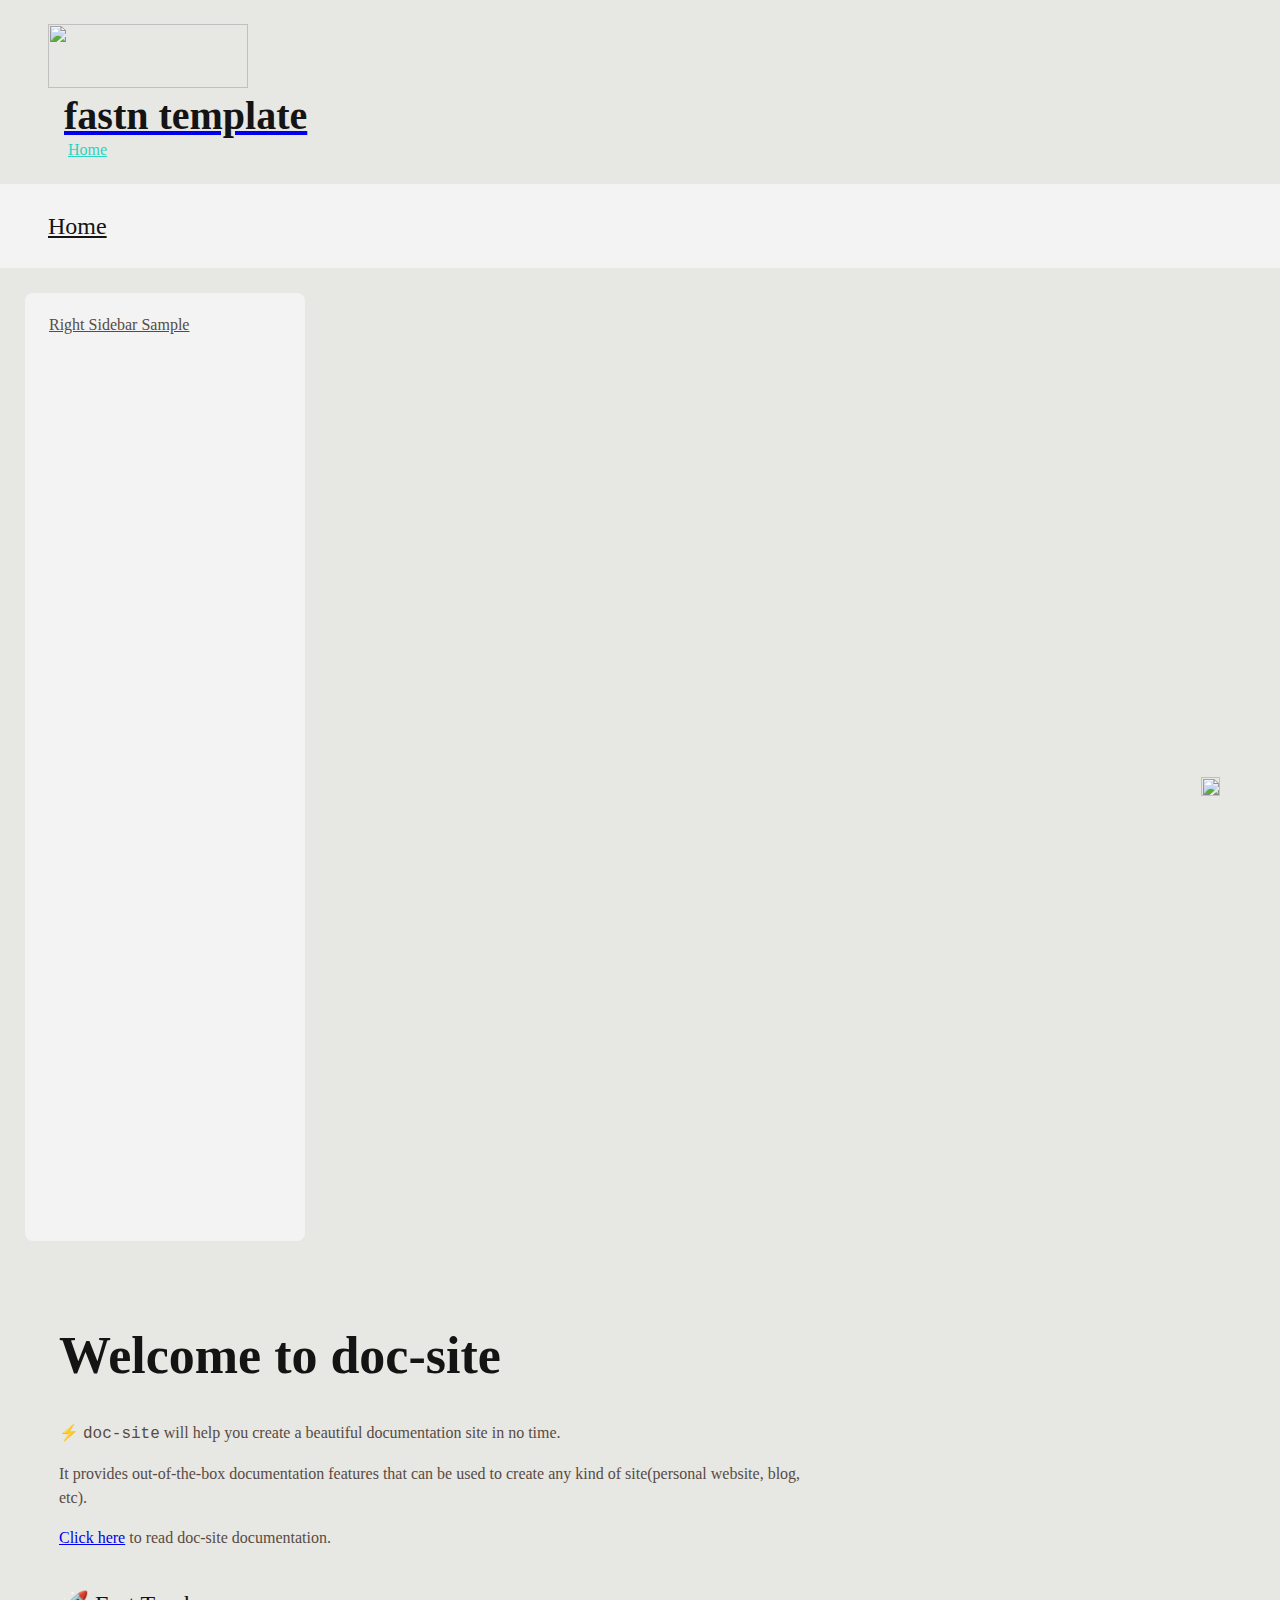
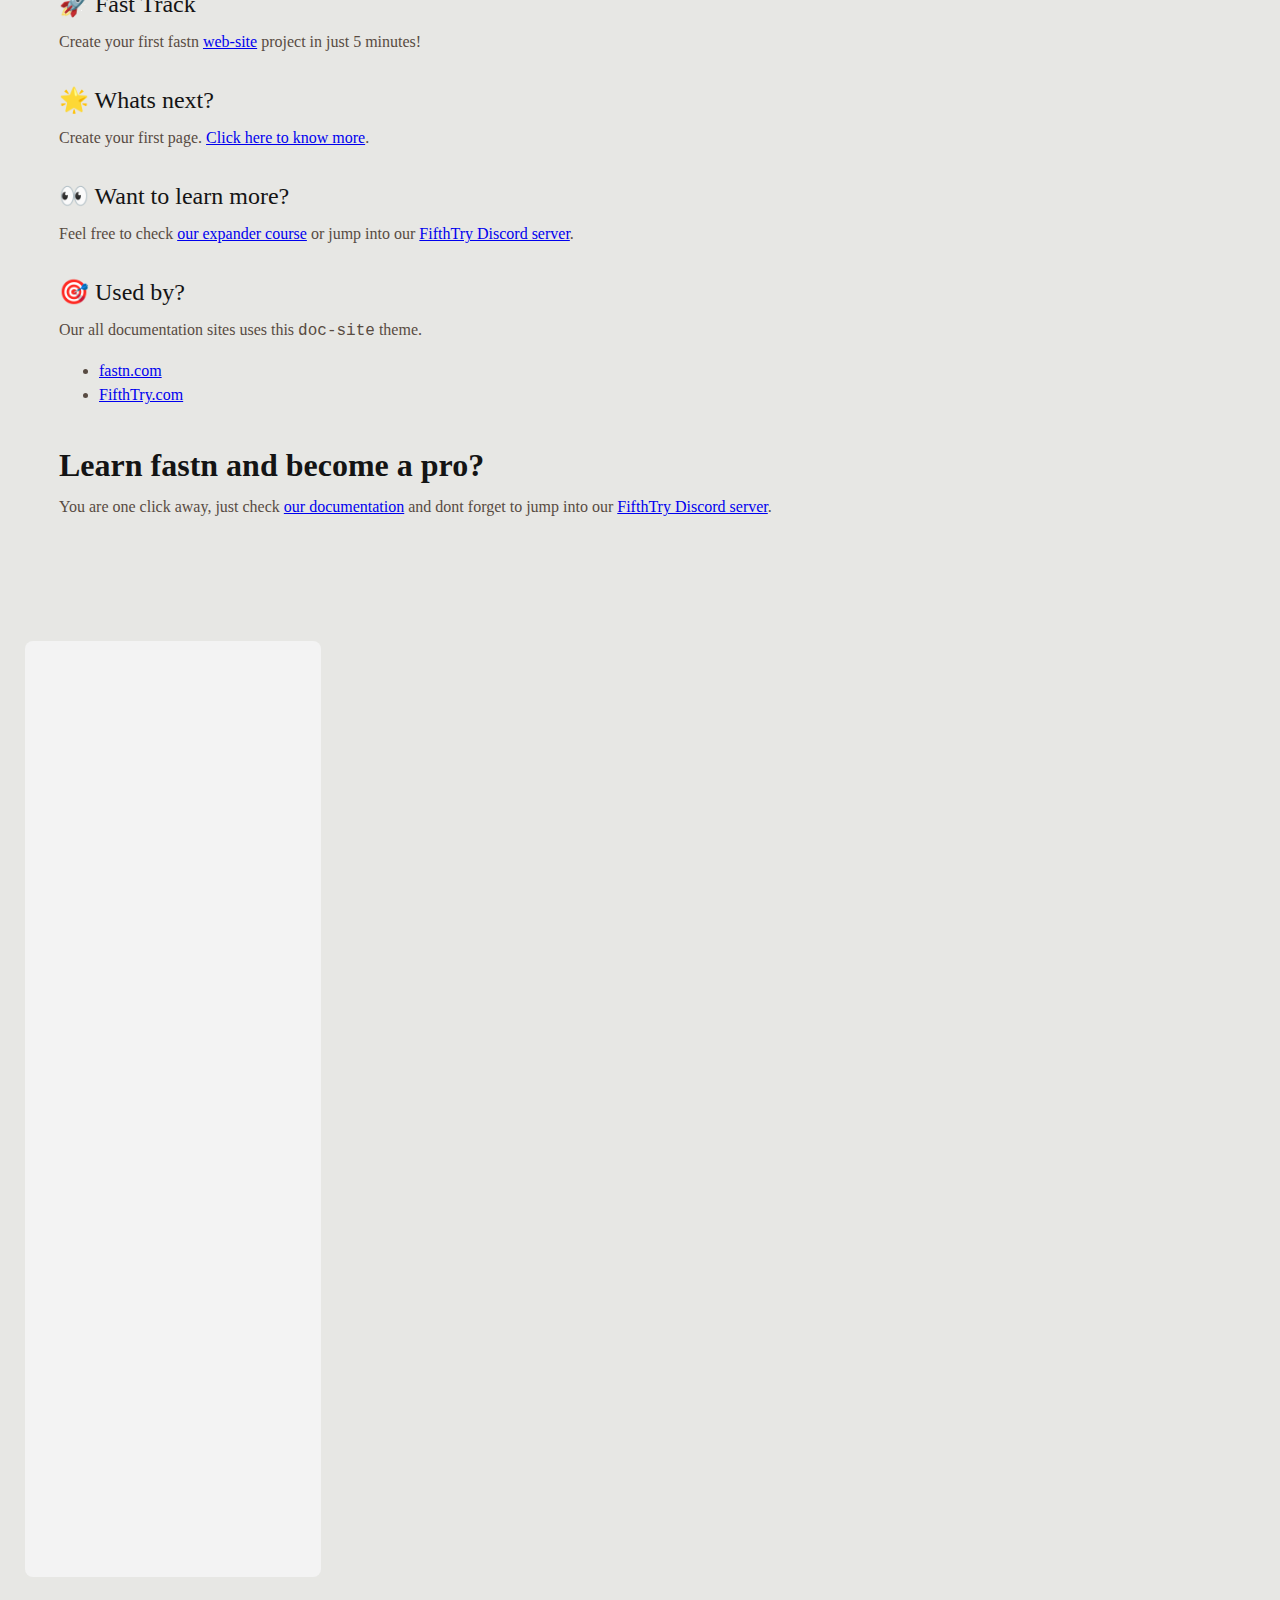
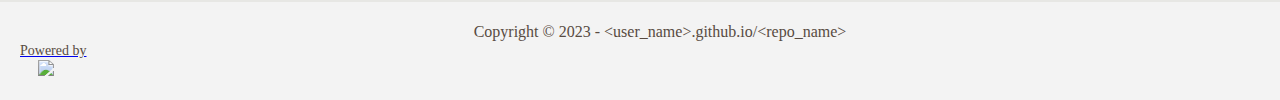
==== index.html @ 5b2f930d "deploy: 1764d8431e257601cda72645f70e20fc70ffe8d2" ====
<!DOCTYPE html>
<html lang="en" style="height: 100%;">
<head>
<meta charset="UTF-8"><base href="/card/">
<meta name="viewport" content="width=device-width, initial-scale=1, maximum-scale=1, user-scalable=0"><meta property="og:title" content="Welcome to doc-site"><meta name="twitter:title" content="Welcome to doc-site">
<title>Welcome to doc-site</title>
<link rel="shortcut icon" href="/-/<user_name>.github.io/<repo_name>/favicon.ico" type="image/x-icon">
<script type="ftd" id="ftd-data">
{
"<user_name>.github.io/<repo_name>/FASTN/ds#page:banner:0": [],
"<user_name>.github.io/<repo_name>/FASTN/ds#page:body:0": "⚡️ `doc-site` will help you create a beautiful documentation site in no time.\n\nIt provides out-of-the-box documentation features that can be used to create any\nkind of site(personal website, blog, etc).\n\n[Click here](https://fastn-community.github.io/doc-site/) to read doc-site\ndocumentation.",
"<user_name>.github.io/<repo_name>/FASTN/ds#page:footer:0": [],
"<user_name>.github.io/<repo_name>/FASTN/ds#page:full-width:0": false,
"<user_name>.github.io/<repo_name>/FASTN/ds#page:github-icon:0": false,
"<user_name>.github.io/<repo_name>/FASTN/ds#page:right-sidebar:0": [],
"<user_name>.github.io/<repo_name>/FASTN/ds#page:show-banner:0": true,
"<user_name>.github.io/<repo_name>/FASTN/ds#page:show-footer:0": true,
"<user_name>.github.io/<repo_name>/FASTN/ds#page:sidebar:0": true,
"<user_name>.github.io/<repo_name>/FASTN/ds#page:site-name:0": "fastn template",
"<user_name>.github.io/<repo_name>/FASTN/ds#page:title:0": "Welcome to doc-site",
"<user_name>.github.io/<repo_name>/FASTN/ds#page:wrapper:0": [],
"<user_name>.github.io/<repo_name>/FASTN/ds#site-logo": {
"dark": "-/<user_name>.github.io/<repo_name>/assets/ipsum-logo-dark.svg",
"light": "-/<user_name>.github.io/<repo_name>/assets/ipsum-logo.svg"
},
"<user_name>.github.io/<repo_name>/assets#files.assets.ipsum-logo.svg": {
"dark": "-/<user_name>.github.io/<repo_name>/assets/ipsum-logo-dark.svg",
"light": "-/<user_name>.github.io/<repo_name>/assets/ipsum-logo.svg"
},
"fastn-community.github.io/app-switcher/assets#files.images.FTD.svg": {
"dark": "-/fastn-community.github.io/app-switcher/images/FTD.svg",
"light": "-/fastn-community.github.io/app-switcher/images/FTD.svg"
},
"fastn-community.github.io/app-switcher/assets#files.images.app-switcher-mobile.svg": {
"dark": "-/fastn-community.github.io/app-switcher/images/app-switcher-mobile.svg",
"light": "-/fastn-community.github.io/app-switcher/images/app-switcher-mobile.svg"
},
"fastn-community.github.io/app-switcher/assets#files.images.cross.svg": {
"dark": "-/fastn-community.github.io/app-switcher/images/cross.svg",
"light": "-/fastn-community.github.io/app-switcher/images/cross.svg"
},
"fastn-community.github.io/dark-mode-switcher/assets#files.static.dark-mode-active-dark.png": {
"dark": "-/fastn-community.github.io/dark-mode-switcher/static/dark-mode-active-dark.png",
"light": "-/fastn-community.github.io/dark-mode-switcher/static/dark-mode-active-dark.png"
},
"fastn-community.github.io/dark-mode-switcher/assets#files.static.light-mode-active.png": {
"dark": "-/fastn-community.github.io/dark-mode-switcher/static/light-mode-active-dark.png",
"light": "-/fastn-community.github.io/dark-mode-switcher/static/light-mode-active.png"
},
"fastn-community.github.io/dark-mode-switcher/assets#files.static.system-mode-active.png": {
"dark": "-/fastn-community.github.io/dark-mode-switcher/static/system-mode-active-dark.png",
"light": "-/fastn-community.github.io/dark-mode-switcher/static/system-mode-active.png"
},
"fastn-community.github.io/doc-site#doc-page-desktop:login-btn-txt:0,0,2": "Login",
"fastn-community.github.io/doc-site#doc-page-mobile:extra:0,0,3": [],
"fastn-community.github.io/doc-site#light-green": {
"dark": "#0DCEAB",
"light": "#0DCEAB"
},
"fastn-community.github.io/doc-site#page:about-text-url:0": "/",
"fastn-community.github.io/doc-site#page:about-text:0": "About this page",
"fastn-community.github.io/doc-site#page:edit-text-url:0": "/",
"fastn-community.github.io/doc-site#page:edit-text:0": "Edit This Page",
"fastn-community.github.io/doc-site#page:github-text-url:0": "/",
"fastn-community.github.io/doc-site#page:github-text:0": "{green: Sign in} to access Editing Tools",
"fastn-community.github.io/doc-site#page:open-right-sidebar-info:0": false,
"fastn-community.github.io/doc-site#page:wrapper:0": [],
"fastn-community.github.io/doc-site#right-sidebar-background": {
"dark": "#262626",
"light": "#262626"
},
"fastn-community.github.io/doc-site#toc-instance:hover:0,0,2,2,0,0": false,
"fastn-community.github.io/doc-site#toc-instance:toc-clone:0,0,2,2,0,0": {
"bury": false,
"children": [],
"is-active": false,
"is-disabled": false,
"is-heading": false,
"is-open": false,
"title": "Right Sidebar Sample",
"url": "sidebar/"
},
"fastn-community.github.io/doc-site/FASTN/ds#fastn-logo": {
"dark": "https://fastn.com/-/fastn.com/images/fastn-dark.svg",
"light": "https://fastn.com/-/fastn.com/images/fastn.svg"
},
"fastn-community.github.io/doc-site/assets#files.static.brand-logo.svg": {
"dark": "-/fastn-community.github.io/doc-site/static/brand-logo.svg",
"light": "-/fastn-community.github.io/doc-site/static/brand-logo.svg"
},
"fastn-community.github.io/doc-site/assets#files.static.cross-dark.svg": {
"dark": "-/fastn-community.github.io/doc-site/static/cross-dark.svg",
"light": "-/fastn-community.github.io/doc-site/static/cross-dark.svg"
},
"fastn-community.github.io/doc-site/assets#files.static.cross.svg": {
"dark": "-/fastn-community.github.io/doc-site/static/cross-dark.svg",
"light": "-/fastn-community.github.io/doc-site/static/cross.svg"
},
"fastn-community.github.io/doc-site/assets#files.static.editor-icon.svg": {
"dark": "-/fastn-community.github.io/doc-site/static/editor-icon.svg",
"light": "-/fastn-community.github.io/doc-site/static/editor-icon.svg"
},
"fastn-community.github.io/doc-site/assets#files.static.header.hamburger-dark.svg": {
"dark": "-/fastn-community.github.io/doc-site/static/header/hamburger-dark.svg",
"light": "-/fastn-community.github.io/doc-site/static/header/hamburger-dark.svg"
},
"fastn-community.github.io/doc-site/assets#files.static.header.hamburger.svg": {
"dark": "-/fastn-community.github.io/doc-site/static/header/hamburger-dark.svg",
"light": "-/fastn-community.github.io/doc-site/static/header/hamburger.svg"
},
"fastn-community.github.io/doc-site/assets#files.static.info-icon.svg": {
"dark": "-/fastn-community.github.io/doc-site/static/info-icon.svg",
"light": "-/fastn-community.github.io/doc-site/static/info-icon.svg"
},
"fastn-community.github.io/doc-site/common#apps": {
"items": [],
"len": 0
},
"fastn-community.github.io/doc-site/common#brand-caption": "FifthTry",
"fastn-community.github.io/doc-site/common#brand-site-logo": {
"dark": "https://www.fifthtry.com/-/fifthtry.com/images/dummy-site-logo.png",
"light": "https://www.fifthtry.com/-/fifthtry.com/images/dummy-site-logo.png"
},
"fastn-community.github.io/doc-site/common#brand-site-name": "FifthTry",
"fastn-community.github.io/doc-site/common#brand-site-url": "/",
"fastn-community.github.io/doc-site/common#is-reader": false,
"fastn-community.github.io/doc-site/common#itemlist": [
{
"is-last": false,
"title": "About",
"url": "https://github.com/FifthTry"
},
{
"is-last": false,
"title": "Terms",
"url": "https://fifthtry.com/terms/"
},
{
"is-last": false,
"title": "Privacy",
"url": "https://fifthtry.com/privacy/"
},
{
"is-last": true,
"title": "Blog",
"url": "https://fifthtry.com/blog/"
}
],
"fastn-community.github.io/doc-site/common#login-button": false,
"fastn-community.github.io/doc-site/common#login-url": "/",
"fastn-community.github.io/doc-site/common#logo-height": 64,
"fastn-community.github.io/doc-site/common#logo-width": 200,
"fastn-community.github.io/doc-site/common#parent-brand": true,
"fastn-community.github.io/doc-site/common#sections": [],
"fastn-community.github.io/doc-site/common#show-floater": false,
"fastn-community.github.io/doc-site/common#show-footer": true,
"fastn-community.github.io/doc-site/common#site-logo": {
"dark": "null",
"light": "null"
},
"fastn-community.github.io/doc-site/common#site-url": "index.html",
"fastn-community.github.io/doc-site/common#sitemap": {
"current-section": {
"bury": false,
"children": [],
"is-active": true,
"is-disabled": false,
"is-heading": false,
"is-open": true,
"title": "Home",
"url": "index.html"
},
"sections": [
{
"bury": false,
"children": [],
"is-active": true,
"is-disabled": false,
"is-heading": false,
"is-open": true,
"title": "Home",
"url": "index.html"
}
],
"subsections": [],
"toc": [
{
"bury": false,
"children": [],
"is-active": false,
"is-disabled": false,
"is-heading": false,
"is-open": false,
"title": "Right Sidebar Sample",
"url": "sidebar/"
}
]
},
"fastn-community.github.io/doc-site/common#wall-message": "Please, login via clicking on below button",
"fastn-community.github.io/footer#fastn-footer:copyright:0,0,5,0": "Copyright © 2023 - <user_name>.github.io/<repo_name>",
"fastn-community.github.io/footer#fastn-footer:powered-by-link:0,0,5,0": "https://fastn.com/",
"fastn-community.github.io/footer#fastn-footer:powered-by-text:0,0,5,0": "Powered by",
"fastn-community.github.io/footer#fastn-logo": {
"dark": "https://fastn.com/-/fastn.com/images/fastn-dark.svg",
"light": "https://fastn.com/-/fastn.com/images/fastn.svg"
},
"fastn-community.github.io/header#footer-list": [],
"fastn-community.github.io/header#header-desktop:extra:0,0,2,1,2": [],
"fastn-community.github.io/header#header-item-mobile:open:0,0,2,1,1,1,0": false,
"fastn-community.github.io/header#header-item-mobile:open:0,0,3,1,1,1,0": false,
"fastn-community.github.io/header#header-item:open:0,0,2,1,2,0,0,1,0": false,
"fastn-community.github.io/header#header-toc-item-mobile-view:open:0,0,3,1,3,3,2,0,0": false,
"fastn-community.github.io/header#header:current-url:0,0,3,1": "/",
"fastn-community.github.io/header#header:footer-nav:0,0,2,1": [],
"fastn-community.github.io/header#header:footer-nav:0,0,3,1": [],
"fastn-community.github.io/header#header:full-width:0,0,2,1": true,
"fastn-community.github.io/header#header:full-width:0,0,3,1": true,
"fastn-community.github.io/header#header:login-btn-txt:0,0,3,1": "Login",
"fastn-community.github.io/header#header:login-btn-url:0,0,2,1": "index.html",
"fastn-community.github.io/header#header:login-btn-url:0,0,3,1": "index.html",
"fastn-community.github.io/header#header:login-button:0,0,3,1": false,
"fastn-community.github.io/header#header:parent-brand:0,0,2,1": false,
"fastn-community.github.io/header#header:products:0,0,2,1": [],
"fastn-community.github.io/header#header:products:0,0,3,1": [],
"fastn-community.github.io/header#header:show-section:0,0,2,1": false,
"fastn-community.github.io/header#header:show-section:0,0,3,1": false,
"fastn-community.github.io/header#header:sidebar-open:0,0,2,1": false,
"fastn-community.github.io/header#header:sidebar-open:0,0,3,1": false,
"fastn-community.github.io/header#header:width:0,0,2,1": "100",
"fastn-community.github.io/header#header:width:0,0,3,1": "100",
"fastn-community.github.io/header/assets#files.static.down-arrow-dark.svg": {
"dark": "-/fastn-community.github.io/header/static/down-arrow-dark.svg",
"light": "-/fastn-community.github.io/header/static/down-arrow-dark.svg"
},
"fastn-community.github.io/header/assets#files.static.header.cross.svg": {
"dark": "-/fastn-community.github.io/header/static/header/cross-dark.svg",
"light": "-/fastn-community.github.io/header/static/header/cross.svg"
},
"fastn-community.github.io/header/assets#files.static.header.hamburger-dark.svg": {
"dark": "-/fastn-community.github.io/header/static/header/hamburger-dark.svg",
"light": "-/fastn-community.github.io/header/static/header/hamburger-dark.svg"
},
"fastn-community.github.io/header/assets#files.static.icon-github.svg": {
"dark": "-/fastn-community.github.io/header/static/icon-github-dark.svg",
"light": "-/fastn-community.github.io/header/static/icon-github.svg"
},
"fastn-community.github.io/header/assets#files.static.up-arrow-dark.svg": {
"dark": "-/fastn-community.github.io/header/static/up-arrow-dark.svg",
"light": "-/fastn-community.github.io/header/static/up-arrow-dark.svg"
},
"fastn-community.github.io/roboto-font/assets#fonts": {
"Roboto": "fastn-community-github-io-roboto-font-Roboto"
},
"fastn-community.github.io/roboto-typography#blockquote": {
"desktop": {
"font-family": "fastn-community-github-io-roboto-font-Roboto",
"letter-spacing": "0px",
"line-height": "16px",
"size": "14px",
"weight": 400
},
"mobile": {
"font-family": "fastn-community-github-io-roboto-font-Roboto",
"letter-spacing": "0px",
"line-height": "16px",
"size": "14px",
"weight": 400
}
},
"fastn-community.github.io/roboto-typography#blockquote-desktop": {
"font-family": "fastn-community-github-io-roboto-font-Roboto",
"letter-spacing": "0px",
"line-height": "16px",
"size": "14px",
"weight": 400
},
"fastn-community.github.io/roboto-typography#blockquote-mobile": {
"font-family": "fastn-community-github-io-roboto-font-Roboto",
"letter-spacing": "0px",
"line-height": "16px",
"size": "14px",
"weight": 400
},
"fastn-community.github.io/roboto-typography#button-large": {
"desktop": {
"font-family": "fastn-community-github-io-roboto-font-Roboto",
"letter-spacing": "0px",
"line-height": "24px",
"size": "18px",
"weight": 700
},
"mobile": {
"font-family": "fastn-community-github-io-roboto-font-Roboto",
"letter-spacing": "0px",
"line-height": "24px",
"size": "18px",
"weight": 700
}
},
"fastn-community.github.io/roboto-typography#button-large-desktop": {
"font-family": "fastn-community-github-io-roboto-font-Roboto",
"letter-spacing": "0px",
"line-height": "24px",
"size": "18px",
"weight": 700
},
"fastn-community.github.io/roboto-typography#button-large-mobile": {
"font-family": "fastn-community-github-io-roboto-font-Roboto",
"letter-spacing": "0px",
"line-height": "24px",
"size": "18px",
"weight": 700
},
"fastn-community.github.io/roboto-typography#button-medium": {
"desktop": {
"font-family": "fastn-community-github-io-roboto-font-Roboto",
"letter-spacing": "0px",
"line-height": "21px",
"size": "16px",
"weight": 700
},
"mobile": {
"font-family": "fastn-community-github-io-roboto-font-Roboto",
"letter-spacing": "0px",
"line-height": "21px",
"size": "16px",
"weight": 400
}
},
"fastn-community.github.io/roboto-typography#button-medium-desktop": {
"font-family": "fastn-community-github-io-roboto-font-Roboto",
"letter-spacing": "0px",
"line-height": "21px",
"size": "16px",
"weight": 700
},
"fastn-community.github.io/roboto-typography#button-medium-mobile": {
"font-family": "fastn-community-github-io-roboto-font-Roboto",
"letter-spacing": "0px",
"line-height": "21px",
"size": "16px",
"weight": 400
},
"fastn-community.github.io/roboto-typography#button-small": {
"desktop": {
"font-family": "fastn-community-github-io-roboto-font-Roboto",
"letter-spacing": "0px",
"line-height": "19px",
"size": "14px",
"weight": 700
},
"mobile": {
"font-family": "fastn-community-github-io-roboto-font-Roboto",
"letter-spacing": "0px",
"line-height": "19px",
"size": "14px",
"weight": 400
}
},
"fastn-community.github.io/roboto-typography#button-small-desktop": {
"font-family": "fastn-community-github-io-roboto-font-Roboto",
"letter-spacing": "0px",
"line-height": "19px",
"size": "14px",
"weight": 700
},
"fastn-community.github.io/roboto-typography#button-small-mobile": {
"font-family": "fastn-community-github-io-roboto-font-Roboto",
"letter-spacing": "0px",
"line-height": "19px",
"size": "14px",
"weight": 400
},
"fastn-community.github.io/roboto-typography#copy-large": {
"desktop": {
"font-family": "fastn-community-github-io-roboto-font-Roboto",
"letter-spacing": "0px",
"line-height": "28px",
"size": "20px",
"weight": 400
},
"mobile": {
"font-family": "fastn-community-github-io-roboto-font-Roboto",
"letter-spacing": "0px",
"line-height": "28px",
"size": "20px",
"weight": 400
}
},
"fastn-community.github.io/roboto-typography#copy-large-desktop": {
"font-family": "fastn-community-github-io-roboto-font-Roboto",
"letter-spacing": "0px",
"line-height": "28px",
"size": "20px",
"weight": 400
},
"fastn-community.github.io/roboto-typography#copy-large-mobile": {
"font-family": "fastn-community-github-io-roboto-font-Roboto",
"letter-spacing": "0px",
"line-height": "28px",
"size": "20px",
"weight": 400
},
"fastn-community.github.io/roboto-typography#copy-regular": {
"desktop": {
"font-family": "fastn-community-github-io-roboto-font-Roboto",
"letter-spacing": "0px",
"line-height": "24px",
"size": "16px",
"weight": 400
},
"mobile": {
"font-family": "fastn-community-github-io-roboto-font-Roboto",
"letter-spacing": "0px",
"line-height": "24px",
"size": "16px",
"weight": 400
}
},
"fastn-community.github.io/roboto-typography#copy-regular-desktop": {
"font-family": "fastn-community-github-io-roboto-font-Roboto",
"letter-spacing": "0px",
"line-height": "24px",
"size": "16px",
"weight": 400
},
"fastn-community.github.io/roboto-typography#copy-regular-mobile": {
"font-family": "fastn-community-github-io-roboto-font-Roboto",
"letter-spacing": "0px",
"line-height": "24px",
"size": "16px",
"weight": 400
},
"fastn-community.github.io/roboto-typography#copy-small": {
"desktop": {
"font-family": "fastn-community-github-io-roboto-font-Roboto",
"letter-spacing": "0px",
"line-height": "20px",
"size": "16px",
"weight": 400
},
"mobile": {
"font-family": "fastn-community-github-io-roboto-font-Roboto",
"letter-spacing": "0px",
"line-height": "20px",
"size": "16px",
"weight": 400
}
},
"fastn-community.github.io/roboto-typography#copy-small-desktop": {
"font-family": "fastn-community-github-io-roboto-font-Roboto",
"letter-spacing": "0px",
"line-height": "20px",
"size": "16px",
"weight": 400
},
"fastn-community.github.io/roboto-typography#copy-small-mobile": {
"font-family": "fastn-community-github-io-roboto-font-Roboto",
"letter-spacing": "0px",
"line-height": "20px",
"size": "16px",
"weight": 400
},
"fastn-community.github.io/roboto-typography#fine-print": {
"desktop": {
"font-family": "fastn-community-github-io-roboto-font-Roboto",
"letter-spacing": "0px",
"line-height": "18px",
"size": "14px",
"weight": 400
},
"mobile": {
"font-family": "fastn-community-github-io-roboto-font-Roboto",
"letter-spacing": "0px",
"line-height": "18px",
"size": "14px",
"weight": 400
}
},
"fastn-community.github.io/roboto-typography#fine-print-desktop": {
"font-family": "fastn-community-github-io-roboto-font-Roboto",
"letter-spacing": "0px",
"line-height": "18px",
"size": "14px",
"weight": 400
},
"fastn-community.github.io/roboto-typography#fine-print-mobile": {
"font-family": "fastn-community-github-io-roboto-font-Roboto",
"letter-spacing": "0px",
"line-height": "18px",
"size": "14px",
"weight": 400
},
"fastn-community.github.io/roboto-typography#heading-hero": {
"desktop": {
"font-family": "fastn-community-github-io-roboto-font-Roboto",
"letter-spacing": "0px",
"line-height": "60px",
"size": "52px",
"weight": 700
},
"mobile": {
"font-family": "fastn-community-github-io-roboto-font-Roboto",
"letter-spacing": "0px",
"line-height": "60px",
"size": "52px",
"weight": 700
}
},
"fastn-community.github.io/roboto-typography#heading-hero-desktop": {
"font-family": "fastn-community-github-io-roboto-font-Roboto",
"letter-spacing": "0px",
"line-height": "60px",
"size": "52px",
"weight": 700
},
"fastn-community.github.io/roboto-typography#heading-hero-mobile": {
"font-family": "fastn-community-github-io-roboto-font-Roboto",
"letter-spacing": "0px",
"line-height": "60px",
"size": "52px",
"weight": 700
},
"fastn-community.github.io/roboto-typography#heading-large": {
"desktop": {
"font-family": "fastn-community-github-io-roboto-font-Roboto",
"letter-spacing": "0px",
"line-height": "48px",
"size": "40px",
"weight": 700
},
"mobile": {
"font-family": "fastn-community-github-io-roboto-font-Roboto",
"letter-spacing": "0px",
"line-height": "48px",
"size": "40px",
"weight": 700
}
},
"fastn-community.github.io/roboto-typography#heading-large-desktop": {
"font-family": "fastn-community-github-io-roboto-font-Roboto",
"letter-spacing": "0px",
"line-height": "48px",
"size": "40px",
"weight": 700
},
"fastn-community.github.io/roboto-typography#heading-large-mobile": {
"font-family": "fastn-community-github-io-roboto-font-Roboto",
"letter-spacing": "0px",
"line-height": "48px",
"size": "40px",
"weight": 700
},
"fastn-community.github.io/roboto-typography#heading-medium": {
"desktop": {
"font-family": "fastn-community-github-io-roboto-font-Roboto",
"letter-spacing": "0px",
"line-height": "44px",
"size": "32px",
"weight": 600
},
"mobile": {
"font-family": "fastn-community-github-io-roboto-font-Roboto",
"letter-spacing": "0px",
"line-height": "44px",
"size": "32px",
"weight": 600
}
},
"fastn-community.github.io/roboto-typography#heading-medium-desktop": {
"font-family": "fastn-community-github-io-roboto-font-Roboto",
"letter-spacing": "0px",
"line-height": "44px",
"size": "32px",
"weight": 600
},
"fastn-community.github.io/roboto-typography#heading-medium-mobile": {
"font-family": "fastn-community-github-io-roboto-font-Roboto",
"letter-spacing": "0px",
"line-height": "44px",
"size": "32px",
"weight": 600
},
"fastn-community.github.io/roboto-typography#heading-small": {
"desktop": {
"font-family": "fastn-community-github-io-roboto-font-Roboto",
"letter-spacing": "0px",
"line-height": "36px",
"size": "24px",
"weight": 500
},
"mobile": {
"font-family": "fastn-community-github-io-roboto-font-Roboto",
"letter-spacing": "0px",
"line-height": "36px",
"size": "24px",
"weight": 500
}
},
"fastn-community.github.io/roboto-typography#heading-small-desktop": {
"font-family": "fastn-community-github-io-roboto-font-Roboto",
"letter-spacing": "0px",
"line-height": "36px",
"size": "24px",
"weight": 500
},
"fastn-community.github.io/roboto-typography#heading-small-mobile": {
"font-family": "fastn-community-github-io-roboto-font-Roboto",
"letter-spacing": "0px",
"line-height": "36px",
"size": "24px",
"weight": 500
},
"fastn-community.github.io/roboto-typography#heading-tiny": {
"desktop": {
"font-family": "fastn-community-github-io-roboto-font-Roboto",
"letter-spacing": "0px",
"line-height": "26px",
"size": "18px",
"weight": 500
},
"mobile": {
"font-family": "fastn-community-github-io-roboto-font-Roboto",
"letter-spacing": "0px",
"line-height": "26px",
"size": "18px",
"weight": 500
}
},
"fastn-community.github.io/roboto-typography#heading-tiny-desktop": {
"font-family": "fastn-community-github-io-roboto-font-Roboto",
"letter-spacing": "0px",
"line-height": "26px",
"size": "18px",
"weight": 500
},
"fastn-community.github.io/roboto-typography#heading-tiny-mobile": {
"font-family": "fastn-community-github-io-roboto-font-Roboto",
"letter-spacing": "0px",
"line-height": "26px",
"size": "18px",
"weight": 500
},
"fastn-community.github.io/roboto-typography#label-large": {
"desktop": {
"font-family": "fastn-community-github-io-roboto-font-Roboto",
"letter-spacing": "0px",
"line-height": "22px",
"size": "16px",
"weight": 400
},
"mobile": {
"font-family": "fastn-community-github-io-roboto-font-Roboto",
"letter-spacing": "0px",
"line-height": "22px",
"size": "16px",
"weight": 400
}
},
"fastn-community.github.io/roboto-typography#label-large-desktop": {
"font-family": "fastn-community-github-io-roboto-font-Roboto",
"letter-spacing": "0px",
"line-height": "22px",
"size": "16px",
"weight": 400
},
"fastn-community.github.io/roboto-typography#label-large-mobile": {
"font-family": "fastn-community-github-io-roboto-font-Roboto",
"letter-spacing": "0px",
"line-height": "22px",
"size": "16px",
"weight": 400
},
"fastn-community.github.io/roboto-typography#label-small": {
"desktop": {
"font-family": "fastn-community-github-io-roboto-font-Roboto",
"letter-spacing": "0px",
"line-height": "16px",
"size": "14px",
"weight": 400
},
"mobile": {
"font-family": "fastn-community-github-io-roboto-font-Roboto",
"letter-spacing": "0px",
"line-height": "16px",
"size": "14px",
"weight": 400
}
},
"fastn-community.github.io/roboto-typography#label-small-desktop": {
"font-family": "fastn-community-github-io-roboto-font-Roboto",
"letter-spacing": "0px",
"line-height": "16px",
"size": "14px",
"weight": 400
},
"fastn-community.github.io/roboto-typography#label-small-mobile": {
"font-family": "fastn-community-github-io-roboto-font-Roboto",
"letter-spacing": "0px",
"line-height": "16px",
"size": "14px",
"weight": 400
},
"fastn-community.github.io/roboto-typography#link": {
"desktop": {
"font-family": "fastn-community-github-io-roboto-font-Roboto",
"letter-spacing": "0px",
"line-height": "19px",
"size": "14px",
"weight": 700
},
"mobile": {
"font-family": "fastn-community-github-io-roboto-font-Roboto",
"letter-spacing": "0px",
"line-height": "19px",
"size": "14px",
"weight": 400
}
},
"fastn-community.github.io/roboto-typography#link-desktop": {
"font-family": "fastn-community-github-io-roboto-font-Roboto",
"letter-spacing": "0px",
"line-height": "19px",
"size": "14px",
"weight": 700
},
"fastn-community.github.io/roboto-typography#link-mobile": {
"font-family": "fastn-community-github-io-roboto-font-Roboto",
"letter-spacing": "0px",
"line-height": "19px",
"size": "14px",
"weight": 400
},
"fastn-community.github.io/roboto-typography#source-code": {
"desktop": {
"font-family": "fastn-community-github-io-roboto-font-Roboto",
"letter-spacing": "0px",
"line-height": "16px",
"size": "14px",
"weight": 400
},
"mobile": {
"font-family": "fastn-community-github-io-roboto-font-Roboto",
"letter-spacing": "0px",
"line-height": "16px",
"size": "14px",
"weight": 400
}
},
"fastn-community.github.io/roboto-typography#source-code-desktop": {
"font-family": "fastn-community-github-io-roboto-font-Roboto",
"letter-spacing": "0px",
"line-height": "16px",
"size": "14px",
"weight": 400
},
"fastn-community.github.io/roboto-typography#source-code-mobile": {
"font-family": "fastn-community-github-io-roboto-font-Roboto",
"letter-spacing": "0px",
"line-height": "16px",
"size": "14px",
"weight": 400
},
"fastn-community.github.io/roboto-typography#types": {
"blockquote": {
"desktop": {
"font-family": "fastn-community-github-io-roboto-font-Roboto",
"letter-spacing": "0px",
"line-height": "16px",
"size": "14px",
"weight": 400
},
"mobile": {
"font-family": "fastn-community-github-io-roboto-font-Roboto",
"letter-spacing": "0px",
"line-height": "16px",
"size": "14px",
"weight": 400
}
},
"button-large": {
"desktop": {
"font-family": "fastn-community-github-io-roboto-font-Roboto",
"letter-spacing": "0px",
"line-height": "24px",
"size": "18px",
"weight": 700
},
"mobile": {
"font-family": "fastn-community-github-io-roboto-font-Roboto",
"letter-spacing": "0px",
"line-height": "24px",
"size": "18px",
"weight": 700
}
},
"button-medium": {
"desktop": {
"font-family": "fastn-community-github-io-roboto-font-Roboto",
"letter-spacing": "0px",
"line-height": "21px",
"size": "16px",
"weight": 700
},
"mobile": {
"font-family": "fastn-community-github-io-roboto-font-Roboto",
"letter-spacing": "0px",
"line-height": "21px",
"size": "16px",
"weight": 400
}
},
"button-small": {
"desktop": {
"font-family": "fastn-community-github-io-roboto-font-Roboto",
"letter-spacing": "0px",
"line-height": "19px",
"size": "14px",
"weight": 700
},
"mobile": {
"font-family": "fastn-community-github-io-roboto-font-Roboto",
"letter-spacing": "0px",
"line-height": "19px",
"size": "14px",
"weight": 400
}
},
"copy-large": {
"desktop": {
"font-family": "fastn-community-github-io-roboto-font-Roboto",
"letter-spacing": "0px",
"line-height": "28px",
"size": "20px",
"weight": 400
},
"mobile": {
"font-family": "fastn-community-github-io-roboto-font-Roboto",
"letter-spacing": "0px",
"line-height": "28px",
"size": "20px",
"weight": 400
}
},
"copy-regular": {
"desktop": {
"font-family": "fastn-community-github-io-roboto-font-Roboto",
"letter-spacing": "0px",
"line-height": "24px",
"size": "16px",
"weight": 400
},
"mobile": {
"font-family": "fastn-community-github-io-roboto-font-Roboto",
"letter-spacing": "0px",
"line-height": "24px",
"size": "16px",
"weight": 400
}
},
"copy-small": {
"desktop": {
"font-family": "fastn-community-github-io-roboto-font-Roboto",
"letter-spacing": "0px",
"line-height": "20px",
"size": "16px",
"weight": 400
},
"mobile": {
"font-family": "fastn-community-github-io-roboto-font-Roboto",
"letter-spacing": "0px",
"line-height": "20px",
"size": "16px",
"weight": 400
}
},
"fine-print": {
"desktop": {
"font-family": "fastn-community-github-io-roboto-font-Roboto",
"letter-spacing": "0px",
"line-height": "18px",
"size": "14px",
"weight": 400
},
"mobile": {
"font-family": "fastn-community-github-io-roboto-font-Roboto",
"letter-spacing": "0px",
"line-height": "18px",
"size": "14px",
"weight": 400
}
},
"heading-hero": {
"desktop": {
"font-family": "fastn-community-github-io-roboto-font-Roboto",
"letter-spacing": "0px",
"line-height": "60px",
"size": "52px",
"weight": 700
},
"mobile": {
"font-family": "fastn-community-github-io-roboto-font-Roboto",
"letter-spacing": "0px",
"line-height": "60px",
"size": "52px",
"weight": 700
}
},
"heading-large": {
"desktop": {
"font-family": "fastn-community-github-io-roboto-font-Roboto",
"letter-spacing": "0px",
"line-height": "48px",
"size": "40px",
"weight": 700
},
"mobile": {
"font-family": "fastn-community-github-io-roboto-font-Roboto",
"letter-spacing": "0px",
"line-height": "48px",
"size": "40px",
"weight": 700
}
},
"heading-medium": {
"desktop": {
"font-family": "fastn-community-github-io-roboto-font-Roboto",
"letter-spacing": "0px",
"line-height": "44px",
"size": "32px",
"weight": 600
},
"mobile": {
"font-family": "fastn-community-github-io-roboto-font-Roboto",
"letter-spacing": "0px",
"line-height": "44px",
"size": "32px",
"weight": 600
}
},
"heading-small": {
"desktop": {
"font-family": "fastn-community-github-io-roboto-font-Roboto",
"letter-spacing": "0px",
"line-height": "36px",
"size": "24px",
"weight": 500
},
"mobile": {
"font-family": "fastn-community-github-io-roboto-font-Roboto",
"letter-spacing": "0px",
"line-height": "36px",
"size": "24px",
"weight": 500
}
},
"heading-tiny": {
"desktop": {
"font-family": "fastn-community-github-io-roboto-font-Roboto",
"letter-spacing": "0px",
"line-height": "26px",
"size": "18px",
"weight": 500
},
"mobile": {
"font-family": "fastn-community-github-io-roboto-font-Roboto",
"letter-spacing": "0px",
"line-height": "26px",
"size": "18px",
"weight": 500
}
},
"label-large": {
"desktop": {
"font-family": "fastn-community-github-io-roboto-font-Roboto",
"letter-spacing": "0px",
"line-height": "22px",
"size": "16px",
"weight": 400
},
"mobile": {
"font-family": "fastn-community-github-io-roboto-font-Roboto",
"letter-spacing": "0px",
"line-height": "22px",
"size": "16px",
"weight": 400
}
},
"label-small": {
"desktop": {
"font-family": "fastn-community-github-io-roboto-font-Roboto",
"letter-spacing": "0px",
"line-height": "16px",
"size": "14px",
"weight": 400
},
"mobile": {
"font-family": "fastn-community-github-io-roboto-font-Roboto",
"letter-spacing": "0px",
"line-height": "16px",
"size": "14px",
"weight": 400
}
},
"link": {
"desktop": {
"font-family": "fastn-community-github-io-roboto-font-Roboto",
"letter-spacing": "0px",
"line-height": "19px",
"size": "14px",
"weight": 700
},
"mobile": {
"font-family": "fastn-community-github-io-roboto-font-Roboto",
"letter-spacing": "0px",
"line-height": "19px",
"size": "14px",
"weight": 400
}
},
"source-code": {
"desktop": {
"font-family": "fastn-community-github-io-roboto-font-Roboto",
"letter-spacing": "0px",
"line-height": "16px",
"size": "14px",
"weight": 400
},
"mobile": {
"font-family": "fastn-community-github-io-roboto-font-Roboto",
"letter-spacing": "0px",
"line-height": "16px",
"size": "14px",
"weight": 400
}
}
},
"fastn-community.github.io/typography#h2:body:0,0,2,2,1,2,1,0,4": "You are one click away, just check [our documentation](https://fastn.com/) and \ndont forget to jump into our [FifthTry Discord server](https://discord.gg/bucrdvptYd).",
"fastn-community.github.io/typography#h2:body:0,0,3,2,1,1,0,4": "You are one click away, just check [our documentation](https://fastn.com/) and \ndont forget to jump into our [FifthTry Discord server](https://discord.gg/bucrdvptYd).",
"fastn-community.github.io/typography#h2:title:0,0,2,2,1,2,1,0,4": "Learn fastn and become a pro?",
"fastn-community.github.io/typography#h2:title:0,0,3,2,1,1,0,4": "Learn fastn and become a pro?",
"fastn-community.github.io/typography#h3:body:0,0,2,2,1,2,1,0,0": "Create your first fastn [web-site](https://fastn.com/expander/hello-world/-/build/) \nproject in just 5 minutes!",
"fastn-community.github.io/typography#h3:body:0,0,2,2,1,2,1,0,1": "Create your first page. \n[Click here to know more](https://fastn-community.github.io/doc-site/page/).",
"fastn-community.github.io/typography#h3:body:0,0,2,2,1,2,1,0,2": "Feel free to check [our expander course](https://fastn.com/expander/) or jump\ninto our [FifthTry Discord server](https://discord.gg/bucrdvptYd).",
"fastn-community.github.io/typography#h3:body:0,0,2,2,1,2,1,0,3": "Our all documentation sites uses this `doc-site` theme.\n\n- [fastn.com](https://fastn.com/home/)\n- [FifthTry.com](https://www.fifthtry.com/)",
"fastn-community.github.io/typography#h3:body:0,0,3,2,1,1,0,0": "Create your first fastn [web-site](https://fastn.com/expander/hello-world/-/build/) \nproject in just 5 minutes!",
"fastn-community.github.io/typography#h3:body:0,0,3,2,1,1,0,1": "Create your first page. \n[Click here to know more](https://fastn-community.github.io/doc-site/page/).",
"fastn-community.github.io/typography#h3:body:0,0,3,2,1,1,0,2": "Feel free to check [our expander course](https://fastn.com/expander/) or jump\ninto our [FifthTry Discord server](https://discord.gg/bucrdvptYd).",
"fastn-community.github.io/typography#h3:body:0,0,3,2,1,1,0,3": "Our all documentation sites uses this `doc-site` theme.\n\n- [fastn.com](https://fastn.com/home/)\n- [FifthTry.com](https://www.fifthtry.com/)",
"fastn-community.github.io/typography#h3:title:0,0,2,2,1,2,1,0,0": "🚀 Fast Track",
"fastn-community.github.io/typography#h3:title:0,0,2,2,1,2,1,0,1": "🌟 Whats next?",
"fastn-community.github.io/typography#h3:title:0,0,2,2,1,2,1,0,2": "👀 Want to learn more?",
"fastn-community.github.io/typography#h3:title:0,0,2,2,1,2,1,0,3": "🎯 Used by?",
"fastn-community.github.io/typography#h3:title:0,0,3,2,1,1,0,0": "🚀 Fast Track",
"fastn-community.github.io/typography#h3:title:0,0,3,2,1,1,0,1": "🌟 Whats next?",
"fastn-community.github.io/typography#h3:title:0,0,3,2,1,1,0,2": "👀 Want to learn more?",
"fastn-community.github.io/typography#h3:title:0,0,3,2,1,1,0,3": "🎯 Used by?",
"fifthtry.github.io/product-switcher#current-product": 1,
"fifthtry.github.io/product-switcher#shadow-color": {
"dark": "rgba(45, 212, 191, 0.2)",
"light": "rgba(45, 212, 191, 0.2)"
},
"fifthtry.github.io/product-switcher#switcher:mouse-events:0,0,2,1,1,0,0,1,0": false,
"fifthtry.github.io/product-switcher#switcher:mouse-events:0,0,2,1,2,0,0,0,2,0": false,
"fifthtry.github.io/product-switcher#switcher:on-left:0,0,2,1,1,0,0,1,0": true,
"fifthtry.github.io/product-switcher#switcher:on-left:0,0,2,1,2,0,0,0,2,0": true,
"fifthtry.github.io/product-switcher#var-current-product": 1,
"fifthtry.github.io/product-switcher/assets#files.assets.images.down-arrow.svg": {
"dark": "-/fifthtry.github.io/product-switcher/assets/images/down-arrow.svg",
"light": "-/fifthtry.github.io/product-switcher/assets/images/down-arrow.svg"
},
"ftd#breakpoint-width": {
"mobile": 768
},
"ftd#dark-mode": false,
"ftd#default-colors": {
"accent": {
"primary": {
"dark": "#2dd4bf",
"light": "#2dd4bf"
},
"secondary": {
"dark": "#4fb2df",
"light": "#4fb2df"
},
"tertiary": {
"dark": "#c5cbd7",
"light": "#c5cbd7"
}
},
"background": {
"base": {
"dark": "#18181b",
"light": "#e7e7e4"
},
"code": {
"dark": "#21222C",
"light": "#F5F5F5"
},
"overlay": {
"dark": "rgba(0, 0, 0, 0.8)",
"light": "rgba(0, 0, 0, 0.8)"
},
"step-1": {
"dark": "#141414",
"light": "#f3f3f3"
},
"step-2": {
"dark": "#585656",
"light": "#c9cece"
}
},
"border": {
"dark": "#434547",
"light": "#434547"
},
"border-strong": {
"dark": "#919192",
"light": "#919192"
},
"cta-danger": {
"base": {
"dark": "#1C1B1F",
"light": "#1C1B1F"
},
"border": {
"dark": "#1C1B1F",
"light": "#1C1B1F"
},
"border-disabled": {
"dark": "#feffff",
"light": "#feffff"
},
"disabled": {
"dark": "#1C1B1F",
"light": "#1C1B1F"
},
"focused": {
"dark": "#1C1B1F",
"light": "#1C1B1F"
},
"hover": {
"dark": "#1C1B1F",
"light": "#1C1B1F"
},
"pressed": {
"dark": "#1C1B1F",
"light": "#1C1B1F"
},
"text": {
"dark": "#1C1B1F",
"light": "#1C1B1F"
},
"text-disabled": {
"dark": "#feffff",
"light": "#feffff"
}
},
"cta-primary": {
"base": {
"dark": "#2dd4bf",
"light": "#2dd4bf"
},
"border": {
"dark": "#2b8074",
"light": "#2b8074"
},
"border-disabled": {
"dark": "#65b693",
"light": "#65b693"
},
"disabled": {
"dark": "rgba(44, 201, 181, 0.1)",
"light": "rgba(44, 201, 181, 0.1)"
},
"focused": {
"dark": "#2cbfac",
"light": "#2cbfac"
},
"hover": {
"dark": "#2c9f90",
"light": "#2c9f90"
},
"pressed": {
"dark": "#2cc9b5",
"light": "#2cc9b5"
},
"text": {
"dark": "#feffff",
"light": "#feffff"
},
"text-disabled": {
"dark": "#65b693",
"light": "#65b693"
}
},
"cta-secondary": {
"base": {
"dark": "#4fb2df",
"light": "#4fb2df"
},
"border": {
"dark": "#209fdb",
"light": "#209fdb"
},
"border-disabled": {
"dark": "#65b693",
"light": "#65b693"
},
"disabled": {
"dark": "rgba(79, 178, 223, 0.1)",
"light": "rgba(79, 178, 223, 0.1)"
},
"focused": {
"dark": "#4fb1df",
"light": "#4fb1df"
},
"hover": {
"dark": "#40afe1",
"light": "#40afe1"
},
"pressed": {
"dark": "#4fb2df",
"light": "#4fb2df"
},
"text": {
"dark": "#ffffff",
"light": "#584b42"
},
"text-disabled": {
"dark": "#65b693",
"light": "#65b693"
}
},
"cta-tertiary": {
"base": {
"dark": "#556375",
"light": "#556375"
},
"border": {
"dark": "#e2e4e7",
"light": "#e2e4e7"
},
"border-disabled": {
"dark": "#65b693",
"light": "#65b693"
},
"disabled": {
"dark": "rgba(85, 99, 117, 0.1)",
"light": "rgba(85, 99, 117, 0.1)"
},
"focused": {
"dark": "#e0e2e6",
"light": "#e0e2e6"
},
"hover": {
"dark": "#c7cbd1",
"light": "#c7cbd1"
},
"pressed": {
"dark": "#3b4047",
"light": "#3b4047"
},
"text": {
"dark": "#ffffff",
"light": "#ffffff"
},
"text-disabled": {
"dark": "#65b693",
"light": "#65b693"
}
},
"custom": {
"eight": {
"dark": "#d554b3",
"light": "#d554b3"
},
"five": {
"dark": "#eb57be",
"light": "#eb57be"
},
"four": {
"dark": "#7a65c7",
"light": "#7a65c7"
},
"nine": {
"dark": "#ec8943",
"light": "#ec8943"
},
"one": {
"dark": "#ed753a",
"light": "#ed753a"
},
"seven": {
"dark": "#7564be",
"light": "#7564be"
},
"six": {
"dark": "#ef8dd6",
"light": "#ef8dd6"
},
"ten": {
"dark": "#da7a4a",
"light": "#da7a4a"
},
"three": {
"dark": "#8fdcf8",
"light": "#8fdcf8"
},
"two": {
"dark": "#f3db5f",
"light": "#f3db5f"
}
},
"error": {
"base": {
"dark": "#311b1f",
"light": "#f5bdbb"
},
"border": {
"dark": "#df2b2b",
"light": "#df2b2b"
},
"text": {
"dark": "#c62a21",
"light": "#c62a21"
}
},
"info": {
"base": {
"dark": "#15223a",
"light": "#c4edfd"
},
"border": {
"dark": "#205694",
"light": "#205694"
},
"text": {
"dark": "#1f6feb",
"light": "#205694"
}
},
"scrim": {
"dark": "#007f9b",
"light": "#007f9b"
},
"shadow": {
"dark": "#007f9b",
"light": "#007f9b"
},
"success": {
"base": {
"dark": "#405508ad",
"light": "#e3f0c4"
},
"border": {
"dark": "#3d741f",
"light": "#3d741f"
},
"text": {
"dark": "#479f16",
"light": "#467b28"
}
},
"text": {
"dark": "#a8a29e",
"light": "#584b42"
},
"text-strong": {
"dark": "#ffffff",
"light": "#141414"
},
"warning": {
"base": {
"dark": "#544607a3",
"light": "#fbefba"
},
"border": {
"dark": "#966220",
"light": "#966220"
},
"text": {
"dark": "#d07f19",
"light": "#966220"
}
}
},
"ftd#default-types": {
"blockquote": {
"desktop": {
"font-family": "sans-serif",
"line-height": "21px",
"size": "16px",
"weight": 400
},
"mobile": {
"font-family": "sans-serif",
"line-height": "21px",
"size": "16px",
"weight": 400
}
},
"button-large": {
"desktop": {
"font-family": "sans-serif",
"line-height": "24px",
"size": "18px",
"weight": 400
},
"mobile": {
"font-family": "sans-serif",
"line-height": "24px",
"size": "18px",
"weight": 400
}
},
"button-medium": {
"desktop": {
"font-family": "sans-serif",
"line-height": "21px",
"size": "16px",
"weight": 400
},
"mobile": {
"font-family": "sans-serif",
"line-height": "21px",
"size": "16px",
"weight": 400
}
},
"button-small": {
"desktop": {
"font-family": "sans-serif",
"line-height": "19px",
"size": "14px",
"weight": 400
},
"mobile": {
"font-family": "sans-serif",
"line-height": "19px",
"size": "14px",
"weight": 400
}
},
"copy-large": {
"desktop": {
"font-family": "sans-serif",
"line-height": "34px",
"size": "22px",
"weight": 400
},
"mobile": {
"font-family": "sans-serif",
"line-height": "28px",
"size": "18px",
"weight": 400
}
},
"copy-regular": {
"desktop": {
"font-family": "sans-serif",
"line-height": "30px",
"size": "18px",
"weight": 400
},
"mobile": {
"font-family": "sans-serif",
"line-height": "24px",
"size": "16px",
"weight": 400
}
},
"copy-small": {
"desktop": {
"font-family": "sans-serif",
"line-height": "24px",
"size": "14px",
"weight": 400
},
"mobile": {
"font-family": "sans-serif",
"line-height": "16px",
"size": "12px",
"weight": 400
}
},
"fine-print": {
"desktop": {
"font-family": "sans-serif",
"line-height": "16px",
"size": "12px",
"weight": 400
},
"mobile": {
"font-family": "sans-serif",
"line-height": "16px",
"size": "12px",
"weight": 400
}
},
"heading-hero": {
"desktop": {
"font-family": "sans-serif",
"line-height": "104px",
"size": "80px",
"weight": 400
},
"mobile": {
"font-family": "sans-serif",
"line-height": "64px",
"size": "48px",
"weight": 400
}
},
"heading-large": {
"desktop": {
"font-family": "sans-serif",
"line-height": "65px",
"size": "50px",
"weight": 400
},
"mobile": {
"font-family": "sans-serif",
"line-height": "54px",
"size": "36px",
"weight": 400
}
},
"heading-medium": {
"desktop": {
"font-family": "sans-serif",
"line-height": "57px",
"size": "38px",
"weight": 400
},
"mobile": {
"font-family": "sans-serif",
"line-height": "40px",
"size": "26px",
"weight": 400
}
},
"heading-small": {
"desktop": {
"font-family": "sans-serif",
"line-height": "31px",
"size": "24px",
"weight": 400
},
"mobile": {
"font-family": "sans-serif",
"line-height": "29px",
"size": "22px",
"weight": 400
}
},
"heading-tiny": {
"desktop": {
"font-family": "sans-serif",
"line-height": "26px",
"size": "20px",
"weight": 400
},
"mobile": {
"font-family": "sans-serif",
"line-height": "24px",
"size": "18px",
"weight": 400
}
},
"label-large": {
"desktop": {
"font-family": "sans-serif",
"line-height": "19px",
"size": "14px",
"weight": 400
},
"mobile": {
"font-family": "sans-serif",
"line-height": "19px",
"size": "14px",
"weight": 400
}
},
"label-small": {
"desktop": {
"font-family": "sans-serif",
"line-height": "16px",
"size": "12px",
"weight": 400
},
"mobile": {
"font-family": "sans-serif",
"line-height": "16px",
"size": "12px",
"weight": 400
}
},
"link": {
"desktop": {
"font-family": "sans-serif",
"line-height": "19px",
"size": "14px",
"weight": 400
},
"mobile": {
"font-family": "sans-serif",
"line-height": "19px",
"size": "14px",
"weight": 400
}
},
"source-code": {
"desktop": {
"font-family": "sans-serif",
"line-height": "30px",
"size": "18px",
"weight": 400
},
"mobile": {
"font-family": "sans-serif",
"line-height": "21px",
"size": "16px",
"weight": 400
}
}
},
"ftd#device": "desktop",
"ftd#follow-system-dark-mode": true,
"ftd#font-code": "sans-serif",
"ftd#font-copy": "sans-serif",
"ftd#font-display": "sans-serif",
"ftd#system-dark-mode": false
}
</script>
<script type="ftd" id="ftd-external-children">
{}
</script>
<script>
document.addEventListener("click", function(event) {
if (document.querySelector(`[data-id="0,0,2,1,1,1,0:main"]`).style.display !== "none" && !document.querySelector(`[data-id="0,0,2,1,1,1,0:main"]`).contains(event.target)) {
window.ftd.handle_event(event, 'main', '[{"name":"ftd__set_bool___main","values":[["a",{"mutable":true,"reference":"fastn-community.github.io/header#header-item-mobile:open:0,0,2,1,1,1,0"}],["v",false]]}]', this)
}

if (document.querySelector(`[data-id="0,0,2,1,2,0,0,1,0:main"]`).style.display !== "none" && !document.querySelector(`[data-id="0,0,2,1,2,0,0,1,0:main"]`).contains(event.target)) {
window.ftd.handle_event(event, 'main', '[{"name":"ftd__set_bool___main","values":[["a",{"mutable":true,"reference":"fastn-community.github.io/header#header-item:open:0,0,2,1,2,0,0,1,0"}],["v",false]]}]', this)
}

if (document.querySelector(`[data-id="0,0,3,1,1,1,0:main"]`).style.display !== "none" && !document.querySelector(`[data-id="0,0,3,1,1,1,0:main"]`).contains(event.target)) {
window.ftd.handle_event(event, 'main', '[{"name":"ftd__set_bool___main","values":[["a",{"mutable":true,"reference":"fastn-community.github.io/header#header-item-mobile:open:0,0,3,1,1,1,0"}],["v",false]]}]', this)
}

if (document.querySelector(`[data-id="0,0,3,1,3:main"]`).style.display !== "none" && !document.querySelector(`[data-id="0,0,3,1,3:main"]`).contains(event.target)) {
window.ftd.handle_event(event, 'main', '[{"name":"ftd__set_bool___main","values":[["a",{"mutable":true,"reference":"fastn-community.github.io/header#header:show-section:0,0,3,1"}],["v",false]]}]', this)
}

if (document.querySelector(`[data-id="0,0,3,1,3,3,2,0,0:main"]`).style.display !== "none" && !document.querySelector(`[data-id="0,0,3,1,3,3,2,0,0:main"]`).contains(event.target)) {
window.ftd.handle_event(event, 'main', '[{"name":"ftd__set_bool___main","values":[["a",{"mutable":true,"reference":"fastn-community.github.io/header#header-toc-item-mobile-view:open:0,0,3,1,3,3,2,0,0"}],["v",false]]}]', this)
}
});
</script>
<style>

</style>
<link rel="stylesheet" href="default-BBB9F56ACFBB97EFBF601B6A5E9CDEF148268141BD4E30A75B8FC829905D7B79.css">


</head>
<body style="height: 100%; margin: 0;">

<div data-id="main" style="height: 100%; width: 100%" class="ft_common ft_column"><div data-id="0,0:main" style="background-color: rgba(231,231,228,1); width: 100%" class="ft_common ft_column"><div data-id="0,0,0:main" style="align-items: center; justify-content: center; width: 100%" class="ft_common ft_column"></div><div data-id="0,0,1:main" style="" class="ft_common ft_column"></div><div data-id="0,0,2:main" style="width: 100%" class="ft_common ft_column"><div data-id="0,0,2,1:main" style="width: 100%" class="ft_common ft_column"><div data-id="0,0,2,1,0:main" style="background-color: rgba(0,0,0,0.8); display: none; height: calc(100vh); width: 100%; z-index: 10" class="ft_common ft_column"><div data-id="0,0,2,1,0,0:main" onclick="window.ftd.handle_event(event, 'main', '[{&quot;name&quot;:&quot;ftd__toggle___main&quot;,&quot;values&quot;:[[&quot;a&quot;,{&quot;mutable&quot;:true,&quot;reference&quot;:&quot;fastn-community.github.io/header#header:sidebar-open:0,0,2,1&quot;}]]}]', this)" style="background-color: rgba(0,0,0,0.8); bottom: 0px; cursor: pointer; display: none; left: 0px; position: fixed; right: 0px; top: 0px; z-index: 1" class="ft_common ft_column"><img data-id="0,0,2,1,0,0,0:main" src="-/fastn-community.github.io/header/static/header/cross.svg" style="height: 24px; position: fixed; right: 16px; top: 20px; width: fit-content" class="ft_common"></img></div></div><div data-id="0,0,2,1,1:main" style="background-color: rgba(243,243,243,1); display: none; height: calc(100vh - 0px); left: 0px; overflow-y: auto; padding-left: 24px; padding-right: 24px; padding-top: 20px; position: fixed; top: 0px; width: calc(100% - 48px); z-index: 14" class="ft_common ft_column"><div data-id="0,0,2,1,1,0:main" style="align-items: center; justify-content: center; width: 100%" class="ft_common ft_row"><div data-id="0,0,2,1,1,0,0:main" style="border-bottom-width: 1px; border-color: rgba(67,69,71,1); padding-bottom: 24px; width: 100%" class="ft_common ft_column"><div data-id="0,0,2,1,1,0,0,0:main" style="" class="ft_common ft_column"><div data-id="0,0,2,1,1,0,0,0,1:main" style="height: 38px" class="ft_common ft_column"><img data-id="0,0,2,1,1,0,0,0,1,0:main" src="-/<user_name>.github.io/<repo_name>/assets/ipsum-logo.svg" style="height: 44px" class="ft_common"></img></div></div><div data-id="0,0,2,1,1,0,0,1:main" style="padding-top: 24px" class="ft_common ft_row"></div></div></div><div data-id="0,0,2,1,1,1:main" style="border-color: rgba(67,69,71,1); padding-bottom: 24px; width: 100%" class="ft_common ft_column"><div data-id="0,0,2,1,1,1,0:main" onclick="window.ftd.handle_event(event, 'main', '[{&quot;name&quot;:&quot;ftd__toggle___main&quot;,&quot;values&quot;:[[&quot;a&quot;,{&quot;mutable&quot;:true,&quot;reference&quot;:&quot;fastn-community.github.io/header#header-item-mobile:open:0,0,2,1,1,1,0&quot;}]]}]', this)" style="align-self: start; cursor: pointer; width: 100%" class="ft_common ft_column"><div data-id="0,0,2,1,1,1,0,0:main" style="width: 100%" class="ft_common ft_row"><a data-id="0,0,2,1,1,1,0,0,0:main" href="index.html" onclick="window.ftd.handle_event(event, 'main', '[{&quot;name&quot;:&quot;ftd__set_bool___main&quot;,&quot;values&quot;:[[&quot;a&quot;,{&quot;mutable&quot;:true,&quot;reference&quot;:&quot;fastn-community.github.io/header#header:show-section:0,0,2,1&quot;}],[&quot;v&quot;,true]]}]', this)" style="color: rgba(45,212,191,1); cursor: pointer; font-family: fastn-community-github-io-roboto-font-Roboto; font-size: 16px; font-weight: 400; letter-spacing: 0px; line-height: 24px; padding-top: 24px" class="ft_common ft_md">Home</a><div data-id="0,0,2,1,1,1,0,0,1:main" style="padding-bottom: 15px" class="ft_common ft_column"></div></div></div></div><div data-id="0,0,2,1,1,4:main" style="padding-bottom: 24px; padding-top: 24px; width: 100%" class="ft_common ft_column"></div></div><div data-id="0,0,2,1,2:main" style="align-items: center; background-color: rgba(231,231,228,1); justify-content: center; width: 100%" class="ft_common ft_column"><div data-id="0,0,2,1,2,0:main" style="width: 100%" class="ft_common ft_column"><div data-id="0,0,2,1,2,0,0:main" style="padding-bottom: 24px; padding-left: 48px; padding-right: 48px; padding-top: 24px; width: 100%" class="ft_common ft_row"><div data-id="0,0,2,1,2,0,0,0:main" style="align-self: start; width: 100%" class="ft_common ft_row"><div data-id="0,0,2,1,2,0,0,0,0:main" style="" class="ft_common ft_column"></div><a data-id="0,0,2,1,2,0,0,0,1:main" href="index.html" style="align-items: center; justify-content: center" class="ft_common ft_row"><img data-id="0,0,2,1,2,0,0,0,1,0:main" src="-/<user_name>.github.io/<repo_name>/assets/ipsum-logo.svg" style="height: 64px; width: 200px" class="ft_common"></img><div data-id="0,0,2,1,2,0,0,0,1,1:main" style="align-self: center; color: rgba(20,20,20,1); font-family: fastn-community-github-io-roboto-font-Roboto; font-size: 40px; font-weight: 700; letter-spacing: 0px; line-height: 48px; margin-left: 16px; white-space: nowrap" class="ft_common ft_md">fastn template</div></a><div data-id="0,0,2,1,2,0,0,0,2:main" style="border-color: rgba(67,69,71,1); border-left-width: 1px; margin-left: 20px; padding-left: 20px; width: 100%" class="ft_common ft_row"></div></div><div data-id="0,0,2,1,2,0,0,1:main" style="align-self: center" class="ft_common ft_row"><div data-id="0,0,2,1,2,0,0,1,0:main" onclick="window.ftd.handle_event(event, 'main', '[{&quot;name&quot;:&quot;ftd__toggle___main&quot;,&quot;values&quot;:[[&quot;a&quot;,{&quot;mutable&quot;:true,&quot;reference&quot;:&quot;fastn-community.github.io/header#header-item:open:0,0,2,1,2,0,0,1,0&quot;}]]}]', this)" style="align-self: center; cursor: pointer" class="ft_common ft_row"><a data-id="0,0,2,1,2,0,0,1,0,0:main" href="index.html" style="color: rgba(45,212,191,1); font-family: fastn-community-github-io-roboto-font-Roboto; font-size: 16px; font-weight: 400; letter-spacing: 0px; line-height: 20px; margin-left: 10px; padding-left: 10px; white-space: nowrap" class="ft_common ft_md">Home</a></div></div></div><div data-id="0,0,2,1,2,0,1:main" style="background-color: rgba(243,243,243,1); padding-bottom: 24px; padding-left: 48px; padding-right: 48px; padding-top: 24px; width: 100%" class="ft_common ft_row"><div data-id="0,0,2,1,2,0,1,0:main" style="align-self: start; width: 100%" class="ft_common ft_row"><div data-id="0,0,2,1,2,0,1,0,0:main" style="width: 100%" class="ft_common ft_column"><a data-id="0,0,2,1,2,0,1,0,0,0:main" href="index.html" style="color: rgba(20,20,20,1); font-family: fastn-community-github-io-roboto-font-Roboto; font-size: 24px; font-weight: 500; letter-spacing: 0px; line-height: 36px; padding-bottom: 8px" class="ft_common ft_md">Home</a><div data-id="0,0,2,1,2,0,1,0,0,1:main" style="width: 100%" class="ft_common ft_row"></div></div></div><div data-id="0,0,2,1,2,0,1,1:main" style="align-self: center; width: fit-content" class="ft_common ft_row"><div data-id="0,0,2,1,2,0,1,1,0:main" style="align-self: end; width: 100%" class="ft_common ft_row"></div></div></div></div></div></div><div data-id="0,0,2,2:main" style="gap: 10px; padding-left: 25px; padding-right: 25px; width: 100%" class="ft_common ft_row"><div data-id="0,0,2,2,0:main" style="align-items: start; background-color: rgba(243,243,243,1); border-radius: 8px; height: 100vh; justify-content: start; left: 24px; margin-bottom: 25px; margin-top: 25px; min-height: calc(100vh - 0px); min-width: 20%; overflow-y: auto; padding-bottom: 32px; padding-left: 12px; padding-right: 12px; padding-top: 16px; position: sticky; top: 0px; width: 20%" class="ft_common ft_column"><div data-id="0,0,2,2,0,0:main" style="width: 100%" class="ft_common ft_column"><div data-id="0,0,2,2,0,0,0:main" style="border-radius: 4px; gap: 24px; margin-bottom: 6px; padding-bottom: 6px; padding-left: 12px; padding-right: 12px; padding-top: 6px; width: 100%" class="ft_common ft_row"><a data-id="0,0,2,2,0,0,0,1:main" href="sidebar/" onmouseenter="window.ftd.handle_event(event, 'main', '[{&quot;name&quot;:&quot;ftd__set_bool___main&quot;,&quot;values&quot;:[[&quot;a&quot;,{&quot;mutable&quot;:true,&quot;reference&quot;:&quot;fastn-community.github.io/doc-site#toc-instance:hover:0,0,2,2,0,0&quot;}],[&quot;v&quot;,true]]}]', this)" onmouseleave="window.ftd.handle_event(event, 'main', '[{&quot;name&quot;:&quot;ftd__set_bool___main&quot;,&quot;values&quot;:[[&quot;a&quot;,{&quot;mutable&quot;:true,&quot;reference&quot;:&quot;fastn-community.github.io/doc-site#toc-instance:hover:0,0,2,2,0,0&quot;}],[&quot;v&quot;,false]]}]', this)" style="color: rgba(88,75,66,1); font-family: fastn-community-github-io-roboto-font-Roboto; font-size: 16px; font-weight: 400; letter-spacing: 0px; line-height: 20px; width: 100%" class="ft_common ft_md">Right Sidebar Sample</a></div><div data-id="0,0,2,2,0,0,1:main" style="margin-left: 12px; padding-left: 10px; padding-top: 0rem" class="ft_common ft_column"></div></div></div><div data-id="0,0,2,2,1:main" style="align-items: start; justify-content: start; min-height: calc(100vh); padding-bottom: 25px; padding-left: 34px; padding-right: 34px; padding-top: 25px; width: 60%" class="ft_common ft_column"><h1 data-id="0,0,2,2,1,0:main" id="welcome-to-doc-site" style="color: rgba(20,20,20,1); font-family: fastn-community-github-io-roboto-font-Roboto; font-size: 52px; font-weight: 700; letter-spacing: 0px; line-height: 60px" class="ft_common ft_md">Welcome to doc-site</h1><div data-id="0,0,2,2,1,2:main" style="gap: 0.8em; margin-top: 24px; width: 100%" class="ft_common ft_column"><div data-id="0,0,2,2,1,2,0:main" style="color: rgba(88,75,66,1); font-family: fastn-community-github-io-roboto-font-Roboto; font-size: 16px; font-weight: 400; letter-spacing: 0px; line-height: 24px; width: 100%" class="ft_common ft_md"><p>⚡️ <code>doc-site</code> will help you create a beautiful documentation site in no time.</p> <p>It provides out-of-the-box documentation features that can be used to create any kind of site(personal website, blog, etc).</p> <a href="https://fastn-community.github.io/doc-site/">Click here</a> to read doc-site documentation.</div><div data-id="0,0,2,2,1,2,1:main" style="gap: 24px; margin-top: 32px; width: 100%" class="ft_common ft_column"><div data-id="0,0,2,2,1,2,1,0:main" style="gap: 0.8em; width: 100%" class="ft_common ft_column"><div data-id="0,0,2,2,1,2,1,0,0:main" style="width: 100%" class="ft_common ft_column"><h3 data-id="0,0,2,2,1,2,1,0,0,0:main" id="rocket-fast-track" style="color: rgba(20,20,20,1); font-family: fastn-community-github-io-roboto-font-Roboto; font-size: 24px; font-weight: 500; letter-spacing: 0px; line-height: 36px; margin-bottom: 0.5rem; padding-top: 0.17em; width: 100%" class="ft_common ft_md">🚀 Fast Track</h3><div data-id="0,0,2,2,1,2,1,0,0,1:main" style="color: rgba(88,75,66,1); font-family: fastn-community-github-io-roboto-font-Roboto; font-size: 16px; font-weight: 400; letter-spacing: 0px; line-height: 24px; width: 100%" class="ft_common ft_md">Create your first fastn <a href="https://fastn.com/expander/hello-world/-/build/">web-site</a> project in just 5 minutes!</div><div data-id="0,0,2,2,1,2,1,0,0,2:main" style="width: 100%" class="ft_common ft_column"></div></div><div data-id="0,0,2,2,1,2,1,0,1:main" style="width: 100%" class="ft_common ft_column"><h3 data-id="0,0,2,2,1,2,1,0,1,0:main" id="star2-whats-next" style="color: rgba(20,20,20,1); font-family: fastn-community-github-io-roboto-font-Roboto; font-size: 24px; font-weight: 500; letter-spacing: 0px; line-height: 36px; margin-bottom: 0.5rem; padding-top: 0.17em; width: 100%" class="ft_common ft_md">🌟 Whats next?</h3><div data-id="0,0,2,2,1,2,1,0,1,1:main" style="color: rgba(88,75,66,1); font-family: fastn-community-github-io-roboto-font-Roboto; font-size: 16px; font-weight: 400; letter-spacing: 0px; line-height: 24px; width: 100%" class="ft_common ft_md">Create your first page. <a href="https://fastn-community.github.io/doc-site/page/">Click here to know more</a>.</div><div data-id="0,0,2,2,1,2,1,0,1,2:main" style="width: 100%" class="ft_common ft_column"></div></div><div data-id="0,0,2,2,1,2,1,0,2:main" style="width: 100%" class="ft_common ft_column"><h3 data-id="0,0,2,2,1,2,1,0,2,0:main" id="rolli-want-to-learn-more" style="color: rgba(20,20,20,1); font-family: fastn-community-github-io-roboto-font-Roboto; font-size: 24px; font-weight: 500; letter-spacing: 0px; line-height: 36px; margin-bottom: 0.5rem; padding-top: 0.17em; width: 100%" class="ft_common ft_md">👀 Want to learn more?</h3><div data-id="0,0,2,2,1,2,1,0,2,1:main" style="color: rgba(88,75,66,1); font-family: fastn-community-github-io-roboto-font-Roboto; font-size: 16px; font-weight: 400; letter-spacing: 0px; line-height: 24px; width: 100%" class="ft_common ft_md">Feel free to check <a href="https://fastn.com/expander/">our expander course</a> or jump into our <a href="https://discord.gg/bucrdvptYd">FifthTry Discord server</a>.</div><div data-id="0,0,2,2,1,2,1,0,2,2:main" style="width: 100%" class="ft_common ft_column"></div></div><div data-id="0,0,2,2,1,2,1,0,3:main" style="width: 100%" class="ft_common ft_column"><h3 data-id="0,0,2,2,1,2,1,0,3,0:main" id="dart-used-by" style="color: rgba(20,20,20,1); font-family: fastn-community-github-io-roboto-font-Roboto; font-size: 24px; font-weight: 500; letter-spacing: 0px; line-height: 36px; margin-bottom: 0.5rem; padding-top: 0.17em; width: 100%" class="ft_common ft_md">🎯 Used by?</h3><div data-id="0,0,2,2,1,2,1,0,3,1:main" style="color: rgba(88,75,66,1); font-family: fastn-community-github-io-roboto-font-Roboto; font-size: 16px; font-weight: 400; letter-spacing: 0px; line-height: 24px; width: 100%" class="ft_common ft_md">Our all documentation sites uses this <code>doc-site</code> theme. <ul> <li><a href="https://fastn.com/home/">fastn.com</a></li> <li><a href="https://www.fifthtry.com/">FifthTry.com</a></li> </ul></div><div data-id="0,0,2,2,1,2,1,0,3,2:main" style="width: 100%" class="ft_common ft_column"></div></div><div data-id="0,0,2,2,1,2,1,0,4:main" style="width: 100%" class="ft_common ft_column"><h2 data-id="0,0,2,2,1,2,1,0,4,0:main" id="learn-fastn-and-become-a-pro" style="color: rgba(20,20,20,1); font-family: fastn-community-github-io-roboto-font-Roboto; font-size: 32px; font-weight: 600; letter-spacing: 0px; line-height: 44px; margin-bottom: 0.5rem; padding-top: 0.3em; width: 100%" class="ft_common ft_md">Learn fastn and become a pro?</h2><div data-id="0,0,2,2,1,2,1,0,4,1:main" style="color: rgba(88,75,66,1); font-family: fastn-community-github-io-roboto-font-Roboto; font-size: 16px; font-weight: 400; letter-spacing: 0px; line-height: 24px; width: 100%" class="ft_common ft_md">You are one click away, just check <a href="https://fastn.com/">our documentation</a> and dont forget to jump into our <a href="https://discord.gg/bucrdvptYd">FifthTry Discord server</a>.</div><div data-id="0,0,2,2,1,2,1,0,4,2:main" style="width: 100%" class="ft_common ft_column"></div></div></div></div></div></div><div data-id="0,0,2,2,2:main" style="height: 100%; min-width: 20%; width: 20%" class="ft_common ft_column"><div data-id="0,0,2,2,2,0:main" style="align-items: end; background-color: rgba(243,243,243,1); border-radius: 8px; height: 100vh; justify-content: start; margin-bottom: 25px; margin-right: 12px; margin-top: 25px; min-height: calc(100vh - 0px); min-width: 100%; overflow-y: auto; padding-bottom: 32px; padding-left: 24px; padding-right: 16px; padding-top: 4px; position: sticky; right: 0px; top: 0px; width: 100%; z-index: 999" class="ft_common ft_column"></div></div></div></div><div data-id="0,0,3:main" style="background-color: rgba(231,231,228,1); display: none; width: 100%" class="ft_common ft_column"><div data-id="0,0,3,0:main" style="" class="ft_common ft_column"></div><div data-id="0,0,3,1:main" style="width: 100%" class="ft_common ft_column"><div data-id="0,0,3,1,0:main" style="background-color: rgba(0,0,0,0.8); display: none; height: calc(100vh); width: 100%; z-index: 10" class="ft_common ft_column"><div data-id="0,0,3,1,0,0:main" onclick="window.ftd.handle_event(event, 'main', '[{&quot;name&quot;:&quot;ftd__toggle___main&quot;,&quot;values&quot;:[[&quot;a&quot;,{&quot;mutable&quot;:true,&quot;reference&quot;:&quot;fastn-community.github.io/header#header:sidebar-open:0,0,3,1&quot;}]]}]', this)" style="background-color: rgba(0,0,0,0.8); bottom: 0px; cursor: pointer; display: none; left: 0px; position: fixed; right: 0px; top: 0px; z-index: 1" class="ft_common ft_column"><img data-id="0,0,3,1,0,0,0:main" src="-/fastn-community.github.io/header/static/header/cross.svg" style="height: 24px; position: fixed; right: 16px; top: 20px; width: fit-content" class="ft_common"></img></div></div><div data-id="0,0,3,1,1:main" style="background-color: rgba(243,243,243,1); display: none; height: calc(100vh - 0px); left: 0px; overflow-y: auto; padding-left: 24px; padding-right: 24px; padding-top: 20px; position: fixed; top: 0px; width: calc(100% - 48px); z-index: 14" class="ft_common ft_column"><div data-id="0,0,3,1,1,0:main" style="align-items: center; justify-content: center; width: 100%" class="ft_common ft_row"></div><div data-id="0,0,3,1,1,1:main" style="border-color: rgba(67,69,71,1); padding-bottom: 24px; width: 100%" class="ft_common ft_column"><div data-id="0,0,3,1,1,1,0:main" onclick="window.ftd.handle_event(event, 'main', '[{&quot;name&quot;:&quot;ftd__toggle___main&quot;,&quot;values&quot;:[[&quot;a&quot;,{&quot;mutable&quot;:true,&quot;reference&quot;:&quot;fastn-community.github.io/header#header-item-mobile:open:0,0,3,1,1,1,0&quot;}]]}]', this)" style="align-self: start; cursor: pointer; width: 100%" class="ft_common ft_column"><div data-id="0,0,3,1,1,1,0,0:main" style="width: 100%" class="ft_common ft_row"><a data-id="0,0,3,1,1,1,0,0,0:main" href="index.html" onclick="window.ftd.handle_event(event, 'main', '[{&quot;name&quot;:&quot;ftd__set_bool___main&quot;,&quot;values&quot;:[[&quot;a&quot;,{&quot;mutable&quot;:true,&quot;reference&quot;:&quot;fastn-community.github.io/header#header:show-section:0,0,3,1&quot;}],[&quot;v&quot;,true]]}]', this)" style="color: rgba(45,212,191,1); cursor: pointer; font-family: fastn-community-github-io-roboto-font-Roboto; font-size: 16px; font-weight: 400; letter-spacing: 0px; line-height: 24px; padding-top: 24px" class="ft_common ft_md">Home</a><div data-id="0,0,3,1,1,1,0,0,1:main" style="padding-bottom: 15px" class="ft_common ft_column"></div></div></div></div></div><div data-id="0,0,3,1,3:main" style="background-color: rgba(243,243,243,1); width: 100%" class="ft_common ft_column"><div data-id="0,0,3,1,3,0:main" style="align-items: center; justify-content: center; padding-bottom: 16px; padding-left: 16px; padding-right: 16px; padding-top: 16px; width: 100%" class="ft_common ft_row"><div data-id="0,0,3,1,3,0,0:main" style="" class="ft_common ft_column"></div><div data-id="0,0,3,1,3,0,1:main" style="gap: 16px; width: 100%" class="ft_common ft_row"><img data-id="0,0,3,1,3,0,1,0:main" src="-/fastn-community.github.io/doc-site/static/header/hamburger.svg" onclick="window.ftd.handle_event(event, 'main', '[{&quot;name&quot;:&quot;ftd__toggle___main&quot;,&quot;values&quot;:[[&quot;a&quot;,{&quot;mutable&quot;:true,&quot;reference&quot;:&quot;fastn-community.github.io/header#header:sidebar-open:0,0,3,1&quot;}]]}]', this)" style="align-self: center; cursor: pointer; width: 24px" class="ft_common"></img><div data-id="0,0,3,1,3,0,1,2:main" style="align-self: center; color: rgba(20,20,20,1); font-family: fastn-community-github-io-roboto-font-Roboto; font-size: 32px; font-weight: 600; letter-spacing: 0px; line-height: 44px; white-space: nowrap" class="ft_common ft_md">fastn template</div></div></div><div data-id="0,0,3,1,3,1:main" style="background-color: rgba(243,243,243,1); width: 100%" class="ft_common ft_row"></div><div data-id="0,0,3,1,3,2:main" style="width: 100%" class="ft_common ft_row"><div data-id="0,0,3,1,3,2,0:main" style="align-self: start" class="ft_common ft_row"><a data-id="0,0,3,1,3,2,0,0:main" href="index.html" style="background-color: rgba(85,99,117,1); color: rgba(255,255,255,1); font-family: fastn-community-github-io-roboto-font-Roboto; font-size: 14px; font-weight: 400; letter-spacing: 0px; line-height: 16px; padding-bottom: 8px; padding-left: 8px; padding-right: 8px; padding-top: 8px; white-space: nowrap; width: 100%" class="ft_common ft_md">Home</a></div><div data-id="0,0,3,1,3,2,1:main" style="gap: 8px; overflow-x: auto; padding-top: 8px; width: 100%" class="ft_common ft_row"></div></div><div data-id="0,0,3,1,3,3:main" onclick="window.ftd.handle_event(event, 'main', '[{&quot;name&quot;:&quot;ftd__toggle___main&quot;,&quot;values&quot;:[[&quot;a&quot;,{&quot;mutable&quot;:true,&quot;reference&quot;:&quot;fastn-community.github.io/header#header:show-section:0,0,3,1&quot;}]]}]', this)" style="background-color: rgba(201,206,206,1); cursor: pointer; padding-left: 20px; padding-right: 20px; position: relative; width: 100%" class="ft_common ft_row"><div data-id="0,0,3,1,3,3,0:main" style="gap: 4px; padding-bottom: 16px; padding-top: 16px; width: 100%" class="ft_common ft_row"><div data-id="0,0,3,1,3,3,0,1:main" style="color: rgba(20,20,20,1); font-family: fastn-community-github-io-roboto-font-Roboto; font-size: 14px; font-weight: 400; letter-spacing: 0px; line-height: 16px; white-space: nowrap" class="ft_common ft_md">Menu</div></div><div data-id="0,0,3,1,3,3,1:main" style="align-self: end; height: 100%" class="ft_common ft_row"><div data-id="0,0,3,1,3,3,1,0:main" style="align-self: center; width: 100%" class="ft_common ft_row"><img data-id="0,0,3,1,3,3,1,0,0:main" src="-/fastn-community.github.io/header/static/down-arrow-dark.svg" style="height: fit-content; width: 12px" class="ft_common"></img><img data-id="0,0,3,1,3,3,1,0,1:main" src="-/fastn-community.github.io/header/static/up-arrow-dark.svg" style="display: none; width: 12px" class="ft_common"></img></div></div><div data-id="0,0,3,1,3,3,2:main" style="background-color: rgba(201,206,206,1); display: none; left: 0px; max-height: 300px; overflow-y: auto; position: absolute; top: 48px; width: 100%; z-index: 999" class="ft_common ft_column"><div data-id="0,0,3,1,3,3,2,0:main" style="gap: 8px; overflow-x: auto; padding-bottom: 12px; padding-left: 24px; padding-right: 24px; padding-top: 12px; width: 100%" class="ft_common ft_column"><div data-id="0,0,3,1,3,3,2,0,0:main" onclick="window.ftd.handle_event(event, 'main', '[{&quot;name&quot;:&quot;ftd__toggle___main&quot;,&quot;values&quot;:[[&quot;a&quot;,{&quot;mutable&quot;:true,&quot;reference&quot;:&quot;fastn-community.github.io/header#header-toc-item-mobile-view:open:0,0,3,1,3,3,2,0,0&quot;}]]}]', this)" style="cursor: pointer" class="ft_common ft_column"><div data-id="0,0,3,1,3,3,2,0,0,0:main" style="width: 100%" class="ft_common ft_row"><a data-id="0,0,3,1,3,3,2,0,0,0,0:main" href="sidebar/" style="color: rgba(88,75,66,1); font-family: fastn-community-github-io-roboto-font-Roboto; font-size: 16px; font-weight: 400; letter-spacing: 0px; line-height: 20px; margin-left: 10px; padding-left: 10px; white-space: nowrap" class="ft_common ft_md">Right Sidebar Sample</a></div></div></div></div></div></div></div><div data-id="0,0,3,2:main" style="min-height: calc(100vh); padding-bottom: 24px; padding-left: 24px; padding-right: 24px; padding-top: 24px; position: relative; width: 100%" class="ft_common ft_column"><div data-id="0,0,3,2,0:main" style="width: 100%" class="ft_common ft_column"><div data-id="0,0,3,2,0,0:main" style="width: 100%" class="ft_common ft_row"><div data-id="0,0,3,2,0,0,0:main" style="width: 100%" class="ft_common ft_column"><h1 data-id="0,0,3,2,0,0,0,0:main" id="welcome-to-doc-site" style="border-bottom-width: 1px; border-color: rgba(67,69,71,1); color: rgba(20,20,20,1); font-family: fastn-community-github-io-roboto-font-Roboto; font-size: 52px; font-weight: 700; letter-spacing: 0px; line-height: 60px; margin-bottom: 0.5rem; width: 100%" class="ft_common ft_md">Welcome to doc-site</h1><div data-id="0,0,3,2,0,0,0,2:main" style="width: 100%" class="ft_common ft_column"></div></div><div data-id="0,0,3,2,0,0,1:main" style="align-items: center; justify-content: center; padding-top: 8px" class="ft_common ft_column"><img data-id="0,0,3,2,0,0,1,0:main" src="-/fastn-community.github.io/doc-site/static/info-icon.svg" onclick="window.ftd.handle_event(event, 'main', '[{&quot;name&quot;:&quot;ftd__toggle___main&quot;,&quot;values&quot;:[[&quot;a&quot;,{&quot;mutable&quot;:true,&quot;reference&quot;:&quot;fastn-community.github.io/doc-site#page:open-right-sidebar-info:0&quot;}]]}]', this)" style="cursor: pointer; width: 36px" class="ft_common"></img></div></div></div><div data-id="0,0,3,2,1:main" style="width: 100%" class="ft_common ft_column"><div data-id="0,0,3,2,1,0:main" style="color: rgba(88,75,66,1); font-family: fastn-community-github-io-roboto-font-Roboto; font-size: 16px; font-weight: 400; letter-spacing: 0px; line-height: 24px; width: 100%" class="ft_common ft_md"><p>⚡️ <code>doc-site</code> will help you create a beautiful documentation site in no time.</p> <p>It provides out-of-the-box documentation features that can be used to create any kind of site(personal website, blog, etc).</p> <a href="https://fastn-community.github.io/doc-site/">Click here</a> to read doc-site documentation.</div><div data-id="0,0,3,2,1,1:main" style="gap: 32px; width: 100%" class="ft_common ft_column"><div data-id="0,0,3,2,1,1,0:main" style="gap: 0.8em; width: 100%" class="ft_common ft_column"><div data-id="0,0,3,2,1,1,0,0:main" style="width: 100%" class="ft_common ft_column"><h3 data-id="0,0,3,2,1,1,0,0,0:main" id="rocket-fast-track" style="color: rgba(20,20,20,1); font-family: fastn-community-github-io-roboto-font-Roboto; font-size: 24px; font-weight: 500; letter-spacing: 0px; line-height: 36px; margin-bottom: 0.5rem; padding-top: 0.17em; width: 100%" class="ft_common ft_md">🚀 Fast Track</h3><div data-id="0,0,3,2,1,1,0,0,1:main" style="color: rgba(88,75,66,1); font-family: fastn-community-github-io-roboto-font-Roboto; font-size: 16px; font-weight: 400; letter-spacing: 0px; line-height: 24px; width: 100%" class="ft_common ft_md">Create your first fastn <a href="https://fastn.com/expander/hello-world/-/build/">web-site</a> project in just 5 minutes!</div><div data-id="0,0,3,2,1,1,0,0,2:main" style="width: 100%" class="ft_common ft_column"></div></div><div data-id="0,0,3,2,1,1,0,1:main" style="width: 100%" class="ft_common ft_column"><h3 data-id="0,0,3,2,1,1,0,1,0:main" id="star2-whats-next" style="color: rgba(20,20,20,1); font-family: fastn-community-github-io-roboto-font-Roboto; font-size: 24px; font-weight: 500; letter-spacing: 0px; line-height: 36px; margin-bottom: 0.5rem; padding-top: 0.17em; width: 100%" class="ft_common ft_md">🌟 Whats next?</h3><div data-id="0,0,3,2,1,1,0,1,1:main" style="color: rgba(88,75,66,1); font-family: fastn-community-github-io-roboto-font-Roboto; font-size: 16px; font-weight: 400; letter-spacing: 0px; line-height: 24px; width: 100%" class="ft_common ft_md">Create your first page. <a href="https://fastn-community.github.io/doc-site/page/">Click here to know more</a>.</div><div data-id="0,0,3,2,1,1,0,1,2:main" style="width: 100%" class="ft_common ft_column"></div></div><div data-id="0,0,3,2,1,1,0,2:main" style="width: 100%" class="ft_common ft_column"><h3 data-id="0,0,3,2,1,1,0,2,0:main" id="rolli-want-to-learn-more" style="color: rgba(20,20,20,1); font-family: fastn-community-github-io-roboto-font-Roboto; font-size: 24px; font-weight: 500; letter-spacing: 0px; line-height: 36px; margin-bottom: 0.5rem; padding-top: 0.17em; width: 100%" class="ft_common ft_md">👀 Want to learn more?</h3><div data-id="0,0,3,2,1,1,0,2,1:main" style="color: rgba(88,75,66,1); font-family: fastn-community-github-io-roboto-font-Roboto; font-size: 16px; font-weight: 400; letter-spacing: 0px; line-height: 24px; width: 100%" class="ft_common ft_md">Feel free to check <a href="https://fastn.com/expander/">our expander course</a> or jump into our <a href="https://discord.gg/bucrdvptYd">FifthTry Discord server</a>.</div><div data-id="0,0,3,2,1,1,0,2,2:main" style="width: 100%" class="ft_common ft_column"></div></div><div data-id="0,0,3,2,1,1,0,3:main" style="width: 100%" class="ft_common ft_column"><h3 data-id="0,0,3,2,1,1,0,3,0:main" id="dart-used-by" style="color: rgba(20,20,20,1); font-family: fastn-community-github-io-roboto-font-Roboto; font-size: 24px; font-weight: 500; letter-spacing: 0px; line-height: 36px; margin-bottom: 0.5rem; padding-top: 0.17em; width: 100%" class="ft_common ft_md">🎯 Used by?</h3><div data-id="0,0,3,2,1,1,0,3,1:main" style="color: rgba(88,75,66,1); font-family: fastn-community-github-io-roboto-font-Roboto; font-size: 16px; font-weight: 400; letter-spacing: 0px; line-height: 24px; width: 100%" class="ft_common ft_md">Our all documentation sites uses this <code>doc-site</code> theme. <ul> <li><a href="https://fastn.com/home/">fastn.com</a></li> <li><a href="https://www.fifthtry.com/">FifthTry.com</a></li> </ul></div><div data-id="0,0,3,2,1,1,0,3,2:main" style="width: 100%" class="ft_common ft_column"></div></div><div data-id="0,0,3,2,1,1,0,4:main" style="width: 100%" class="ft_common ft_column"><h2 data-id="0,0,3,2,1,1,0,4,0:main" id="learn-fastn-and-become-a-pro" style="color: rgba(20,20,20,1); font-family: fastn-community-github-io-roboto-font-Roboto; font-size: 32px; font-weight: 600; letter-spacing: 0px; line-height: 44px; margin-bottom: 0.5rem; padding-top: 0.3em; width: 100%" class="ft_common ft_md">Learn fastn and become a pro?</h2><div data-id="0,0,3,2,1,1,0,4,1:main" style="color: rgba(88,75,66,1); font-family: fastn-community-github-io-roboto-font-Roboto; font-size: 16px; font-weight: 400; letter-spacing: 0px; line-height: 24px; width: 100%" class="ft_common ft_md">You are one click away, just check <a href="https://fastn.com/">our documentation</a> and dont forget to jump into our <a href="https://discord.gg/bucrdvptYd">FifthTry Discord server</a>.</div><div data-id="0,0,3,2,1,1,0,4,2:main" style="width: 100%" class="ft_common ft_column"></div></div></div></div></div><div data-id="0,0,3,2,2:main" onclick="window.ftd.handle_event(event, 'main', '[{&quot;name&quot;:&quot;ftd__set_bool___main&quot;,&quot;values&quot;:[[&quot;a&quot;,{&quot;mutable&quot;:true,&quot;reference&quot;:&quot;fastn-community.github.io/doc-site#page:open-right-sidebar-info:0&quot;}],[&quot;v&quot;,false]]}]', this)" style="background-color: rgba(0,0,0,0.8); bottom: 0px; cursor: pointer; display: none; height: calc(100% - 0px); left: 0px; position: absolute; right: 0px; top: 0px; width: 100%; z-index: 1" class="ft_common ft_column"><img data-id="0,0,3,2,2,0:main" src="-/fastn-community.github.io/doc-site/static/cross-dark.svg" onclick="window.ftd.handle_event(event, 'main', '[{&quot;name&quot;:&quot;ftd__toggle___main&quot;,&quot;values&quot;:[[&quot;a&quot;,{&quot;mutable&quot;:true,&quot;reference&quot;:&quot;fastn-community.github.io/doc-site#page:open-right-sidebar-info:0&quot;}]]}]', this)" style="cursor: pointer; height: 24px; margin-left: 12px; margin-top: 20px; width: auto" class="ft_common"></img></div><div data-id="0,0,3,2,3:main" style="align-items: end; background-color: rgba(243,243,243,1); display: none; height: calc(100% - 0px); justify-content: start; overflow-y: auto; padding-left: 24px; padding-right: 24px; position: absolute; right: 0px; top: 0px; width: calc(100% - 48px); z-index: 999" class="ft_common ft_column"></div></div></div><div data-id="0,0,4:main" style="background-color: rgba(231,231,228,1); border-bottom-width: 1px; border-color: rgba(67,69,71,1); border-left-width: 1px; border-radius: 4px; border-right-width: 1px; border-top-width: 1px; bottom: 90px; padding: 10px; position: fixed; right: 50px; z-index: 99999999999999" class="ft_common ft_row"><div data-id="0,0,4,0:main" onclick="window.ftd.handle_event(event, 'main', '[{&quot;name&quot;:&quot;ftd__enable_light_mode___main&quot;,&quot;values&quot;:[]}]', this)" style="cursor: pointer" class="ft_common ft_row"><img data-id="0,0,4,0,0:main" src="-/fastn-community.github.io/dark-mode-switcher/static/system-mode-active.png" style="align-self: center; height: 19px; width: 19px" class="ft_common"></img></div><div data-id="0,0,4,1:main" onclick="window.ftd.handle_event(event, 'main', '[{&quot;name&quot;:&quot;ftd__enable_dark_mode___main&quot;,&quot;values&quot;:[]}]', this)" style="cursor: pointer; display: none" class="ft_common ft_row"><img data-id="0,0,4,1,0:main" src="-/fastn-community.github.io/dark-mode-switcher/static/light-mode-active.png" style="align-self: center; height: 19px; width: 19px" class="ft_common"></img></div><div data-id="0,0,4,2:main" onclick="window.ftd.handle_event(event, 'main', '[{&quot;name&quot;:&quot;ftd__enable_system_mode___main&quot;,&quot;values&quot;:[]}]', this)" style="cursor: pointer; display: none" class="ft_common ft_row"><img data-id="0,0,4,2,0:main" src="-/fastn-community.github.io/dark-mode-switcher/static/dark-mode-active-dark.png" style="align-self: center; height: 19px; width: 19px" class="ft_common"></img></div></div><div data-id="0,0,5:main" style="align-items: center; justify-content: center; width: 100%" class="ft_common ft_column"><div data-id="0,0,5,0:main" style="align-items: center; align-self: center; background-color: rgba(243,243,243,1); justify-content: center; width: 100%" class="ft_common ft_column"><div data-id="0,0,5,0,0:main" style="align-items: center; border-color: rgba(67,69,71,1); border-top-width: 1px; justify-content: center; padding-bottom: 20px; padding-left: 20px; padding-right: 20px; padding-top: 20px; width: 100%" class="ft_common ft_row"><div data-id="0,0,5,0,0,0:main" style="width: 100%" class="ft_common ft_row"><div data-id="0,0,5,0,0,0,0:main" style="color: rgba(88,75,66,1); font-family: fastn-community-github-io-roboto-font-Roboto; font-size: 16px; font-weight: 400; letter-spacing: 0px; line-height: 20px; text-align: center; white-space: nowrap" class="ft_common ft_md">Copyright © 2023 - &lt;user_name&gt;.github.io/&lt;repo_name&gt;</div></div><div data-id="0,0,5,0,0,1:main" style="align-self: end" class="ft_common ft_row"><a data-id="0,0,5,0,0,1,0:main" href="https://fastn.com/" style="" class="ft_common ft_column"><div data-id="0,0,5,0,0,1,0,0:main" style="color: rgba(88,75,66,1); font-family: fastn-community-github-io-roboto-font-Roboto; font-size: 14px; font-weight: 400; letter-spacing: 0px; line-height: 18px" class="ft_common ft_md">Powered by</div><img data-id="0,0,5,0,0,1,0,1:main" src="https://fastn.com/-/fastn.com/images/fastn.svg" style="height: 28px; margin-left: 18px; max-width: 120px" class="ft_common"></img></a></div></div></div></div></div></div><style>












@font-face { unicode-range: U+0460-052F, U+1C80-1C88, U+20B4, U+2DE0-2DFF, U+A640-A69F, U+FE2E-FE2F;
font-style: italic;
font-weight: 100;
src: url(-/fastn-community.github.io/roboto-font/static/Roboto-100-italic-cyrillic-ext.woff2) format('woff2');
font-family: fastn-community-github-io-roboto-font-Roboto }
@font-face { unicode-range: U+0400-045F, U+0490-0491, U+04B0-04B1, U+2116;
font-style: italic;
font-weight: 100;
src: url(-/fastn-community.github.io/roboto-font/static/Roboto-100-italic-cyrillic.woff2) format('woff2');
font-family: fastn-community-github-io-roboto-font-Roboto }
@font-face { unicode-range: U+1F00-1FFF;
font-style: italic;
font-weight: 100;
src: url(-/fastn-community.github.io/roboto-font/static/Roboto-100-italic-greek-ext.woff2) format('woff2');
font-family: fastn-community-github-io-roboto-font-Roboto }
@font-face { unicode-range: U+0370-03FF;
font-style: italic;
font-weight: 100;
src: url(-/fastn-community.github.io/roboto-font/static/Roboto-100-italic-greek.woff2) format('woff2');
font-family: fastn-community-github-io-roboto-font-Roboto }
@font-face { unicode-range: U+0102-0103, U+0110-0111, U+0128-0129, U+0168-0169, U+01A0-01A1, U+01AF-01B0, U+1EA0-1EF9, U+20AB;
font-style: italic;
font-weight: 100;
src: url(-/fastn-community.github.io/roboto-font/static/Roboto-100-italic-vietnamese.woff2) format('woff2');
font-family: fastn-community-github-io-roboto-font-Roboto }
@font-face { unicode-range: U+0100-024F, U+0259, U+1E00-1EFF, U+2020, U+20A0-20AB, U+20AD-20CF, U+2113, U+2C60-2C7F, U+A720-A7FF;
font-style: italic;
font-weight: 100;
src: url(-/fastn-community.github.io/roboto-font/static/Roboto-100-italic-latin-ext.woff2) format('woff2');
font-family: fastn-community-github-io-roboto-font-Roboto }
@font-face { unicode-range: U+0000-00FF, U+0131, U+0152-0153, U+02BB-02BC, U+02C6, U+02DA, U+02DC, U+2000-206F, U+2074, U+20AC, U+2122, U+2191, U+2193, U+2212, U+2215, U+FEFF, U+FFFD;
font-style: italic;
font-weight: 100;
src: url(-/fastn-community.github.io/roboto-font/static/Roboto-100-italic-latin.woff2) format('woff2');
font-family: fastn-community-github-io-roboto-font-Roboto }
@font-face { unicode-range: U+0460-052F, U+1C80-1C88, U+20B4, U+2DE0-2DFF, U+A640-A69F, U+FE2E-FE2F;
font-style: italic;
font-weight: 300;
src: url(-/fastn-community.github.io/roboto-font/static/Roboto-300-italic-cyrillic-ext.woff2) format('woff2');
font-family: fastn-community-github-io-roboto-font-Roboto }
@font-face { unicode-range: U+0400-045F, U+0490-0491, U+04B0-04B1, U+2116;
font-style: italic;
font-weight: 300;
src: url(-/fastn-community.github.io/roboto-font/static/Roboto-300-italic-cyrillic.woff2) format('woff2');
font-family: fastn-community-github-io-roboto-font-Roboto }
@font-face { unicode-range: U+1F00-1FFF;
font-style: italic;
font-weight: 300;
src: url(-/fastn-community.github.io/roboto-font/static/Roboto-300-italic-greek-ext.woff2) format('woff2');
font-family: fastn-community-github-io-roboto-font-Roboto }
@font-face { unicode-range: U+0370-03FF;
font-style: italic;
font-weight: 300;
src: url(-/fastn-community.github.io/roboto-font/static/Roboto-300-italic-greek.woff2) format('woff2');
font-family: fastn-community-github-io-roboto-font-Roboto }
@font-face { unicode-range: U+0102-0103, U+0110-0111, U+0128-0129, U+0168-0169, U+01A0-01A1, U+01AF-01B0, U+1EA0-1EF9, U+20AB;
font-style: italic;
font-weight: 300;
src: url(-/fastn-community.github.io/roboto-font/static/Roboto-300-italic-vietnamese.woff2) format('woff2');
font-family: fastn-community-github-io-roboto-font-Roboto }
@font-face { unicode-range: U+0100-024F, U+0259, U+1E00-1EFF, U+2020, U+20A0-20AB, U+20AD-20CF, U+2113, U+2C60-2C7F, U+A720-A7FF;
font-style: italic;
font-weight: 300;
src: url(-/fastn-community.github.io/roboto-font/static/Roboto-300-italic-latin-ext.woff2) format('woff2');
font-family: fastn-community-github-io-roboto-font-Roboto }
@font-face { unicode-range: U+0000-00FF, U+0131, U+0152-0153, U+02BB-02BC, U+02C6, U+02DA, U+02DC, U+2000-206F, U+2074, U+20AC, U+2122, U+2191, U+2193, U+2212, U+2215, U+FEFF, U+FFFD;
font-style: italic;
font-weight: 300;
src: url(-/fastn-community.github.io/roboto-font/static/Roboto-300-italic-latin.woff2) format('woff2');
font-family: fastn-community-github-io-roboto-font-Roboto }
@font-face { unicode-range: U+0460-052F, U+1C80-1C88, U+20B4, U+2DE0-2DFF, U+A640-A69F, U+FE2E-FE2F;
font-style: italic;
font-weight: 400;
src: url(-/fastn-community.github.io/roboto-font/static/Roboto-400-italic-cyrillic-ext.woff2) format('woff2');
font-family: fastn-community-github-io-roboto-font-Roboto }
@font-face { unicode-range: U+0400-045F, U+0490-0491, U+04B0-04B1, U+2116;
font-style: italic;
font-weight: 400;
src: url(-/fastn-community.github.io/roboto-font/static/Roboto-400-italic-cyrillic.woff2) format('woff2');
font-family: fastn-community-github-io-roboto-font-Roboto }
@font-face { unicode-range: U+1F00-1FFF;
font-style: italic;
font-weight: 400;
src: url(-/fastn-community.github.io/roboto-font/static/Roboto-400-italic-greek-ext.woff2) format('woff2');
font-family: fastn-community-github-io-roboto-font-Roboto }
@font-face { unicode-range: U+0370-03FF;
font-style: italic;
font-weight: 400;
src: url(-/fastn-community.github.io/roboto-font/static/Roboto-400-italic-greek.woff2) format('woff2');
font-family: fastn-community-github-io-roboto-font-Roboto }
@font-face { unicode-range: U+0102-0103, U+0110-0111, U+0128-0129, U+0168-0169, U+01A0-01A1, U+01AF-01B0, U+1EA0-1EF9, U+20AB;
font-style: italic;
font-weight: 400;
src: url(-/fastn-community.github.io/roboto-font/static/Roboto-400-italic-vietnamese.woff2) format('woff2');
font-family: fastn-community-github-io-roboto-font-Roboto }
@font-face { unicode-range: U+0100-024F, U+0259, U+1E00-1EFF, U+2020, U+20A0-20AB, U+20AD-20CF, U+2113, U+2C60-2C7F, U+A720-A7FF;
font-style: italic;
font-weight: 400;
src: url(-/fastn-community.github.io/roboto-font/static/Roboto-400-italic-latin-ext.woff2) format('woff2');
font-family: fastn-community-github-io-roboto-font-Roboto }
@font-face { unicode-range: U+0000-00FF, U+0131, U+0152-0153, U+02BB-02BC, U+02C6, U+02DA, U+02DC, U+2000-206F, U+2074, U+20AC, U+2122, U+2191, U+2193, U+2212, U+2215, U+FEFF, U+FFFD;
font-style: italic;
font-weight: 400;
src: url(-/fastn-community.github.io/roboto-font/static/Roboto-400-italic-latin.woff2) format('woff2');
font-family: fastn-community-github-io-roboto-font-Roboto }
@font-face { unicode-range: U+0460-052F, U+1C80-1C88, U+20B4, U+2DE0-2DFF, U+A640-A69F, U+FE2E-FE2F;
font-style: italic;
font-weight: 500;
src: url(-/fastn-community.github.io/roboto-font/static/Roboto-500-italic-cyrillic-ext.woff2) format('woff2');
font-family: fastn-community-github-io-roboto-font-Roboto }
@font-face { unicode-range: U+0400-045F, U+0490-0491, U+04B0-04B1, U+2116;
font-style: italic;
font-weight: 500;
src: url(-/fastn-community.github.io/roboto-font/static/Roboto-500-italic-cyrillic.woff2) format('woff2');
font-family: fastn-community-github-io-roboto-font-Roboto }
@font-face { unicode-range: U+1F00-1FFF;
font-style: italic;
font-weight: 500;
src: url(-/fastn-community.github.io/roboto-font/static/Roboto-500-italic-greek-ext.woff2) format('woff2');
font-family: fastn-community-github-io-roboto-font-Roboto }
@font-face { unicode-range: U+0370-03FF;
font-style: italic;
font-weight: 500;
src: url(-/fastn-community.github.io/roboto-font/static/Roboto-500-italic-greek.woff2) format('woff2');
font-family: fastn-community-github-io-roboto-font-Roboto }
@font-face { unicode-range: U+0102-0103, U+0110-0111, U+0128-0129, U+0168-0169, U+01A0-01A1, U+01AF-01B0, U+1EA0-1EF9, U+20AB;
font-style: italic;
font-weight: 500;
src: url(-/fastn-community.github.io/roboto-font/static/Roboto-500-italic-vietnamese.woff2) format('woff2');
font-family: fastn-community-github-io-roboto-font-Roboto }
@font-face { unicode-range: U+0100-024F, U+0259, U+1E00-1EFF, U+2020, U+20A0-20AB, U+20AD-20CF, U+2113, U+2C60-2C7F, U+A720-A7FF;
font-style: italic;
font-weight: 500;
src: url(-/fastn-community.github.io/roboto-font/static/Roboto-500-italic-latin-ext.woff2) format('woff2');
font-family: fastn-community-github-io-roboto-font-Roboto }
@font-face { unicode-range: U+0000-00FF, U+0131, U+0152-0153, U+02BB-02BC, U+02C6, U+02DA, U+02DC, U+2000-206F, U+2074, U+20AC, U+2122, U+2191, U+2193, U+2212, U+2215, U+FEFF, U+FFFD;
font-style: italic;
font-weight: 500;
src: url(-/fastn-community.github.io/roboto-font/static/Roboto-500-italic-latin.woff2) format('woff2');
font-family: fastn-community-github-io-roboto-font-Roboto }
@font-face { unicode-range: U+0460-052F, U+1C80-1C88, U+20B4, U+2DE0-2DFF, U+A640-A69F, U+FE2E-FE2F;
font-style: italic;
font-weight: 700;
src: url(-/fastn-community.github.io/roboto-font/static/Roboto-700-italic-cyrillic-ext.woff2) format('woff2');
font-family: fastn-community-github-io-roboto-font-Roboto }
@font-face { unicode-range: U+0400-045F, U+0490-0491, U+04B0-04B1, U+2116;
font-style: italic;
font-weight: 700;
src: url(-/fastn-community.github.io/roboto-font/static/Roboto-700-italic-cyrillic.woff2) format('woff2');
font-family: fastn-community-github-io-roboto-font-Roboto }
@font-face { unicode-range: U+1F00-1FFF;
font-style: italic;
font-weight: 700;
src: url(-/fastn-community.github.io/roboto-font/static/Roboto-700-italic-greek-ext.woff2) format('woff2');
font-family: fastn-community-github-io-roboto-font-Roboto }
@font-face { unicode-range: U+0370-03FF;
font-style: italic;
font-weight: 700;
src: url(-/fastn-community.github.io/roboto-font/static/Roboto-700-italic-greek.woff2) format('woff2');
font-family: fastn-community-github-io-roboto-font-Roboto }
@font-face { unicode-range: U+0102-0103, U+0110-0111, U+0128-0129, U+0168-0169, U+01A0-01A1, U+01AF-01B0, U+1EA0-1EF9, U+20AB;
font-style: italic;
font-weight: 700;
src: url(-/fastn-community.github.io/roboto-font/static/Roboto-700-italic-vietnamese.woff2) format('woff2');
font-family: fastn-community-github-io-roboto-font-Roboto }
@font-face { unicode-range: U+0100-024F, U+0259, U+1E00-1EFF, U+2020, U+20A0-20AB, U+20AD-20CF, U+2113, U+2C60-2C7F, U+A720-A7FF;
font-style: italic;
font-weight: 700;
src: url(-/fastn-community.github.io/roboto-font/static/Roboto-700-italic-latin-ext.woff2) format('woff2');
font-family: fastn-community-github-io-roboto-font-Roboto }
@font-face { unicode-range: U+0000-00FF, U+0131, U+0152-0153, U+02BB-02BC, U+02C6, U+02DA, U+02DC, U+2000-206F, U+2074, U+20AC, U+2122, U+2191, U+2193, U+2212, U+2215, U+FEFF, U+FFFD;
font-style: italic;
font-weight: 700;
src: url(-/fastn-community.github.io/roboto-font/static/Roboto-700-italic-latin.woff2) format('woff2');
font-family: fastn-community-github-io-roboto-font-Roboto }
@font-face { unicode-range: U+0460-052F, U+1C80-1C88, U+20B4, U+2DE0-2DFF, U+A640-A69F, U+FE2E-FE2F;
font-style: italic;
font-weight: 900;
src: url(-/fastn-community.github.io/roboto-font/static/Roboto-900-italic-cyrillic-ext.woff2) format('woff2');
font-family: fastn-community-github-io-roboto-font-Roboto }
@font-face { unicode-range: U+0400-045F, U+0490-0491, U+04B0-04B1, U+2116;
font-style: italic;
font-weight: 900;
src: url(-/fastn-community.github.io/roboto-font/static/Roboto-900-italic-cyrillic.woff2) format('woff2');
font-family: fastn-community-github-io-roboto-font-Roboto }
@font-face { unicode-range: U+1F00-1FFF;
font-style: italic;
font-weight: 900;
src: url(-/fastn-community.github.io/roboto-font/static/Roboto-900-italic-greek-ext.woff2) format('woff2');
font-family: fastn-community-github-io-roboto-font-Roboto }
@font-face { unicode-range: U+0370-03FF;
font-style: italic;
font-weight: 900;
src: url(-/fastn-community.github.io/roboto-font/static/Roboto-900-italic-greek.woff2) format('woff2');
font-family: fastn-community-github-io-roboto-font-Roboto }
@font-face { unicode-range: U+0102-0103, U+0110-0111, U+0128-0129, U+0168-0169, U+01A0-01A1, U+01AF-01B0, U+1EA0-1EF9, U+20AB;
font-style: italic;
font-weight: 900;
src: url(-/fastn-community.github.io/roboto-font/static/Roboto-900-italic-vietnamese.woff2) format('woff2');
font-family: fastn-community-github-io-roboto-font-Roboto }
@font-face { unicode-range: U+0100-024F, U+0259, U+1E00-1EFF, U+2020, U+20A0-20AB, U+20AD-20CF, U+2113, U+2C60-2C7F, U+A720-A7FF;
font-style: italic;
font-weight: 900;
src: url(-/fastn-community.github.io/roboto-font/static/Roboto-900-italic-latin-ext.woff2) format('woff2');
font-family: fastn-community-github-io-roboto-font-Roboto }
@font-face { unicode-range: U+0000-00FF, U+0131, U+0152-0153, U+02BB-02BC, U+02C6, U+02DA, U+02DC, U+2000-206F, U+2074, U+20AC, U+2122, U+2191, U+2193, U+2212, U+2215, U+FEFF, U+FFFD;
font-style: italic;
font-weight: 900;
src: url(-/fastn-community.github.io/roboto-font/static/Roboto-900-italic-latin.woff2) format('woff2');
font-family: fastn-community-github-io-roboto-font-Roboto }
@font-face { unicode-range: U+0460-052F, U+1C80-1C88, U+20B4, U+2DE0-2DFF, U+A640-A69F, U+FE2E-FE2F;
font-style: normal;
font-weight: 100;
src: url(-/fastn-community.github.io/roboto-font/static/Roboto-100-normal-cyrillic-ext.woff2) format('woff2');
font-family: fastn-community-github-io-roboto-font-Roboto }
@font-face { unicode-range: U+0400-045F, U+0490-0491, U+04B0-04B1, U+2116;
font-style: normal;
font-weight: 100;
src: url(-/fastn-community.github.io/roboto-font/static/Roboto-100-normal-cyrillic.woff2) format('woff2');
font-family: fastn-community-github-io-roboto-font-Roboto }
@font-face { unicode-range: U+1F00-1FFF;
font-style: normal;
font-weight: 100;
src: url(-/fastn-community.github.io/roboto-font/static/Roboto-100-normal-greek-ext.woff2) format('woff2');
font-family: fastn-community-github-io-roboto-font-Roboto }
@font-face { unicode-range: U+0370-03FF;
font-style: normal;
font-weight: 100;
src: url(-/fastn-community.github.io/roboto-font/static/Roboto-100-normal-greek.woff2) format('woff2');
font-family: fastn-community-github-io-roboto-font-Roboto }
@font-face { unicode-range: U+0102-0103, U+0110-0111, U+0128-0129, U+0168-0169, U+01A0-01A1, U+01AF-01B0, U+1EA0-1EF9, U+20AB;
font-style: normal;
font-weight: 100;
src: url(-/fastn-community.github.io/roboto-font/static/Roboto-100-normal-vietnamese.woff2) format('woff2');
font-family: fastn-community-github-io-roboto-font-Roboto }
@font-face { unicode-range: U+0100-024F, U+0259, U+1E00-1EFF, U+2020, U+20A0-20AB, U+20AD-20CF, U+2113, U+2C60-2C7F, U+A720-A7FF;
font-style: normal;
font-weight: 100;
src: url(-/fastn-community.github.io/roboto-font/static/Roboto-100-normal-latin-ext.woff2) format('woff2');
font-family: fastn-community-github-io-roboto-font-Roboto }
@font-face { unicode-range: U+0000-00FF, U+0131, U+0152-0153, U+02BB-02BC, U+02C6, U+02DA, U+02DC, U+2000-206F, U+2074, U+20AC, U+2122, U+2191, U+2193, U+2212, U+2215, U+FEFF, U+FFFD;
font-style: normal;
font-weight: 100;
src: url(-/fastn-community.github.io/roboto-font/static/Roboto-100-normal-latin.woff2) format('woff2');
font-family: fastn-community-github-io-roboto-font-Roboto }
@font-face { unicode-range: U+0460-052F, U+1C80-1C88, U+20B4, U+2DE0-2DFF, U+A640-A69F, U+FE2E-FE2F;
font-style: normal;
font-weight: 300;
src: url(-/fastn-community.github.io/roboto-font/static/Roboto-300-normal-cyrillic-ext.woff2) format('woff2');
font-family: fastn-community-github-io-roboto-font-Roboto }
@font-face { unicode-range: U+0400-045F, U+0490-0491, U+04B0-04B1, U+2116;
font-style: normal;
font-weight: 300;
src: url(-/fastn-community.github.io/roboto-font/static/Roboto-300-normal-cyrillic.woff2) format('woff2');
font-family: fastn-community-github-io-roboto-font-Roboto }
@font-face { unicode-range: U+1F00-1FFF;
font-style: normal;
font-weight: 300;
src: url(-/fastn-community.github.io/roboto-font/static/Roboto-300-normal-greek-ext.woff2) format('woff2');
font-family: fastn-community-github-io-roboto-font-Roboto }
@font-face { unicode-range: U+0370-03FF;
font-style: normal;
font-weight: 300;
src: url(-/fastn-community.github.io/roboto-font/static/Roboto-300-normal-greek.woff2) format('woff2');
font-family: fastn-community-github-io-roboto-font-Roboto }
@font-face { unicode-range: U+0102-0103, U+0110-0111, U+0128-0129, U+0168-0169, U+01A0-01A1, U+01AF-01B0, U+1EA0-1EF9, U+20AB;
font-style: normal;
font-weight: 300;
src: url(-/fastn-community.github.io/roboto-font/static/Roboto-300-normal-vietnamese.woff2) format('woff2');
font-family: fastn-community-github-io-roboto-font-Roboto }
@font-face { unicode-range: U+0100-024F, U+0259, U+1E00-1EFF, U+2020, U+20A0-20AB, U+20AD-20CF, U+2113, U+2C60-2C7F, U+A720-A7FF;
font-style: normal;
font-weight: 300;
src: url(-/fastn-community.github.io/roboto-font/static/Roboto-300-normal-latin-ext.woff2) format('woff2');
font-family: fastn-community-github-io-roboto-font-Roboto }
@font-face { unicode-range: U+0000-00FF, U+0131, U+0152-0153, U+02BB-02BC, U+02C6, U+02DA, U+02DC, U+2000-206F, U+2074, U+20AC, U+2122, U+2191, U+2193, U+2212, U+2215, U+FEFF, U+FFFD;
font-style: normal;
font-weight: 300;
src: url(-/fastn-community.github.io/roboto-font/static/Roboto-300-normal-latin.woff2) format('woff2');
font-family: fastn-community-github-io-roboto-font-Roboto }
@font-face { unicode-range: U+0460-052F, U+1C80-1C88, U+20B4, U+2DE0-2DFF, U+A640-A69F, U+FE2E-FE2F;
font-style: normal;
font-weight: 400;
src: url(-/fastn-community.github.io/roboto-font/static/Roboto-400-normal-cyrillic-ext.woff2) format('woff2');
font-family: fastn-community-github-io-roboto-font-Roboto }
@font-face { unicode-range: U+0400-045F, U+0490-0491, U+04B0-04B1, U+2116;
font-style: normal;
font-weight: 400;
src: url(-/fastn-community.github.io/roboto-font/static/Roboto-400-normal-cyrillic.woff2) format('woff2');
font-family: fastn-community-github-io-roboto-font-Roboto }
@font-face { unicode-range: U+1F00-1FFF;
font-style: normal;
font-weight: 400;
src: url(-/fastn-community.github.io/roboto-font/static/Roboto-400-normal-greek-ext.woff2) format('woff2');
font-family: fastn-community-github-io-roboto-font-Roboto }
@font-face { unicode-range: U+0370-03FF;
font-style: normal;
font-weight: 400;
src: url(-/fastn-community.github.io/roboto-font/static/Roboto-400-normal-greek.woff2) format('woff2');
font-family: fastn-community-github-io-roboto-font-Roboto }
@font-face { unicode-range: U+0102-0103, U+0110-0111, U+0128-0129, U+0168-0169, U+01A0-01A1, U+01AF-01B0, U+1EA0-1EF9, U+20AB;
font-style: normal;
font-weight: 400;
src: url(-/fastn-community.github.io/roboto-font/static/Roboto-400-normal-vietnamese.woff2) format('woff2');
font-family: fastn-community-github-io-roboto-font-Roboto }
@font-face { unicode-range: U+0100-024F, U+0259, U+1E00-1EFF, U+2020, U+20A0-20AB, U+20AD-20CF, U+2113, U+2C60-2C7F, U+A720-A7FF;
font-style: normal;
font-weight: 400;
src: url(-/fastn-community.github.io/roboto-font/static/Roboto-400-normal-latin-ext.woff2) format('woff2');
font-family: fastn-community-github-io-roboto-font-Roboto }
@font-face { unicode-range: U+0000-00FF, U+0131, U+0152-0153, U+02BB-02BC, U+02C6, U+02DA, U+02DC, U+2000-206F, U+2074, U+20AC, U+2122, U+2191, U+2193, U+2212, U+2215, U+FEFF, U+FFFD;
font-style: normal;
font-weight: 400;
src: url(-/fastn-community.github.io/roboto-font/static/Roboto-400-normal-latin.woff2) format('woff2');
font-family: fastn-community-github-io-roboto-font-Roboto }
@font-face { unicode-range: U+0460-052F, U+1C80-1C88, U+20B4, U+2DE0-2DFF, U+A640-A69F, U+FE2E-FE2F;
font-style: normal;
font-weight: 500;
src: url(-/fastn-community.github.io/roboto-font/static/Roboto-500-normal-cyrillic-ext.woff2) format('woff2');
font-family: fastn-community-github-io-roboto-font-Roboto }
@font-face { unicode-range: U+0400-045F, U+0490-0491, U+04B0-04B1, U+2116;
font-style: normal;
font-weight: 500;
src: url(-/fastn-community.github.io/roboto-font/static/Roboto-500-normal-cyrillic.woff2) format('woff2');
font-family: fastn-community-github-io-roboto-font-Roboto }
@font-face { unicode-range: U+1F00-1FFF;
font-style: normal;
font-weight: 500;
src: url(-/fastn-community.github.io/roboto-font/static/Roboto-500-normal-greek-ext.woff2) format('woff2');
font-family: fastn-community-github-io-roboto-font-Roboto }
@font-face { unicode-range: U+0370-03FF;
font-style: normal;
font-weight: 500;
src: url(-/fastn-community.github.io/roboto-font/static/Roboto-500-normal-greek.woff2) format('woff2');
font-family: fastn-community-github-io-roboto-font-Roboto }
@font-face { unicode-range: U+0102-0103, U+0110-0111, U+0128-0129, U+0168-0169, U+01A0-01A1, U+01AF-01B0, U+1EA0-1EF9, U+20AB;
font-style: normal;
font-weight: 500;
src: url(-/fastn-community.github.io/roboto-font/static/Roboto-500-normal-vietnamese.woff2) format('woff2');
font-family: fastn-community-github-io-roboto-font-Roboto }
@font-face { unicode-range: U+0100-024F, U+0259, U+1E00-1EFF, U+2020, U+20A0-20AB, U+20AD-20CF, U+2113, U+2C60-2C7F, U+A720-A7FF;
font-style: normal;
font-weight: 500;
src: url(-/fastn-community.github.io/roboto-font/static/Roboto-500-normal-latin-ext.woff2) format('woff2');
font-family: fastn-community-github-io-roboto-font-Roboto }
@font-face { unicode-range: U+0000-00FF, U+0131, U+0152-0153, U+02BB-02BC, U+02C6, U+02DA, U+02DC, U+2000-206F, U+2074, U+20AC, U+2122, U+2191, U+2193, U+2212, U+2215, U+FEFF, U+FFFD;
font-style: normal;
font-weight: 500;
src: url(-/fastn-community.github.io/roboto-font/static/Roboto-500-normal-latin.woff2) format('woff2');
font-family: fastn-community-github-io-roboto-font-Roboto }
@font-face { unicode-range: U+0460-052F, U+1C80-1C88, U+20B4, U+2DE0-2DFF, U+A640-A69F, U+FE2E-FE2F;
font-style: normal;
font-weight: 700;
src: url(-/fastn-community.github.io/roboto-font/static/Roboto-700-normal-cyrillic-ext.woff2) format('woff2');
font-family: fastn-community-github-io-roboto-font-Roboto }
@font-face { unicode-range: U+0400-045F, U+0490-0491, U+04B0-04B1, U+2116;
font-style: normal;
font-weight: 700;
src: url(-/fastn-community.github.io/roboto-font/static/Roboto-700-normal-cyrillic.woff2) format('woff2');
font-family: fastn-community-github-io-roboto-font-Roboto }
@font-face { unicode-range: U+1F00-1FFF;
font-style: normal;
font-weight: 700;
src: url(-/fastn-community.github.io/roboto-font/static/Roboto-700-normal-greek-ext.woff2) format('woff2');
font-family: fastn-community-github-io-roboto-font-Roboto }
@font-face { unicode-range: U+0370-03FF;
font-style: normal;
font-weight: 700;
src: url(-/fastn-community.github.io/roboto-font/static/Roboto-700-normal-greek.woff2) format('woff2');
font-family: fastn-community-github-io-roboto-font-Roboto }
@font-face { unicode-range: U+0102-0103, U+0110-0111, U+0128-0129, U+0168-0169, U+01A0-01A1, U+01AF-01B0, U+1EA0-1EF9, U+20AB;
font-style: normal;
font-weight: 700;
src: url(-/fastn-community.github.io/roboto-font/static/Roboto-700-normal-vietnamese.woff2) format('woff2');
font-family: fastn-community-github-io-roboto-font-Roboto }
@font-face { unicode-range: U+0100-024F, U+0259, U+1E00-1EFF, U+2020, U+20A0-20AB, U+20AD-20CF, U+2113, U+2C60-2C7F, U+A720-A7FF;
font-style: normal;
font-weight: 700;
src: url(-/fastn-community.github.io/roboto-font/static/Roboto-700-normal-latin-ext.woff2) format('woff2');
font-family: fastn-community-github-io-roboto-font-Roboto }
@font-face { unicode-range: U+0000-00FF, U+0131, U+0152-0153, U+02BB-02BC, U+02C6, U+02DA, U+02DC, U+2000-206F, U+2074, U+20AC, U+2122, U+2191, U+2193, U+2212, U+2215, U+FEFF, U+FFFD;
font-style: normal;
font-weight: 700;
src: url(-/fastn-community.github.io/roboto-font/static/Roboto-700-normal-latin.woff2) format('woff2');
font-family: fastn-community-github-io-roboto-font-Roboto }
@font-face { unicode-range: U+0460-052F, U+1C80-1C88, U+20B4, U+2DE0-2DFF, U+A640-A69F, U+FE2E-FE2F;
font-style: normal;
font-weight: 900;
src: url(-/fastn-community.github.io/roboto-font/static/Roboto-900-normal-cyrillic-ext.woff2) format('woff2');
font-family: fastn-community-github-io-roboto-font-Roboto }
@font-face { unicode-range: U+0400-045F, U+0490-0491, U+04B0-04B1, U+2116;
font-style: normal;
font-weight: 900;
src: url(-/fastn-community.github.io/roboto-font/static/Roboto-900-normal-cyrillic.woff2) format('woff2');
font-family: fastn-community-github-io-roboto-font-Roboto }
@font-face { unicode-range: U+1F00-1FFF;
font-style: normal;
font-weight: 900;
src: url(-/fastn-community.github.io/roboto-font/static/Roboto-900-normal-greek-ext.woff2) format('woff2');
font-family: fastn-community-github-io-roboto-font-Roboto }
@font-face { unicode-range: U+0370-03FF;
font-style: normal;
font-weight: 900;
src: url(-/fastn-community.github.io/roboto-font/static/Roboto-900-normal-greek.woff2) format('woff2');
font-family: fastn-community-github-io-roboto-font-Roboto }
@font-face { unicode-range: U+0102-0103, U+0110-0111, U+0128-0129, U+0168-0169, U+01A0-01A1, U+01AF-01B0, U+1EA0-1EF9, U+20AB;
font-style: normal;
font-weight: 900;
src: url(-/fastn-community.github.io/roboto-font/static/Roboto-900-normal-vietnamese.woff2) format('woff2');
font-family: fastn-community-github-io-roboto-font-Roboto }
@font-face { unicode-range: U+0100-024F, U+0259, U+1E00-1EFF, U+2020, U+20A0-20AB, U+20AD-20CF, U+2113, U+2C60-2C7F, U+A720-A7FF;
font-style: normal;
font-weight: 900;
src: url(-/fastn-community.github.io/roboto-font/static/Roboto-900-normal-latin-ext.woff2) format('woff2');
font-family: fastn-community-github-io-roboto-font-Roboto }
@font-face { unicode-range: U+0000-00FF, U+0131, U+0152-0153, U+02BB-02BC, U+02C6, U+02DA, U+02DC, U+2000-206F, U+2074, U+20AC, U+2122, U+2191, U+2193, U+2212, U+2215, U+FEFF, U+FFFD;
font-style: normal;
font-weight: 900;
src: url(-/fastn-community.github.io/roboto-font/static/Roboto-900-normal-latin.woff2) format('woff2');
font-family: fastn-community-github-io-roboto-font-Roboto }




</style>

<script src="default-16B35F3EF16177CA033B4AF7493B9CD88C7C2A82ED139627EC57DF9664EB0595.js"></script>
<script>


function ftd__clean_code___main(a,lang,args,data,id){
return (ftd.clean_code(a,lang,args,data,id));
}



function ftd__copy_to_clipboard___main(a,args,data,id){
return (ftd.copy_to_clipboard(a,args,data,id));
}



function ftd__enable_dark_mode___main(args,data,id){
return (enable_dark_mode(args,data,id));
}



function ftd__enable_light_mode___main(args,data,id){
return (enable_light_mode(args,data,id));
}



function ftd__enable_system_mode___main(args,data,id){
return (enable_system_mode(args,data,id));
}



function ftd__fire_rive___main(rive,input,args,data,id){
return (ftd.fire_rive(rive,input,args,data,id));
}



function ftd__increment___main(a,args,data,id){
return (a.value += 1);
}



function ftd__increment_by___main(a,v,args,data,id){
return (a.value += v);
}



function ftd__pause_rive___main(rive,input,args,data,id){
return (ftd.pause_rive(rive,input,args,data,id));
}



function ftd__play_rive___main(rive,input,args,data,id){
return (ftd.play_rive(rive,input,args,data,id));
}



function ftd__set_bool___main(a,v,args,data,id){
a.value = v
}



function ftd__set_integer___main(a,v,args,data,id){
a.value = v
}



function ftd__set_rive_boolean___main(rive,input,value,args,data,id){
return (ftd.set_rive_boolean(rive,input,value,args,data,id));
}



function ftd__set_rive_integer___main(rive,input,value,args,data,id){
return (ftd.set_rive_integer(rive,input,value,args,data,id));
}



function ftd__set_string___main(a,v,args,data,id){
a.value = v
}



function ftd__toggle___main(a,args,data,id){
a.value = !a.value
}



function ftd__toggle_play_rive___main(rive,input,args,data,id){
return (ftd.toggle_play_rive(rive,input,args,data,id));
}



function ftd__toggle_rive_boolean___main(rive,input,args,data,id){
return (ftd.toggle_rive_boolean(rive,input,args,data,id));
}


window.node_change_main = {};
window.node_change_main["document__title"] = function(data) {
if(function(){
return (resolve_reference("<user_name>.github.io/<repo_name>/FASTN/ds#page:document-title:0", data)!=null);
}()){
document.title = resolve_reference("<user_name>.github.io/<repo_name>/FASTN/ds#page:document-title:0", data);
}
else {document.title = resolve_reference("<user_name>.github.io/<repo_name>/FASTN/ds#page:title:0", data);}
}

window.node_change_main["og_document__title"] = function(data) {
if(function(){
return (resolve_reference("<user_name>.github.io/<repo_name>/FASTN/ds#page:document-title:0", data)!=null);
}()){
eval(`let ti = document.head.querySelector('meta[property="og:title"]');if (!!ti) { ti.content = {0}; }`.format(JSON.stringify(resolve_reference("<user_name>.github.io/<repo_name>/FASTN/ds#page:document-title:0", data))))
}
else {eval(`let ti = document.head.querySelector('meta[property="og:title"]');if (!!ti) { ti.content = {0}; }`.format(JSON.stringify(resolve_reference("<user_name>.github.io/<repo_name>/FASTN/ds#page:title:0", data))))}
}

window.node_change_main["twitter_document__title"] = function(data) {
if(function(){
return (resolve_reference("<user_name>.github.io/<repo_name>/FASTN/ds#page:document-title:0", data)!=null);
}()){
eval(`let ti = document.head.querySelector('meta[name="twitter:title"]');if (!!ti) { ti.content = {0}; }`.format(JSON.stringify(resolve_reference("<user_name>.github.io/<repo_name>/FASTN/ds#page:document-title:0", data))))
}
else {eval(`let ti = document.head.querySelector('meta[name="twitter:title"]');if (!!ti) { ti.content = {0}; }`.format(JSON.stringify(resolve_reference("<user_name>.github.io/<repo_name>/FASTN/ds#page:title:0", data))))}
}

window.node_change_main["document__description"] = function(data) {
eval(`let ti = document.head.querySelector('meta[name="description"]');if (!!ti) { ti.content = {0}; }`.format(JSON.stringify(resolve_reference("<user_name>.github.io/<repo_name>/FASTN/ds#page:document-description:0", data))))
}

window.node_change_main["og_document__description"] = function(data) {
eval(`let ti = document.head.querySelector('meta[property="og:description"]');if (!!ti) { ti.content = {0}; }`.format(JSON.stringify(resolve_reference("<user_name>.github.io/<repo_name>/FASTN/ds#page:document-description:0", data))))
}

window.node_change_main["twitter_document__description"] = function(data) {
eval(`let ti = document.head.querySelector('meta[name="twitter:description"]');if (!!ti) { ti.content = {0}; }`.format(JSON.stringify(resolve_reference("<user_name>.github.io/<repo_name>/FASTN/ds#page:document-description:0", data))))
}

window.node_change_main["og_document__image"] = function(data) {
eval(`let ti = document.head.querySelector('meta[property="og:image"]');if (!!ti) { ti.content = {0}; }`.format(JSON.stringify(eval(`
let c = {0};
if (typeof c === 'object' && !!c && "src" in c) {c.src} else {c}
`.format(JSON.stringify(resolve_reference("<user_name>.github.io/<repo_name>/FASTN/ds#page:document-image:0", data)))))))
}

window.node_change_main["twitter_document__image"] = function(data) {
eval(`let ti = document.head.querySelector('meta[property="twitter:image"]'); if (!!ti) { ti.content = {0}; }`.format(JSON.stringify(eval(`
let c = {0};
if (typeof c === 'object' && !!c && "src" in c) {c.src} else {c}
`.format(JSON.stringify(resolve_reference("<user_name>.github.io/<repo_name>/FASTN/ds#page:document-image:0", data)))))))
}

window.node_change_main["0,0:main__background-color"] = function(data) {
if(!data["ftd#dark-mode"]){
document.querySelector(`[data-id="0,0:main"]`).style["background-color"] = eval(`window.ftd.dependencies.eval_background_color({0}, data)`.format(JSON.stringify(resolve_reference("ftd#default-colors.background.base", data).light)));
}
else {document.querySelector(`[data-id="0,0:main"]`).style["background-color"] = eval(`window.ftd.dependencies.eval_background_color({0}, data)`.format(JSON.stringify(resolve_reference("ftd#default-colors.background.base", data).dark)));}
}

window.node_change_main["0,0:main__background-image"] = function(data) {
if(!data["ftd#dark-mode"]){
document.querySelector(`[data-id="0,0:main"]`).style["background-image"] = eval(`window.ftd.dependencies.eval_background_image({0}, data)`.format(JSON.stringify(resolve_reference("ftd#default-colors.background.base", data).light)));
}
else {document.querySelector(`[data-id="0,0:main"]`).style["background-image"] = eval(`window.ftd.dependencies.eval_background_image({0}, data)`.format(JSON.stringify(resolve_reference("ftd#default-colors.background.base", data).dark)));}
}

window.node_change_main["0,0:main__background-position"] = function(data) {
if(!data["ftd#dark-mode"]){
document.querySelector(`[data-id="0,0:main"]`).style["background-position"] = eval(`window.ftd.dependencies.eval_background_position({0})`.format(JSON.stringify(resolve_reference("ftd#default-colors.background.base", data).light)));
}
else {document.querySelector(`[data-id="0,0:main"]`).style["background-position"] = eval(`window.ftd.dependencies.eval_background_position({0})`.format(JSON.stringify(resolve_reference("ftd#default-colors.background.base", data).dark)));}
}

window.node_change_main["0,0:main__background-repeat"] = function(data) {
if(!data["ftd#dark-mode"]){
document.querySelector(`[data-id="0,0:main"]`).style["background-repeat"] = eval(`window.ftd.dependencies.eval_background_repeat({0})`.format(JSON.stringify(resolve_reference("ftd#default-colors.background.base", data).light)));
}
else {document.querySelector(`[data-id="0,0:main"]`).style["background-repeat"] = eval(`window.ftd.dependencies.eval_background_repeat({0})`.format(JSON.stringify(resolve_reference("ftd#default-colors.background.base", data).dark)));}
}

window.node_change_main["0,0:main__background-size"] = function(data) {
if(!data["ftd#dark-mode"]){
document.querySelector(`[data-id="0,0:main"]`).style["background-size"] = eval(`window.ftd.dependencies.eval_background_size({0})`.format(JSON.stringify(resolve_reference("ftd#default-colors.background.base", data).light)));
}
else {document.querySelector(`[data-id="0,0:main"]`).style["background-size"] = eval(`window.ftd.dependencies.eval_background_size({0})`.format(JSON.stringify(resolve_reference("ftd#default-colors.background.base", data).dark)));}
}

window.node_change_main["0,0,0:main__display"] = function(data) {
if(function(){
return resolve_reference("<user_name>.github.io/<repo_name>/FASTN/ds#page:show-banner:0", data);
}()){
document.querySelector(`[data-id="0,0,0:main"]`).style["display"] = "flex";
}
else {document.querySelector(`[data-id="0,0,0:main"]`).style["display"] = "none";}
}
window.node_change_main["0,0,2:main__display"] = function(data) {
if(function(){
return (resolve_reference("ftd#device", data)=="desktop");
}()){
document.querySelector(`[data-id="0,0,2:main"]`).style["display"] = "flex";window.ftd.utils.remove_extra_from_id("0,0,2:main");
}
else {document.querySelector(`[data-id="0,0,2:main"]`).style["display"] = "none";window.ftd.utils.add_extra_in_id("0,0,2:main");}
}

window.node_change_main["0,0,2,1,0:main__display"] = function(data) {
if(function(){
return resolve_reference("fastn-community.github.io/header#header:sidebar-open:0,0,2,1", data);
}()){
document.querySelector(`[data-id="0,0,2,1,0:main"]`).style["display"] = "flex";
}
else {document.querySelector(`[data-id="0,0,2,1,0:main"]`).style["display"] = "none";}
}

window.node_change_main["0,0,2,1,0:main__background-color"] = function(data) {
if(!data["ftd#dark-mode"]){
document.querySelector(`[data-id="0,0,2,1,0:main"]`).style["background-color"] = eval(`window.ftd.dependencies.eval_background_color({0}, data)`.format(JSON.stringify(resolve_reference("ftd#default-colors.background.overlay", data).light)));
}
else {document.querySelector(`[data-id="0,0,2,1,0:main"]`).style["background-color"] = eval(`window.ftd.dependencies.eval_background_color({0}, data)`.format(JSON.stringify(resolve_reference("ftd#default-colors.background.overlay", data).dark)));}
}

window.node_change_main["0,0,2,1,0:main__background-image"] = function(data) {
if(!data["ftd#dark-mode"]){
document.querySelector(`[data-id="0,0,2,1,0:main"]`).style["background-image"] = eval(`window.ftd.dependencies.eval_background_image({0}, data)`.format(JSON.stringify(resolve_reference("ftd#default-colors.background.overlay", data).light)));
}
else {document.querySelector(`[data-id="0,0,2,1,0:main"]`).style["background-image"] = eval(`window.ftd.dependencies.eval_background_image({0}, data)`.format(JSON.stringify(resolve_reference("ftd#default-colors.background.overlay", data).dark)));}
}

window.node_change_main["0,0,2,1,0:main__background-position"] = function(data) {
if(!data["ftd#dark-mode"]){
document.querySelector(`[data-id="0,0,2,1,0:main"]`).style["background-position"] = eval(`window.ftd.dependencies.eval_background_position({0})`.format(JSON.stringify(resolve_reference("ftd#default-colors.background.overlay", data).light)));
}
else {document.querySelector(`[data-id="0,0,2,1,0:main"]`).style["background-position"] = eval(`window.ftd.dependencies.eval_background_position({0})`.format(JSON.stringify(resolve_reference("ftd#default-colors.background.overlay", data).dark)));}
}

window.node_change_main["0,0,2,1,0:main__background-repeat"] = function(data) {
if(!data["ftd#dark-mode"]){
document.querySelector(`[data-id="0,0,2,1,0:main"]`).style["background-repeat"] = eval(`window.ftd.dependencies.eval_background_repeat({0})`.format(JSON.stringify(resolve_reference("ftd#default-colors.background.overlay", data).light)));
}
else {document.querySelector(`[data-id="0,0,2,1,0:main"]`).style["background-repeat"] = eval(`window.ftd.dependencies.eval_background_repeat({0})`.format(JSON.stringify(resolve_reference("ftd#default-colors.background.overlay", data).dark)));}
}

window.node_change_main["0,0,2,1,0:main__background-size"] = function(data) {
if(!data["ftd#dark-mode"]){
document.querySelector(`[data-id="0,0,2,1,0:main"]`).style["background-size"] = eval(`window.ftd.dependencies.eval_background_size({0})`.format(JSON.stringify(resolve_reference("ftd#default-colors.background.overlay", data).light)));
}
else {document.querySelector(`[data-id="0,0,2,1,0:main"]`).style["background-size"] = eval(`window.ftd.dependencies.eval_background_size({0})`.format(JSON.stringify(resolve_reference("ftd#default-colors.background.overlay", data).dark)));}
}

window.node_change_main["0,0,2,1,0,0:main__display"] = function(data) {
if(function(){
return resolve_reference("fastn-community.github.io/header#header:sidebar-open:0,0,2,1", data);
}()){
document.querySelector(`[data-id="0,0,2,1,0,0:main"]`).style["display"] = "flex";
}
else {document.querySelector(`[data-id="0,0,2,1,0,0:main"]`).style["display"] = "none";}
}

window.node_change_main["0,0,2,1,0,0:main__background-color"] = function(data) {
if(!data["ftd#dark-mode"]){
document.querySelector(`[data-id="0,0,2,1,0,0:main"]`).style["background-color"] = eval(`window.ftd.dependencies.eval_background_color({0}, data)`.format(JSON.stringify(resolve_reference("ftd#default-colors.background.overlay", data).light)));
}
else {document.querySelector(`[data-id="0,0,2,1,0,0:main"]`).style["background-color"] = eval(`window.ftd.dependencies.eval_background_color({0}, data)`.format(JSON.stringify(resolve_reference("ftd#default-colors.background.overlay", data).dark)));}
}

window.node_change_main["0,0,2,1,0,0:main__background-image"] = function(data) {
if(!data["ftd#dark-mode"]){
document.querySelector(`[data-id="0,0,2,1,0,0:main"]`).style["background-image"] = eval(`window.ftd.dependencies.eval_background_image({0}, data)`.format(JSON.stringify(resolve_reference("ftd#default-colors.background.overlay", data).light)));
}
else {document.querySelector(`[data-id="0,0,2,1,0,0:main"]`).style["background-image"] = eval(`window.ftd.dependencies.eval_background_image({0}, data)`.format(JSON.stringify(resolve_reference("ftd#default-colors.background.overlay", data).dark)));}
}

window.node_change_main["0,0,2,1,0,0:main__background-position"] = function(data) {
if(!data["ftd#dark-mode"]){
document.querySelector(`[data-id="0,0,2,1,0,0:main"]`).style["background-position"] = eval(`window.ftd.dependencies.eval_background_position({0})`.format(JSON.stringify(resolve_reference("ftd#default-colors.background.overlay", data).light)));
}
else {document.querySelector(`[data-id="0,0,2,1,0,0:main"]`).style["background-position"] = eval(`window.ftd.dependencies.eval_background_position({0})`.format(JSON.stringify(resolve_reference("ftd#default-colors.background.overlay", data).dark)));}
}

window.node_change_main["0,0,2,1,0,0:main__background-repeat"] = function(data) {
if(!data["ftd#dark-mode"]){
document.querySelector(`[data-id="0,0,2,1,0,0:main"]`).style["background-repeat"] = eval(`window.ftd.dependencies.eval_background_repeat({0})`.format(JSON.stringify(resolve_reference("ftd#default-colors.background.overlay", data).light)));
}
else {document.querySelector(`[data-id="0,0,2,1,0,0:main"]`).style["background-repeat"] = eval(`window.ftd.dependencies.eval_background_repeat({0})`.format(JSON.stringify(resolve_reference("ftd#default-colors.background.overlay", data).dark)));}
}

window.node_change_main["0,0,2,1,0,0:main__background-size"] = function(data) {
if(!data["ftd#dark-mode"]){
document.querySelector(`[data-id="0,0,2,1,0,0:main"]`).style["background-size"] = eval(`window.ftd.dependencies.eval_background_size({0})`.format(JSON.stringify(resolve_reference("ftd#default-colors.background.overlay", data).light)));
}
else {document.querySelector(`[data-id="0,0,2,1,0,0:main"]`).style["background-size"] = eval(`window.ftd.dependencies.eval_background_size({0})`.format(JSON.stringify(resolve_reference("ftd#default-colors.background.overlay", data).dark)));}
}

window.node_change_main["0,0,2,1,0,0,0:main__src"] = function(data) {
if(!data["ftd#dark-mode"]){
document.querySelector(`[data-id="0,0,2,1,0,0,0:main"]`).setAttribute("src", resolve_reference("fastn-community.github.io/header/assets#files.static.header.cross.svg", data).light);
}
else {document.querySelector(`[data-id="0,0,2,1,0,0,0:main"]`).setAttribute("src", resolve_reference("fastn-community.github.io/header/assets#files.static.header.cross.svg", data).dark);}


if (document.querySelector(`[data-id="0,0,2,1,0,0,0:main"]`).getAttribute("src") == "REMOVE-KEY"){
document.querySelector(`[data-id="0,0,2,1,0,0,0:main"]`).removeAttribute("src");
}
}
window.node_change_main["0,0,2,1,1:main__display"] = function(data) {
if(function(){
return resolve_reference("fastn-community.github.io/header#header:sidebar-open:0,0,2,1", data);
}()){
document.querySelector(`[data-id="0,0,2,1,1:main"]`).style["display"] = "flex";
}
else {document.querySelector(`[data-id="0,0,2,1,1:main"]`).style["display"] = "none";}
}

window.node_change_main["0,0,2,1,1:main__background-color"] = function(data) {
if(!data["ftd#dark-mode"]){
document.querySelector(`[data-id="0,0,2,1,1:main"]`).style["background-color"] = eval(`window.ftd.dependencies.eval_background_color({0}, data)`.format(JSON.stringify(resolve_reference("ftd#default-colors.background.step-1", data).light)));
}
else {document.querySelector(`[data-id="0,0,2,1,1:main"]`).style["background-color"] = eval(`window.ftd.dependencies.eval_background_color({0}, data)`.format(JSON.stringify(resolve_reference("ftd#default-colors.background.step-1", data).dark)));}
}

window.node_change_main["0,0,2,1,1:main__background-image"] = function(data) {
if(!data["ftd#dark-mode"]){
document.querySelector(`[data-id="0,0,2,1,1:main"]`).style["background-image"] = eval(`window.ftd.dependencies.eval_background_image({0}, data)`.format(JSON.stringify(resolve_reference("ftd#default-colors.background.step-1", data).light)));
}
else {document.querySelector(`[data-id="0,0,2,1,1:main"]`).style["background-image"] = eval(`window.ftd.dependencies.eval_background_image({0}, data)`.format(JSON.stringify(resolve_reference("ftd#default-colors.background.step-1", data).dark)));}
}

window.node_change_main["0,0,2,1,1:main__background-position"] = function(data) {
if(!data["ftd#dark-mode"]){
document.querySelector(`[data-id="0,0,2,1,1:main"]`).style["background-position"] = eval(`window.ftd.dependencies.eval_background_position({0})`.format(JSON.stringify(resolve_reference("ftd#default-colors.background.step-1", data).light)));
}
else {document.querySelector(`[data-id="0,0,2,1,1:main"]`).style["background-position"] = eval(`window.ftd.dependencies.eval_background_position({0})`.format(JSON.stringify(resolve_reference("ftd#default-colors.background.step-1", data).dark)));}
}

window.node_change_main["0,0,2,1,1:main__background-repeat"] = function(data) {
if(!data["ftd#dark-mode"]){
document.querySelector(`[data-id="0,0,2,1,1:main"]`).style["background-repeat"] = eval(`window.ftd.dependencies.eval_background_repeat({0})`.format(JSON.stringify(resolve_reference("ftd#default-colors.background.step-1", data).light)));
}
else {document.querySelector(`[data-id="0,0,2,1,1:main"]`).style["background-repeat"] = eval(`window.ftd.dependencies.eval_background_repeat({0})`.format(JSON.stringify(resolve_reference("ftd#default-colors.background.step-1", data).dark)));}
}

window.node_change_main["0,0,2,1,1:main__background-size"] = function(data) {
if(!data["ftd#dark-mode"]){
document.querySelector(`[data-id="0,0,2,1,1:main"]`).style["background-size"] = eval(`window.ftd.dependencies.eval_background_size({0})`.format(JSON.stringify(resolve_reference("ftd#default-colors.background.step-1", data).light)));
}
else {document.querySelector(`[data-id="0,0,2,1,1:main"]`).style["background-size"] = eval(`window.ftd.dependencies.eval_background_size({0})`.format(JSON.stringify(resolve_reference("ftd#default-colors.background.step-1", data).dark)));}
}

window.node_change_main["0,0,2,1,1,0,0:main__display"] = function(data) {
if(function(){
return (!resolve_reference("fastn-community.github.io/header#header:parent-brand:0,0,2,1", data));
}()){
document.querySelector(`[data-id="0,0,2,1,1,0,0:main"]`).style["display"] = "flex";
}
else {document.querySelector(`[data-id="0,0,2,1,1,0,0:main"]`).style["display"] = "none";}
}

window.node_change_main["0,0,2,1,1,0,0:main__border-color"] = function(data) {
if(!data["ftd#dark-mode"]){
document.querySelector(`[data-id="0,0,2,1,1,0,0:main"]`).style["border-color"] = resolve_reference("ftd#default-colors.border", data).light;
}
else {document.querySelector(`[data-id="0,0,2,1,1,0,0:main"]`).style["border-color"] = resolve_reference("ftd#default-colors.border", data).dark;}
}

window.node_change_main["0,0,2,1,1,0,0,0:main__display"] = function(data) {
if(function(){
return (!resolve_reference("fastn-community.github.io/header#header:parent-brand:0,0,2,1", data));
}()){
document.querySelector(`[data-id="0,0,2,1,1,0,0,0:main"]`).style["display"] = "flex";
}
else {document.querySelector(`[data-id="0,0,2,1,1,0,0,0:main"]`).style["display"] = "none";}
}

window.node_change_main["0,0,2,1,1,0,0,0,1:main__display"] = function(data) {
if(function(){
return (resolve_reference("<user_name>.github.io/<repo_name>/FASTN/ds#site-logo", data)!=null);
}()){
document.querySelector(`[data-id="0,0,2,1,1,0,0,0,1:main"]`).style["display"] = "flex";
}
else {document.querySelector(`[data-id="0,0,2,1,1,0,0,0,1:main"]`).style["display"] = "none";}
}

window.node_change_main["0,0,2,1,1,0,0,0,1,0:main__src"] = function(data) {
if(!data["ftd#dark-mode"]){
document.querySelector(`[data-id="0,0,2,1,1,0,0,0,1,0:main"]`).setAttribute("src", resolve_reference("<user_name>.github.io/<repo_name>/FASTN/ds#site-logo", data).light);
}
else {document.querySelector(`[data-id="0,0,2,1,1,0,0,0,1,0:main"]`).setAttribute("src", resolve_reference("<user_name>.github.io/<repo_name>/FASTN/ds#site-logo", data).dark);}


if (document.querySelector(`[data-id="0,0,2,1,1,0,0,0,1,0:main"]`).getAttribute("src") == "REMOVE-KEY"){
document.querySelector(`[data-id="0,0,2,1,1,0,0,0,1,0:main"]`).removeAttribute("src");
}
}
window.node_change_main["0,0,2,1,1,1:main__display"] = function(data) {
if(function(){
return (!ftd.is_empty(resolve_reference("fastn-community.github.io/doc-site/common#sitemap.sections", data)));
}()){
document.querySelector(`[data-id="0,0,2,1,1,1:main"]`).style["display"] = "flex";
}
else {document.querySelector(`[data-id="0,0,2,1,1,1:main"]`).style["display"] = "none";}
}

window.node_change_main["0,0,2,1,1,1:main__border-bottom-width"] = function(data) {
if(function(){
return resolve_reference("fastn-community.github.io/doc-site/common#login-button", data);
}()){
document.querySelector(`[data-id="0,0,2,1,1,1:main"]`).style["border-bottom-width"] = `{0}px`.format(JSON.stringify(1));
}
else { document.querySelector(`[data-id="0,0,2,1,1,1:main"]`).style["border-bottom-width"] = null }
}

window.node_change_main["0,0,2,1,1,1:main__border-color"] = function(data) {
if(!data["ftd#dark-mode"]){
document.querySelector(`[data-id="0,0,2,1,1,1:main"]`).style["border-color"] = resolve_reference("ftd#default-colors.border", data).light;
}
else {document.querySelector(`[data-id="0,0,2,1,1,1:main"]`).style["border-color"] = resolve_reference("ftd#default-colors.border", data).dark;}
}

window.node_change_main["0,0,2,1,1,1,0,0,0:main__text"] = function(data) {
document.querySelector(`[data-id="0,0,2,1,1,1,0,0,0:main"]`).innerHTML = resolve_reference("fastn-community.github.io/doc-site/common#sitemap.sections.0.title", data);
}

window.node_change_main["0,0,2,1,1,1,0,0,0:main__href"] = function(data) {
document.querySelector(`[data-id="0,0,2,1,1,1,0,0,0:main"]`).setAttribute("href", resolve_reference("fastn-community.github.io/doc-site/common#sitemap.sections.0.url", data));

if (document.querySelector(`[data-id="0,0,2,1,1,1,0,0,0:main"]`).getAttribute("href") == "REMOVE-KEY"){
document.querySelector(`[data-id="0,0,2,1,1,1,0,0,0:main"]`).removeAttribute("href");
}
}

window.node_change_main["0,0,2,1,1,1,0,0,0:main__color"] = function(data) {
if(function(){
return resolve_reference("fastn-community.github.io/doc-site/common#sitemap.sections.0.is-active", data);
}()){
if(!data["ftd#dark-mode"]){
document.querySelector(`[data-id="0,0,2,1,1,1,0,0,0:main"]`).style["color"] = resolve_reference("ftd#default-colors.cta-primary.base", data).light;
}
else {document.querySelector(`[data-id="0,0,2,1,1,1,0,0,0:main"]`).style["color"] = resolve_reference("ftd#default-colors.cta-primary.base", data).dark;}
}
else {if(!data["ftd#dark-mode"]){
document.querySelector(`[data-id="0,0,2,1,1,1,0,0,0:main"]`).style["color"] = resolve_reference("ftd#default-colors.text-strong", data).light;
}
else {document.querySelector(`[data-id="0,0,2,1,1,1,0,0,0:main"]`).style["color"] = resolve_reference("ftd#default-colors.text-strong", data).dark;}
}
}
window.node_change_main["0,0,2,1,1,1,0,0,1:main__display"] = function(data) {
if(function(){
return (ftd.is_empty(resolve_reference("fastn-community.github.io/doc-site/common#sitemap.sections.0.children", data)));
}()){
document.querySelector(`[data-id="0,0,2,1,1,1,0,0,1:main"]`).style["display"] = "flex";
}
else {document.querySelector(`[data-id="0,0,2,1,1,1,0,0,1:main"]`).style["display"] = "none";}
}
window.node_change_main["0,0,2,1,1,4:main__display"] = function(data) {
if(function(){
return (!resolve_reference("fastn-community.github.io/header#header:parent-brand:0,0,2,1", data));
}()){
document.querySelector(`[data-id="0,0,2,1,1,4:main"]`).style["display"] = "flex";
}
else {document.querySelector(`[data-id="0,0,2,1,1,4:main"]`).style["display"] = "none";}
}
window.node_change_main["0,0,2,1,2:main__background-color"] = function(data) {
if(!data["ftd#dark-mode"]){
document.querySelector(`[data-id="0,0,2,1,2:main"]`).style["background-color"] = eval(`window.ftd.dependencies.eval_background_color({0}, data)`.format(JSON.stringify(resolve_reference("ftd#default-colors.background.base", data).light)));
}
else {document.querySelector(`[data-id="0,0,2,1,2:main"]`).style["background-color"] = eval(`window.ftd.dependencies.eval_background_color({0}, data)`.format(JSON.stringify(resolve_reference("ftd#default-colors.background.base", data).dark)));}
}

window.node_change_main["0,0,2,1,2:main__background-image"] = function(data) {
if(!data["ftd#dark-mode"]){
document.querySelector(`[data-id="0,0,2,1,2:main"]`).style["background-image"] = eval(`window.ftd.dependencies.eval_background_image({0}, data)`.format(JSON.stringify(resolve_reference("ftd#default-colors.background.base", data).light)));
}
else {document.querySelector(`[data-id="0,0,2,1,2:main"]`).style["background-image"] = eval(`window.ftd.dependencies.eval_background_image({0}, data)`.format(JSON.stringify(resolve_reference("ftd#default-colors.background.base", data).dark)));}
}

window.node_change_main["0,0,2,1,2:main__background-position"] = function(data) {
if(!data["ftd#dark-mode"]){
document.querySelector(`[data-id="0,0,2,1,2:main"]`).style["background-position"] = eval(`window.ftd.dependencies.eval_background_position({0})`.format(JSON.stringify(resolve_reference("ftd#default-colors.background.base", data).light)));
}
else {document.querySelector(`[data-id="0,0,2,1,2:main"]`).style["background-position"] = eval(`window.ftd.dependencies.eval_background_position({0})`.format(JSON.stringify(resolve_reference("ftd#default-colors.background.base", data).dark)));}
}

window.node_change_main["0,0,2,1,2:main__background-repeat"] = function(data) {
if(!data["ftd#dark-mode"]){
document.querySelector(`[data-id="0,0,2,1,2:main"]`).style["background-repeat"] = eval(`window.ftd.dependencies.eval_background_repeat({0})`.format(JSON.stringify(resolve_reference("ftd#default-colors.background.base", data).light)));
}
else {document.querySelector(`[data-id="0,0,2,1,2:main"]`).style["background-repeat"] = eval(`window.ftd.dependencies.eval_background_repeat({0})`.format(JSON.stringify(resolve_reference("ftd#default-colors.background.base", data).dark)));}
}

window.node_change_main["0,0,2,1,2:main__background-size"] = function(data) {
if(!data["ftd#dark-mode"]){
document.querySelector(`[data-id="0,0,2,1,2:main"]`).style["background-size"] = eval(`window.ftd.dependencies.eval_background_size({0})`.format(JSON.stringify(resolve_reference("ftd#default-colors.background.base", data).light)));
}
else {document.querySelector(`[data-id="0,0,2,1,2:main"]`).style["background-size"] = eval(`window.ftd.dependencies.eval_background_size({0})`.format(JSON.stringify(resolve_reference("ftd#default-colors.background.base", data).dark)));}
}

window.node_change_main["0,0,2,1,2,0:main__max-width"] = function(data) {
if(function(){
return (!resolve_reference("fastn-community.github.io/header#header:full-width:0,0,2,1", data));
}()){
document.querySelector(`[data-id="0,0,2,1,2,0:main"]`).style["max-width"] = resolve_reference("fastn-community.github.io/header#header:max-width:0,0,2,1", data);
}
else { document.querySelector(`[data-id="0,0,2,1,2,0:main"]`).style["max-width"] = null }
}

window.node_change_main["0,0,2,1,2,0,0,0,0:main__display"] = function(data) {
if(function(){
return (!resolve_reference("fastn-community.github.io/header#header:parent-brand:0,0,2,1", data));
}()){
document.querySelector(`[data-id="0,0,2,1,2,0,0,0,0:main"]`).style["display"] = "flex";
}
else {document.querySelector(`[data-id="0,0,2,1,2,0,0,0,0:main"]`).style["display"] = "none";}
}
window.node_change_main["0,0,2,1,2,0,0,0,1:main__href"] = function(data) {
document.querySelector(`[data-id="0,0,2,1,2,0,0,0,1:main"]`).setAttribute("href", resolve_reference("fastn-community.github.io/doc-site/common#site-url", data));

if (document.querySelector(`[data-id="0,0,2,1,2,0,0,0,1:main"]`).getAttribute("href") == "REMOVE-KEY"){
document.querySelector(`[data-id="0,0,2,1,2,0,0,0,1:main"]`).removeAttribute("href");
}
}

window.node_change_main["0,0,2,1,2,0,0,0,1,0:main__display"] = function(data) {
if(function(){
return (resolve_reference("<user_name>.github.io/<repo_name>/FASTN/ds#site-logo", data)!=null);
}()){
document.querySelector(`[data-id="0,0,2,1,2,0,0,0,1,0:main"]`).style["display"] = "block";
}
else {document.querySelector(`[data-id="0,0,2,1,2,0,0,0,1,0:main"]`).style["display"] = "none";}
}

window.node_change_main["0,0,2,1,2,0,0,0,1,0:main__src"] = function(data) {
if(!data["ftd#dark-mode"]){
document.querySelector(`[data-id="0,0,2,1,2,0,0,0,1,0:main"]`).setAttribute("src", resolve_reference("<user_name>.github.io/<repo_name>/FASTN/ds#site-logo", data).light);
}
else {document.querySelector(`[data-id="0,0,2,1,2,0,0,0,1,0:main"]`).setAttribute("src", resolve_reference("<user_name>.github.io/<repo_name>/FASTN/ds#site-logo", data).dark);}


if (document.querySelector(`[data-id="0,0,2,1,2,0,0,0,1,0:main"]`).getAttribute("src") == "REMOVE-KEY"){
document.querySelector(`[data-id="0,0,2,1,2,0,0,0,1,0:main"]`).removeAttribute("src");
}
}

window.node_change_main["0,0,2,1,2,0,0,0,1,0:main__height"] = function(data) {
document.querySelector(`[data-id="0,0,2,1,2,0,0,0,1,0:main"]`).style["height"] = eval(`{0}`.format(JSON.stringify(`{0}px`.format(JSON.stringify(resolve_reference("fastn-community.github.io/doc-site/common#logo-height", data))))));
}

window.node_change_main["0,0,2,1,2,0,0,0,1,0:main__width"] = function(data) {
document.querySelector(`[data-id="0,0,2,1,2,0,0,0,1,0:main"]`).style["width"] = eval(`{0}`.format(JSON.stringify(`{0}px`.format(JSON.stringify(resolve_reference("fastn-community.github.io/doc-site/common#logo-width", data))))));
}
window.node_change_main["0,0,2,1,2,0,0,0,1,1:main__display"] = function(data) {
if(function(){
return (resolve_reference("<user_name>.github.io/<repo_name>/FASTN/ds#page:site-name:0", data)!=null);
}()){
document.querySelector(`[data-id="0,0,2,1,2,0,0,0,1,1:main"]`).style["display"] = "block";
}
else {document.querySelector(`[data-id="0,0,2,1,2,0,0,0,1,1:main"]`).style["display"] = "none";}
}

window.node_change_main["0,0,2,1,2,0,0,0,1,1:main__text"] = function(data) {
document.querySelector(`[data-id="0,0,2,1,2,0,0,0,1,1:main"]`).innerHTML = resolve_reference("<user_name>.github.io/<repo_name>/FASTN/ds#page:site-name:0", data);
}

window.node_change_main["0,0,2,1,2,0,0,0,1,1:main__color"] = function(data) {
if(!data["ftd#dark-mode"]){
document.querySelector(`[data-id="0,0,2,1,2,0,0,0,1,1:main"]`).style["color"] = resolve_reference("ftd#default-colors.text-strong", data).light;
}
else {document.querySelector(`[data-id="0,0,2,1,2,0,0,0,1,1:main"]`).style["color"] = resolve_reference("ftd#default-colors.text-strong", data).dark;}
}

window.node_change_main["0,0,2,1,2,0,0,0,1,1:main__margin-left"] = function(data) {
if(function(){
return (resolve_reference("<user_name>.github.io/<repo_name>/FASTN/ds#site-logo", data)!=null);
}()){
document.querySelector(`[data-id="0,0,2,1,2,0,0,0,1,1:main"]`).style["margin-left"] = `{0}px`.format(JSON.stringify(16));
}
else { document.querySelector(`[data-id="0,0,2,1,2,0,0,0,1,1:main"]`).style["margin-left"] = null }
}
window.node_change_main["0,0,2,1,2,0,0,0,2:main__border-color"] = function(data) {
if(!data["ftd#dark-mode"]){
document.querySelector(`[data-id="0,0,2,1,2,0,0,0,2:main"]`).style["border-color"] = resolve_reference("ftd#default-colors.border", data).light;
}
else {document.querySelector(`[data-id="0,0,2,1,2,0,0,0,2:main"]`).style["border-color"] = resolve_reference("ftd#default-colors.border", data).dark;}
}
window.node_change_main["0,0,2,1,2,0,0,1,0,0:main__display"] = function(data) {
if(function(){
return (resolve_reference("fastn-community.github.io/doc-site/common#sitemap.sections.0.title", data)!=null);
}()){
document.querySelector(`[data-id="0,0,2,1,2,0,0,1,0,0:main"]`).style["display"] = "block";
}
else {document.querySelector(`[data-id="0,0,2,1,2,0,0,1,0,0:main"]`).style["display"] = "none";}
}

window.node_change_main["0,0,2,1,2,0,0,1,0,0:main__text"] = function(data) {
document.querySelector(`[data-id="0,0,2,1,2,0,0,1,0,0:main"]`).innerHTML = resolve_reference("fastn-community.github.io/doc-site/common#sitemap.sections.0.title", data);
}

window.node_change_main["0,0,2,1,2,0,0,1,0,0:main__href"] = function(data) {
document.querySelector(`[data-id="0,0,2,1,2,0,0,1,0,0:main"]`).setAttribute("href", resolve_reference("fastn-community.github.io/doc-site/common#sitemap.sections.0.url", data));

if (document.querySelector(`[data-id="0,0,2,1,2,0,0,1,0,0:main"]`).getAttribute("href") == "REMOVE-KEY"){
document.querySelector(`[data-id="0,0,2,1,2,0,0,1,0,0:main"]`).removeAttribute("href");
}
}

window.node_change_main["0,0,2,1,2,0,0,1,0,0:main__color"] = function(data) {
if(function(){
return resolve_reference("fastn-community.github.io/doc-site/common#sitemap.sections.0.is-active", data);
}()){
if(!data["ftd#dark-mode"]){
document.querySelector(`[data-id="0,0,2,1,2,0,0,1,0,0:main"]`).style["color"] = resolve_reference("ftd#default-colors.cta-primary.base", data).light;
}
else {document.querySelector(`[data-id="0,0,2,1,2,0,0,1,0,0:main"]`).style["color"] = resolve_reference("ftd#default-colors.cta-primary.base", data).dark;}
}
else {if(!data["ftd#dark-mode"]){
document.querySelector(`[data-id="0,0,2,1,2,0,0,1,0,0:main"]`).style["color"] = resolve_reference("ftd#default-colors.text-strong", data).light;
}
else {document.querySelector(`[data-id="0,0,2,1,2,0,0,1,0,0:main"]`).style["color"] = resolve_reference("ftd#default-colors.text-strong", data).dark;}
}
}
window.node_change_main["0,0,2,1,2,0,1:main__display"] = function(data) {
if(function(){
return (resolve_reference("fastn-community.github.io/doc-site/common#sitemap.current-section", data)!=null);
}()){
document.querySelector(`[data-id="0,0,2,1,2,0,1:main"]`).style["display"] = "flex";
}
else {document.querySelector(`[data-id="0,0,2,1,2,0,1:main"]`).style["display"] = "none";}
}

window.node_change_main["0,0,2,1,2,0,1:main__background-color"] = function(data) {
if(!data["ftd#dark-mode"]){
document.querySelector(`[data-id="0,0,2,1,2,0,1:main"]`).style["background-color"] = eval(`window.ftd.dependencies.eval_background_color({0}, data)`.format(JSON.stringify(resolve_reference("ftd#default-colors.background.step-1", data).light)));
}
else {document.querySelector(`[data-id="0,0,2,1,2,0,1:main"]`).style["background-color"] = eval(`window.ftd.dependencies.eval_background_color({0}, data)`.format(JSON.stringify(resolve_reference("ftd#default-colors.background.step-1", data).dark)));}
}

window.node_change_main["0,0,2,1,2,0,1:main__background-image"] = function(data) {
if(!data["ftd#dark-mode"]){
document.querySelector(`[data-id="0,0,2,1,2,0,1:main"]`).style["background-image"] = eval(`window.ftd.dependencies.eval_background_image({0}, data)`.format(JSON.stringify(resolve_reference("ftd#default-colors.background.step-1", data).light)));
}
else {document.querySelector(`[data-id="0,0,2,1,2,0,1:main"]`).style["background-image"] = eval(`window.ftd.dependencies.eval_background_image({0}, data)`.format(JSON.stringify(resolve_reference("ftd#default-colors.background.step-1", data).dark)));}
}

window.node_change_main["0,0,2,1,2,0,1:main__background-position"] = function(data) {
if(!data["ftd#dark-mode"]){
document.querySelector(`[data-id="0,0,2,1,2,0,1:main"]`).style["background-position"] = eval(`window.ftd.dependencies.eval_background_position({0})`.format(JSON.stringify(resolve_reference("ftd#default-colors.background.step-1", data).light)));
}
else {document.querySelector(`[data-id="0,0,2,1,2,0,1:main"]`).style["background-position"] = eval(`window.ftd.dependencies.eval_background_position({0})`.format(JSON.stringify(resolve_reference("ftd#default-colors.background.step-1", data).dark)));}
}

window.node_change_main["0,0,2,1,2,0,1:main__background-repeat"] = function(data) {
if(!data["ftd#dark-mode"]){
document.querySelector(`[data-id="0,0,2,1,2,0,1:main"]`).style["background-repeat"] = eval(`window.ftd.dependencies.eval_background_repeat({0})`.format(JSON.stringify(resolve_reference("ftd#default-colors.background.step-1", data).light)));
}
else {document.querySelector(`[data-id="0,0,2,1,2,0,1:main"]`).style["background-repeat"] = eval(`window.ftd.dependencies.eval_background_repeat({0})`.format(JSON.stringify(resolve_reference("ftd#default-colors.background.step-1", data).dark)));}
}

window.node_change_main["0,0,2,1,2,0,1:main__background-size"] = function(data) {
if(!data["ftd#dark-mode"]){
document.querySelector(`[data-id="0,0,2,1,2,0,1:main"]`).style["background-size"] = eval(`window.ftd.dependencies.eval_background_size({0})`.format(JSON.stringify(resolve_reference("ftd#default-colors.background.step-1", data).light)));
}
else {document.querySelector(`[data-id="0,0,2,1,2,0,1:main"]`).style["background-size"] = eval(`window.ftd.dependencies.eval_background_size({0})`.format(JSON.stringify(resolve_reference("ftd#default-colors.background.step-1", data).dark)));}
}

window.node_change_main["0,0,2,1,2,0,1,0,0,0:main__display"] = function(data) {
if(function(){
return (resolve_reference("fastn-community.github.io/doc-site/common#sitemap.current-section.title", data)!=null);
}()){
document.querySelector(`[data-id="0,0,2,1,2,0,1,0,0,0:main"]`).style["display"] = "block";
}
else {document.querySelector(`[data-id="0,0,2,1,2,0,1,0,0,0:main"]`).style["display"] = "none";}
}

window.node_change_main["0,0,2,1,2,0,1,0,0,0:main__text"] = function(data) {
document.querySelector(`[data-id="0,0,2,1,2,0,1,0,0,0:main"]`).innerHTML = resolve_reference("fastn-community.github.io/doc-site/common#sitemap.current-section.title", data);
}

window.node_change_main["0,0,2,1,2,0,1,0,0,0:main__href"] = function(data) {
document.querySelector(`[data-id="0,0,2,1,2,0,1,0,0,0:main"]`).setAttribute("href", resolve_reference("fastn-community.github.io/doc-site/common#sitemap.current-section.url", data));

if (document.querySelector(`[data-id="0,0,2,1,2,0,1,0,0,0:main"]`).getAttribute("href") == "REMOVE-KEY"){
document.querySelector(`[data-id="0,0,2,1,2,0,1,0,0,0:main"]`).removeAttribute("href");
}
}

window.node_change_main["0,0,2,1,2,0,1,0,0,0:main__color"] = function(data) {
if(!data["ftd#dark-mode"]){
document.querySelector(`[data-id="0,0,2,1,2,0,1,0,0,0:main"]`).style["color"] = resolve_reference("ftd#default-colors.text-strong", data).light;
}
else {document.querySelector(`[data-id="0,0,2,1,2,0,1,0,0,0:main"]`).style["color"] = resolve_reference("ftd#default-colors.text-strong", data).dark;}
}
window.node_change_main["0,0,2,2:main__align-items"] = function(data) {
if(function(){
return (ftd.is_empty(resolve_reference("fastn-community.github.io/doc-site/common#sitemap.toc", data)));
}()){
document.querySelector(`[data-id="0,0,2,2:main"]`).style["align-items"] = eval(`if ({0} == "ftd#align.top-left" || {0} == "ftd#align.top-center" || {0} == "ftd#align.top-right") {
"start"
} else if ({0} == "ftd#align.left" || {0} == "ftd#align.center" || {0} == "ftd#align.right") {
"center"
} else if ({0} == "ftd#align.bottom-left" || {0} == "ftd#align.bottom-center" || {0} == "ftd#align.bottom-right") {
"end"
} else {
null
}
`.format(JSON.stringify("ftd#align.center")));
}
else { document.querySelector(`[data-id="0,0,2,2:main"]`).style["align-items"] = null }
}

window.node_change_main["0,0,2,2:main__justify-content"] = function(data) {
if(function(){
return (ftd.is_empty(resolve_reference("fastn-community.github.io/doc-site/common#sitemap.toc", data)));
}()){
document.querySelector(`[data-id="0,0,2,2:main"]`).style["justify-content"] = eval(`if ({0} == "ftd#align.top-left" || {0} == "ftd#align.left" || {0} == "ftd#align.bottom-left") {
"start"
} else if ({0} == "ftd#align.top-center" || {0} == "ftd#align.center" || {0} == "ftd#align.bottom-center") {
"center"
} else if ({0} == "ftd#align.top-right" || {0} == "ftd#align.right" || {0} == "ftd#align.bottom-right") {
"end"
} else {
null
}
`.format(JSON.stringify("ftd#align.center")));
}
else {document.querySelector(`[data-id="0,0,2,2:main"]`).style["justify-content"] = eval(`if ({0} == "space-between" || {0} == "space-around" || {0} == "space-evenly") {
{0}
} else {
"start"
}
`.format(JSON.stringify(`{0}px`.format(JSON.stringify(10)))));}
}

window.node_change_main["0,0,2,2:main__padding-left"] = function(data) {
if(function(){
return (!resolve_reference("<user_name>.github.io/<repo_name>/FASTN/ds#page:full-width:0", data));
}()){
document.querySelector(`[data-id="0,0,2,2:main"]`).style["padding-left"] = `{0}px`.format(JSON.stringify(25));
}
else if(function(){
return (resolve_reference("<user_name>.github.io/<repo_name>/FASTN/ds#page:full-width:0", data)&&!ftd.is_empty(resolve_reference("fastn-community.github.io/doc-site/common#sitemap.toc", data)));
}()){
document.querySelector(`[data-id="0,0,2,2:main"]`).style["padding-left"] = `{0}px`.format(JSON.stringify(25));
}
else { document.querySelector(`[data-id="0,0,2,2:main"]`).style["padding-left"] = null }
}

window.node_change_main["0,0,2,2:main__padding-right"] = function(data) {
if(function(){
return (!resolve_reference("<user_name>.github.io/<repo_name>/FASTN/ds#page:full-width:0", data));
}()){
document.querySelector(`[data-id="0,0,2,2:main"]`).style["padding-right"] = `{0}px`.format(JSON.stringify(25));
}
else if(function(){
return (resolve_reference("<user_name>.github.io/<repo_name>/FASTN/ds#page:full-width:0", data)&&!ftd.is_empty(resolve_reference("fastn-community.github.io/doc-site/common#sitemap.toc", data)));
}()){
document.querySelector(`[data-id="0,0,2,2:main"]`).style["padding-right"] = `{0}px`.format(JSON.stringify(25));
}
else { document.querySelector(`[data-id="0,0,2,2:main"]`).style["padding-right"] = null }
}

window.node_change_main["0,0,2,2,0:main__display"] = function(data) {
if(function(){
return (!ftd.is_empty(resolve_reference("fastn-community.github.io/doc-site/common#sitemap.toc", data)));
}()){
document.querySelector(`[data-id="0,0,2,2,0:main"]`).style["display"] = "flex";
}
else {document.querySelector(`[data-id="0,0,2,2,0:main"]`).style["display"] = "none";}
}

window.node_change_main["0,0,2,2,0:main__background-color"] = function(data) {
if(!data["ftd#dark-mode"]){
document.querySelector(`[data-id="0,0,2,2,0:main"]`).style["background-color"] = eval(`window.ftd.dependencies.eval_background_color({0}, data)`.format(JSON.stringify(resolve_reference("ftd#default-colors.background.step-1", data).light)));
}
else {document.querySelector(`[data-id="0,0,2,2,0:main"]`).style["background-color"] = eval(`window.ftd.dependencies.eval_background_color({0}, data)`.format(JSON.stringify(resolve_reference("ftd#default-colors.background.step-1", data).dark)));}
}

window.node_change_main["0,0,2,2,0:main__background-image"] = function(data) {
if(!data["ftd#dark-mode"]){
document.querySelector(`[data-id="0,0,2,2,0:main"]`).style["background-image"] = eval(`window.ftd.dependencies.eval_background_image({0}, data)`.format(JSON.stringify(resolve_reference("ftd#default-colors.background.step-1", data).light)));
}
else {document.querySelector(`[data-id="0,0,2,2,0:main"]`).style["background-image"] = eval(`window.ftd.dependencies.eval_background_image({0}, data)`.format(JSON.stringify(resolve_reference("ftd#default-colors.background.step-1", data).dark)));}
}

window.node_change_main["0,0,2,2,0:main__background-position"] = function(data) {
if(!data["ftd#dark-mode"]){
document.querySelector(`[data-id="0,0,2,2,0:main"]`).style["background-position"] = eval(`window.ftd.dependencies.eval_background_position({0})`.format(JSON.stringify(resolve_reference("ftd#default-colors.background.step-1", data).light)));
}
else {document.querySelector(`[data-id="0,0,2,2,0:main"]`).style["background-position"] = eval(`window.ftd.dependencies.eval_background_position({0})`.format(JSON.stringify(resolve_reference("ftd#default-colors.background.step-1", data).dark)));}
}

window.node_change_main["0,0,2,2,0:main__background-repeat"] = function(data) {
if(!data["ftd#dark-mode"]){
document.querySelector(`[data-id="0,0,2,2,0:main"]`).style["background-repeat"] = eval(`window.ftd.dependencies.eval_background_repeat({0})`.format(JSON.stringify(resolve_reference("ftd#default-colors.background.step-1", data).light)));
}
else {document.querySelector(`[data-id="0,0,2,2,0:main"]`).style["background-repeat"] = eval(`window.ftd.dependencies.eval_background_repeat({0})`.format(JSON.stringify(resolve_reference("ftd#default-colors.background.step-1", data).dark)));}
}

window.node_change_main["0,0,2,2,0:main__background-size"] = function(data) {
if(!data["ftd#dark-mode"]){
document.querySelector(`[data-id="0,0,2,2,0:main"]`).style["background-size"] = eval(`window.ftd.dependencies.eval_background_size({0})`.format(JSON.stringify(resolve_reference("ftd#default-colors.background.step-1", data).light)));
}
else {document.querySelector(`[data-id="0,0,2,2,0:main"]`).style["background-size"] = eval(`window.ftd.dependencies.eval_background_size({0})`.format(JSON.stringify(resolve_reference("ftd#default-colors.background.step-1", data).dark)));}
}

window.node_change_main["0,0,2,2,0,0,0:main__background-color"] = function(data) {
if(function(){
return resolve_reference("fastn-community.github.io/doc-site#toc-instance:hover:0,0,2,2,0,0", data);
}()){
if(!data["ftd#dark-mode"]){
document.querySelector(`[data-id="0,0,2,2,0,0,0:main"]`).style["background-color"] = eval(`window.ftd.dependencies.eval_background_color({0}, data)`.format(JSON.stringify(resolve_reference("ftd#default-colors.background.step-2", data).light)));
}
else {document.querySelector(`[data-id="0,0,2,2,0,0,0:main"]`).style["background-color"] = eval(`window.ftd.dependencies.eval_background_color({0}, data)`.format(JSON.stringify(resolve_reference("ftd#default-colors.background.step-2", data).dark)));}
}
else { document.querySelector(`[data-id="0,0,2,2,0,0,0:main"]`).style["background-color"] = null }
}

window.node_change_main["0,0,2,2,0,0,0:main__background-image"] = function(data) {
if(function(){
return resolve_reference("fastn-community.github.io/doc-site#toc-instance:hover:0,0,2,2,0,0", data);
}()){
if(!data["ftd#dark-mode"]){
document.querySelector(`[data-id="0,0,2,2,0,0,0:main"]`).style["background-image"] = eval(`window.ftd.dependencies.eval_background_image({0}, data)`.format(JSON.stringify(resolve_reference("ftd#default-colors.background.step-2", data).light)));
}
else {document.querySelector(`[data-id="0,0,2,2,0,0,0:main"]`).style["background-image"] = eval(`window.ftd.dependencies.eval_background_image({0}, data)`.format(JSON.stringify(resolve_reference("ftd#default-colors.background.step-2", data).dark)));}
}
else { document.querySelector(`[data-id="0,0,2,2,0,0,0:main"]`).style["background-image"] = null }
}

window.node_change_main["0,0,2,2,0,0,0:main__background-position"] = function(data) {
if(function(){
return resolve_reference("fastn-community.github.io/doc-site#toc-instance:hover:0,0,2,2,0,0", data);
}()){
if(!data["ftd#dark-mode"]){
document.querySelector(`[data-id="0,0,2,2,0,0,0:main"]`).style["background-position"] = eval(`window.ftd.dependencies.eval_background_position({0})`.format(JSON.stringify(resolve_reference("ftd#default-colors.background.step-2", data).light)));
}
else {document.querySelector(`[data-id="0,0,2,2,0,0,0:main"]`).style["background-position"] = eval(`window.ftd.dependencies.eval_background_position({0})`.format(JSON.stringify(resolve_reference("ftd#default-colors.background.step-2", data).dark)));}
}
else { document.querySelector(`[data-id="0,0,2,2,0,0,0:main"]`).style["background-position"] = null }
}

window.node_change_main["0,0,2,2,0,0,0:main__background-repeat"] = function(data) {
if(function(){
return resolve_reference("fastn-community.github.io/doc-site#toc-instance:hover:0,0,2,2,0,0", data);
}()){
if(!data["ftd#dark-mode"]){
document.querySelector(`[data-id="0,0,2,2,0,0,0:main"]`).style["background-repeat"] = eval(`window.ftd.dependencies.eval_background_repeat({0})`.format(JSON.stringify(resolve_reference("ftd#default-colors.background.step-2", data).light)));
}
else {document.querySelector(`[data-id="0,0,2,2,0,0,0:main"]`).style["background-repeat"] = eval(`window.ftd.dependencies.eval_background_repeat({0})`.format(JSON.stringify(resolve_reference("ftd#default-colors.background.step-2", data).dark)));}
}
else { document.querySelector(`[data-id="0,0,2,2,0,0,0:main"]`).style["background-repeat"] = null }
}

window.node_change_main["0,0,2,2,0,0,0:main__background-size"] = function(data) {
if(function(){
return resolve_reference("fastn-community.github.io/doc-site#toc-instance:hover:0,0,2,2,0,0", data);
}()){
if(!data["ftd#dark-mode"]){
document.querySelector(`[data-id="0,0,2,2,0,0,0:main"]`).style["background-size"] = eval(`window.ftd.dependencies.eval_background_size({0})`.format(JSON.stringify(resolve_reference("ftd#default-colors.background.step-2", data).light)));
}
else {document.querySelector(`[data-id="0,0,2,2,0,0,0:main"]`).style["background-size"] = eval(`window.ftd.dependencies.eval_background_size({0})`.format(JSON.stringify(resolve_reference("ftd#default-colors.background.step-2", data).dark)));}
}
else { document.querySelector(`[data-id="0,0,2,2,0,0,0:main"]`).style["background-size"] = null }
}

window.node_change_main["0,0,2,2,0,0,0,1:main__text"] = function(data) {
document.querySelector(`[data-id="0,0,2,2,0,0,0,1:main"]`).innerHTML = resolve_reference("fastn-community.github.io/doc-site/common#sitemap.toc.0.title", data);
}

window.node_change_main["0,0,2,2,0,0,0,1:main__href"] = function(data) {
if(function(){
return (resolve_reference("fastn-community.github.io/doc-site/common#sitemap.toc.0.url", data)!=null);
}()){
document.querySelector(`[data-id="0,0,2,2,0,0,0,1:main"]`).setAttribute("href", resolve_reference("fastn-community.github.io/doc-site/common#sitemap.toc.0.url", data));
}
else { document.querySelector(`[data-id="0,0,2,2,0,0,0,1:main"]`).removeAttribute("href"); }

if (document.querySelector(`[data-id="0,0,2,2,0,0,0,1:main"]`).getAttribute("href") == "REMOVE-KEY"){
document.querySelector(`[data-id="0,0,2,2,0,0,0,1:main"]`).removeAttribute("href");
}
}

window.node_change_main["0,0,2,2,0,0,0,1:main__color"] = function(data) {
if(function(){
return (resolve_reference("fastn-community.github.io/doc-site/common#sitemap.toc.0.is-active", data)||resolve_reference("fastn-community.github.io/doc-site#toc-instance:toc-clone:0,0,2,2,0,0.is-open", data));
}()){
if(!data["ftd#dark-mode"]){
document.querySelector(`[data-id="0,0,2,2,0,0,0,1:main"]`).style["color"] = resolve_reference("ftd#default-colors.cta-primary.base", data).light;
}
else {document.querySelector(`[data-id="0,0,2,2,0,0,0,1:main"]`).style["color"] = resolve_reference("ftd#default-colors.cta-primary.base", data).dark;}
}
else {if(!data["ftd#dark-mode"]){
document.querySelector(`[data-id="0,0,2,2,0,0,0,1:main"]`).style["color"] = resolve_reference("ftd#default-colors.text", data).light;
}
else {document.querySelector(`[data-id="0,0,2,2,0,0,0,1:main"]`).style["color"] = resolve_reference("ftd#default-colors.text", data).dark;}
}
}
window.node_change_main["0,0,2,2,1:main__max-width"] = function(data) {
if(function(){
return (ftd.is_empty(resolve_reference("fastn-community.github.io/doc-site/common#sitemap.toc", data))&&!resolve_reference("<user_name>.github.io/<repo_name>/FASTN/ds#page:full-width:0", data));
}()){
document.querySelector(`[data-id="0,0,2,2,1:main"]`).style["max-width"] = eval(`{0}`.format(JSON.stringify(`{0}px`.format(JSON.stringify(800)))));
}
else if(function(){
return resolve_reference("<user_name>.github.io/<repo_name>/FASTN/ds#page:full-width:0", data);
}()){
document.querySelector(`[data-id="0,0,2,2,1:main"]`).style["max-width"] = `100%`.format(JSON.stringify(`100%`.format(JSON.stringify("ftd#resizing.fill-container"))));
}
else { document.querySelector(`[data-id="0,0,2,2,1:main"]`).style["max-width"] = null }
}

window.node_change_main["0,0,2,2,1:main__min-height"] = function(data) {
if(function(){
return (!ftd.is_empty(resolve_reference("fastn-community.github.io/doc-site/common#sitemap.toc", data)));
}()){
document.querySelector(`[data-id="0,0,2,2,1:main"]`).style["min-height"] = eval(`{0}`.format(JSON.stringify(`calc({0})`.format(JSON.stringify("100vh")))));
}
else {document.querySelector(`[data-id="0,0,2,2,1:main"]`).style["min-height"] = eval(`{0}`.format(JSON.stringify(`calc({0})`.format(JSON.stringify("100vh - 135px")))));}
}

window.node_change_main["0,0,2,2,1:main__padding-bottom"] = function(data) {
if(function(){
return (!resolve_reference("<user_name>.github.io/<repo_name>/FASTN/ds#page:full-width:0", data));
}()){
document.querySelector(`[data-id="0,0,2,2,1:main"]`).style["padding-bottom"] = `{0}px`.format(JSON.stringify(25));
}
else { document.querySelector(`[data-id="0,0,2,2,1:main"]`).style["padding-bottom"] = null }
}

window.node_change_main["0,0,2,2,1:main__padding-left"] = function(data) {
if(function(){
return (!resolve_reference("<user_name>.github.io/<repo_name>/FASTN/ds#page:full-width:0", data));
}()){
document.querySelector(`[data-id="0,0,2,2,1:main"]`).style["padding-left"] = `{0}px`.format(JSON.stringify(34));
}
else { document.querySelector(`[data-id="0,0,2,2,1:main"]`).style["padding-left"] = null }
}

window.node_change_main["0,0,2,2,1:main__padding-right"] = function(data) {
if(function(){
return (!resolve_reference("<user_name>.github.io/<repo_name>/FASTN/ds#page:full-width:0", data));
}()){
document.querySelector(`[data-id="0,0,2,2,1:main"]`).style["padding-right"] = `{0}px`.format(JSON.stringify(34));
}
else { document.querySelector(`[data-id="0,0,2,2,1:main"]`).style["padding-right"] = null }
}

window.node_change_main["0,0,2,2,1:main__padding-top"] = function(data) {
if(function(){
return (!resolve_reference("<user_name>.github.io/<repo_name>/FASTN/ds#page:full-width:0", data));
}()){
document.querySelector(`[data-id="0,0,2,2,1:main"]`).style["padding-top"] = `{0}px`.format(JSON.stringify(25));
}
else if(function(){
return resolve_reference("<user_name>.github.io/<repo_name>/FASTN/ds#page:full-width:0", data);
}()){
document.querySelector(`[data-id="0,0,2,2,1:main"]`).style["padding-top"] = `{0}px`.format(JSON.stringify(9));
}
else { document.querySelector(`[data-id="0,0,2,2,1:main"]`).style["padding-top"] = null }
}

window.node_change_main["0,0,2,2,1:main__width"] = function(data) {
if(function(){
return resolve_reference("<user_name>.github.io/<repo_name>/FASTN/ds#page:full-width:0", data);
}()){
document.querySelector(`[data-id="0,0,2,2,1:main"]`).style["width"] = `100%`.format(JSON.stringify(`100%`.format(JSON.stringify("ftd#resizing.fill-container"))));
}
else {document.querySelector(`[data-id="0,0,2,2,1:main"]`).style["width"] = eval(`{0}`.format(JSON.stringify(`{0}%`.format(JSON.stringify(60)))));}
}

window.node_change_main["0,0,2,2,1,0:main__display"] = function(data) {
if(function(){
return (resolve_reference("<user_name>.github.io/<repo_name>/FASTN/ds#page:title:0", data)!=null);
}()){
document.querySelector(`[data-id="0,0,2,2,1,0:main"]`).style["display"] = "block";
}
else {document.querySelector(`[data-id="0,0,2,2,1,0:main"]`).style["display"] = "none";}
}

window.node_change_main["0,0,2,2,1,0:main__text"] = function(data) {
document.querySelector(`[data-id="0,0,2,2,1,0:main"]`).innerHTML = resolve_reference("<user_name>.github.io/<repo_name>/FASTN/ds#page:title:0", data);
}

window.node_change_main["0,0,2,2,1,0:main__color"] = function(data) {
if(!data["ftd#dark-mode"]){
document.querySelector(`[data-id="0,0,2,2,1,0:main"]`).style["color"] = resolve_reference("ftd#default-colors.text-strong", data).light;
}
else {document.querySelector(`[data-id="0,0,2,2,1,0:main"]`).style["color"] = resolve_reference("ftd#default-colors.text-strong", data).dark;}
}
window.node_change_main["0,0,2,2,1,2:main__display"] = function(data) {
if(function(){
return (!resolve_reference("fastn-community.github.io/doc-site/common#is-reader", data));
}()){
document.querySelector(`[data-id="0,0,2,2,1,2:main"]`).style["display"] = "flex";
}
else {document.querySelector(`[data-id="0,0,2,2,1,2:main"]`).style["display"] = "none";}
}

window.node_change_main["0,0,2,2,1,2,0:main__display"] = function(data) {
if(function(){
return (resolve_reference("<user_name>.github.io/<repo_name>/FASTN/ds#page:body:0", data)!=null);
}()){
document.querySelector(`[data-id="0,0,2,2,1,2,0:main"]`).style["display"] = "block";
}
else {document.querySelector(`[data-id="0,0,2,2,1,2,0:main"]`).style["display"] = "none";}
}

window.node_change_main["0,0,2,2,1,2,0:main__text"] = function(data) {
document.querySelector(`[data-id="0,0,2,2,1,2,0:main"]`).innerHTML = resolve_reference("<user_name>.github.io/<repo_name>/FASTN/ds#page:body:0", data);
}

window.node_change_main["0,0,2,2,1,2,0:main__id"] = function(data) {
document.querySelector(`[data-id="0,0,2,2,1,2,0:main"]`).setAttribute("id", resolve_reference("fastn-community.github.io/typography#markdown:id:0,0,2,2,1,2,0", data));

if (document.querySelector(`[data-id="0,0,2,2,1,2,0:main"]`).getAttribute("id") == "REMOVE-KEY"){
document.querySelector(`[data-id="0,0,2,2,1,2,0:main"]`).removeAttribute("id");
}
}

window.node_change_main["0,0,2,2,1,2,0:main__color"] = function(data) {
if(!data["ftd#dark-mode"]){
document.querySelector(`[data-id="0,0,2,2,1,2,0:main"]`).style["color"] = resolve_reference("ftd#default-colors.text", data).light;
}
else {document.querySelector(`[data-id="0,0,2,2,1,2,0:main"]`).style["color"] = resolve_reference("ftd#default-colors.text", data).dark;}
}
window.node_change_main["0,0,2,2,1,2,1,0,0:main__id"] = function(data) {
if(function(){
return (resolve_reference("fastn-community.github.io/typography#h3:id:0,0,2,2,1,2,1,0,0", data)!=null);
}()){
document.querySelector(`[data-id="0,0,2,2,1,2,1,0,0:main"]`).setAttribute("id", resolve_reference("fastn-community.github.io/typography#h3:id:0,0,2,2,1,2,1,0,0", data));
}
else { document.querySelector(`[data-id="0,0,2,2,1,2,1,0,0:main"]`).removeAttribute("id"); }

if (document.querySelector(`[data-id="0,0,2,2,1,2,1,0,0:main"]`).getAttribute("id") == "REMOVE-KEY"){
document.querySelector(`[data-id="0,0,2,2,1,2,1,0,0:main"]`).removeAttribute("id");
}
}

window.node_change_main["0,0,2,2,1,2,1,0,0,0:main__text"] = function(data) {
document.querySelector(`[data-id="0,0,2,2,1,2,1,0,0,0:main"]`).innerHTML = resolve_reference("fastn-community.github.io/typography#h3:title:0,0,2,2,1,2,1,0,0", data);
}

window.node_change_main["0,0,2,2,1,2,1,0,0,0:main__color"] = function(data) {
if(!data["ftd#dark-mode"]){
document.querySelector(`[data-id="0,0,2,2,1,2,1,0,0,0:main"]`).style["color"] = resolve_reference("ftd#default-colors.text-strong", data).light;
}
else {document.querySelector(`[data-id="0,0,2,2,1,2,1,0,0,0:main"]`).style["color"] = resolve_reference("ftd#default-colors.text-strong", data).dark;}
}
window.node_change_main["0,0,2,2,1,2,1,0,0,1:main__display"] = function(data) {
if(function(){
return (resolve_reference("fastn-community.github.io/typography#h3:body:0,0,2,2,1,2,1,0,0", data)!=null);
}()){
document.querySelector(`[data-id="0,0,2,2,1,2,1,0,0,1:main"]`).style["display"] = "block";
}
else {document.querySelector(`[data-id="0,0,2,2,1,2,1,0,0,1:main"]`).style["display"] = "none";}
}

window.node_change_main["0,0,2,2,1,2,1,0,0,1:main__text"] = function(data) {
document.querySelector(`[data-id="0,0,2,2,1,2,1,0,0,1:main"]`).innerHTML = resolve_reference("fastn-community.github.io/typography#h3:body:0,0,2,2,1,2,1,0,0", data);
}

window.node_change_main["0,0,2,2,1,2,1,0,0,1:main__id"] = function(data) {
document.querySelector(`[data-id="0,0,2,2,1,2,1,0,0,1:main"]`).setAttribute("id", resolve_reference("fastn-community.github.io/typography#markdown:id:0,0,2,2,1,2,1,0,0,1", data));

if (document.querySelector(`[data-id="0,0,2,2,1,2,1,0,0,1:main"]`).getAttribute("id") == "REMOVE-KEY"){
document.querySelector(`[data-id="0,0,2,2,1,2,1,0,0,1:main"]`).removeAttribute("id");
}
}

window.node_change_main["0,0,2,2,1,2,1,0,0,1:main__color"] = function(data) {
if(!data["ftd#dark-mode"]){
document.querySelector(`[data-id="0,0,2,2,1,2,1,0,0,1:main"]`).style["color"] = resolve_reference("ftd#default-colors.text", data).light;
}
else {document.querySelector(`[data-id="0,0,2,2,1,2,1,0,0,1:main"]`).style["color"] = resolve_reference("ftd#default-colors.text", data).dark;}
}
window.node_change_main["0,0,2,2,1,2,1,0,1:main__id"] = function(data) {
if(function(){
return (resolve_reference("fastn-community.github.io/typography#h3:id:0,0,2,2,1,2,1,0,1", data)!=null);
}()){
document.querySelector(`[data-id="0,0,2,2,1,2,1,0,1:main"]`).setAttribute("id", resolve_reference("fastn-community.github.io/typography#h3:id:0,0,2,2,1,2,1,0,1", data));
}
else { document.querySelector(`[data-id="0,0,2,2,1,2,1,0,1:main"]`).removeAttribute("id"); }

if (document.querySelector(`[data-id="0,0,2,2,1,2,1,0,1:main"]`).getAttribute("id") == "REMOVE-KEY"){
document.querySelector(`[data-id="0,0,2,2,1,2,1,0,1:main"]`).removeAttribute("id");
}
}

window.node_change_main["0,0,2,2,1,2,1,0,1,0:main__text"] = function(data) {
document.querySelector(`[data-id="0,0,2,2,1,2,1,0,1,0:main"]`).innerHTML = resolve_reference("fastn-community.github.io/typography#h3:title:0,0,2,2,1,2,1,0,1", data);
}

window.node_change_main["0,0,2,2,1,2,1,0,1,0:main__color"] = function(data) {
if(!data["ftd#dark-mode"]){
document.querySelector(`[data-id="0,0,2,2,1,2,1,0,1,0:main"]`).style["color"] = resolve_reference("ftd#default-colors.text-strong", data).light;
}
else {document.querySelector(`[data-id="0,0,2,2,1,2,1,0,1,0:main"]`).style["color"] = resolve_reference("ftd#default-colors.text-strong", data).dark;}
}
window.node_change_main["0,0,2,2,1,2,1,0,1,1:main__display"] = function(data) {
if(function(){
return (resolve_reference("fastn-community.github.io/typography#h3:body:0,0,2,2,1,2,1,0,1", data)!=null);
}()){
document.querySelector(`[data-id="0,0,2,2,1,2,1,0,1,1:main"]`).style["display"] = "block";
}
else {document.querySelector(`[data-id="0,0,2,2,1,2,1,0,1,1:main"]`).style["display"] = "none";}
}

window.node_change_main["0,0,2,2,1,2,1,0,1,1:main__text"] = function(data) {
document.querySelector(`[data-id="0,0,2,2,1,2,1,0,1,1:main"]`).innerHTML = resolve_reference("fastn-community.github.io/typography#h3:body:0,0,2,2,1,2,1,0,1", data);
}

window.node_change_main["0,0,2,2,1,2,1,0,1,1:main__id"] = function(data) {
document.querySelector(`[data-id="0,0,2,2,1,2,1,0,1,1:main"]`).setAttribute("id", resolve_reference("fastn-community.github.io/typography#markdown:id:0,0,2,2,1,2,1,0,1,1", data));

if (document.querySelector(`[data-id="0,0,2,2,1,2,1,0,1,1:main"]`).getAttribute("id") == "REMOVE-KEY"){
document.querySelector(`[data-id="0,0,2,2,1,2,1,0,1,1:main"]`).removeAttribute("id");
}
}

window.node_change_main["0,0,2,2,1,2,1,0,1,1:main__color"] = function(data) {
if(!data["ftd#dark-mode"]){
document.querySelector(`[data-id="0,0,2,2,1,2,1,0,1,1:main"]`).style["color"] = resolve_reference("ftd#default-colors.text", data).light;
}
else {document.querySelector(`[data-id="0,0,2,2,1,2,1,0,1,1:main"]`).style["color"] = resolve_reference("ftd#default-colors.text", data).dark;}
}
window.node_change_main["0,0,2,2,1,2,1,0,2:main__id"] = function(data) {
if(function(){
return (resolve_reference("fastn-community.github.io/typography#h3:id:0,0,2,2,1,2,1,0,2", data)!=null);
}()){
document.querySelector(`[data-id="0,0,2,2,1,2,1,0,2:main"]`).setAttribute("id", resolve_reference("fastn-community.github.io/typography#h3:id:0,0,2,2,1,2,1,0,2", data));
}
else { document.querySelector(`[data-id="0,0,2,2,1,2,1,0,2:main"]`).removeAttribute("id"); }

if (document.querySelector(`[data-id="0,0,2,2,1,2,1,0,2:main"]`).getAttribute("id") == "REMOVE-KEY"){
document.querySelector(`[data-id="0,0,2,2,1,2,1,0,2:main"]`).removeAttribute("id");
}
}

window.node_change_main["0,0,2,2,1,2,1,0,2,0:main__text"] = function(data) {
document.querySelector(`[data-id="0,0,2,2,1,2,1,0,2,0:main"]`).innerHTML = resolve_reference("fastn-community.github.io/typography#h3:title:0,0,2,2,1,2,1,0,2", data);
}

window.node_change_main["0,0,2,2,1,2,1,0,2,0:main__color"] = function(data) {
if(!data["ftd#dark-mode"]){
document.querySelector(`[data-id="0,0,2,2,1,2,1,0,2,0:main"]`).style["color"] = resolve_reference("ftd#default-colors.text-strong", data).light;
}
else {document.querySelector(`[data-id="0,0,2,2,1,2,1,0,2,0:main"]`).style["color"] = resolve_reference("ftd#default-colors.text-strong", data).dark;}
}
window.node_change_main["0,0,2,2,1,2,1,0,2,1:main__display"] = function(data) {
if(function(){
return (resolve_reference("fastn-community.github.io/typography#h3:body:0,0,2,2,1,2,1,0,2", data)!=null);
}()){
document.querySelector(`[data-id="0,0,2,2,1,2,1,0,2,1:main"]`).style["display"] = "block";
}
else {document.querySelector(`[data-id="0,0,2,2,1,2,1,0,2,1:main"]`).style["display"] = "none";}
}

window.node_change_main["0,0,2,2,1,2,1,0,2,1:main__text"] = function(data) {
document.querySelector(`[data-id="0,0,2,2,1,2,1,0,2,1:main"]`).innerHTML = resolve_reference("fastn-community.github.io/typography#h3:body:0,0,2,2,1,2,1,0,2", data);
}

window.node_change_main["0,0,2,2,1,2,1,0,2,1:main__id"] = function(data) {
document.querySelector(`[data-id="0,0,2,2,1,2,1,0,2,1:main"]`).setAttribute("id", resolve_reference("fastn-community.github.io/typography#markdown:id:0,0,2,2,1,2,1,0,2,1", data));

if (document.querySelector(`[data-id="0,0,2,2,1,2,1,0,2,1:main"]`).getAttribute("id") == "REMOVE-KEY"){
document.querySelector(`[data-id="0,0,2,2,1,2,1,0,2,1:main"]`).removeAttribute("id");
}
}

window.node_change_main["0,0,2,2,1,2,1,0,2,1:main__color"] = function(data) {
if(!data["ftd#dark-mode"]){
document.querySelector(`[data-id="0,0,2,2,1,2,1,0,2,1:main"]`).style["color"] = resolve_reference("ftd#default-colors.text", data).light;
}
else {document.querySelector(`[data-id="0,0,2,2,1,2,1,0,2,1:main"]`).style["color"] = resolve_reference("ftd#default-colors.text", data).dark;}
}
window.node_change_main["0,0,2,2,1,2,1,0,3:main__id"] = function(data) {
if(function(){
return (resolve_reference("fastn-community.github.io/typography#h3:id:0,0,2,2,1,2,1,0,3", data)!=null);
}()){
document.querySelector(`[data-id="0,0,2,2,1,2,1,0,3:main"]`).setAttribute("id", resolve_reference("fastn-community.github.io/typography#h3:id:0,0,2,2,1,2,1,0,3", data));
}
else { document.querySelector(`[data-id="0,0,2,2,1,2,1,0,3:main"]`).removeAttribute("id"); }

if (document.querySelector(`[data-id="0,0,2,2,1,2,1,0,3:main"]`).getAttribute("id") == "REMOVE-KEY"){
document.querySelector(`[data-id="0,0,2,2,1,2,1,0,3:main"]`).removeAttribute("id");
}
}

window.node_change_main["0,0,2,2,1,2,1,0,3,0:main__text"] = function(data) {
document.querySelector(`[data-id="0,0,2,2,1,2,1,0,3,0:main"]`).innerHTML = resolve_reference("fastn-community.github.io/typography#h3:title:0,0,2,2,1,2,1,0,3", data);
}

window.node_change_main["0,0,2,2,1,2,1,0,3,0:main__color"] = function(data) {
if(!data["ftd#dark-mode"]){
document.querySelector(`[data-id="0,0,2,2,1,2,1,0,3,0:main"]`).style["color"] = resolve_reference("ftd#default-colors.text-strong", data).light;
}
else {document.querySelector(`[data-id="0,0,2,2,1,2,1,0,3,0:main"]`).style["color"] = resolve_reference("ftd#default-colors.text-strong", data).dark;}
}
window.node_change_main["0,0,2,2,1,2,1,0,3,1:main__display"] = function(data) {
if(function(){
return (resolve_reference("fastn-community.github.io/typography#h3:body:0,0,2,2,1,2,1,0,3", data)!=null);
}()){
document.querySelector(`[data-id="0,0,2,2,1,2,1,0,3,1:main"]`).style["display"] = "block";
}
else {document.querySelector(`[data-id="0,0,2,2,1,2,1,0,3,1:main"]`).style["display"] = "none";}
}

window.node_change_main["0,0,2,2,1,2,1,0,3,1:main__text"] = function(data) {
document.querySelector(`[data-id="0,0,2,2,1,2,1,0,3,1:main"]`).innerHTML = resolve_reference("fastn-community.github.io/typography#h3:body:0,0,2,2,1,2,1,0,3", data);
}

window.node_change_main["0,0,2,2,1,2,1,0,3,1:main__id"] = function(data) {
document.querySelector(`[data-id="0,0,2,2,1,2,1,0,3,1:main"]`).setAttribute("id", resolve_reference("fastn-community.github.io/typography#markdown:id:0,0,2,2,1,2,1,0,3,1", data));

if (document.querySelector(`[data-id="0,0,2,2,1,2,1,0,3,1:main"]`).getAttribute("id") == "REMOVE-KEY"){
document.querySelector(`[data-id="0,0,2,2,1,2,1,0,3,1:main"]`).removeAttribute("id");
}
}

window.node_change_main["0,0,2,2,1,2,1,0,3,1:main__color"] = function(data) {
if(!data["ftd#dark-mode"]){
document.querySelector(`[data-id="0,0,2,2,1,2,1,0,3,1:main"]`).style["color"] = resolve_reference("ftd#default-colors.text", data).light;
}
else {document.querySelector(`[data-id="0,0,2,2,1,2,1,0,3,1:main"]`).style["color"] = resolve_reference("ftd#default-colors.text", data).dark;}
}
window.node_change_main["0,0,2,2,1,2,1,0,4:main__id"] = function(data) {
if(function(){
return (resolve_reference("fastn-community.github.io/typography#h2:id:0,0,2,2,1,2,1,0,4", data)!=null);
}()){
document.querySelector(`[data-id="0,0,2,2,1,2,1,0,4:main"]`).setAttribute("id", resolve_reference("fastn-community.github.io/typography#h2:id:0,0,2,2,1,2,1,0,4", data));
}
else { document.querySelector(`[data-id="0,0,2,2,1,2,1,0,4:main"]`).removeAttribute("id"); }

if (document.querySelector(`[data-id="0,0,2,2,1,2,1,0,4:main"]`).getAttribute("id") == "REMOVE-KEY"){
document.querySelector(`[data-id="0,0,2,2,1,2,1,0,4:main"]`).removeAttribute("id");
}
}

window.node_change_main["0,0,2,2,1,2,1,0,4,0:main__text"] = function(data) {
document.querySelector(`[data-id="0,0,2,2,1,2,1,0,4,0:main"]`).innerHTML = resolve_reference("fastn-community.github.io/typography#h2:title:0,0,2,2,1,2,1,0,4", data);
}

window.node_change_main["0,0,2,2,1,2,1,0,4,0:main__color"] = function(data) {
if(!data["ftd#dark-mode"]){
document.querySelector(`[data-id="0,0,2,2,1,2,1,0,4,0:main"]`).style["color"] = resolve_reference("ftd#default-colors.text-strong", data).light;
}
else {document.querySelector(`[data-id="0,0,2,2,1,2,1,0,4,0:main"]`).style["color"] = resolve_reference("ftd#default-colors.text-strong", data).dark;}
}
window.node_change_main["0,0,2,2,1,2,1,0,4,1:main__display"] = function(data) {
if(function(){
return (resolve_reference("fastn-community.github.io/typography#h2:body:0,0,2,2,1,2,1,0,4", data)!=null);
}()){
document.querySelector(`[data-id="0,0,2,2,1,2,1,0,4,1:main"]`).style["display"] = "block";
}
else {document.querySelector(`[data-id="0,0,2,2,1,2,1,0,4,1:main"]`).style["display"] = "none";}
}

window.node_change_main["0,0,2,2,1,2,1,0,4,1:main__text"] = function(data) {
document.querySelector(`[data-id="0,0,2,2,1,2,1,0,4,1:main"]`).innerHTML = resolve_reference("fastn-community.github.io/typography#h2:body:0,0,2,2,1,2,1,0,4", data);
}

window.node_change_main["0,0,2,2,1,2,1,0,4,1:main__id"] = function(data) {
document.querySelector(`[data-id="0,0,2,2,1,2,1,0,4,1:main"]`).setAttribute("id", resolve_reference("fastn-community.github.io/typography#markdown:id:0,0,2,2,1,2,1,0,4,1", data));

if (document.querySelector(`[data-id="0,0,2,2,1,2,1,0,4,1:main"]`).getAttribute("id") == "REMOVE-KEY"){
document.querySelector(`[data-id="0,0,2,2,1,2,1,0,4,1:main"]`).removeAttribute("id");
}
}

window.node_change_main["0,0,2,2,1,2,1,0,4,1:main__color"] = function(data) {
if(!data["ftd#dark-mode"]){
document.querySelector(`[data-id="0,0,2,2,1,2,1,0,4,1:main"]`).style["color"] = resolve_reference("ftd#default-colors.text", data).light;
}
else {document.querySelector(`[data-id="0,0,2,2,1,2,1,0,4,1:main"]`).style["color"] = resolve_reference("ftd#default-colors.text", data).dark;}
}
window.node_change_main["0,0,2,2,2:main__display"] = function(data) {
if(function(){
return resolve_reference("<user_name>.github.io/<repo_name>/FASTN/ds#page:sidebar:0", data);
}()){
document.querySelector(`[data-id="0,0,2,2,2:main"]`).style["display"] = "flex";
}
else {document.querySelector(`[data-id="0,0,2,2,2:main"]`).style["display"] = "none";}
}

window.node_change_main["0,0,2,2,2,0:main__background-color"] = function(data) {
if(!data["ftd#dark-mode"]){
document.querySelector(`[data-id="0,0,2,2,2,0:main"]`).style["background-color"] = eval(`window.ftd.dependencies.eval_background_color({0}, data)`.format(JSON.stringify(resolve_reference("ftd#default-colors.background.step-1", data).light)));
}
else {document.querySelector(`[data-id="0,0,2,2,2,0:main"]`).style["background-color"] = eval(`window.ftd.dependencies.eval_background_color({0}, data)`.format(JSON.stringify(resolve_reference("ftd#default-colors.background.step-1", data).dark)));}
}

window.node_change_main["0,0,2,2,2,0:main__background-image"] = function(data) {
if(!data["ftd#dark-mode"]){
document.querySelector(`[data-id="0,0,2,2,2,0:main"]`).style["background-image"] = eval(`window.ftd.dependencies.eval_background_image({0}, data)`.format(JSON.stringify(resolve_reference("ftd#default-colors.background.step-1", data).light)));
}
else {document.querySelector(`[data-id="0,0,2,2,2,0:main"]`).style["background-image"] = eval(`window.ftd.dependencies.eval_background_image({0}, data)`.format(JSON.stringify(resolve_reference("ftd#default-colors.background.step-1", data).dark)));}
}

window.node_change_main["0,0,2,2,2,0:main__background-position"] = function(data) {
if(!data["ftd#dark-mode"]){
document.querySelector(`[data-id="0,0,2,2,2,0:main"]`).style["background-position"] = eval(`window.ftd.dependencies.eval_background_position({0})`.format(JSON.stringify(resolve_reference("ftd#default-colors.background.step-1", data).light)));
}
else {document.querySelector(`[data-id="0,0,2,2,2,0:main"]`).style["background-position"] = eval(`window.ftd.dependencies.eval_background_position({0})`.format(JSON.stringify(resolve_reference("ftd#default-colors.background.step-1", data).dark)));}
}

window.node_change_main["0,0,2,2,2,0:main__background-repeat"] = function(data) {
if(!data["ftd#dark-mode"]){
document.querySelector(`[data-id="0,0,2,2,2,0:main"]`).style["background-repeat"] = eval(`window.ftd.dependencies.eval_background_repeat({0})`.format(JSON.stringify(resolve_reference("ftd#default-colors.background.step-1", data).light)));
}
else {document.querySelector(`[data-id="0,0,2,2,2,0:main"]`).style["background-repeat"] = eval(`window.ftd.dependencies.eval_background_repeat({0})`.format(JSON.stringify(resolve_reference("ftd#default-colors.background.step-1", data).dark)));}
}

window.node_change_main["0,0,2,2,2,0:main__background-size"] = function(data) {
if(!data["ftd#dark-mode"]){
document.querySelector(`[data-id="0,0,2,2,2,0:main"]`).style["background-size"] = eval(`window.ftd.dependencies.eval_background_size({0})`.format(JSON.stringify(resolve_reference("ftd#default-colors.background.step-1", data).light)));
}
else {document.querySelector(`[data-id="0,0,2,2,2,0:main"]`).style["background-size"] = eval(`window.ftd.dependencies.eval_background_size({0})`.format(JSON.stringify(resolve_reference("ftd#default-colors.background.step-1", data).dark)));}
}
window.node_change_main["0,0,3:main__display"] = function(data) {
if(function(){
return (resolve_reference("ftd#device", data)=="mobile");
}()){
document.querySelector(`[data-id="0,0,3:main"]`).style["display"] = "flex";window.ftd.utils.remove_extra_from_id("0,0,3:main");
}
else {document.querySelector(`[data-id="0,0,3:main"]`).style["display"] = "none";window.ftd.utils.add_extra_in_id("0,0,3:main");}
}

window.node_change_main["0,0,3:main__background-color"] = function(data) {
if(!data["ftd#dark-mode"]){
document.querySelector(`[data-id="0,0,3:main"]`).style["background-color"] = eval(`window.ftd.dependencies.eval_background_color({0}, data)`.format(JSON.stringify(resolve_reference("ftd#default-colors.background.base", data).light)));
}
else {document.querySelector(`[data-id="0,0,3:main"]`).style["background-color"] = eval(`window.ftd.dependencies.eval_background_color({0}, data)`.format(JSON.stringify(resolve_reference("ftd#default-colors.background.base", data).dark)));}
}

window.node_change_main["0,0,3:main__background-image"] = function(data) {
if(!data["ftd#dark-mode"]){
document.querySelector(`[data-id="0,0,3:main"]`).style["background-image"] = eval(`window.ftd.dependencies.eval_background_image({0}, data)`.format(JSON.stringify(resolve_reference("ftd#default-colors.background.base", data).light)));
}
else {document.querySelector(`[data-id="0,0,3:main"]`).style["background-image"] = eval(`window.ftd.dependencies.eval_background_image({0}, data)`.format(JSON.stringify(resolve_reference("ftd#default-colors.background.base", data).dark)));}
}

window.node_change_main["0,0,3:main__background-position"] = function(data) {
if(!data["ftd#dark-mode"]){
document.querySelector(`[data-id="0,0,3:main"]`).style["background-position"] = eval(`window.ftd.dependencies.eval_background_position({0})`.format(JSON.stringify(resolve_reference("ftd#default-colors.background.base", data).light)));
}
else {document.querySelector(`[data-id="0,0,3:main"]`).style["background-position"] = eval(`window.ftd.dependencies.eval_background_position({0})`.format(JSON.stringify(resolve_reference("ftd#default-colors.background.base", data).dark)));}
}

window.node_change_main["0,0,3:main__background-repeat"] = function(data) {
if(!data["ftd#dark-mode"]){
document.querySelector(`[data-id="0,0,3:main"]`).style["background-repeat"] = eval(`window.ftd.dependencies.eval_background_repeat({0})`.format(JSON.stringify(resolve_reference("ftd#default-colors.background.base", data).light)));
}
else {document.querySelector(`[data-id="0,0,3:main"]`).style["background-repeat"] = eval(`window.ftd.dependencies.eval_background_repeat({0})`.format(JSON.stringify(resolve_reference("ftd#default-colors.background.base", data).dark)));}
}

window.node_change_main["0,0,3:main__background-size"] = function(data) {
if(!data["ftd#dark-mode"]){
document.querySelector(`[data-id="0,0,3:main"]`).style["background-size"] = eval(`window.ftd.dependencies.eval_background_size({0})`.format(JSON.stringify(resolve_reference("ftd#default-colors.background.base", data).light)));
}
else {document.querySelector(`[data-id="0,0,3:main"]`).style["background-size"] = eval(`window.ftd.dependencies.eval_background_size({0})`.format(JSON.stringify(resolve_reference("ftd#default-colors.background.base", data).dark)));}
}

window.node_change_main["0,0,3,1,0:main__display"] = function(data) {
if(function(){
return resolve_reference("fastn-community.github.io/header#header:sidebar-open:0,0,3,1", data);
}()){
document.querySelector(`[data-id="0,0,3,1,0:main"]`).style["display"] = "flex";
}
else {document.querySelector(`[data-id="0,0,3,1,0:main"]`).style["display"] = "none";}
}

window.node_change_main["0,0,3,1,0:main__background-color"] = function(data) {
if(!data["ftd#dark-mode"]){
document.querySelector(`[data-id="0,0,3,1,0:main"]`).style["background-color"] = eval(`window.ftd.dependencies.eval_background_color({0}, data)`.format(JSON.stringify(resolve_reference("ftd#default-colors.background.overlay", data).light)));
}
else {document.querySelector(`[data-id="0,0,3,1,0:main"]`).style["background-color"] = eval(`window.ftd.dependencies.eval_background_color({0}, data)`.format(JSON.stringify(resolve_reference("ftd#default-colors.background.overlay", data).dark)));}
}

window.node_change_main["0,0,3,1,0:main__background-image"] = function(data) {
if(!data["ftd#dark-mode"]){
document.querySelector(`[data-id="0,0,3,1,0:main"]`).style["background-image"] = eval(`window.ftd.dependencies.eval_background_image({0}, data)`.format(JSON.stringify(resolve_reference("ftd#default-colors.background.overlay", data).light)));
}
else {document.querySelector(`[data-id="0,0,3,1,0:main"]`).style["background-image"] = eval(`window.ftd.dependencies.eval_background_image({0}, data)`.format(JSON.stringify(resolve_reference("ftd#default-colors.background.overlay", data).dark)));}
}

window.node_change_main["0,0,3,1,0:main__background-position"] = function(data) {
if(!data["ftd#dark-mode"]){
document.querySelector(`[data-id="0,0,3,1,0:main"]`).style["background-position"] = eval(`window.ftd.dependencies.eval_background_position({0})`.format(JSON.stringify(resolve_reference("ftd#default-colors.background.overlay", data).light)));
}
else {document.querySelector(`[data-id="0,0,3,1,0:main"]`).style["background-position"] = eval(`window.ftd.dependencies.eval_background_position({0})`.format(JSON.stringify(resolve_reference("ftd#default-colors.background.overlay", data).dark)));}
}

window.node_change_main["0,0,3,1,0:main__background-repeat"] = function(data) {
if(!data["ftd#dark-mode"]){
document.querySelector(`[data-id="0,0,3,1,0:main"]`).style["background-repeat"] = eval(`window.ftd.dependencies.eval_background_repeat({0})`.format(JSON.stringify(resolve_reference("ftd#default-colors.background.overlay", data).light)));
}
else {document.querySelector(`[data-id="0,0,3,1,0:main"]`).style["background-repeat"] = eval(`window.ftd.dependencies.eval_background_repeat({0})`.format(JSON.stringify(resolve_reference("ftd#default-colors.background.overlay", data).dark)));}
}

window.node_change_main["0,0,3,1,0:main__background-size"] = function(data) {
if(!data["ftd#dark-mode"]){
document.querySelector(`[data-id="0,0,3,1,0:main"]`).style["background-size"] = eval(`window.ftd.dependencies.eval_background_size({0})`.format(JSON.stringify(resolve_reference("ftd#default-colors.background.overlay", data).light)));
}
else {document.querySelector(`[data-id="0,0,3,1,0:main"]`).style["background-size"] = eval(`window.ftd.dependencies.eval_background_size({0})`.format(JSON.stringify(resolve_reference("ftd#default-colors.background.overlay", data).dark)));}
}

window.node_change_main["0,0,3,1,0,0:main__display"] = function(data) {
if(function(){
return resolve_reference("fastn-community.github.io/header#header:sidebar-open:0,0,3,1", data);
}()){
document.querySelector(`[data-id="0,0,3,1,0,0:main"]`).style["display"] = "flex";
}
else {document.querySelector(`[data-id="0,0,3,1,0,0:main"]`).style["display"] = "none";}
}

window.node_change_main["0,0,3,1,0,0:main__background-color"] = function(data) {
if(!data["ftd#dark-mode"]){
document.querySelector(`[data-id="0,0,3,1,0,0:main"]`).style["background-color"] = eval(`window.ftd.dependencies.eval_background_color({0}, data)`.format(JSON.stringify(resolve_reference("ftd#default-colors.background.overlay", data).light)));
}
else {document.querySelector(`[data-id="0,0,3,1,0,0:main"]`).style["background-color"] = eval(`window.ftd.dependencies.eval_background_color({0}, data)`.format(JSON.stringify(resolve_reference("ftd#default-colors.background.overlay", data).dark)));}
}

window.node_change_main["0,0,3,1,0,0:main__background-image"] = function(data) {
if(!data["ftd#dark-mode"]){
document.querySelector(`[data-id="0,0,3,1,0,0:main"]`).style["background-image"] = eval(`window.ftd.dependencies.eval_background_image({0}, data)`.format(JSON.stringify(resolve_reference("ftd#default-colors.background.overlay", data).light)));
}
else {document.querySelector(`[data-id="0,0,3,1,0,0:main"]`).style["background-image"] = eval(`window.ftd.dependencies.eval_background_image({0}, data)`.format(JSON.stringify(resolve_reference("ftd#default-colors.background.overlay", data).dark)));}
}

window.node_change_main["0,0,3,1,0,0:main__background-position"] = function(data) {
if(!data["ftd#dark-mode"]){
document.querySelector(`[data-id="0,0,3,1,0,0:main"]`).style["background-position"] = eval(`window.ftd.dependencies.eval_background_position({0})`.format(JSON.stringify(resolve_reference("ftd#default-colors.background.overlay", data).light)));
}
else {document.querySelector(`[data-id="0,0,3,1,0,0:main"]`).style["background-position"] = eval(`window.ftd.dependencies.eval_background_position({0})`.format(JSON.stringify(resolve_reference("ftd#default-colors.background.overlay", data).dark)));}
}

window.node_change_main["0,0,3,1,0,0:main__background-repeat"] = function(data) {
if(!data["ftd#dark-mode"]){
document.querySelector(`[data-id="0,0,3,1,0,0:main"]`).style["background-repeat"] = eval(`window.ftd.dependencies.eval_background_repeat({0})`.format(JSON.stringify(resolve_reference("ftd#default-colors.background.overlay", data).light)));
}
else {document.querySelector(`[data-id="0,0,3,1,0,0:main"]`).style["background-repeat"] = eval(`window.ftd.dependencies.eval_background_repeat({0})`.format(JSON.stringify(resolve_reference("ftd#default-colors.background.overlay", data).dark)));}
}

window.node_change_main["0,0,3,1,0,0:main__background-size"] = function(data) {
if(!data["ftd#dark-mode"]){
document.querySelector(`[data-id="0,0,3,1,0,0:main"]`).style["background-size"] = eval(`window.ftd.dependencies.eval_background_size({0})`.format(JSON.stringify(resolve_reference("ftd#default-colors.background.overlay", data).light)));
}
else {document.querySelector(`[data-id="0,0,3,1,0,0:main"]`).style["background-size"] = eval(`window.ftd.dependencies.eval_background_size({0})`.format(JSON.stringify(resolve_reference("ftd#default-colors.background.overlay", data).dark)));}
}

window.node_change_main["0,0,3,1,0,0,0:main__src"] = function(data) {
if(!data["ftd#dark-mode"]){
document.querySelector(`[data-id="0,0,3,1,0,0,0:main"]`).setAttribute("src", resolve_reference("fastn-community.github.io/header/assets#files.static.header.cross.svg", data).light);
}
else {document.querySelector(`[data-id="0,0,3,1,0,0,0:main"]`).setAttribute("src", resolve_reference("fastn-community.github.io/header/assets#files.static.header.cross.svg", data).dark);}


if (document.querySelector(`[data-id="0,0,3,1,0,0,0:main"]`).getAttribute("src") == "REMOVE-KEY"){
document.querySelector(`[data-id="0,0,3,1,0,0,0:main"]`).removeAttribute("src");
}
}
window.node_change_main["0,0,3,1,1:main__display"] = function(data) {
if(function(){
return resolve_reference("fastn-community.github.io/header#header:sidebar-open:0,0,3,1", data);
}()){
document.querySelector(`[data-id="0,0,3,1,1:main"]`).style["display"] = "flex";
}
else {document.querySelector(`[data-id="0,0,3,1,1:main"]`).style["display"] = "none";}
}

window.node_change_main["0,0,3,1,1:main__background-color"] = function(data) {
if(!data["ftd#dark-mode"]){
document.querySelector(`[data-id="0,0,3,1,1:main"]`).style["background-color"] = eval(`window.ftd.dependencies.eval_background_color({0}, data)`.format(JSON.stringify(resolve_reference("ftd#default-colors.background.step-1", data).light)));
}
else {document.querySelector(`[data-id="0,0,3,1,1:main"]`).style["background-color"] = eval(`window.ftd.dependencies.eval_background_color({0}, data)`.format(JSON.stringify(resolve_reference("ftd#default-colors.background.step-1", data).dark)));}
}

window.node_change_main["0,0,3,1,1:main__background-image"] = function(data) {
if(!data["ftd#dark-mode"]){
document.querySelector(`[data-id="0,0,3,1,1:main"]`).style["background-image"] = eval(`window.ftd.dependencies.eval_background_image({0}, data)`.format(JSON.stringify(resolve_reference("ftd#default-colors.background.step-1", data).light)));
}
else {document.querySelector(`[data-id="0,0,3,1,1:main"]`).style["background-image"] = eval(`window.ftd.dependencies.eval_background_image({0}, data)`.format(JSON.stringify(resolve_reference("ftd#default-colors.background.step-1", data).dark)));}
}

window.node_change_main["0,0,3,1,1:main__background-position"] = function(data) {
if(!data["ftd#dark-mode"]){
document.querySelector(`[data-id="0,0,3,1,1:main"]`).style["background-position"] = eval(`window.ftd.dependencies.eval_background_position({0})`.format(JSON.stringify(resolve_reference("ftd#default-colors.background.step-1", data).light)));
}
else {document.querySelector(`[data-id="0,0,3,1,1:main"]`).style["background-position"] = eval(`window.ftd.dependencies.eval_background_position({0})`.format(JSON.stringify(resolve_reference("ftd#default-colors.background.step-1", data).dark)));}
}

window.node_change_main["0,0,3,1,1:main__background-repeat"] = function(data) {
if(!data["ftd#dark-mode"]){
document.querySelector(`[data-id="0,0,3,1,1:main"]`).style["background-repeat"] = eval(`window.ftd.dependencies.eval_background_repeat({0})`.format(JSON.stringify(resolve_reference("ftd#default-colors.background.step-1", data).light)));
}
else {document.querySelector(`[data-id="0,0,3,1,1:main"]`).style["background-repeat"] = eval(`window.ftd.dependencies.eval_background_repeat({0})`.format(JSON.stringify(resolve_reference("ftd#default-colors.background.step-1", data).dark)));}
}

window.node_change_main["0,0,3,1,1:main__background-size"] = function(data) {
if(!data["ftd#dark-mode"]){
document.querySelector(`[data-id="0,0,3,1,1:main"]`).style["background-size"] = eval(`window.ftd.dependencies.eval_background_size({0})`.format(JSON.stringify(resolve_reference("ftd#default-colors.background.step-1", data).light)));
}
else {document.querySelector(`[data-id="0,0,3,1,1:main"]`).style["background-size"] = eval(`window.ftd.dependencies.eval_background_size({0})`.format(JSON.stringify(resolve_reference("ftd#default-colors.background.step-1", data).dark)));}
}

window.node_change_main["0,0,3,1,1,1:main__display"] = function(data) {
if(function(){
return (!ftd.is_empty(resolve_reference("fastn-community.github.io/doc-site/common#sitemap.sections", data)));
}()){
document.querySelector(`[data-id="0,0,3,1,1,1:main"]`).style["display"] = "flex";
}
else {document.querySelector(`[data-id="0,0,3,1,1,1:main"]`).style["display"] = "none";}
}

window.node_change_main["0,0,3,1,1,1:main__border-bottom-width"] = function(data) {
if(function(){
return resolve_reference("fastn-community.github.io/header#header:login-button:0,0,3,1", data);
}()){
document.querySelector(`[data-id="0,0,3,1,1,1:main"]`).style["border-bottom-width"] = `{0}px`.format(JSON.stringify(1));
}
else { document.querySelector(`[data-id="0,0,3,1,1,1:main"]`).style["border-bottom-width"] = null }
}

window.node_change_main["0,0,3,1,1,1:main__border-color"] = function(data) {
if(!data["ftd#dark-mode"]){
document.querySelector(`[data-id="0,0,3,1,1,1:main"]`).style["border-color"] = resolve_reference("ftd#default-colors.border", data).light;
}
else {document.querySelector(`[data-id="0,0,3,1,1,1:main"]`).style["border-color"] = resolve_reference("ftd#default-colors.border", data).dark;}
}

window.node_change_main["0,0,3,1,1,1,0,0,0:main__text"] = function(data) {
document.querySelector(`[data-id="0,0,3,1,1,1,0,0,0:main"]`).innerHTML = resolve_reference("fastn-community.github.io/doc-site/common#sitemap.sections.0.title", data);
}

window.node_change_main["0,0,3,1,1,1,0,0,0:main__href"] = function(data) {
document.querySelector(`[data-id="0,0,3,1,1,1,0,0,0:main"]`).setAttribute("href", resolve_reference("fastn-community.github.io/doc-site/common#sitemap.sections.0.url", data));

if (document.querySelector(`[data-id="0,0,3,1,1,1,0,0,0:main"]`).getAttribute("href") == "REMOVE-KEY"){
document.querySelector(`[data-id="0,0,3,1,1,1,0,0,0:main"]`).removeAttribute("href");
}
}

window.node_change_main["0,0,3,1,1,1,0,0,0:main__color"] = function(data) {
if(function(){
return resolve_reference("fastn-community.github.io/doc-site/common#sitemap.sections.0.is-active", data);
}()){
if(!data["ftd#dark-mode"]){
document.querySelector(`[data-id="0,0,3,1,1,1,0,0,0:main"]`).style["color"] = resolve_reference("ftd#default-colors.cta-primary.base", data).light;
}
else {document.querySelector(`[data-id="0,0,3,1,1,1,0,0,0:main"]`).style["color"] = resolve_reference("ftd#default-colors.cta-primary.base", data).dark;}
}
else {if(!data["ftd#dark-mode"]){
document.querySelector(`[data-id="0,0,3,1,1,1,0,0,0:main"]`).style["color"] = resolve_reference("ftd#default-colors.text-strong", data).light;
}
else {document.querySelector(`[data-id="0,0,3,1,1,1,0,0,0:main"]`).style["color"] = resolve_reference("ftd#default-colors.text-strong", data).dark;}
}
}
window.node_change_main["0,0,3,1,1,1,0,0,1:main__display"] = function(data) {
if(function(){
return (ftd.is_empty(resolve_reference("fastn-community.github.io/doc-site/common#sitemap.sections.0.children", data)));
}()){
document.querySelector(`[data-id="0,0,3,1,1,1,0,0,1:main"]`).style["display"] = "flex";
}
else {document.querySelector(`[data-id="0,0,3,1,1,1,0,0,1:main"]`).style["display"] = "none";}
}
window.node_change_main["0,0,3,1,3:main__background-color"] = function(data) {
if(!data["ftd#dark-mode"]){
document.querySelector(`[data-id="0,0,3,1,3:main"]`).style["background-color"] = eval(`window.ftd.dependencies.eval_background_color({0}, data)`.format(JSON.stringify(resolve_reference("ftd#default-colors.background.step-1", data).light)));
}
else {document.querySelector(`[data-id="0,0,3,1,3:main"]`).style["background-color"] = eval(`window.ftd.dependencies.eval_background_color({0}, data)`.format(JSON.stringify(resolve_reference("ftd#default-colors.background.step-1", data).dark)));}
}

window.node_change_main["0,0,3,1,3:main__background-image"] = function(data) {
if(!data["ftd#dark-mode"]){
document.querySelector(`[data-id="0,0,3,1,3:main"]`).style["background-image"] = eval(`window.ftd.dependencies.eval_background_image({0}, data)`.format(JSON.stringify(resolve_reference("ftd#default-colors.background.step-1", data).light)));
}
else {document.querySelector(`[data-id="0,0,3,1,3:main"]`).style["background-image"] = eval(`window.ftd.dependencies.eval_background_image({0}, data)`.format(JSON.stringify(resolve_reference("ftd#default-colors.background.step-1", data).dark)));}
}

window.node_change_main["0,0,3,1,3:main__background-position"] = function(data) {
if(!data["ftd#dark-mode"]){
document.querySelector(`[data-id="0,0,3,1,3:main"]`).style["background-position"] = eval(`window.ftd.dependencies.eval_background_position({0})`.format(JSON.stringify(resolve_reference("ftd#default-colors.background.step-1", data).light)));
}
else {document.querySelector(`[data-id="0,0,3,1,3:main"]`).style["background-position"] = eval(`window.ftd.dependencies.eval_background_position({0})`.format(JSON.stringify(resolve_reference("ftd#default-colors.background.step-1", data).dark)));}
}

window.node_change_main["0,0,3,1,3:main__background-repeat"] = function(data) {
if(!data["ftd#dark-mode"]){
document.querySelector(`[data-id="0,0,3,1,3:main"]`).style["background-repeat"] = eval(`window.ftd.dependencies.eval_background_repeat({0})`.format(JSON.stringify(resolve_reference("ftd#default-colors.background.step-1", data).light)));
}
else {document.querySelector(`[data-id="0,0,3,1,3:main"]`).style["background-repeat"] = eval(`window.ftd.dependencies.eval_background_repeat({0})`.format(JSON.stringify(resolve_reference("ftd#default-colors.background.step-1", data).dark)));}
}

window.node_change_main["0,0,3,1,3:main__background-size"] = function(data) {
if(!data["ftd#dark-mode"]){
document.querySelector(`[data-id="0,0,3,1,3:main"]`).style["background-size"] = eval(`window.ftd.dependencies.eval_background_size({0})`.format(JSON.stringify(resolve_reference("ftd#default-colors.background.step-1", data).light)));
}
else {document.querySelector(`[data-id="0,0,3,1,3:main"]`).style["background-size"] = eval(`window.ftd.dependencies.eval_background_size({0})`.format(JSON.stringify(resolve_reference("ftd#default-colors.background.step-1", data).dark)));}
}

window.node_change_main["0,0,3,1,3,0,1,0:main__src"] = function(data) {
if(!data["ftd#dark-mode"]){
document.querySelector(`[data-id="0,0,3,1,3,0,1,0:main"]`).setAttribute("src", resolve_reference("fastn-community.github.io/doc-site/assets#files.static.header.hamburger.svg", data).light);
}
else {document.querySelector(`[data-id="0,0,3,1,3,0,1,0:main"]`).setAttribute("src", resolve_reference("fastn-community.github.io/doc-site/assets#files.static.header.hamburger.svg", data).dark);}


if (document.querySelector(`[data-id="0,0,3,1,3,0,1,0:main"]`).getAttribute("src") == "REMOVE-KEY"){
document.querySelector(`[data-id="0,0,3,1,3,0,1,0:main"]`).removeAttribute("src");
}
}
window.node_change_main["0,0,3,1,3,0,1,2:main__display"] = function(data) {
if(function(){
return (resolve_reference("<user_name>.github.io/<repo_name>/FASTN/ds#page:site-name:0", data)!=null);
}()){
document.querySelector(`[data-id="0,0,3,1,3,0,1,2:main"]`).style["display"] = "block";
}
else {document.querySelector(`[data-id="0,0,3,1,3,0,1,2:main"]`).style["display"] = "none";}
}

window.node_change_main["0,0,3,1,3,0,1,2:main__text"] = function(data) {
document.querySelector(`[data-id="0,0,3,1,3,0,1,2:main"]`).innerHTML = resolve_reference("<user_name>.github.io/<repo_name>/FASTN/ds#page:site-name:0", data);
}

window.node_change_main["0,0,3,1,3,0,1,2:main__color"] = function(data) {
if(!data["ftd#dark-mode"]){
document.querySelector(`[data-id="0,0,3,1,3,0,1,2:main"]`).style["color"] = resolve_reference("ftd#default-colors.text-strong", data).light;
}
else {document.querySelector(`[data-id="0,0,3,1,3,0,1,2:main"]`).style["color"] = resolve_reference("ftd#default-colors.text-strong", data).dark;}
}
window.node_change_main["0,0,3,1,3,1:main__background-color"] = function(data) {
if(!data["ftd#dark-mode"]){
document.querySelector(`[data-id="0,0,3,1,3,1:main"]`).style["background-color"] = eval(`window.ftd.dependencies.eval_background_color({0}, data)`.format(JSON.stringify(resolve_reference("ftd#default-colors.background.step-1", data).light)));
}
else {document.querySelector(`[data-id="0,0,3,1,3,1:main"]`).style["background-color"] = eval(`window.ftd.dependencies.eval_background_color({0}, data)`.format(JSON.stringify(resolve_reference("ftd#default-colors.background.step-1", data).dark)));}
}

window.node_change_main["0,0,3,1,3,1:main__background-image"] = function(data) {
if(!data["ftd#dark-mode"]){
document.querySelector(`[data-id="0,0,3,1,3,1:main"]`).style["background-image"] = eval(`window.ftd.dependencies.eval_background_image({0}, data)`.format(JSON.stringify(resolve_reference("ftd#default-colors.background.step-1", data).light)));
}
else {document.querySelector(`[data-id="0,0,3,1,3,1:main"]`).style["background-image"] = eval(`window.ftd.dependencies.eval_background_image({0}, data)`.format(JSON.stringify(resolve_reference("ftd#default-colors.background.step-1", data).dark)));}
}

window.node_change_main["0,0,3,1,3,1:main__background-position"] = function(data) {
if(!data["ftd#dark-mode"]){
document.querySelector(`[data-id="0,0,3,1,3,1:main"]`).style["background-position"] = eval(`window.ftd.dependencies.eval_background_position({0})`.format(JSON.stringify(resolve_reference("ftd#default-colors.background.step-1", data).light)));
}
else {document.querySelector(`[data-id="0,0,3,1,3,1:main"]`).style["background-position"] = eval(`window.ftd.dependencies.eval_background_position({0})`.format(JSON.stringify(resolve_reference("ftd#default-colors.background.step-1", data).dark)));}
}

window.node_change_main["0,0,3,1,3,1:main__background-repeat"] = function(data) {
if(!data["ftd#dark-mode"]){
document.querySelector(`[data-id="0,0,3,1,3,1:main"]`).style["background-repeat"] = eval(`window.ftd.dependencies.eval_background_repeat({0})`.format(JSON.stringify(resolve_reference("ftd#default-colors.background.step-1", data).light)));
}
else {document.querySelector(`[data-id="0,0,3,1,3,1:main"]`).style["background-repeat"] = eval(`window.ftd.dependencies.eval_background_repeat({0})`.format(JSON.stringify(resolve_reference("ftd#default-colors.background.step-1", data).dark)));}
}

window.node_change_main["0,0,3,1,3,1:main__background-size"] = function(data) {
if(!data["ftd#dark-mode"]){
document.querySelector(`[data-id="0,0,3,1,3,1:main"]`).style["background-size"] = eval(`window.ftd.dependencies.eval_background_size({0})`.format(JSON.stringify(resolve_reference("ftd#default-colors.background.step-1", data).light)));
}
else {document.querySelector(`[data-id="0,0,3,1,3,1:main"]`).style["background-size"] = eval(`window.ftd.dependencies.eval_background_size({0})`.format(JSON.stringify(resolve_reference("ftd#default-colors.background.step-1", data).dark)));}
}
window.node_change_main["0,0,3,1,3,2,0,0:main__display"] = function(data) {
if(function(){
return (resolve_reference("fastn-community.github.io/doc-site/common#sitemap.current-section", data)!=null);
}()){
document.querySelector(`[data-id="0,0,3,1,3,2,0,0:main"]`).style["display"] = "block";
}
else {document.querySelector(`[data-id="0,0,3,1,3,2,0,0:main"]`).style["display"] = "none";}
}

window.node_change_main["0,0,3,1,3,2,0,0:main__text"] = function(data) {
document.querySelector(`[data-id="0,0,3,1,3,2,0,0:main"]`).innerHTML = resolve_reference("fastn-community.github.io/doc-site/common#sitemap.current-section.title", data);
}

window.node_change_main["0,0,3,1,3,2,0,0:main__href"] = function(data) {
document.querySelector(`[data-id="0,0,3,1,3,2,0,0:main"]`).setAttribute("href", resolve_reference("fastn-community.github.io/doc-site/common#sitemap.current-section.url", data));

if (document.querySelector(`[data-id="0,0,3,1,3,2,0,0:main"]`).getAttribute("href") == "REMOVE-KEY"){
document.querySelector(`[data-id="0,0,3,1,3,2,0,0:main"]`).removeAttribute("href");
}
}

window.node_change_main["0,0,3,1,3,2,0,0:main__background-color"] = function(data) {
if(!data["ftd#dark-mode"]){
document.querySelector(`[data-id="0,0,3,1,3,2,0,0:main"]`).style["background-color"] = eval(`window.ftd.dependencies.eval_background_color({0}, data)`.format(JSON.stringify(resolve_reference("ftd#default-colors.cta-tertiary.base", data).light)));
}
else {document.querySelector(`[data-id="0,0,3,1,3,2,0,0:main"]`).style["background-color"] = eval(`window.ftd.dependencies.eval_background_color({0}, data)`.format(JSON.stringify(resolve_reference("ftd#default-colors.cta-tertiary.base", data).dark)));}
}

window.node_change_main["0,0,3,1,3,2,0,0:main__background-image"] = function(data) {
if(!data["ftd#dark-mode"]){
document.querySelector(`[data-id="0,0,3,1,3,2,0,0:main"]`).style["background-image"] = eval(`window.ftd.dependencies.eval_background_image({0}, data)`.format(JSON.stringify(resolve_reference("ftd#default-colors.cta-tertiary.base", data).light)));
}
else {document.querySelector(`[data-id="0,0,3,1,3,2,0,0:main"]`).style["background-image"] = eval(`window.ftd.dependencies.eval_background_image({0}, data)`.format(JSON.stringify(resolve_reference("ftd#default-colors.cta-tertiary.base", data).dark)));}
}

window.node_change_main["0,0,3,1,3,2,0,0:main__background-position"] = function(data) {
if(!data["ftd#dark-mode"]){
document.querySelector(`[data-id="0,0,3,1,3,2,0,0:main"]`).style["background-position"] = eval(`window.ftd.dependencies.eval_background_position({0})`.format(JSON.stringify(resolve_reference("ftd#default-colors.cta-tertiary.base", data).light)));
}
else {document.querySelector(`[data-id="0,0,3,1,3,2,0,0:main"]`).style["background-position"] = eval(`window.ftd.dependencies.eval_background_position({0})`.format(JSON.stringify(resolve_reference("ftd#default-colors.cta-tertiary.base", data).dark)));}
}

window.node_change_main["0,0,3,1,3,2,0,0:main__background-repeat"] = function(data) {
if(!data["ftd#dark-mode"]){
document.querySelector(`[data-id="0,0,3,1,3,2,0,0:main"]`).style["background-repeat"] = eval(`window.ftd.dependencies.eval_background_repeat({0})`.format(JSON.stringify(resolve_reference("ftd#default-colors.cta-tertiary.base", data).light)));
}
else {document.querySelector(`[data-id="0,0,3,1,3,2,0,0:main"]`).style["background-repeat"] = eval(`window.ftd.dependencies.eval_background_repeat({0})`.format(JSON.stringify(resolve_reference("ftd#default-colors.cta-tertiary.base", data).dark)));}
}

window.node_change_main["0,0,3,1,3,2,0,0:main__background-size"] = function(data) {
if(!data["ftd#dark-mode"]){
document.querySelector(`[data-id="0,0,3,1,3,2,0,0:main"]`).style["background-size"] = eval(`window.ftd.dependencies.eval_background_size({0})`.format(JSON.stringify(resolve_reference("ftd#default-colors.cta-tertiary.base", data).light)));
}
else {document.querySelector(`[data-id="0,0,3,1,3,2,0,0:main"]`).style["background-size"] = eval(`window.ftd.dependencies.eval_background_size({0})`.format(JSON.stringify(resolve_reference("ftd#default-colors.cta-tertiary.base", data).dark)));}
}

window.node_change_main["0,0,3,1,3,2,0,0:main__color"] = function(data) {
if(!data["ftd#dark-mode"]){
document.querySelector(`[data-id="0,0,3,1,3,2,0,0:main"]`).style["color"] = resolve_reference("ftd#default-colors.cta-tertiary.text", data).light;
}
else {document.querySelector(`[data-id="0,0,3,1,3,2,0,0:main"]`).style["color"] = resolve_reference("ftd#default-colors.cta-tertiary.text", data).dark;}
}
window.node_change_main["0,0,3,1,3,3:main__display"] = function(data) {
if(function(){
return (!ftd.is_empty(resolve_reference("fastn-community.github.io/doc-site/common#sitemap.toc", data)));
}()){
document.querySelector(`[data-id="0,0,3,1,3,3:main"]`).style["display"] = "flex";
}
else {document.querySelector(`[data-id="0,0,3,1,3,3:main"]`).style["display"] = "none";}
}

window.node_change_main["0,0,3,1,3,3:main__background-color"] = function(data) {
if(!data["ftd#dark-mode"]){
document.querySelector(`[data-id="0,0,3,1,3,3:main"]`).style["background-color"] = eval(`window.ftd.dependencies.eval_background_color({0}, data)`.format(JSON.stringify(resolve_reference("ftd#default-colors.background.step-2", data).light)));
}
else {document.querySelector(`[data-id="0,0,3,1,3,3:main"]`).style["background-color"] = eval(`window.ftd.dependencies.eval_background_color({0}, data)`.format(JSON.stringify(resolve_reference("ftd#default-colors.background.step-2", data).dark)));}
}

window.node_change_main["0,0,3,1,3,3:main__background-image"] = function(data) {
if(!data["ftd#dark-mode"]){
document.querySelector(`[data-id="0,0,3,1,3,3:main"]`).style["background-image"] = eval(`window.ftd.dependencies.eval_background_image({0}, data)`.format(JSON.stringify(resolve_reference("ftd#default-colors.background.step-2", data).light)));
}
else {document.querySelector(`[data-id="0,0,3,1,3,3:main"]`).style["background-image"] = eval(`window.ftd.dependencies.eval_background_image({0}, data)`.format(JSON.stringify(resolve_reference("ftd#default-colors.background.step-2", data).dark)));}
}

window.node_change_main["0,0,3,1,3,3:main__background-position"] = function(data) {
if(!data["ftd#dark-mode"]){
document.querySelector(`[data-id="0,0,3,1,3,3:main"]`).style["background-position"] = eval(`window.ftd.dependencies.eval_background_position({0})`.format(JSON.stringify(resolve_reference("ftd#default-colors.background.step-2", data).light)));
}
else {document.querySelector(`[data-id="0,0,3,1,3,3:main"]`).style["background-position"] = eval(`window.ftd.dependencies.eval_background_position({0})`.format(JSON.stringify(resolve_reference("ftd#default-colors.background.step-2", data).dark)));}
}

window.node_change_main["0,0,3,1,3,3:main__background-repeat"] = function(data) {
if(!data["ftd#dark-mode"]){
document.querySelector(`[data-id="0,0,3,1,3,3:main"]`).style["background-repeat"] = eval(`window.ftd.dependencies.eval_background_repeat({0})`.format(JSON.stringify(resolve_reference("ftd#default-colors.background.step-2", data).light)));
}
else {document.querySelector(`[data-id="0,0,3,1,3,3:main"]`).style["background-repeat"] = eval(`window.ftd.dependencies.eval_background_repeat({0})`.format(JSON.stringify(resolve_reference("ftd#default-colors.background.step-2", data).dark)));}
}

window.node_change_main["0,0,3,1,3,3:main__background-size"] = function(data) {
if(!data["ftd#dark-mode"]){
document.querySelector(`[data-id="0,0,3,1,3,3:main"]`).style["background-size"] = eval(`window.ftd.dependencies.eval_background_size({0})`.format(JSON.stringify(resolve_reference("ftd#default-colors.background.step-2", data).light)));
}
else {document.querySelector(`[data-id="0,0,3,1,3,3:main"]`).style["background-size"] = eval(`window.ftd.dependencies.eval_background_size({0})`.format(JSON.stringify(resolve_reference("ftd#default-colors.background.step-2", data).dark)));}
}

window.node_change_main["0,0,3,1,3,3,0,1:main__display"] = function(data) {
if(function(){
return (resolve_reference("fastn-community.github.io/doc-site/common#sitemap.current-subsection", data)==null&&resolve_reference("fastn-community.github.io/doc-site/common#sitemap.current-page", data)==null);
}()){
document.querySelector(`[data-id="0,0,3,1,3,3,0,1:main"]`).style["display"] = "block";
}
else {document.querySelector(`[data-id="0,0,3,1,3,3,0,1:main"]`).style["display"] = "none";}
}

window.node_change_main["0,0,3,1,3,3,0,1:main__color"] = function(data) {
if(!data["ftd#dark-mode"]){
document.querySelector(`[data-id="0,0,3,1,3,3,0,1:main"]`).style["color"] = resolve_reference("ftd#default-colors.text-strong", data).light;
}
else {document.querySelector(`[data-id="0,0,3,1,3,3,0,1:main"]`).style["color"] = resolve_reference("ftd#default-colors.text-strong", data).dark;}
}
window.node_change_main["0,0,3,1,3,3,1,0,0:main__display"] = function(data) {
if(function(){
return (!resolve_reference("fastn-community.github.io/header#header:show-section:0,0,3,1", data));
}()){
document.querySelector(`[data-id="0,0,3,1,3,3,1,0,0:main"]`).style["display"] = "block";
}
else {document.querySelector(`[data-id="0,0,3,1,3,3,1,0,0:main"]`).style["display"] = "none";}
}

window.node_change_main["0,0,3,1,3,3,1,0,0:main__src"] = function(data) {
if(!data["ftd#dark-mode"]){
document.querySelector(`[data-id="0,0,3,1,3,3,1,0,0:main"]`).setAttribute("src", resolve_reference("fastn-community.github.io/header/assets#files.static.down-arrow-dark.svg", data).light);
}
else {document.querySelector(`[data-id="0,0,3,1,3,3,1,0,0:main"]`).setAttribute("src", resolve_reference("fastn-community.github.io/header/assets#files.static.down-arrow-dark.svg", data).dark);}


if (document.querySelector(`[data-id="0,0,3,1,3,3,1,0,0:main"]`).getAttribute("src") == "REMOVE-KEY"){
document.querySelector(`[data-id="0,0,3,1,3,3,1,0,0:main"]`).removeAttribute("src");
}
}
window.node_change_main["0,0,3,1,3,3,1,0,1:main__display"] = function(data) {
if(function(){
return resolve_reference("fastn-community.github.io/header#header:show-section:0,0,3,1", data);
}()){
document.querySelector(`[data-id="0,0,3,1,3,3,1,0,1:main"]`).style["display"] = "block";
}
else {document.querySelector(`[data-id="0,0,3,1,3,3,1,0,1:main"]`).style["display"] = "none";}
}

window.node_change_main["0,0,3,1,3,3,1,0,1:main__src"] = function(data) {
if(!data["ftd#dark-mode"]){
document.querySelector(`[data-id="0,0,3,1,3,3,1,0,1:main"]`).setAttribute("src", resolve_reference("fastn-community.github.io/header/assets#files.static.up-arrow-dark.svg", data).light);
}
else {document.querySelector(`[data-id="0,0,3,1,3,3,1,0,1:main"]`).setAttribute("src", resolve_reference("fastn-community.github.io/header/assets#files.static.up-arrow-dark.svg", data).dark);}


if (document.querySelector(`[data-id="0,0,3,1,3,3,1,0,1:main"]`).getAttribute("src") == "REMOVE-KEY"){
document.querySelector(`[data-id="0,0,3,1,3,3,1,0,1:main"]`).removeAttribute("src");
}
}
window.node_change_main["0,0,3,1,3,3,2:main__display"] = function(data) {
if(function(){
return resolve_reference("fastn-community.github.io/header#header:show-section:0,0,3,1", data);
}()){
document.querySelector(`[data-id="0,0,3,1,3,3,2:main"]`).style["display"] = "flex";
}
else {document.querySelector(`[data-id="0,0,3,1,3,3,2:main"]`).style["display"] = "none";}
}

window.node_change_main["0,0,3,1,3,3,2:main__background-color"] = function(data) {
if(!data["ftd#dark-mode"]){
document.querySelector(`[data-id="0,0,3,1,3,3,2:main"]`).style["background-color"] = eval(`window.ftd.dependencies.eval_background_color({0}, data)`.format(JSON.stringify(resolve_reference("ftd#default-colors.background.step-2", data).light)));
}
else {document.querySelector(`[data-id="0,0,3,1,3,3,2:main"]`).style["background-color"] = eval(`window.ftd.dependencies.eval_background_color({0}, data)`.format(JSON.stringify(resolve_reference("ftd#default-colors.background.step-2", data).dark)));}
}

window.node_change_main["0,0,3,1,3,3,2:main__background-image"] = function(data) {
if(!data["ftd#dark-mode"]){
document.querySelector(`[data-id="0,0,3,1,3,3,2:main"]`).style["background-image"] = eval(`window.ftd.dependencies.eval_background_image({0}, data)`.format(JSON.stringify(resolve_reference("ftd#default-colors.background.step-2", data).light)));
}
else {document.querySelector(`[data-id="0,0,3,1,3,3,2:main"]`).style["background-image"] = eval(`window.ftd.dependencies.eval_background_image({0}, data)`.format(JSON.stringify(resolve_reference("ftd#default-colors.background.step-2", data).dark)));}
}

window.node_change_main["0,0,3,1,3,3,2:main__background-position"] = function(data) {
if(!data["ftd#dark-mode"]){
document.querySelector(`[data-id="0,0,3,1,3,3,2:main"]`).style["background-position"] = eval(`window.ftd.dependencies.eval_background_position({0})`.format(JSON.stringify(resolve_reference("ftd#default-colors.background.step-2", data).light)));
}
else {document.querySelector(`[data-id="0,0,3,1,3,3,2:main"]`).style["background-position"] = eval(`window.ftd.dependencies.eval_background_position({0})`.format(JSON.stringify(resolve_reference("ftd#default-colors.background.step-2", data).dark)));}
}

window.node_change_main["0,0,3,1,3,3,2:main__background-repeat"] = function(data) {
if(!data["ftd#dark-mode"]){
document.querySelector(`[data-id="0,0,3,1,3,3,2:main"]`).style["background-repeat"] = eval(`window.ftd.dependencies.eval_background_repeat({0})`.format(JSON.stringify(resolve_reference("ftd#default-colors.background.step-2", data).light)));
}
else {document.querySelector(`[data-id="0,0,3,1,3,3,2:main"]`).style["background-repeat"] = eval(`window.ftd.dependencies.eval_background_repeat({0})`.format(JSON.stringify(resolve_reference("ftd#default-colors.background.step-2", data).dark)));}
}

window.node_change_main["0,0,3,1,3,3,2:main__background-size"] = function(data) {
if(!data["ftd#dark-mode"]){
document.querySelector(`[data-id="0,0,3,1,3,3,2:main"]`).style["background-size"] = eval(`window.ftd.dependencies.eval_background_size({0})`.format(JSON.stringify(resolve_reference("ftd#default-colors.background.step-2", data).light)));
}
else {document.querySelector(`[data-id="0,0,3,1,3,3,2:main"]`).style["background-size"] = eval(`window.ftd.dependencies.eval_background_size({0})`.format(JSON.stringify(resolve_reference("ftd#default-colors.background.step-2", data).dark)));}
}

window.node_change_main["0,0,3,1,3,3,2,0,0,0:main__display"] = function(data) {
if(function(){
return (resolve_reference("fastn-community.github.io/doc-site/common#sitemap.toc.0.url", data)!=null);
}()){
document.querySelector(`[data-id="0,0,3,1,3,3,2,0,0,0:main"]`).style["display"] = "flex";
}
else {document.querySelector(`[data-id="0,0,3,1,3,3,2,0,0,0:main"]`).style["display"] = "none";}
}

window.node_change_main["0,0,3,1,3,3,2,0,0,0,0:main__display"] = function(data) {
if(function(){
return (resolve_reference("fastn-community.github.io/doc-site/common#sitemap.toc.0.url", data)!=null);
}()){
document.querySelector(`[data-id="0,0,3,1,3,3,2,0,0,0,0:main"]`).style["display"] = "block";
}
else {document.querySelector(`[data-id="0,0,3,1,3,3,2,0,0,0,0:main"]`).style["display"] = "none";}
}

window.node_change_main["0,0,3,1,3,3,2,0,0,0,0:main__text"] = function(data) {
document.querySelector(`[data-id="0,0,3,1,3,3,2,0,0,0,0:main"]`).innerHTML = resolve_reference("fastn-community.github.io/doc-site/common#sitemap.toc.0.title", data);
}

window.node_change_main["0,0,3,1,3,3,2,0,0,0,0:main__href"] = function(data) {
document.querySelector(`[data-id="0,0,3,1,3,3,2,0,0,0,0:main"]`).setAttribute("href", resolve_reference("fastn-community.github.io/doc-site/common#sitemap.toc.0.url", data));

if (document.querySelector(`[data-id="0,0,3,1,3,3,2,0,0,0,0:main"]`).getAttribute("href") == "REMOVE-KEY"){
document.querySelector(`[data-id="0,0,3,1,3,3,2,0,0,0,0:main"]`).removeAttribute("href");
}
}

window.node_change_main["0,0,3,1,3,3,2,0,0,0,0:main__color"] = function(data) {
if(function(){
return resolve_reference("fastn-community.github.io/doc-site/common#sitemap.toc.0.is-active", data);
}()){
if(!data["ftd#dark-mode"]){
document.querySelector(`[data-id="0,0,3,1,3,3,2,0,0,0,0:main"]`).style["color"] = resolve_reference("ftd#default-colors.cta-primary.base", data).light;
}
else {document.querySelector(`[data-id="0,0,3,1,3,3,2,0,0,0,0:main"]`).style["color"] = resolve_reference("ftd#default-colors.cta-primary.base", data).dark;}
}
else {if(!data["ftd#dark-mode"]){
document.querySelector(`[data-id="0,0,3,1,3,3,2,0,0,0,0:main"]`).style["color"] = resolve_reference("ftd#default-colors.text", data).light;
}
else {document.querySelector(`[data-id="0,0,3,1,3,3,2,0,0,0,0:main"]`).style["color"] = resolve_reference("ftd#default-colors.text", data).dark;}
}
}
window.node_change_main["0,0,3,2,0,0,0:main__display"] = function(data) {
if(function(){
return (resolve_reference("<user_name>.github.io/<repo_name>/FASTN/ds#page:title:0", data)!=null);
}()){
document.querySelector(`[data-id="0,0,3,2,0,0,0:main"]`).style["display"] = "flex";
}
else {document.querySelector(`[data-id="0,0,3,2,0,0,0:main"]`).style["display"] = "none";}
}

window.node_change_main["0,0,3,2,0,0,0:main__id"] = function(data) {
if(function(){
return (resolve_reference("fastn-community.github.io/typography#h0:id:0,0,3,2,0,0,0", data)!=null);
}()){
document.querySelector(`[data-id="0,0,3,2,0,0,0:main"]`).setAttribute("id", resolve_reference("fastn-community.github.io/typography#h0:id:0,0,3,2,0,0,0", data));
}
else { document.querySelector(`[data-id="0,0,3,2,0,0,0:main"]`).removeAttribute("id"); }

if (document.querySelector(`[data-id="0,0,3,2,0,0,0:main"]`).getAttribute("id") == "REMOVE-KEY"){
document.querySelector(`[data-id="0,0,3,2,0,0,0:main"]`).removeAttribute("id");
}
}

window.node_change_main["0,0,3,2,0,0,0,0:main__text"] = function(data) {
document.querySelector(`[data-id="0,0,3,2,0,0,0,0:main"]`).innerHTML = resolve_reference("<user_name>.github.io/<repo_name>/FASTN/ds#page:title:0", data);
}

window.node_change_main["0,0,3,2,0,0,0,0:main__border-color"] = function(data) {
if(!data["ftd#dark-mode"]){
document.querySelector(`[data-id="0,0,3,2,0,0,0,0:main"]`).style["border-color"] = resolve_reference("ftd#default-colors.border", data).light;
}
else {document.querySelector(`[data-id="0,0,3,2,0,0,0,0:main"]`).style["border-color"] = resolve_reference("ftd#default-colors.border", data).dark;}
}

window.node_change_main["0,0,3,2,0,0,0,0:main__color"] = function(data) {
if(!data["ftd#dark-mode"]){
document.querySelector(`[data-id="0,0,3,2,0,0,0,0:main"]`).style["color"] = resolve_reference("ftd#default-colors.text-strong", data).light;
}
else {document.querySelector(`[data-id="0,0,3,2,0,0,0,0:main"]`).style["color"] = resolve_reference("ftd#default-colors.text-strong", data).dark;}
}
window.node_change_main["0,0,3,2,0,0,1:main__display"] = function(data) {
if(function(){
return resolve_reference("<user_name>.github.io/<repo_name>/FASTN/ds#page:sidebar:0", data);
}()){
document.querySelector(`[data-id="0,0,3,2,0,0,1:main"]`).style["display"] = "flex";
}
else {document.querySelector(`[data-id="0,0,3,2,0,0,1:main"]`).style["display"] = "none";}
}

window.node_change_main["0,0,3,2,0,0,1,0:main__src"] = function(data) {
if(!data["ftd#dark-mode"]){
document.querySelector(`[data-id="0,0,3,2,0,0,1,0:main"]`).setAttribute("src", resolve_reference("fastn-community.github.io/doc-site/assets#files.static.info-icon.svg", data).light);
}
else {document.querySelector(`[data-id="0,0,3,2,0,0,1,0:main"]`).setAttribute("src", resolve_reference("fastn-community.github.io/doc-site/assets#files.static.info-icon.svg", data).dark);}


if (document.querySelector(`[data-id="0,0,3,2,0,0,1,0:main"]`).getAttribute("src") == "REMOVE-KEY"){
document.querySelector(`[data-id="0,0,3,2,0,0,1,0:main"]`).removeAttribute("src");
}
}
window.node_change_main["0,0,3,2,1:main__display"] = function(data) {
if(function(){
return (!resolve_reference("fastn-community.github.io/doc-site/common#is-reader", data));
}()){
document.querySelector(`[data-id="0,0,3,2,1:main"]`).style["display"] = "flex";
}
else {document.querySelector(`[data-id="0,0,3,2,1:main"]`).style["display"] = "none";}
}

window.node_change_main["0,0,3,2,1,0:main__display"] = function(data) {
if(function(){
return (resolve_reference("<user_name>.github.io/<repo_name>/FASTN/ds#page:body:0", data)!=null);
}()){
document.querySelector(`[data-id="0,0,3,2,1,0:main"]`).style["display"] = "block";
}
else {document.querySelector(`[data-id="0,0,3,2,1,0:main"]`).style["display"] = "none";}
}

window.node_change_main["0,0,3,2,1,0:main__text"] = function(data) {
document.querySelector(`[data-id="0,0,3,2,1,0:main"]`).innerHTML = resolve_reference("<user_name>.github.io/<repo_name>/FASTN/ds#page:body:0", data);
}

window.node_change_main["0,0,3,2,1,0:main__id"] = function(data) {
document.querySelector(`[data-id="0,0,3,2,1,0:main"]`).setAttribute("id", resolve_reference("fastn-community.github.io/typography#markdown:id:0,0,3,2,1,0", data));

if (document.querySelector(`[data-id="0,0,3,2,1,0:main"]`).getAttribute("id") == "REMOVE-KEY"){
document.querySelector(`[data-id="0,0,3,2,1,0:main"]`).removeAttribute("id");
}
}

window.node_change_main["0,0,3,2,1,0:main__color"] = function(data) {
if(!data["ftd#dark-mode"]){
document.querySelector(`[data-id="0,0,3,2,1,0:main"]`).style["color"] = resolve_reference("ftd#default-colors.text", data).light;
}
else {document.querySelector(`[data-id="0,0,3,2,1,0:main"]`).style["color"] = resolve_reference("ftd#default-colors.text", data).dark;}
}
window.node_change_main["0,0,3,2,1,1,0,0:main__id"] = function(data) {
if(function(){
return (resolve_reference("fastn-community.github.io/typography#h3:id:0,0,3,2,1,1,0,0", data)!=null);
}()){
document.querySelector(`[data-id="0,0,3,2,1,1,0,0:main"]`).setAttribute("id", resolve_reference("fastn-community.github.io/typography#h3:id:0,0,3,2,1,1,0,0", data));
}
else { document.querySelector(`[data-id="0,0,3,2,1,1,0,0:main"]`).removeAttribute("id"); }

if (document.querySelector(`[data-id="0,0,3,2,1,1,0,0:main"]`).getAttribute("id") == "REMOVE-KEY"){
document.querySelector(`[data-id="0,0,3,2,1,1,0,0:main"]`).removeAttribute("id");
}
}

window.node_change_main["0,0,3,2,1,1,0,0,0:main__text"] = function(data) {
document.querySelector(`[data-id="0,0,3,2,1,1,0,0,0:main"]`).innerHTML = resolve_reference("fastn-community.github.io/typography#h3:title:0,0,3,2,1,1,0,0", data);
}

window.node_change_main["0,0,3,2,1,1,0,0,0:main__color"] = function(data) {
if(!data["ftd#dark-mode"]){
document.querySelector(`[data-id="0,0,3,2,1,1,0,0,0:main"]`).style["color"] = resolve_reference("ftd#default-colors.text-strong", data).light;
}
else {document.querySelector(`[data-id="0,0,3,2,1,1,0,0,0:main"]`).style["color"] = resolve_reference("ftd#default-colors.text-strong", data).dark;}
}
window.node_change_main["0,0,3,2,1,1,0,0,1:main__display"] = function(data) {
if(function(){
return (resolve_reference("fastn-community.github.io/typography#h3:body:0,0,3,2,1,1,0,0", data)!=null);
}()){
document.querySelector(`[data-id="0,0,3,2,1,1,0,0,1:main"]`).style["display"] = "block";
}
else {document.querySelector(`[data-id="0,0,3,2,1,1,0,0,1:main"]`).style["display"] = "none";}
}

window.node_change_main["0,0,3,2,1,1,0,0,1:main__text"] = function(data) {
document.querySelector(`[data-id="0,0,3,2,1,1,0,0,1:main"]`).innerHTML = resolve_reference("fastn-community.github.io/typography#h3:body:0,0,3,2,1,1,0,0", data);
}

window.node_change_main["0,0,3,2,1,1,0,0,1:main__id"] = function(data) {
document.querySelector(`[data-id="0,0,3,2,1,1,0,0,1:main"]`).setAttribute("id", resolve_reference("fastn-community.github.io/typography#markdown:id:0,0,3,2,1,1,0,0,1", data));

if (document.querySelector(`[data-id="0,0,3,2,1,1,0,0,1:main"]`).getAttribute("id") == "REMOVE-KEY"){
document.querySelector(`[data-id="0,0,3,2,1,1,0,0,1:main"]`).removeAttribute("id");
}
}

window.node_change_main["0,0,3,2,1,1,0,0,1:main__color"] = function(data) {
if(!data["ftd#dark-mode"]){
document.querySelector(`[data-id="0,0,3,2,1,1,0,0,1:main"]`).style["color"] = resolve_reference("ftd#default-colors.text", data).light;
}
else {document.querySelector(`[data-id="0,0,3,2,1,1,0,0,1:main"]`).style["color"] = resolve_reference("ftd#default-colors.text", data).dark;}
}
window.node_change_main["0,0,3,2,1,1,0,1:main__id"] = function(data) {
if(function(){
return (resolve_reference("fastn-community.github.io/typography#h3:id:0,0,3,2,1,1,0,1", data)!=null);
}()){
document.querySelector(`[data-id="0,0,3,2,1,1,0,1:main"]`).setAttribute("id", resolve_reference("fastn-community.github.io/typography#h3:id:0,0,3,2,1,1,0,1", data));
}
else { document.querySelector(`[data-id="0,0,3,2,1,1,0,1:main"]`).removeAttribute("id"); }

if (document.querySelector(`[data-id="0,0,3,2,1,1,0,1:main"]`).getAttribute("id") == "REMOVE-KEY"){
document.querySelector(`[data-id="0,0,3,2,1,1,0,1:main"]`).removeAttribute("id");
}
}

window.node_change_main["0,0,3,2,1,1,0,1,0:main__text"] = function(data) {
document.querySelector(`[data-id="0,0,3,2,1,1,0,1,0:main"]`).innerHTML = resolve_reference("fastn-community.github.io/typography#h3:title:0,0,3,2,1,1,0,1", data);
}

window.node_change_main["0,0,3,2,1,1,0,1,0:main__color"] = function(data) {
if(!data["ftd#dark-mode"]){
document.querySelector(`[data-id="0,0,3,2,1,1,0,1,0:main"]`).style["color"] = resolve_reference("ftd#default-colors.text-strong", data).light;
}
else {document.querySelector(`[data-id="0,0,3,2,1,1,0,1,0:main"]`).style["color"] = resolve_reference("ftd#default-colors.text-strong", data).dark;}
}
window.node_change_main["0,0,3,2,1,1,0,1,1:main__display"] = function(data) {
if(function(){
return (resolve_reference("fastn-community.github.io/typography#h3:body:0,0,3,2,1,1,0,1", data)!=null);
}()){
document.querySelector(`[data-id="0,0,3,2,1,1,0,1,1:main"]`).style["display"] = "block";
}
else {document.querySelector(`[data-id="0,0,3,2,1,1,0,1,1:main"]`).style["display"] = "none";}
}

window.node_change_main["0,0,3,2,1,1,0,1,1:main__text"] = function(data) {
document.querySelector(`[data-id="0,0,3,2,1,1,0,1,1:main"]`).innerHTML = resolve_reference("fastn-community.github.io/typography#h3:body:0,0,3,2,1,1,0,1", data);
}

window.node_change_main["0,0,3,2,1,1,0,1,1:main__id"] = function(data) {
document.querySelector(`[data-id="0,0,3,2,1,1,0,1,1:main"]`).setAttribute("id", resolve_reference("fastn-community.github.io/typography#markdown:id:0,0,3,2,1,1,0,1,1", data));

if (document.querySelector(`[data-id="0,0,3,2,1,1,0,1,1:main"]`).getAttribute("id") == "REMOVE-KEY"){
document.querySelector(`[data-id="0,0,3,2,1,1,0,1,1:main"]`).removeAttribute("id");
}
}

window.node_change_main["0,0,3,2,1,1,0,1,1:main__color"] = function(data) {
if(!data["ftd#dark-mode"]){
document.querySelector(`[data-id="0,0,3,2,1,1,0,1,1:main"]`).style["color"] = resolve_reference("ftd#default-colors.text", data).light;
}
else {document.querySelector(`[data-id="0,0,3,2,1,1,0,1,1:main"]`).style["color"] = resolve_reference("ftd#default-colors.text", data).dark;}
}
window.node_change_main["0,0,3,2,1,1,0,2:main__id"] = function(data) {
if(function(){
return (resolve_reference("fastn-community.github.io/typography#h3:id:0,0,3,2,1,1,0,2", data)!=null);
}()){
document.querySelector(`[data-id="0,0,3,2,1,1,0,2:main"]`).setAttribute("id", resolve_reference("fastn-community.github.io/typography#h3:id:0,0,3,2,1,1,0,2", data));
}
else { document.querySelector(`[data-id="0,0,3,2,1,1,0,2:main"]`).removeAttribute("id"); }

if (document.querySelector(`[data-id="0,0,3,2,1,1,0,2:main"]`).getAttribute("id") == "REMOVE-KEY"){
document.querySelector(`[data-id="0,0,3,2,1,1,0,2:main"]`).removeAttribute("id");
}
}

window.node_change_main["0,0,3,2,1,1,0,2,0:main__text"] = function(data) {
document.querySelector(`[data-id="0,0,3,2,1,1,0,2,0:main"]`).innerHTML = resolve_reference("fastn-community.github.io/typography#h3:title:0,0,3,2,1,1,0,2", data);
}

window.node_change_main["0,0,3,2,1,1,0,2,0:main__color"] = function(data) {
if(!data["ftd#dark-mode"]){
document.querySelector(`[data-id="0,0,3,2,1,1,0,2,0:main"]`).style["color"] = resolve_reference("ftd#default-colors.text-strong", data).light;
}
else {document.querySelector(`[data-id="0,0,3,2,1,1,0,2,0:main"]`).style["color"] = resolve_reference("ftd#default-colors.text-strong", data).dark;}
}
window.node_change_main["0,0,3,2,1,1,0,2,1:main__display"] = function(data) {
if(function(){
return (resolve_reference("fastn-community.github.io/typography#h3:body:0,0,3,2,1,1,0,2", data)!=null);
}()){
document.querySelector(`[data-id="0,0,3,2,1,1,0,2,1:main"]`).style["display"] = "block";
}
else {document.querySelector(`[data-id="0,0,3,2,1,1,0,2,1:main"]`).style["display"] = "none";}
}

window.node_change_main["0,0,3,2,1,1,0,2,1:main__text"] = function(data) {
document.querySelector(`[data-id="0,0,3,2,1,1,0,2,1:main"]`).innerHTML = resolve_reference("fastn-community.github.io/typography#h3:body:0,0,3,2,1,1,0,2", data);
}

window.node_change_main["0,0,3,2,1,1,0,2,1:main__id"] = function(data) {
document.querySelector(`[data-id="0,0,3,2,1,1,0,2,1:main"]`).setAttribute("id", resolve_reference("fastn-community.github.io/typography#markdown:id:0,0,3,2,1,1,0,2,1", data));

if (document.querySelector(`[data-id="0,0,3,2,1,1,0,2,1:main"]`).getAttribute("id") == "REMOVE-KEY"){
document.querySelector(`[data-id="0,0,3,2,1,1,0,2,1:main"]`).removeAttribute("id");
}
}

window.node_change_main["0,0,3,2,1,1,0,2,1:main__color"] = function(data) {
if(!data["ftd#dark-mode"]){
document.querySelector(`[data-id="0,0,3,2,1,1,0,2,1:main"]`).style["color"] = resolve_reference("ftd#default-colors.text", data).light;
}
else {document.querySelector(`[data-id="0,0,3,2,1,1,0,2,1:main"]`).style["color"] = resolve_reference("ftd#default-colors.text", data).dark;}
}
window.node_change_main["0,0,3,2,1,1,0,3:main__id"] = function(data) {
if(function(){
return (resolve_reference("fastn-community.github.io/typography#h3:id:0,0,3,2,1,1,0,3", data)!=null);
}()){
document.querySelector(`[data-id="0,0,3,2,1,1,0,3:main"]`).setAttribute("id", resolve_reference("fastn-community.github.io/typography#h3:id:0,0,3,2,1,1,0,3", data));
}
else { document.querySelector(`[data-id="0,0,3,2,1,1,0,3:main"]`).removeAttribute("id"); }

if (document.querySelector(`[data-id="0,0,3,2,1,1,0,3:main"]`).getAttribute("id") == "REMOVE-KEY"){
document.querySelector(`[data-id="0,0,3,2,1,1,0,3:main"]`).removeAttribute("id");
}
}

window.node_change_main["0,0,3,2,1,1,0,3,0:main__text"] = function(data) {
document.querySelector(`[data-id="0,0,3,2,1,1,0,3,0:main"]`).innerHTML = resolve_reference("fastn-community.github.io/typography#h3:title:0,0,3,2,1,1,0,3", data);
}

window.node_change_main["0,0,3,2,1,1,0,3,0:main__color"] = function(data) {
if(!data["ftd#dark-mode"]){
document.querySelector(`[data-id="0,0,3,2,1,1,0,3,0:main"]`).style["color"] = resolve_reference("ftd#default-colors.text-strong", data).light;
}
else {document.querySelector(`[data-id="0,0,3,2,1,1,0,3,0:main"]`).style["color"] = resolve_reference("ftd#default-colors.text-strong", data).dark;}
}
window.node_change_main["0,0,3,2,1,1,0,3,1:main__display"] = function(data) {
if(function(){
return (resolve_reference("fastn-community.github.io/typography#h3:body:0,0,3,2,1,1,0,3", data)!=null);
}()){
document.querySelector(`[data-id="0,0,3,2,1,1,0,3,1:main"]`).style["display"] = "block";
}
else {document.querySelector(`[data-id="0,0,3,2,1,1,0,3,1:main"]`).style["display"] = "none";}
}

window.node_change_main["0,0,3,2,1,1,0,3,1:main__text"] = function(data) {
document.querySelector(`[data-id="0,0,3,2,1,1,0,3,1:main"]`).innerHTML = resolve_reference("fastn-community.github.io/typography#h3:body:0,0,3,2,1,1,0,3", data);
}

window.node_change_main["0,0,3,2,1,1,0,3,1:main__id"] = function(data) {
document.querySelector(`[data-id="0,0,3,2,1,1,0,3,1:main"]`).setAttribute("id", resolve_reference("fastn-community.github.io/typography#markdown:id:0,0,3,2,1,1,0,3,1", data));

if (document.querySelector(`[data-id="0,0,3,2,1,1,0,3,1:main"]`).getAttribute("id") == "REMOVE-KEY"){
document.querySelector(`[data-id="0,0,3,2,1,1,0,3,1:main"]`).removeAttribute("id");
}
}

window.node_change_main["0,0,3,2,1,1,0,3,1:main__color"] = function(data) {
if(!data["ftd#dark-mode"]){
document.querySelector(`[data-id="0,0,3,2,1,1,0,3,1:main"]`).style["color"] = resolve_reference("ftd#default-colors.text", data).light;
}
else {document.querySelector(`[data-id="0,0,3,2,1,1,0,3,1:main"]`).style["color"] = resolve_reference("ftd#default-colors.text", data).dark;}
}
window.node_change_main["0,0,3,2,1,1,0,4:main__id"] = function(data) {
if(function(){
return (resolve_reference("fastn-community.github.io/typography#h2:id:0,0,3,2,1,1,0,4", data)!=null);
}()){
document.querySelector(`[data-id="0,0,3,2,1,1,0,4:main"]`).setAttribute("id", resolve_reference("fastn-community.github.io/typography#h2:id:0,0,3,2,1,1,0,4", data));
}
else { document.querySelector(`[data-id="0,0,3,2,1,1,0,4:main"]`).removeAttribute("id"); }

if (document.querySelector(`[data-id="0,0,3,2,1,1,0,4:main"]`).getAttribute("id") == "REMOVE-KEY"){
document.querySelector(`[data-id="0,0,3,2,1,1,0,4:main"]`).removeAttribute("id");
}
}

window.node_change_main["0,0,3,2,1,1,0,4,0:main__text"] = function(data) {
document.querySelector(`[data-id="0,0,3,2,1,1,0,4,0:main"]`).innerHTML = resolve_reference("fastn-community.github.io/typography#h2:title:0,0,3,2,1,1,0,4", data);
}

window.node_change_main["0,0,3,2,1,1,0,4,0:main__color"] = function(data) {
if(!data["ftd#dark-mode"]){
document.querySelector(`[data-id="0,0,3,2,1,1,0,4,0:main"]`).style["color"] = resolve_reference("ftd#default-colors.text-strong", data).light;
}
else {document.querySelector(`[data-id="0,0,3,2,1,1,0,4,0:main"]`).style["color"] = resolve_reference("ftd#default-colors.text-strong", data).dark;}
}
window.node_change_main["0,0,3,2,1,1,0,4,1:main__display"] = function(data) {
if(function(){
return (resolve_reference("fastn-community.github.io/typography#h2:body:0,0,3,2,1,1,0,4", data)!=null);
}()){
document.querySelector(`[data-id="0,0,3,2,1,1,0,4,1:main"]`).style["display"] = "block";
}
else {document.querySelector(`[data-id="0,0,3,2,1,1,0,4,1:main"]`).style["display"] = "none";}
}

window.node_change_main["0,0,3,2,1,1,0,4,1:main__text"] = function(data) {
document.querySelector(`[data-id="0,0,3,2,1,1,0,4,1:main"]`).innerHTML = resolve_reference("fastn-community.github.io/typography#h2:body:0,0,3,2,1,1,0,4", data);
}

window.node_change_main["0,0,3,2,1,1,0,4,1:main__id"] = function(data) {
document.querySelector(`[data-id="0,0,3,2,1,1,0,4,1:main"]`).setAttribute("id", resolve_reference("fastn-community.github.io/typography#markdown:id:0,0,3,2,1,1,0,4,1", data));

if (document.querySelector(`[data-id="0,0,3,2,1,1,0,4,1:main"]`).getAttribute("id") == "REMOVE-KEY"){
document.querySelector(`[data-id="0,0,3,2,1,1,0,4,1:main"]`).removeAttribute("id");
}
}

window.node_change_main["0,0,3,2,1,1,0,4,1:main__color"] = function(data) {
if(!data["ftd#dark-mode"]){
document.querySelector(`[data-id="0,0,3,2,1,1,0,4,1:main"]`).style["color"] = resolve_reference("ftd#default-colors.text", data).light;
}
else {document.querySelector(`[data-id="0,0,3,2,1,1,0,4,1:main"]`).style["color"] = resolve_reference("ftd#default-colors.text", data).dark;}
}
window.node_change_main["0,0,3,2,2:main__display"] = function(data) {
if(function(){
return resolve_reference("fastn-community.github.io/doc-site#page:open-right-sidebar-info:0", data);
}()){
document.querySelector(`[data-id="0,0,3,2,2:main"]`).style["display"] = "flex";
}
else {document.querySelector(`[data-id="0,0,3,2,2:main"]`).style["display"] = "none";}
}

window.node_change_main["0,0,3,2,2:main__background-color"] = function(data) {
if(!data["ftd#dark-mode"]){
document.querySelector(`[data-id="0,0,3,2,2:main"]`).style["background-color"] = eval(`window.ftd.dependencies.eval_background_color({0}, data)`.format(JSON.stringify(resolve_reference("ftd#default-colors.background.overlay", data).light)));
}
else {document.querySelector(`[data-id="0,0,3,2,2:main"]`).style["background-color"] = eval(`window.ftd.dependencies.eval_background_color({0}, data)`.format(JSON.stringify(resolve_reference("ftd#default-colors.background.overlay", data).dark)));}
}

window.node_change_main["0,0,3,2,2:main__background-image"] = function(data) {
if(!data["ftd#dark-mode"]){
document.querySelector(`[data-id="0,0,3,2,2:main"]`).style["background-image"] = eval(`window.ftd.dependencies.eval_background_image({0}, data)`.format(JSON.stringify(resolve_reference("ftd#default-colors.background.overlay", data).light)));
}
else {document.querySelector(`[data-id="0,0,3,2,2:main"]`).style["background-image"] = eval(`window.ftd.dependencies.eval_background_image({0}, data)`.format(JSON.stringify(resolve_reference("ftd#default-colors.background.overlay", data).dark)));}
}

window.node_change_main["0,0,3,2,2:main__background-position"] = function(data) {
if(!data["ftd#dark-mode"]){
document.querySelector(`[data-id="0,0,3,2,2:main"]`).style["background-position"] = eval(`window.ftd.dependencies.eval_background_position({0})`.format(JSON.stringify(resolve_reference("ftd#default-colors.background.overlay", data).light)));
}
else {document.querySelector(`[data-id="0,0,3,2,2:main"]`).style["background-position"] = eval(`window.ftd.dependencies.eval_background_position({0})`.format(JSON.stringify(resolve_reference("ftd#default-colors.background.overlay", data).dark)));}
}

window.node_change_main["0,0,3,2,2:main__background-repeat"] = function(data) {
if(!data["ftd#dark-mode"]){
document.querySelector(`[data-id="0,0,3,2,2:main"]`).style["background-repeat"] = eval(`window.ftd.dependencies.eval_background_repeat({0})`.format(JSON.stringify(resolve_reference("ftd#default-colors.background.overlay", data).light)));
}
else {document.querySelector(`[data-id="0,0,3,2,2:main"]`).style["background-repeat"] = eval(`window.ftd.dependencies.eval_background_repeat({0})`.format(JSON.stringify(resolve_reference("ftd#default-colors.background.overlay", data).dark)));}
}

window.node_change_main["0,0,3,2,2:main__background-size"] = function(data) {
if(!data["ftd#dark-mode"]){
document.querySelector(`[data-id="0,0,3,2,2:main"]`).style["background-size"] = eval(`window.ftd.dependencies.eval_background_size({0})`.format(JSON.stringify(resolve_reference("ftd#default-colors.background.overlay", data).light)));
}
else {document.querySelector(`[data-id="0,0,3,2,2:main"]`).style["background-size"] = eval(`window.ftd.dependencies.eval_background_size({0})`.format(JSON.stringify(resolve_reference("ftd#default-colors.background.overlay", data).dark)));}
}

window.node_change_main["0,0,3,2,2,0:main__src"] = function(data) {
if(!data["ftd#dark-mode"]){
document.querySelector(`[data-id="0,0,3,2,2,0:main"]`).setAttribute("src", resolve_reference("fastn-community.github.io/doc-site/assets#files.static.cross-dark.svg", data).light);
}
else {document.querySelector(`[data-id="0,0,3,2,2,0:main"]`).setAttribute("src", resolve_reference("fastn-community.github.io/doc-site/assets#files.static.cross-dark.svg", data).dark);}


if (document.querySelector(`[data-id="0,0,3,2,2,0:main"]`).getAttribute("src") == "REMOVE-KEY"){
document.querySelector(`[data-id="0,0,3,2,2,0:main"]`).removeAttribute("src");
}
}
window.node_change_main["0,0,3,2,3:main__display"] = function(data) {
if(function(){
return resolve_reference("fastn-community.github.io/doc-site#page:open-right-sidebar-info:0", data);
}()){
document.querySelector(`[data-id="0,0,3,2,3:main"]`).style["display"] = "flex";
}
else {document.querySelector(`[data-id="0,0,3,2,3:main"]`).style["display"] = "none";}
}

window.node_change_main["0,0,3,2,3:main__background-color"] = function(data) {
if(!data["ftd#dark-mode"]){
document.querySelector(`[data-id="0,0,3,2,3:main"]`).style["background-color"] = eval(`window.ftd.dependencies.eval_background_color({0}, data)`.format(JSON.stringify(resolve_reference("ftd#default-colors.background.step-1", data).light)));
}
else {document.querySelector(`[data-id="0,0,3,2,3:main"]`).style["background-color"] = eval(`window.ftd.dependencies.eval_background_color({0}, data)`.format(JSON.stringify(resolve_reference("ftd#default-colors.background.step-1", data).dark)));}
}

window.node_change_main["0,0,3,2,3:main__background-image"] = function(data) {
if(!data["ftd#dark-mode"]){
document.querySelector(`[data-id="0,0,3,2,3:main"]`).style["background-image"] = eval(`window.ftd.dependencies.eval_background_image({0}, data)`.format(JSON.stringify(resolve_reference("ftd#default-colors.background.step-1", data).light)));
}
else {document.querySelector(`[data-id="0,0,3,2,3:main"]`).style["background-image"] = eval(`window.ftd.dependencies.eval_background_image({0}, data)`.format(JSON.stringify(resolve_reference("ftd#default-colors.background.step-1", data).dark)));}
}

window.node_change_main["0,0,3,2,3:main__background-position"] = function(data) {
if(!data["ftd#dark-mode"]){
document.querySelector(`[data-id="0,0,3,2,3:main"]`).style["background-position"] = eval(`window.ftd.dependencies.eval_background_position({0})`.format(JSON.stringify(resolve_reference("ftd#default-colors.background.step-1", data).light)));
}
else {document.querySelector(`[data-id="0,0,3,2,3:main"]`).style["background-position"] = eval(`window.ftd.dependencies.eval_background_position({0})`.format(JSON.stringify(resolve_reference("ftd#default-colors.background.step-1", data).dark)));}
}

window.node_change_main["0,0,3,2,3:main__background-repeat"] = function(data) {
if(!data["ftd#dark-mode"]){
document.querySelector(`[data-id="0,0,3,2,3:main"]`).style["background-repeat"] = eval(`window.ftd.dependencies.eval_background_repeat({0})`.format(JSON.stringify(resolve_reference("ftd#default-colors.background.step-1", data).light)));
}
else {document.querySelector(`[data-id="0,0,3,2,3:main"]`).style["background-repeat"] = eval(`window.ftd.dependencies.eval_background_repeat({0})`.format(JSON.stringify(resolve_reference("ftd#default-colors.background.step-1", data).dark)));}
}

window.node_change_main["0,0,3,2,3:main__background-size"] = function(data) {
if(!data["ftd#dark-mode"]){
document.querySelector(`[data-id="0,0,3,2,3:main"]`).style["background-size"] = eval(`window.ftd.dependencies.eval_background_size({0})`.format(JSON.stringify(resolve_reference("ftd#default-colors.background.step-1", data).light)));
}
else {document.querySelector(`[data-id="0,0,3,2,3:main"]`).style["background-size"] = eval(`window.ftd.dependencies.eval_background_size({0})`.format(JSON.stringify(resolve_reference("ftd#default-colors.background.step-1", data).dark)));}
}
window.node_change_main["0,0,4:main__background-color"] = function(data) {
if(!data["ftd#dark-mode"]){
document.querySelector(`[data-id="0,0,4:main"]`).style["background-color"] = eval(`window.ftd.dependencies.eval_background_color({0}, data)`.format(JSON.stringify(resolve_reference("ftd#default-colors.background.base", data).light)));
}
else {document.querySelector(`[data-id="0,0,4:main"]`).style["background-color"] = eval(`window.ftd.dependencies.eval_background_color({0}, data)`.format(JSON.stringify(resolve_reference("ftd#default-colors.background.base", data).dark)));}
}

window.node_change_main["0,0,4:main__background-image"] = function(data) {
if(!data["ftd#dark-mode"]){
document.querySelector(`[data-id="0,0,4:main"]`).style["background-image"] = eval(`window.ftd.dependencies.eval_background_image({0}, data)`.format(JSON.stringify(resolve_reference("ftd#default-colors.background.base", data).light)));
}
else {document.querySelector(`[data-id="0,0,4:main"]`).style["background-image"] = eval(`window.ftd.dependencies.eval_background_image({0}, data)`.format(JSON.stringify(resolve_reference("ftd#default-colors.background.base", data).dark)));}
}

window.node_change_main["0,0,4:main__background-position"] = function(data) {
if(!data["ftd#dark-mode"]){
document.querySelector(`[data-id="0,0,4:main"]`).style["background-position"] = eval(`window.ftd.dependencies.eval_background_position({0})`.format(JSON.stringify(resolve_reference("ftd#default-colors.background.base", data).light)));
}
else {document.querySelector(`[data-id="0,0,4:main"]`).style["background-position"] = eval(`window.ftd.dependencies.eval_background_position({0})`.format(JSON.stringify(resolve_reference("ftd#default-colors.background.base", data).dark)));}
}

window.node_change_main["0,0,4:main__background-repeat"] = function(data) {
if(!data["ftd#dark-mode"]){
document.querySelector(`[data-id="0,0,4:main"]`).style["background-repeat"] = eval(`window.ftd.dependencies.eval_background_repeat({0})`.format(JSON.stringify(resolve_reference("ftd#default-colors.background.base", data).light)));
}
else {document.querySelector(`[data-id="0,0,4:main"]`).style["background-repeat"] = eval(`window.ftd.dependencies.eval_background_repeat({0})`.format(JSON.stringify(resolve_reference("ftd#default-colors.background.base", data).dark)));}
}

window.node_change_main["0,0,4:main__background-size"] = function(data) {
if(!data["ftd#dark-mode"]){
document.querySelector(`[data-id="0,0,4:main"]`).style["background-size"] = eval(`window.ftd.dependencies.eval_background_size({0})`.format(JSON.stringify(resolve_reference("ftd#default-colors.background.base", data).light)));
}
else {document.querySelector(`[data-id="0,0,4:main"]`).style["background-size"] = eval(`window.ftd.dependencies.eval_background_size({0})`.format(JSON.stringify(resolve_reference("ftd#default-colors.background.base", data).dark)));}
}

window.node_change_main["0,0,4:main__border-color"] = function(data) {
if(!data["ftd#dark-mode"]){
document.querySelector(`[data-id="0,0,4:main"]`).style["border-color"] = resolve_reference("ftd#default-colors.border", data).light;
}
else {document.querySelector(`[data-id="0,0,4:main"]`).style["border-color"] = resolve_reference("ftd#default-colors.border", data).dark;}
}

window.node_change_main["0,0,4:main__bottom"] = function(data) {
if(function(){
return (resolve_reference("ftd#device", data)=="mobile");
}()){
document.querySelector(`[data-id="0,0,4:main"]`).style["bottom"] = `{0}px`.format(JSON.stringify(25));
}
else {document.querySelector(`[data-id="0,0,4:main"]`).style["bottom"] = `{0}px`.format(JSON.stringify(90));}
}

window.node_change_main["0,0,4:main__right"] = function(data) {
if(function(){
return (resolve_reference("ftd#device", data)=="mobile");
}()){
document.querySelector(`[data-id="0,0,4:main"]`).style["right"] = `{0}px`.format(JSON.stringify(25));
}
else {document.querySelector(`[data-id="0,0,4:main"]`).style["right"] = `{0}px`.format(JSON.stringify(50));}
}

window.node_change_main["0,0,4,0:main__display"] = function(data) {
if(function(){
return resolve_reference("ftd#follow-system-dark-mode", data);
}()){
document.querySelector(`[data-id="0,0,4,0:main"]`).style["display"] = "flex";
}
else {document.querySelector(`[data-id="0,0,4,0:main"]`).style["display"] = "none";}
}

window.node_change_main["0,0,4,0,0:main__src"] = function(data) {
if(!data["ftd#dark-mode"]){
document.querySelector(`[data-id="0,0,4,0,0:main"]`).setAttribute("src", resolve_reference("fastn-community.github.io/dark-mode-switcher/assets#files.static.system-mode-active.png", data).light);
}
else {document.querySelector(`[data-id="0,0,4,0,0:main"]`).setAttribute("src", resolve_reference("fastn-community.github.io/dark-mode-switcher/assets#files.static.system-mode-active.png", data).dark);}


if (document.querySelector(`[data-id="0,0,4,0,0:main"]`).getAttribute("src") == "REMOVE-KEY"){
document.querySelector(`[data-id="0,0,4,0,0:main"]`).removeAttribute("src");
}
}
window.node_change_main["0,0,4,1:main__display"] = function(data) {
if(function(){
return (!resolve_reference("ftd#dark-mode", data)&&!resolve_reference("ftd#follow-system-dark-mode", data));
}()){
document.querySelector(`[data-id="0,0,4,1:main"]`).style["display"] = "flex";
}
else {document.querySelector(`[data-id="0,0,4,1:main"]`).style["display"] = "none";}
}

window.node_change_main["0,0,4,1,0:main__src"] = function(data) {
if(!data["ftd#dark-mode"]){
document.querySelector(`[data-id="0,0,4,1,0:main"]`).setAttribute("src", resolve_reference("fastn-community.github.io/dark-mode-switcher/assets#files.static.light-mode-active.png", data).light);
}
else {document.querySelector(`[data-id="0,0,4,1,0:main"]`).setAttribute("src", resolve_reference("fastn-community.github.io/dark-mode-switcher/assets#files.static.light-mode-active.png", data).dark);}


if (document.querySelector(`[data-id="0,0,4,1,0:main"]`).getAttribute("src") == "REMOVE-KEY"){
document.querySelector(`[data-id="0,0,4,1,0:main"]`).removeAttribute("src");
}
}
window.node_change_main["0,0,4,2:main__display"] = function(data) {
if(function(){
return (resolve_reference("ftd#dark-mode", data)&&!resolve_reference("ftd#follow-system-dark-mode", data));
}()){
document.querySelector(`[data-id="0,0,4,2:main"]`).style["display"] = "flex";
}
else {document.querySelector(`[data-id="0,0,4,2:main"]`).style["display"] = "none";}
}

window.node_change_main["0,0,4,2,0:main__src"] = function(data) {
if(!data["ftd#dark-mode"]){
document.querySelector(`[data-id="0,0,4,2,0:main"]`).setAttribute("src", resolve_reference("fastn-community.github.io/dark-mode-switcher/assets#files.static.dark-mode-active-dark.png", data).light);
}
else {document.querySelector(`[data-id="0,0,4,2,0:main"]`).setAttribute("src", resolve_reference("fastn-community.github.io/dark-mode-switcher/assets#files.static.dark-mode-active-dark.png", data).dark);}


if (document.querySelector(`[data-id="0,0,4,2,0:main"]`).getAttribute("src") == "REMOVE-KEY"){
document.querySelector(`[data-id="0,0,4,2,0:main"]`).removeAttribute("src");
}
}
window.node_change_main["0,0,5:main__display"] = function(data) {
if(function(){
return resolve_reference("<user_name>.github.io/<repo_name>/FASTN/ds#page:show-footer:0", data);
}()){
document.querySelector(`[data-id="0,0,5:main"]`).style["display"] = "flex";
}
else {document.querySelector(`[data-id="0,0,5:main"]`).style["display"] = "none";}
}

window.node_change_main["0,0,5,0:main__background-color"] = function(data) {
if(!data["ftd#dark-mode"]){
document.querySelector(`[data-id="0,0,5,0:main"]`).style["background-color"] = eval(`window.ftd.dependencies.eval_background_color({0}, data)`.format(JSON.stringify(resolve_reference("ftd#default-colors.background.step-1", data).light)));
}
else {document.querySelector(`[data-id="0,0,5,0:main"]`).style["background-color"] = eval(`window.ftd.dependencies.eval_background_color({0}, data)`.format(JSON.stringify(resolve_reference("ftd#default-colors.background.step-1", data).dark)));}
}

window.node_change_main["0,0,5,0:main__background-image"] = function(data) {
if(!data["ftd#dark-mode"]){
document.querySelector(`[data-id="0,0,5,0:main"]`).style["background-image"] = eval(`window.ftd.dependencies.eval_background_image({0}, data)`.format(JSON.stringify(resolve_reference("ftd#default-colors.background.step-1", data).light)));
}
else {document.querySelector(`[data-id="0,0,5,0:main"]`).style["background-image"] = eval(`window.ftd.dependencies.eval_background_image({0}, data)`.format(JSON.stringify(resolve_reference("ftd#default-colors.background.step-1", data).dark)));}
}

window.node_change_main["0,0,5,0:main__background-position"] = function(data) {
if(!data["ftd#dark-mode"]){
document.querySelector(`[data-id="0,0,5,0:main"]`).style["background-position"] = eval(`window.ftd.dependencies.eval_background_position({0})`.format(JSON.stringify(resolve_reference("ftd#default-colors.background.step-1", data).light)));
}
else {document.querySelector(`[data-id="0,0,5,0:main"]`).style["background-position"] = eval(`window.ftd.dependencies.eval_background_position({0})`.format(JSON.stringify(resolve_reference("ftd#default-colors.background.step-1", data).dark)));}
}

window.node_change_main["0,0,5,0:main__background-repeat"] = function(data) {
if(!data["ftd#dark-mode"]){
document.querySelector(`[data-id="0,0,5,0:main"]`).style["background-repeat"] = eval(`window.ftd.dependencies.eval_background_repeat({0})`.format(JSON.stringify(resolve_reference("ftd#default-colors.background.step-1", data).light)));
}
else {document.querySelector(`[data-id="0,0,5,0:main"]`).style["background-repeat"] = eval(`window.ftd.dependencies.eval_background_repeat({0})`.format(JSON.stringify(resolve_reference("ftd#default-colors.background.step-1", data).dark)));}
}

window.node_change_main["0,0,5,0:main__background-size"] = function(data) {
if(!data["ftd#dark-mode"]){
document.querySelector(`[data-id="0,0,5,0:main"]`).style["background-size"] = eval(`window.ftd.dependencies.eval_background_size({0})`.format(JSON.stringify(resolve_reference("ftd#default-colors.background.step-1", data).light)));
}
else {document.querySelector(`[data-id="0,0,5,0:main"]`).style["background-size"] = eval(`window.ftd.dependencies.eval_background_size({0})`.format(JSON.stringify(resolve_reference("ftd#default-colors.background.step-1", data).dark)));}
}

window.node_change_main["0,0,5,0,0:main__border-color"] = function(data) {
if(!data["ftd#dark-mode"]){
document.querySelector(`[data-id="0,0,5,0,0:main"]`).style["border-color"] = resolve_reference("ftd#default-colors.border", data).light;
}
else {document.querySelector(`[data-id="0,0,5,0,0:main"]`).style["border-color"] = resolve_reference("ftd#default-colors.border", data).dark;}
}

window.node_change_main["0,0,5,0,0,0,0:main__display"] = function(data) {
if(function(){
return (resolve_reference("fastn-community.github.io/footer#fastn-footer:copyright:0,0,5,0", data)!=null);
}()){
document.querySelector(`[data-id="0,0,5,0,0,0,0:main"]`).style["display"] = "block";
}
else {document.querySelector(`[data-id="0,0,5,0,0,0,0:main"]`).style["display"] = "none";}
}

window.node_change_main["0,0,5,0,0,0,0:main__text"] = function(data) {
document.querySelector(`[data-id="0,0,5,0,0,0,0:main"]`).innerHTML = resolve_reference("fastn-community.github.io/footer#fastn-footer:copyright:0,0,5,0", data);
}

window.node_change_main["0,0,5,0,0,0,0:main__color"] = function(data) {
if(!data["ftd#dark-mode"]){
document.querySelector(`[data-id="0,0,5,0,0,0,0:main"]`).style["color"] = resolve_reference("ftd#default-colors.text", data).light;
}
else {document.querySelector(`[data-id="0,0,5,0,0,0,0:main"]`).style["color"] = resolve_reference("ftd#default-colors.text", data).dark;}
}

window.node_change_main["0,0,5,0,0,0,0:main__font-family"] = function(data) {
if(data["ftd#device"] == "desktop"){
document.querySelector(`[data-id="0,0,5,0,0,0,0:main"]`).style["font-family"] = eval(`({0})["font-family"]`.format(JSON.stringify(resolve_reference("fastn-community.github.io/roboto-typography#types.copy-small", data).desktop)));
}
else {document.querySelector(`[data-id="0,0,5,0,0,0,0:main"]`).style["font-family"] = eval(`({0})["font-family"]`.format(JSON.stringify(resolve_reference("fastn-community.github.io/roboto-typography#types.copy-small", data).mobile)));}
}

window.node_change_main["0,0,5,0,0,0,0:main__font-size"] = function(data) {
if(data["ftd#device"] == "desktop"){
document.querySelector(`[data-id="0,0,5,0,0,0,0:main"]`).style["font-size"] = eval(`({0})["size"]`.format(JSON.stringify(resolve_reference("fastn-community.github.io/roboto-typography#types.copy-small", data).desktop)));
}
else {document.querySelector(`[data-id="0,0,5,0,0,0,0:main"]`).style["font-size"] = eval(`({0})["size"]`.format(JSON.stringify(resolve_reference("fastn-community.github.io/roboto-typography#types.copy-small", data).mobile)));}
}

window.node_change_main["0,0,5,0,0,0,0:main__font-weight"] = function(data) {
if(data["ftd#device"] == "desktop"){
document.querySelector(`[data-id="0,0,5,0,0,0,0:main"]`).style["font-weight"] = eval(`({0}).weight`.format(JSON.stringify(resolve_reference("fastn-community.github.io/roboto-typography#types.copy-small", data).desktop)));
}
else {document.querySelector(`[data-id="0,0,5,0,0,0,0:main"]`).style["font-weight"] = eval(`({0}).weight`.format(JSON.stringify(resolve_reference("fastn-community.github.io/roboto-typography#types.copy-small", data).mobile)));}
}

window.node_change_main["0,0,5,0,0,0,0:main__letter-spacing"] = function(data) {
if(data["ftd#device"] == "desktop"){
document.querySelector(`[data-id="0,0,5,0,0,0,0:main"]`).style["letter-spacing"] = eval(`({0})["letter-spacing"]`.format(JSON.stringify(resolve_reference("fastn-community.github.io/roboto-typography#types.copy-small", data).desktop)));
}
else {document.querySelector(`[data-id="0,0,5,0,0,0,0:main"]`).style["letter-spacing"] = eval(`({0})["letter-spacing"]`.format(JSON.stringify(resolve_reference("fastn-community.github.io/roboto-typography#types.copy-small", data).mobile)));}
}

window.node_change_main["0,0,5,0,0,0,0:main__line-height"] = function(data) {
if(data["ftd#device"] == "desktop"){
document.querySelector(`[data-id="0,0,5,0,0,0,0:main"]`).style["line-height"] = eval(`({0})["line-height"]`.format(JSON.stringify(resolve_reference("fastn-community.github.io/roboto-typography#types.copy-small", data).desktop)));
}
else {document.querySelector(`[data-id="0,0,5,0,0,0,0:main"]`).style["line-height"] = eval(`({0})["line-height"]`.format(JSON.stringify(resolve_reference("fastn-community.github.io/roboto-typography#types.copy-small", data).mobile)));}
}
window.node_change_main["0,0,5,0,0,1,0:main__display"] = function(data) {
if(function(){
return (resolve_reference("fastn-community.github.io/doc-site/FASTN/ds#fastn-logo", data)!=null);
}()){
document.querySelector(`[data-id="0,0,5,0,0,1,0:main"]`).style["display"] = "flex";
}
else {document.querySelector(`[data-id="0,0,5,0,0,1,0:main"]`).style["display"] = "none";}
}

window.node_change_main["0,0,5,0,0,1,0:main__href"] = function(data) {
document.querySelector(`[data-id="0,0,5,0,0,1,0:main"]`).setAttribute("href", resolve_reference("fastn-community.github.io/footer#fastn-footer:powered-by-link:0,0,5,0", data));

if (document.querySelector(`[data-id="0,0,5,0,0,1,0:main"]`).getAttribute("href") == "REMOVE-KEY"){
document.querySelector(`[data-id="0,0,5,0,0,1,0:main"]`).removeAttribute("href");
}
}

window.node_change_main["0,0,5,0,0,1,0,0:main__text"] = function(data) {
document.querySelector(`[data-id="0,0,5,0,0,1,0,0:main"]`).innerHTML = resolve_reference("fastn-community.github.io/footer#fastn-footer:powered-by-text:0,0,5,0", data);
}

window.node_change_main["0,0,5,0,0,1,0,0:main__color"] = function(data) {
if(!data["ftd#dark-mode"]){
document.querySelector(`[data-id="0,0,5,0,0,1,0,0:main"]`).style["color"] = resolve_reference("ftd#default-colors.text", data).light;
}
else {document.querySelector(`[data-id="0,0,5,0,0,1,0,0:main"]`).style["color"] = resolve_reference("ftd#default-colors.text", data).dark;}
}

window.node_change_main["0,0,5,0,0,1,0,0:main__font-family"] = function(data) {
if(data["ftd#device"] == "desktop"){
document.querySelector(`[data-id="0,0,5,0,0,1,0,0:main"]`).style["font-family"] = eval(`({0})["font-family"]`.format(JSON.stringify(resolve_reference("fastn-community.github.io/roboto-typography#types.fine-print", data).desktop)));
}
else {document.querySelector(`[data-id="0,0,5,0,0,1,0,0:main"]`).style["font-family"] = eval(`({0})["font-family"]`.format(JSON.stringify(resolve_reference("fastn-community.github.io/roboto-typography#types.fine-print", data).mobile)));}
}

window.node_change_main["0,0,5,0,0,1,0,0:main__font-size"] = function(data) {
if(data["ftd#device"] == "desktop"){
document.querySelector(`[data-id="0,0,5,0,0,1,0,0:main"]`).style["font-size"] = eval(`({0})["size"]`.format(JSON.stringify(resolve_reference("fastn-community.github.io/roboto-typography#types.fine-print", data).desktop)));
}
else {document.querySelector(`[data-id="0,0,5,0,0,1,0,0:main"]`).style["font-size"] = eval(`({0})["size"]`.format(JSON.stringify(resolve_reference("fastn-community.github.io/roboto-typography#types.fine-print", data).mobile)));}
}

window.node_change_main["0,0,5,0,0,1,0,0:main__font-weight"] = function(data) {
if(data["ftd#device"] == "desktop"){
document.querySelector(`[data-id="0,0,5,0,0,1,0,0:main"]`).style["font-weight"] = eval(`({0}).weight`.format(JSON.stringify(resolve_reference("fastn-community.github.io/roboto-typography#types.fine-print", data).desktop)));
}
else {document.querySelector(`[data-id="0,0,5,0,0,1,0,0:main"]`).style["font-weight"] = eval(`({0}).weight`.format(JSON.stringify(resolve_reference("fastn-community.github.io/roboto-typography#types.fine-print", data).mobile)));}
}

window.node_change_main["0,0,5,0,0,1,0,0:main__letter-spacing"] = function(data) {
if(data["ftd#device"] == "desktop"){
document.querySelector(`[data-id="0,0,5,0,0,1,0,0:main"]`).style["letter-spacing"] = eval(`({0})["letter-spacing"]`.format(JSON.stringify(resolve_reference("fastn-community.github.io/roboto-typography#types.fine-print", data).desktop)));
}
else {document.querySelector(`[data-id="0,0,5,0,0,1,0,0:main"]`).style["letter-spacing"] = eval(`({0})["letter-spacing"]`.format(JSON.stringify(resolve_reference("fastn-community.github.io/roboto-typography#types.fine-print", data).mobile)));}
}

window.node_change_main["0,0,5,0,0,1,0,0:main__line-height"] = function(data) {
if(data["ftd#device"] == "desktop"){
document.querySelector(`[data-id="0,0,5,0,0,1,0,0:main"]`).style["line-height"] = eval(`({0})["line-height"]`.format(JSON.stringify(resolve_reference("fastn-community.github.io/roboto-typography#types.fine-print", data).desktop)));
}
else {document.querySelector(`[data-id="0,0,5,0,0,1,0,0:main"]`).style["line-height"] = eval(`({0})["line-height"]`.format(JSON.stringify(resolve_reference("fastn-community.github.io/roboto-typography#types.fine-print", data).mobile)));}
}
window.node_change_main["0,0,5,0,0,1,0,1:main__src"] = function(data) {
if(!data["ftd#dark-mode"]){
document.querySelector(`[data-id="0,0,5,0,0,1,0,1:main"]`).setAttribute("src", resolve_reference("fastn-community.github.io/doc-site/FASTN/ds#fastn-logo", data).light);
}
else {document.querySelector(`[data-id="0,0,5,0,0,1,0,1:main"]`).setAttribute("src", resolve_reference("fastn-community.github.io/doc-site/FASTN/ds#fastn-logo", data).dark);}


if (document.querySelector(`[data-id="0,0,5,0,0,1,0,1:main"]`).getAttribute("src") == "REMOVE-KEY"){
document.querySelector(`[data-id="0,0,5,0,0,1,0,1:main"]`).removeAttribute("src");
}
}
window.set_value_main = {};
window.set_value_main["<user_name>.github.io/<repo_name>/FASTN/ds#page:body:0"] = function (data, new_value, remaining) {
window.ftd.utils.set_value_helper(data, "<user_name>.github.io/<repo_name>/FASTN/ds#page:body:0", remaining, new_value);

window.ftd.call_mutable_value_changes("<user_name>.github.io/<repo_name>/FASTN/ds#page:body:0", "main");
window.ftd.call_immutable_value_changes("<user_name>.github.io/<repo_name>/FASTN/ds#page:body:0", "main");
window.ftd.utils.node_change_call("main","0,0,2,2,1,2,0:main__text", data);
window.ftd.utils.node_change_call("main","0,0,3,2,1,0:main__display", data);
window.ftd.utils.node_change_call("main","0,0,2,2,1,2,0:main__display", data);
window.ftd.utils.node_change_call("main","0,0,3,2,1,0:main__text", data);
};

window.set_value_main["<user_name>.github.io/<repo_name>/FASTN/ds#page:document-description:0"] = function (data, new_value, remaining) {
window.ftd.utils.set_value_helper(data, "<user_name>.github.io/<repo_name>/FASTN/ds#page:document-description:0", remaining, new_value);

window.ftd.call_mutable_value_changes("<user_name>.github.io/<repo_name>/FASTN/ds#page:document-description:0", "main");
window.ftd.call_immutable_value_changes("<user_name>.github.io/<repo_name>/FASTN/ds#page:document-description:0", "main");
window.ftd.utils.node_change_call("main","twitter_document__description", data);
window.ftd.utils.node_change_call("main","document__description", data);
window.ftd.utils.node_change_call("main","og_document__description", data);
};

window.set_value_main["<user_name>.github.io/<repo_name>/FASTN/ds#page:document-image:0"] = function (data, new_value, remaining) {
window.ftd.utils.set_value_helper(data, "<user_name>.github.io/<repo_name>/FASTN/ds#page:document-image:0", remaining, new_value);

window.ftd.call_mutable_value_changes("<user_name>.github.io/<repo_name>/FASTN/ds#page:document-image:0", "main");
window.ftd.call_immutable_value_changes("<user_name>.github.io/<repo_name>/FASTN/ds#page:document-image:0", "main");
window.ftd.utils.node_change_call("main","twitter_document__image", data);
window.ftd.utils.node_change_call("main","og_document__image", data);
};

window.set_value_main["<user_name>.github.io/<repo_name>/FASTN/ds#page:document-title:0"] = function (data, new_value, remaining) {
window.ftd.utils.set_value_helper(data, "<user_name>.github.io/<repo_name>/FASTN/ds#page:document-title:0", remaining, new_value);

window.ftd.call_mutable_value_changes("<user_name>.github.io/<repo_name>/FASTN/ds#page:document-title:0", "main");
window.ftd.call_immutable_value_changes("<user_name>.github.io/<repo_name>/FASTN/ds#page:document-title:0", "main");
window.ftd.utils.node_change_call("main","document__title", data);
window.ftd.utils.node_change_call("main","og_document__title", data);
window.ftd.utils.node_change_call("main","twitter_document__title", data);
};

window.set_value_main["<user_name>.github.io/<repo_name>/FASTN/ds#page:full-width:0"] = function (data, new_value, remaining) {
window.ftd.utils.set_value_helper(data, "<user_name>.github.io/<repo_name>/FASTN/ds#page:full-width:0", remaining, new_value);

window.ftd.call_mutable_value_changes("<user_name>.github.io/<repo_name>/FASTN/ds#page:full-width:0", "main");
window.ftd.call_immutable_value_changes("<user_name>.github.io/<repo_name>/FASTN/ds#page:full-width:0", "main");
window.ftd.utils.node_change_call("main","0,0,2,2,1:main__padding-right", data);
window.ftd.utils.node_change_call("main","0,0,2,2:main__padding-left", data);
window.ftd.utils.node_change_call("main","0,0,2,2,1:main__padding-left", data);
window.ftd.utils.node_change_call("main","0,0,2,2,1:main__width", data);
window.ftd.utils.node_change_call("main","0,0,2,2,1:main__padding-bottom", data);
window.ftd.utils.node_change_call("main","0,0,2,2:main__padding-right", data);
window.ftd.utils.node_change_call("main","0,0,2,2,1:main__padding-top", data);
window.ftd.utils.node_change_call("main","0,0,2,2,1:main__max-width", data);
};

window.set_value_main["<user_name>.github.io/<repo_name>/FASTN/ds#page:show-banner:0"] = function (data, new_value, remaining) {
window.ftd.utils.set_value_helper(data, "<user_name>.github.io/<repo_name>/FASTN/ds#page:show-banner:0", remaining, new_value);

window.ftd.call_mutable_value_changes("<user_name>.github.io/<repo_name>/FASTN/ds#page:show-banner:0", "main");
window.ftd.call_immutable_value_changes("<user_name>.github.io/<repo_name>/FASTN/ds#page:show-banner:0", "main");
window.ftd.utils.node_change_call("main","0,0,0:main__display", data);
};

window.set_value_main["<user_name>.github.io/<repo_name>/FASTN/ds#page:show-footer:0"] = function (data, new_value, remaining) {
window.ftd.utils.set_value_helper(data, "<user_name>.github.io/<repo_name>/FASTN/ds#page:show-footer:0", remaining, new_value);

window.ftd.call_mutable_value_changes("<user_name>.github.io/<repo_name>/FASTN/ds#page:show-footer:0", "main");
window.ftd.call_immutable_value_changes("<user_name>.github.io/<repo_name>/FASTN/ds#page:show-footer:0", "main");
window.ftd.utils.node_change_call("main","0,0,5:main__display", data);
};

window.set_value_main["<user_name>.github.io/<repo_name>/FASTN/ds#page:sidebar:0"] = function (data, new_value, remaining) {
window.ftd.utils.set_value_helper(data, "<user_name>.github.io/<repo_name>/FASTN/ds#page:sidebar:0", remaining, new_value);

window.ftd.call_mutable_value_changes("<user_name>.github.io/<repo_name>/FASTN/ds#page:sidebar:0", "main");
window.ftd.call_immutable_value_changes("<user_name>.github.io/<repo_name>/FASTN/ds#page:sidebar:0", "main");
window.ftd.utils.node_change_call("main","0,0,2,2,2:main__display", data);
window.ftd.utils.node_change_call("main","0,0,3,2,0,0,1:main__display", data);
};

window.set_value_main["<user_name>.github.io/<repo_name>/FASTN/ds#page:site-name:0"] = function (data, new_value, remaining) {
window.ftd.utils.set_value_helper(data, "<user_name>.github.io/<repo_name>/FASTN/ds#page:site-name:0", remaining, new_value);

window.ftd.call_mutable_value_changes("<user_name>.github.io/<repo_name>/FASTN/ds#page:site-name:0", "main");
window.ftd.call_immutable_value_changes("<user_name>.github.io/<repo_name>/FASTN/ds#page:site-name:0", "main");
window.ftd.utils.node_change_call("main","0,0,2,1,2,0,0,0,1,1:main__text", data);
window.ftd.utils.node_change_call("main","0,0,3,1,3,0,1,2:main__display", data);
window.ftd.utils.node_change_call("main","0,0,3,1,3,0,1,2:main__text", data);
window.ftd.utils.node_change_call("main","0,0,2,1,2,0,0,0,1,1:main__display", data);
};

window.set_value_main["<user_name>.github.io/<repo_name>/FASTN/ds#page:title:0"] = function (data, new_value, remaining) {
window.ftd.utils.set_value_helper(data, "<user_name>.github.io/<repo_name>/FASTN/ds#page:title:0", remaining, new_value);

window.ftd.call_mutable_value_changes("<user_name>.github.io/<repo_name>/FASTN/ds#page:title:0", "main");
window.ftd.call_immutable_value_changes("<user_name>.github.io/<repo_name>/FASTN/ds#page:title:0", "main");
window.ftd.utils.node_change_call("main","document__title", data);
window.ftd.utils.node_change_call("main","0,0,2,2,1,0:main__text", data);
window.ftd.utils.node_change_call("main","og_document__title", data);
window.ftd.utils.node_change_call("main","0,0,2,2,1,0:main__display", data);
window.ftd.utils.node_change_call("main","0,0,3,2,0,0,0:main__display", data);
window.ftd.utils.node_change_call("main","0,0,3,2,0,0,0,0:main__text", data);
window.ftd.utils.node_change_call("main","twitter_document__title", data);
};

window.set_value_main["<user_name>.github.io/<repo_name>/FASTN/ds#site-logo"] = function (data, new_value, remaining) {
window.ftd.utils.set_value_helper(data, "<user_name>.github.io/<repo_name>/FASTN/ds#site-logo", remaining, new_value);

window.ftd.call_mutable_value_changes("<user_name>.github.io/<repo_name>/FASTN/ds#site-logo", "main");
window.ftd.call_immutable_value_changes("<user_name>.github.io/<repo_name>/FASTN/ds#site-logo", "main");
window.ftd.utils.node_change_call("main","0,0,2,1,2,0,0,0,1,0:main__src", data);
window.ftd.utils.node_change_call("main","0,0,2,1,2,0,0,0,1,0:main__display", data);
window.ftd.utils.node_change_call("main","0,0,2,1,2,0,0,0,1,1:main__margin-left", data);
window.ftd.utils.node_change_call("main","0,0,2,1,1,0,0,0,1:main__display", data);
window.ftd.utils.node_change_call("main","0,0,2,1,1,0,0,0,1,0:main__src", data);
};

window.set_value_main["<user_name>.github.io/<repo_name>/assets#files.assets.ipsum-logo.svg"] = function (data, new_value, remaining) {
window.ftd.utils.set_value_helper(data, "<user_name>.github.io/<repo_name>/assets#files.assets.ipsum-logo.svg", remaining, new_value);
if(!!window["resolve_value_main"] && !!window["resolve_value_main"]["<user_name>.github.io/<repo_name>/FASTN/ds#site-logo"]){window["resolve_value_main"]["<user_name>.github.io/<repo_name>/FASTN/ds#site-logo"](data);
} else {
let value = resolve_reference("<user_name>.github.io/<repo_name>/assets#files.assets.ipsum-logo.svg", data, null);
set_data_value(data, "<user_name>.github.io/<repo_name>/FASTN/ds#site-logo", value);
}
window.ftd.call_mutable_value_changes("<user_name>.github.io/<repo_name>/assets#files.assets.ipsum-logo.svg", "main");
window.ftd.call_immutable_value_changes("<user_name>.github.io/<repo_name>/assets#files.assets.ipsum-logo.svg", "main");
window.ftd.utils.node_change_call("main","0,0,2,1,1,0,0,0,1:main__display", data);
window.ftd.utils.node_change_call("main","0,0,2,1,2,0,0,0,1,0:main__src", data);
window.ftd.utils.node_change_call("main","0,0,2,1,2,0,0,0,1,1:main__margin-left", data);
window.ftd.utils.node_change_call("main","0,0,2,1,2,0,0,0,1,0:main__display", data);
window.ftd.utils.node_change_call("main","0,0,2,1,1,0,0,0,1,0:main__src", data);
};

window.set_value_main["fastn-community.github.io/dark-mode-switcher/assets#files.static.dark-mode-active-dark.png"] = function (data, new_value, remaining) {
window.ftd.utils.set_value_helper(data, "fastn-community.github.io/dark-mode-switcher/assets#files.static.dark-mode-active-dark.png", remaining, new_value);

window.ftd.call_mutable_value_changes("fastn-community.github.io/dark-mode-switcher/assets#files.static.dark-mode-active-dark.png", "main");
window.ftd.call_immutable_value_changes("fastn-community.github.io/dark-mode-switcher/assets#files.static.dark-mode-active-dark.png", "main");
window.ftd.utils.node_change_call("main","0,0,4,2,0:main__src", data);
};

window.set_value_main["fastn-community.github.io/dark-mode-switcher/assets#files.static.light-mode-active.png"] = function (data, new_value, remaining) {
window.ftd.utils.set_value_helper(data, "fastn-community.github.io/dark-mode-switcher/assets#files.static.light-mode-active.png", remaining, new_value);

window.ftd.call_mutable_value_changes("fastn-community.github.io/dark-mode-switcher/assets#files.static.light-mode-active.png", "main");
window.ftd.call_immutable_value_changes("fastn-community.github.io/dark-mode-switcher/assets#files.static.light-mode-active.png", "main");
window.ftd.utils.node_change_call("main","0,0,4,1,0:main__src", data);
};

window.set_value_main["fastn-community.github.io/dark-mode-switcher/assets#files.static.system-mode-active.png"] = function (data, new_value, remaining) {
window.ftd.utils.set_value_helper(data, "fastn-community.github.io/dark-mode-switcher/assets#files.static.system-mode-active.png", remaining, new_value);

window.ftd.call_mutable_value_changes("fastn-community.github.io/dark-mode-switcher/assets#files.static.system-mode-active.png", "main");
window.ftd.call_immutable_value_changes("fastn-community.github.io/dark-mode-switcher/assets#files.static.system-mode-active.png", "main");
window.ftd.utils.node_change_call("main","0,0,4,0,0:main__src", data);
};

window.set_value_main["fastn-community.github.io/doc-site#page:open-right-sidebar-info:0"] = function (data, new_value, remaining) {
window.ftd.utils.set_value_helper(data, "fastn-community.github.io/doc-site#page:open-right-sidebar-info:0", remaining, new_value);

window.ftd.call_mutable_value_changes("fastn-community.github.io/doc-site#page:open-right-sidebar-info:0", "main");
window.ftd.call_immutable_value_changes("fastn-community.github.io/doc-site#page:open-right-sidebar-info:0", "main");
window.ftd.utils.node_change_call("main","0,0,3,2,3:main__display", data);
window.ftd.utils.node_change_call("main","0,0,3,2,2:main__display", data);
};

window.set_value_main["fastn-community.github.io/doc-site#toc-instance:hover:0,0,2,2,0,0"] = function (data, new_value, remaining) {
window.ftd.utils.set_value_helper(data, "fastn-community.github.io/doc-site#toc-instance:hover:0,0,2,2,0,0", remaining, new_value);

window.ftd.call_mutable_value_changes("fastn-community.github.io/doc-site#toc-instance:hover:0,0,2,2,0,0", "main");
window.ftd.call_immutable_value_changes("fastn-community.github.io/doc-site#toc-instance:hover:0,0,2,2,0,0", "main");
window.ftd.utils.node_change_call("main","0,0,2,2,0,0,0:main__background-color", data);
window.ftd.utils.node_change_call("main","0,0,2,2,0,0,0:main__background-repeat", data);
window.ftd.utils.node_change_call("main","0,0,2,2,0,0,0:main__background-size", data);
window.ftd.utils.node_change_call("main","0,0,2,2,0,0,0:main__background-image", data);
window.ftd.utils.node_change_call("main","0,0,2,2,0,0,0:main__background-position", data);
};

window.set_value_main["fastn-community.github.io/doc-site#toc-instance:toc-clone:0,0,2,2,0,0"] = function (data, new_value, remaining) {
window.ftd.utils.set_value_helper(data, "fastn-community.github.io/doc-site#toc-instance:toc-clone:0,0,2,2,0,0", remaining, new_value);

window.ftd.call_mutable_value_changes("fastn-community.github.io/doc-site#toc-instance:toc-clone:0,0,2,2,0,0", "main");
window.ftd.call_immutable_value_changes("fastn-community.github.io/doc-site#toc-instance:toc-clone:0,0,2,2,0,0", "main");
window.ftd.utils.node_change_call("main","0,0,2,2,0,0,0,1:main__color", data);
};

window.set_value_main["fastn-community.github.io/doc-site/FASTN/ds#fastn-logo"] = function (data, new_value, remaining) {
window.ftd.utils.set_value_helper(data, "fastn-community.github.io/doc-site/FASTN/ds#fastn-logo", remaining, new_value);

window.ftd.call_mutable_value_changes("fastn-community.github.io/doc-site/FASTN/ds#fastn-logo", "main");
window.ftd.call_immutable_value_changes("fastn-community.github.io/doc-site/FASTN/ds#fastn-logo", "main");
window.ftd.utils.node_change_call("main","0,0,5,0,0,1,0:main__display", data);
window.ftd.utils.node_change_call("main","0,0,5,0,0,1,0,1:main__src", data);
};

window.set_value_main["fastn-community.github.io/doc-site/assets#files.static.cross-dark.svg"] = function (data, new_value, remaining) {
window.ftd.utils.set_value_helper(data, "fastn-community.github.io/doc-site/assets#files.static.cross-dark.svg", remaining, new_value);

window.ftd.call_mutable_value_changes("fastn-community.github.io/doc-site/assets#files.static.cross-dark.svg", "main");
window.ftd.call_immutable_value_changes("fastn-community.github.io/doc-site/assets#files.static.cross-dark.svg", "main");
window.ftd.utils.node_change_call("main","0,0,3,2,2,0:main__src", data);
};

window.set_value_main["fastn-community.github.io/doc-site/assets#files.static.header.hamburger.svg"] = function (data, new_value, remaining) {
window.ftd.utils.set_value_helper(data, "fastn-community.github.io/doc-site/assets#files.static.header.hamburger.svg", remaining, new_value);

window.ftd.call_mutable_value_changes("fastn-community.github.io/doc-site/assets#files.static.header.hamburger.svg", "main");
window.ftd.call_immutable_value_changes("fastn-community.github.io/doc-site/assets#files.static.header.hamburger.svg", "main");
window.ftd.utils.node_change_call("main","0,0,3,1,3,0,1,0:main__src", data);
};

window.set_value_main["fastn-community.github.io/doc-site/assets#files.static.info-icon.svg"] = function (data, new_value, remaining) {
window.ftd.utils.set_value_helper(data, "fastn-community.github.io/doc-site/assets#files.static.info-icon.svg", remaining, new_value);

window.ftd.call_mutable_value_changes("fastn-community.github.io/doc-site/assets#files.static.info-icon.svg", "main");
window.ftd.call_immutable_value_changes("fastn-community.github.io/doc-site/assets#files.static.info-icon.svg", "main");
window.ftd.utils.node_change_call("main","0,0,3,2,0,0,1,0:main__src", data);
};

window.set_value_main["fastn-community.github.io/doc-site/common#is-reader"] = function (data, new_value, remaining) {
window.ftd.utils.set_value_helper(data, "fastn-community.github.io/doc-site/common#is-reader", remaining, new_value);

window.ftd.call_mutable_value_changes("fastn-community.github.io/doc-site/common#is-reader", "main");
window.ftd.call_immutable_value_changes("fastn-community.github.io/doc-site/common#is-reader", "main");
window.ftd.utils.node_change_call("main","0,0,3,2,1:main__display", data);
window.ftd.utils.node_change_call("main","0,0,2,2,1,2:main__display", data);
};

window.set_value_main["fastn-community.github.io/doc-site/common#login-button"] = function (data, new_value, remaining) {
window.ftd.utils.set_value_helper(data, "fastn-community.github.io/doc-site/common#login-button", remaining, new_value);

window.ftd.call_mutable_value_changes("fastn-community.github.io/doc-site/common#login-button", "main");
window.ftd.call_immutable_value_changes("fastn-community.github.io/doc-site/common#login-button", "main");
window.ftd.utils.node_change_call("main","0,0,2,1,1,1:main__border-bottom-width", data);
};

window.set_value_main["fastn-community.github.io/doc-site/common#logo-height"] = function (data, new_value, remaining) {
window.ftd.utils.set_value_helper(data, "fastn-community.github.io/doc-site/common#logo-height", remaining, new_value);

window.ftd.call_mutable_value_changes("fastn-community.github.io/doc-site/common#logo-height", "main");
window.ftd.call_immutable_value_changes("fastn-community.github.io/doc-site/common#logo-height", "main");
window.ftd.utils.node_change_call("main","0,0,2,1,2,0,0,0,1,0:main__height", data);
};

window.set_value_main["fastn-community.github.io/doc-site/common#logo-width"] = function (data, new_value, remaining) {
window.ftd.utils.set_value_helper(data, "fastn-community.github.io/doc-site/common#logo-width", remaining, new_value);

window.ftd.call_mutable_value_changes("fastn-community.github.io/doc-site/common#logo-width", "main");
window.ftd.call_immutable_value_changes("fastn-community.github.io/doc-site/common#logo-width", "main");
window.ftd.utils.node_change_call("main","0,0,2,1,2,0,0,0,1,0:main__width", data);
};

window.set_value_main["fastn-community.github.io/doc-site/common#site-url"] = function (data, new_value, remaining) {
window.ftd.utils.set_value_helper(data, "fastn-community.github.io/doc-site/common#site-url", remaining, new_value);

window.ftd.call_mutable_value_changes("fastn-community.github.io/doc-site/common#site-url", "main");
window.ftd.call_immutable_value_changes("fastn-community.github.io/doc-site/common#site-url", "main");
window.ftd.utils.node_change_call("main","0,0,2,1,2,0,0,0,1:main__href", data);
};

window.set_value_main["fastn-community.github.io/doc-site/common#sitemap"] = function (data, new_value, remaining) {
window.ftd.utils.set_value_helper(data, "fastn-community.github.io/doc-site/common#sitemap", remaining, new_value);

window.ftd.call_mutable_value_changes("fastn-community.github.io/doc-site/common#sitemap", "main");
window.ftd.call_immutable_value_changes("fastn-community.github.io/doc-site/common#sitemap", "main");
window.ftd.utils.node_change_call("main","0,0,2,2:main__padding-right", data);
window.ftd.utils.node_change_call("main","0,0,3,1,3,3,2,0,0,0,0:main__display", data);
window.ftd.utils.node_change_call("main","0,0,3,1,3,2,0,0:main__href", data);
window.ftd.utils.node_change_call("main","0,0,2,1,1,1,0,0,0:main__text", data);
window.ftd.utils.node_change_call("main","0,0,2,1,2,0,0,1,0,0:main__display", data);
window.ftd.utils.node_change_call("main","0,0,3,1,1,1:main__display", data);
window.ftd.utils.node_change_call("main","0,0,2,1,1,1,0,0,1:main__display", data);
window.ftd.utils.node_change_call("main","0,0,2,2,0,0,0,1:main__color", data);
window.ftd.utils.node_change_call("main","0,0,2,1,2,0,0,1,0,0:main__text", data);
window.ftd.utils.node_change_call("main","0,0,2,1,2,0,1,0,0,0:main__text", data);
window.ftd.utils.node_change_call("main","0,0,2,1,2,0,0,1,0,0:main__color", data);
window.ftd.utils.node_change_call("main","0,0,2,1,2,0,0,1,0,0:main__href", data);
window.ftd.utils.node_change_call("main","0,0,3,1,3,3,2,0,0,0,0:main__text", data);
window.ftd.utils.node_change_call("main","0,0,2,1,2,0,1,0,0,0:main__display", data);
window.ftd.utils.node_change_call("main","0,0,3,1,3,2,0,0:main__display", data);
window.ftd.utils.node_change_call("main","0,0,2,1,1,1:main__display", data);
window.ftd.utils.node_change_call("main","0,0,2,2,1:main__min-height", data);
window.ftd.utils.node_change_call("main","0,0,2,2,0,0,0,1:main__href", data);
window.ftd.utils.node_change_call("main","0,0,3,1,3,3,2,0,0,0:main__display", data);
window.ftd.utils.node_change_call("main","0,0,2,2:main__align-items", data);
window.ftd.utils.node_change_call("main","0,0,3,1,3,3,2,0,0,0,0:main__href", data);
window.ftd.utils.node_change_call("main","0,0,2,2,0:main__display", data);
window.ftd.utils.node_change_call("main","0,0,3,1,3,2,0,0:main__text", data);
window.ftd.utils.node_change_call("main","0,0,3,1,3,3:main__display", data);
window.ftd.utils.node_change_call("main","0,0,2,2,1:main__max-width", data);
window.ftd.utils.node_change_call("main","0,0,3,1,1,1,0,0,1:main__display", data);
window.ftd.utils.node_change_call("main","0,0,2,1,2,0,1:main__display", data);
window.ftd.utils.node_change_call("main","0,0,2,2:main__justify-content", data);
window.ftd.utils.node_change_call("main","0,0,3,1,3,3,2,0,0,0,0:main__color", data);
window.ftd.utils.node_change_call("main","0,0,3,1,1,1,0,0,0:main__color", data);
window.ftd.utils.node_change_call("main","0,0,2,1,1,1,0,0,0:main__color", data);
window.ftd.utils.node_change_call("main","0,0,3,1,1,1,0,0,0:main__text", data);
window.ftd.utils.node_change_call("main","0,0,3,1,3,3,0,1:main__display", data);
window.ftd.utils.node_change_call("main","0,0,2,1,1,1,0,0,0:main__href", data);
window.ftd.utils.node_change_call("main","0,0,2,2,0,0,0,1:main__text", data);
window.ftd.utils.node_change_call("main","0,0,2,1,2,0,1,0,0,0:main__href", data);
window.ftd.utils.node_change_call("main","0,0,2,2:main__padding-left", data);
window.ftd.utils.node_change_call("main","0,0,3,1,1,1,0,0,0:main__href", data);
};

window.set_value_main["fastn-community.github.io/footer#fastn-footer:copyright:0,0,5,0"] = function (data, new_value, remaining) {
window.ftd.utils.set_value_helper(data, "fastn-community.github.io/footer#fastn-footer:copyright:0,0,5,0", remaining, new_value);

window.ftd.call_mutable_value_changes("fastn-community.github.io/footer#fastn-footer:copyright:0,0,5,0", "main");
window.ftd.call_immutable_value_changes("fastn-community.github.io/footer#fastn-footer:copyright:0,0,5,0", "main");
window.ftd.utils.node_change_call("main","0,0,5,0,0,0,0:main__display", data);
window.ftd.utils.node_change_call("main","0,0,5,0,0,0,0:main__text", data);
};

window.set_value_main["fastn-community.github.io/footer#fastn-footer:powered-by-link:0,0,5,0"] = function (data, new_value, remaining) {
window.ftd.utils.set_value_helper(data, "fastn-community.github.io/footer#fastn-footer:powered-by-link:0,0,5,0", remaining, new_value);

window.ftd.call_mutable_value_changes("fastn-community.github.io/footer#fastn-footer:powered-by-link:0,0,5,0", "main");
window.ftd.call_immutable_value_changes("fastn-community.github.io/footer#fastn-footer:powered-by-link:0,0,5,0", "main");
window.ftd.utils.node_change_call("main","0,0,5,0,0,1,0:main__href", data);
};

window.set_value_main["fastn-community.github.io/footer#fastn-footer:powered-by-text:0,0,5,0"] = function (data, new_value, remaining) {
window.ftd.utils.set_value_helper(data, "fastn-community.github.io/footer#fastn-footer:powered-by-text:0,0,5,0", remaining, new_value);

window.ftd.call_mutable_value_changes("fastn-community.github.io/footer#fastn-footer:powered-by-text:0,0,5,0", "main");
window.ftd.call_immutable_value_changes("fastn-community.github.io/footer#fastn-footer:powered-by-text:0,0,5,0", "main");
window.ftd.utils.node_change_call("main","0,0,5,0,0,1,0,0:main__text", data);
};

window.set_value_main["fastn-community.github.io/header#header:full-width:0,0,2,1"] = function (data, new_value, remaining) {
window.ftd.utils.set_value_helper(data, "fastn-community.github.io/header#header:full-width:0,0,2,1", remaining, new_value);

window.ftd.call_mutable_value_changes("fastn-community.github.io/header#header:full-width:0,0,2,1", "main");
window.ftd.call_immutable_value_changes("fastn-community.github.io/header#header:full-width:0,0,2,1", "main");
window.ftd.utils.node_change_call("main","0,0,2,1,2,0:main__max-width", data);
};

window.set_value_main["fastn-community.github.io/header#header:login-button:0,0,3,1"] = function (data, new_value, remaining) {
window.ftd.utils.set_value_helper(data, "fastn-community.github.io/header#header:login-button:0,0,3,1", remaining, new_value);

window.ftd.call_mutable_value_changes("fastn-community.github.io/header#header:login-button:0,0,3,1", "main");
window.ftd.call_immutable_value_changes("fastn-community.github.io/header#header:login-button:0,0,3,1", "main");
window.ftd.utils.node_change_call("main","0,0,3,1,1,1:main__border-bottom-width", data);
};

window.set_value_main["fastn-community.github.io/header#header:max-width:0,0,2,1"] = function (data, new_value, remaining) {
window.ftd.utils.set_value_helper(data, "fastn-community.github.io/header#header:max-width:0,0,2,1", remaining, new_value);

window.ftd.call_mutable_value_changes("fastn-community.github.io/header#header:max-width:0,0,2,1", "main");
window.ftd.call_immutable_value_changes("fastn-community.github.io/header#header:max-width:0,0,2,1", "main");
window.ftd.utils.node_change_call("main","0,0,2,1,2,0:main__max-width", data);
};

window.set_value_main["fastn-community.github.io/header#header:parent-brand:0,0,2,1"] = function (data, new_value, remaining) {
window.ftd.utils.set_value_helper(data, "fastn-community.github.io/header#header:parent-brand:0,0,2,1", remaining, new_value);

window.ftd.call_mutable_value_changes("fastn-community.github.io/header#header:parent-brand:0,0,2,1", "main");
window.ftd.call_immutable_value_changes("fastn-community.github.io/header#header:parent-brand:0,0,2,1", "main");
window.ftd.utils.node_change_call("main","0,0,2,1,1,0,0:main__display", data);
window.ftd.utils.node_change_call("main","0,0,2,1,1,0,0,0:main__display", data);
window.ftd.utils.node_change_call("main","0,0,2,1,1,4:main__display", data);
window.ftd.utils.node_change_call("main","0,0,2,1,2,0,0,0,0:main__display", data);
};

window.set_value_main["fastn-community.github.io/header#header:show-section:0,0,3,1"] = function (data, new_value, remaining) {
window.ftd.utils.set_value_helper(data, "fastn-community.github.io/header#header:show-section:0,0,3,1", remaining, new_value);

window.ftd.call_mutable_value_changes("fastn-community.github.io/header#header:show-section:0,0,3,1", "main");
window.ftd.call_immutable_value_changes("fastn-community.github.io/header#header:show-section:0,0,3,1", "main");
window.ftd.utils.node_change_call("main","0,0,3,1,3,3,2:main__display", data);
window.ftd.utils.node_change_call("main","0,0,3,1,3,3,1,0,0:main__display", data);
window.ftd.utils.node_change_call("main","0,0,3,1,3,3,1,0,1:main__display", data);
};

window.set_value_main["fastn-community.github.io/header#header:sidebar-open:0,0,2,1"] = function (data, new_value, remaining) {
window.ftd.utils.set_value_helper(data, "fastn-community.github.io/header#header:sidebar-open:0,0,2,1", remaining, new_value);

window.ftd.call_mutable_value_changes("fastn-community.github.io/header#header:sidebar-open:0,0,2,1", "main");
window.ftd.call_immutable_value_changes("fastn-community.github.io/header#header:sidebar-open:0,0,2,1", "main");
window.ftd.utils.node_change_call("main","0,0,2,1,1:main__display", data);
window.ftd.utils.node_change_call("main","0,0,2,1,0,0:main__display", data);
window.ftd.utils.node_change_call("main","0,0,2,1,0:main__display", data);
};

window.set_value_main["fastn-community.github.io/header#header:sidebar-open:0,0,3,1"] = function (data, new_value, remaining) {
window.ftd.utils.set_value_helper(data, "fastn-community.github.io/header#header:sidebar-open:0,0,3,1", remaining, new_value);

window.ftd.call_mutable_value_changes("fastn-community.github.io/header#header:sidebar-open:0,0,3,1", "main");
window.ftd.call_immutable_value_changes("fastn-community.github.io/header#header:sidebar-open:0,0,3,1", "main");
window.ftd.utils.node_change_call("main","0,0,3,1,0:main__display", data);
window.ftd.utils.node_change_call("main","0,0,3,1,0,0:main__display", data);
window.ftd.utils.node_change_call("main","0,0,3,1,1:main__display", data);
};

window.set_value_main["fastn-community.github.io/header/assets#files.static.down-arrow-dark.svg"] = function (data, new_value, remaining) {
window.ftd.utils.set_value_helper(data, "fastn-community.github.io/header/assets#files.static.down-arrow-dark.svg", remaining, new_value);

window.ftd.call_mutable_value_changes("fastn-community.github.io/header/assets#files.static.down-arrow-dark.svg", "main");
window.ftd.call_immutable_value_changes("fastn-community.github.io/header/assets#files.static.down-arrow-dark.svg", "main");
window.ftd.utils.node_change_call("main","0,0,3,1,3,3,1,0,0:main__src", data);
};

window.set_value_main["fastn-community.github.io/header/assets#files.static.header.cross.svg"] = function (data, new_value, remaining) {
window.ftd.utils.set_value_helper(data, "fastn-community.github.io/header/assets#files.static.header.cross.svg", remaining, new_value);

window.ftd.call_mutable_value_changes("fastn-community.github.io/header/assets#files.static.header.cross.svg", "main");
window.ftd.call_immutable_value_changes("fastn-community.github.io/header/assets#files.static.header.cross.svg", "main");
window.ftd.utils.node_change_call("main","0,0,2,1,0,0,0:main__src", data);
window.ftd.utils.node_change_call("main","0,0,3,1,0,0,0:main__src", data);
};

window.set_value_main["fastn-community.github.io/header/assets#files.static.up-arrow-dark.svg"] = function (data, new_value, remaining) {
window.ftd.utils.set_value_helper(data, "fastn-community.github.io/header/assets#files.static.up-arrow-dark.svg", remaining, new_value);

window.ftd.call_mutable_value_changes("fastn-community.github.io/header/assets#files.static.up-arrow-dark.svg", "main");
window.ftd.call_immutable_value_changes("fastn-community.github.io/header/assets#files.static.up-arrow-dark.svg", "main");
window.ftd.utils.node_change_call("main","0,0,3,1,3,3,1,0,1:main__src", data);
};

window.set_value_main["fastn-community.github.io/roboto-typography#types"] = function (data, new_value, remaining) {
window.ftd.utils.set_value_helper(data, "fastn-community.github.io/roboto-typography#types", remaining, new_value);

window.ftd.call_mutable_value_changes("fastn-community.github.io/roboto-typography#types", "main");
window.ftd.call_immutable_value_changes("fastn-community.github.io/roboto-typography#types", "main");
window.ftd.utils.node_change_call("main","0,0,5,0,0,1,0,0:main__font-weight", data);
window.ftd.utils.node_change_call("main","0,0,5,0,0,1,0,0:main__letter-spacing", data);
window.ftd.utils.node_change_call("main","0,0,5,0,0,1,0,0:main__line-height", data);
window.ftd.utils.node_change_call("main","0,0,5,0,0,0,0:main__font-family", data);
window.ftd.utils.node_change_call("main","0,0,5,0,0,0,0:main__font-weight", data);
window.ftd.utils.node_change_call("main","0,0,5,0,0,0,0:main__letter-spacing", data);
window.ftd.utils.node_change_call("main","0,0,5,0,0,0,0:main__line-height", data);
window.ftd.utils.node_change_call("main","0,0,5,0,0,0,0:main__font-size", data);
window.ftd.utils.node_change_call("main","0,0,5,0,0,1,0,0:main__font-family", data);
window.ftd.utils.node_change_call("main","0,0,5,0,0,1,0,0:main__font-size", data);
};

window.set_value_main["fastn-community.github.io/typography#h0:id:0,0,3,2,0,0,0"] = function (data, new_value, remaining) {
window.ftd.utils.set_value_helper(data, "fastn-community.github.io/typography#h0:id:0,0,3,2,0,0,0", remaining, new_value);

window.ftd.call_mutable_value_changes("fastn-community.github.io/typography#h0:id:0,0,3,2,0,0,0", "main");
window.ftd.call_immutable_value_changes("fastn-community.github.io/typography#h0:id:0,0,3,2,0,0,0", "main");
window.ftd.utils.node_change_call("main","0,0,3,2,0,0,0:main__id", data);
};

window.set_value_main["fastn-community.github.io/typography#h2:body:0,0,2,2,1,2,1,0,4"] = function (data, new_value, remaining) {
window.ftd.utils.set_value_helper(data, "fastn-community.github.io/typography#h2:body:0,0,2,2,1,2,1,0,4", remaining, new_value);

window.ftd.call_mutable_value_changes("fastn-community.github.io/typography#h2:body:0,0,2,2,1,2,1,0,4", "main");
window.ftd.call_immutable_value_changes("fastn-community.github.io/typography#h2:body:0,0,2,2,1,2,1,0,4", "main");
window.ftd.utils.node_change_call("main","0,0,2,2,1,2,1,0,4,1:main__display", data);
window.ftd.utils.node_change_call("main","0,0,2,2,1,2,1,0,4,1:main__text", data);
};

window.set_value_main["fastn-community.github.io/typography#h2:body:0,0,3,2,1,1,0,4"] = function (data, new_value, remaining) {
window.ftd.utils.set_value_helper(data, "fastn-community.github.io/typography#h2:body:0,0,3,2,1,1,0,4", remaining, new_value);

window.ftd.call_mutable_value_changes("fastn-community.github.io/typography#h2:body:0,0,3,2,1,1,0,4", "main");
window.ftd.call_immutable_value_changes("fastn-community.github.io/typography#h2:body:0,0,3,2,1,1,0,4", "main");
window.ftd.utils.node_change_call("main","0,0,3,2,1,1,0,4,1:main__display", data);
window.ftd.utils.node_change_call("main","0,0,3,2,1,1,0,4,1:main__text", data);
};

window.set_value_main["fastn-community.github.io/typography#h2:id:0,0,2,2,1,2,1,0,4"] = function (data, new_value, remaining) {
window.ftd.utils.set_value_helper(data, "fastn-community.github.io/typography#h2:id:0,0,2,2,1,2,1,0,4", remaining, new_value);

window.ftd.call_mutable_value_changes("fastn-community.github.io/typography#h2:id:0,0,2,2,1,2,1,0,4", "main");
window.ftd.call_immutable_value_changes("fastn-community.github.io/typography#h2:id:0,0,2,2,1,2,1,0,4", "main");
window.ftd.utils.node_change_call("main","0,0,2,2,1,2,1,0,4:main__id", data);
};

window.set_value_main["fastn-community.github.io/typography#h2:id:0,0,3,2,1,1,0,4"] = function (data, new_value, remaining) {
window.ftd.utils.set_value_helper(data, "fastn-community.github.io/typography#h2:id:0,0,3,2,1,1,0,4", remaining, new_value);

window.ftd.call_mutable_value_changes("fastn-community.github.io/typography#h2:id:0,0,3,2,1,1,0,4", "main");
window.ftd.call_immutable_value_changes("fastn-community.github.io/typography#h2:id:0,0,3,2,1,1,0,4", "main");
window.ftd.utils.node_change_call("main","0,0,3,2,1,1,0,4:main__id", data);
};

window.set_value_main["fastn-community.github.io/typography#h2:title:0,0,2,2,1,2,1,0,4"] = function (data, new_value, remaining) {
window.ftd.utils.set_value_helper(data, "fastn-community.github.io/typography#h2:title:0,0,2,2,1,2,1,0,4", remaining, new_value);

window.ftd.call_mutable_value_changes("fastn-community.github.io/typography#h2:title:0,0,2,2,1,2,1,0,4", "main");
window.ftd.call_immutable_value_changes("fastn-community.github.io/typography#h2:title:0,0,2,2,1,2,1,0,4", "main");
window.ftd.utils.node_change_call("main","0,0,2,2,1,2,1,0,4,0:main__text", data);
};

window.set_value_main["fastn-community.github.io/typography#h2:title:0,0,3,2,1,1,0,4"] = function (data, new_value, remaining) {
window.ftd.utils.set_value_helper(data, "fastn-community.github.io/typography#h2:title:0,0,3,2,1,1,0,4", remaining, new_value);

window.ftd.call_mutable_value_changes("fastn-community.github.io/typography#h2:title:0,0,3,2,1,1,0,4", "main");
window.ftd.call_immutable_value_changes("fastn-community.github.io/typography#h2:title:0,0,3,2,1,1,0,4", "main");
window.ftd.utils.node_change_call("main","0,0,3,2,1,1,0,4,0:main__text", data);
};

window.set_value_main["fastn-community.github.io/typography#h3:body:0,0,2,2,1,2,1,0,0"] = function (data, new_value, remaining) {
window.ftd.utils.set_value_helper(data, "fastn-community.github.io/typography#h3:body:0,0,2,2,1,2,1,0,0", remaining, new_value);

window.ftd.call_mutable_value_changes("fastn-community.github.io/typography#h3:body:0,0,2,2,1,2,1,0,0", "main");
window.ftd.call_immutable_value_changes("fastn-community.github.io/typography#h3:body:0,0,2,2,1,2,1,0,0", "main");
window.ftd.utils.node_change_call("main","0,0,2,2,1,2,1,0,0,1:main__display", data);
window.ftd.utils.node_change_call("main","0,0,2,2,1,2,1,0,0,1:main__text", data);
};

window.set_value_main["fastn-community.github.io/typography#h3:body:0,0,2,2,1,2,1,0,1"] = function (data, new_value, remaining) {
window.ftd.utils.set_value_helper(data, "fastn-community.github.io/typography#h3:body:0,0,2,2,1,2,1,0,1", remaining, new_value);

window.ftd.call_mutable_value_changes("fastn-community.github.io/typography#h3:body:0,0,2,2,1,2,1,0,1", "main");
window.ftd.call_immutable_value_changes("fastn-community.github.io/typography#h3:body:0,0,2,2,1,2,1,0,1", "main");
window.ftd.utils.node_change_call("main","0,0,2,2,1,2,1,0,1,1:main__text", data);
window.ftd.utils.node_change_call("main","0,0,2,2,1,2,1,0,1,1:main__display", data);
};

window.set_value_main["fastn-community.github.io/typography#h3:body:0,0,2,2,1,2,1,0,2"] = function (data, new_value, remaining) {
window.ftd.utils.set_value_helper(data, "fastn-community.github.io/typography#h3:body:0,0,2,2,1,2,1,0,2", remaining, new_value);

window.ftd.call_mutable_value_changes("fastn-community.github.io/typography#h3:body:0,0,2,2,1,2,1,0,2", "main");
window.ftd.call_immutable_value_changes("fastn-community.github.io/typography#h3:body:0,0,2,2,1,2,1,0,2", "main");
window.ftd.utils.node_change_call("main","0,0,2,2,1,2,1,0,2,1:main__display", data);
window.ftd.utils.node_change_call("main","0,0,2,2,1,2,1,0,2,1:main__text", data);
};

window.set_value_main["fastn-community.github.io/typography#h3:body:0,0,2,2,1,2,1,0,3"] = function (data, new_value, remaining) {
window.ftd.utils.set_value_helper(data, "fastn-community.github.io/typography#h3:body:0,0,2,2,1,2,1,0,3", remaining, new_value);

window.ftd.call_mutable_value_changes("fastn-community.github.io/typography#h3:body:0,0,2,2,1,2,1,0,3", "main");
window.ftd.call_immutable_value_changes("fastn-community.github.io/typography#h3:body:0,0,2,2,1,2,1,0,3", "main");
window.ftd.utils.node_change_call("main","0,0,2,2,1,2,1,0,3,1:main__display", data);
window.ftd.utils.node_change_call("main","0,0,2,2,1,2,1,0,3,1:main__text", data);
};

window.set_value_main["fastn-community.github.io/typography#h3:body:0,0,3,2,1,1,0,0"] = function (data, new_value, remaining) {
window.ftd.utils.set_value_helper(data, "fastn-community.github.io/typography#h3:body:0,0,3,2,1,1,0,0", remaining, new_value);

window.ftd.call_mutable_value_changes("fastn-community.github.io/typography#h3:body:0,0,3,2,1,1,0,0", "main");
window.ftd.call_immutable_value_changes("fastn-community.github.io/typography#h3:body:0,0,3,2,1,1,0,0", "main");
window.ftd.utils.node_change_call("main","0,0,3,2,1,1,0,0,1:main__text", data);
window.ftd.utils.node_change_call("main","0,0,3,2,1,1,0,0,1:main__display", data);
};

window.set_value_main["fastn-community.github.io/typography#h3:body:0,0,3,2,1,1,0,1"] = function (data, new_value, remaining) {
window.ftd.utils.set_value_helper(data, "fastn-community.github.io/typography#h3:body:0,0,3,2,1,1,0,1", remaining, new_value);

window.ftd.call_mutable_value_changes("fastn-community.github.io/typography#h3:body:0,0,3,2,1,1,0,1", "main");
window.ftd.call_immutable_value_changes("fastn-community.github.io/typography#h3:body:0,0,3,2,1,1,0,1", "main");
window.ftd.utils.node_change_call("main","0,0,3,2,1,1,0,1,1:main__text", data);
window.ftd.utils.node_change_call("main","0,0,3,2,1,1,0,1,1:main__display", data);
};

window.set_value_main["fastn-community.github.io/typography#h3:body:0,0,3,2,1,1,0,2"] = function (data, new_value, remaining) {
window.ftd.utils.set_value_helper(data, "fastn-community.github.io/typography#h3:body:0,0,3,2,1,1,0,2", remaining, new_value);

window.ftd.call_mutable_value_changes("fastn-community.github.io/typography#h3:body:0,0,3,2,1,1,0,2", "main");
window.ftd.call_immutable_value_changes("fastn-community.github.io/typography#h3:body:0,0,3,2,1,1,0,2", "main");
window.ftd.utils.node_change_call("main","0,0,3,2,1,1,0,2,1:main__text", data);
window.ftd.utils.node_change_call("main","0,0,3,2,1,1,0,2,1:main__display", data);
};

window.set_value_main["fastn-community.github.io/typography#h3:body:0,0,3,2,1,1,0,3"] = function (data, new_value, remaining) {
window.ftd.utils.set_value_helper(data, "fastn-community.github.io/typography#h3:body:0,0,3,2,1,1,0,3", remaining, new_value);

window.ftd.call_mutable_value_changes("fastn-community.github.io/typography#h3:body:0,0,3,2,1,1,0,3", "main");
window.ftd.call_immutable_value_changes("fastn-community.github.io/typography#h3:body:0,0,3,2,1,1,0,3", "main");
window.ftd.utils.node_change_call("main","0,0,3,2,1,1,0,3,1:main__display", data);
window.ftd.utils.node_change_call("main","0,0,3,2,1,1,0,3,1:main__text", data);
};

window.set_value_main["fastn-community.github.io/typography#h3:id:0,0,2,2,1,2,1,0,0"] = function (data, new_value, remaining) {
window.ftd.utils.set_value_helper(data, "fastn-community.github.io/typography#h3:id:0,0,2,2,1,2,1,0,0", remaining, new_value);

window.ftd.call_mutable_value_changes("fastn-community.github.io/typography#h3:id:0,0,2,2,1,2,1,0,0", "main");
window.ftd.call_immutable_value_changes("fastn-community.github.io/typography#h3:id:0,0,2,2,1,2,1,0,0", "main");
window.ftd.utils.node_change_call("main","0,0,2,2,1,2,1,0,0:main__id", data);
};

window.set_value_main["fastn-community.github.io/typography#h3:id:0,0,2,2,1,2,1,0,1"] = function (data, new_value, remaining) {
window.ftd.utils.set_value_helper(data, "fastn-community.github.io/typography#h3:id:0,0,2,2,1,2,1,0,1", remaining, new_value);

window.ftd.call_mutable_value_changes("fastn-community.github.io/typography#h3:id:0,0,2,2,1,2,1,0,1", "main");
window.ftd.call_immutable_value_changes("fastn-community.github.io/typography#h3:id:0,0,2,2,1,2,1,0,1", "main");
window.ftd.utils.node_change_call("main","0,0,2,2,1,2,1,0,1:main__id", data);
};

window.set_value_main["fastn-community.github.io/typography#h3:id:0,0,2,2,1,2,1,0,2"] = function (data, new_value, remaining) {
window.ftd.utils.set_value_helper(data, "fastn-community.github.io/typography#h3:id:0,0,2,2,1,2,1,0,2", remaining, new_value);

window.ftd.call_mutable_value_changes("fastn-community.github.io/typography#h3:id:0,0,2,2,1,2,1,0,2", "main");
window.ftd.call_immutable_value_changes("fastn-community.github.io/typography#h3:id:0,0,2,2,1,2,1,0,2", "main");
window.ftd.utils.node_change_call("main","0,0,2,2,1,2,1,0,2:main__id", data);
};

window.set_value_main["fastn-community.github.io/typography#h3:id:0,0,2,2,1,2,1,0,3"] = function (data, new_value, remaining) {
window.ftd.utils.set_value_helper(data, "fastn-community.github.io/typography#h3:id:0,0,2,2,1,2,1,0,3", remaining, new_value);

window.ftd.call_mutable_value_changes("fastn-community.github.io/typography#h3:id:0,0,2,2,1,2,1,0,3", "main");
window.ftd.call_immutable_value_changes("fastn-community.github.io/typography#h3:id:0,0,2,2,1,2,1,0,3", "main");
window.ftd.utils.node_change_call("main","0,0,2,2,1,2,1,0,3:main__id", data);
};

window.set_value_main["fastn-community.github.io/typography#h3:id:0,0,3,2,1,1,0,0"] = function (data, new_value, remaining) {
window.ftd.utils.set_value_helper(data, "fastn-community.github.io/typography#h3:id:0,0,3,2,1,1,0,0", remaining, new_value);

window.ftd.call_mutable_value_changes("fastn-community.github.io/typography#h3:id:0,0,3,2,1,1,0,0", "main");
window.ftd.call_immutable_value_changes("fastn-community.github.io/typography#h3:id:0,0,3,2,1,1,0,0", "main");
window.ftd.utils.node_change_call("main","0,0,3,2,1,1,0,0:main__id", data);
};

window.set_value_main["fastn-community.github.io/typography#h3:id:0,0,3,2,1,1,0,1"] = function (data, new_value, remaining) {
window.ftd.utils.set_value_helper(data, "fastn-community.github.io/typography#h3:id:0,0,3,2,1,1,0,1", remaining, new_value);

window.ftd.call_mutable_value_changes("fastn-community.github.io/typography#h3:id:0,0,3,2,1,1,0,1", "main");
window.ftd.call_immutable_value_changes("fastn-community.github.io/typography#h3:id:0,0,3,2,1,1,0,1", "main");
window.ftd.utils.node_change_call("main","0,0,3,2,1,1,0,1:main__id", data);
};

window.set_value_main["fastn-community.github.io/typography#h3:id:0,0,3,2,1,1,0,2"] = function (data, new_value, remaining) {
window.ftd.utils.set_value_helper(data, "fastn-community.github.io/typography#h3:id:0,0,3,2,1,1,0,2", remaining, new_value);

window.ftd.call_mutable_value_changes("fastn-community.github.io/typography#h3:id:0,0,3,2,1,1,0,2", "main");
window.ftd.call_immutable_value_changes("fastn-community.github.io/typography#h3:id:0,0,3,2,1,1,0,2", "main");
window.ftd.utils.node_change_call("main","0,0,3,2,1,1,0,2:main__id", data);
};

window.set_value_main["fastn-community.github.io/typography#h3:id:0,0,3,2,1,1,0,3"] = function (data, new_value, remaining) {
window.ftd.utils.set_value_helper(data, "fastn-community.github.io/typography#h3:id:0,0,3,2,1,1,0,3", remaining, new_value);

window.ftd.call_mutable_value_changes("fastn-community.github.io/typography#h3:id:0,0,3,2,1,1,0,3", "main");
window.ftd.call_immutable_value_changes("fastn-community.github.io/typography#h3:id:0,0,3,2,1,1,0,3", "main");
window.ftd.utils.node_change_call("main","0,0,3,2,1,1,0,3:main__id", data);
};

window.set_value_main["fastn-community.github.io/typography#h3:title:0,0,2,2,1,2,1,0,0"] = function (data, new_value, remaining) {
window.ftd.utils.set_value_helper(data, "fastn-community.github.io/typography#h3:title:0,0,2,2,1,2,1,0,0", remaining, new_value);

window.ftd.call_mutable_value_changes("fastn-community.github.io/typography#h3:title:0,0,2,2,1,2,1,0,0", "main");
window.ftd.call_immutable_value_changes("fastn-community.github.io/typography#h3:title:0,0,2,2,1,2,1,0,0", "main");
window.ftd.utils.node_change_call("main","0,0,2,2,1,2,1,0,0,0:main__text", data);
};

window.set_value_main["fastn-community.github.io/typography#h3:title:0,0,2,2,1,2,1,0,1"] = function (data, new_value, remaining) {
window.ftd.utils.set_value_helper(data, "fastn-community.github.io/typography#h3:title:0,0,2,2,1,2,1,0,1", remaining, new_value);

window.ftd.call_mutable_value_changes("fastn-community.github.io/typography#h3:title:0,0,2,2,1,2,1,0,1", "main");
window.ftd.call_immutable_value_changes("fastn-community.github.io/typography#h3:title:0,0,2,2,1,2,1,0,1", "main");
window.ftd.utils.node_change_call("main","0,0,2,2,1,2,1,0,1,0:main__text", data);
};

window.set_value_main["fastn-community.github.io/typography#h3:title:0,0,2,2,1,2,1,0,2"] = function (data, new_value, remaining) {
window.ftd.utils.set_value_helper(data, "fastn-community.github.io/typography#h3:title:0,0,2,2,1,2,1,0,2", remaining, new_value);

window.ftd.call_mutable_value_changes("fastn-community.github.io/typography#h3:title:0,0,2,2,1,2,1,0,2", "main");
window.ftd.call_immutable_value_changes("fastn-community.github.io/typography#h3:title:0,0,2,2,1,2,1,0,2", "main");
window.ftd.utils.node_change_call("main","0,0,2,2,1,2,1,0,2,0:main__text", data);
};

window.set_value_main["fastn-community.github.io/typography#h3:title:0,0,2,2,1,2,1,0,3"] = function (data, new_value, remaining) {
window.ftd.utils.set_value_helper(data, "fastn-community.github.io/typography#h3:title:0,0,2,2,1,2,1,0,3", remaining, new_value);

window.ftd.call_mutable_value_changes("fastn-community.github.io/typography#h3:title:0,0,2,2,1,2,1,0,3", "main");
window.ftd.call_immutable_value_changes("fastn-community.github.io/typography#h3:title:0,0,2,2,1,2,1,0,3", "main");
window.ftd.utils.node_change_call("main","0,0,2,2,1,2,1,0,3,0:main__text", data);
};

window.set_value_main["fastn-community.github.io/typography#h3:title:0,0,3,2,1,1,0,0"] = function (data, new_value, remaining) {
window.ftd.utils.set_value_helper(data, "fastn-community.github.io/typography#h3:title:0,0,3,2,1,1,0,0", remaining, new_value);

window.ftd.call_mutable_value_changes("fastn-community.github.io/typography#h3:title:0,0,3,2,1,1,0,0", "main");
window.ftd.call_immutable_value_changes("fastn-community.github.io/typography#h3:title:0,0,3,2,1,1,0,0", "main");
window.ftd.utils.node_change_call("main","0,0,3,2,1,1,0,0,0:main__text", data);
};

window.set_value_main["fastn-community.github.io/typography#h3:title:0,0,3,2,1,1,0,1"] = function (data, new_value, remaining) {
window.ftd.utils.set_value_helper(data, "fastn-community.github.io/typography#h3:title:0,0,3,2,1,1,0,1", remaining, new_value);

window.ftd.call_mutable_value_changes("fastn-community.github.io/typography#h3:title:0,0,3,2,1,1,0,1", "main");
window.ftd.call_immutable_value_changes("fastn-community.github.io/typography#h3:title:0,0,3,2,1,1,0,1", "main");
window.ftd.utils.node_change_call("main","0,0,3,2,1,1,0,1,0:main__text", data);
};

window.set_value_main["fastn-community.github.io/typography#h3:title:0,0,3,2,1,1,0,2"] = function (data, new_value, remaining) {
window.ftd.utils.set_value_helper(data, "fastn-community.github.io/typography#h3:title:0,0,3,2,1,1,0,2", remaining, new_value);

window.ftd.call_mutable_value_changes("fastn-community.github.io/typography#h3:title:0,0,3,2,1,1,0,2", "main");
window.ftd.call_immutable_value_changes("fastn-community.github.io/typography#h3:title:0,0,3,2,1,1,0,2", "main");
window.ftd.utils.node_change_call("main","0,0,3,2,1,1,0,2,0:main__text", data);
};

window.set_value_main["fastn-community.github.io/typography#h3:title:0,0,3,2,1,1,0,3"] = function (data, new_value, remaining) {
window.ftd.utils.set_value_helper(data, "fastn-community.github.io/typography#h3:title:0,0,3,2,1,1,0,3", remaining, new_value);

window.ftd.call_mutable_value_changes("fastn-community.github.io/typography#h3:title:0,0,3,2,1,1,0,3", "main");
window.ftd.call_immutable_value_changes("fastn-community.github.io/typography#h3:title:0,0,3,2,1,1,0,3", "main");
window.ftd.utils.node_change_call("main","0,0,3,2,1,1,0,3,0:main__text", data);
};

window.set_value_main["fastn-community.github.io/typography#markdown:id:0,0,2,2,1,2,0"] = function (data, new_value, remaining) {
window.ftd.utils.set_value_helper(data, "fastn-community.github.io/typography#markdown:id:0,0,2,2,1,2,0", remaining, new_value);

window.ftd.call_mutable_value_changes("fastn-community.github.io/typography#markdown:id:0,0,2,2,1,2,0", "main");
window.ftd.call_immutable_value_changes("fastn-community.github.io/typography#markdown:id:0,0,2,2,1,2,0", "main");
window.ftd.utils.node_change_call("main","0,0,2,2,1,2,0:main__id", data);
};

window.set_value_main["fastn-community.github.io/typography#markdown:id:0,0,2,2,1,2,1,0,0,1"] = function (data, new_value, remaining) {
window.ftd.utils.set_value_helper(data, "fastn-community.github.io/typography#markdown:id:0,0,2,2,1,2,1,0,0,1", remaining, new_value);

window.ftd.call_mutable_value_changes("fastn-community.github.io/typography#markdown:id:0,0,2,2,1,2,1,0,0,1", "main");
window.ftd.call_immutable_value_changes("fastn-community.github.io/typography#markdown:id:0,0,2,2,1,2,1,0,0,1", "main");
window.ftd.utils.node_change_call("main","0,0,2,2,1,2,1,0,0,1:main__id", data);
};

window.set_value_main["fastn-community.github.io/typography#markdown:id:0,0,2,2,1,2,1,0,1,1"] = function (data, new_value, remaining) {
window.ftd.utils.set_value_helper(data, "fastn-community.github.io/typography#markdown:id:0,0,2,2,1,2,1,0,1,1", remaining, new_value);

window.ftd.call_mutable_value_changes("fastn-community.github.io/typography#markdown:id:0,0,2,2,1,2,1,0,1,1", "main");
window.ftd.call_immutable_value_changes("fastn-community.github.io/typography#markdown:id:0,0,2,2,1,2,1,0,1,1", "main");
window.ftd.utils.node_change_call("main","0,0,2,2,1,2,1,0,1,1:main__id", data);
};

window.set_value_main["fastn-community.github.io/typography#markdown:id:0,0,2,2,1,2,1,0,2,1"] = function (data, new_value, remaining) {
window.ftd.utils.set_value_helper(data, "fastn-community.github.io/typography#markdown:id:0,0,2,2,1,2,1,0,2,1", remaining, new_value);

window.ftd.call_mutable_value_changes("fastn-community.github.io/typography#markdown:id:0,0,2,2,1,2,1,0,2,1", "main");
window.ftd.call_immutable_value_changes("fastn-community.github.io/typography#markdown:id:0,0,2,2,1,2,1,0,2,1", "main");
window.ftd.utils.node_change_call("main","0,0,2,2,1,2,1,0,2,1:main__id", data);
};

window.set_value_main["fastn-community.github.io/typography#markdown:id:0,0,2,2,1,2,1,0,3,1"] = function (data, new_value, remaining) {
window.ftd.utils.set_value_helper(data, "fastn-community.github.io/typography#markdown:id:0,0,2,2,1,2,1,0,3,1", remaining, new_value);

window.ftd.call_mutable_value_changes("fastn-community.github.io/typography#markdown:id:0,0,2,2,1,2,1,0,3,1", "main");
window.ftd.call_immutable_value_changes("fastn-community.github.io/typography#markdown:id:0,0,2,2,1,2,1,0,3,1", "main");
window.ftd.utils.node_change_call("main","0,0,2,2,1,2,1,0,3,1:main__id", data);
};

window.set_value_main["fastn-community.github.io/typography#markdown:id:0,0,2,2,1,2,1,0,4,1"] = function (data, new_value, remaining) {
window.ftd.utils.set_value_helper(data, "fastn-community.github.io/typography#markdown:id:0,0,2,2,1,2,1,0,4,1", remaining, new_value);

window.ftd.call_mutable_value_changes("fastn-community.github.io/typography#markdown:id:0,0,2,2,1,2,1,0,4,1", "main");
window.ftd.call_immutable_value_changes("fastn-community.github.io/typography#markdown:id:0,0,2,2,1,2,1,0,4,1", "main");
window.ftd.utils.node_change_call("main","0,0,2,2,1,2,1,0,4,1:main__id", data);
};

window.set_value_main["fastn-community.github.io/typography#markdown:id:0,0,3,2,1,0"] = function (data, new_value, remaining) {
window.ftd.utils.set_value_helper(data, "fastn-community.github.io/typography#markdown:id:0,0,3,2,1,0", remaining, new_value);

window.ftd.call_mutable_value_changes("fastn-community.github.io/typography#markdown:id:0,0,3,2,1,0", "main");
window.ftd.call_immutable_value_changes("fastn-community.github.io/typography#markdown:id:0,0,3,2,1,0", "main");
window.ftd.utils.node_change_call("main","0,0,3,2,1,0:main__id", data);
};

window.set_value_main["fastn-community.github.io/typography#markdown:id:0,0,3,2,1,1,0,0,1"] = function (data, new_value, remaining) {
window.ftd.utils.set_value_helper(data, "fastn-community.github.io/typography#markdown:id:0,0,3,2,1,1,0,0,1", remaining, new_value);

window.ftd.call_mutable_value_changes("fastn-community.github.io/typography#markdown:id:0,0,3,2,1,1,0,0,1", "main");
window.ftd.call_immutable_value_changes("fastn-community.github.io/typography#markdown:id:0,0,3,2,1,1,0,0,1", "main");
window.ftd.utils.node_change_call("main","0,0,3,2,1,1,0,0,1:main__id", data);
};

window.set_value_main["fastn-community.github.io/typography#markdown:id:0,0,3,2,1,1,0,1,1"] = function (data, new_value, remaining) {
window.ftd.utils.set_value_helper(data, "fastn-community.github.io/typography#markdown:id:0,0,3,2,1,1,0,1,1", remaining, new_value);

window.ftd.call_mutable_value_changes("fastn-community.github.io/typography#markdown:id:0,0,3,2,1,1,0,1,1", "main");
window.ftd.call_immutable_value_changes("fastn-community.github.io/typography#markdown:id:0,0,3,2,1,1,0,1,1", "main");
window.ftd.utils.node_change_call("main","0,0,3,2,1,1,0,1,1:main__id", data);
};

window.set_value_main["fastn-community.github.io/typography#markdown:id:0,0,3,2,1,1,0,2,1"] = function (data, new_value, remaining) {
window.ftd.utils.set_value_helper(data, "fastn-community.github.io/typography#markdown:id:0,0,3,2,1,1,0,2,1", remaining, new_value);

window.ftd.call_mutable_value_changes("fastn-community.github.io/typography#markdown:id:0,0,3,2,1,1,0,2,1", "main");
window.ftd.call_immutable_value_changes("fastn-community.github.io/typography#markdown:id:0,0,3,2,1,1,0,2,1", "main");
window.ftd.utils.node_change_call("main","0,0,3,2,1,1,0,2,1:main__id", data);
};

window.set_value_main["fastn-community.github.io/typography#markdown:id:0,0,3,2,1,1,0,3,1"] = function (data, new_value, remaining) {
window.ftd.utils.set_value_helper(data, "fastn-community.github.io/typography#markdown:id:0,0,3,2,1,1,0,3,1", remaining, new_value);

window.ftd.call_mutable_value_changes("fastn-community.github.io/typography#markdown:id:0,0,3,2,1,1,0,3,1", "main");
window.ftd.call_immutable_value_changes("fastn-community.github.io/typography#markdown:id:0,0,3,2,1,1,0,3,1", "main");
window.ftd.utils.node_change_call("main","0,0,3,2,1,1,0,3,1:main__id", data);
};

window.set_value_main["fastn-community.github.io/typography#markdown:id:0,0,3,2,1,1,0,4,1"] = function (data, new_value, remaining) {
window.ftd.utils.set_value_helper(data, "fastn-community.github.io/typography#markdown:id:0,0,3,2,1,1,0,4,1", remaining, new_value);

window.ftd.call_mutable_value_changes("fastn-community.github.io/typography#markdown:id:0,0,3,2,1,1,0,4,1", "main");
window.ftd.call_immutable_value_changes("fastn-community.github.io/typography#markdown:id:0,0,3,2,1,1,0,4,1", "main");
window.ftd.utils.node_change_call("main","0,0,3,2,1,1,0,4,1:main__id", data);
};

window.set_value_main["ftd#dark-mode"] = function (data, new_value, remaining) {
window.ftd.utils.set_value_helper(data, "ftd#dark-mode", remaining, new_value);

window.ftd.call_mutable_value_changes("ftd#dark-mode", "main");
window.ftd.call_immutable_value_changes("ftd#dark-mode", "main");
window.ftd.utils.node_change_call("main","0,0,2,1,1,0,0,0,1,0:main__src", data);
window.ftd.utils.node_change_call("main","0,0,2,1,0,0:main__background-repeat", data);
window.ftd.utils.node_change_call("main","0,0,2,2,2,0:main__background-image", data);
window.ftd.utils.node_change_call("main","0,0,2,2,1,2,1,0,1,1:main__color", data);
window.ftd.utils.node_change_call("main","0,0,3,1,1,1,0,0,0:main__color", data);
window.ftd.utils.node_change_call("main","0,0,3,1,3,1:main__background-image", data);
window.ftd.utils.node_change_call("main","0,0,3,1,3,2,0,0:main__background-color", data);
window.ftd.utils.node_change_call("main","0,0:main__background-color", data);
window.ftd.utils.node_change_call("main","0,0,2,2,0,0,0:main__background-color", data);
window.ftd.utils.node_change_call("main","0,0,3,1,3,3:main__background-color", data);
window.ftd.utils.node_change_call("main","0,0,3,1,1,1:main__border-color", data);
window.ftd.utils.node_change_call("main","0,0,3,2,1,1,0,1,1:main__color", data);
window.ftd.utils.node_change_call("main","0,0,2,1,0,0:main__background-position", data);
window.ftd.utils.node_change_call("main","0,0,3,1,0,0:main__background-color", data);
window.ftd.utils.node_change_call("main","0,0,3,2,1,1,0,3,1:main__color", data);
window.ftd.utils.node_change_call("main","0,0,2,2,2,0:main__background-repeat", data);
window.ftd.utils.node_change_call("main","0,0,3,2,2:main__background-size", data);
window.ftd.utils.node_change_call("main","0,0,4:main__background-image", data);
window.ftd.utils.node_change_call("main","0,0,2,1,1:main__background-image", data);
window.ftd.utils.node_change_call("main","0,0,3,1,0:main__background-position", data);
window.ftd.utils.node_change_call("main","0,0,4,2,0:main__src", data);
window.ftd.utils.node_change_call("main","0,0,3,1,3:main__background-size", data);
window.ftd.utils.node_change_call("main","0,0,2,2,2,0:main__background-size", data);
window.ftd.utils.node_change_call("main","0,0,2,1,2,0,1:main__background-size", data);
window.ftd.utils.node_change_call("main","0,0,3,2,3:main__background-color", data);
window.ftd.utils.node_change_call("main","0,0,2,1,1,0,0:main__border-color", data);
window.ftd.utils.node_change_call("main","0,0,3,1,3:main__background-repeat", data);
window.ftd.utils.node_change_call("main","0,0,3:main__background-size", data);
window.ftd.utils.node_change_call("main","0,0:main__background-repeat", data);
window.ftd.utils.node_change_call("main","0,0,2,2,0,0,0:main__background-position", data);
window.ftd.utils.node_change_call("main","0,0,2,1,2:main__background-repeat", data);
window.ftd.utils.node_change_call("main","0,0,3,2,0,0,0,0:main__color", data);
window.ftd.utils.node_change_call("main","0,0,3,1,3,1:main__background-position", data);
window.ftd.utils.node_change_call("main","0,0,4:main__background-position", data);
window.ftd.utils.node_change_call("main","0,0,2,2,1,2,1,0,3,1:main__color", data);
window.ftd.utils.node_change_call("main","0,0,3,1,1:main__background-position", data);
window.ftd.utils.node_change_call("main","0,0,2,1,0:main__background-repeat", data);
window.ftd.utils.node_change_call("main","0,0,3:main__background-color", data);
window.ftd.utils.node_change_call("main","0,0,3,1,1:main__background-repeat", data);
window.ftd.utils.node_change_call("main","0,0,2,2,1,0:main__color", data);
window.ftd.utils.node_change_call("main","0,0,3,1,3,0,1,2:main__color", data);
window.ftd.utils.node_change_call("main","0,0,3,1,3,3:main__background-repeat", data);
window.ftd.utils.node_change_call("main","0,0,3,1,3,2,0,0:main__background-image", data);
window.ftd.utils.node_change_call("main","0,0,3,2,2:main__background-color", data);
window.ftd.utils.node_change_call("main","0,0,4,0,0:main__src", data);
window.ftd.utils.node_change_call("main","0,0,2,1,1:main__background-color", data);
window.ftd.utils.node_change_call("main","0,0,2,1,2:main__background-size", data);
window.ftd.utils.node_change_call("main","0,0,2,1,0:main__background-color", data);
window.ftd.utils.node_change_call("main","0,0,3,1,3,3:main__background-image", data);
window.ftd.utils.node_change_call("main","0,0,3,1,3,3,2:main__background-position", data);
window.ftd.utils.node_change_call("main","0,0,3,1,0,0,0:main__src", data);
window.ftd.utils.node_change_call("main","0,0,3,2,2:main__background-repeat", data);
window.ftd.utils.node_change_call("main","0,0,4,2:main__display", data);
window.ftd.utils.node_change_call("main","0,0,3,1,0,0:main__background-image", data);
window.ftd.utils.node_change_call("main","0,0,2,1,2:main__background-image", data);
window.ftd.utils.node_change_call("main","0,0,2,1,1:main__background-repeat", data);
window.ftd.utils.node_change_call("main","0,0,3,1,0,0:main__background-size", data);
window.ftd.utils.node_change_call("main","0,0,2,2,1,2,1,0,1,0:main__color", data);
window.ftd.utils.node_change_call("main","0,0,3,2,1,1,0,0,0:main__color", data);
window.ftd.utils.node_change_call("main","0,0,2,1,0,0:main__background-size", data);
window.ftd.utils.node_change_call("main","0,0,3,2,1,1,0,2,1:main__color", data);
window.ftd.utils.node_change_call("main","0,0,2,1,0:main__background-image", data);
window.ftd.utils.node_change_call("main","0,0,3,2,1,1,0,4,0:main__color", data);
window.ftd.utils.node_change_call("main","0,0,3,1,3,3,2:main__background-color", data);
window.ftd.utils.node_change_call("main","0,0,4:main__background-size", data);
window.ftd.utils.node_change_call("main","0,0,2,2,1,2,1,0,0,1:main__color", data);
window.ftd.utils.node_change_call("main","0,0,3,1,0:main__background-image", data);
window.ftd.utils.node_change_call("main","0,0,3,1,1:main__background-size", data);
window.ftd.utils.node_change_call("main","0,0,5,0,0:main__border-color", data);
window.ftd.utils.node_change_call("main","0,0,5,0:main__background-size", data);
window.ftd.utils.node_change_call("main","0,0,2,2,1,2,1,0,3,0:main__color", data);
window.ftd.utils.node_change_call("main","0,0,2,1,2:main__background-color", data);
window.ftd.utils.node_change_call("main","0,0,3,1,3,3,2:main__background-repeat", data);
window.ftd.utils.node_change_call("main","0,0,5,0:main__background-repeat", data);
window.ftd.utils.node_change_call("main","0,0,5,0:main__background-image", data);
window.ftd.utils.node_change_call("main","0,0,3,2,3:main__background-image", data);
window.ftd.utils.node_change_call("main","0,0,2,1,2,0,1:main__background-image", data);
window.ftd.utils.node_change_call("main","0,0,2,2,1,2,1,0,2,0:main__color", data);
window.ftd.utils.node_change_call("main","0,0,3,1,3,2,0,0:main__background-repeat", data);
window.ftd.utils.node_change_call("main","0,0,3,1,3,3,2:main__background-image", data);
window.ftd.utils.node_change_call("main","0,0,3,1,0:main__background-color", data);
window.ftd.utils.node_change_call("main","0,0,2,1,2:main__background-position", data);
window.ftd.utils.node_change_call("main","0,0,2,1,1,1:main__border-color", data);
window.ftd.utils.node_change_call("main","0,0,2,1,2,0,1:main__background-repeat", data);
window.ftd.utils.node_change_call("main","0,0,3:main__background-position", data);
window.ftd.utils.node_change_call("main","0,0,3,2,2,0:main__src", data);
window.ftd.utils.node_change_call("main","0,0,3,1,3,3,1,0,0:main__src", data);
window.ftd.utils.node_change_call("main","0,0,4:main__background-repeat", data);
window.ftd.utils.node_change_call("main","0,0,5,0,0,1,0,1:main__src", data);
window.ftd.utils.node_change_call("main","0,0,2,1,2,0,1,0,0,0:main__color", data);
window.ftd.utils.node_change_call("main","0,0,3,1,0:main__background-size", data);
window.ftd.utils.node_change_call("main","0,0,3,1,3,1:main__background-repeat", data);
window.ftd.utils.node_change_call("main","0,0,3,1,3,1:main__background-color", data);
window.ftd.utils.node_change_call("main","0,0:main__background-image", data);
window.ftd.utils.node_change_call("main","0,0,3,2,1,1,0,0,1:main__color", data);
window.ftd.utils.node_change_call("main","0,0,3,2,3:main__background-size", data);
window.ftd.utils.node_change_call("main","0,0,4:main__background-color", data);
window.ftd.utils.node_change_call("main","0,0,2,2,0,0,0:main__background-repeat", data);
window.ftd.utils.node_change_call("main","0,0,3,1,3,2,0,0:main__background-position", data);
window.ftd.utils.node_change_call("main","0,0,2,2,0,0,0:main__background-image", data);
window.ftd.utils.node_change_call("main","0,0,2,1,2,0,1:main__background-position", data);
window.ftd.utils.node_change_call("main","0,0,3,1,3,3,2,0,0,0,0:main__color", data);
window.ftd.utils.node_change_call("main","0,0,5,0,0,0,0:main__color", data);
window.ftd.utils.node_change_call("main","0,0,2,1,0,0:main__background-color", data);
window.ftd.utils.node_change_call("main","0,0,2,2,1,2,1,0,0,0:main__color", data);
window.ftd.utils.node_change_call("main","0,0,2,2,0:main__background-color", data);
window.ftd.utils.node_change_call("main","0,0,3,2,1,1,0,1,0:main__color", data);
window.ftd.utils.node_change_call("main","0,0,3,1,3:main__background-image", data);
window.ftd.utils.node_change_call("main","0,0,2,1,1:main__background-position", data);
window.ftd.utils.node_change_call("main","0,0,3,1,3:main__background-position", data);
window.ftd.utils.node_change_call("main","0,0,3,2,1,1,0,4,1:main__color", data);
window.ftd.utils.node_change_call("main","0,0,2,2,1,2,0:main__color", data);
window.ftd.utils.node_change_call("main","0,0,3,1,0:main__background-repeat", data);
window.ftd.utils.node_change_call("main","0,0,3,1,3,3:main__background-size", data);
window.ftd.utils.node_change_call("main","0,0,4,1,0:main__src", data);
window.ftd.utils.node_change_call("main","0,0,3,1,3,3,0,1:main__color", data);
window.ftd.utils.node_change_call("main","0,0,3,2,1,0:main__color", data);
window.ftd.utils.node_change_call("main","0,0,4,1:main__display", data);
window.ftd.utils.node_change_call("main","twitter_document__image", data);
window.ftd.utils.node_change_call("main","0,0,5,0:main__background-position", data);
window.ftd.utils.node_change_call("main","0,0,2,2,2,0:main__background-position", data);
window.ftd.utils.node_change_call("main","0,0,5,0:main__background-color", data);
window.ftd.utils.node_change_call("main","0,0,2,2,0,0,0,1:main__color", data);
window.ftd.utils.node_change_call("main","0,0,3,1,3,0,1,0:main__src", data);
window.ftd.utils.node_change_call("main","0,0:main__background-position", data);
window.ftd.utils.node_change_call("main","0,0,2,1,1,1,0,0,0:main__color", data);
window.ftd.utils.node_change_call("main","0,0,3,2,0,0,1,0:main__src", data);
window.ftd.utils.node_change_call("main","0,0:main__background-size", data);
window.ftd.utils.node_change_call("main","0,0,2,1,0,0:main__background-image", data);
window.ftd.utils.node_change_call("main","0,0,3,2,1,1,0,3,0:main__color", data);
window.ftd.utils.node_change_call("main","0,0,2,1,2,0,0,0,1,1:main__color", data);
window.ftd.utils.node_change_call("main","0,0,3,2,0,0,0,0:main__border-color", data);
window.ftd.utils.node_change_call("main","0,0,2,1,1:main__background-size", data);
window.ftd.utils.node_change_call("main","0,0,2,2,1,2,1,0,4,0:main__color", data);
window.ftd.utils.node_change_call("main","0,0,3,1,0,0:main__background-position", data);
window.ftd.utils.node_change_call("main","0,0,2,1,2,0,1:main__background-color", data);
window.ftd.utils.node_change_call("main","0,0,3,1,3,3:main__background-position", data);
window.ftd.utils.node_change_call("main","0,0,3,1,3,3,1,0,1:main__src", data);
window.ftd.utils.node_change_call("main","0,0,3,2,1,1,0,2,0:main__color", data);
window.ftd.utils.node_change_call("main","0,0,4:main__border-color", data);
window.ftd.utils.node_change_call("main","og_document__image", data);
window.ftd.utils.node_change_call("main","0,0,2,1,0:main__background-position", data);
window.ftd.utils.node_change_call("main","0,0,3,1,3,2,0,0:main__background-size", data);
window.ftd.utils.node_change_call("main","0,0,3,1,3,3,2:main__background-size", data);
window.ftd.utils.node_change_call("main","0,0,2,2,0:main__background-repeat", data);
window.ftd.utils.node_change_call("main","0,0,2,1,2,0,0,0,1,0:main__src", data);
window.ftd.utils.node_change_call("main","0,0,2,1,2,0,0,1,0,0:main__color", data);
window.ftd.utils.node_change_call("main","0,0,2,2,0:main__background-image", data);
window.ftd.utils.node_change_call("main","0,0,3:main__background-repeat", data);
window.ftd.utils.node_change_call("main","0,0,3,2,2:main__background-image", data);
window.ftd.utils.node_change_call("main","0,0,3,2,3:main__background-position", data);
window.ftd.utils.node_change_call("main","0,0,2,1,2,0,0,0,2:main__border-color", data);
window.ftd.utils.node_change_call("main","0,0,2,1,0:main__background-size", data);
window.ftd.utils.node_change_call("main","0,0,2,2,2,0:main__background-color", data);
window.ftd.utils.node_change_call("main","0,0,2,2,0:main__background-size", data);
window.ftd.utils.node_change_call("main","0,0,2,2,1,2,1,0,2,1:main__color", data);
window.ftd.utils.node_change_call("main","0,0,2,1,0,0,0:main__src", data);
window.ftd.utils.node_change_call("main","0,0,2,2,0,0,0:main__background-size", data);
window.ftd.utils.node_change_call("main","0,0,2,2,1,2,1,0,4,1:main__color", data);
window.ftd.utils.node_change_call("main","0,0,3,1,0,0:main__background-repeat", data);
window.ftd.utils.node_change_call("main","0,0,3,1,3,2,0,0:main__color", data);
window.ftd.utils.node_change_call("main","0,0,3,2,2:main__background-position", data);
window.ftd.utils.node_change_call("main","0,0,3:main__background-image", data);
window.ftd.utils.node_change_call("main","0,0,3,1,1:main__background-image", data);
window.ftd.utils.node_change_call("main","0,0,3,1,1:main__background-color", data);
window.ftd.utils.node_change_call("main","0,0,2,2,0:main__background-position", data);
window.ftd.utils.node_change_call("main","0,0,3,2,3:main__background-repeat", data);
window.ftd.utils.node_change_call("main","0,0,3,1,3:main__background-color", data);
window.ftd.utils.node_change_call("main","0,0,5,0,0,1,0,0:main__color", data);
window.ftd.utils.node_change_call("main","0,0,3,1,3,1:main__background-size", data);
};

window.set_value_main["ftd#default-colors"] = function (data, new_value, remaining) {
window.ftd.utils.set_value_helper(data, "ftd#default-colors", remaining, new_value);

window.ftd.call_mutable_value_changes("ftd#default-colors", "main");
window.ftd.call_immutable_value_changes("ftd#default-colors", "main");
window.ftd.utils.node_change_call("main","0,0,3,1,1,1:main__border-color", data);
window.ftd.utils.node_change_call("main","0,0,2,1,2,0,0,1,0,0:main__color", data);
window.ftd.utils.node_change_call("main","0,0,2,2,1,2,1,0,4,1:main__color", data);
window.ftd.utils.node_change_call("main","0,0,4:main__border-color", data);
window.ftd.utils.node_change_call("main","0,0,3,2,1,1,0,3,1:main__color", data);
window.ftd.utils.node_change_call("main","0,0,3,2,1,1,0,0,0:main__color", data);
window.ftd.utils.node_change_call("main","0,0,2,2,0,0,0,1:main__color", data);
window.ftd.utils.node_change_call("main","0,0,2,2,1,2,1,0,4,0:main__color", data);
window.ftd.utils.node_change_call("main","0,0,2,2,1,0:main__color", data);
window.ftd.utils.node_change_call("main","0,0,5,0,0,1,0,0:main__color", data);
window.ftd.utils.node_change_call("main","0,0,2,2,1,2,1,0,0,0:main__color", data);
window.ftd.utils.node_change_call("main","0,0,2,2,1,2,1,0,3,0:main__color", data);
window.ftd.utils.node_change_call("main","0,0,3,2,1,1,0,1,0:main__color", data);
window.ftd.utils.node_change_call("main","0,0,3,2,0,0,0,0:main__border-color", data);
window.ftd.utils.node_change_call("main","0,0,3,1,3,2,0,0:main__color", data);
window.ftd.utils.node_change_call("main","0,0,2,2,1,2,1,0,0,1:main__color", data);
window.ftd.utils.node_change_call("main","0,0,3,2,1,1,0,1,1:main__color", data);
window.ftd.utils.node_change_call("main","0,0,3,2,1,1,0,0,1:main__color", data);
window.ftd.utils.node_change_call("main","0,0,2,2,1,2,0:main__color", data);
window.ftd.utils.node_change_call("main","0,0,3,1,1,1,0,0,0:main__color", data);
window.ftd.utils.node_change_call("main","0,0,3,2,1,1,0,3,0:main__color", data);
window.ftd.utils.node_change_call("main","0,0,3,1,3,3,0,1:main__color", data);
window.ftd.utils.node_change_call("main","0,0,2,1,1,1:main__border-color", data);
window.ftd.utils.node_change_call("main","0,0,2,2,1,2,1,0,2,0:main__color", data);
window.ftd.utils.node_change_call("main","0,0,3,1,3,3,2,0,0,0,0:main__color", data);
window.ftd.utils.node_change_call("main","0,0,2,1,1,0,0:main__border-color", data);
window.ftd.utils.node_change_call("main","0,0,3,2,1,0:main__color", data);
window.ftd.utils.node_change_call("main","0,0,5,0,0,0,0:main__color", data);
window.ftd.utils.node_change_call("main","0,0,2,2,1,2,1,0,1,0:main__color", data);
window.ftd.utils.node_change_call("main","0,0,3,2,1,1,0,4,0:main__color", data);
window.ftd.utils.node_change_call("main","0,0,2,1,2,0,0,0,2:main__border-color", data);
window.ftd.utils.node_change_call("main","0,0,2,1,2,0,1,0,0,0:main__color", data);
window.ftd.utils.node_change_call("main","0,0,3,2,0,0,0,0:main__color", data);
window.ftd.utils.node_change_call("main","0,0,3,2,1,1,0,4,1:main__color", data);
window.ftd.utils.node_change_call("main","0,0,5,0,0:main__border-color", data);
window.ftd.utils.node_change_call("main","0,0,3,1,3,0,1,2:main__color", data);
window.ftd.utils.node_change_call("main","0,0,3,2,1,1,0,2,0:main__color", data);
window.ftd.utils.node_change_call("main","0,0,3,2,1,1,0,2,1:main__color", data);
window.ftd.utils.node_change_call("main","0,0,2,1,2,0,0,0,1,1:main__color", data);
window.ftd.utils.node_change_call("main","0,0,2,2,1,2,1,0,2,1:main__color", data);
window.ftd.utils.node_change_call("main","0,0,2,1,1,1,0,0,0:main__color", data);
window.ftd.utils.node_change_call("main","0,0,2,2,1,2,1,0,1,1:main__color", data);
window.ftd.utils.node_change_call("main","0,0,2,2,1,2,1,0,3,1:main__color", data);
};

window.set_value_main["ftd#device"] = function (data, new_value, remaining) {
window.ftd.utils.set_value_helper(data, "ftd#device", remaining, new_value);

window.ftd.call_mutable_value_changes("ftd#device", "main");
window.ftd.call_immutable_value_changes("ftd#device", "main");
window.ftd.utils.node_change_call("main","0,0,5,0,0,0,0:main__font-family", data);
window.ftd.utils.node_change_call("main","0,0,5,0,0,1,0,0:main__font-size", data);
window.ftd.utils.node_change_call("main","0,0,5,0,0,0,0:main__font-weight", data);
window.ftd.utils.node_change_call("main","0,0,5,0,0,1,0,0:main__font-weight", data);
window.ftd.utils.node_change_call("main","0,0,2:main__display", data);
window.ftd.utils.node_change_call("main","0,0,5,0,0,1,0,0:main__line-height", data);
window.ftd.utils.node_change_call("main","0,0,4:main__right", data);
window.ftd.utils.node_change_call("main","0,0,4:main__bottom", data);
window.ftd.utils.node_change_call("main","0,0,5,0,0,0,0:main__line-height", data);
window.ftd.utils.node_change_call("main","0,0,5,0,0,1,0,0:main__letter-spacing", data);
window.ftd.utils.node_change_call("main","0,0,5,0,0,0,0:main__letter-spacing", data);
window.ftd.utils.node_change_call("main","0,0,5,0,0,1,0,0:main__font-family", data);
window.ftd.utils.node_change_call("main","0,0,3:main__display", data);
window.ftd.utils.node_change_call("main","0,0,5,0,0,0,0:main__font-size", data);
};

window.set_value_main["ftd#follow-system-dark-mode"] = function (data, new_value, remaining) {
window.ftd.utils.set_value_helper(data, "ftd#follow-system-dark-mode", remaining, new_value);

window.ftd.call_mutable_value_changes("ftd#follow-system-dark-mode", "main");
window.ftd.call_immutable_value_changes("ftd#follow-system-dark-mode", "main");
window.ftd.utils.node_change_call("main","0,0,4,2:main__display", data);
window.ftd.utils.node_change_call("main","0,0,4,1:main__display", data);
window.ftd.utils.node_change_call("main","0,0,4,0:main__display", data);
};





window.ftd.init("main", "ftd-data", "ftd-external-children");
</script>

</body>
</html>
---- default-BBB9F56ACFBB97EFBF601B6A5E9CDEF148268141BD4E30A75B8FC829905D7B79.css ----
*, :after, :before {
    box-sizing: inherit;
}

*, pre, div {
    padding: 0;
    margin: 0;
    gap: 0;
}


body, ol ol, ol ul, ul ol, ul ul {
    margin:0
}
pre, table{
    overflow:auto
}
html {
    height: 100%;
    width: 100%;
}

body {
    height: 100%;
    width: 100%;
}

input, code {
    vertical-align: middle;
}
pre {
    white-space: break-spaces;
    word-wrap: break-word;
}
html {
    -webkit-font-smoothing: antialiased;
    text-rendering: optimizelegibility;
    -webkit-text-size-adjust: 100%;
    text-size-adjust: 100%;
}
iframe {
    border: 0;
    color-scheme: auto;
}

pre code {
    overflow-x: auto;
    display: block;
    padding: 10px !important;
}

/* Common styles  */
.ft_common{
    text-decoration: none;
    box-sizing: border-box;
    border-top-width: 0px;
    border-bottom-width: 0px;
    border-left-width: 0px;
    border-right-width: 0px;
    border-style: solid;
    height: auto;
    width: auto;
}

/* Common container attributes */
.ft_row, .ft_column {
    display: flex;
    align-items: start;
    justify-content: start
}

.ft_row {
    flex-direction: row;
}

.ft_column {
    flex-direction: column;
}

.ft_md ul,
.ft_md ol{
    margin: 10px 0;
}

.ft_md ul ul,
.ft_md ul ol,
.ft_md ol ul,
.ft_md ol ol {
    margin: 0;
}

.ft_md ul li,
.ft_md ol li,
.ft_md ul ol li .ft_md ul ul li .ft_md ol ul li .ft_md ol ol li {
    position: relative;
    padding-left: 32px;
    margin: 4px 0;
}

.ft_md ul {
    list-style: none;
    padding-left: 0;
}

.ft_md ol {
    list-style: none;
    padding-left: 0;
    counter-reset: item;
}

.ft_md ol li:before,
.ft_md ol ol li:before,
.ft_md ul ol li:before {
    content: counter(item);
    counter-increment: item;
    font-size: 11px;
    line-height: 10px;
    text-align: center;
    padding: 4px 0;
    height: 10px;
    width: 18px;
    border-radius: 10px;
    position: absolute;
    left: 0;
    top: 5px;
}

.ft_md ul li::before,
.ft_md ul ul li::before,
.ft_md ol ul li::before {
    content: "";
    position: absolute;
    width: 6px;
    height: 6px;
    left: 8px;
    top: 10px;
    border-radius: 50%;
    background: #c1c8ce;
}

a {
    color: #2952a3;
}

a:visited {
    color: #856ab9;
}

a:hover {
    color: #24478f;
}

.ft_md a {
    text-decoration: none;
}

.ft_md a:visited {
    text-decoration: none;
}

.ft_md a:hover {
    text-decoration: none;
}

.ft_md code {
    padding: 0.1rem 0.25rem;
    border-radius: 4px;
    background-color: #0000000d;
}

.ft_md blockquote {
    padding: 0.25rem 1rem;
    margin: 1rem 0;
    border-radius: 3px;
}

.ft_md blockquote > blockquote {
    margin: 0;
}

body.fpm-dark .ft_md a {
    text-decoration: none;
}


body.fpm-dark .ft_md code {
    padding: 0.1rem 0.25rem;
    border-radius: 4px;
    background-color: #ffffff1f;
}


p {
    margin-block-end: 1em;
}
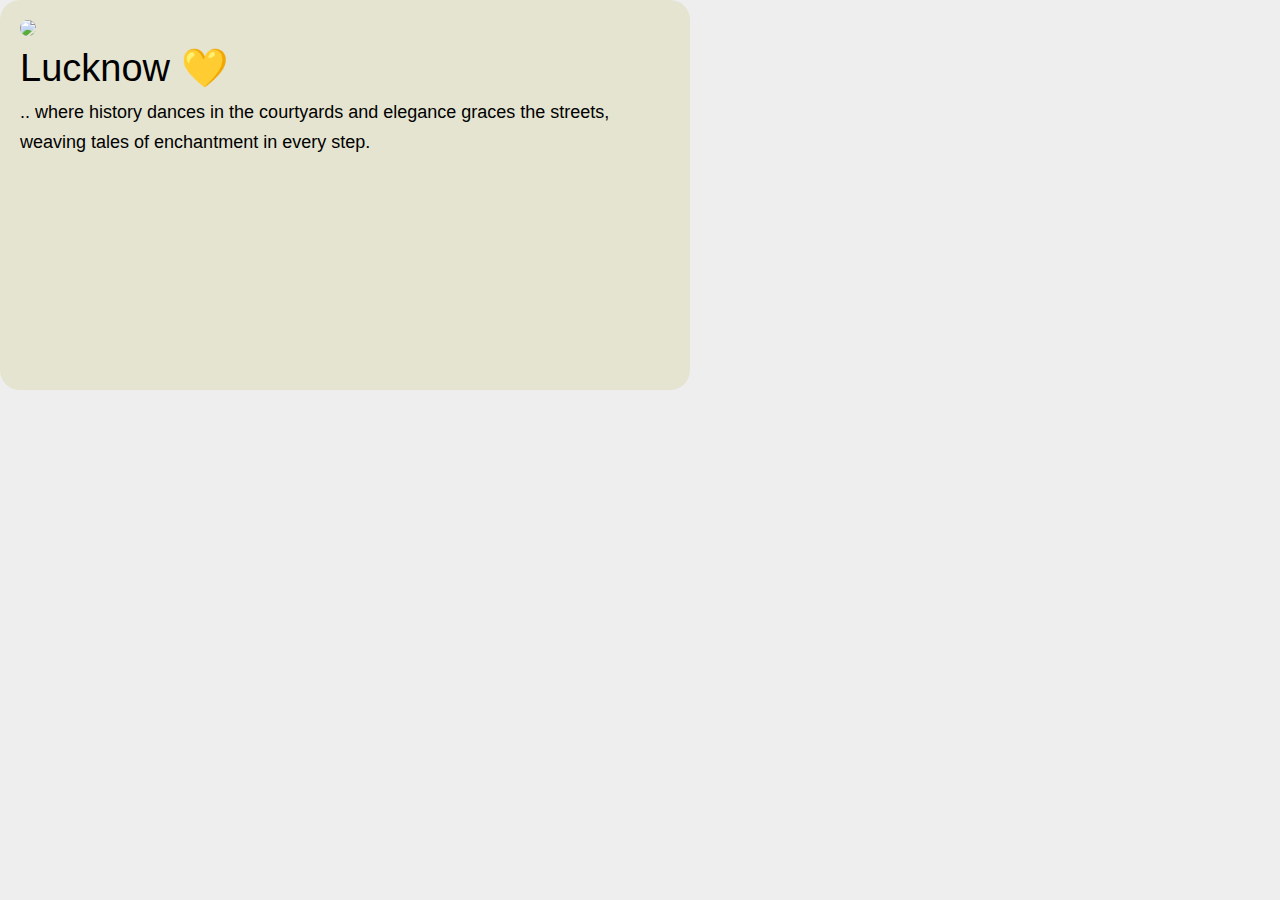
==== commit 404873c9: "deploy: 65c3bc4b61971971bdaf0e3e09b00ac39e5c3a6f" ====
--- a/index.html
+++ b/index.html
@@ -2,1073 +2,11 @@
 <html lang="en" style="height: 100%;">
 <head>
 <meta charset="UTF-8"><base href="/card/">
-<meta name="viewport" content="width=device-width, initial-scale=1, maximum-scale=1, user-scalable=0"><meta property="og:title" content="Welcome to doc-site"><meta name="twitter:title" content="Welcome to doc-site">
-<title>Welcome to doc-site</title>
-<link rel="shortcut icon" href="/-/<user_name>.github.io/<repo_name>/favicon.ico" type="image/x-icon">
+<meta name="viewport" content="width=device-width, initial-scale=1, maximum-scale=1, user-scalable=0">
+<title></title>
+<link rel="shortcut icon" href="/-/gargajit.github.io/card/favicon.ico" type="image/x-icon">
 <script type="ftd" id="ftd-data">
 {
-"<user_name>.github.io/<repo_name>/FASTN/ds#page:banner:0": [],
-"<user_name>.github.io/<repo_name>/FASTN/ds#page:body:0": "⚡️ `doc-site` will help you create a beautiful documentation site in no time.\n\nIt provides out-of-the-box documentation features that can be used to create any\nkind of site(personal website, blog, etc).\n\n[Click here](https://fastn-community.github.io/doc-site/) to read doc-site\ndocumentation.",
-"<user_name>.github.io/<repo_name>/FASTN/ds#page:footer:0": [],
-"<user_name>.github.io/<repo_name>/FASTN/ds#page:full-width:0": false,
-"<user_name>.github.io/<repo_name>/FASTN/ds#page:github-icon:0": false,
-"<user_name>.github.io/<repo_name>/FASTN/ds#page:right-sidebar:0": [],
-"<user_name>.github.io/<repo_name>/FASTN/ds#page:show-banner:0": true,
-"<user_name>.github.io/<repo_name>/FASTN/ds#page:show-footer:0": true,
-"<user_name>.github.io/<repo_name>/FASTN/ds#page:sidebar:0": true,
-"<user_name>.github.io/<repo_name>/FASTN/ds#page:site-name:0": "fastn template",
-"<user_name>.github.io/<repo_name>/FASTN/ds#page:title:0": "Welcome to doc-site",
-"<user_name>.github.io/<repo_name>/FASTN/ds#page:wrapper:0": [],
-"<user_name>.github.io/<repo_name>/FASTN/ds#site-logo": {
-"dark": "-/<user_name>.github.io/<repo_name>/assets/ipsum-logo-dark.svg",
-"light": "-/<user_name>.github.io/<repo_name>/assets/ipsum-logo.svg"
-},
-"<user_name>.github.io/<repo_name>/assets#files.assets.ipsum-logo.svg": {
-"dark": "-/<user_name>.github.io/<repo_name>/assets/ipsum-logo-dark.svg",
-"light": "-/<user_name>.github.io/<repo_name>/assets/ipsum-logo.svg"
-},
-"fastn-community.github.io/app-switcher/assets#files.images.FTD.svg": {
-"dark": "-/fastn-community.github.io/app-switcher/images/FTD.svg",
-"light": "-/fastn-community.github.io/app-switcher/images/FTD.svg"
-},
-"fastn-community.github.io/app-switcher/assets#files.images.app-switcher-mobile.svg": {
-"dark": "-/fastn-community.github.io/app-switcher/images/app-switcher-mobile.svg",
-"light": "-/fastn-community.github.io/app-switcher/images/app-switcher-mobile.svg"
-},
-"fastn-community.github.io/app-switcher/assets#files.images.cross.svg": {
-"dark": "-/fastn-community.github.io/app-switcher/images/cross.svg",
-"light": "-/fastn-community.github.io/app-switcher/images/cross.svg"
-},
-"fastn-community.github.io/dark-mode-switcher/assets#files.static.dark-mode-active-dark.png": {
-"dark": "-/fastn-community.github.io/dark-mode-switcher/static/dark-mode-active-dark.png",
-"light": "-/fastn-community.github.io/dark-mode-switcher/static/dark-mode-active-dark.png"
-},
-"fastn-community.github.io/dark-mode-switcher/assets#files.static.light-mode-active.png": {
-"dark": "-/fastn-community.github.io/dark-mode-switcher/static/light-mode-active-dark.png",
-"light": "-/fastn-community.github.io/dark-mode-switcher/static/light-mode-active.png"
-},
-"fastn-community.github.io/dark-mode-switcher/assets#files.static.system-mode-active.png": {
-"dark": "-/fastn-community.github.io/dark-mode-switcher/static/system-mode-active-dark.png",
-"light": "-/fastn-community.github.io/dark-mode-switcher/static/system-mode-active.png"
-},
-"fastn-community.github.io/doc-site#doc-page-desktop:login-btn-txt:0,0,2": "Login",
-"fastn-community.github.io/doc-site#doc-page-mobile:extra:0,0,3": [],
-"fastn-community.github.io/doc-site#light-green": {
-"dark": "#0DCEAB",
-"light": "#0DCEAB"
-},
-"fastn-community.github.io/doc-site#page:about-text-url:0": "/",
-"fastn-community.github.io/doc-site#page:about-text:0": "About this page",
-"fastn-community.github.io/doc-site#page:edit-text-url:0": "/",
-"fastn-community.github.io/doc-site#page:edit-text:0": "Edit This Page",
-"fastn-community.github.io/doc-site#page:github-text-url:0": "/",
-"fastn-community.github.io/doc-site#page:github-text:0": "{green: Sign in} to access Editing Tools",
-"fastn-community.github.io/doc-site#page:open-right-sidebar-info:0": false,
-"fastn-community.github.io/doc-site#page:wrapper:0": [],
-"fastn-community.github.io/doc-site#right-sidebar-background": {
-"dark": "#262626",
-"light": "#262626"
-},
-"fastn-community.github.io/doc-site#toc-instance:hover:0,0,2,2,0,0": false,
-"fastn-community.github.io/doc-site#toc-instance:toc-clone:0,0,2,2,0,0": {
-"bury": false,
-"children": [],
-"is-active": false,
-"is-disabled": false,
-"is-heading": false,
-"is-open": false,
-"title": "Right Sidebar Sample",
-"url": "sidebar/"
-},
-"fastn-community.github.io/doc-site/FASTN/ds#fastn-logo": {
-"dark": "https://fastn.com/-/fastn.com/images/fastn-dark.svg",
-"light": "https://fastn.com/-/fastn.com/images/fastn.svg"
-},
-"fastn-community.github.io/doc-site/assets#files.static.brand-logo.svg": {
-"dark": "-/fastn-community.github.io/doc-site/static/brand-logo.svg",
-"light": "-/fastn-community.github.io/doc-site/static/brand-logo.svg"
-},
-"fastn-community.github.io/doc-site/assets#files.static.cross-dark.svg": {
-"dark": "-/fastn-community.github.io/doc-site/static/cross-dark.svg",
-"light": "-/fastn-community.github.io/doc-site/static/cross-dark.svg"
-},
-"fastn-community.github.io/doc-site/assets#files.static.cross.svg": {
-"dark": "-/fastn-community.github.io/doc-site/static/cross-dark.svg",
-"light": "-/fastn-community.github.io/doc-site/static/cross.svg"
-},
-"fastn-community.github.io/doc-site/assets#files.static.editor-icon.svg": {
-"dark": "-/fastn-community.github.io/doc-site/static/editor-icon.svg",
-"light": "-/fastn-community.github.io/doc-site/static/editor-icon.svg"
-},
-"fastn-community.github.io/doc-site/assets#files.static.header.hamburger-dark.svg": {
-"dark": "-/fastn-community.github.io/doc-site/static/header/hamburger-dark.svg",
-"light": "-/fastn-community.github.io/doc-site/static/header/hamburger-dark.svg"
-},
-"fastn-community.github.io/doc-site/assets#files.static.header.hamburger.svg": {
-"dark": "-/fastn-community.github.io/doc-site/static/header/hamburger-dark.svg",
-"light": "-/fastn-community.github.io/doc-site/static/header/hamburger.svg"
-},
-"fastn-community.github.io/doc-site/assets#files.static.info-icon.svg": {
-"dark": "-/fastn-community.github.io/doc-site/static/info-icon.svg",
-"light": "-/fastn-community.github.io/doc-site/static/info-icon.svg"
-},
-"fastn-community.github.io/doc-site/common#apps": {
-"items": [],
-"len": 0
-},
-"fastn-community.github.io/doc-site/common#brand-caption": "FifthTry",
-"fastn-community.github.io/doc-site/common#brand-site-logo": {
-"dark": "https://www.fifthtry.com/-/fifthtry.com/images/dummy-site-logo.png",
-"light": "https://www.fifthtry.com/-/fifthtry.com/images/dummy-site-logo.png"
-},
-"fastn-community.github.io/doc-site/common#brand-site-name": "FifthTry",
-"fastn-community.github.io/doc-site/common#brand-site-url": "/",
-"fastn-community.github.io/doc-site/common#is-reader": false,
-"fastn-community.github.io/doc-site/common#itemlist": [
-{
-"is-last": false,
-"title": "About",
-"url": "https://github.com/FifthTry"
-},
-{
-"is-last": false,
-"title": "Terms",
-"url": "https://fifthtry.com/terms/"
-},
-{
-"is-last": false,
-"title": "Privacy",
-"url": "https://fifthtry.com/privacy/"
-},
-{
-"is-last": true,
-"title": "Blog",
-"url": "https://fifthtry.com/blog/"
-}
-],
-"fastn-community.github.io/doc-site/common#login-button": false,
-"fastn-community.github.io/doc-site/common#login-url": "/",
-"fastn-community.github.io/doc-site/common#logo-height": 64,
-"fastn-community.github.io/doc-site/common#logo-width": 200,
-"fastn-community.github.io/doc-site/common#parent-brand": true,
-"fastn-community.github.io/doc-site/common#sections": [],
-"fastn-community.github.io/doc-site/common#show-floater": false,
-"fastn-community.github.io/doc-site/common#show-footer": true,
-"fastn-community.github.io/doc-site/common#site-logo": {
-"dark": "null",
-"light": "null"
-},
-"fastn-community.github.io/doc-site/common#site-url": "index.html",
-"fastn-community.github.io/doc-site/common#sitemap": {
-"current-section": {
-"bury": false,
-"children": [],
-"is-active": true,
-"is-disabled": false,
-"is-heading": false,
-"is-open": true,
-"title": "Home",
-"url": "index.html"
-},
-"sections": [
-{
-"bury": false,
-"children": [],
-"is-active": true,
-"is-disabled": false,
-"is-heading": false,
-"is-open": true,
-"title": "Home",
-"url": "index.html"
-}
-],
-"subsections": [],
-"toc": [
-{
-"bury": false,
-"children": [],
-"is-active": false,
-"is-disabled": false,
-"is-heading": false,
-"is-open": false,
-"title": "Right Sidebar Sample",
-"url": "sidebar/"
-}
-]
-},
-"fastn-community.github.io/doc-site/common#wall-message": "Please, login via clicking on below button",
-"fastn-community.github.io/footer#fastn-footer:copyright:0,0,5,0": "Copyright © 2023 - <user_name>.github.io/<repo_name>",
-"fastn-community.github.io/footer#fastn-footer:powered-by-link:0,0,5,0": "https://fastn.com/",
-"fastn-community.github.io/footer#fastn-footer:powered-by-text:0,0,5,0": "Powered by",
-"fastn-community.github.io/footer#fastn-logo": {
-"dark": "https://fastn.com/-/fastn.com/images/fastn-dark.svg",
-"light": "https://fastn.com/-/fastn.com/images/fastn.svg"
-},
-"fastn-community.github.io/header#footer-list": [],
-"fastn-community.github.io/header#header-desktop:extra:0,0,2,1,2": [],
-"fastn-community.github.io/header#header-item-mobile:open:0,0,2,1,1,1,0": false,
-"fastn-community.github.io/header#header-item-mobile:open:0,0,3,1,1,1,0": false,
-"fastn-community.github.io/header#header-item:open:0,0,2,1,2,0,0,1,0": false,
-"fastn-community.github.io/header#header-toc-item-mobile-view:open:0,0,3,1,3,3,2,0,0": false,
-"fastn-community.github.io/header#header:current-url:0,0,3,1": "/",
-"fastn-community.github.io/header#header:footer-nav:0,0,2,1": [],
-"fastn-community.github.io/header#header:footer-nav:0,0,3,1": [],
-"fastn-community.github.io/header#header:full-width:0,0,2,1": true,
-"fastn-community.github.io/header#header:full-width:0,0,3,1": true,
-"fastn-community.github.io/header#header:login-btn-txt:0,0,3,1": "Login",
-"fastn-community.github.io/header#header:login-btn-url:0,0,2,1": "index.html",
-"fastn-community.github.io/header#header:login-btn-url:0,0,3,1": "index.html",
-"fastn-community.github.io/header#header:login-button:0,0,3,1": false,
-"fastn-community.github.io/header#header:parent-brand:0,0,2,1": false,
-"fastn-community.github.io/header#header:products:0,0,2,1": [],
-"fastn-community.github.io/header#header:products:0,0,3,1": [],
-"fastn-community.github.io/header#header:show-section:0,0,2,1": false,
-"fastn-community.github.io/header#header:show-section:0,0,3,1": false,
-"fastn-community.github.io/header#header:sidebar-open:0,0,2,1": false,
-"fastn-community.github.io/header#header:sidebar-open:0,0,3,1": false,
-"fastn-community.github.io/header#header:width:0,0,2,1": "100",
-"fastn-community.github.io/header#header:width:0,0,3,1": "100",
-"fastn-community.github.io/header/assets#files.static.down-arrow-dark.svg": {
-"dark": "-/fastn-community.github.io/header/static/down-arrow-dark.svg",
-"light": "-/fastn-community.github.io/header/static/down-arrow-dark.svg"
-},
-"fastn-community.github.io/header/assets#files.static.header.cross.svg": {
-"dark": "-/fastn-community.github.io/header/static/header/cross-dark.svg",
-"light": "-/fastn-community.github.io/header/static/header/cross.svg"
-},
-"fastn-community.github.io/header/assets#files.static.header.hamburger-dark.svg": {
-"dark": "-/fastn-community.github.io/header/static/header/hamburger-dark.svg",
-"light": "-/fastn-community.github.io/header/static/header/hamburger-dark.svg"
-},
-"fastn-community.github.io/header/assets#files.static.icon-github.svg": {
-"dark": "-/fastn-community.github.io/header/static/icon-github-dark.svg",
-"light": "-/fastn-community.github.io/header/static/icon-github.svg"
-},
-"fastn-community.github.io/header/assets#files.static.up-arrow-dark.svg": {
-"dark": "-/fastn-community.github.io/header/static/up-arrow-dark.svg",
-"light": "-/fastn-community.github.io/header/static/up-arrow-dark.svg"
-},
-"fastn-community.github.io/roboto-font/assets#fonts": {
-"Roboto": "fastn-community-github-io-roboto-font-Roboto"
-},
-"fastn-community.github.io/roboto-typography#blockquote": {
-"desktop": {
-"font-family": "fastn-community-github-io-roboto-font-Roboto",
-"letter-spacing": "0px",
-"line-height": "16px",
-"size": "14px",
-"weight": 400
-},
-"mobile": {
-"font-family": "fastn-community-github-io-roboto-font-Roboto",
-"letter-spacing": "0px",
-"line-height": "16px",
-"size": "14px",
-"weight": 400
-}
-},
-"fastn-community.github.io/roboto-typography#blockquote-desktop": {
-"font-family": "fastn-community-github-io-roboto-font-Roboto",
-"letter-spacing": "0px",
-"line-height": "16px",
-"size": "14px",
-"weight": 400
-},
-"fastn-community.github.io/roboto-typography#blockquote-mobile": {
-"font-family": "fastn-community-github-io-roboto-font-Roboto",
-"letter-spacing": "0px",
-"line-height": "16px",
-"size": "14px",
-"weight": 400
-},
-"fastn-community.github.io/roboto-typography#button-large": {
-"desktop": {
-"font-family": "fastn-community-github-io-roboto-font-Roboto",
-"letter-spacing": "0px",
-"line-height": "24px",
-"size": "18px",
-"weight": 700
-},
-"mobile": {
-"font-family": "fastn-community-github-io-roboto-font-Roboto",
-"letter-spacing": "0px",
-"line-height": "24px",
-"size": "18px",
-"weight": 700
-}
-},
-"fastn-community.github.io/roboto-typography#button-large-desktop": {
-"font-family": "fastn-community-github-io-roboto-font-Roboto",
-"letter-spacing": "0px",
-"line-height": "24px",
-"size": "18px",
-"weight": 700
-},
-"fastn-community.github.io/roboto-typography#button-large-mobile": {
-"font-family": "fastn-community-github-io-roboto-font-Roboto",
-"letter-spacing": "0px",
-"line-height": "24px",
-"size": "18px",
-"weight": 700
-},
-"fastn-community.github.io/roboto-typography#button-medium": {
-"desktop": {
-"font-family": "fastn-community-github-io-roboto-font-Roboto",
-"letter-spacing": "0px",
-"line-height": "21px",
-"size": "16px",
-"weight": 700
-},
-"mobile": {
-"font-family": "fastn-community-github-io-roboto-font-Roboto",
-"letter-spacing": "0px",
-"line-height": "21px",
-"size": "16px",
-"weight": 400
-}
-},
-"fastn-community.github.io/roboto-typography#button-medium-desktop": {
-"font-family": "fastn-community-github-io-roboto-font-Roboto",
-"letter-spacing": "0px",
-"line-height": "21px",
-"size": "16px",
-"weight": 700
-},
-"fastn-community.github.io/roboto-typography#button-medium-mobile": {
-"font-family": "fastn-community-github-io-roboto-font-Roboto",
-"letter-spacing": "0px",
-"line-height": "21px",
-"size": "16px",
-"weight": 400
-},
-"fastn-community.github.io/roboto-typography#button-small": {
-"desktop": {
-"font-family": "fastn-community-github-io-roboto-font-Roboto",
-"letter-spacing": "0px",
-"line-height": "19px",
-"size": "14px",
-"weight": 700
-},
-"mobile": {
-"font-family": "fastn-community-github-io-roboto-font-Roboto",
-"letter-spacing": "0px",
-"line-height": "19px",
-"size": "14px",
-"weight": 400
-}
-},
-"fastn-community.github.io/roboto-typography#button-small-desktop": {
-"font-family": "fastn-community-github-io-roboto-font-Roboto",
-"letter-spacing": "0px",
-"line-height": "19px",
-"size": "14px",
-"weight": 700
-},
-"fastn-community.github.io/roboto-typography#button-small-mobile": {
-"font-family": "fastn-community-github-io-roboto-font-Roboto",
-"letter-spacing": "0px",
-"line-height": "19px",
-"size": "14px",
-"weight": 400
-},
-"fastn-community.github.io/roboto-typography#copy-large": {
-"desktop": {
-"font-family": "fastn-community-github-io-roboto-font-Roboto",
-"letter-spacing": "0px",
-"line-height": "28px",
-"size": "20px",
-"weight": 400
-},
-"mobile": {
-"font-family": "fastn-community-github-io-roboto-font-Roboto",
-"letter-spacing": "0px",
-"line-height": "28px",
-"size": "20px",
-"weight": 400
-}
-},
-"fastn-community.github.io/roboto-typography#copy-large-desktop": {
-"font-family": "fastn-community-github-io-roboto-font-Roboto",
-"letter-spacing": "0px",
-"line-height": "28px",
-"size": "20px",
-"weight": 400
-},
-"fastn-community.github.io/roboto-typography#copy-large-mobile": {
-"font-family": "fastn-community-github-io-roboto-font-Roboto",
-"letter-spacing": "0px",
-"line-height": "28px",
-"size": "20px",
-"weight": 400
-},
-"fastn-community.github.io/roboto-typography#copy-regular": {
-"desktop": {
-"font-family": "fastn-community-github-io-roboto-font-Roboto",
-"letter-spacing": "0px",
-"line-height": "24px",
-"size": "16px",
-"weight": 400
-},
-"mobile": {
-"font-family": "fastn-community-github-io-roboto-font-Roboto",
-"letter-spacing": "0px",
-"line-height": "24px",
-"size": "16px",
-"weight": 400
-}
-},
-"fastn-community.github.io/roboto-typography#copy-regular-desktop": {
-"font-family": "fastn-community-github-io-roboto-font-Roboto",
-"letter-spacing": "0px",
-"line-height": "24px",
-"size": "16px",
-"weight": 400
-},
-"fastn-community.github.io/roboto-typography#copy-regular-mobile": {
-"font-family": "fastn-community-github-io-roboto-font-Roboto",
-"letter-spacing": "0px",
-"line-height": "24px",
-"size": "16px",
-"weight": 400
-},
-"fastn-community.github.io/roboto-typography#copy-small": {
-"desktop": {
-"font-family": "fastn-community-github-io-roboto-font-Roboto",
-"letter-spacing": "0px",
-"line-height": "20px",
-"size": "16px",
-"weight": 400
-},
-"mobile": {
-"font-family": "fastn-community-github-io-roboto-font-Roboto",
-"letter-spacing": "0px",
-"line-height": "20px",
-"size": "16px",
-"weight": 400
-}
-},
-"fastn-community.github.io/roboto-typography#copy-small-desktop": {
-"font-family": "fastn-community-github-io-roboto-font-Roboto",
-"letter-spacing": "0px",
-"line-height": "20px",
-"size": "16px",
-"weight": 400
-},
-"fastn-community.github.io/roboto-typography#copy-small-mobile": {
-"font-family": "fastn-community-github-io-roboto-font-Roboto",
-"letter-spacing": "0px",
-"line-height": "20px",
-"size": "16px",
-"weight": 400
-},
-"fastn-community.github.io/roboto-typography#fine-print": {
-"desktop": {
-"font-family": "fastn-community-github-io-roboto-font-Roboto",
-"letter-spacing": "0px",
-"line-height": "18px",
-"size": "14px",
-"weight": 400
-},
-"mobile": {
-"font-family": "fastn-community-github-io-roboto-font-Roboto",
-"letter-spacing": "0px",
-"line-height": "18px",
-"size": "14px",
-"weight": 400
-}
-},
-"fastn-community.github.io/roboto-typography#fine-print-desktop": {
-"font-family": "fastn-community-github-io-roboto-font-Roboto",
-"letter-spacing": "0px",
-"line-height": "18px",
-"size": "14px",
-"weight": 400
-},
-"fastn-community.github.io/roboto-typography#fine-print-mobile": {
-"font-family": "fastn-community-github-io-roboto-font-Roboto",
-"letter-spacing": "0px",
-"line-height": "18px",
-"size": "14px",
-"weight": 400
-},
-"fastn-community.github.io/roboto-typography#heading-hero": {
-"desktop": {
-"font-family": "fastn-community-github-io-roboto-font-Roboto",
-"letter-spacing": "0px",
-"line-height": "60px",
-"size": "52px",
-"weight": 700
-},
-"mobile": {
-"font-family": "fastn-community-github-io-roboto-font-Roboto",
-"letter-spacing": "0px",
-"line-height": "60px",
-"size": "52px",
-"weight": 700
-}
-},
-"fastn-community.github.io/roboto-typography#heading-hero-desktop": {
-"font-family": "fastn-community-github-io-roboto-font-Roboto",
-"letter-spacing": "0px",
-"line-height": "60px",
-"size": "52px",
-"weight": 700
-},
-"fastn-community.github.io/roboto-typography#heading-hero-mobile": {
-"font-family": "fastn-community-github-io-roboto-font-Roboto",
-"letter-spacing": "0px",
-"line-height": "60px",
-"size": "52px",
-"weight": 700
-},
-"fastn-community.github.io/roboto-typography#heading-large": {
-"desktop": {
-"font-family": "fastn-community-github-io-roboto-font-Roboto",
-"letter-spacing": "0px",
-"line-height": "48px",
-"size": "40px",
-"weight": 700
-},
-"mobile": {
-"font-family": "fastn-community-github-io-roboto-font-Roboto",
-"letter-spacing": "0px",
-"line-height": "48px",
-"size": "40px",
-"weight": 700
-}
-},
-"fastn-community.github.io/roboto-typography#heading-large-desktop": {
-"font-family": "fastn-community-github-io-roboto-font-Roboto",
-"letter-spacing": "0px",
-"line-height": "48px",
-"size": "40px",
-"weight": 700
-},
-"fastn-community.github.io/roboto-typography#heading-large-mobile": {
-"font-family": "fastn-community-github-io-roboto-font-Roboto",
-"letter-spacing": "0px",
-"line-height": "48px",
-"size": "40px",
-"weight": 700
-},
-"fastn-community.github.io/roboto-typography#heading-medium": {
-"desktop": {
-"font-family": "fastn-community-github-io-roboto-font-Roboto",
-"letter-spacing": "0px",
-"line-height": "44px",
-"size": "32px",
-"weight": 600
-},
-"mobile": {
-"font-family": "fastn-community-github-io-roboto-font-Roboto",
-"letter-spacing": "0px",
-"line-height": "44px",
-"size": "32px",
-"weight": 600
-}
-},
-"fastn-community.github.io/roboto-typography#heading-medium-desktop": {
-"font-family": "fastn-community-github-io-roboto-font-Roboto",
-"letter-spacing": "0px",
-"line-height": "44px",
-"size": "32px",
-"weight": 600
-},
-"fastn-community.github.io/roboto-typography#heading-medium-mobile": {
-"font-family": "fastn-community-github-io-roboto-font-Roboto",
-"letter-spacing": "0px",
-"line-height": "44px",
-"size": "32px",
-"weight": 600
-},
-"fastn-community.github.io/roboto-typography#heading-small": {
-"desktop": {
-"font-family": "fastn-community-github-io-roboto-font-Roboto",
-"letter-spacing": "0px",
-"line-height": "36px",
-"size": "24px",
-"weight": 500
-},
-"mobile": {
-"font-family": "fastn-community-github-io-roboto-font-Roboto",
-"letter-spacing": "0px",
-"line-height": "36px",
-"size": "24px",
-"weight": 500
-}
-},
-"fastn-community.github.io/roboto-typography#heading-small-desktop": {
-"font-family": "fastn-community-github-io-roboto-font-Roboto",
-"letter-spacing": "0px",
-"line-height": "36px",
-"size": "24px",
-"weight": 500
-},
-"fastn-community.github.io/roboto-typography#heading-small-mobile": {
-"font-family": "fastn-community-github-io-roboto-font-Roboto",
-"letter-spacing": "0px",
-"line-height": "36px",
-"size": "24px",
-"weight": 500
-},
-"fastn-community.github.io/roboto-typography#heading-tiny": {
-"desktop": {
-"font-family": "fastn-community-github-io-roboto-font-Roboto",
-"letter-spacing": "0px",
-"line-height": "26px",
-"size": "18px",
-"weight": 500
-},
-"mobile": {
-"font-family": "fastn-community-github-io-roboto-font-Roboto",
-"letter-spacing": "0px",
-"line-height": "26px",
-"size": "18px",
-"weight": 500
-}
-},
-"fastn-community.github.io/roboto-typography#heading-tiny-desktop": {
-"font-family": "fastn-community-github-io-roboto-font-Roboto",
-"letter-spacing": "0px",
-"line-height": "26px",
-"size": "18px",
-"weight": 500
-},
-"fastn-community.github.io/roboto-typography#heading-tiny-mobile": {
-"font-family": "fastn-community-github-io-roboto-font-Roboto",
-"letter-spacing": "0px",
-"line-height": "26px",
-"size": "18px",
-"weight": 500
-},
-"fastn-community.github.io/roboto-typography#label-large": {
-"desktop": {
-"font-family": "fastn-community-github-io-roboto-font-Roboto",
-"letter-spacing": "0px",
-"line-height": "22px",
-"size": "16px",
-"weight": 400
-},
-"mobile": {
-"font-family": "fastn-community-github-io-roboto-font-Roboto",
-"letter-spacing": "0px",
-"line-height": "22px",
-"size": "16px",
-"weight": 400
-}
-},
-"fastn-community.github.io/roboto-typography#label-large-desktop": {
-"font-family": "fastn-community-github-io-roboto-font-Roboto",
-"letter-spacing": "0px",
-"line-height": "22px",
-"size": "16px",
-"weight": 400
-},
-"fastn-community.github.io/roboto-typography#label-large-mobile": {
-"font-family": "fastn-community-github-io-roboto-font-Roboto",
-"letter-spacing": "0px",
-"line-height": "22px",
-"size": "16px",
-"weight": 400
-},
-"fastn-community.github.io/roboto-typography#label-small": {
-"desktop": {
-"font-family": "fastn-community-github-io-roboto-font-Roboto",
-"letter-spacing": "0px",
-"line-height": "16px",
-"size": "14px",
-"weight": 400
-},
-"mobile": {
-"font-family": "fastn-community-github-io-roboto-font-Roboto",
-"letter-spacing": "0px",
-"line-height": "16px",
-"size": "14px",
-"weight": 400
-}
-},
-"fastn-community.github.io/roboto-typography#label-small-desktop": {
-"font-family": "fastn-community-github-io-roboto-font-Roboto",
-"letter-spacing": "0px",
-"line-height": "16px",
-"size": "14px",
-"weight": 400
-},
-"fastn-community.github.io/roboto-typography#label-small-mobile": {
-"font-family": "fastn-community-github-io-roboto-font-Roboto",
-"letter-spacing": "0px",
-"line-height": "16px",
-"size": "14px",
-"weight": 400
-},
-"fastn-community.github.io/roboto-typography#link": {
-"desktop": {
-"font-family": "fastn-community-github-io-roboto-font-Roboto",
-"letter-spacing": "0px",
-"line-height": "19px",
-"size": "14px",
-"weight": 700
-},
-"mobile": {
-"font-family": "fastn-community-github-io-roboto-font-Roboto",
-"letter-spacing": "0px",
-"line-height": "19px",
-"size": "14px",
-"weight": 400
-}
-},
-"fastn-community.github.io/roboto-typography#link-desktop": {
-"font-family": "fastn-community-github-io-roboto-font-Roboto",
-"letter-spacing": "0px",
-"line-height": "19px",
-"size": "14px",
-"weight": 700
-},
-"fastn-community.github.io/roboto-typography#link-mobile": {
-"font-family": "fastn-community-github-io-roboto-font-Roboto",
-"letter-spacing": "0px",
-"line-height": "19px",
-"size": "14px",
-"weight": 400
-},
-"fastn-community.github.io/roboto-typography#source-code": {
-"desktop": {
-"font-family": "fastn-community-github-io-roboto-font-Roboto",
-"letter-spacing": "0px",
-"line-height": "16px",
-"size": "14px",
-"weight": 400
-},
-"mobile": {
-"font-family": "fastn-community-github-io-roboto-font-Roboto",
-"letter-spacing": "0px",
-"line-height": "16px",
-"size": "14px",
-"weight": 400
-}
-},
-"fastn-community.github.io/roboto-typography#source-code-desktop": {
-"font-family": "fastn-community-github-io-roboto-font-Roboto",
-"letter-spacing": "0px",
-"line-height": "16px",
-"size": "14px",
-"weight": 400
-},
-"fastn-community.github.io/roboto-typography#source-code-mobile": {
-"font-family": "fastn-community-github-io-roboto-font-Roboto",
-"letter-spacing": "0px",
-"line-height": "16px",
-"size": "14px",
-"weight": 400
-},
-"fastn-community.github.io/roboto-typography#types": {
-"blockquote": {
-"desktop": {
-"font-family": "fastn-community-github-io-roboto-font-Roboto",
-"letter-spacing": "0px",
-"line-height": "16px",
-"size": "14px",
-"weight": 400
-},
-"mobile": {
-"font-family": "fastn-community-github-io-roboto-font-Roboto",
-"letter-spacing": "0px",
-"line-height": "16px",
-"size": "14px",
-"weight": 400
-}
-},
-"button-large": {
-"desktop": {
-"font-family": "fastn-community-github-io-roboto-font-Roboto",
-"letter-spacing": "0px",
-"line-height": "24px",
-"size": "18px",
-"weight": 700
-},
-"mobile": {
-"font-family": "fastn-community-github-io-roboto-font-Roboto",
-"letter-spacing": "0px",
-"line-height": "24px",
-"size": "18px",
-"weight": 700
-}
-},
-"button-medium": {
-"desktop": {
-"font-family": "fastn-community-github-io-roboto-font-Roboto",
-"letter-spacing": "0px",
-"line-height": "21px",
-"size": "16px",
-"weight": 700
-},
-"mobile": {
-"font-family": "fastn-community-github-io-roboto-font-Roboto",
-"letter-spacing": "0px",
-"line-height": "21px",
-"size": "16px",
-"weight": 400
-}
-},
-"button-small": {
-"desktop": {
-"font-family": "fastn-community-github-io-roboto-font-Roboto",
-"letter-spacing": "0px",
-"line-height": "19px",
-"size": "14px",
-"weight": 700
-},
-"mobile": {
-"font-family": "fastn-community-github-io-roboto-font-Roboto",
-"letter-spacing": "0px",
-"line-height": "19px",
-"size": "14px",
-"weight": 400
-}
-},
-"copy-large": {
-"desktop": {
-"font-family": "fastn-community-github-io-roboto-font-Roboto",
-"letter-spacing": "0px",
-"line-height": "28px",
-"size": "20px",
-"weight": 400
-},
-"mobile": {
-"font-family": "fastn-community-github-io-roboto-font-Roboto",
-"letter-spacing": "0px",
-"line-height": "28px",
-"size": "20px",
-"weight": 400
-}
-},
-"copy-regular": {
-"desktop": {
-"font-family": "fastn-community-github-io-roboto-font-Roboto",
-"letter-spacing": "0px",
-"line-height": "24px",
-"size": "16px",
-"weight": 400
-},
-"mobile": {
-"font-family": "fastn-community-github-io-roboto-font-Roboto",
-"letter-spacing": "0px",
-"line-height": "24px",
-"size": "16px",
-"weight": 400
-}
-},
-"copy-small": {
-"desktop": {
-"font-family": "fastn-community-github-io-roboto-font-Roboto",
-"letter-spacing": "0px",
-"line-height": "20px",
-"size": "16px",
-"weight": 400
-},
-"mobile": {
-"font-family": "fastn-community-github-io-roboto-font-Roboto",
-"letter-spacing": "0px",
-"line-height": "20px",
-"size": "16px",
-"weight": 400
-}
-},
-"fine-print": {
-"desktop": {
-"font-family": "fastn-community-github-io-roboto-font-Roboto",
-"letter-spacing": "0px",
-"line-height": "18px",
-"size": "14px",
-"weight": 400
-},
-"mobile": {
-"font-family": "fastn-community-github-io-roboto-font-Roboto",
-"letter-spacing": "0px",
-"line-height": "18px",
-"size": "14px",
-"weight": 400
-}
-},
-"heading-hero": {
-"desktop": {
-"font-family": "fastn-community-github-io-roboto-font-Roboto",
-"letter-spacing": "0px",
-"line-height": "60px",
-"size": "52px",
-"weight": 700
-},
-"mobile": {
-"font-family": "fastn-community-github-io-roboto-font-Roboto",
-"letter-spacing": "0px",
-"line-height": "60px",
-"size": "52px",
-"weight": 700
-}
-},
-"heading-large": {
-"desktop": {
-"font-family": "fastn-community-github-io-roboto-font-Roboto",
-"letter-spacing": "0px",
-"line-height": "48px",
-"size": "40px",
-"weight": 700
-},
-"mobile": {
-"font-family": "fastn-community-github-io-roboto-font-Roboto",
-"letter-spacing": "0px",
-"line-height": "48px",
-"size": "40px",
-"weight": 700
-}
-},
-"heading-medium": {
-"desktop": {
-"font-family": "fastn-community-github-io-roboto-font-Roboto",
-"letter-spacing": "0px",
-"line-height": "44px",
-"size": "32px",
-"weight": 600
-},
-"mobile": {
-"font-family": "fastn-community-github-io-roboto-font-Roboto",
-"letter-spacing": "0px",
-"line-height": "44px",
-"size": "32px",
-"weight": 600
-}
-},
-"heading-small": {
-"desktop": {
-"font-family": "fastn-community-github-io-roboto-font-Roboto",
-"letter-spacing": "0px",
-"line-height": "36px",
-"size": "24px",
-"weight": 500
-},
-"mobile": {
-"font-family": "fastn-community-github-io-roboto-font-Roboto",
-"letter-spacing": "0px",
-"line-height": "36px",
-"size": "24px",
-"weight": 500
-}
-},
-"heading-tiny": {
-"desktop": {
-"font-family": "fastn-community-github-io-roboto-font-Roboto",
-"letter-spacing": "0px",
-"line-height": "26px",
-"size": "18px",
-"weight": 500
-},
-"mobile": {
-"font-family": "fastn-community-github-io-roboto-font-Roboto",
-"letter-spacing": "0px",
-"line-height": "26px",
-"size": "18px",
-"weight": 500
-}
-},
-"label-large": {
-"desktop": {
-"font-family": "fastn-community-github-io-roboto-font-Roboto",
-"letter-spacing": "0px",
-"line-height": "22px",
-"size": "16px",
-"weight": 400
-},
-"mobile": {
-"font-family": "fastn-community-github-io-roboto-font-Roboto",
-"letter-spacing": "0px",
-"line-height": "22px",
-"size": "16px",
-"weight": 400
-}
-},
-"label-small": {
-"desktop": {
-"font-family": "fastn-community-github-io-roboto-font-Roboto",
-"letter-spacing": "0px",
-"line-height": "16px",
-"size": "14px",
-"weight": 400
-},
-"mobile": {
-"font-family": "fastn-community-github-io-roboto-font-Roboto",
-"letter-spacing": "0px",
-"line-height": "16px",
-"size": "14px",
-"weight": 400
-}
-},
-"link": {
-"desktop": {
-"font-family": "fastn-community-github-io-roboto-font-Roboto",
-"letter-spacing": "0px",
-"line-height": "19px",
-"size": "14px",
-"weight": 700
-},
-"mobile": {
-"font-family": "fastn-community-github-io-roboto-font-Roboto",
-"letter-spacing": "0px",
-"line-height": "19px",
-"size": "14px",
-"weight": 400
-}
-},
-"source-code": {
-"desktop": {
-"font-family": "fastn-community-github-io-roboto-font-Roboto",
-"letter-spacing": "0px",
-"line-height": "16px",
-"size": "14px",
-"weight": 400
-},
-"mobile": {
-"font-family": "fastn-community-github-io-roboto-font-Roboto",
-"letter-spacing": "0px",
-"line-height": "16px",
-"size": "14px",
-"weight": 400
-}
-}
-},
-"fastn-community.github.io/typography#h2:body:0,0,2,2,1,2,1,0,4": "You are one click away, just check [our documentation](https://fastn.com/) and \ndont forget to jump into our [FifthTry Discord server](https://discord.gg/bucrdvptYd).",
-"fastn-community.github.io/typography#h2:body:0,0,3,2,1,1,0,4": "You are one click away, just check [our documentation](https://fastn.com/) and \ndont forget to jump into our [FifthTry Discord server](https://discord.gg/bucrdvptYd).",
-"fastn-community.github.io/typography#h2:title:0,0,2,2,1,2,1,0,4": "Learn fastn and become a pro?",
-"fastn-community.github.io/typography#h2:title:0,0,3,2,1,1,0,4": "Learn fastn and become a pro?",
-"fastn-community.github.io/typography#h3:body:0,0,2,2,1,2,1,0,0": "Create your first fastn [web-site](https://fastn.com/expander/hello-world/-/build/) \nproject in just 5 minutes!",
-"fastn-community.github.io/typography#h3:body:0,0,2,2,1,2,1,0,1": "Create your first page. \n[Click here to know more](https://fastn-community.github.io/doc-site/page/).",
-"fastn-community.github.io/typography#h3:body:0,0,2,2,1,2,1,0,2": "Feel free to check [our expander course](https://fastn.com/expander/) or jump\ninto our [FifthTry Discord server](https://discord.gg/bucrdvptYd).",
-"fastn-community.github.io/typography#h3:body:0,0,2,2,1,2,1,0,3": "Our all documentation sites uses this `doc-site` theme.\n\n- [fastn.com](https://fastn.com/home/)\n- [FifthTry.com](https://www.fifthtry.com/)",
-"fastn-community.github.io/typography#h3:body:0,0,3,2,1,1,0,0": "Create your first fastn [web-site](https://fastn.com/expander/hello-world/-/build/) \nproject in just 5 minutes!",
-"fastn-community.github.io/typography#h3:body:0,0,3,2,1,1,0,1": "Create your first page. \n[Click here to know more](https://fastn-community.github.io/doc-site/page/).",
-"fastn-community.github.io/typography#h3:body:0,0,3,2,1,1,0,2": "Feel free to check [our expander course](https://fastn.com/expander/) or jump\ninto our [FifthTry Discord server](https://discord.gg/bucrdvptYd).",
-"fastn-community.github.io/typography#h3:body:0,0,3,2,1,1,0,3": "Our all documentation sites uses this `doc-site` theme.\n\n- [fastn.com](https://fastn.com/home/)\n- [FifthTry.com](https://www.fifthtry.com/)",
-"fastn-community.github.io/typography#h3:title:0,0,2,2,1,2,1,0,0": "🚀 Fast Track",
-"fastn-community.github.io/typography#h3:title:0,0,2,2,1,2,1,0,1": "🌟 Whats next?",
-"fastn-community.github.io/typography#h3:title:0,0,2,2,1,2,1,0,2": "👀 Want to learn more?",
-"fastn-community.github.io/typography#h3:title:0,0,2,2,1,2,1,0,3": "🎯 Used by?",
-"fastn-community.github.io/typography#h3:title:0,0,3,2,1,1,0,0": "🚀 Fast Track",
-"fastn-community.github.io/typography#h3:title:0,0,3,2,1,1,0,1": "🌟 Whats next?",
-"fastn-community.github.io/typography#h3:title:0,0,3,2,1,1,0,2": "👀 Want to learn more?",
-"fastn-community.github.io/typography#h3:title:0,0,3,2,1,1,0,3": "🎯 Used by?",
-"fifthtry.github.io/product-switcher#current-product": 1,
-"fifthtry.github.io/product-switcher#shadow-color": {
-"dark": "rgba(45, 212, 191, 0.2)",
-"light": "rgba(45, 212, 191, 0.2)"
-},
-"fifthtry.github.io/product-switcher#switcher:mouse-events:0,0,2,1,1,0,0,1,0": false,
-"fifthtry.github.io/product-switcher#switcher:mouse-events:0,0,2,1,2,0,0,0,2,0": false,
-"fifthtry.github.io/product-switcher#switcher:on-left:0,0,2,1,1,0,0,1,0": true,
-"fifthtry.github.io/product-switcher#switcher:on-left:0,0,2,1,2,0,0,0,2,0": true,
-"fifthtry.github.io/product-switcher#var-current-product": 1,
-"fifthtry.github.io/product-switcher/assets#files.assets.images.down-arrow.svg": {
-"dark": "-/fifthtry.github.io/product-switcher/assets/images/down-arrow.svg",
-"light": "-/fifthtry.github.io/product-switcher/assets/images/down-arrow.svg"
-},
 "ftd#breakpoint-width": {
 "mobile": 768
 },
@@ -1630,34 +568,20 @@
 "ftd#font-code": "sans-serif",
 "ftd#font-copy": "sans-serif",
 "ftd#font-display": "sans-serif",
-"ftd#system-dark-mode": false
+"ftd#system-dark-mode": false,
+"gargajit.github.io/card/#card:description:0,0": ".. where history dances in the courtyards and elegance graces the \nstreets, weaving tales of enchantment in every step.",
+"gargajit.github.io/card/#card:title:0,0": "Lucknow 💛",
+"gargajit.github.io/card/assets#files.assets.pc-prashant-gautam.jpg": {
+"dark": "-/gargajit.github.io/card/assets/pc-prashant-gautam.jpg",
+"light": "-/gargajit.github.io/card/assets/pc-prashant-gautam.jpg"
+}
 }
 </script>
 <script type="ftd" id="ftd-external-children">
 {}
 </script>
 <script>
-document.addEventListener("click", function(event) {
-if (document.querySelector(`[data-id="0,0,2,1,1,1,0:main"]`).style.display !== "none" && !document.querySelector(`[data-id="0,0,2,1,1,1,0:main"]`).contains(event.target)) {
-window.ftd.handle_event(event, 'main', '[{"name":"ftd__set_bool___main","values":[["a",{"mutable":true,"reference":"fastn-community.github.io/header#header-item-mobile:open:0,0,2,1,1,1,0"}],["v",false]]}]', this)
-}
-
-if (document.querySelector(`[data-id="0,0,2,1,2,0,0,1,0:main"]`).style.display !== "none" && !document.querySelector(`[data-id="0,0,2,1,2,0,0,1,0:main"]`).contains(event.target)) {
-window.ftd.handle_event(event, 'main', '[{"name":"ftd__set_bool___main","values":[["a",{"mutable":true,"reference":"fastn-community.github.io/header#header-item:open:0,0,2,1,2,0,0,1,0"}],["v",false]]}]', this)
-}
-
-if (document.querySelector(`[data-id="0,0,3,1,1,1,0:main"]`).style.display !== "none" && !document.querySelector(`[data-id="0,0,3,1,1,1,0:main"]`).contains(event.target)) {
-window.ftd.handle_event(event, 'main', '[{"name":"ftd__set_bool___main","values":[["a",{"mutable":true,"reference":"fastn-community.github.io/header#header-item-mobile:open:0,0,3,1,1,1,0"}],["v",false]]}]', this)
-}
-
-if (document.querySelector(`[data-id="0,0,3,1,3:main"]`).style.display !== "none" && !document.querySelector(`[data-id="0,0,3,1,3:main"]`).contains(event.target)) {
-window.ftd.handle_event(event, 'main', '[{"name":"ftd__set_bool___main","values":[["a",{"mutable":true,"reference":"fastn-community.github.io/header#header:show-section:0,0,3,1"}],["v",false]]}]', this)
-}
-
-if (document.querySelector(`[data-id="0,0,3,1,3,3,2,0,0:main"]`).style.display !== "none" && !document.querySelector(`[data-id="0,0,3,1,3,3,2,0,0:main"]`).contains(event.target)) {
-window.ftd.handle_event(event, 'main', '[{"name":"ftd__set_bool___main","values":[["a",{"mutable":true,"reference":"fastn-community.github.io/header#header-toc-item-mobile-view:open:0,0,3,1,3,3,2,0,0"}],["v",false]]}]', this)
-}
-});
+
 </script>
 <style>
 
@@ -1668,444 +592,7 @@
 </head>
 <body style="height: 100%; margin: 0;">
 
-<div data-id="main" style="height: 100%; width: 100%" class="ft_common ft_column"><div data-id="0,0:main" style="background-color: rgba(231,231,228,1); width: 100%" class="ft_common ft_column"><div data-id="0,0,0:main" style="align-items: center; justify-content: center; width: 100%" class="ft_common ft_column"></div><div data-id="0,0,1:main" style="" class="ft_common ft_column"></div><div data-id="0,0,2:main" style="width: 100%" class="ft_common ft_column"><div data-id="0,0,2,1:main" style="width: 100%" class="ft_common ft_column"><div data-id="0,0,2,1,0:main" style="background-color: rgba(0,0,0,0.8); display: none; height: calc(100vh); width: 100%; z-index: 10" class="ft_common ft_column"><div data-id="0,0,2,1,0,0:main" onclick="window.ftd.handle_event(event, 'main', '[{&quot;name&quot;:&quot;ftd__toggle___main&quot;,&quot;values&quot;:[[&quot;a&quot;,{&quot;mutable&quot;:true,&quot;reference&quot;:&quot;fastn-community.github.io/header#header:sidebar-open:0,0,2,1&quot;}]]}]', this)" style="background-color: rgba(0,0,0,0.8); bottom: 0px; cursor: pointer; display: none; left: 0px; position: fixed; right: 0px; top: 0px; z-index: 1" class="ft_common ft_column"><img data-id="0,0,2,1,0,0,0:main" src="-/fastn-community.github.io/header/static/header/cross.svg" style="height: 24px; position: fixed; right: 16px; top: 20px; width: fit-content" class="ft_common"></img></div></div><div data-id="0,0,2,1,1:main" style="background-color: rgba(243,243,243,1); display: none; height: calc(100vh - 0px); left: 0px; overflow-y: auto; padding-left: 24px; padding-right: 24px; padding-top: 20px; position: fixed; top: 0px; width: calc(100% - 48px); z-index: 14" class="ft_common ft_column"><div data-id="0,0,2,1,1,0:main" style="align-items: center; justify-content: center; width: 100%" class="ft_common ft_row"><div data-id="0,0,2,1,1,0,0:main" style="border-bottom-width: 1px; border-color: rgba(67,69,71,1); padding-bottom: 24px; width: 100%" class="ft_common ft_column"><div data-id="0,0,2,1,1,0,0,0:main" style="" class="ft_common ft_column"><div data-id="0,0,2,1,1,0,0,0,1:main" style="height: 38px" class="ft_common ft_column"><img data-id="0,0,2,1,1,0,0,0,1,0:main" src="-/<user_name>.github.io/<repo_name>/assets/ipsum-logo.svg" style="height: 44px" class="ft_common"></img></div></div><div data-id="0,0,2,1,1,0,0,1:main" style="padding-top: 24px" class="ft_common ft_row"></div></div></div><div data-id="0,0,2,1,1,1:main" style="border-color: rgba(67,69,71,1); padding-bottom: 24px; width: 100%" class="ft_common ft_column"><div data-id="0,0,2,1,1,1,0:main" onclick="window.ftd.handle_event(event, 'main', '[{&quot;name&quot;:&quot;ftd__toggle___main&quot;,&quot;values&quot;:[[&quot;a&quot;,{&quot;mutable&quot;:true,&quot;reference&quot;:&quot;fastn-community.github.io/header#header-item-mobile:open:0,0,2,1,1,1,0&quot;}]]}]', this)" style="align-self: start; cursor: pointer; width: 100%" class="ft_common ft_column"><div data-id="0,0,2,1,1,1,0,0:main" style="width: 100%" class="ft_common ft_row"><a data-id="0,0,2,1,1,1,0,0,0:main" href="index.html" onclick="window.ftd.handle_event(event, 'main', '[{&quot;name&quot;:&quot;ftd__set_bool___main&quot;,&quot;values&quot;:[[&quot;a&quot;,{&quot;mutable&quot;:true,&quot;reference&quot;:&quot;fastn-community.github.io/header#header:show-section:0,0,2,1&quot;}],[&quot;v&quot;,true]]}]', this)" style="color: rgba(45,212,191,1); cursor: pointer; font-family: fastn-community-github-io-roboto-font-Roboto; font-size: 16px; font-weight: 400; letter-spacing: 0px; line-height: 24px; padding-top: 24px" class="ft_common ft_md">Home</a><div data-id="0,0,2,1,1,1,0,0,1:main" style="padding-bottom: 15px" class="ft_common ft_column"></div></div></div></div><div data-id="0,0,2,1,1,4:main" style="padding-bottom: 24px; padding-top: 24px; width: 100%" class="ft_common ft_column"></div></div><div data-id="0,0,2,1,2:main" style="align-items: center; background-color: rgba(231,231,228,1); justify-content: center; width: 100%" class="ft_common ft_column"><div data-id="0,0,2,1,2,0:main" style="width: 100%" class="ft_common ft_column"><div data-id="0,0,2,1,2,0,0:main" style="padding-bottom: 24px; padding-left: 48px; padding-right: 48px; padding-top: 24px; width: 100%" class="ft_common ft_row"><div data-id="0,0,2,1,2,0,0,0:main" style="align-self: start; width: 100%" class="ft_common ft_row"><div data-id="0,0,2,1,2,0,0,0,0:main" style="" class="ft_common ft_column"></div><a data-id="0,0,2,1,2,0,0,0,1:main" href="index.html" style="align-items: center; justify-content: center" class="ft_common ft_row"><img data-id="0,0,2,1,2,0,0,0,1,0:main" src="-/<user_name>.github.io/<repo_name>/assets/ipsum-logo.svg" style="height: 64px; width: 200px" class="ft_common"></img><div data-id="0,0,2,1,2,0,0,0,1,1:main" style="align-self: center; color: rgba(20,20,20,1); font-family: fastn-community-github-io-roboto-font-Roboto; font-size: 40px; font-weight: 700; letter-spacing: 0px; line-height: 48px; margin-left: 16px; white-space: nowrap" class="ft_common ft_md">fastn template</div></a><div data-id="0,0,2,1,2,0,0,0,2:main" style="border-color: rgba(67,69,71,1); border-left-width: 1px; margin-left: 20px; padding-left: 20px; width: 100%" class="ft_common ft_row"></div></div><div data-id="0,0,2,1,2,0,0,1:main" style="align-self: center" class="ft_common ft_row"><div data-id="0,0,2,1,2,0,0,1,0:main" onclick="window.ftd.handle_event(event, 'main', '[{&quot;name&quot;:&quot;ftd__toggle___main&quot;,&quot;values&quot;:[[&quot;a&quot;,{&quot;mutable&quot;:true,&quot;reference&quot;:&quot;fastn-community.github.io/header#header-item:open:0,0,2,1,2,0,0,1,0&quot;}]]}]', this)" style="align-self: center; cursor: pointer" class="ft_common ft_row"><a data-id="0,0,2,1,2,0,0,1,0,0:main" href="index.html" style="color: rgba(45,212,191,1); font-family: fastn-community-github-io-roboto-font-Roboto; font-size: 16px; font-weight: 400; letter-spacing: 0px; line-height: 20px; margin-left: 10px; padding-left: 10px; white-space: nowrap" class="ft_common ft_md">Home</a></div></div></div><div data-id="0,0,2,1,2,0,1:main" style="background-color: rgba(243,243,243,1); padding-bottom: 24px; padding-left: 48px; padding-right: 48px; padding-top: 24px; width: 100%" class="ft_common ft_row"><div data-id="0,0,2,1,2,0,1,0:main" style="align-self: start; width: 100%" class="ft_common ft_row"><div data-id="0,0,2,1,2,0,1,0,0:main" style="width: 100%" class="ft_common ft_column"><a data-id="0,0,2,1,2,0,1,0,0,0:main" href="index.html" style="color: rgba(20,20,20,1); font-family: fastn-community-github-io-roboto-font-Roboto; font-size: 24px; font-weight: 500; letter-spacing: 0px; line-height: 36px; padding-bottom: 8px" class="ft_common ft_md">Home</a><div data-id="0,0,2,1,2,0,1,0,0,1:main" style="width: 100%" class="ft_common ft_row"></div></div></div><div data-id="0,0,2,1,2,0,1,1:main" style="align-self: center; width: fit-content" class="ft_common ft_row"><div data-id="0,0,2,1,2,0,1,1,0:main" style="align-self: end; width: 100%" class="ft_common ft_row"></div></div></div></div></div></div><div data-id="0,0,2,2:main" style="gap: 10px; padding-left: 25px; padding-right: 25px; width: 100%" class="ft_common ft_row"><div data-id="0,0,2,2,0:main" style="align-items: start; background-color: rgba(243,243,243,1); border-radius: 8px; height: 100vh; justify-content: start; left: 24px; margin-bottom: 25px; margin-top: 25px; min-height: calc(100vh - 0px); min-width: 20%; overflow-y: auto; padding-bottom: 32px; padding-left: 12px; padding-right: 12px; padding-top: 16px; position: sticky; top: 0px; width: 20%" class="ft_common ft_column"><div data-id="0,0,2,2,0,0:main" style="width: 100%" class="ft_common ft_column"><div data-id="0,0,2,2,0,0,0:main" style="border-radius: 4px; gap: 24px; margin-bottom: 6px; padding-bottom: 6px; padding-left: 12px; padding-right: 12px; padding-top: 6px; width: 100%" class="ft_common ft_row"><a data-id="0,0,2,2,0,0,0,1:main" href="sidebar/" onmouseenter="window.ftd.handle_event(event, 'main', '[{&quot;name&quot;:&quot;ftd__set_bool___main&quot;,&quot;values&quot;:[[&quot;a&quot;,{&quot;mutable&quot;:true,&quot;reference&quot;:&quot;fastn-community.github.io/doc-site#toc-instance:hover:0,0,2,2,0,0&quot;}],[&quot;v&quot;,true]]}]', this)" onmouseleave="window.ftd.handle_event(event, 'main', '[{&quot;name&quot;:&quot;ftd__set_bool___main&quot;,&quot;values&quot;:[[&quot;a&quot;,{&quot;mutable&quot;:true,&quot;reference&quot;:&quot;fastn-community.github.io/doc-site#toc-instance:hover:0,0,2,2,0,0&quot;}],[&quot;v&quot;,false]]}]', this)" style="color: rgba(88,75,66,1); font-family: fastn-community-github-io-roboto-font-Roboto; font-size: 16px; font-weight: 400; letter-spacing: 0px; line-height: 20px; width: 100%" class="ft_common ft_md">Right Sidebar Sample</a></div><div data-id="0,0,2,2,0,0,1:main" style="margin-left: 12px; padding-left: 10px; padding-top: 0rem" class="ft_common ft_column"></div></div></div><div data-id="0,0,2,2,1:main" style="align-items: start; justify-content: start; min-height: calc(100vh); padding-bottom: 25px; padding-left: 34px; padding-right: 34px; padding-top: 25px; width: 60%" class="ft_common ft_column"><h1 data-id="0,0,2,2,1,0:main" id="welcome-to-doc-site" style="color: rgba(20,20,20,1); font-family: fastn-community-github-io-roboto-font-Roboto; font-size: 52px; font-weight: 700; letter-spacing: 0px; line-height: 60px" class="ft_common ft_md">Welcome to doc-site</h1><div data-id="0,0,2,2,1,2:main" style="gap: 0.8em; margin-top: 24px; width: 100%" class="ft_common ft_column"><div data-id="0,0,2,2,1,2,0:main" style="color: rgba(88,75,66,1); font-family: fastn-community-github-io-roboto-font-Roboto; font-size: 16px; font-weight: 400; letter-spacing: 0px; line-height: 24px; width: 100%" class="ft_common ft_md"><p>⚡️ <code>doc-site</code> will help you create a beautiful documentation site in no time.</p> <p>It provides out-of-the-box documentation features that can be used to create any kind of site(personal website, blog, etc).</p> <a href="https://fastn-community.github.io/doc-site/">Click here</a> to read doc-site documentation.</div><div data-id="0,0,2,2,1,2,1:main" style="gap: 24px; margin-top: 32px; width: 100%" class="ft_common ft_column"><div data-id="0,0,2,2,1,2,1,0:main" style="gap: 0.8em; width: 100%" class="ft_common ft_column"><div data-id="0,0,2,2,1,2,1,0,0:main" style="width: 100%" class="ft_common ft_column"><h3 data-id="0,0,2,2,1,2,1,0,0,0:main" id="rocket-fast-track" style="color: rgba(20,20,20,1); font-family: fastn-community-github-io-roboto-font-Roboto; font-size: 24px; font-weight: 500; letter-spacing: 0px; line-height: 36px; margin-bottom: 0.5rem; padding-top: 0.17em; width: 100%" class="ft_common ft_md">🚀 Fast Track</h3><div data-id="0,0,2,2,1,2,1,0,0,1:main" style="color: rgba(88,75,66,1); font-family: fastn-community-github-io-roboto-font-Roboto; font-size: 16px; font-weight: 400; letter-spacing: 0px; line-height: 24px; width: 100%" class="ft_common ft_md">Create your first fastn <a href="https://fastn.com/expander/hello-world/-/build/">web-site</a> project in just 5 minutes!</div><div data-id="0,0,2,2,1,2,1,0,0,2:main" style="width: 100%" class="ft_common ft_column"></div></div><div data-id="0,0,2,2,1,2,1,0,1:main" style="width: 100%" class="ft_common ft_column"><h3 data-id="0,0,2,2,1,2,1,0,1,0:main" id="star2-whats-next" style="color: rgba(20,20,20,1); font-family: fastn-community-github-io-roboto-font-Roboto; font-size: 24px; font-weight: 500; letter-spacing: 0px; line-height: 36px; margin-bottom: 0.5rem; padding-top: 0.17em; width: 100%" class="ft_common ft_md">🌟 Whats next?</h3><div data-id="0,0,2,2,1,2,1,0,1,1:main" style="color: rgba(88,75,66,1); font-family: fastn-community-github-io-roboto-font-Roboto; font-size: 16px; font-weight: 400; letter-spacing: 0px; line-height: 24px; width: 100%" class="ft_common ft_md">Create your first page. <a href="https://fastn-community.github.io/doc-site/page/">Click here to know more</a>.</div><div data-id="0,0,2,2,1,2,1,0,1,2:main" style="width: 100%" class="ft_common ft_column"></div></div><div data-id="0,0,2,2,1,2,1,0,2:main" style="width: 100%" class="ft_common ft_column"><h3 data-id="0,0,2,2,1,2,1,0,2,0:main" id="rolli-want-to-learn-more" style="color: rgba(20,20,20,1); font-family: fastn-community-github-io-roboto-font-Roboto; font-size: 24px; font-weight: 500; letter-spacing: 0px; line-height: 36px; margin-bottom: 0.5rem; padding-top: 0.17em; width: 100%" class="ft_common ft_md">👀 Want to learn more?</h3><div data-id="0,0,2,2,1,2,1,0,2,1:main" style="color: rgba(88,75,66,1); font-family: fastn-community-github-io-roboto-font-Roboto; font-size: 16px; font-weight: 400; letter-spacing: 0px; line-height: 24px; width: 100%" class="ft_common ft_md">Feel free to check <a href="https://fastn.com/expander/">our expander course</a> or jump into our <a href="https://discord.gg/bucrdvptYd">FifthTry Discord server</a>.</div><div data-id="0,0,2,2,1,2,1,0,2,2:main" style="width: 100%" class="ft_common ft_column"></div></div><div data-id="0,0,2,2,1,2,1,0,3:main" style="width: 100%" class="ft_common ft_column"><h3 data-id="0,0,2,2,1,2,1,0,3,0:main" id="dart-used-by" style="color: rgba(20,20,20,1); font-family: fastn-community-github-io-roboto-font-Roboto; font-size: 24px; font-weight: 500; letter-spacing: 0px; line-height: 36px; margin-bottom: 0.5rem; padding-top: 0.17em; width: 100%" class="ft_common ft_md">🎯 Used by?</h3><div data-id="0,0,2,2,1,2,1,0,3,1:main" style="color: rgba(88,75,66,1); font-family: fastn-community-github-io-roboto-font-Roboto; font-size: 16px; font-weight: 400; letter-spacing: 0px; line-height: 24px; width: 100%" class="ft_common ft_md">Our all documentation sites uses this <code>doc-site</code> theme. <ul> <li><a href="https://fastn.com/home/">fastn.com</a></li> <li><a href="https://www.fifthtry.com/">FifthTry.com</a></li> </ul></div><div data-id="0,0,2,2,1,2,1,0,3,2:main" style="width: 100%" class="ft_common ft_column"></div></div><div data-id="0,0,2,2,1,2,1,0,4:main" style="width: 100%" class="ft_common ft_column"><h2 data-id="0,0,2,2,1,2,1,0,4,0:main" id="learn-fastn-and-become-a-pro" style="color: rgba(20,20,20,1); font-family: fastn-community-github-io-roboto-font-Roboto; font-size: 32px; font-weight: 600; letter-spacing: 0px; line-height: 44px; margin-bottom: 0.5rem; padding-top: 0.3em; width: 100%" class="ft_common ft_md">Learn fastn and become a pro?</h2><div data-id="0,0,2,2,1,2,1,0,4,1:main" style="color: rgba(88,75,66,1); font-family: fastn-community-github-io-roboto-font-Roboto; font-size: 16px; font-weight: 400; letter-spacing: 0px; line-height: 24px; width: 100%" class="ft_common ft_md">You are one click away, just check <a href="https://fastn.com/">our documentation</a> and dont forget to jump into our <a href="https://discord.gg/bucrdvptYd">FifthTry Discord server</a>.</div><div data-id="0,0,2,2,1,2,1,0,4,2:main" style="width: 100%" class="ft_common ft_column"></div></div></div></div></div></div><div data-id="0,0,2,2,2:main" style="height: 100%; min-width: 20%; width: 20%" class="ft_common ft_column"><div data-id="0,0,2,2,2,0:main" style="align-items: end; background-color: rgba(243,243,243,1); border-radius: 8px; height: 100vh; justify-content: start; margin-bottom: 25px; margin-right: 12px; margin-top: 25px; min-height: calc(100vh - 0px); min-width: 100%; overflow-y: auto; padding-bottom: 32px; padding-left: 24px; padding-right: 16px; padding-top: 4px; position: sticky; right: 0px; top: 0px; width: 100%; z-index: 999" class="ft_common ft_column"></div></div></div></div><div data-id="0,0,3:main" style="background-color: rgba(231,231,228,1); display: none; width: 100%" class="ft_common ft_column"><div data-id="0,0,3,0:main" style="" class="ft_common ft_column"></div><div data-id="0,0,3,1:main" style="width: 100%" class="ft_common ft_column"><div data-id="0,0,3,1,0:main" style="background-color: rgba(0,0,0,0.8); display: none; height: calc(100vh); width: 100%; z-index: 10" class="ft_common ft_column"><div data-id="0,0,3,1,0,0:main" onclick="window.ftd.handle_event(event, 'main', '[{&quot;name&quot;:&quot;ftd__toggle___main&quot;,&quot;values&quot;:[[&quot;a&quot;,{&quot;mutable&quot;:true,&quot;reference&quot;:&quot;fastn-community.github.io/header#header:sidebar-open:0,0,3,1&quot;}]]}]', this)" style="background-color: rgba(0,0,0,0.8); bottom: 0px; cursor: pointer; display: none; left: 0px; position: fixed; right: 0px; top: 0px; z-index: 1" class="ft_common ft_column"><img data-id="0,0,3,1,0,0,0:main" src="-/fastn-community.github.io/header/static/header/cross.svg" style="height: 24px; position: fixed; right: 16px; top: 20px; width: fit-content" class="ft_common"></img></div></div><div data-id="0,0,3,1,1:main" style="background-color: rgba(243,243,243,1); display: none; height: calc(100vh - 0px); left: 0px; overflow-y: auto; padding-left: 24px; padding-right: 24px; padding-top: 20px; position: fixed; top: 0px; width: calc(100% - 48px); z-index: 14" class="ft_common ft_column"><div data-id="0,0,3,1,1,0:main" style="align-items: center; justify-content: center; width: 100%" class="ft_common ft_row"></div><div data-id="0,0,3,1,1,1:main" style="border-color: rgba(67,69,71,1); padding-bottom: 24px; width: 100%" class="ft_common ft_column"><div data-id="0,0,3,1,1,1,0:main" onclick="window.ftd.handle_event(event, 'main', '[{&quot;name&quot;:&quot;ftd__toggle___main&quot;,&quot;values&quot;:[[&quot;a&quot;,{&quot;mutable&quot;:true,&quot;reference&quot;:&quot;fastn-community.github.io/header#header-item-mobile:open:0,0,3,1,1,1,0&quot;}]]}]', this)" style="align-self: start; cursor: pointer; width: 100%" class="ft_common ft_column"><div data-id="0,0,3,1,1,1,0,0:main" style="width: 100%" class="ft_common ft_row"><a data-id="0,0,3,1,1,1,0,0,0:main" href="index.html" onclick="window.ftd.handle_event(event, 'main', '[{&quot;name&quot;:&quot;ftd__set_bool___main&quot;,&quot;values&quot;:[[&quot;a&quot;,{&quot;mutable&quot;:true,&quot;reference&quot;:&quot;fastn-community.github.io/header#header:show-section:0,0,3,1&quot;}],[&quot;v&quot;,true]]}]', this)" style="color: rgba(45,212,191,1); cursor: pointer; font-family: fastn-community-github-io-roboto-font-Roboto; font-size: 16px; font-weight: 400; letter-spacing: 0px; line-height: 24px; padding-top: 24px" class="ft_common ft_md">Home</a><div data-id="0,0,3,1,1,1,0,0,1:main" style="padding-bottom: 15px" class="ft_common ft_column"></div></div></div></div></div><div data-id="0,0,3,1,3:main" style="background-color: rgba(243,243,243,1); width: 100%" class="ft_common ft_column"><div data-id="0,0,3,1,3,0:main" style="align-items: center; justify-content: center; padding-bottom: 16px; padding-left: 16px; padding-right: 16px; padding-top: 16px; width: 100%" class="ft_common ft_row"><div data-id="0,0,3,1,3,0,0:main" style="" class="ft_common ft_column"></div><div data-id="0,0,3,1,3,0,1:main" style="gap: 16px; width: 100%" class="ft_common ft_row"><img data-id="0,0,3,1,3,0,1,0:main" src="-/fastn-community.github.io/doc-site/static/header/hamburger.svg" onclick="window.ftd.handle_event(event, 'main', '[{&quot;name&quot;:&quot;ftd__toggle___main&quot;,&quot;values&quot;:[[&quot;a&quot;,{&quot;mutable&quot;:true,&quot;reference&quot;:&quot;fastn-community.github.io/header#header:sidebar-open:0,0,3,1&quot;}]]}]', this)" style="align-self: center; cursor: pointer; width: 24px" class="ft_common"></img><div data-id="0,0,3,1,3,0,1,2:main" style="align-self: center; color: rgba(20,20,20,1); font-family: fastn-community-github-io-roboto-font-Roboto; font-size: 32px; font-weight: 600; letter-spacing: 0px; line-height: 44px; white-space: nowrap" class="ft_common ft_md">fastn template</div></div></div><div data-id="0,0,3,1,3,1:main" style="background-color: rgba(243,243,243,1); width: 100%" class="ft_common ft_row"></div><div data-id="0,0,3,1,3,2:main" style="width: 100%" class="ft_common ft_row"><div data-id="0,0,3,1,3,2,0:main" style="align-self: start" class="ft_common ft_row"><a data-id="0,0,3,1,3,2,0,0:main" href="index.html" style="background-color: rgba(85,99,117,1); color: rgba(255,255,255,1); font-family: fastn-community-github-io-roboto-font-Roboto; font-size: 14px; font-weight: 400; letter-spacing: 0px; line-height: 16px; padding-bottom: 8px; padding-left: 8px; padding-right: 8px; padding-top: 8px; white-space: nowrap; width: 100%" class="ft_common ft_md">Home</a></div><div data-id="0,0,3,1,3,2,1:main" style="gap: 8px; overflow-x: auto; padding-top: 8px; width: 100%" class="ft_common ft_row"></div></div><div data-id="0,0,3,1,3,3:main" onclick="window.ftd.handle_event(event, 'main', '[{&quot;name&quot;:&quot;ftd__toggle___main&quot;,&quot;values&quot;:[[&quot;a&quot;,{&quot;mutable&quot;:true,&quot;reference&quot;:&quot;fastn-community.github.io/header#header:show-section:0,0,3,1&quot;}]]}]', this)" style="background-color: rgba(201,206,206,1); cursor: pointer; padding-left: 20px; padding-right: 20px; position: relative; width: 100%" class="ft_common ft_row"><div data-id="0,0,3,1,3,3,0:main" style="gap: 4px; padding-bottom: 16px; padding-top: 16px; width: 100%" class="ft_common ft_row"><div data-id="0,0,3,1,3,3,0,1:main" style="color: rgba(20,20,20,1); font-family: fastn-community-github-io-roboto-font-Roboto; font-size: 14px; font-weight: 400; letter-spacing: 0px; line-height: 16px; white-space: nowrap" class="ft_common ft_md">Menu</div></div><div data-id="0,0,3,1,3,3,1:main" style="align-self: end; height: 100%" class="ft_common ft_row"><div data-id="0,0,3,1,3,3,1,0:main" style="align-self: center; width: 100%" class="ft_common ft_row"><img data-id="0,0,3,1,3,3,1,0,0:main" src="-/fastn-community.github.io/header/static/down-arrow-dark.svg" style="height: fit-content; width: 12px" class="ft_common"></img><img data-id="0,0,3,1,3,3,1,0,1:main" src="-/fastn-community.github.io/header/static/up-arrow-dark.svg" style="display: none; width: 12px" class="ft_common"></img></div></div><div data-id="0,0,3,1,3,3,2:main" style="background-color: rgba(201,206,206,1); display: none; left: 0px; max-height: 300px; overflow-y: auto; position: absolute; top: 48px; width: 100%; z-index: 999" class="ft_common ft_column"><div data-id="0,0,3,1,3,3,2,0:main" style="gap: 8px; overflow-x: auto; padding-bottom: 12px; padding-left: 24px; padding-right: 24px; padding-top: 12px; width: 100%" class="ft_common ft_column"><div data-id="0,0,3,1,3,3,2,0,0:main" onclick="window.ftd.handle_event(event, 'main', '[{&quot;name&quot;:&quot;ftd__toggle___main&quot;,&quot;values&quot;:[[&quot;a&quot;,{&quot;mutable&quot;:true,&quot;reference&quot;:&quot;fastn-community.github.io/header#header-toc-item-mobile-view:open:0,0,3,1,3,3,2,0,0&quot;}]]}]', this)" style="cursor: pointer" class="ft_common ft_column"><div data-id="0,0,3,1,3,3,2,0,0,0:main" style="width: 100%" class="ft_common ft_row"><a data-id="0,0,3,1,3,3,2,0,0,0,0:main" href="sidebar/" style="color: rgba(88,75,66,1); font-family: fastn-community-github-io-roboto-font-Roboto; font-size: 16px; font-weight: 400; letter-spacing: 0px; line-height: 20px; margin-left: 10px; padding-left: 10px; white-space: nowrap" class="ft_common ft_md">Right Sidebar Sample</a></div></div></div></div></div></div></div><div data-id="0,0,3,2:main" style="min-height: calc(100vh); padding-bottom: 24px; padding-left: 24px; padding-right: 24px; padding-top: 24px; position: relative; width: 100%" class="ft_common ft_column"><div data-id="0,0,3,2,0:main" style="width: 100%" class="ft_common ft_column"><div data-id="0,0,3,2,0,0:main" style="width: 100%" class="ft_common ft_row"><div data-id="0,0,3,2,0,0,0:main" style="width: 100%" class="ft_common ft_column"><h1 data-id="0,0,3,2,0,0,0,0:main" id="welcome-to-doc-site" style="border-bottom-width: 1px; border-color: rgba(67,69,71,1); color: rgba(20,20,20,1); font-family: fastn-community-github-io-roboto-font-Roboto; font-size: 52px; font-weight: 700; letter-spacing: 0px; line-height: 60px; margin-bottom: 0.5rem; width: 100%" class="ft_common ft_md">Welcome to doc-site</h1><div data-id="0,0,3,2,0,0,0,2:main" style="width: 100%" class="ft_common ft_column"></div></div><div data-id="0,0,3,2,0,0,1:main" style="align-items: center; justify-content: center; padding-top: 8px" class="ft_common ft_column"><img data-id="0,0,3,2,0,0,1,0:main" src="-/fastn-community.github.io/doc-site/static/info-icon.svg" onclick="window.ftd.handle_event(event, 'main', '[{&quot;name&quot;:&quot;ftd__toggle___main&quot;,&quot;values&quot;:[[&quot;a&quot;,{&quot;mutable&quot;:true,&quot;reference&quot;:&quot;fastn-community.github.io/doc-site#page:open-right-sidebar-info:0&quot;}]]}]', this)" style="cursor: pointer; width: 36px" class="ft_common"></img></div></div></div><div data-id="0,0,3,2,1:main" style="width: 100%" class="ft_common ft_column"><div data-id="0,0,3,2,1,0:main" style="color: rgba(88,75,66,1); font-family: fastn-community-github-io-roboto-font-Roboto; font-size: 16px; font-weight: 400; letter-spacing: 0px; line-height: 24px; width: 100%" class="ft_common ft_md"><p>⚡️ <code>doc-site</code> will help you create a beautiful documentation site in no time.</p> <p>It provides out-of-the-box documentation features that can be used to create any kind of site(personal website, blog, etc).</p> <a href="https://fastn-community.github.io/doc-site/">Click here</a> to read doc-site documentation.</div><div data-id="0,0,3,2,1,1:main" style="gap: 32px; width: 100%" class="ft_common ft_column"><div data-id="0,0,3,2,1,1,0:main" style="gap: 0.8em; width: 100%" class="ft_common ft_column"><div data-id="0,0,3,2,1,1,0,0:main" style="width: 100%" class="ft_common ft_column"><h3 data-id="0,0,3,2,1,1,0,0,0:main" id="rocket-fast-track" style="color: rgba(20,20,20,1); font-family: fastn-community-github-io-roboto-font-Roboto; font-size: 24px; font-weight: 500; letter-spacing: 0px; line-height: 36px; margin-bottom: 0.5rem; padding-top: 0.17em; width: 100%" class="ft_common ft_md">🚀 Fast Track</h3><div data-id="0,0,3,2,1,1,0,0,1:main" style="color: rgba(88,75,66,1); font-family: fastn-community-github-io-roboto-font-Roboto; font-size: 16px; font-weight: 400; letter-spacing: 0px; line-height: 24px; width: 100%" class="ft_common ft_md">Create your first fastn <a href="https://fastn.com/expander/hello-world/-/build/">web-site</a> project in just 5 minutes!</div><div data-id="0,0,3,2,1,1,0,0,2:main" style="width: 100%" class="ft_common ft_column"></div></div><div data-id="0,0,3,2,1,1,0,1:main" style="width: 100%" class="ft_common ft_column"><h3 data-id="0,0,3,2,1,1,0,1,0:main" id="star2-whats-next" style="color: rgba(20,20,20,1); font-family: fastn-community-github-io-roboto-font-Roboto; font-size: 24px; font-weight: 500; letter-spacing: 0px; line-height: 36px; margin-bottom: 0.5rem; padding-top: 0.17em; width: 100%" class="ft_common ft_md">🌟 Whats next?</h3><div data-id="0,0,3,2,1,1,0,1,1:main" style="color: rgba(88,75,66,1); font-family: fastn-community-github-io-roboto-font-Roboto; font-size: 16px; font-weight: 400; letter-spacing: 0px; line-height: 24px; width: 100%" class="ft_common ft_md">Create your first page. <a href="https://fastn-community.github.io/doc-site/page/">Click here to know more</a>.</div><div data-id="0,0,3,2,1,1,0,1,2:main" style="width: 100%" class="ft_common ft_column"></div></div><div data-id="0,0,3,2,1,1,0,2:main" style="width: 100%" class="ft_common ft_column"><h3 data-id="0,0,3,2,1,1,0,2,0:main" id="rolli-want-to-learn-more" style="color: rgba(20,20,20,1); font-family: fastn-community-github-io-roboto-font-Roboto; font-size: 24px; font-weight: 500; letter-spacing: 0px; line-height: 36px; margin-bottom: 0.5rem; padding-top: 0.17em; width: 100%" class="ft_common ft_md">👀 Want to learn more?</h3><div data-id="0,0,3,2,1,1,0,2,1:main" style="color: rgba(88,75,66,1); font-family: fastn-community-github-io-roboto-font-Roboto; font-size: 16px; font-weight: 400; letter-spacing: 0px; line-height: 24px; width: 100%" class="ft_common ft_md">Feel free to check <a href="https://fastn.com/expander/">our expander course</a> or jump into our <a href="https://discord.gg/bucrdvptYd">FifthTry Discord server</a>.</div><div data-id="0,0,3,2,1,1,0,2,2:main" style="width: 100%" class="ft_common ft_column"></div></div><div data-id="0,0,3,2,1,1,0,3:main" style="width: 100%" class="ft_common ft_column"><h3 data-id="0,0,3,2,1,1,0,3,0:main" id="dart-used-by" style="color: rgba(20,20,20,1); font-family: fastn-community-github-io-roboto-font-Roboto; font-size: 24px; font-weight: 500; letter-spacing: 0px; line-height: 36px; margin-bottom: 0.5rem; padding-top: 0.17em; width: 100%" class="ft_common ft_md">🎯 Used by?</h3><div data-id="0,0,3,2,1,1,0,3,1:main" style="color: rgba(88,75,66,1); font-family: fastn-community-github-io-roboto-font-Roboto; font-size: 16px; font-weight: 400; letter-spacing: 0px; line-height: 24px; width: 100%" class="ft_common ft_md">Our all documentation sites uses this <code>doc-site</code> theme. <ul> <li><a href="https://fastn.com/home/">fastn.com</a></li> <li><a href="https://www.fifthtry.com/">FifthTry.com</a></li> </ul></div><div data-id="0,0,3,2,1,1,0,3,2:main" style="width: 100%" class="ft_common ft_column"></div></div><div data-id="0,0,3,2,1,1,0,4:main" style="width: 100%" class="ft_common ft_column"><h2 data-id="0,0,3,2,1,1,0,4,0:main" id="learn-fastn-and-become-a-pro" style="color: rgba(20,20,20,1); font-family: fastn-community-github-io-roboto-font-Roboto; font-size: 32px; font-weight: 600; letter-spacing: 0px; line-height: 44px; margin-bottom: 0.5rem; padding-top: 0.3em; width: 100%" class="ft_common ft_md">Learn fastn and become a pro?</h2><div data-id="0,0,3,2,1,1,0,4,1:main" style="color: rgba(88,75,66,1); font-family: fastn-community-github-io-roboto-font-Roboto; font-size: 16px; font-weight: 400; letter-spacing: 0px; line-height: 24px; width: 100%" class="ft_common ft_md">You are one click away, just check <a href="https://fastn.com/">our documentation</a> and dont forget to jump into our <a href="https://discord.gg/bucrdvptYd">FifthTry Discord server</a>.</div><div data-id="0,0,3,2,1,1,0,4,2:main" style="width: 100%" class="ft_common ft_column"></div></div></div></div></div><div data-id="0,0,3,2,2:main" onclick="window.ftd.handle_event(event, 'main', '[{&quot;name&quot;:&quot;ftd__set_bool___main&quot;,&quot;values&quot;:[[&quot;a&quot;,{&quot;mutable&quot;:true,&quot;reference&quot;:&quot;fastn-community.github.io/doc-site#page:open-right-sidebar-info:0&quot;}],[&quot;v&quot;,false]]}]', this)" style="background-color: rgba(0,0,0,0.8); bottom: 0px; cursor: pointer; display: none; height: calc(100% - 0px); left: 0px; position: absolute; right: 0px; top: 0px; width: 100%; z-index: 1" class="ft_common ft_column"><img data-id="0,0,3,2,2,0:main" src="-/fastn-community.github.io/doc-site/static/cross-dark.svg" onclick="window.ftd.handle_event(event, 'main', '[{&quot;name&quot;:&quot;ftd__toggle___main&quot;,&quot;values&quot;:[[&quot;a&quot;,{&quot;mutable&quot;:true,&quot;reference&quot;:&quot;fastn-community.github.io/doc-site#page:open-right-sidebar-info:0&quot;}]]}]', this)" style="cursor: pointer; height: 24px; margin-left: 12px; margin-top: 20px; width: auto" class="ft_common"></img></div><div data-id="0,0,3,2,3:main" style="align-items: end; background-color: rgba(243,243,243,1); display: none; height: calc(100% - 0px); justify-content: start; overflow-y: auto; padding-left: 24px; padding-right: 24px; position: absolute; right: 0px; top: 0px; width: calc(100% - 48px); z-index: 999" class="ft_common ft_column"></div></div></div><div data-id="0,0,4:main" style="background-color: rgba(231,231,228,1); border-bottom-width: 1px; border-color: rgba(67,69,71,1); border-left-width: 1px; border-radius: 4px; border-right-width: 1px; border-top-width: 1px; bottom: 90px; padding: 10px; position: fixed; right: 50px; z-index: 99999999999999" class="ft_common ft_row"><div data-id="0,0,4,0:main" onclick="window.ftd.handle_event(event, 'main', '[{&quot;name&quot;:&quot;ftd__enable_light_mode___main&quot;,&quot;values&quot;:[]}]', this)" style="cursor: pointer" class="ft_common ft_row"><img data-id="0,0,4,0,0:main" src="-/fastn-community.github.io/dark-mode-switcher/static/system-mode-active.png" style="align-self: center; height: 19px; width: 19px" class="ft_common"></img></div><div data-id="0,0,4,1:main" onclick="window.ftd.handle_event(event, 'main', '[{&quot;name&quot;:&quot;ftd__enable_dark_mode___main&quot;,&quot;values&quot;:[]}]', this)" style="cursor: pointer; display: none" class="ft_common ft_row"><img data-id="0,0,4,1,0:main" src="-/fastn-community.github.io/dark-mode-switcher/static/light-mode-active.png" style="align-self: center; height: 19px; width: 19px" class="ft_common"></img></div><div data-id="0,0,4,2:main" onclick="window.ftd.handle_event(event, 'main', '[{&quot;name&quot;:&quot;ftd__enable_system_mode___main&quot;,&quot;values&quot;:[]}]', this)" style="cursor: pointer; display: none" class="ft_common ft_row"><img data-id="0,0,4,2,0:main" src="-/fastn-community.github.io/dark-mode-switcher/static/dark-mode-active-dark.png" style="align-self: center; height: 19px; width: 19px" class="ft_common"></img></div></div><div data-id="0,0,5:main" style="align-items: center; justify-content: center; width: 100%" class="ft_common ft_column"><div data-id="0,0,5,0:main" style="align-items: center; align-self: center; background-color: rgba(243,243,243,1); justify-content: center; width: 100%" class="ft_common ft_column"><div data-id="0,0,5,0,0:main" style="align-items: center; border-color: rgba(67,69,71,1); border-top-width: 1px; justify-content: center; padding-bottom: 20px; padding-left: 20px; padding-right: 20px; padding-top: 20px; width: 100%" class="ft_common ft_row"><div data-id="0,0,5,0,0,0:main" style="width: 100%" class="ft_common ft_row"><div data-id="0,0,5,0,0,0,0:main" style="color: rgba(88,75,66,1); font-family: fastn-community-github-io-roboto-font-Roboto; font-size: 16px; font-weight: 400; letter-spacing: 0px; line-height: 20px; text-align: center; white-space: nowrap" class="ft_common ft_md">Copyright © 2023 - &lt;user_name&gt;.github.io/&lt;repo_name&gt;</div></div><div data-id="0,0,5,0,0,1:main" style="align-self: end" class="ft_common ft_row"><a data-id="0,0,5,0,0,1,0:main" href="https://fastn.com/" style="" class="ft_common ft_column"><div data-id="0,0,5,0,0,1,0,0:main" style="color: rgba(88,75,66,1); font-family: fastn-community-github-io-roboto-font-Roboto; font-size: 14px; font-weight: 400; letter-spacing: 0px; line-height: 18px" class="ft_common ft_md">Powered by</div><img data-id="0,0,5,0,0,1,0,1:main" src="https://fastn.com/-/fastn.com/images/fastn.svg" style="height: 28px; margin-left: 18px; max-width: 120px" class="ft_common"></img></a></div></div></div></div></div></div><style>
-
-
-
-
-
-
-
-
-
-
-
-
-@font-face { unicode-range: U+0460-052F, U+1C80-1C88, U+20B4, U+2DE0-2DFF, U+A640-A69F, U+FE2E-FE2F;
-font-style: italic;
-font-weight: 100;
-src: url(-/fastn-community.github.io/roboto-font/static/Roboto-100-italic-cyrillic-ext.woff2) format('woff2');
-font-family: fastn-community-github-io-roboto-font-Roboto }
-@font-face { unicode-range: U+0400-045F, U+0490-0491, U+04B0-04B1, U+2116;
-font-style: italic;
-font-weight: 100;
-src: url(-/fastn-community.github.io/roboto-font/static/Roboto-100-italic-cyrillic.woff2) format('woff2');
-font-family: fastn-community-github-io-roboto-font-Roboto }
-@font-face { unicode-range: U+1F00-1FFF;
-font-style: italic;
-font-weight: 100;
-src: url(-/fastn-community.github.io/roboto-font/static/Roboto-100-italic-greek-ext.woff2) format('woff2');
-font-family: fastn-community-github-io-roboto-font-Roboto }
-@font-face { unicode-range: U+0370-03FF;
-font-style: italic;
-font-weight: 100;
-src: url(-/fastn-community.github.io/roboto-font/static/Roboto-100-italic-greek.woff2) format('woff2');
-font-family: fastn-community-github-io-roboto-font-Roboto }
-@font-face { unicode-range: U+0102-0103, U+0110-0111, U+0128-0129, U+0168-0169, U+01A0-01A1, U+01AF-01B0, U+1EA0-1EF9, U+20AB;
-font-style: italic;
-font-weight: 100;
-src: url(-/fastn-community.github.io/roboto-font/static/Roboto-100-italic-vietnamese.woff2) format('woff2');
-font-family: fastn-community-github-io-roboto-font-Roboto }
-@font-face { unicode-range: U+0100-024F, U+0259, U+1E00-1EFF, U+2020, U+20A0-20AB, U+20AD-20CF, U+2113, U+2C60-2C7F, U+A720-A7FF;
-font-style: italic;
-font-weight: 100;
-src: url(-/fastn-community.github.io/roboto-font/static/Roboto-100-italic-latin-ext.woff2) format('woff2');
-font-family: fastn-community-github-io-roboto-font-Roboto }
-@font-face { unicode-range: U+0000-00FF, U+0131, U+0152-0153, U+02BB-02BC, U+02C6, U+02DA, U+02DC, U+2000-206F, U+2074, U+20AC, U+2122, U+2191, U+2193, U+2212, U+2215, U+FEFF, U+FFFD;
-font-style: italic;
-font-weight: 100;
-src: url(-/fastn-community.github.io/roboto-font/static/Roboto-100-italic-latin.woff2) format('woff2');
-font-family: fastn-community-github-io-roboto-font-Roboto }
-@font-face { unicode-range: U+0460-052F, U+1C80-1C88, U+20B4, U+2DE0-2DFF, U+A640-A69F, U+FE2E-FE2F;
-font-style: italic;
-font-weight: 300;
-src: url(-/fastn-community.github.io/roboto-font/static/Roboto-300-italic-cyrillic-ext.woff2) format('woff2');
-font-family: fastn-community-github-io-roboto-font-Roboto }
-@font-face { unicode-range: U+0400-045F, U+0490-0491, U+04B0-04B1, U+2116;
-font-style: italic;
-font-weight: 300;
-src: url(-/fastn-community.github.io/roboto-font/static/Roboto-300-italic-cyrillic.woff2) format('woff2');
-font-family: fastn-community-github-io-roboto-font-Roboto }
-@font-face { unicode-range: U+1F00-1FFF;
-font-style: italic;
-font-weight: 300;
-src: url(-/fastn-community.github.io/roboto-font/static/Roboto-300-italic-greek-ext.woff2) format('woff2');
-font-family: fastn-community-github-io-roboto-font-Roboto }
-@font-face { unicode-range: U+0370-03FF;
-font-style: italic;
-font-weight: 300;
-src: url(-/fastn-community.github.io/roboto-font/static/Roboto-300-italic-greek.woff2) format('woff2');
-font-family: fastn-community-github-io-roboto-font-Roboto }
-@font-face { unicode-range: U+0102-0103, U+0110-0111, U+0128-0129, U+0168-0169, U+01A0-01A1, U+01AF-01B0, U+1EA0-1EF9, U+20AB;
-font-style: italic;
-font-weight: 300;
-src: url(-/fastn-community.github.io/roboto-font/static/Roboto-300-italic-vietnamese.woff2) format('woff2');
-font-family: fastn-community-github-io-roboto-font-Roboto }
-@font-face { unicode-range: U+0100-024F, U+0259, U+1E00-1EFF, U+2020, U+20A0-20AB, U+20AD-20CF, U+2113, U+2C60-2C7F, U+A720-A7FF;
-font-style: italic;
-font-weight: 300;
-src: url(-/fastn-community.github.io/roboto-font/static/Roboto-300-italic-latin-ext.woff2) format('woff2');
-font-family: fastn-community-github-io-roboto-font-Roboto }
-@font-face { unicode-range: U+0000-00FF, U+0131, U+0152-0153, U+02BB-02BC, U+02C6, U+02DA, U+02DC, U+2000-206F, U+2074, U+20AC, U+2122, U+2191, U+2193, U+2212, U+2215, U+FEFF, U+FFFD;
-font-style: italic;
-font-weight: 300;
-src: url(-/fastn-community.github.io/roboto-font/static/Roboto-300-italic-latin.woff2) format('woff2');
-font-family: fastn-community-github-io-roboto-font-Roboto }
-@font-face { unicode-range: U+0460-052F, U+1C80-1C88, U+20B4, U+2DE0-2DFF, U+A640-A69F, U+FE2E-FE2F;
-font-style: italic;
-font-weight: 400;
-src: url(-/fastn-community.github.io/roboto-font/static/Roboto-400-italic-cyrillic-ext.woff2) format('woff2');
-font-family: fastn-community-github-io-roboto-font-Roboto }
-@font-face { unicode-range: U+0400-045F, U+0490-0491, U+04B0-04B1, U+2116;
-font-style: italic;
-font-weight: 400;
-src: url(-/fastn-community.github.io/roboto-font/static/Roboto-400-italic-cyrillic.woff2) format('woff2');
-font-family: fastn-community-github-io-roboto-font-Roboto }
-@font-face { unicode-range: U+1F00-1FFF;
-font-style: italic;
-font-weight: 400;
-src: url(-/fastn-community.github.io/roboto-font/static/Roboto-400-italic-greek-ext.woff2) format('woff2');
-font-family: fastn-community-github-io-roboto-font-Roboto }
-@font-face { unicode-range: U+0370-03FF;
-font-style: italic;
-font-weight: 400;
-src: url(-/fastn-community.github.io/roboto-font/static/Roboto-400-italic-greek.woff2) format('woff2');
-font-family: fastn-community-github-io-roboto-font-Roboto }
-@font-face { unicode-range: U+0102-0103, U+0110-0111, U+0128-0129, U+0168-0169, U+01A0-01A1, U+01AF-01B0, U+1EA0-1EF9, U+20AB;
-font-style: italic;
-font-weight: 400;
-src: url(-/fastn-community.github.io/roboto-font/static/Roboto-400-italic-vietnamese.woff2) format('woff2');
-font-family: fastn-community-github-io-roboto-font-Roboto }
-@font-face { unicode-range: U+0100-024F, U+0259, U+1E00-1EFF, U+2020, U+20A0-20AB, U+20AD-20CF, U+2113, U+2C60-2C7F, U+A720-A7FF;
-font-style: italic;
-font-weight: 400;
-src: url(-/fastn-community.github.io/roboto-font/static/Roboto-400-italic-latin-ext.woff2) format('woff2');
-font-family: fastn-community-github-io-roboto-font-Roboto }
-@font-face { unicode-range: U+0000-00FF, U+0131, U+0152-0153, U+02BB-02BC, U+02C6, U+02DA, U+02DC, U+2000-206F, U+2074, U+20AC, U+2122, U+2191, U+2193, U+2212, U+2215, U+FEFF, U+FFFD;
-font-style: italic;
-font-weight: 400;
-src: url(-/fastn-community.github.io/roboto-font/static/Roboto-400-italic-latin.woff2) format('woff2');
-font-family: fastn-community-github-io-roboto-font-Roboto }
-@font-face { unicode-range: U+0460-052F, U+1C80-1C88, U+20B4, U+2DE0-2DFF, U+A640-A69F, U+FE2E-FE2F;
-font-style: italic;
-font-weight: 500;
-src: url(-/fastn-community.github.io/roboto-font/static/Roboto-500-italic-cyrillic-ext.woff2) format('woff2');
-font-family: fastn-community-github-io-roboto-font-Roboto }
-@font-face { unicode-range: U+0400-045F, U+0490-0491, U+04B0-04B1, U+2116;
-font-style: italic;
-font-weight: 500;
-src: url(-/fastn-community.github.io/roboto-font/static/Roboto-500-italic-cyrillic.woff2) format('woff2');
-font-family: fastn-community-github-io-roboto-font-Roboto }
-@font-face { unicode-range: U+1F00-1FFF;
-font-style: italic;
-font-weight: 500;
-src: url(-/fastn-community.github.io/roboto-font/static/Roboto-500-italic-greek-ext.woff2) format('woff2');
-font-family: fastn-community-github-io-roboto-font-Roboto }
-@font-face { unicode-range: U+0370-03FF;
-font-style: italic;
-font-weight: 500;
-src: url(-/fastn-community.github.io/roboto-font/static/Roboto-500-italic-greek.woff2) format('woff2');
-font-family: fastn-community-github-io-roboto-font-Roboto }
-@font-face { unicode-range: U+0102-0103, U+0110-0111, U+0128-0129, U+0168-0169, U+01A0-01A1, U+01AF-01B0, U+1EA0-1EF9, U+20AB;
-font-style: italic;
-font-weight: 500;
-src: url(-/fastn-community.github.io/roboto-font/static/Roboto-500-italic-vietnamese.woff2) format('woff2');
-font-family: fastn-community-github-io-roboto-font-Roboto }
-@font-face { unicode-range: U+0100-024F, U+0259, U+1E00-1EFF, U+2020, U+20A0-20AB, U+20AD-20CF, U+2113, U+2C60-2C7F, U+A720-A7FF;
-font-style: italic;
-font-weight: 500;
-src: url(-/fastn-community.github.io/roboto-font/static/Roboto-500-italic-latin-ext.woff2) format('woff2');
-font-family: fastn-community-github-io-roboto-font-Roboto }
-@font-face { unicode-range: U+0000-00FF, U+0131, U+0152-0153, U+02BB-02BC, U+02C6, U+02DA, U+02DC, U+2000-206F, U+2074, U+20AC, U+2122, U+2191, U+2193, U+2212, U+2215, U+FEFF, U+FFFD;
-font-style: italic;
-font-weight: 500;
-src: url(-/fastn-community.github.io/roboto-font/static/Roboto-500-italic-latin.woff2) format('woff2');
-font-family: fastn-community-github-io-roboto-font-Roboto }
-@font-face { unicode-range: U+0460-052F, U+1C80-1C88, U+20B4, U+2DE0-2DFF, U+A640-A69F, U+FE2E-FE2F;
-font-style: italic;
-font-weight: 700;
-src: url(-/fastn-community.github.io/roboto-font/static/Roboto-700-italic-cyrillic-ext.woff2) format('woff2');
-font-family: fastn-community-github-io-roboto-font-Roboto }
-@font-face { unicode-range: U+0400-045F, U+0490-0491, U+04B0-04B1, U+2116;
-font-style: italic;
-font-weight: 700;
-src: url(-/fastn-community.github.io/roboto-font/static/Roboto-700-italic-cyrillic.woff2) format('woff2');
-font-family: fastn-community-github-io-roboto-font-Roboto }
-@font-face { unicode-range: U+1F00-1FFF;
-font-style: italic;
-font-weight: 700;
-src: url(-/fastn-community.github.io/roboto-font/static/Roboto-700-italic-greek-ext.woff2) format('woff2');
-font-family: fastn-community-github-io-roboto-font-Roboto }
-@font-face { unicode-range: U+0370-03FF;
-font-style: italic;
-font-weight: 700;
-src: url(-/fastn-community.github.io/roboto-font/static/Roboto-700-italic-greek.woff2) format('woff2');
-font-family: fastn-community-github-io-roboto-font-Roboto }
-@font-face { unicode-range: U+0102-0103, U+0110-0111, U+0128-0129, U+0168-0169, U+01A0-01A1, U+01AF-01B0, U+1EA0-1EF9, U+20AB;
-font-style: italic;
-font-weight: 700;
-src: url(-/fastn-community.github.io/roboto-font/static/Roboto-700-italic-vietnamese.woff2) format('woff2');
-font-family: fastn-community-github-io-roboto-font-Roboto }
-@font-face { unicode-range: U+0100-024F, U+0259, U+1E00-1EFF, U+2020, U+20A0-20AB, U+20AD-20CF, U+2113, U+2C60-2C7F, U+A720-A7FF;
-font-style: italic;
-font-weight: 700;
-src: url(-/fastn-community.github.io/roboto-font/static/Roboto-700-italic-latin-ext.woff2) format('woff2');
-font-family: fastn-community-github-io-roboto-font-Roboto }
-@font-face { unicode-range: U+0000-00FF, U+0131, U+0152-0153, U+02BB-02BC, U+02C6, U+02DA, U+02DC, U+2000-206F, U+2074, U+20AC, U+2122, U+2191, U+2193, U+2212, U+2215, U+FEFF, U+FFFD;
-font-style: italic;
-font-weight: 700;
-src: url(-/fastn-community.github.io/roboto-font/static/Roboto-700-italic-latin.woff2) format('woff2');
-font-family: fastn-community-github-io-roboto-font-Roboto }
-@font-face { unicode-range: U+0460-052F, U+1C80-1C88, U+20B4, U+2DE0-2DFF, U+A640-A69F, U+FE2E-FE2F;
-font-style: italic;
-font-weight: 900;
-src: url(-/fastn-community.github.io/roboto-font/static/Roboto-900-italic-cyrillic-ext.woff2) format('woff2');
-font-family: fastn-community-github-io-roboto-font-Roboto }
-@font-face { unicode-range: U+0400-045F, U+0490-0491, U+04B0-04B1, U+2116;
-font-style: italic;
-font-weight: 900;
-src: url(-/fastn-community.github.io/roboto-font/static/Roboto-900-italic-cyrillic.woff2) format('woff2');
-font-family: fastn-community-github-io-roboto-font-Roboto }
-@font-face { unicode-range: U+1F00-1FFF;
-font-style: italic;
-font-weight: 900;
-src: url(-/fastn-community.github.io/roboto-font/static/Roboto-900-italic-greek-ext.woff2) format('woff2');
-font-family: fastn-community-github-io-roboto-font-Roboto }
-@font-face { unicode-range: U+0370-03FF;
-font-style: italic;
-font-weight: 900;
-src: url(-/fastn-community.github.io/roboto-font/static/Roboto-900-italic-greek.woff2) format('woff2');
-font-family: fastn-community-github-io-roboto-font-Roboto }
-@font-face { unicode-range: U+0102-0103, U+0110-0111, U+0128-0129, U+0168-0169, U+01A0-01A1, U+01AF-01B0, U+1EA0-1EF9, U+20AB;
-font-style: italic;
-font-weight: 900;
-src: url(-/fastn-community.github.io/roboto-font/static/Roboto-900-italic-vietnamese.woff2) format('woff2');
-font-family: fastn-community-github-io-roboto-font-Roboto }
-@font-face { unicode-range: U+0100-024F, U+0259, U+1E00-1EFF, U+2020, U+20A0-20AB, U+20AD-20CF, U+2113, U+2C60-2C7F, U+A720-A7FF;
-font-style: italic;
-font-weight: 900;
-src: url(-/fastn-community.github.io/roboto-font/static/Roboto-900-italic-latin-ext.woff2) format('woff2');
-font-family: fastn-community-github-io-roboto-font-Roboto }
-@font-face { unicode-range: U+0000-00FF, U+0131, U+0152-0153, U+02BB-02BC, U+02C6, U+02DA, U+02DC, U+2000-206F, U+2074, U+20AC, U+2122, U+2191, U+2193, U+2212, U+2215, U+FEFF, U+FFFD;
-font-style: italic;
-font-weight: 900;
-src: url(-/fastn-community.github.io/roboto-font/static/Roboto-900-italic-latin.woff2) format('woff2');
-font-family: fastn-community-github-io-roboto-font-Roboto }
-@font-face { unicode-range: U+0460-052F, U+1C80-1C88, U+20B4, U+2DE0-2DFF, U+A640-A69F, U+FE2E-FE2F;
-font-style: normal;
-font-weight: 100;
-src: url(-/fastn-community.github.io/roboto-font/static/Roboto-100-normal-cyrillic-ext.woff2) format('woff2');
-font-family: fastn-community-github-io-roboto-font-Roboto }
-@font-face { unicode-range: U+0400-045F, U+0490-0491, U+04B0-04B1, U+2116;
-font-style: normal;
-font-weight: 100;
-src: url(-/fastn-community.github.io/roboto-font/static/Roboto-100-normal-cyrillic.woff2) format('woff2');
-font-family: fastn-community-github-io-roboto-font-Roboto }
-@font-face { unicode-range: U+1F00-1FFF;
-font-style: normal;
-font-weight: 100;
-src: url(-/fastn-community.github.io/roboto-font/static/Roboto-100-normal-greek-ext.woff2) format('woff2');
-font-family: fastn-community-github-io-roboto-font-Roboto }
-@font-face { unicode-range: U+0370-03FF;
-font-style: normal;
-font-weight: 100;
-src: url(-/fastn-community.github.io/roboto-font/static/Roboto-100-normal-greek.woff2) format('woff2');
-font-family: fastn-community-github-io-roboto-font-Roboto }
-@font-face { unicode-range: U+0102-0103, U+0110-0111, U+0128-0129, U+0168-0169, U+01A0-01A1, U+01AF-01B0, U+1EA0-1EF9, U+20AB;
-font-style: normal;
-font-weight: 100;
-src: url(-/fastn-community.github.io/roboto-font/static/Roboto-100-normal-vietnamese.woff2) format('woff2');
-font-family: fastn-community-github-io-roboto-font-Roboto }
-@font-face { unicode-range: U+0100-024F, U+0259, U+1E00-1EFF, U+2020, U+20A0-20AB, U+20AD-20CF, U+2113, U+2C60-2C7F, U+A720-A7FF;
-font-style: normal;
-font-weight: 100;
-src: url(-/fastn-community.github.io/roboto-font/static/Roboto-100-normal-latin-ext.woff2) format('woff2');
-font-family: fastn-community-github-io-roboto-font-Roboto }
-@font-face { unicode-range: U+0000-00FF, U+0131, U+0152-0153, U+02BB-02BC, U+02C6, U+02DA, U+02DC, U+2000-206F, U+2074, U+20AC, U+2122, U+2191, U+2193, U+2212, U+2215, U+FEFF, U+FFFD;
-font-style: normal;
-font-weight: 100;
-src: url(-/fastn-community.github.io/roboto-font/static/Roboto-100-normal-latin.woff2) format('woff2');
-font-family: fastn-community-github-io-roboto-font-Roboto }
-@font-face { unicode-range: U+0460-052F, U+1C80-1C88, U+20B4, U+2DE0-2DFF, U+A640-A69F, U+FE2E-FE2F;
-font-style: normal;
-font-weight: 300;
-src: url(-/fastn-community.github.io/roboto-font/static/Roboto-300-normal-cyrillic-ext.woff2) format('woff2');
-font-family: fastn-community-github-io-roboto-font-Roboto }
-@font-face { unicode-range: U+0400-045F, U+0490-0491, U+04B0-04B1, U+2116;
-font-style: normal;
-font-weight: 300;
-src: url(-/fastn-community.github.io/roboto-font/static/Roboto-300-normal-cyrillic.woff2) format('woff2');
-font-family: fastn-community-github-io-roboto-font-Roboto }
-@font-face { unicode-range: U+1F00-1FFF;
-font-style: normal;
-font-weight: 300;
-src: url(-/fastn-community.github.io/roboto-font/static/Roboto-300-normal-greek-ext.woff2) format('woff2');
-font-family: fastn-community-github-io-roboto-font-Roboto }
-@font-face { unicode-range: U+0370-03FF;
-font-style: normal;
-font-weight: 300;
-src: url(-/fastn-community.github.io/roboto-font/static/Roboto-300-normal-greek.woff2) format('woff2');
-font-family: fastn-community-github-io-roboto-font-Roboto }
-@font-face { unicode-range: U+0102-0103, U+0110-0111, U+0128-0129, U+0168-0169, U+01A0-01A1, U+01AF-01B0, U+1EA0-1EF9, U+20AB;
-font-style: normal;
-font-weight: 300;
-src: url(-/fastn-community.github.io/roboto-font/static/Roboto-300-normal-vietnamese.woff2) format('woff2');
-font-family: fastn-community-github-io-roboto-font-Roboto }
-@font-face { unicode-range: U+0100-024F, U+0259, U+1E00-1EFF, U+2020, U+20A0-20AB, U+20AD-20CF, U+2113, U+2C60-2C7F, U+A720-A7FF;
-font-style: normal;
-font-weight: 300;
-src: url(-/fastn-community.github.io/roboto-font/static/Roboto-300-normal-latin-ext.woff2) format('woff2');
-font-family: fastn-community-github-io-roboto-font-Roboto }
-@font-face { unicode-range: U+0000-00FF, U+0131, U+0152-0153, U+02BB-02BC, U+02C6, U+02DA, U+02DC, U+2000-206F, U+2074, U+20AC, U+2122, U+2191, U+2193, U+2212, U+2215, U+FEFF, U+FFFD;
-font-style: normal;
-font-weight: 300;
-src: url(-/fastn-community.github.io/roboto-font/static/Roboto-300-normal-latin.woff2) format('woff2');
-font-family: fastn-community-github-io-roboto-font-Roboto }
-@font-face { unicode-range: U+0460-052F, U+1C80-1C88, U+20B4, U+2DE0-2DFF, U+A640-A69F, U+FE2E-FE2F;
-font-style: normal;
-font-weight: 400;
-src: url(-/fastn-community.github.io/roboto-font/static/Roboto-400-normal-cyrillic-ext.woff2) format('woff2');
-font-family: fastn-community-github-io-roboto-font-Roboto }
-@font-face { unicode-range: U+0400-045F, U+0490-0491, U+04B0-04B1, U+2116;
-font-style: normal;
-font-weight: 400;
-src: url(-/fastn-community.github.io/roboto-font/static/Roboto-400-normal-cyrillic.woff2) format('woff2');
-font-family: fastn-community-github-io-roboto-font-Roboto }
-@font-face { unicode-range: U+1F00-1FFF;
-font-style: normal;
-font-weight: 400;
-src: url(-/fastn-community.github.io/roboto-font/static/Roboto-400-normal-greek-ext.woff2) format('woff2');
-font-family: fastn-community-github-io-roboto-font-Roboto }
-@font-face { unicode-range: U+0370-03FF;
-font-style: normal;
-font-weight: 400;
-src: url(-/fastn-community.github.io/roboto-font/static/Roboto-400-normal-greek.woff2) format('woff2');
-font-family: fastn-community-github-io-roboto-font-Roboto }
-@font-face { unicode-range: U+0102-0103, U+0110-0111, U+0128-0129, U+0168-0169, U+01A0-01A1, U+01AF-01B0, U+1EA0-1EF9, U+20AB;
-font-style: normal;
-font-weight: 400;
-src: url(-/fastn-community.github.io/roboto-font/static/Roboto-400-normal-vietnamese.woff2) format('woff2');
-font-family: fastn-community-github-io-roboto-font-Roboto }
-@font-face { unicode-range: U+0100-024F, U+0259, U+1E00-1EFF, U+2020, U+20A0-20AB, U+20AD-20CF, U+2113, U+2C60-2C7F, U+A720-A7FF;
-font-style: normal;
-font-weight: 400;
-src: url(-/fastn-community.github.io/roboto-font/static/Roboto-400-normal-latin-ext.woff2) format('woff2');
-font-family: fastn-community-github-io-roboto-font-Roboto }
-@font-face { unicode-range: U+0000-00FF, U+0131, U+0152-0153, U+02BB-02BC, U+02C6, U+02DA, U+02DC, U+2000-206F, U+2074, U+20AC, U+2122, U+2191, U+2193, U+2212, U+2215, U+FEFF, U+FFFD;
-font-style: normal;
-font-weight: 400;
-src: url(-/fastn-community.github.io/roboto-font/static/Roboto-400-normal-latin.woff2) format('woff2');
-font-family: fastn-community-github-io-roboto-font-Roboto }
-@font-face { unicode-range: U+0460-052F, U+1C80-1C88, U+20B4, U+2DE0-2DFF, U+A640-A69F, U+FE2E-FE2F;
-font-style: normal;
-font-weight: 500;
-src: url(-/fastn-community.github.io/roboto-font/static/Roboto-500-normal-cyrillic-ext.woff2) format('woff2');
-font-family: fastn-community-github-io-roboto-font-Roboto }
-@font-face { unicode-range: U+0400-045F, U+0490-0491, U+04B0-04B1, U+2116;
-font-style: normal;
-font-weight: 500;
-src: url(-/fastn-community.github.io/roboto-font/static/Roboto-500-normal-cyrillic.woff2) format('woff2');
-font-family: fastn-community-github-io-roboto-font-Roboto }
-@font-face { unicode-range: U+1F00-1FFF;
-font-style: normal;
-font-weight: 500;
-src: url(-/fastn-community.github.io/roboto-font/static/Roboto-500-normal-greek-ext.woff2) format('woff2');
-font-family: fastn-community-github-io-roboto-font-Roboto }
-@font-face { unicode-range: U+0370-03FF;
-font-style: normal;
-font-weight: 500;
-src: url(-/fastn-community.github.io/roboto-font/static/Roboto-500-normal-greek.woff2) format('woff2');
-font-family: fastn-community-github-io-roboto-font-Roboto }
-@font-face { unicode-range: U+0102-0103, U+0110-0111, U+0128-0129, U+0168-0169, U+01A0-01A1, U+01AF-01B0, U+1EA0-1EF9, U+20AB;
-font-style: normal;
-font-weight: 500;
-src: url(-/fastn-community.github.io/roboto-font/static/Roboto-500-normal-vietnamese.woff2) format('woff2');
-font-family: fastn-community-github-io-roboto-font-Roboto }
-@font-face { unicode-range: U+0100-024F, U+0259, U+1E00-1EFF, U+2020, U+20A0-20AB, U+20AD-20CF, U+2113, U+2C60-2C7F, U+A720-A7FF;
-font-style: normal;
-font-weight: 500;
-src: url(-/fastn-community.github.io/roboto-font/static/Roboto-500-normal-latin-ext.woff2) format('woff2');
-font-family: fastn-community-github-io-roboto-font-Roboto }
-@font-face { unicode-range: U+0000-00FF, U+0131, U+0152-0153, U+02BB-02BC, U+02C6, U+02DA, U+02DC, U+2000-206F, U+2074, U+20AC, U+2122, U+2191, U+2193, U+2212, U+2215, U+FEFF, U+FFFD;
-font-style: normal;
-font-weight: 500;
-src: url(-/fastn-community.github.io/roboto-font/static/Roboto-500-normal-latin.woff2) format('woff2');
-font-family: fastn-community-github-io-roboto-font-Roboto }
-@font-face { unicode-range: U+0460-052F, U+1C80-1C88, U+20B4, U+2DE0-2DFF, U+A640-A69F, U+FE2E-FE2F;
-font-style: normal;
-font-weight: 700;
-src: url(-/fastn-community.github.io/roboto-font/static/Roboto-700-normal-cyrillic-ext.woff2) format('woff2');
-font-family: fastn-community-github-io-roboto-font-Roboto }
-@font-face { unicode-range: U+0400-045F, U+0490-0491, U+04B0-04B1, U+2116;
-font-style: normal;
-font-weight: 700;
-src: url(-/fastn-community.github.io/roboto-font/static/Roboto-700-normal-cyrillic.woff2) format('woff2');
-font-family: fastn-community-github-io-roboto-font-Roboto }
-@font-face { unicode-range: U+1F00-1FFF;
-font-style: normal;
-font-weight: 700;
-src: url(-/fastn-community.github.io/roboto-font/static/Roboto-700-normal-greek-ext.woff2) format('woff2');
-font-family: fastn-community-github-io-roboto-font-Roboto }
-@font-face { unicode-range: U+0370-03FF;
-font-style: normal;
-font-weight: 700;
-src: url(-/fastn-community.github.io/roboto-font/static/Roboto-700-normal-greek.woff2) format('woff2');
-font-family: fastn-community-github-io-roboto-font-Roboto }
-@font-face { unicode-range: U+0102-0103, U+0110-0111, U+0128-0129, U+0168-0169, U+01A0-01A1, U+01AF-01B0, U+1EA0-1EF9, U+20AB;
-font-style: normal;
-font-weight: 700;
-src: url(-/fastn-community.github.io/roboto-font/static/Roboto-700-normal-vietnamese.woff2) format('woff2');
-font-family: fastn-community-github-io-roboto-font-Roboto }
-@font-face { unicode-range: U+0100-024F, U+0259, U+1E00-1EFF, U+2020, U+20A0-20AB, U+20AD-20CF, U+2113, U+2C60-2C7F, U+A720-A7FF;
-font-style: normal;
-font-weight: 700;
-src: url(-/fastn-community.github.io/roboto-font/static/Roboto-700-normal-latin-ext.woff2) format('woff2');
-font-family: fastn-community-github-io-roboto-font-Roboto }
-@font-face { unicode-range: U+0000-00FF, U+0131, U+0152-0153, U+02BB-02BC, U+02C6, U+02DA, U+02DC, U+2000-206F, U+2074, U+20AC, U+2122, U+2191, U+2193, U+2212, U+2215, U+FEFF, U+FFFD;
-font-style: normal;
-font-weight: 700;
-src: url(-/fastn-community.github.io/roboto-font/static/Roboto-700-normal-latin.woff2) format('woff2');
-font-family: fastn-community-github-io-roboto-font-Roboto }
-@font-face { unicode-range: U+0460-052F, U+1C80-1C88, U+20B4, U+2DE0-2DFF, U+A640-A69F, U+FE2E-FE2F;
-font-style: normal;
-font-weight: 900;
-src: url(-/fastn-community.github.io/roboto-font/static/Roboto-900-normal-cyrillic-ext.woff2) format('woff2');
-font-family: fastn-community-github-io-roboto-font-Roboto }
-@font-face { unicode-range: U+0400-045F, U+0490-0491, U+04B0-04B1, U+2116;
-font-style: normal;
-font-weight: 900;
-src: url(-/fastn-community.github.io/roboto-font/static/Roboto-900-normal-cyrillic.woff2) format('woff2');
-font-family: fastn-community-github-io-roboto-font-Roboto }
-@font-face { unicode-range: U+1F00-1FFF;
-font-style: normal;
-font-weight: 900;
-src: url(-/fastn-community.github.io/roboto-font/static/Roboto-900-normal-greek-ext.woff2) format('woff2');
-font-family: fastn-community-github-io-roboto-font-Roboto }
-@font-face { unicode-range: U+0370-03FF;
-font-style: normal;
-font-weight: 900;
-src: url(-/fastn-community.github.io/roboto-font/static/Roboto-900-normal-greek.woff2) format('woff2');
-font-family: fastn-community-github-io-roboto-font-Roboto }
-@font-face { unicode-range: U+0102-0103, U+0110-0111, U+0128-0129, U+0168-0169, U+01A0-01A1, U+01AF-01B0, U+1EA0-1EF9, U+20AB;
-font-style: normal;
-font-weight: 900;
-src: url(-/fastn-community.github.io/roboto-font/static/Roboto-900-normal-vietnamese.woff2) format('woff2');
-font-family: fastn-community-github-io-roboto-font-Roboto }
-@font-face { unicode-range: U+0100-024F, U+0259, U+1E00-1EFF, U+2020, U+20A0-20AB, U+20AD-20CF, U+2113, U+2C60-2C7F, U+A720-A7FF;
-font-style: normal;
-font-weight: 900;
-src: url(-/fastn-community.github.io/roboto-font/static/Roboto-900-normal-latin-ext.woff2) format('woff2');
-font-family: fastn-community-github-io-roboto-font-Roboto }
-@font-face { unicode-range: U+0000-00FF, U+0131, U+0152-0153, U+02BB-02BC, U+02C6, U+02DA, U+02DC, U+2000-206F, U+2074, U+20AC, U+2122, U+2191, U+2193, U+2212, U+2215, U+FEFF, U+FFFD;
-font-style: normal;
-font-weight: 900;
-src: url(-/fastn-community.github.io/roboto-font/static/Roboto-900-normal-latin.woff2) format('woff2');
-font-family: fastn-community-github-io-roboto-font-Roboto }
-
-
-
-
-</style>
+<div data-id="main" style="height: 100%; width: 100%" class="ft_common ft_column"><div data-id="0:main" style="align-items: center; background-color: rgba(238,238,238,1); gap: 20px; height: 100%; justify-content: center; width: 100%" class="ft_common ft_column"><div data-id="0,0:main" style="background-color: rgba(229,228,209,1); border-bottom-width: 3px; border-left-width: 3px; border-radius: 20px; border-right-width: 3px; border-top-width: 3px; gap: 50px; height: 350px; padding: 20px; width: 650px" class="ft_common ft_row"><img data-id="0,0,0:main" src="-/gargajit.github.io/card/assets/pc-prashant-gautam.jpg" style="border-radius: 20px; height: 100%" class="ft_common"></img><div data-id="0,0,1:main" style="" class="ft_common ft_column"><div data-id="0,0,1,0:main" style="font-family: sans-serif; font-size: 38px; font-weight: 400; line-height: 57px" class="ft_common ft_md">Lucknow 💛</div><div data-id="0,0,1,1:main" style="font-family: sans-serif; font-size: 18px; font-weight: 400; line-height: 30px" class="ft_common ft_md">.. where history dances in the courtyards and elegance graces the streets, weaving tales of enchantment in every step.</div></div></div></div></div>
 
 <script src="default-16B35F3EF16177CA033B4AF7493B9CD88C7C2A82ED139627EC57DF9664EB0595.js"></script>
 <script>
@@ -2219,3576 +706,117 @@
 
 
 window.node_change_main = {};
-window.node_change_main["document__title"] = function(data) {
-if(function(){
-return (resolve_reference("<user_name>.github.io/<repo_name>/FASTN/ds#page:document-title:0", data)!=null);
-}()){
-document.title = resolve_reference("<user_name>.github.io/<repo_name>/FASTN/ds#page:document-title:0", data);
-}
-else {document.title = resolve_reference("<user_name>.github.io/<repo_name>/FASTN/ds#page:title:0", data);}
-}
-
-window.node_change_main["og_document__title"] = function(data) {
-if(function(){
-return (resolve_reference("<user_name>.github.io/<repo_name>/FASTN/ds#page:document-title:0", data)!=null);
-}()){
-eval(`let ti = document.head.querySelector('meta[property="og:title"]');if (!!ti) { ti.content = {0}; }`.format(JSON.stringify(resolve_reference("<user_name>.github.io/<repo_name>/FASTN/ds#page:document-title:0", data))))
-}
-else {eval(`let ti = document.head.querySelector('meta[property="og:title"]');if (!!ti) { ti.content = {0}; }`.format(JSON.stringify(resolve_reference("<user_name>.github.io/<repo_name>/FASTN/ds#page:title:0", data))))}
-}
-
-window.node_change_main["twitter_document__title"] = function(data) {
-if(function(){
-return (resolve_reference("<user_name>.github.io/<repo_name>/FASTN/ds#page:document-title:0", data)!=null);
-}()){
-eval(`let ti = document.head.querySelector('meta[name="twitter:title"]');if (!!ti) { ti.content = {0}; }`.format(JSON.stringify(resolve_reference("<user_name>.github.io/<repo_name>/FASTN/ds#page:document-title:0", data))))
-}
-else {eval(`let ti = document.head.querySelector('meta[name="twitter:title"]');if (!!ti) { ti.content = {0}; }`.format(JSON.stringify(resolve_reference("<user_name>.github.io/<repo_name>/FASTN/ds#page:title:0", data))))}
-}
-
-window.node_change_main["document__description"] = function(data) {
-eval(`let ti = document.head.querySelector('meta[name="description"]');if (!!ti) { ti.content = {0}; }`.format(JSON.stringify(resolve_reference("<user_name>.github.io/<repo_name>/FASTN/ds#page:document-description:0", data))))
-}
-
-window.node_change_main["og_document__description"] = function(data) {
-eval(`let ti = document.head.querySelector('meta[property="og:description"]');if (!!ti) { ti.content = {0}; }`.format(JSON.stringify(resolve_reference("<user_name>.github.io/<repo_name>/FASTN/ds#page:document-description:0", data))))
-}
-
-window.node_change_main["twitter_document__description"] = function(data) {
-eval(`let ti = document.head.querySelector('meta[name="twitter:description"]');if (!!ti) { ti.content = {0}; }`.format(JSON.stringify(resolve_reference("<user_name>.github.io/<repo_name>/FASTN/ds#page:document-description:0", data))))
-}
-
-window.node_change_main["og_document__image"] = function(data) {
-eval(`let ti = document.head.querySelector('meta[property="og:image"]');if (!!ti) { ti.content = {0}; }`.format(JSON.stringify(eval(`
-let c = {0};
-if (typeof c === 'object' && !!c && "src" in c) {c.src} else {c}
-`.format(JSON.stringify(resolve_reference("<user_name>.github.io/<repo_name>/FASTN/ds#page:document-image:0", data)))))))
-}
-
-window.node_change_main["twitter_document__image"] = function(data) {
-eval(`let ti = document.head.querySelector('meta[property="twitter:image"]'); if (!!ti) { ti.content = {0}; }`.format(JSON.stringify(eval(`
-let c = {0};
-if (typeof c === 'object' && !!c && "src" in c) {c.src} else {c}
-`.format(JSON.stringify(resolve_reference("<user_name>.github.io/<repo_name>/FASTN/ds#page:document-image:0", data)))))))
-}
-
-window.node_change_main["0,0:main__background-color"] = function(data) {
+window.node_change_main["0,0,0:main__src"] = function(data) {
 if(!data["ftd#dark-mode"]){
-document.querySelector(`[data-id="0,0:main"]`).style["background-color"] = eval(`window.ftd.dependencies.eval_background_color({0}, data)`.format(JSON.stringify(resolve_reference("ftd#default-colors.background.base", data).light)));
-}
-else {document.querySelector(`[data-id="0,0:main"]`).style["background-color"] = eval(`window.ftd.dependencies.eval_background_color({0}, data)`.format(JSON.stringify(resolve_reference("ftd#default-colors.background.base", data).dark)));}
-}
-
-window.node_change_main["0,0:main__background-image"] = function(data) {
-if(!data["ftd#dark-mode"]){
-document.querySelector(`[data-id="0,0:main"]`).style["background-image"] = eval(`window.ftd.dependencies.eval_background_image({0}, data)`.format(JSON.stringify(resolve_reference("ftd#default-colors.background.base", data).light)));
-}
-else {document.querySelector(`[data-id="0,0:main"]`).style["background-image"] = eval(`window.ftd.dependencies.eval_background_image({0}, data)`.format(JSON.stringify(resolve_reference("ftd#default-colors.background.base", data).dark)));}
-}
-
-window.node_change_main["0,0:main__background-position"] = function(data) {
-if(!data["ftd#dark-mode"]){
-document.querySelector(`[data-id="0,0:main"]`).style["background-position"] = eval(`window.ftd.dependencies.eval_background_position({0})`.format(JSON.stringify(resolve_reference("ftd#default-colors.background.base", data).light)));
-}
-else {document.querySelector(`[data-id="0,0:main"]`).style["background-position"] = eval(`window.ftd.dependencies.eval_background_position({0})`.format(JSON.stringify(resolve_reference("ftd#default-colors.background.base", data).dark)));}
-}
-
-window.node_change_main["0,0:main__background-repeat"] = function(data) {
-if(!data["ftd#dark-mode"]){
-document.querySelector(`[data-id="0,0:main"]`).style["background-repeat"] = eval(`window.ftd.dependencies.eval_background_repeat({0})`.format(JSON.stringify(resolve_reference("ftd#default-colors.background.base", data).light)));
-}
-else {document.querySelector(`[data-id="0,0:main"]`).style["background-repeat"] = eval(`window.ftd.dependencies.eval_background_repeat({0})`.format(JSON.stringify(resolve_reference("ftd#default-colors.background.base", data).dark)));}
-}
-
-window.node_change_main["0,0:main__background-size"] = function(data) {
-if(!data["ftd#dark-mode"]){
-document.querySelector(`[data-id="0,0:main"]`).style["background-size"] = eval(`window.ftd.dependencies.eval_background_size({0})`.format(JSON.stringify(resolve_reference("ftd#default-colors.background.base", data).light)));
-}
-else {document.querySelector(`[data-id="0,0:main"]`).style["background-size"] = eval(`window.ftd.dependencies.eval_background_size({0})`.format(JSON.stringify(resolve_reference("ftd#default-colors.background.base", data).dark)));}
-}
-
-window.node_change_main["0,0,0:main__display"] = function(data) {
-if(function(){
-return resolve_reference("<user_name>.github.io/<repo_name>/FASTN/ds#page:show-banner:0", data);
-}()){
-document.querySelector(`[data-id="0,0,0:main"]`).style["display"] = "flex";
-}
-else {document.querySelector(`[data-id="0,0,0:main"]`).style["display"] = "none";}
-}
-window.node_change_main["0,0,2:main__display"] = function(data) {
-if(function(){
-return (resolve_reference("ftd#device", data)=="desktop");
-}()){
-document.querySelector(`[data-id="0,0,2:main"]`).style["display"] = "flex";window.ftd.utils.remove_extra_from_id("0,0,2:main");
-}
-else {document.querySelector(`[data-id="0,0,2:main"]`).style["display"] = "none";window.ftd.utils.add_extra_in_id("0,0,2:main");}
-}
-
-window.node_change_main["0,0,2,1,0:main__display"] = function(data) {
-if(function(){
-return resolve_reference("fastn-community.github.io/header#header:sidebar-open:0,0,2,1", data);
-}()){
-document.querySelector(`[data-id="0,0,2,1,0:main"]`).style["display"] = "flex";
-}
-else {document.querySelector(`[data-id="0,0,2,1,0:main"]`).style["display"] = "none";}
-}
-
-window.node_change_main["0,0,2,1,0:main__background-color"] = function(data) {
-if(!data["ftd#dark-mode"]){
-document.querySelector(`[data-id="0,0,2,1,0:main"]`).style["background-color"] = eval(`window.ftd.dependencies.eval_background_color({0}, data)`.format(JSON.stringify(resolve_reference("ftd#default-colors.background.overlay", data).light)));
-}
-else {document.querySelector(`[data-id="0,0,2,1,0:main"]`).style["background-color"] = eval(`window.ftd.dependencies.eval_background_color({0}, data)`.format(JSON.stringify(resolve_reference("ftd#default-colors.background.overlay", data).dark)));}
-}
-
-window.node_change_main["0,0,2,1,0:main__background-image"] = function(data) {
-if(!data["ftd#dark-mode"]){
-document.querySelector(`[data-id="0,0,2,1,0:main"]`).style["background-image"] = eval(`window.ftd.dependencies.eval_background_image({0}, data)`.format(JSON.stringify(resolve_reference("ftd#default-colors.background.overlay", data).light)));
-}
-else {document.querySelector(`[data-id="0,0,2,1,0:main"]`).style["background-image"] = eval(`window.ftd.dependencies.eval_background_image({0}, data)`.format(JSON.stringify(resolve_reference("ftd#default-colors.background.overlay", data).dark)));}
-}
-
-window.node_change_main["0,0,2,1,0:main__background-position"] = function(data) {
-if(!data["ftd#dark-mode"]){
-document.querySelector(`[data-id="0,0,2,1,0:main"]`).style["background-position"] = eval(`window.ftd.dependencies.eval_background_position({0})`.format(JSON.stringify(resolve_reference("ftd#default-colors.background.overlay", data).light)));
-}
-else {document.querySelector(`[data-id="0,0,2,1,0:main"]`).style["background-position"] = eval(`window.ftd.dependencies.eval_background_position({0})`.format(JSON.stringify(resolve_reference("ftd#default-colors.background.overlay", data).dark)));}
-}
-
-window.node_change_main["0,0,2,1,0:main__background-repeat"] = function(data) {
-if(!data["ftd#dark-mode"]){
-document.querySelector(`[data-id="0,0,2,1,0:main"]`).style["background-repeat"] = eval(`window.ftd.dependencies.eval_background_repeat({0})`.format(JSON.stringify(resolve_reference("ftd#default-colors.background.overlay", data).light)));
-}
-else {document.querySelector(`[data-id="0,0,2,1,0:main"]`).style["background-repeat"] = eval(`window.ftd.dependencies.eval_background_repeat({0})`.format(JSON.stringify(resolve_reference("ftd#default-colors.background.overlay", data).dark)));}
-}
-
-window.node_change_main["0,0,2,1,0:main__background-size"] = function(data) {
-if(!data["ftd#dark-mode"]){
-document.querySelector(`[data-id="0,0,2,1,0:main"]`).style["background-size"] = eval(`window.ftd.dependencies.eval_background_size({0})`.format(JSON.stringify(resolve_reference("ftd#default-colors.background.overlay", data).light)));
-}
-else {document.querySelector(`[data-id="0,0,2,1,0:main"]`).style["background-size"] = eval(`window.ftd.dependencies.eval_background_size({0})`.format(JSON.stringify(resolve_reference("ftd#default-colors.background.overlay", data).dark)));}
-}
-
-window.node_change_main["0,0,2,1,0,0:main__display"] = function(data) {
-if(function(){
-return resolve_reference("fastn-community.github.io/header#header:sidebar-open:0,0,2,1", data);
-}()){
-document.querySelector(`[data-id="0,0,2,1,0,0:main"]`).style["display"] = "flex";
-}
-else {document.querySelector(`[data-id="0,0,2,1,0,0:main"]`).style["display"] = "none";}
-}
-
-window.node_change_main["0,0,2,1,0,0:main__background-color"] = function(data) {
-if(!data["ftd#dark-mode"]){
-document.querySelector(`[data-id="0,0,2,1,0,0:main"]`).style["background-color"] = eval(`window.ftd.dependencies.eval_background_color({0}, data)`.format(JSON.stringify(resolve_reference("ftd#default-colors.background.overlay", data).light)));
-}
-else {document.querySelector(`[data-id="0,0,2,1,0,0:main"]`).style["background-color"] = eval(`window.ftd.dependencies.eval_background_color({0}, data)`.format(JSON.stringify(resolve_reference("ftd#default-colors.background.overlay", data).dark)));}
-}
-
-window.node_change_main["0,0,2,1,0,0:main__background-image"] = function(data) {
-if(!data["ftd#dark-mode"]){
-document.querySelector(`[data-id="0,0,2,1,0,0:main"]`).style["background-image"] = eval(`window.ftd.dependencies.eval_background_image({0}, data)`.format(JSON.stringify(resolve_reference("ftd#default-colors.background.overlay", data).light)));
-}
-else {document.querySelector(`[data-id="0,0,2,1,0,0:main"]`).style["background-image"] = eval(`window.ftd.dependencies.eval_background_image({0}, data)`.format(JSON.stringify(resolve_reference("ftd#default-colors.background.overlay", data).dark)));}
-}
-
-window.node_change_main["0,0,2,1,0,0:main__background-position"] = function(data) {
-if(!data["ftd#dark-mode"]){
-document.querySelector(`[data-id="0,0,2,1,0,0:main"]`).style["background-position"] = eval(`window.ftd.dependencies.eval_background_position({0})`.format(JSON.stringify(resolve_reference("ftd#default-colors.background.overlay", data).light)));
-}
-else {document.querySelector(`[data-id="0,0,2,1,0,0:main"]`).style["background-position"] = eval(`window.ftd.dependencies.eval_background_position({0})`.format(JSON.stringify(resolve_reference("ftd#default-colors.background.overlay", data).dark)));}
-}
-
-window.node_change_main["0,0,2,1,0,0:main__background-repeat"] = function(data) {
-if(!data["ftd#dark-mode"]){
-document.querySelector(`[data-id="0,0,2,1,0,0:main"]`).style["background-repeat"] = eval(`window.ftd.dependencies.eval_background_repeat({0})`.format(JSON.stringify(resolve_reference("ftd#default-colors.background.overlay", data).light)));
-}
-else {document.querySelector(`[data-id="0,0,2,1,0,0:main"]`).style["background-repeat"] = eval(`window.ftd.dependencies.eval_background_repeat({0})`.format(JSON.stringify(resolve_reference("ftd#default-colors.background.overlay", data).dark)));}
-}
-
-window.node_change_main["0,0,2,1,0,0:main__background-size"] = function(data) {
-if(!data["ftd#dark-mode"]){
-document.querySelector(`[data-id="0,0,2,1,0,0:main"]`).style["background-size"] = eval(`window.ftd.dependencies.eval_background_size({0})`.format(JSON.stringify(resolve_reference("ftd#default-colors.background.overlay", data).light)));
-}
-else {document.querySelector(`[data-id="0,0,2,1,0,0:main"]`).style["background-size"] = eval(`window.ftd.dependencies.eval_background_size({0})`.format(JSON.stringify(resolve_reference("ftd#default-colors.background.overlay", data).dark)));}
-}
-
-window.node_change_main["0,0,2,1,0,0,0:main__src"] = function(data) {
-if(!data["ftd#dark-mode"]){
-document.querySelector(`[data-id="0,0,2,1,0,0,0:main"]`).setAttribute("src", resolve_reference("fastn-community.github.io/header/assets#files.static.header.cross.svg", data).light);
-}
-else {document.querySelector(`[data-id="0,0,2,1,0,0,0:main"]`).setAttribute("src", resolve_reference("fastn-community.github.io/header/assets#files.static.header.cross.svg", data).dark);}
-
-
-if (document.querySelector(`[data-id="0,0,2,1,0,0,0:main"]`).getAttribute("src") == "REMOVE-KEY"){
-document.querySelector(`[data-id="0,0,2,1,0,0,0:main"]`).removeAttribute("src");
-}
-}
-window.node_change_main["0,0,2,1,1:main__display"] = function(data) {
-if(function(){
-return resolve_reference("fastn-community.github.io/header#header:sidebar-open:0,0,2,1", data);
-}()){
-document.querySelector(`[data-id="0,0,2,1,1:main"]`).style["display"] = "flex";
-}
-else {document.querySelector(`[data-id="0,0,2,1,1:main"]`).style["display"] = "none";}
-}
-
-window.node_change_main["0,0,2,1,1:main__background-color"] = function(data) {
-if(!data["ftd#dark-mode"]){
-document.querySelector(`[data-id="0,0,2,1,1:main"]`).style["background-color"] = eval(`window.ftd.dependencies.eval_background_color({0}, data)`.format(JSON.stringify(resolve_reference("ftd#default-colors.background.step-1", data).light)));
-}
-else {document.querySelector(`[data-id="0,0,2,1,1:main"]`).style["background-color"] = eval(`window.ftd.dependencies.eval_background_color({0}, data)`.format(JSON.stringify(resolve_reference("ftd#default-colors.background.step-1", data).dark)));}
-}
-
-window.node_change_main["0,0,2,1,1:main__background-image"] = function(data) {
-if(!data["ftd#dark-mode"]){
-document.querySelector(`[data-id="0,0,2,1,1:main"]`).style["background-image"] = eval(`window.ftd.dependencies.eval_background_image({0}, data)`.format(JSON.stringify(resolve_reference("ftd#default-colors.background.step-1", data).light)));
-}
-else {document.querySelector(`[data-id="0,0,2,1,1:main"]`).style["background-image"] = eval(`window.ftd.dependencies.eval_background_image({0}, data)`.format(JSON.stringify(resolve_reference("ftd#default-colors.background.step-1", data).dark)));}
-}
-
-window.node_change_main["0,0,2,1,1:main__background-position"] = function(data) {
-if(!data["ftd#dark-mode"]){
-document.querySelector(`[data-id="0,0,2,1,1:main"]`).style["background-position"] = eval(`window.ftd.dependencies.eval_background_position({0})`.format(JSON.stringify(resolve_reference("ftd#default-colors.background.step-1", data).light)));
-}
-else {document.querySelector(`[data-id="0,0,2,1,1:main"]`).style["background-position"] = eval(`window.ftd.dependencies.eval_background_position({0})`.format(JSON.stringify(resolve_reference("ftd#default-colors.background.step-1", data).dark)));}
-}
-
-window.node_change_main["0,0,2,1,1:main__background-repeat"] = function(data) {
-if(!data["ftd#dark-mode"]){
-document.querySelector(`[data-id="0,0,2,1,1:main"]`).style["background-repeat"] = eval(`window.ftd.dependencies.eval_background_repeat({0})`.format(JSON.stringify(resolve_reference("ftd#default-colors.background.step-1", data).light)));
-}
-else {document.querySelector(`[data-id="0,0,2,1,1:main"]`).style["background-repeat"] = eval(`window.ftd.dependencies.eval_background_repeat({0})`.format(JSON.stringify(resolve_reference("ftd#default-colors.background.step-1", data).dark)));}
-}
-
-window.node_change_main["0,0,2,1,1:main__background-size"] = function(data) {
-if(!data["ftd#dark-mode"]){
-document.querySelector(`[data-id="0,0,2,1,1:main"]`).style["background-size"] = eval(`window.ftd.dependencies.eval_background_size({0})`.format(JSON.stringify(resolve_reference("ftd#default-colors.background.step-1", data).light)));
-}
-else {document.querySelector(`[data-id="0,0,2,1,1:main"]`).style["background-size"] = eval(`window.ftd.dependencies.eval_background_size({0})`.format(JSON.stringify(resolve_reference("ftd#default-colors.background.step-1", data).dark)));}
-}
-
-window.node_change_main["0,0,2,1,1,0,0:main__display"] = function(data) {
-if(function(){
-return (!resolve_reference("fastn-community.github.io/header#header:parent-brand:0,0,2,1", data));
-}()){
-document.querySelector(`[data-id="0,0,2,1,1,0,0:main"]`).style["display"] = "flex";
-}
-else {document.querySelector(`[data-id="0,0,2,1,1,0,0:main"]`).style["display"] = "none";}
-}
-
-window.node_change_main["0,0,2,1,1,0,0:main__border-color"] = function(data) {
-if(!data["ftd#dark-mode"]){
-document.querySelector(`[data-id="0,0,2,1,1,0,0:main"]`).style["border-color"] = resolve_reference("ftd#default-colors.border", data).light;
-}
-else {document.querySelector(`[data-id="0,0,2,1,1,0,0:main"]`).style["border-color"] = resolve_reference("ftd#default-colors.border", data).dark;}
-}
-
-window.node_change_main["0,0,2,1,1,0,0,0:main__display"] = function(data) {
-if(function(){
-return (!resolve_reference("fastn-community.github.io/header#header:parent-brand:0,0,2,1", data));
-}()){
-document.querySelector(`[data-id="0,0,2,1,1,0,0,0:main"]`).style["display"] = "flex";
-}
-else {document.querySelector(`[data-id="0,0,2,1,1,0,0,0:main"]`).style["display"] = "none";}
-}
-
-window.node_change_main["0,0,2,1,1,0,0,0,1:main__display"] = function(data) {
-if(function(){
-return (resolve_reference("<user_name>.github.io/<repo_name>/FASTN/ds#site-logo", data)!=null);
-}()){
-document.querySelector(`[data-id="0,0,2,1,1,0,0,0,1:main"]`).style["display"] = "flex";
-}
-else {document.querySelector(`[data-id="0,0,2,1,1,0,0,0,1:main"]`).style["display"] = "none";}
-}
-
-window.node_change_main["0,0,2,1,1,0,0,0,1,0:main__src"] = function(data) {
-if(!data["ftd#dark-mode"]){
-document.querySelector(`[data-id="0,0,2,1,1,0,0,0,1,0:main"]`).setAttribute("src", resolve_reference("<user_name>.github.io/<repo_name>/FASTN/ds#site-logo", data).light);
-}
-else {document.querySelector(`[data-id="0,0,2,1,1,0,0,0,1,0:main"]`).setAttribute("src", resolve_reference("<user_name>.github.io/<repo_name>/FASTN/ds#site-logo", data).dark);}
-
-
-if (document.querySelector(`[data-id="0,0,2,1,1,0,0,0,1,0:main"]`).getAttribute("src") == "REMOVE-KEY"){
-document.querySelector(`[data-id="0,0,2,1,1,0,0,0,1,0:main"]`).removeAttribute("src");
-}
-}
-window.node_change_main["0,0,2,1,1,1:main__display"] = function(data) {
-if(function(){
-return (!ftd.is_empty(resolve_reference("fastn-community.github.io/doc-site/common#sitemap.sections", data)));
-}()){
-document.querySelector(`[data-id="0,0,2,1,1,1:main"]`).style["display"] = "flex";
-}
-else {document.querySelector(`[data-id="0,0,2,1,1,1:main"]`).style["display"] = "none";}
-}
-
-window.node_change_main["0,0,2,1,1,1:main__border-bottom-width"] = function(data) {
-if(function(){
-return resolve_reference("fastn-community.github.io/doc-site/common#login-button", data);
-}()){
-document.querySelector(`[data-id="0,0,2,1,1,1:main"]`).style["border-bottom-width"] = `{0}px`.format(JSON.stringify(1));
-}
-else { document.querySelector(`[data-id="0,0,2,1,1,1:main"]`).style["border-bottom-width"] = null }
-}
-
-window.node_change_main["0,0,2,1,1,1:main__border-color"] = function(data) {
-if(!data["ftd#dark-mode"]){
-document.querySelector(`[data-id="0,0,2,1,1,1:main"]`).style["border-color"] = resolve_reference("ftd#default-colors.border", data).light;
-}
-else {document.querySelector(`[data-id="0,0,2,1,1,1:main"]`).style["border-color"] = resolve_reference("ftd#default-colors.border", data).dark;}
-}
-
-window.node_change_main["0,0,2,1,1,1,0,0,0:main__text"] = function(data) {
-document.querySelector(`[data-id="0,0,2,1,1,1,0,0,0:main"]`).innerHTML = resolve_reference("fastn-community.github.io/doc-site/common#sitemap.sections.0.title", data);
-}
-
-window.node_change_main["0,0,2,1,1,1,0,0,0:main__href"] = function(data) {
-document.querySelector(`[data-id="0,0,2,1,1,1,0,0,0:main"]`).setAttribute("href", resolve_reference("fastn-community.github.io/doc-site/common#sitemap.sections.0.url", data));
-
-if (document.querySelector(`[data-id="0,0,2,1,1,1,0,0,0:main"]`).getAttribute("href") == "REMOVE-KEY"){
-document.querySelector(`[data-id="0,0,2,1,1,1,0,0,0:main"]`).removeAttribute("href");
-}
-}
-
-window.node_change_main["0,0,2,1,1,1,0,0,0:main__color"] = function(data) {
-if(function(){
-return resolve_reference("fastn-community.github.io/doc-site/common#sitemap.sections.0.is-active", data);
-}()){
-if(!data["ftd#dark-mode"]){
-document.querySelector(`[data-id="0,0,2,1,1,1,0,0,0:main"]`).style["color"] = resolve_reference("ftd#default-colors.cta-primary.base", data).light;
-}
-else {document.querySelector(`[data-id="0,0,2,1,1,1,0,0,0:main"]`).style["color"] = resolve_reference("ftd#default-colors.cta-primary.base", data).dark;}
-}
-else {if(!data["ftd#dark-mode"]){
-document.querySelector(`[data-id="0,0,2,1,1,1,0,0,0:main"]`).style["color"] = resolve_reference("ftd#default-colors.text-strong", data).light;
-}
-else {document.querySelector(`[data-id="0,0,2,1,1,1,0,0,0:main"]`).style["color"] = resolve_reference("ftd#default-colors.text-strong", data).dark;}
-}
-}
-window.node_change_main["0,0,2,1,1,1,0,0,1:main__display"] = function(data) {
-if(function(){
-return (ftd.is_empty(resolve_reference("fastn-community.github.io/doc-site/common#sitemap.sections.0.children", data)));
-}()){
-document.querySelector(`[data-id="0,0,2,1,1,1,0,0,1:main"]`).style["display"] = "flex";
-}
-else {document.querySelector(`[data-id="0,0,2,1,1,1,0,0,1:main"]`).style["display"] = "none";}
-}
-window.node_change_main["0,0,2,1,1,4:main__display"] = function(data) {
-if(function(){
-return (!resolve_reference("fastn-community.github.io/header#header:parent-brand:0,0,2,1", data));
-}()){
-document.querySelector(`[data-id="0,0,2,1,1,4:main"]`).style["display"] = "flex";
-}
-else {document.querySelector(`[data-id="0,0,2,1,1,4:main"]`).style["display"] = "none";}
-}
-window.node_change_main["0,0,2,1,2:main__background-color"] = function(data) {
-if(!data["ftd#dark-mode"]){
-document.querySelector(`[data-id="0,0,2,1,2:main"]`).style["background-color"] = eval(`window.ftd.dependencies.eval_background_color({0}, data)`.format(JSON.stringify(resolve_reference("ftd#default-colors.background.base", data).light)));
-}
-else {document.querySelector(`[data-id="0,0,2,1,2:main"]`).style["background-color"] = eval(`window.ftd.dependencies.eval_background_color({0}, data)`.format(JSON.stringify(resolve_reference("ftd#default-colors.background.base", data).dark)));}
-}
-
-window.node_change_main["0,0,2,1,2:main__background-image"] = function(data) {
-if(!data["ftd#dark-mode"]){
-document.querySelector(`[data-id="0,0,2,1,2:main"]`).style["background-image"] = eval(`window.ftd.dependencies.eval_background_image({0}, data)`.format(JSON.stringify(resolve_reference("ftd#default-colors.background.base", data).light)));
-}
-else {document.querySelector(`[data-id="0,0,2,1,2:main"]`).style["background-image"] = eval(`window.ftd.dependencies.eval_background_image({0}, data)`.format(JSON.stringify(resolve_reference("ftd#default-colors.background.base", data).dark)));}
-}
-
-window.node_change_main["0,0,2,1,2:main__background-position"] = function(data) {
-if(!data["ftd#dark-mode"]){
-document.querySelector(`[data-id="0,0,2,1,2:main"]`).style["background-position"] = eval(`window.ftd.dependencies.eval_background_position({0})`.format(JSON.stringify(resolve_reference("ftd#default-colors.background.base", data).light)));
-}
-else {document.querySelector(`[data-id="0,0,2,1,2:main"]`).style["background-position"] = eval(`window.ftd.dependencies.eval_background_position({0})`.format(JSON.stringify(resolve_reference("ftd#default-colors.background.base", data).dark)));}
-}
-
-window.node_change_main["0,0,2,1,2:main__background-repeat"] = function(data) {
-if(!data["ftd#dark-mode"]){
-document.querySelector(`[data-id="0,0,2,1,2:main"]`).style["background-repeat"] = eval(`window.ftd.dependencies.eval_background_repeat({0})`.format(JSON.stringify(resolve_reference("ftd#default-colors.background.base", data).light)));
-}
-else {document.querySelector(`[data-id="0,0,2,1,2:main"]`).style["background-repeat"] = eval(`window.ftd.dependencies.eval_background_repeat({0})`.format(JSON.stringify(resolve_reference("ftd#default-colors.background.base", data).dark)));}
-}
-
-window.node_change_main["0,0,2,1,2:main__background-size"] = function(data) {
-if(!data["ftd#dark-mode"]){
-document.querySelector(`[data-id="0,0,2,1,2:main"]`).style["background-size"] = eval(`window.ftd.dependencies.eval_background_size({0})`.format(JSON.stringify(resolve_reference("ftd#default-colors.background.base", data).light)));
-}
-else {document.querySelector(`[data-id="0,0,2,1,2:main"]`).style["background-size"] = eval(`window.ftd.dependencies.eval_background_size({0})`.format(JSON.stringify(resolve_reference("ftd#default-colors.background.base", data).dark)));}
-}
-
-window.node_change_main["0,0,2,1,2,0:main__max-width"] = function(data) {
-if(function(){
-return (!resolve_reference("fastn-community.github.io/header#header:full-width:0,0,2,1", data));
-}()){
-document.querySelector(`[data-id="0,0,2,1,2,0:main"]`).style["max-width"] = resolve_reference("fastn-community.github.io/header#header:max-width:0,0,2,1", data);
-}
-else { document.querySelector(`[data-id="0,0,2,1,2,0:main"]`).style["max-width"] = null }
-}
-
-window.node_change_main["0,0,2,1,2,0,0,0,0:main__display"] = function(data) {
-if(function(){
-return (!resolve_reference("fastn-community.github.io/header#header:parent-brand:0,0,2,1", data));
-}()){
-document.querySelector(`[data-id="0,0,2,1,2,0,0,0,0:main"]`).style["display"] = "flex";
-}
-else {document.querySelector(`[data-id="0,0,2,1,2,0,0,0,0:main"]`).style["display"] = "none";}
-}
-window.node_change_main["0,0,2,1,2,0,0,0,1:main__href"] = function(data) {
-document.querySelector(`[data-id="0,0,2,1,2,0,0,0,1:main"]`).setAttribute("href", resolve_reference("fastn-community.github.io/doc-site/common#site-url", data));
-
-if (document.querySelector(`[data-id="0,0,2,1,2,0,0,0,1:main"]`).getAttribute("href") == "REMOVE-KEY"){
-document.querySelector(`[data-id="0,0,2,1,2,0,0,0,1:main"]`).removeAttribute("href");
-}
-}
-
-window.node_change_main["0,0,2,1,2,0,0,0,1,0:main__display"] = function(data) {
-if(function(){
-return (resolve_reference("<user_name>.github.io/<repo_name>/FASTN/ds#site-logo", data)!=null);
-}()){
-document.querySelector(`[data-id="0,0,2,1,2,0,0,0,1,0:main"]`).style["display"] = "block";
-}
-else {document.querySelector(`[data-id="0,0,2,1,2,0,0,0,1,0:main"]`).style["display"] = "none";}
-}
-
-window.node_change_main["0,0,2,1,2,0,0,0,1,0:main__src"] = function(data) {
-if(!data["ftd#dark-mode"]){
-document.querySelector(`[data-id="0,0,2,1,2,0,0,0,1,0:main"]`).setAttribute("src", resolve_reference("<user_name>.github.io/<repo_name>/FASTN/ds#site-logo", data).light);
-}
-else {document.querySelector(`[data-id="0,0,2,1,2,0,0,0,1,0:main"]`).setAttribute("src", resolve_reference("<user_name>.github.io/<repo_name>/FASTN/ds#site-logo", data).dark);}
-
-
-if (document.querySelector(`[data-id="0,0,2,1,2,0,0,0,1,0:main"]`).getAttribute("src") == "REMOVE-KEY"){
-document.querySelector(`[data-id="0,0,2,1,2,0,0,0,1,0:main"]`).removeAttribute("src");
-}
-}
-
-window.node_change_main["0,0,2,1,2,0,0,0,1,0:main__height"] = function(data) {
-document.querySelector(`[data-id="0,0,2,1,2,0,0,0,1,0:main"]`).style["height"] = eval(`{0}`.format(JSON.stringify(`{0}px`.format(JSON.stringify(resolve_reference("fastn-community.github.io/doc-site/common#logo-height", data))))));
-}
-
-window.node_change_main["0,0,2,1,2,0,0,0,1,0:main__width"] = function(data) {
-document.querySelector(`[data-id="0,0,2,1,2,0,0,0,1,0:main"]`).style["width"] = eval(`{0}`.format(JSON.stringify(`{0}px`.format(JSON.stringify(resolve_reference("fastn-community.github.io/doc-site/common#logo-width", data))))));
-}
-window.node_change_main["0,0,2,1,2,0,0,0,1,1:main__display"] = function(data) {
-if(function(){
-return (resolve_reference("<user_name>.github.io/<repo_name>/FASTN/ds#page:site-name:0", data)!=null);
-}()){
-document.querySelector(`[data-id="0,0,2,1,2,0,0,0,1,1:main"]`).style["display"] = "block";
-}
-else {document.querySelector(`[data-id="0,0,2,1,2,0,0,0,1,1:main"]`).style["display"] = "none";}
-}
-
-window.node_change_main["0,0,2,1,2,0,0,0,1,1:main__text"] = function(data) {
-document.querySelector(`[data-id="0,0,2,1,2,0,0,0,1,1:main"]`).innerHTML = resolve_reference("<user_name>.github.io/<repo_name>/FASTN/ds#page:site-name:0", data);
-}
-
-window.node_change_main["0,0,2,1,2,0,0,0,1,1:main__color"] = function(data) {
-if(!data["ftd#dark-mode"]){
-document.querySelector(`[data-id="0,0,2,1,2,0,0,0,1,1:main"]`).style["color"] = resolve_reference("ftd#default-colors.text-strong", data).light;
-}
-else {document.querySelector(`[data-id="0,0,2,1,2,0,0,0,1,1:main"]`).style["color"] = resolve_reference("ftd#default-colors.text-strong", data).dark;}
-}
-
-window.node_change_main["0,0,2,1,2,0,0,0,1,1:main__margin-left"] = function(data) {
-if(function(){
-return (resolve_reference("<user_name>.github.io/<repo_name>/FASTN/ds#site-logo", data)!=null);
-}()){
-document.querySelector(`[data-id="0,0,2,1,2,0,0,0,1,1:main"]`).style["margin-left"] = `{0}px`.format(JSON.stringify(16));
-}
-else { document.querySelector(`[data-id="0,0,2,1,2,0,0,0,1,1:main"]`).style["margin-left"] = null }
-}
-window.node_change_main["0,0,2,1,2,0,0,0,2:main__border-color"] = function(data) {
-if(!data["ftd#dark-mode"]){
-document.querySelector(`[data-id="0,0,2,1,2,0,0,0,2:main"]`).style["border-color"] = resolve_reference("ftd#default-colors.border", data).light;
-}
-else {document.querySelector(`[data-id="0,0,2,1,2,0,0,0,2:main"]`).style["border-color"] = resolve_reference("ftd#default-colors.border", data).dark;}
-}
-window.node_change_main["0,0,2,1,2,0,0,1,0,0:main__display"] = function(data) {
-if(function(){
-return (resolve_reference("fastn-community.github.io/doc-site/common#sitemap.sections.0.title", data)!=null);
-}()){
-document.querySelector(`[data-id="0,0,2,1,2,0,0,1,0,0:main"]`).style["display"] = "block";
-}
-else {document.querySelector(`[data-id="0,0,2,1,2,0,0,1,0,0:main"]`).style["display"] = "none";}
-}
-
-window.node_change_main["0,0,2,1,2,0,0,1,0,0:main__text"] = function(data) {
-document.querySelector(`[data-id="0,0,2,1,2,0,0,1,0,0:main"]`).innerHTML = resolve_reference("fastn-community.github.io/doc-site/common#sitemap.sections.0.title", data);
-}
-
-window.node_change_main["0,0,2,1,2,0,0,1,0,0:main__href"] = function(data) {
-document.querySelector(`[data-id="0,0,2,1,2,0,0,1,0,0:main"]`).setAttribute("href", resolve_reference("fastn-community.github.io/doc-site/common#sitemap.sections.0.url", data));
-
-if (document.querySelector(`[data-id="0,0,2,1,2,0,0,1,0,0:main"]`).getAttribute("href") == "REMOVE-KEY"){
-document.querySelector(`[data-id="0,0,2,1,2,0,0,1,0,0:main"]`).removeAttribute("href");
-}
-}
-
-window.node_change_main["0,0,2,1,2,0,0,1,0,0:main__color"] = function(data) {
-if(function(){
-return resolve_reference("fastn-community.github.io/doc-site/common#sitemap.sections.0.is-active", data);
-}()){
-if(!data["ftd#dark-mode"]){
-document.querySelector(`[data-id="0,0,2,1,2,0,0,1,0,0:main"]`).style["color"] = resolve_reference("ftd#default-colors.cta-primary.base", data).light;
-}
-else {document.querySelector(`[data-id="0,0,2,1,2,0,0,1,0,0:main"]`).style["color"] = resolve_reference("ftd#default-colors.cta-primary.base", data).dark;}
-}
-else {if(!data["ftd#dark-mode"]){
-document.querySelector(`[data-id="0,0,2,1,2,0,0,1,0,0:main"]`).style["color"] = resolve_reference("ftd#default-colors.text-strong", data).light;
-}
-else {document.querySelector(`[data-id="0,0,2,1,2,0,0,1,0,0:main"]`).style["color"] = resolve_reference("ftd#default-colors.text-strong", data).dark;}
-}
-}
-window.node_change_main["0,0,2,1,2,0,1:main__display"] = function(data) {
-if(function(){
-return (resolve_reference("fastn-community.github.io/doc-site/common#sitemap.current-section", data)!=null);
-}()){
-document.querySelector(`[data-id="0,0,2,1,2,0,1:main"]`).style["display"] = "flex";
-}
-else {document.querySelector(`[data-id="0,0,2,1,2,0,1:main"]`).style["display"] = "none";}
-}
-
-window.node_change_main["0,0,2,1,2,0,1:main__background-color"] = function(data) {
-if(!data["ftd#dark-mode"]){
-document.querySelector(`[data-id="0,0,2,1,2,0,1:main"]`).style["background-color"] = eval(`window.ftd.dependencies.eval_background_color({0}, data)`.format(JSON.stringify(resolve_reference("ftd#default-colors.background.step-1", data).light)));
-}
-else {document.querySelector(`[data-id="0,0,2,1,2,0,1:main"]`).style["background-color"] = eval(`window.ftd.dependencies.eval_background_color({0}, data)`.format(JSON.stringify(resolve_reference("ftd#default-colors.background.step-1", data).dark)));}
-}
-
-window.node_change_main["0,0,2,1,2,0,1:main__background-image"] = function(data) {
-if(!data["ftd#dark-mode"]){
-document.querySelector(`[data-id="0,0,2,1,2,0,1:main"]`).style["background-image"] = eval(`window.ftd.dependencies.eval_background_image({0}, data)`.format(JSON.stringify(resolve_reference("ftd#default-colors.background.step-1", data).light)));
-}
-else {document.querySelector(`[data-id="0,0,2,1,2,0,1:main"]`).style["background-image"] = eval(`window.ftd.dependencies.eval_background_image({0}, data)`.format(JSON.stringify(resolve_reference("ftd#default-colors.background.step-1", data).dark)));}
-}
-
-window.node_change_main["0,0,2,1,2,0,1:main__background-position"] = function(data) {
-if(!data["ftd#dark-mode"]){
-document.querySelector(`[data-id="0,0,2,1,2,0,1:main"]`).style["background-position"] = eval(`window.ftd.dependencies.eval_background_position({0})`.format(JSON.stringify(resolve_reference("ftd#default-colors.background.step-1", data).light)));
-}
-else {document.querySelector(`[data-id="0,0,2,1,2,0,1:main"]`).style["background-position"] = eval(`window.ftd.dependencies.eval_background_position({0})`.format(JSON.stringify(resolve_reference("ftd#default-colors.background.step-1", data).dark)));}
-}
-
-window.node_change_main["0,0,2,1,2,0,1:main__background-repeat"] = function(data) {
-if(!data["ftd#dark-mode"]){
-document.querySelector(`[data-id="0,0,2,1,2,0,1:main"]`).style["background-repeat"] = eval(`window.ftd.dependencies.eval_background_repeat({0})`.format(JSON.stringify(resolve_reference("ftd#default-colors.background.step-1", data).light)));
-}
-else {document.querySelector(`[data-id="0,0,2,1,2,0,1:main"]`).style["background-repeat"] = eval(`window.ftd.dependencies.eval_background_repeat({0})`.format(JSON.stringify(resolve_reference("ftd#default-colors.background.step-1", data).dark)));}
-}
-
-window.node_change_main["0,0,2,1,2,0,1:main__background-size"] = function(data) {
-if(!data["ftd#dark-mode"]){
-document.querySelector(`[data-id="0,0,2,1,2,0,1:main"]`).style["background-size"] = eval(`window.ftd.dependencies.eval_background_size({0})`.format(JSON.stringify(resolve_reference("ftd#default-colors.background.step-1", data).light)));
-}
-else {document.querySelector(`[data-id="0,0,2,1,2,0,1:main"]`).style["background-size"] = eval(`window.ftd.dependencies.eval_background_size({0})`.format(JSON.stringify(resolve_reference("ftd#default-colors.background.step-1", data).dark)));}
-}
-
-window.node_change_main["0,0,2,1,2,0,1,0,0,0:main__display"] = function(data) {
-if(function(){
-return (resolve_reference("fastn-community.github.io/doc-site/common#sitemap.current-section.title", data)!=null);
-}()){
-document.querySelector(`[data-id="0,0,2,1,2,0,1,0,0,0:main"]`).style["display"] = "block";
-}
-else {document.querySelector(`[data-id="0,0,2,1,2,0,1,0,0,0:main"]`).style["display"] = "none";}
-}
-
-window.node_change_main["0,0,2,1,2,0,1,0,0,0:main__text"] = function(data) {
-document.querySelector(`[data-id="0,0,2,1,2,0,1,0,0,0:main"]`).innerHTML = resolve_reference("fastn-community.github.io/doc-site/common#sitemap.current-section.title", data);
-}
-
-window.node_change_main["0,0,2,1,2,0,1,0,0,0:main__href"] = function(data) {
-document.querySelector(`[data-id="0,0,2,1,2,0,1,0,0,0:main"]`).setAttribute("href", resolve_reference("fastn-community.github.io/doc-site/common#sitemap.current-section.url", data));
-
-if (document.querySelector(`[data-id="0,0,2,1,2,0,1,0,0,0:main"]`).getAttribute("href") == "REMOVE-KEY"){
-document.querySelector(`[data-id="0,0,2,1,2,0,1,0,0,0:main"]`).removeAttribute("href");
-}
-}
-
-window.node_change_main["0,0,2,1,2,0,1,0,0,0:main__color"] = function(data) {
-if(!data["ftd#dark-mode"]){
-document.querySelector(`[data-id="0,0,2,1,2,0,1,0,0,0:main"]`).style["color"] = resolve_reference("ftd#default-colors.text-strong", data).light;
-}
-else {document.querySelector(`[data-id="0,0,2,1,2,0,1,0,0,0:main"]`).style["color"] = resolve_reference("ftd#default-colors.text-strong", data).dark;}
-}
-window.node_change_main["0,0,2,2:main__align-items"] = function(data) {
-if(function(){
-return (ftd.is_empty(resolve_reference("fastn-community.github.io/doc-site/common#sitemap.toc", data)));
-}()){
-document.querySelector(`[data-id="0,0,2,2:main"]`).style["align-items"] = eval(`if ({0} == "ftd#align.top-left" || {0} == "ftd#align.top-center" || {0} == "ftd#align.top-right") {
-"start"
-} else if ({0} == "ftd#align.left" || {0} == "ftd#align.center" || {0} == "ftd#align.right") {
-"center"
-} else if ({0} == "ftd#align.bottom-left" || {0} == "ftd#align.bottom-center" || {0} == "ftd#align.bottom-right") {
-"end"
-} else {
-null
-}
-`.format(JSON.stringify("ftd#align.center")));
-}
-else { document.querySelector(`[data-id="0,0,2,2:main"]`).style["align-items"] = null }
-}
-
-window.node_change_main["0,0,2,2:main__justify-content"] = function(data) {
-if(function(){
-return (ftd.is_empty(resolve_reference("fastn-community.github.io/doc-site/common#sitemap.toc", data)));
-}()){
-document.querySelector(`[data-id="0,0,2,2:main"]`).style["justify-content"] = eval(`if ({0} == "ftd#align.top-left" || {0} == "ftd#align.left" || {0} == "ftd#align.bottom-left") {
-"start"
-} else if ({0} == "ftd#align.top-center" || {0} == "ftd#align.center" || {0} == "ftd#align.bottom-center") {
-"center"
-} else if ({0} == "ftd#align.top-right" || {0} == "ftd#align.right" || {0} == "ftd#align.bottom-right") {
-"end"
-} else {
-null
-}
-`.format(JSON.stringify("ftd#align.center")));
-}
-else {document.querySelector(`[data-id="0,0,2,2:main"]`).style["justify-content"] = eval(`if ({0} == "space-between" || {0} == "space-around" || {0} == "space-evenly") {
-{0}
-} else {
-"start"
-}
-`.format(JSON.stringify(`{0}px`.format(JSON.stringify(10)))));}
-}
-
-window.node_change_main["0,0,2,2:main__padding-left"] = function(data) {
-if(function(){
-return (!resolve_reference("<user_name>.github.io/<repo_name>/FASTN/ds#page:full-width:0", data));
-}()){
-document.querySelector(`[data-id="0,0,2,2:main"]`).style["padding-left"] = `{0}px`.format(JSON.stringify(25));
-}
-else if(function(){
-return (resolve_reference("<user_name>.github.io/<repo_name>/FASTN/ds#page:full-width:0", data)&&!ftd.is_empty(resolve_reference("fastn-community.github.io/doc-site/common#sitemap.toc", data)));
-}()){
-document.querySelector(`[data-id="0,0,2,2:main"]`).style["padding-left"] = `{0}px`.format(JSON.stringify(25));
-}
-else { document.querySelector(`[data-id="0,0,2,2:main"]`).style["padding-left"] = null }
-}
-
-window.node_change_main["0,0,2,2:main__padding-right"] = function(data) {
-if(function(){
-return (!resolve_reference("<user_name>.github.io/<repo_name>/FASTN/ds#page:full-width:0", data));
-}()){
-document.querySelector(`[data-id="0,0,2,2:main"]`).style["padding-right"] = `{0}px`.format(JSON.stringify(25));
-}
-else if(function(){
-return (resolve_reference("<user_name>.github.io/<repo_name>/FASTN/ds#page:full-width:0", data)&&!ftd.is_empty(resolve_reference("fastn-community.github.io/doc-site/common#sitemap.toc", data)));
-}()){
-document.querySelector(`[data-id="0,0,2,2:main"]`).style["padding-right"] = `{0}px`.format(JSON.stringify(25));
-}
-else { document.querySelector(`[data-id="0,0,2,2:main"]`).style["padding-right"] = null }
-}
-
-window.node_change_main["0,0,2,2,0:main__display"] = function(data) {
-if(function(){
-return (!ftd.is_empty(resolve_reference("fastn-community.github.io/doc-site/common#sitemap.toc", data)));
-}()){
-document.querySelector(`[data-id="0,0,2,2,0:main"]`).style["display"] = "flex";
-}
-else {document.querySelector(`[data-id="0,0,2,2,0:main"]`).style["display"] = "none";}
-}
-
-window.node_change_main["0,0,2,2,0:main__background-color"] = function(data) {
-if(!data["ftd#dark-mode"]){
-document.querySelector(`[data-id="0,0,2,2,0:main"]`).style["background-color"] = eval(`window.ftd.dependencies.eval_background_color({0}, data)`.format(JSON.stringify(resolve_reference("ftd#default-colors.background.step-1", data).light)));
-}
-else {document.querySelector(`[data-id="0,0,2,2,0:main"]`).style["background-color"] = eval(`window.ftd.dependencies.eval_background_color({0}, data)`.format(JSON.stringify(resolve_reference("ftd#default-colors.background.step-1", data).dark)));}
-}
-
-window.node_change_main["0,0,2,2,0:main__background-image"] = function(data) {
-if(!data["ftd#dark-mode"]){
-document.querySelector(`[data-id="0,0,2,2,0:main"]`).style["background-image"] = eval(`window.ftd.dependencies.eval_background_image({0}, data)`.format(JSON.stringify(resolve_reference("ftd#default-colors.background.step-1", data).light)));
-}
-else {document.querySelector(`[data-id="0,0,2,2,0:main"]`).style["background-image"] = eval(`window.ftd.dependencies.eval_background_image({0}, data)`.format(JSON.stringify(resolve_reference("ftd#default-colors.background.step-1", data).dark)));}
-}
-
-window.node_change_main["0,0,2,2,0:main__background-position"] = function(data) {
-if(!data["ftd#dark-mode"]){
-document.querySelector(`[data-id="0,0,2,2,0:main"]`).style["background-position"] = eval(`window.ftd.dependencies.eval_background_position({0})`.format(JSON.stringify(resolve_reference("ftd#default-colors.background.step-1", data).light)));
-}
-else {document.querySelector(`[data-id="0,0,2,2,0:main"]`).style["background-position"] = eval(`window.ftd.dependencies.eval_background_position({0})`.format(JSON.stringify(resolve_reference("ftd#default-colors.background.step-1", data).dark)));}
-}
-
-window.node_change_main["0,0,2,2,0:main__background-repeat"] = function(data) {
-if(!data["ftd#dark-mode"]){
-document.querySelector(`[data-id="0,0,2,2,0:main"]`).style["background-repeat"] = eval(`window.ftd.dependencies.eval_background_repeat({0})`.format(JSON.stringify(resolve_reference("ftd#default-colors.background.step-1", data).light)));
-}
-else {document.querySelector(`[data-id="0,0,2,2,0:main"]`).style["background-repeat"] = eval(`window.ftd.dependencies.eval_background_repeat({0})`.format(JSON.stringify(resolve_reference("ftd#default-colors.background.step-1", data).dark)));}
-}
-
-window.node_change_main["0,0,2,2,0:main__background-size"] = function(data) {
-if(!data["ftd#dark-mode"]){
-document.querySelector(`[data-id="0,0,2,2,0:main"]`).style["background-size"] = eval(`window.ftd.dependencies.eval_background_size({0})`.format(JSON.stringify(resolve_reference("ftd#default-colors.background.step-1", data).light)));
-}
-else {document.querySelector(`[data-id="0,0,2,2,0:main"]`).style["background-size"] = eval(`window.ftd.dependencies.eval_background_size({0})`.format(JSON.stringify(resolve_reference("ftd#default-colors.background.step-1", data).dark)));}
-}
-
-window.node_change_main["0,0,2,2,0,0,0:main__background-color"] = function(data) {
-if(function(){
-return resolve_reference("fastn-community.github.io/doc-site#toc-instance:hover:0,0,2,2,0,0", data);
-}()){
-if(!data["ftd#dark-mode"]){
-document.querySelector(`[data-id="0,0,2,2,0,0,0:main"]`).style["background-color"] = eval(`window.ftd.dependencies.eval_background_color({0}, data)`.format(JSON.stringify(resolve_reference("ftd#default-colors.background.step-2", data).light)));
-}
-else {document.querySelector(`[data-id="0,0,2,2,0,0,0:main"]`).style["background-color"] = eval(`window.ftd.dependencies.eval_background_color({0}, data)`.format(JSON.stringify(resolve_reference("ftd#default-colors.background.step-2", data).dark)));}
-}
-else { document.querySelector(`[data-id="0,0,2,2,0,0,0:main"]`).style["background-color"] = null }
-}
-
-window.node_change_main["0,0,2,2,0,0,0:main__background-image"] = function(data) {
-if(function(){
-return resolve_reference("fastn-community.github.io/doc-site#toc-instance:hover:0,0,2,2,0,0", data);
-}()){
-if(!data["ftd#dark-mode"]){
-document.querySelector(`[data-id="0,0,2,2,0,0,0:main"]`).style["background-image"] = eval(`window.ftd.dependencies.eval_background_image({0}, data)`.format(JSON.stringify(resolve_reference("ftd#default-colors.background.step-2", data).light)));
-}
-else {document.querySelector(`[data-id="0,0,2,2,0,0,0:main"]`).style["background-image"] = eval(`window.ftd.dependencies.eval_background_image({0}, data)`.format(JSON.stringify(resolve_reference("ftd#default-colors.background.step-2", data).dark)));}
-}
-else { document.querySelector(`[data-id="0,0,2,2,0,0,0:main"]`).style["background-image"] = null }
-}
-
-window.node_change_main["0,0,2,2,0,0,0:main__background-position"] = function(data) {
-if(function(){
-return resolve_reference("fastn-community.github.io/doc-site#toc-instance:hover:0,0,2,2,0,0", data);
-}()){
-if(!data["ftd#dark-mode"]){
-document.querySelector(`[data-id="0,0,2,2,0,0,0:main"]`).style["background-position"] = eval(`window.ftd.dependencies.eval_background_position({0})`.format(JSON.stringify(resolve_reference("ftd#default-colors.background.step-2", data).light)));
-}
-else {document.querySelector(`[data-id="0,0,2,2,0,0,0:main"]`).style["background-position"] = eval(`window.ftd.dependencies.eval_background_position({0})`.format(JSON.stringify(resolve_reference("ftd#default-colors.background.step-2", data).dark)));}
-}
-else { document.querySelector(`[data-id="0,0,2,2,0,0,0:main"]`).style["background-position"] = null }
-}
-
-window.node_change_main["0,0,2,2,0,0,0:main__background-repeat"] = function(data) {
-if(function(){
-return resolve_reference("fastn-community.github.io/doc-site#toc-instance:hover:0,0,2,2,0,0", data);
-}()){
-if(!data["ftd#dark-mode"]){
-document.querySelector(`[data-id="0,0,2,2,0,0,0:main"]`).style["background-repeat"] = eval(`window.ftd.dependencies.eval_background_repeat({0})`.format(JSON.stringify(resolve_reference("ftd#default-colors.background.step-2", data).light)));
-}
-else {document.querySelector(`[data-id="0,0,2,2,0,0,0:main"]`).style["background-repeat"] = eval(`window.ftd.dependencies.eval_background_repeat({0})`.format(JSON.stringify(resolve_reference("ftd#default-colors.background.step-2", data).dark)));}
-}
-else { document.querySelector(`[data-id="0,0,2,2,0,0,0:main"]`).style["background-repeat"] = null }
-}
-
-window.node_change_main["0,0,2,2,0,0,0:main__background-size"] = function(data) {
-if(function(){
-return resolve_reference("fastn-community.github.io/doc-site#toc-instance:hover:0,0,2,2,0,0", data);
-}()){
-if(!data["ftd#dark-mode"]){
-document.querySelector(`[data-id="0,0,2,2,0,0,0:main"]`).style["background-size"] = eval(`window.ftd.dependencies.eval_background_size({0})`.format(JSON.stringify(resolve_reference("ftd#default-colors.background.step-2", data).light)));
-}
-else {document.querySelector(`[data-id="0,0,2,2,0,0,0:main"]`).style["background-size"] = eval(`window.ftd.dependencies.eval_background_size({0})`.format(JSON.stringify(resolve_reference("ftd#default-colors.background.step-2", data).dark)));}
-}
-else { document.querySelector(`[data-id="0,0,2,2,0,0,0:main"]`).style["background-size"] = null }
-}
-
-window.node_change_main["0,0,2,2,0,0,0,1:main__text"] = function(data) {
-document.querySelector(`[data-id="0,0,2,2,0,0,0,1:main"]`).innerHTML = resolve_reference("fastn-community.github.io/doc-site/common#sitemap.toc.0.title", data);
-}
-
-window.node_change_main["0,0,2,2,0,0,0,1:main__href"] = function(data) {
-if(function(){
-return (resolve_reference("fastn-community.github.io/doc-site/common#sitemap.toc.0.url", data)!=null);
-}()){
-document.querySelector(`[data-id="0,0,2,2,0,0,0,1:main"]`).setAttribute("href", resolve_reference("fastn-community.github.io/doc-site/common#sitemap.toc.0.url", data));
-}
-else { document.querySelector(`[data-id="0,0,2,2,0,0,0,1:main"]`).removeAttribute("href"); }
-
-if (document.querySelector(`[data-id="0,0,2,2,0,0,0,1:main"]`).getAttribute("href") == "REMOVE-KEY"){
-document.querySelector(`[data-id="0,0,2,2,0,0,0,1:main"]`).removeAttribute("href");
-}
-}
-
-window.node_change_main["0,0,2,2,0,0,0,1:main__color"] = function(data) {
-if(function(){
-return (resolve_reference("fastn-community.github.io/doc-site/common#sitemap.toc.0.is-active", data)||resolve_reference("fastn-community.github.io/doc-site#toc-instance:toc-clone:0,0,2,2,0,0.is-open", data));
-}()){
-if(!data["ftd#dark-mode"]){
-document.querySelector(`[data-id="0,0,2,2,0,0,0,1:main"]`).style["color"] = resolve_reference("ftd#default-colors.cta-primary.base", data).light;
-}
-else {document.querySelector(`[data-id="0,0,2,2,0,0,0,1:main"]`).style["color"] = resolve_reference("ftd#default-colors.cta-primary.base", data).dark;}
-}
-else {if(!data["ftd#dark-mode"]){
-document.querySelector(`[data-id="0,0,2,2,0,0,0,1:main"]`).style["color"] = resolve_reference("ftd#default-colors.text", data).light;
-}
-else {document.querySelector(`[data-id="0,0,2,2,0,0,0,1:main"]`).style["color"] = resolve_reference("ftd#default-colors.text", data).dark;}
-}
-}
-window.node_change_main["0,0,2,2,1:main__max-width"] = function(data) {
-if(function(){
-return (ftd.is_empty(resolve_reference("fastn-community.github.io/doc-site/common#sitemap.toc", data))&&!resolve_reference("<user_name>.github.io/<repo_name>/FASTN/ds#page:full-width:0", data));
-}()){
-document.querySelector(`[data-id="0,0,2,2,1:main"]`).style["max-width"] = eval(`{0}`.format(JSON.stringify(`{0}px`.format(JSON.stringify(800)))));
-}
-else if(function(){
-return resolve_reference("<user_name>.github.io/<repo_name>/FASTN/ds#page:full-width:0", data);
-}()){
-document.querySelector(`[data-id="0,0,2,2,1:main"]`).style["max-width"] = `100%`.format(JSON.stringify(`100%`.format(JSON.stringify("ftd#resizing.fill-container"))));
-}
-else { document.querySelector(`[data-id="0,0,2,2,1:main"]`).style["max-width"] = null }
-}
-
-window.node_change_main["0,0,2,2,1:main__min-height"] = function(data) {
-if(function(){
-return (!ftd.is_empty(resolve_reference("fastn-community.github.io/doc-site/common#sitemap.toc", data)));
-}()){
-document.querySelector(`[data-id="0,0,2,2,1:main"]`).style["min-height"] = eval(`{0}`.format(JSON.stringify(`calc({0})`.format(JSON.stringify("100vh")))));
-}
-else {document.querySelector(`[data-id="0,0,2,2,1:main"]`).style["min-height"] = eval(`{0}`.format(JSON.stringify(`calc({0})`.format(JSON.stringify("100vh - 135px")))));}
-}
-
-window.node_change_main["0,0,2,2,1:main__padding-bottom"] = function(data) {
-if(function(){
-return (!resolve_reference("<user_name>.github.io/<repo_name>/FASTN/ds#page:full-width:0", data));
-}()){
-document.querySelector(`[data-id="0,0,2,2,1:main"]`).style["padding-bottom"] = `{0}px`.format(JSON.stringify(25));
-}
-else { document.querySelector(`[data-id="0,0,2,2,1:main"]`).style["padding-bottom"] = null }
-}
-
-window.node_change_main["0,0,2,2,1:main__padding-left"] = function(data) {
-if(function(){
-return (!resolve_reference("<user_name>.github.io/<repo_name>/FASTN/ds#page:full-width:0", data));
-}()){
-document.querySelector(`[data-id="0,0,2,2,1:main"]`).style["padding-left"] = `{0}px`.format(JSON.stringify(34));
-}
-else { document.querySelector(`[data-id="0,0,2,2,1:main"]`).style["padding-left"] = null }
-}
-
-window.node_change_main["0,0,2,2,1:main__padding-right"] = function(data) {
-if(function(){
-return (!resolve_reference("<user_name>.github.io/<repo_name>/FASTN/ds#page:full-width:0", data));
-}()){
-document.querySelector(`[data-id="0,0,2,2,1:main"]`).style["padding-right"] = `{0}px`.format(JSON.stringify(34));
-}
-else { document.querySelector(`[data-id="0,0,2,2,1:main"]`).style["padding-right"] = null }
-}
-
-window.node_change_main["0,0,2,2,1:main__padding-top"] = function(data) {
-if(function(){
-return (!resolve_reference("<user_name>.github.io/<repo_name>/FASTN/ds#page:full-width:0", data));
-}()){
-document.querySelector(`[data-id="0,0,2,2,1:main"]`).style["padding-top"] = `{0}px`.format(JSON.stringify(25));
-}
-else if(function(){
-return resolve_reference("<user_name>.github.io/<repo_name>/FASTN/ds#page:full-width:0", data);
-}()){
-document.querySelector(`[data-id="0,0,2,2,1:main"]`).style["padding-top"] = `{0}px`.format(JSON.stringify(9));
-}
-else { document.querySelector(`[data-id="0,0,2,2,1:main"]`).style["padding-top"] = null }
-}
-
-window.node_change_main["0,0,2,2,1:main__width"] = function(data) {
-if(function(){
-return resolve_reference("<user_name>.github.io/<repo_name>/FASTN/ds#page:full-width:0", data);
-}()){
-document.querySelector(`[data-id="0,0,2,2,1:main"]`).style["width"] = `100%`.format(JSON.stringify(`100%`.format(JSON.stringify("ftd#resizing.fill-container"))));
-}
-else {document.querySelector(`[data-id="0,0,2,2,1:main"]`).style["width"] = eval(`{0}`.format(JSON.stringify(`{0}%`.format(JSON.stringify(60)))));}
-}
-
-window.node_change_main["0,0,2,2,1,0:main__display"] = function(data) {
-if(function(){
-return (resolve_reference("<user_name>.github.io/<repo_name>/FASTN/ds#page:title:0", data)!=null);
-}()){
-document.querySelector(`[data-id="0,0,2,2,1,0:main"]`).style["display"] = "block";
-}
-else {document.querySelector(`[data-id="0,0,2,2,1,0:main"]`).style["display"] = "none";}
-}
-
-window.node_change_main["0,0,2,2,1,0:main__text"] = function(data) {
-document.querySelector(`[data-id="0,0,2,2,1,0:main"]`).innerHTML = resolve_reference("<user_name>.github.io/<repo_name>/FASTN/ds#page:title:0", data);
-}
-
-window.node_change_main["0,0,2,2,1,0:main__color"] = function(data) {
-if(!data["ftd#dark-mode"]){
-document.querySelector(`[data-id="0,0,2,2,1,0:main"]`).style["color"] = resolve_reference("ftd#default-colors.text-strong", data).light;
-}
-else {document.querySelector(`[data-id="0,0,2,2,1,0:main"]`).style["color"] = resolve_reference("ftd#default-colors.text-strong", data).dark;}
-}
-window.node_change_main["0,0,2,2,1,2:main__display"] = function(data) {
-if(function(){
-return (!resolve_reference("fastn-community.github.io/doc-site/common#is-reader", data));
-}()){
-document.querySelector(`[data-id="0,0,2,2,1,2:main"]`).style["display"] = "flex";
-}
-else {document.querySelector(`[data-id="0,0,2,2,1,2:main"]`).style["display"] = "none";}
-}
-
-window.node_change_main["0,0,2,2,1,2,0:main__display"] = function(data) {
-if(function(){
-return (resolve_reference("<user_name>.github.io/<repo_name>/FASTN/ds#page:body:0", data)!=null);
-}()){
-document.querySelector(`[data-id="0,0,2,2,1,2,0:main"]`).style["display"] = "block";
-}
-else {document.querySelector(`[data-id="0,0,2,2,1,2,0:main"]`).style["display"] = "none";}
-}
-
-window.node_change_main["0,0,2,2,1,2,0:main__text"] = function(data) {
-document.querySelector(`[data-id="0,0,2,2,1,2,0:main"]`).innerHTML = resolve_reference("<user_name>.github.io/<repo_name>/FASTN/ds#page:body:0", data);
-}
-
-window.node_change_main["0,0,2,2,1,2,0:main__id"] = function(data) {
-document.querySelector(`[data-id="0,0,2,2,1,2,0:main"]`).setAttribute("id", resolve_reference("fastn-community.github.io/typography#markdown:id:0,0,2,2,1,2,0", data));
-
-if (document.querySelector(`[data-id="0,0,2,2,1,2,0:main"]`).getAttribute("id") == "REMOVE-KEY"){
-document.querySelector(`[data-id="0,0,2,2,1,2,0:main"]`).removeAttribute("id");
-}
-}
-
-window.node_change_main["0,0,2,2,1,2,0:main__color"] = function(data) {
-if(!data["ftd#dark-mode"]){
-document.querySelector(`[data-id="0,0,2,2,1,2,0:main"]`).style["color"] = resolve_reference("ftd#default-colors.text", data).light;
-}
-else {document.querySelector(`[data-id="0,0,2,2,1,2,0:main"]`).style["color"] = resolve_reference("ftd#default-colors.text", data).dark;}
-}
-window.node_change_main["0,0,2,2,1,2,1,0,0:main__id"] = function(data) {
-if(function(){
-return (resolve_reference("fastn-community.github.io/typography#h3:id:0,0,2,2,1,2,1,0,0", data)!=null);
-}()){
-document.querySelector(`[data-id="0,0,2,2,1,2,1,0,0:main"]`).setAttribute("id", resolve_reference("fastn-community.github.io/typography#h3:id:0,0,2,2,1,2,1,0,0", data));
-}
-else { document.querySelector(`[data-id="0,0,2,2,1,2,1,0,0:main"]`).removeAttribute("id"); }
-
-if (document.querySelector(`[data-id="0,0,2,2,1,2,1,0,0:main"]`).getAttribute("id") == "REMOVE-KEY"){
-document.querySelector(`[data-id="0,0,2,2,1,2,1,0,0:main"]`).removeAttribute("id");
-}
-}
-
-window.node_change_main["0,0,2,2,1,2,1,0,0,0:main__text"] = function(data) {
-document.querySelector(`[data-id="0,0,2,2,1,2,1,0,0,0:main"]`).innerHTML = resolve_reference("fastn-community.github.io/typography#h3:title:0,0,2,2,1,2,1,0,0", data);
-}
-
-window.node_change_main["0,0,2,2,1,2,1,0,0,0:main__color"] = function(data) {
-if(!data["ftd#dark-mode"]){
-document.querySelector(`[data-id="0,0,2,2,1,2,1,0,0,0:main"]`).style["color"] = resolve_reference("ftd#default-colors.text-strong", data).light;
-}
-else {document.querySelector(`[data-id="0,0,2,2,1,2,1,0,0,0:main"]`).style["color"] = resolve_reference("ftd#default-colors.text-strong", data).dark;}
-}
-window.node_change_main["0,0,2,2,1,2,1,0,0,1:main__display"] = function(data) {
-if(function(){
-return (resolve_reference("fastn-community.github.io/typography#h3:body:0,0,2,2,1,2,1,0,0", data)!=null);
-}()){
-document.querySelector(`[data-id="0,0,2,2,1,2,1,0,0,1:main"]`).style["display"] = "block";
-}
-else {document.querySelector(`[data-id="0,0,2,2,1,2,1,0,0,1:main"]`).style["display"] = "none";}
-}
-
-window.node_change_main["0,0,2,2,1,2,1,0,0,1:main__text"] = function(data) {
-document.querySelector(`[data-id="0,0,2,2,1,2,1,0,0,1:main"]`).innerHTML = resolve_reference("fastn-community.github.io/typography#h3:body:0,0,2,2,1,2,1,0,0", data);
-}
-
-window.node_change_main["0,0,2,2,1,2,1,0,0,1:main__id"] = function(data) {
-document.querySelector(`[data-id="0,0,2,2,1,2,1,0,0,1:main"]`).setAttribute("id", resolve_reference("fastn-community.github.io/typography#markdown:id:0,0,2,2,1,2,1,0,0,1", data));
-
-if (document.querySelector(`[data-id="0,0,2,2,1,2,1,0,0,1:main"]`).getAttribute("id") == "REMOVE-KEY"){
-document.querySelector(`[data-id="0,0,2,2,1,2,1,0,0,1:main"]`).removeAttribute("id");
-}
-}
-
-window.node_change_main["0,0,2,2,1,2,1,0,0,1:main__color"] = function(data) {
-if(!data["ftd#dark-mode"]){
-document.querySelector(`[data-id="0,0,2,2,1,2,1,0,0,1:main"]`).style["color"] = resolve_reference("ftd#default-colors.text", data).light;
-}
-else {document.querySelector(`[data-id="0,0,2,2,1,2,1,0,0,1:main"]`).style["color"] = resolve_reference("ftd#default-colors.text", data).dark;}
-}
-window.node_change_main["0,0,2,2,1,2,1,0,1:main__id"] = function(data) {
-if(function(){
-return (resolve_reference("fastn-community.github.io/typography#h3:id:0,0,2,2,1,2,1,0,1", data)!=null);
-}()){
-document.querySelector(`[data-id="0,0,2,2,1,2,1,0,1:main"]`).setAttribute("id", resolve_reference("fastn-community.github.io/typography#h3:id:0,0,2,2,1,2,1,0,1", data));
-}
-else { document.querySelector(`[data-id="0,0,2,2,1,2,1,0,1:main"]`).removeAttribute("id"); }
-
-if (document.querySelector(`[data-id="0,0,2,2,1,2,1,0,1:main"]`).getAttribute("id") == "REMOVE-KEY"){
-document.querySelector(`[data-id="0,0,2,2,1,2,1,0,1:main"]`).removeAttribute("id");
-}
-}
-
-window.node_change_main["0,0,2,2,1,2,1,0,1,0:main__text"] = function(data) {
-document.querySelector(`[data-id="0,0,2,2,1,2,1,0,1,0:main"]`).innerHTML = resolve_reference("fastn-community.github.io/typography#h3:title:0,0,2,2,1,2,1,0,1", data);
-}
-
-window.node_change_main["0,0,2,2,1,2,1,0,1,0:main__color"] = function(data) {
-if(!data["ftd#dark-mode"]){
-document.querySelector(`[data-id="0,0,2,2,1,2,1,0,1,0:main"]`).style["color"] = resolve_reference("ftd#default-colors.text-strong", data).light;
-}
-else {document.querySelector(`[data-id="0,0,2,2,1,2,1,0,1,0:main"]`).style["color"] = resolve_reference("ftd#default-colors.text-strong", data).dark;}
-}
-window.node_change_main["0,0,2,2,1,2,1,0,1,1:main__display"] = function(data) {
-if(function(){
-return (resolve_reference("fastn-community.github.io/typography#h3:body:0,0,2,2,1,2,1,0,1", data)!=null);
-}()){
-document.querySelector(`[data-id="0,0,2,2,1,2,1,0,1,1:main"]`).style["display"] = "block";
-}
-else {document.querySelector(`[data-id="0,0,2,2,1,2,1,0,1,1:main"]`).style["display"] = "none";}
-}
-
-window.node_change_main["0,0,2,2,1,2,1,0,1,1:main__text"] = function(data) {
-document.querySelector(`[data-id="0,0,2,2,1,2,1,0,1,1:main"]`).innerHTML = resolve_reference("fastn-community.github.io/typography#h3:body:0,0,2,2,1,2,1,0,1", data);
-}
-
-window.node_change_main["0,0,2,2,1,2,1,0,1,1:main__id"] = function(data) {
-document.querySelector(`[data-id="0,0,2,2,1,2,1,0,1,1:main"]`).setAttribute("id", resolve_reference("fastn-community.github.io/typography#markdown:id:0,0,2,2,1,2,1,0,1,1", data));
-
-if (document.querySelector(`[data-id="0,0,2,2,1,2,1,0,1,1:main"]`).getAttribute("id") == "REMOVE-KEY"){
-document.querySelector(`[data-id="0,0,2,2,1,2,1,0,1,1:main"]`).removeAttribute("id");
-}
-}
-
-window.node_change_main["0,0,2,2,1,2,1,0,1,1:main__color"] = function(data) {
-if(!data["ftd#dark-mode"]){
-document.querySelector(`[data-id="0,0,2,2,1,2,1,0,1,1:main"]`).style["color"] = resolve_reference("ftd#default-colors.text", data).light;
-}
-else {document.querySelector(`[data-id="0,0,2,2,1,2,1,0,1,1:main"]`).style["color"] = resolve_reference("ftd#default-colors.text", data).dark;}
-}
-window.node_change_main["0,0,2,2,1,2,1,0,2:main__id"] = function(data) {
-if(function(){
-return (resolve_reference("fastn-community.github.io/typography#h3:id:0,0,2,2,1,2,1,0,2", data)!=null);
-}()){
-document.querySelector(`[data-id="0,0,2,2,1,2,1,0,2:main"]`).setAttribute("id", resolve_reference("fastn-community.github.io/typography#h3:id:0,0,2,2,1,2,1,0,2", data));
-}
-else { document.querySelector(`[data-id="0,0,2,2,1,2,1,0,2:main"]`).removeAttribute("id"); }
-
-if (document.querySelector(`[data-id="0,0,2,2,1,2,1,0,2:main"]`).getAttribute("id") == "REMOVE-KEY"){
-document.querySelector(`[data-id="0,0,2,2,1,2,1,0,2:main"]`).removeAttribute("id");
-}
-}
-
-window.node_change_main["0,0,2,2,1,2,1,0,2,0:main__text"] = function(data) {
-document.querySelector(`[data-id="0,0,2,2,1,2,1,0,2,0:main"]`).innerHTML = resolve_reference("fastn-community.github.io/typography#h3:title:0,0,2,2,1,2,1,0,2", data);
-}
-
-window.node_change_main["0,0,2,2,1,2,1,0,2,0:main__color"] = function(data) {
-if(!data["ftd#dark-mode"]){
-document.querySelector(`[data-id="0,0,2,2,1,2,1,0,2,0:main"]`).style["color"] = resolve_reference("ftd#default-colors.text-strong", data).light;
-}
-else {document.querySelector(`[data-id="0,0,2,2,1,2,1,0,2,0:main"]`).style["color"] = resolve_reference("ftd#default-colors.text-strong", data).dark;}
-}
-window.node_change_main["0,0,2,2,1,2,1,0,2,1:main__display"] = function(data) {
-if(function(){
-return (resolve_reference("fastn-community.github.io/typography#h3:body:0,0,2,2,1,2,1,0,2", data)!=null);
-}()){
-document.querySelector(`[data-id="0,0,2,2,1,2,1,0,2,1:main"]`).style["display"] = "block";
-}
-else {document.querySelector(`[data-id="0,0,2,2,1,2,1,0,2,1:main"]`).style["display"] = "none";}
-}
-
-window.node_change_main["0,0,2,2,1,2,1,0,2,1:main__text"] = function(data) {
-document.querySelector(`[data-id="0,0,2,2,1,2,1,0,2,1:main"]`).innerHTML = resolve_reference("fastn-community.github.io/typography#h3:body:0,0,2,2,1,2,1,0,2", data);
-}
-
-window.node_change_main["0,0,2,2,1,2,1,0,2,1:main__id"] = function(data) {
-document.querySelector(`[data-id="0,0,2,2,1,2,1,0,2,1:main"]`).setAttribute("id", resolve_reference("fastn-community.github.io/typography#markdown:id:0,0,2,2,1,2,1,0,2,1", data));
-
-if (document.querySelector(`[data-id="0,0,2,2,1,2,1,0,2,1:main"]`).getAttribute("id") == "REMOVE-KEY"){
-document.querySelector(`[data-id="0,0,2,2,1,2,1,0,2,1:main"]`).removeAttribute("id");
-}
-}
-
-window.node_change_main["0,0,2,2,1,2,1,0,2,1:main__color"] = function(data) {
-if(!data["ftd#dark-mode"]){
-document.querySelector(`[data-id="0,0,2,2,1,2,1,0,2,1:main"]`).style["color"] = resolve_reference("ftd#default-colors.text", data).light;
-}
-else {document.querySelector(`[data-id="0,0,2,2,1,2,1,0,2,1:main"]`).style["color"] = resolve_reference("ftd#default-colors.text", data).dark;}
-}
-window.node_change_main["0,0,2,2,1,2,1,0,3:main__id"] = function(data) {
-if(function(){
-return (resolve_reference("fastn-community.github.io/typography#h3:id:0,0,2,2,1,2,1,0,3", data)!=null);
-}()){
-document.querySelector(`[data-id="0,0,2,2,1,2,1,0,3:main"]`).setAttribute("id", resolve_reference("fastn-community.github.io/typography#h3:id:0,0,2,2,1,2,1,0,3", data));
-}
-else { document.querySelector(`[data-id="0,0,2,2,1,2,1,0,3:main"]`).removeAttribute("id"); }
-
-if (document.querySelector(`[data-id="0,0,2,2,1,2,1,0,3:main"]`).getAttribute("id") == "REMOVE-KEY"){
-document.querySelector(`[data-id="0,0,2,2,1,2,1,0,3:main"]`).removeAttribute("id");
-}
-}
-
-window.node_change_main["0,0,2,2,1,2,1,0,3,0:main__text"] = function(data) {
-document.querySelector(`[data-id="0,0,2,2,1,2,1,0,3,0:main"]`).innerHTML = resolve_reference("fastn-community.github.io/typography#h3:title:0,0,2,2,1,2,1,0,3", data);
-}
-
-window.node_change_main["0,0,2,2,1,2,1,0,3,0:main__color"] = function(data) {
-if(!data["ftd#dark-mode"]){
-document.querySelector(`[data-id="0,0,2,2,1,2,1,0,3,0:main"]`).style["color"] = resolve_reference("ftd#default-colors.text-strong", data).light;
-}
-else {document.querySelector(`[data-id="0,0,2,2,1,2,1,0,3,0:main"]`).style["color"] = resolve_reference("ftd#default-colors.text-strong", data).dark;}
-}
-window.node_change_main["0,0,2,2,1,2,1,0,3,1:main__display"] = function(data) {
-if(function(){
-return (resolve_reference("fastn-community.github.io/typography#h3:body:0,0,2,2,1,2,1,0,3", data)!=null);
-}()){
-document.querySelector(`[data-id="0,0,2,2,1,2,1,0,3,1:main"]`).style["display"] = "block";
-}
-else {document.querySelector(`[data-id="0,0,2,2,1,2,1,0,3,1:main"]`).style["display"] = "none";}
-}
-
-window.node_change_main["0,0,2,2,1,2,1,0,3,1:main__text"] = function(data) {
-document.querySelector(`[data-id="0,0,2,2,1,2,1,0,3,1:main"]`).innerHTML = resolve_reference("fastn-community.github.io/typography#h3:body:0,0,2,2,1,2,1,0,3", data);
-}
-
-window.node_change_main["0,0,2,2,1,2,1,0,3,1:main__id"] = function(data) {
-document.querySelector(`[data-id="0,0,2,2,1,2,1,0,3,1:main"]`).setAttribute("id", resolve_reference("fastn-community.github.io/typography#markdown:id:0,0,2,2,1,2,1,0,3,1", data));
-
-if (document.querySelector(`[data-id="0,0,2,2,1,2,1,0,3,1:main"]`).getAttribute("id") == "REMOVE-KEY"){
-document.querySelector(`[data-id="0,0,2,2,1,2,1,0,3,1:main"]`).removeAttribute("id");
-}
-}
-
-window.node_change_main["0,0,2,2,1,2,1,0,3,1:main__color"] = function(data) {
-if(!data["ftd#dark-mode"]){
-document.querySelector(`[data-id="0,0,2,2,1,2,1,0,3,1:main"]`).style["color"] = resolve_reference("ftd#default-colors.text", data).light;
-}
-else {document.querySelector(`[data-id="0,0,2,2,1,2,1,0,3,1:main"]`).style["color"] = resolve_reference("ftd#default-colors.text", data).dark;}
-}
-window.node_change_main["0,0,2,2,1,2,1,0,4:main__id"] = function(data) {
-if(function(){
-return (resolve_reference("fastn-community.github.io/typography#h2:id:0,0,2,2,1,2,1,0,4", data)!=null);
-}()){
-document.querySelector(`[data-id="0,0,2,2,1,2,1,0,4:main"]`).setAttribute("id", resolve_reference("fastn-community.github.io/typography#h2:id:0,0,2,2,1,2,1,0,4", data));
-}
-else { document.querySelector(`[data-id="0,0,2,2,1,2,1,0,4:main"]`).removeAttribute("id"); }
-
-if (document.querySelector(`[data-id="0,0,2,2,1,2,1,0,4:main"]`).getAttribute("id") == "REMOVE-KEY"){
-document.querySelector(`[data-id="0,0,2,2,1,2,1,0,4:main"]`).removeAttribute("id");
-}
-}
-
-window.node_change_main["0,0,2,2,1,2,1,0,4,0:main__text"] = function(data) {
-document.querySelector(`[data-id="0,0,2,2,1,2,1,0,4,0:main"]`).innerHTML = resolve_reference("fastn-community.github.io/typography#h2:title:0,0,2,2,1,2,1,0,4", data);
-}
-
-window.node_change_main["0,0,2,2,1,2,1,0,4,0:main__color"] = function(data) {
-if(!data["ftd#dark-mode"]){
-document.querySelector(`[data-id="0,0,2,2,1,2,1,0,4,0:main"]`).style["color"] = resolve_reference("ftd#default-colors.text-strong", data).light;
-}
-else {document.querySelector(`[data-id="0,0,2,2,1,2,1,0,4,0:main"]`).style["color"] = resolve_reference("ftd#default-colors.text-strong", data).dark;}
-}
-window.node_change_main["0,0,2,2,1,2,1,0,4,1:main__display"] = function(data) {
-if(function(){
-return (resolve_reference("fastn-community.github.io/typography#h2:body:0,0,2,2,1,2,1,0,4", data)!=null);
-}()){
-document.querySelector(`[data-id="0,0,2,2,1,2,1,0,4,1:main"]`).style["display"] = "block";
-}
-else {document.querySelector(`[data-id="0,0,2,2,1,2,1,0,4,1:main"]`).style["display"] = "none";}
-}
-
-window.node_change_main["0,0,2,2,1,2,1,0,4,1:main__text"] = function(data) {
-document.querySelector(`[data-id="0,0,2,2,1,2,1,0,4,1:main"]`).innerHTML = resolve_reference("fastn-community.github.io/typography#h2:body:0,0,2,2,1,2,1,0,4", data);
-}
-
-window.node_change_main["0,0,2,2,1,2,1,0,4,1:main__id"] = function(data) {
-document.querySelector(`[data-id="0,0,2,2,1,2,1,0,4,1:main"]`).setAttribute("id", resolve_reference("fastn-community.github.io/typography#markdown:id:0,0,2,2,1,2,1,0,4,1", data));
-
-if (document.querySelector(`[data-id="0,0,2,2,1,2,1,0,4,1:main"]`).getAttribute("id") == "REMOVE-KEY"){
-document.querySelector(`[data-id="0,0,2,2,1,2,1,0,4,1:main"]`).removeAttribute("id");
-}
-}
-
-window.node_change_main["0,0,2,2,1,2,1,0,4,1:main__color"] = function(data) {
-if(!data["ftd#dark-mode"]){
-document.querySelector(`[data-id="0,0,2,2,1,2,1,0,4,1:main"]`).style["color"] = resolve_reference("ftd#default-colors.text", data).light;
-}
-else {document.querySelector(`[data-id="0,0,2,2,1,2,1,0,4,1:main"]`).style["color"] = resolve_reference("ftd#default-colors.text", data).dark;}
-}
-window.node_change_main["0,0,2,2,2:main__display"] = function(data) {
-if(function(){
-return resolve_reference("<user_name>.github.io/<repo_name>/FASTN/ds#page:sidebar:0", data);
-}()){
-document.querySelector(`[data-id="0,0,2,2,2:main"]`).style["display"] = "flex";
-}
-else {document.querySelector(`[data-id="0,0,2,2,2:main"]`).style["display"] = "none";}
-}
-
-window.node_change_main["0,0,2,2,2,0:main__background-color"] = function(data) {
-if(!data["ftd#dark-mode"]){
-document.querySelector(`[data-id="0,0,2,2,2,0:main"]`).style["background-color"] = eval(`window.ftd.dependencies.eval_background_color({0}, data)`.format(JSON.stringify(resolve_reference("ftd#default-colors.background.step-1", data).light)));
-}
-else {document.querySelector(`[data-id="0,0,2,2,2,0:main"]`).style["background-color"] = eval(`window.ftd.dependencies.eval_background_color({0}, data)`.format(JSON.stringify(resolve_reference("ftd#default-colors.background.step-1", data).dark)));}
-}
-
-window.node_change_main["0,0,2,2,2,0:main__background-image"] = function(data) {
-if(!data["ftd#dark-mode"]){
-document.querySelector(`[data-id="0,0,2,2,2,0:main"]`).style["background-image"] = eval(`window.ftd.dependencies.eval_background_image({0}, data)`.format(JSON.stringify(resolve_reference("ftd#default-colors.background.step-1", data).light)));
-}
-else {document.querySelector(`[data-id="0,0,2,2,2,0:main"]`).style["background-image"] = eval(`window.ftd.dependencies.eval_background_image({0}, data)`.format(JSON.stringify(resolve_reference("ftd#default-colors.background.step-1", data).dark)));}
-}
-
-window.node_change_main["0,0,2,2,2,0:main__background-position"] = function(data) {
-if(!data["ftd#dark-mode"]){
-document.querySelector(`[data-id="0,0,2,2,2,0:main"]`).style["background-position"] = eval(`window.ftd.dependencies.eval_background_position({0})`.format(JSON.stringify(resolve_reference("ftd#default-colors.background.step-1", data).light)));
-}
-else {document.querySelector(`[data-id="0,0,2,2,2,0:main"]`).style["background-position"] = eval(`window.ftd.dependencies.eval_background_position({0})`.format(JSON.stringify(resolve_reference("ftd#default-colors.background.step-1", data).dark)));}
-}
-
-window.node_change_main["0,0,2,2,2,0:main__background-repeat"] = function(data) {
-if(!data["ftd#dark-mode"]){
-document.querySelector(`[data-id="0,0,2,2,2,0:main"]`).style["background-repeat"] = eval(`window.ftd.dependencies.eval_background_repeat({0})`.format(JSON.stringify(resolve_reference("ftd#default-colors.background.step-1", data).light)));
-}
-else {document.querySelector(`[data-id="0,0,2,2,2,0:main"]`).style["background-repeat"] = eval(`window.ftd.dependencies.eval_background_repeat({0})`.format(JSON.stringify(resolve_reference("ftd#default-colors.background.step-1", data).dark)));}
-}
-
-window.node_change_main["0,0,2,2,2,0:main__background-size"] = function(data) {
-if(!data["ftd#dark-mode"]){
-document.querySelector(`[data-id="0,0,2,2,2,0:main"]`).style["background-size"] = eval(`window.ftd.dependencies.eval_background_size({0})`.format(JSON.stringify(resolve_reference("ftd#default-colors.background.step-1", data).light)));
-}
-else {document.querySelector(`[data-id="0,0,2,2,2,0:main"]`).style["background-size"] = eval(`window.ftd.dependencies.eval_background_size({0})`.format(JSON.stringify(resolve_reference("ftd#default-colors.background.step-1", data).dark)));}
-}
-window.node_change_main["0,0,3:main__display"] = function(data) {
-if(function(){
-return (resolve_reference("ftd#device", data)=="mobile");
-}()){
-document.querySelector(`[data-id="0,0,3:main"]`).style["display"] = "flex";window.ftd.utils.remove_extra_from_id("0,0,3:main");
-}
-else {document.querySelector(`[data-id="0,0,3:main"]`).style["display"] = "none";window.ftd.utils.add_extra_in_id("0,0,3:main");}
-}
-
-window.node_change_main["0,0,3:main__background-color"] = function(data) {
-if(!data["ftd#dark-mode"]){
-document.querySelector(`[data-id="0,0,3:main"]`).style["background-color"] = eval(`window.ftd.dependencies.eval_background_color({0}, data)`.format(JSON.stringify(resolve_reference("ftd#default-colors.background.base", data).light)));
-}
-else {document.querySelector(`[data-id="0,0,3:main"]`).style["background-color"] = eval(`window.ftd.dependencies.eval_background_color({0}, data)`.format(JSON.stringify(resolve_reference("ftd#default-colors.background.base", data).dark)));}
-}
-
-window.node_change_main["0,0,3:main__background-image"] = function(data) {
-if(!data["ftd#dark-mode"]){
-document.querySelector(`[data-id="0,0,3:main"]`).style["background-image"] = eval(`window.ftd.dependencies.eval_background_image({0}, data)`.format(JSON.stringify(resolve_reference("ftd#default-colors.background.base", data).light)));
-}
-else {document.querySelector(`[data-id="0,0,3:main"]`).style["background-image"] = eval(`window.ftd.dependencies.eval_background_image({0}, data)`.format(JSON.stringify(resolve_reference("ftd#default-colors.background.base", data).dark)));}
-}
-
-window.node_change_main["0,0,3:main__background-position"] = function(data) {
-if(!data["ftd#dark-mode"]){
-document.querySelector(`[data-id="0,0,3:main"]`).style["background-position"] = eval(`window.ftd.dependencies.eval_background_position({0})`.format(JSON.stringify(resolve_reference("ftd#default-colors.background.base", data).light)));
-}
-else {document.querySelector(`[data-id="0,0,3:main"]`).style["background-position"] = eval(`window.ftd.dependencies.eval_background_position({0})`.format(JSON.stringify(resolve_reference("ftd#default-colors.background.base", data).dark)));}
-}
-
-window.node_change_main["0,0,3:main__background-repeat"] = function(data) {
-if(!data["ftd#dark-mode"]){
-document.querySelector(`[data-id="0,0,3:main"]`).style["background-repeat"] = eval(`window.ftd.dependencies.eval_background_repeat({0})`.format(JSON.stringify(resolve_reference("ftd#default-colors.background.base", data).light)));
-}
-else {document.querySelector(`[data-id="0,0,3:main"]`).style["background-repeat"] = eval(`window.ftd.dependencies.eval_background_repeat({0})`.format(JSON.stringify(resolve_reference("ftd#default-colors.background.base", data).dark)));}
-}
-
-window.node_change_main["0,0,3:main__background-size"] = function(data) {
-if(!data["ftd#dark-mode"]){
-document.querySelector(`[data-id="0,0,3:main"]`).style["background-size"] = eval(`window.ftd.dependencies.eval_background_size({0})`.format(JSON.stringify(resolve_reference("ftd#default-colors.background.base", data).light)));
-}
-else {document.querySelector(`[data-id="0,0,3:main"]`).style["background-size"] = eval(`window.ftd.dependencies.eval_background_size({0})`.format(JSON.stringify(resolve_reference("ftd#default-colors.background.base", data).dark)));}
-}
-
-window.node_change_main["0,0,3,1,0:main__display"] = function(data) {
-if(function(){
-return resolve_reference("fastn-community.github.io/header#header:sidebar-open:0,0,3,1", data);
-}()){
-document.querySelector(`[data-id="0,0,3,1,0:main"]`).style["display"] = "flex";
-}
-else {document.querySelector(`[data-id="0,0,3,1,0:main"]`).style["display"] = "none";}
-}
-
-window.node_change_main["0,0,3,1,0:main__background-color"] = function(data) {
-if(!data["ftd#dark-mode"]){
-document.querySelector(`[data-id="0,0,3,1,0:main"]`).style["background-color"] = eval(`window.ftd.dependencies.eval_background_color({0}, data)`.format(JSON.stringify(resolve_reference("ftd#default-colors.background.overlay", data).light)));
-}
-else {document.querySelector(`[data-id="0,0,3,1,0:main"]`).style["background-color"] = eval(`window.ftd.dependencies.eval_background_color({0}, data)`.format(JSON.stringify(resolve_reference("ftd#default-colors.background.overlay", data).dark)));}
-}
-
-window.node_change_main["0,0,3,1,0:main__background-image"] = function(data) {
-if(!data["ftd#dark-mode"]){
-document.querySelector(`[data-id="0,0,3,1,0:main"]`).style["background-image"] = eval(`window.ftd.dependencies.eval_background_image({0}, data)`.format(JSON.stringify(resolve_reference("ftd#default-colors.background.overlay", data).light)));
-}
-else {document.querySelector(`[data-id="0,0,3,1,0:main"]`).style["background-image"] = eval(`window.ftd.dependencies.eval_background_image({0}, data)`.format(JSON.stringify(resolve_reference("ftd#default-colors.background.overlay", data).dark)));}
-}
-
-window.node_change_main["0,0,3,1,0:main__background-position"] = function(data) {
-if(!data["ftd#dark-mode"]){
-document.querySelector(`[data-id="0,0,3,1,0:main"]`).style["background-position"] = eval(`window.ftd.dependencies.eval_background_position({0})`.format(JSON.stringify(resolve_reference("ftd#default-colors.background.overlay", data).light)));
-}
-else {document.querySelector(`[data-id="0,0,3,1,0:main"]`).style["background-position"] = eval(`window.ftd.dependencies.eval_background_position({0})`.format(JSON.stringify(resolve_reference("ftd#default-colors.background.overlay", data).dark)));}
-}
-
-window.node_change_main["0,0,3,1,0:main__background-repeat"] = function(data) {
-if(!data["ftd#dark-mode"]){
-document.querySelector(`[data-id="0,0,3,1,0:main"]`).style["background-repeat"] = eval(`window.ftd.dependencies.eval_background_repeat({0})`.format(JSON.stringify(resolve_reference("ftd#default-colors.background.overlay", data).light)));
-}
-else {document.querySelector(`[data-id="0,0,3,1,0:main"]`).style["background-repeat"] = eval(`window.ftd.dependencies.eval_background_repeat({0})`.format(JSON.stringify(resolve_reference("ftd#default-colors.background.overlay", data).dark)));}
-}
-
-window.node_change_main["0,0,3,1,0:main__background-size"] = function(data) {
-if(!data["ftd#dark-mode"]){
-document.querySelector(`[data-id="0,0,3,1,0:main"]`).style["background-size"] = eval(`window.ftd.dependencies.eval_background_size({0})`.format(JSON.stringify(resolve_reference("ftd#default-colors.background.overlay", data).light)));
-}
-else {document.querySelector(`[data-id="0,0,3,1,0:main"]`).style["background-size"] = eval(`window.ftd.dependencies.eval_background_size({0})`.format(JSON.stringify(resolve_reference("ftd#default-colors.background.overlay", data).dark)));}
-}
-
-window.node_change_main["0,0,3,1,0,0:main__display"] = function(data) {
-if(function(){
-return resolve_reference("fastn-community.github.io/header#header:sidebar-open:0,0,3,1", data);
-}()){
-document.querySelector(`[data-id="0,0,3,1,0,0:main"]`).style["display"] = "flex";
-}
-else {document.querySelector(`[data-id="0,0,3,1,0,0:main"]`).style["display"] = "none";}
-}
-
-window.node_change_main["0,0,3,1,0,0:main__background-color"] = function(data) {
-if(!data["ftd#dark-mode"]){
-document.querySelector(`[data-id="0,0,3,1,0,0:main"]`).style["background-color"] = eval(`window.ftd.dependencies.eval_background_color({0}, data)`.format(JSON.stringify(resolve_reference("ftd#default-colors.background.overlay", data).light)));
-}
-else {document.querySelector(`[data-id="0,0,3,1,0,0:main"]`).style["background-color"] = eval(`window.ftd.dependencies.eval_background_color({0}, data)`.format(JSON.stringify(resolve_reference("ftd#default-colors.background.overlay", data).dark)));}
-}
-
-window.node_change_main["0,0,3,1,0,0:main__background-image"] = function(data) {
-if(!data["ftd#dark-mode"]){
-document.querySelector(`[data-id="0,0,3,1,0,0:main"]`).style["background-image"] = eval(`window.ftd.dependencies.eval_background_image({0}, data)`.format(JSON.stringify(resolve_reference("ftd#default-colors.background.overlay", data).light)));
-}
-else {document.querySelector(`[data-id="0,0,3,1,0,0:main"]`).style["background-image"] = eval(`window.ftd.dependencies.eval_background_image({0}, data)`.format(JSON.stringify(resolve_reference("ftd#default-colors.background.overlay", data).dark)));}
-}
-
-window.node_change_main["0,0,3,1,0,0:main__background-position"] = function(data) {
-if(!data["ftd#dark-mode"]){
-document.querySelector(`[data-id="0,0,3,1,0,0:main"]`).style["background-position"] = eval(`window.ftd.dependencies.eval_background_position({0})`.format(JSON.stringify(resolve_reference("ftd#default-colors.background.overlay", data).light)));
-}
-else {document.querySelector(`[data-id="0,0,3,1,0,0:main"]`).style["background-position"] = eval(`window.ftd.dependencies.eval_background_position({0})`.format(JSON.stringify(resolve_reference("ftd#default-colors.background.overlay", data).dark)));}
-}
-
-window.node_change_main["0,0,3,1,0,0:main__background-repeat"] = function(data) {
-if(!data["ftd#dark-mode"]){
-document.querySelector(`[data-id="0,0,3,1,0,0:main"]`).style["background-repeat"] = eval(`window.ftd.dependencies.eval_background_repeat({0})`.format(JSON.stringify(resolve_reference("ftd#default-colors.background.overlay", data).light)));
-}
-else {document.querySelector(`[data-id="0,0,3,1,0,0:main"]`).style["background-repeat"] = eval(`window.ftd.dependencies.eval_background_repeat({0})`.format(JSON.stringify(resolve_reference("ftd#default-colors.background.overlay", data).dark)));}
-}
-
-window.node_change_main["0,0,3,1,0,0:main__background-size"] = function(data) {
-if(!data["ftd#dark-mode"]){
-document.querySelector(`[data-id="0,0,3,1,0,0:main"]`).style["background-size"] = eval(`window.ftd.dependencies.eval_background_size({0})`.format(JSON.stringify(resolve_reference("ftd#default-colors.background.overlay", data).light)));
-}
-else {document.querySelector(`[data-id="0,0,3,1,0,0:main"]`).style["background-size"] = eval(`window.ftd.dependencies.eval_background_size({0})`.format(JSON.stringify(resolve_reference("ftd#default-colors.background.overlay", data).dark)));}
-}
-
-window.node_change_main["0,0,3,1,0,0,0:main__src"] = function(data) {
-if(!data["ftd#dark-mode"]){
-document.querySelector(`[data-id="0,0,3,1,0,0,0:main"]`).setAttribute("src", resolve_reference("fastn-community.github.io/header/assets#files.static.header.cross.svg", data).light);
-}
-else {document.querySelector(`[data-id="0,0,3,1,0,0,0:main"]`).setAttribute("src", resolve_reference("fastn-community.github.io/header/assets#files.static.header.cross.svg", data).dark);}
-
-
-if (document.querySelector(`[data-id="0,0,3,1,0,0,0:main"]`).getAttribute("src") == "REMOVE-KEY"){
-document.querySelector(`[data-id="0,0,3,1,0,0,0:main"]`).removeAttribute("src");
-}
-}
-window.node_change_main["0,0,3,1,1:main__display"] = function(data) {
-if(function(){
-return resolve_reference("fastn-community.github.io/header#header:sidebar-open:0,0,3,1", data);
-}()){
-document.querySelector(`[data-id="0,0,3,1,1:main"]`).style["display"] = "flex";
-}
-else {document.querySelector(`[data-id="0,0,3,1,1:main"]`).style["display"] = "none";}
-}
-
-window.node_change_main["0,0,3,1,1:main__background-color"] = function(data) {
-if(!data["ftd#dark-mode"]){
-document.querySelector(`[data-id="0,0,3,1,1:main"]`).style["background-color"] = eval(`window.ftd.dependencies.eval_background_color({0}, data)`.format(JSON.stringify(resolve_reference("ftd#default-colors.background.step-1", data).light)));
-}
-else {document.querySelector(`[data-id="0,0,3,1,1:main"]`).style["background-color"] = eval(`window.ftd.dependencies.eval_background_color({0}, data)`.format(JSON.stringify(resolve_reference("ftd#default-colors.background.step-1", data).dark)));}
-}
-
-window.node_change_main["0,0,3,1,1:main__background-image"] = function(data) {
-if(!data["ftd#dark-mode"]){
-document.querySelector(`[data-id="0,0,3,1,1:main"]`).style["background-image"] = eval(`window.ftd.dependencies.eval_background_image({0}, data)`.format(JSON.stringify(resolve_reference("ftd#default-colors.background.step-1", data).light)));
-}
-else {document.querySelector(`[data-id="0,0,3,1,1:main"]`).style["background-image"] = eval(`window.ftd.dependencies.eval_background_image({0}, data)`.format(JSON.stringify(resolve_reference("ftd#default-colors.background.step-1", data).dark)));}
-}
-
-window.node_change_main["0,0,3,1,1:main__background-position"] = function(data) {
-if(!data["ftd#dark-mode"]){
-document.querySelector(`[data-id="0,0,3,1,1:main"]`).style["background-position"] = eval(`window.ftd.dependencies.eval_background_position({0})`.format(JSON.stringify(resolve_reference("ftd#default-colors.background.step-1", data).light)));
-}
-else {document.querySelector(`[data-id="0,0,3,1,1:main"]`).style["background-position"] = eval(`window.ftd.dependencies.eval_background_position({0})`.format(JSON.stringify(resolve_reference("ftd#default-colors.background.step-1", data).dark)));}
-}
-
-window.node_change_main["0,0,3,1,1:main__background-repeat"] = function(data) {
-if(!data["ftd#dark-mode"]){
-document.querySelector(`[data-id="0,0,3,1,1:main"]`).style["background-repeat"] = eval(`window.ftd.dependencies.eval_background_repeat({0})`.format(JSON.stringify(resolve_reference("ftd#default-colors.background.step-1", data).light)));
-}
-else {document.querySelector(`[data-id="0,0,3,1,1:main"]`).style["background-repeat"] = eval(`window.ftd.dependencies.eval_background_repeat({0})`.format(JSON.stringify(resolve_reference("ftd#default-colors.background.step-1", data).dark)));}
-}
-
-window.node_change_main["0,0,3,1,1:main__background-size"] = function(data) {
-if(!data["ftd#dark-mode"]){
-document.querySelector(`[data-id="0,0,3,1,1:main"]`).style["background-size"] = eval(`window.ftd.dependencies.eval_background_size({0})`.format(JSON.stringify(resolve_reference("ftd#default-colors.background.step-1", data).light)));
-}
-else {document.querySelector(`[data-id="0,0,3,1,1:main"]`).style["background-size"] = eval(`window.ftd.dependencies.eval_background_size({0})`.format(JSON.stringify(resolve_reference("ftd#default-colors.background.step-1", data).dark)));}
-}
-
-window.node_change_main["0,0,3,1,1,1:main__display"] = function(data) {
-if(function(){
-return (!ftd.is_empty(resolve_reference("fastn-community.github.io/doc-site/common#sitemap.sections", data)));
-}()){
-document.querySelector(`[data-id="0,0,3,1,1,1:main"]`).style["display"] = "flex";
-}
-else {document.querySelector(`[data-id="0,0,3,1,1,1:main"]`).style["display"] = "none";}
-}
-
-window.node_change_main["0,0,3,1,1,1:main__border-bottom-width"] = function(data) {
-if(function(){
-return resolve_reference("fastn-community.github.io/header#header:login-button:0,0,3,1", data);
-}()){
-document.querySelector(`[data-id="0,0,3,1,1,1:main"]`).style["border-bottom-width"] = `{0}px`.format(JSON.stringify(1));
-}
-else { document.querySelector(`[data-id="0,0,3,1,1,1:main"]`).style["border-bottom-width"] = null }
-}
-
-window.node_change_main["0,0,3,1,1,1:main__border-color"] = function(data) {
-if(!data["ftd#dark-mode"]){
-document.querySelector(`[data-id="0,0,3,1,1,1:main"]`).style["border-color"] = resolve_reference("ftd#default-colors.border", data).light;
-}
-else {document.querySelector(`[data-id="0,0,3,1,1,1:main"]`).style["border-color"] = resolve_reference("ftd#default-colors.border", data).dark;}
-}
-
-window.node_change_main["0,0,3,1,1,1,0,0,0:main__text"] = function(data) {
-document.querySelector(`[data-id="0,0,3,1,1,1,0,0,0:main"]`).innerHTML = resolve_reference("fastn-community.github.io/doc-site/common#sitemap.sections.0.title", data);
-}
-
-window.node_change_main["0,0,3,1,1,1,0,0,0:main__href"] = function(data) {
-document.querySelector(`[data-id="0,0,3,1,1,1,0,0,0:main"]`).setAttribute("href", resolve_reference("fastn-community.github.io/doc-site/common#sitemap.sections.0.url", data));
-
-if (document.querySelector(`[data-id="0,0,3,1,1,1,0,0,0:main"]`).getAttribute("href") == "REMOVE-KEY"){
-document.querySelector(`[data-id="0,0,3,1,1,1,0,0,0:main"]`).removeAttribute("href");
-}
-}
-
-window.node_change_main["0,0,3,1,1,1,0,0,0:main__color"] = function(data) {
-if(function(){
-return resolve_reference("fastn-community.github.io/doc-site/common#sitemap.sections.0.is-active", data);
-}()){
-if(!data["ftd#dark-mode"]){
-document.querySelector(`[data-id="0,0,3,1,1,1,0,0,0:main"]`).style["color"] = resolve_reference("ftd#default-colors.cta-primary.base", data).light;
-}
-else {document.querySelector(`[data-id="0,0,3,1,1,1,0,0,0:main"]`).style["color"] = resolve_reference("ftd#default-colors.cta-primary.base", data).dark;}
-}
-else {if(!data["ftd#dark-mode"]){
-document.querySelector(`[data-id="0,0,3,1,1,1,0,0,0:main"]`).style["color"] = resolve_reference("ftd#default-colors.text-strong", data).light;
-}
-else {document.querySelector(`[data-id="0,0,3,1,1,1,0,0,0:main"]`).style["color"] = resolve_reference("ftd#default-colors.text-strong", data).dark;}
-}
-}
-window.node_change_main["0,0,3,1,1,1,0,0,1:main__display"] = function(data) {
-if(function(){
-return (ftd.is_empty(resolve_reference("fastn-community.github.io/doc-site/common#sitemap.sections.0.children", data)));
-}()){
-document.querySelector(`[data-id="0,0,3,1,1,1,0,0,1:main"]`).style["display"] = "flex";
-}
-else {document.querySelector(`[data-id="0,0,3,1,1,1,0,0,1:main"]`).style["display"] = "none";}
-}
-window.node_change_main["0,0,3,1,3:main__background-color"] = function(data) {
-if(!data["ftd#dark-mode"]){
-document.querySelector(`[data-id="0,0,3,1,3:main"]`).style["background-color"] = eval(`window.ftd.dependencies.eval_background_color({0}, data)`.format(JSON.stringify(resolve_reference("ftd#default-colors.background.step-1", data).light)));
-}
-else {document.querySelector(`[data-id="0,0,3,1,3:main"]`).style["background-color"] = eval(`window.ftd.dependencies.eval_background_color({0}, data)`.format(JSON.stringify(resolve_reference("ftd#default-colors.background.step-1", data).dark)));}
-}
-
-window.node_change_main["0,0,3,1,3:main__background-image"] = function(data) {
-if(!data["ftd#dark-mode"]){
-document.querySelector(`[data-id="0,0,3,1,3:main"]`).style["background-image"] = eval(`window.ftd.dependencies.eval_background_image({0}, data)`.format(JSON.stringify(resolve_reference("ftd#default-colors.background.step-1", data).light)));
-}
-else {document.querySelector(`[data-id="0,0,3,1,3:main"]`).style["background-image"] = eval(`window.ftd.dependencies.eval_background_image({0}, data)`.format(JSON.stringify(resolve_reference("ftd#default-colors.background.step-1", data).dark)));}
-}
-
-window.node_change_main["0,0,3,1,3:main__background-position"] = function(data) {
-if(!data["ftd#dark-mode"]){
-document.querySelector(`[data-id="0,0,3,1,3:main"]`).style["background-position"] = eval(`window.ftd.dependencies.eval_background_position({0})`.format(JSON.stringify(resolve_reference("ftd#default-colors.background.step-1", data).light)));
-}
-else {document.querySelector(`[data-id="0,0,3,1,3:main"]`).style["background-position"] = eval(`window.ftd.dependencies.eval_background_position({0})`.format(JSON.stringify(resolve_reference("ftd#default-colors.background.step-1", data).dark)));}
-}
-
-window.node_change_main["0,0,3,1,3:main__background-repeat"] = function(data) {
-if(!data["ftd#dark-mode"]){
-document.querySelector(`[data-id="0,0,3,1,3:main"]`).style["background-repeat"] = eval(`window.ftd.dependencies.eval_background_repeat({0})`.format(JSON.stringify(resolve_reference("ftd#default-colors.background.step-1", data).light)));
-}
-else {document.querySelector(`[data-id="0,0,3,1,3:main"]`).style["background-repeat"] = eval(`window.ftd.dependencies.eval_background_repeat({0})`.format(JSON.stringify(resolve_reference("ftd#default-colors.background.step-1", data).dark)));}
-}
-
-window.node_change_main["0,0,3,1,3:main__background-size"] = function(data) {
-if(!data["ftd#dark-mode"]){
-document.querySelector(`[data-id="0,0,3,1,3:main"]`).style["background-size"] = eval(`window.ftd.dependencies.eval_background_size({0})`.format(JSON.stringify(resolve_reference("ftd#default-colors.background.step-1", data).light)));
-}
-else {document.querySelector(`[data-id="0,0,3,1,3:main"]`).style["background-size"] = eval(`window.ftd.dependencies.eval_background_size({0})`.format(JSON.stringify(resolve_reference("ftd#default-colors.background.step-1", data).dark)));}
-}
-
-window.node_change_main["0,0,3,1,3,0,1,0:main__src"] = function(data) {
-if(!data["ftd#dark-mode"]){
-document.querySelector(`[data-id="0,0,3,1,3,0,1,0:main"]`).setAttribute("src", resolve_reference("fastn-community.github.io/doc-site/assets#files.static.header.hamburger.svg", data).light);
-}
-else {document.querySelector(`[data-id="0,0,3,1,3,0,1,0:main"]`).setAttribute("src", resolve_reference("fastn-community.github.io/doc-site/assets#files.static.header.hamburger.svg", data).dark);}
-
-
-if (document.querySelector(`[data-id="0,0,3,1,3,0,1,0:main"]`).getAttribute("src") == "REMOVE-KEY"){
-document.querySelector(`[data-id="0,0,3,1,3,0,1,0:main"]`).removeAttribute("src");
-}
-}
-window.node_change_main["0,0,3,1,3,0,1,2:main__display"] = function(data) {
-if(function(){
-return (resolve_reference("<user_name>.github.io/<repo_name>/FASTN/ds#page:site-name:0", data)!=null);
-}()){
-document.querySelector(`[data-id="0,0,3,1,3,0,1,2:main"]`).style["display"] = "block";
-}
-else {document.querySelector(`[data-id="0,0,3,1,3,0,1,2:main"]`).style["display"] = "none";}
-}
-
-window.node_change_main["0,0,3,1,3,0,1,2:main__text"] = function(data) {
-document.querySelector(`[data-id="0,0,3,1,3,0,1,2:main"]`).innerHTML = resolve_reference("<user_name>.github.io/<repo_name>/FASTN/ds#page:site-name:0", data);
-}
-
-window.node_change_main["0,0,3,1,3,0,1,2:main__color"] = function(data) {
-if(!data["ftd#dark-mode"]){
-document.querySelector(`[data-id="0,0,3,1,3,0,1,2:main"]`).style["color"] = resolve_reference("ftd#default-colors.text-strong", data).light;
-}
-else {document.querySelector(`[data-id="0,0,3,1,3,0,1,2:main"]`).style["color"] = resolve_reference("ftd#default-colors.text-strong", data).dark;}
-}
-window.node_change_main["0,0,3,1,3,1:main__background-color"] = function(data) {
-if(!data["ftd#dark-mode"]){
-document.querySelector(`[data-id="0,0,3,1,3,1:main"]`).style["background-color"] = eval(`window.ftd.dependencies.eval_background_color({0}, data)`.format(JSON.stringify(resolve_reference("ftd#default-colors.background.step-1", data).light)));
-}
-else {document.querySelector(`[data-id="0,0,3,1,3,1:main"]`).style["background-color"] = eval(`window.ftd.dependencies.eval_background_color({0}, data)`.format(JSON.stringify(resolve_reference("ftd#default-colors.background.step-1", data).dark)));}
-}
-
-window.node_change_main["0,0,3,1,3,1:main__background-image"] = function(data) {
-if(!data["ftd#dark-mode"]){
-document.querySelector(`[data-id="0,0,3,1,3,1:main"]`).style["background-image"] = eval(`window.ftd.dependencies.eval_background_image({0}, data)`.format(JSON.stringify(resolve_reference("ftd#default-colors.background.step-1", data).light)));
-}
-else {document.querySelector(`[data-id="0,0,3,1,3,1:main"]`).style["background-image"] = eval(`window.ftd.dependencies.eval_background_image({0}, data)`.format(JSON.stringify(resolve_reference("ftd#default-colors.background.step-1", data).dark)));}
-}
-
-window.node_change_main["0,0,3,1,3,1:main__background-position"] = function(data) {
-if(!data["ftd#dark-mode"]){
-document.querySelector(`[data-id="0,0,3,1,3,1:main"]`).style["background-position"] = eval(`window.ftd.dependencies.eval_background_position({0})`.format(JSON.stringify(resolve_reference("ftd#default-colors.background.step-1", data).light)));
-}
-else {document.querySelector(`[data-id="0,0,3,1,3,1:main"]`).style["background-position"] = eval(`window.ftd.dependencies.eval_background_position({0})`.format(JSON.stringify(resolve_reference("ftd#default-colors.background.step-1", data).dark)));}
-}
-
-window.node_change_main["0,0,3,1,3,1:main__background-repeat"] = function(data) {
-if(!data["ftd#dark-mode"]){
-document.querySelector(`[data-id="0,0,3,1,3,1:main"]`).style["background-repeat"] = eval(`window.ftd.dependencies.eval_background_repeat({0})`.format(JSON.stringify(resolve_reference("ftd#default-colors.background.step-1", data).light)));
-}
-else {document.querySelector(`[data-id="0,0,3,1,3,1:main"]`).style["background-repeat"] = eval(`window.ftd.dependencies.eval_background_repeat({0})`.format(JSON.stringify(resolve_reference("ftd#default-colors.background.step-1", data).dark)));}
-}
-
-window.node_change_main["0,0,3,1,3,1:main__background-size"] = function(data) {
-if(!data["ftd#dark-mode"]){
-document.querySelector(`[data-id="0,0,3,1,3,1:main"]`).style["background-size"] = eval(`window.ftd.dependencies.eval_background_size({0})`.format(JSON.stringify(resolve_reference("ftd#default-colors.background.step-1", data).light)));
-}
-else {document.querySelector(`[data-id="0,0,3,1,3,1:main"]`).style["background-size"] = eval(`window.ftd.dependencies.eval_background_size({0})`.format(JSON.stringify(resolve_reference("ftd#default-colors.background.step-1", data).dark)));}
-}
-window.node_change_main["0,0,3,1,3,2,0,0:main__display"] = function(data) {
-if(function(){
-return (resolve_reference("fastn-community.github.io/doc-site/common#sitemap.current-section", data)!=null);
-}()){
-document.querySelector(`[data-id="0,0,3,1,3,2,0,0:main"]`).style["display"] = "block";
-}
-else {document.querySelector(`[data-id="0,0,3,1,3,2,0,0:main"]`).style["display"] = "none";}
-}
-
-window.node_change_main["0,0,3,1,3,2,0,0:main__text"] = function(data) {
-document.querySelector(`[data-id="0,0,3,1,3,2,0,0:main"]`).innerHTML = resolve_reference("fastn-community.github.io/doc-site/common#sitemap.current-section.title", data);
-}
-
-window.node_change_main["0,0,3,1,3,2,0,0:main__href"] = function(data) {
-document.querySelector(`[data-id="0,0,3,1,3,2,0,0:main"]`).setAttribute("href", resolve_reference("fastn-community.github.io/doc-site/common#sitemap.current-section.url", data));
-
-if (document.querySelector(`[data-id="0,0,3,1,3,2,0,0:main"]`).getAttribute("href") == "REMOVE-KEY"){
-document.querySelector(`[data-id="0,0,3,1,3,2,0,0:main"]`).removeAttribute("href");
-}
-}
-
-window.node_change_main["0,0,3,1,3,2,0,0:main__background-color"] = function(data) {
-if(!data["ftd#dark-mode"]){
-document.querySelector(`[data-id="0,0,3,1,3,2,0,0:main"]`).style["background-color"] = eval(`window.ftd.dependencies.eval_background_color({0}, data)`.format(JSON.stringify(resolve_reference("ftd#default-colors.cta-tertiary.base", data).light)));
-}
-else {document.querySelector(`[data-id="0,0,3,1,3,2,0,0:main"]`).style["background-color"] = eval(`window.ftd.dependencies.eval_background_color({0}, data)`.format(JSON.stringify(resolve_reference("ftd#default-colors.cta-tertiary.base", data).dark)));}
-}
-
-window.node_change_main["0,0,3,1,3,2,0,0:main__background-image"] = function(data) {
-if(!data["ftd#dark-mode"]){
-document.querySelector(`[data-id="0,0,3,1,3,2,0,0:main"]`).style["background-image"] = eval(`window.ftd.dependencies.eval_background_image({0}, data)`.format(JSON.stringify(resolve_reference("ftd#default-colors.cta-tertiary.base", data).light)));
-}
-else {document.querySelector(`[data-id="0,0,3,1,3,2,0,0:main"]`).style["background-image"] = eval(`window.ftd.dependencies.eval_background_image({0}, data)`.format(JSON.stringify(resolve_reference("ftd#default-colors.cta-tertiary.base", data).dark)));}
-}
-
-window.node_change_main["0,0,3,1,3,2,0,0:main__background-position"] = function(data) {
-if(!data["ftd#dark-mode"]){
-document.querySelector(`[data-id="0,0,3,1,3,2,0,0:main"]`).style["background-position"] = eval(`window.ftd.dependencies.eval_background_position({0})`.format(JSON.stringify(resolve_reference("ftd#default-colors.cta-tertiary.base", data).light)));
-}
-else {document.querySelector(`[data-id="0,0,3,1,3,2,0,0:main"]`).style["background-position"] = eval(`window.ftd.dependencies.eval_background_position({0})`.format(JSON.stringify(resolve_reference("ftd#default-colors.cta-tertiary.base", data).dark)));}
-}
-
-window.node_change_main["0,0,3,1,3,2,0,0:main__background-repeat"] = function(data) {
-if(!data["ftd#dark-mode"]){
-document.querySelector(`[data-id="0,0,3,1,3,2,0,0:main"]`).style["background-repeat"] = eval(`window.ftd.dependencies.eval_background_repeat({0})`.format(JSON.stringify(resolve_reference("ftd#default-colors.cta-tertiary.base", data).light)));
-}
-else {document.querySelector(`[data-id="0,0,3,1,3,2,0,0:main"]`).style["background-repeat"] = eval(`window.ftd.dependencies.eval_background_repeat({0})`.format(JSON.stringify(resolve_reference("ftd#default-colors.cta-tertiary.base", data).dark)));}
-}
-
-window.node_change_main["0,0,3,1,3,2,0,0:main__background-size"] = function(data) {
-if(!data["ftd#dark-mode"]){
-document.querySelector(`[data-id="0,0,3,1,3,2,0,0:main"]`).style["background-size"] = eval(`window.ftd.dependencies.eval_background_size({0})`.format(JSON.stringify(resolve_reference("ftd#default-colors.cta-tertiary.base", data).light)));
-}
-else {document.querySelector(`[data-id="0,0,3,1,3,2,0,0:main"]`).style["background-size"] = eval(`window.ftd.dependencies.eval_background_size({0})`.format(JSON.stringify(resolve_reference("ftd#default-colors.cta-tertiary.base", data).dark)));}
-}
-
-window.node_change_main["0,0,3,1,3,2,0,0:main__color"] = function(data) {
-if(!data["ftd#dark-mode"]){
-document.querySelector(`[data-id="0,0,3,1,3,2,0,0:main"]`).style["color"] = resolve_reference("ftd#default-colors.cta-tertiary.text", data).light;
-}
-else {document.querySelector(`[data-id="0,0,3,1,3,2,0,0:main"]`).style["color"] = resolve_reference("ftd#default-colors.cta-tertiary.text", data).dark;}
-}
-window.node_change_main["0,0,3,1,3,3:main__display"] = function(data) {
-if(function(){
-return (!ftd.is_empty(resolve_reference("fastn-community.github.io/doc-site/common#sitemap.toc", data)));
-}()){
-document.querySelector(`[data-id="0,0,3,1,3,3:main"]`).style["display"] = "flex";
-}
-else {document.querySelector(`[data-id="0,0,3,1,3,3:main"]`).style["display"] = "none";}
-}
-
-window.node_change_main["0,0,3,1,3,3:main__background-color"] = function(data) {
-if(!data["ftd#dark-mode"]){
-document.querySelector(`[data-id="0,0,3,1,3,3:main"]`).style["background-color"] = eval(`window.ftd.dependencies.eval_background_color({0}, data)`.format(JSON.stringify(resolve_reference("ftd#default-colors.background.step-2", data).light)));
-}
-else {document.querySelector(`[data-id="0,0,3,1,3,3:main"]`).style["background-color"] = eval(`window.ftd.dependencies.eval_background_color({0}, data)`.format(JSON.stringify(resolve_reference("ftd#default-colors.background.step-2", data).dark)));}
-}
-
-window.node_change_main["0,0,3,1,3,3:main__background-image"] = function(data) {
-if(!data["ftd#dark-mode"]){
-document.querySelector(`[data-id="0,0,3,1,3,3:main"]`).style["background-image"] = eval(`window.ftd.dependencies.eval_background_image({0}, data)`.format(JSON.stringify(resolve_reference("ftd#default-colors.background.step-2", data).light)));
-}
-else {document.querySelector(`[data-id="0,0,3,1,3,3:main"]`).style["background-image"] = eval(`window.ftd.dependencies.eval_background_image({0}, data)`.format(JSON.stringify(resolve_reference("ftd#default-colors.background.step-2", data).dark)));}
-}
-
-window.node_change_main["0,0,3,1,3,3:main__background-position"] = function(data) {
-if(!data["ftd#dark-mode"]){
-document.querySelector(`[data-id="0,0,3,1,3,3:main"]`).style["background-position"] = eval(`window.ftd.dependencies.eval_background_position({0})`.format(JSON.stringify(resolve_reference("ftd#default-colors.background.step-2", data).light)));
-}
-else {document.querySelector(`[data-id="0,0,3,1,3,3:main"]`).style["background-position"] = eval(`window.ftd.dependencies.eval_background_position({0})`.format(JSON.stringify(resolve_reference("ftd#default-colors.background.step-2", data).dark)));}
-}
-
-window.node_change_main["0,0,3,1,3,3:main__background-repeat"] = function(data) {
-if(!data["ftd#dark-mode"]){
-document.querySelector(`[data-id="0,0,3,1,3,3:main"]`).style["background-repeat"] = eval(`window.ftd.dependencies.eval_background_repeat({0})`.format(JSON.stringify(resolve_reference("ftd#default-colors.background.step-2", data).light)));
-}
-else {document.querySelector(`[data-id="0,0,3,1,3,3:main"]`).style["background-repeat"] = eval(`window.ftd.dependencies.eval_background_repeat({0})`.format(JSON.stringify(resolve_reference("ftd#default-colors.background.step-2", data).dark)));}
-}
-
-window.node_change_main["0,0,3,1,3,3:main__background-size"] = function(data) {
-if(!data["ftd#dark-mode"]){
-document.querySelector(`[data-id="0,0,3,1,3,3:main"]`).style["background-size"] = eval(`window.ftd.dependencies.eval_background_size({0})`.format(JSON.stringify(resolve_reference("ftd#default-colors.background.step-2", data).light)));
-}
-else {document.querySelector(`[data-id="0,0,3,1,3,3:main"]`).style["background-size"] = eval(`window.ftd.dependencies.eval_background_size({0})`.format(JSON.stringify(resolve_reference("ftd#default-colors.background.step-2", data).dark)));}
-}
-
-window.node_change_main["0,0,3,1,3,3,0,1:main__display"] = function(data) {
-if(function(){
-return (resolve_reference("fastn-community.github.io/doc-site/common#sitemap.current-subsection", data)==null&&resolve_reference("fastn-community.github.io/doc-site/common#sitemap.current-page", data)==null);
-}()){
-document.querySelector(`[data-id="0,0,3,1,3,3,0,1:main"]`).style["display"] = "block";
-}
-else {document.querySelector(`[data-id="0,0,3,1,3,3,0,1:main"]`).style["display"] = "none";}
-}
-
-window.node_change_main["0,0,3,1,3,3,0,1:main__color"] = function(data) {
-if(!data["ftd#dark-mode"]){
-document.querySelector(`[data-id="0,0,3,1,3,3,0,1:main"]`).style["color"] = resolve_reference("ftd#default-colors.text-strong", data).light;
-}
-else {document.querySelector(`[data-id="0,0,3,1,3,3,0,1:main"]`).style["color"] = resolve_reference("ftd#default-colors.text-strong", data).dark;}
-}
-window.node_change_main["0,0,3,1,3,3,1,0,0:main__display"] = function(data) {
-if(function(){
-return (!resolve_reference("fastn-community.github.io/header#header:show-section:0,0,3,1", data));
-}()){
-document.querySelector(`[data-id="0,0,3,1,3,3,1,0,0:main"]`).style["display"] = "block";
-}
-else {document.querySelector(`[data-id="0,0,3,1,3,3,1,0,0:main"]`).style["display"] = "none";}
-}
-
-window.node_change_main["0,0,3,1,3,3,1,0,0:main__src"] = function(data) {
-if(!data["ftd#dark-mode"]){
-document.querySelector(`[data-id="0,0,3,1,3,3,1,0,0:main"]`).setAttribute("src", resolve_reference("fastn-community.github.io/header/assets#files.static.down-arrow-dark.svg", data).light);
-}
-else {document.querySelector(`[data-id="0,0,3,1,3,3,1,0,0:main"]`).setAttribute("src", resolve_reference("fastn-community.github.io/header/assets#files.static.down-arrow-dark.svg", data).dark);}
-
-
-if (document.querySelector(`[data-id="0,0,3,1,3,3,1,0,0:main"]`).getAttribute("src") == "REMOVE-KEY"){
-document.querySelector(`[data-id="0,0,3,1,3,3,1,0,0:main"]`).removeAttribute("src");
-}
-}
-window.node_change_main["0,0,3,1,3,3,1,0,1:main__display"] = function(data) {
-if(function(){
-return resolve_reference("fastn-community.github.io/header#header:show-section:0,0,3,1", data);
-}()){
-document.querySelector(`[data-id="0,0,3,1,3,3,1,0,1:main"]`).style["display"] = "block";
-}
-else {document.querySelector(`[data-id="0,0,3,1,3,3,1,0,1:main"]`).style["display"] = "none";}
-}
-
-window.node_change_main["0,0,3,1,3,3,1,0,1:main__src"] = function(data) {
-if(!data["ftd#dark-mode"]){
-document.querySelector(`[data-id="0,0,3,1,3,3,1,0,1:main"]`).setAttribute("src", resolve_reference("fastn-community.github.io/header/assets#files.static.up-arrow-dark.svg", data).light);
-}
-else {document.querySelector(`[data-id="0,0,3,1,3,3,1,0,1:main"]`).setAttribute("src", resolve_reference("fastn-community.github.io/header/assets#files.static.up-arrow-dark.svg", data).dark);}
-
-
-if (document.querySelector(`[data-id="0,0,3,1,3,3,1,0,1:main"]`).getAttribute("src") == "REMOVE-KEY"){
-document.querySelector(`[data-id="0,0,3,1,3,3,1,0,1:main"]`).removeAttribute("src");
-}
-}
-window.node_change_main["0,0,3,1,3,3,2:main__display"] = function(data) {
-if(function(){
-return resolve_reference("fastn-community.github.io/header#header:show-section:0,0,3,1", data);
-}()){
-document.querySelector(`[data-id="0,0,3,1,3,3,2:main"]`).style["display"] = "flex";
-}
-else {document.querySelector(`[data-id="0,0,3,1,3,3,2:main"]`).style["display"] = "none";}
-}
-
-window.node_change_main["0,0,3,1,3,3,2:main__background-color"] = function(data) {
-if(!data["ftd#dark-mode"]){
-document.querySelector(`[data-id="0,0,3,1,3,3,2:main"]`).style["background-color"] = eval(`window.ftd.dependencies.eval_background_color({0}, data)`.format(JSON.stringify(resolve_reference("ftd#default-colors.background.step-2", data).light)));
-}
-else {document.querySelector(`[data-id="0,0,3,1,3,3,2:main"]`).style["background-color"] = eval(`window.ftd.dependencies.eval_background_color({0}, data)`.format(JSON.stringify(resolve_reference("ftd#default-colors.background.step-2", data).dark)));}
-}
-
-window.node_change_main["0,0,3,1,3,3,2:main__background-image"] = function(data) {
-if(!data["ftd#dark-mode"]){
-document.querySelector(`[data-id="0,0,3,1,3,3,2:main"]`).style["background-image"] = eval(`window.ftd.dependencies.eval_background_image({0}, data)`.format(JSON.stringify(resolve_reference("ftd#default-colors.background.step-2", data).light)));
-}
-else {document.querySelector(`[data-id="0,0,3,1,3,3,2:main"]`).style["background-image"] = eval(`window.ftd.dependencies.eval_background_image({0}, data)`.format(JSON.stringify(resolve_reference("ftd#default-colors.background.step-2", data).dark)));}
-}
-
-window.node_change_main["0,0,3,1,3,3,2:main__background-position"] = function(data) {
-if(!data["ftd#dark-mode"]){
-document.querySelector(`[data-id="0,0,3,1,3,3,2:main"]`).style["background-position"] = eval(`window.ftd.dependencies.eval_background_position({0})`.format(JSON.stringify(resolve_reference("ftd#default-colors.background.step-2", data).light)));
-}
-else {document.querySelector(`[data-id="0,0,3,1,3,3,2:main"]`).style["background-position"] = eval(`window.ftd.dependencies.eval_background_position({0})`.format(JSON.stringify(resolve_reference("ftd#default-colors.background.step-2", data).dark)));}
-}
-
-window.node_change_main["0,0,3,1,3,3,2:main__background-repeat"] = function(data) {
-if(!data["ftd#dark-mode"]){
-document.querySelector(`[data-id="0,0,3,1,3,3,2:main"]`).style["background-repeat"] = eval(`window.ftd.dependencies.eval_background_repeat({0})`.format(JSON.stringify(resolve_reference("ftd#default-colors.background.step-2", data).light)));
-}
-else {document.querySelector(`[data-id="0,0,3,1,3,3,2:main"]`).style["background-repeat"] = eval(`window.ftd.dependencies.eval_background_repeat({0})`.format(JSON.stringify(resolve_reference("ftd#default-colors.background.step-2", data).dark)));}
-}
-
-window.node_change_main["0,0,3,1,3,3,2:main__background-size"] = function(data) {
-if(!data["ftd#dark-mode"]){
-document.querySelector(`[data-id="0,0,3,1,3,3,2:main"]`).style["background-size"] = eval(`window.ftd.dependencies.eval_background_size({0})`.format(JSON.stringify(resolve_reference("ftd#default-colors.background.step-2", data).light)));
-}
-else {document.querySelector(`[data-id="0,0,3,1,3,3,2:main"]`).style["background-size"] = eval(`window.ftd.dependencies.eval_background_size({0})`.format(JSON.stringify(resolve_reference("ftd#default-colors.background.step-2", data).dark)));}
-}
-
-window.node_change_main["0,0,3,1,3,3,2,0,0,0:main__display"] = function(data) {
-if(function(){
-return (resolve_reference("fastn-community.github.io/doc-site/common#sitemap.toc.0.url", data)!=null);
-}()){
-document.querySelector(`[data-id="0,0,3,1,3,3,2,0,0,0:main"]`).style["display"] = "flex";
-}
-else {document.querySelector(`[data-id="0,0,3,1,3,3,2,0,0,0:main"]`).style["display"] = "none";}
-}
-
-window.node_change_main["0,0,3,1,3,3,2,0,0,0,0:main__display"] = function(data) {
-if(function(){
-return (resolve_reference("fastn-community.github.io/doc-site/common#sitemap.toc.0.url", data)!=null);
-}()){
-document.querySelector(`[data-id="0,0,3,1,3,3,2,0,0,0,0:main"]`).style["display"] = "block";
-}
-else {document.querySelector(`[data-id="0,0,3,1,3,3,2,0,0,0,0:main"]`).style["display"] = "none";}
-}
-
-window.node_change_main["0,0,3,1,3,3,2,0,0,0,0:main__text"] = function(data) {
-document.querySelector(`[data-id="0,0,3,1,3,3,2,0,0,0,0:main"]`).innerHTML = resolve_reference("fastn-community.github.io/doc-site/common#sitemap.toc.0.title", data);
-}
-
-window.node_change_main["0,0,3,1,3,3,2,0,0,0,0:main__href"] = function(data) {
-document.querySelector(`[data-id="0,0,3,1,3,3,2,0,0,0,0:main"]`).setAttribute("href", resolve_reference("fastn-community.github.io/doc-site/common#sitemap.toc.0.url", data));
-
-if (document.querySelector(`[data-id="0,0,3,1,3,3,2,0,0,0,0:main"]`).getAttribute("href") == "REMOVE-KEY"){
-document.querySelector(`[data-id="0,0,3,1,3,3,2,0,0,0,0:main"]`).removeAttribute("href");
-}
-}
-
-window.node_change_main["0,0,3,1,3,3,2,0,0,0,0:main__color"] = function(data) {
-if(function(){
-return resolve_reference("fastn-community.github.io/doc-site/common#sitemap.toc.0.is-active", data);
-}()){
-if(!data["ftd#dark-mode"]){
-document.querySelector(`[data-id="0,0,3,1,3,3,2,0,0,0,0:main"]`).style["color"] = resolve_reference("ftd#default-colors.cta-primary.base", data).light;
-}
-else {document.querySelector(`[data-id="0,0,3,1,3,3,2,0,0,0,0:main"]`).style["color"] = resolve_reference("ftd#default-colors.cta-primary.base", data).dark;}
-}
-else {if(!data["ftd#dark-mode"]){
-document.querySelector(`[data-id="0,0,3,1,3,3,2,0,0,0,0:main"]`).style["color"] = resolve_reference("ftd#default-colors.text", data).light;
-}
-else {document.querySelector(`[data-id="0,0,3,1,3,3,2,0,0,0,0:main"]`).style["color"] = resolve_reference("ftd#default-colors.text", data).dark;}
-}
-}
-window.node_change_main["0,0,3,2,0,0,0:main__display"] = function(data) {
-if(function(){
-return (resolve_reference("<user_name>.github.io/<repo_name>/FASTN/ds#page:title:0", data)!=null);
-}()){
-document.querySelector(`[data-id="0,0,3,2,0,0,0:main"]`).style["display"] = "flex";
-}
-else {document.querySelector(`[data-id="0,0,3,2,0,0,0:main"]`).style["display"] = "none";}
-}
-
-window.node_change_main["0,0,3,2,0,0,0:main__id"] = function(data) {
-if(function(){
-return (resolve_reference("fastn-community.github.io/typography#h0:id:0,0,3,2,0,0,0", data)!=null);
-}()){
-document.querySelector(`[data-id="0,0,3,2,0,0,0:main"]`).setAttribute("id", resolve_reference("fastn-community.github.io/typography#h0:id:0,0,3,2,0,0,0", data));
-}
-else { document.querySelector(`[data-id="0,0,3,2,0,0,0:main"]`).removeAttribute("id"); }
-
-if (document.querySelector(`[data-id="0,0,3,2,0,0,0:main"]`).getAttribute("id") == "REMOVE-KEY"){
-document.querySelector(`[data-id="0,0,3,2,0,0,0:main"]`).removeAttribute("id");
-}
-}
-
-window.node_change_main["0,0,3,2,0,0,0,0:main__text"] = function(data) {
-document.querySelector(`[data-id="0,0,3,2,0,0,0,0:main"]`).innerHTML = resolve_reference("<user_name>.github.io/<repo_name>/FASTN/ds#page:title:0", data);
-}
-
-window.node_change_main["0,0,3,2,0,0,0,0:main__border-color"] = function(data) {
-if(!data["ftd#dark-mode"]){
-document.querySelector(`[data-id="0,0,3,2,0,0,0,0:main"]`).style["border-color"] = resolve_reference("ftd#default-colors.border", data).light;
-}
-else {document.querySelector(`[data-id="0,0,3,2,0,0,0,0:main"]`).style["border-color"] = resolve_reference("ftd#default-colors.border", data).dark;}
-}
-
-window.node_change_main["0,0,3,2,0,0,0,0:main__color"] = function(data) {
-if(!data["ftd#dark-mode"]){
-document.querySelector(`[data-id="0,0,3,2,0,0,0,0:main"]`).style["color"] = resolve_reference("ftd#default-colors.text-strong", data).light;
-}
-else {document.querySelector(`[data-id="0,0,3,2,0,0,0,0:main"]`).style["color"] = resolve_reference("ftd#default-colors.text-strong", data).dark;}
-}
-window.node_change_main["0,0,3,2,0,0,1:main__display"] = function(data) {
-if(function(){
-return resolve_reference("<user_name>.github.io/<repo_name>/FASTN/ds#page:sidebar:0", data);
-}()){
-document.querySelector(`[data-id="0,0,3,2,0,0,1:main"]`).style["display"] = "flex";
-}
-else {document.querySelector(`[data-id="0,0,3,2,0,0,1:main"]`).style["display"] = "none";}
-}
-
-window.node_change_main["0,0,3,2,0,0,1,0:main__src"] = function(data) {
-if(!data["ftd#dark-mode"]){
-document.querySelector(`[data-id="0,0,3,2,0,0,1,0:main"]`).setAttribute("src", resolve_reference("fastn-community.github.io/doc-site/assets#files.static.info-icon.svg", data).light);
-}
-else {document.querySelector(`[data-id="0,0,3,2,0,0,1,0:main"]`).setAttribute("src", resolve_reference("fastn-community.github.io/doc-site/assets#files.static.info-icon.svg", data).dark);}
-
-
-if (document.querySelector(`[data-id="0,0,3,2,0,0,1,0:main"]`).getAttribute("src") == "REMOVE-KEY"){
-document.querySelector(`[data-id="0,0,3,2,0,0,1,0:main"]`).removeAttribute("src");
-}
-}
-window.node_change_main["0,0,3,2,1:main__display"] = function(data) {
-if(function(){
-return (!resolve_reference("fastn-community.github.io/doc-site/common#is-reader", data));
-}()){
-document.querySelector(`[data-id="0,0,3,2,1:main"]`).style["display"] = "flex";
-}
-else {document.querySelector(`[data-id="0,0,3,2,1:main"]`).style["display"] = "none";}
-}
-
-window.node_change_main["0,0,3,2,1,0:main__display"] = function(data) {
-if(function(){
-return (resolve_reference("<user_name>.github.io/<repo_name>/FASTN/ds#page:body:0", data)!=null);
-}()){
-document.querySelector(`[data-id="0,0,3,2,1,0:main"]`).style["display"] = "block";
-}
-else {document.querySelector(`[data-id="0,0,3,2,1,0:main"]`).style["display"] = "none";}
-}
-
-window.node_change_main["0,0,3,2,1,0:main__text"] = function(data) {
-document.querySelector(`[data-id="0,0,3,2,1,0:main"]`).innerHTML = resolve_reference("<user_name>.github.io/<repo_name>/FASTN/ds#page:body:0", data);
-}
-
-window.node_change_main["0,0,3,2,1,0:main__id"] = function(data) {
-document.querySelector(`[data-id="0,0,3,2,1,0:main"]`).setAttribute("id", resolve_reference("fastn-community.github.io/typography#markdown:id:0,0,3,2,1,0", data));
-
-if (document.querySelector(`[data-id="0,0,3,2,1,0:main"]`).getAttribute("id") == "REMOVE-KEY"){
-document.querySelector(`[data-id="0,0,3,2,1,0:main"]`).removeAttribute("id");
-}
-}
-
-window.node_change_main["0,0,3,2,1,0:main__color"] = function(data) {
-if(!data["ftd#dark-mode"]){
-document.querySelector(`[data-id="0,0,3,2,1,0:main"]`).style["color"] = resolve_reference("ftd#default-colors.text", data).light;
-}
-else {document.querySelector(`[data-id="0,0,3,2,1,0:main"]`).style["color"] = resolve_reference("ftd#default-colors.text", data).dark;}
-}
-window.node_change_main["0,0,3,2,1,1,0,0:main__id"] = function(data) {
-if(function(){
-return (resolve_reference("fastn-community.github.io/typography#h3:id:0,0,3,2,1,1,0,0", data)!=null);
-}()){
-document.querySelector(`[data-id="0,0,3,2,1,1,0,0:main"]`).setAttribute("id", resolve_reference("fastn-community.github.io/typography#h3:id:0,0,3,2,1,1,0,0", data));
-}
-else { document.querySelector(`[data-id="0,0,3,2,1,1,0,0:main"]`).removeAttribute("id"); }
-
-if (document.querySelector(`[data-id="0,0,3,2,1,1,0,0:main"]`).getAttribute("id") == "REMOVE-KEY"){
-document.querySelector(`[data-id="0,0,3,2,1,1,0,0:main"]`).removeAttribute("id");
-}
-}
-
-window.node_change_main["0,0,3,2,1,1,0,0,0:main__text"] = function(data) {
-document.querySelector(`[data-id="0,0,3,2,1,1,0,0,0:main"]`).innerHTML = resolve_reference("fastn-community.github.io/typography#h3:title:0,0,3,2,1,1,0,0", data);
-}
-
-window.node_change_main["0,0,3,2,1,1,0,0,0:main__color"] = function(data) {
-if(!data["ftd#dark-mode"]){
-document.querySelector(`[data-id="0,0,3,2,1,1,0,0,0:main"]`).style["color"] = resolve_reference("ftd#default-colors.text-strong", data).light;
-}
-else {document.querySelector(`[data-id="0,0,3,2,1,1,0,0,0:main"]`).style["color"] = resolve_reference("ftd#default-colors.text-strong", data).dark;}
-}
-window.node_change_main["0,0,3,2,1,1,0,0,1:main__display"] = function(data) {
-if(function(){
-return (resolve_reference("fastn-community.github.io/typography#h3:body:0,0,3,2,1,1,0,0", data)!=null);
-}()){
-document.querySelector(`[data-id="0,0,3,2,1,1,0,0,1:main"]`).style["display"] = "block";
-}
-else {document.querySelector(`[data-id="0,0,3,2,1,1,0,0,1:main"]`).style["display"] = "none";}
-}
-
-window.node_change_main["0,0,3,2,1,1,0,0,1:main__text"] = function(data) {
-document.querySelector(`[data-id="0,0,3,2,1,1,0,0,1:main"]`).innerHTML = resolve_reference("fastn-community.github.io/typography#h3:body:0,0,3,2,1,1,0,0", data);
-}
-
-window.node_change_main["0,0,3,2,1,1,0,0,1:main__id"] = function(data) {
-document.querySelector(`[data-id="0,0,3,2,1,1,0,0,1:main"]`).setAttribute("id", resolve_reference("fastn-community.github.io/typography#markdown:id:0,0,3,2,1,1,0,0,1", data));
-
-if (document.querySelector(`[data-id="0,0,3,2,1,1,0,0,1:main"]`).getAttribute("id") == "REMOVE-KEY"){
-document.querySelector(`[data-id="0,0,3,2,1,1,0,0,1:main"]`).removeAttribute("id");
-}
-}
-
-window.node_change_main["0,0,3,2,1,1,0,0,1:main__color"] = function(data) {
-if(!data["ftd#dark-mode"]){
-document.querySelector(`[data-id="0,0,3,2,1,1,0,0,1:main"]`).style["color"] = resolve_reference("ftd#default-colors.text", data).light;
-}
-else {document.querySelector(`[data-id="0,0,3,2,1,1,0,0,1:main"]`).style["color"] = resolve_reference("ftd#default-colors.text", data).dark;}
-}
-window.node_change_main["0,0,3,2,1,1,0,1:main__id"] = function(data) {
-if(function(){
-return (resolve_reference("fastn-community.github.io/typography#h3:id:0,0,3,2,1,1,0,1", data)!=null);
-}()){
-document.querySelector(`[data-id="0,0,3,2,1,1,0,1:main"]`).setAttribute("id", resolve_reference("fastn-community.github.io/typography#h3:id:0,0,3,2,1,1,0,1", data));
-}
-else { document.querySelector(`[data-id="0,0,3,2,1,1,0,1:main"]`).removeAttribute("id"); }
-
-if (document.querySelector(`[data-id="0,0,3,2,1,1,0,1:main"]`).getAttribute("id") == "REMOVE-KEY"){
-document.querySelector(`[data-id="0,0,3,2,1,1,0,1:main"]`).removeAttribute("id");
-}
-}
-
-window.node_change_main["0,0,3,2,1,1,0,1,0:main__text"] = function(data) {
-document.querySelector(`[data-id="0,0,3,2,1,1,0,1,0:main"]`).innerHTML = resolve_reference("fastn-community.github.io/typography#h3:title:0,0,3,2,1,1,0,1", data);
-}
-
-window.node_change_main["0,0,3,2,1,1,0,1,0:main__color"] = function(data) {
-if(!data["ftd#dark-mode"]){
-document.querySelector(`[data-id="0,0,3,2,1,1,0,1,0:main"]`).style["color"] = resolve_reference("ftd#default-colors.text-strong", data).light;
-}
-else {document.querySelector(`[data-id="0,0,3,2,1,1,0,1,0:main"]`).style["color"] = resolve_reference("ftd#default-colors.text-strong", data).dark;}
-}
-window.node_change_main["0,0,3,2,1,1,0,1,1:main__display"] = function(data) {
-if(function(){
-return (resolve_reference("fastn-community.github.io/typography#h3:body:0,0,3,2,1,1,0,1", data)!=null);
-}()){
-document.querySelector(`[data-id="0,0,3,2,1,1,0,1,1:main"]`).style["display"] = "block";
-}
-else {document.querySelector(`[data-id="0,0,3,2,1,1,0,1,1:main"]`).style["display"] = "none";}
-}
-
-window.node_change_main["0,0,3,2,1,1,0,1,1:main__text"] = function(data) {
-document.querySelector(`[data-id="0,0,3,2,1,1,0,1,1:main"]`).innerHTML = resolve_reference("fastn-community.github.io/typography#h3:body:0,0,3,2,1,1,0,1", data);
-}
-
-window.node_change_main["0,0,3,2,1,1,0,1,1:main__id"] = function(data) {
-document.querySelector(`[data-id="0,0,3,2,1,1,0,1,1:main"]`).setAttribute("id", resolve_reference("fastn-community.github.io/typography#markdown:id:0,0,3,2,1,1,0,1,1", data));
-
-if (document.querySelector(`[data-id="0,0,3,2,1,1,0,1,1:main"]`).getAttribute("id") == "REMOVE-KEY"){
-document.querySelector(`[data-id="0,0,3,2,1,1,0,1,1:main"]`).removeAttribute("id");
-}
-}
-
-window.node_change_main["0,0,3,2,1,1,0,1,1:main__color"] = function(data) {
-if(!data["ftd#dark-mode"]){
-document.querySelector(`[data-id="0,0,3,2,1,1,0,1,1:main"]`).style["color"] = resolve_reference("ftd#default-colors.text", data).light;
-}
-else {document.querySelector(`[data-id="0,0,3,2,1,1,0,1,1:main"]`).style["color"] = resolve_reference("ftd#default-colors.text", data).dark;}
-}
-window.node_change_main["0,0,3,2,1,1,0,2:main__id"] = function(data) {
-if(function(){
-return (resolve_reference("fastn-community.github.io/typography#h3:id:0,0,3,2,1,1,0,2", data)!=null);
-}()){
-document.querySelector(`[data-id="0,0,3,2,1,1,0,2:main"]`).setAttribute("id", resolve_reference("fastn-community.github.io/typography#h3:id:0,0,3,2,1,1,0,2", data));
-}
-else { document.querySelector(`[data-id="0,0,3,2,1,1,0,2:main"]`).removeAttribute("id"); }
-
-if (document.querySelector(`[data-id="0,0,3,2,1,1,0,2:main"]`).getAttribute("id") == "REMOVE-KEY"){
-document.querySelector(`[data-id="0,0,3,2,1,1,0,2:main"]`).removeAttribute("id");
-}
-}
-
-window.node_change_main["0,0,3,2,1,1,0,2,0:main__text"] = function(data) {
-document.querySelector(`[data-id="0,0,3,2,1,1,0,2,0:main"]`).innerHTML = resolve_reference("fastn-community.github.io/typography#h3:title:0,0,3,2,1,1,0,2", data);
-}
-
-window.node_change_main["0,0,3,2,1,1,0,2,0:main__color"] = function(data) {
-if(!data["ftd#dark-mode"]){
-document.querySelector(`[data-id="0,0,3,2,1,1,0,2,0:main"]`).style["color"] = resolve_reference("ftd#default-colors.text-strong", data).light;
-}
-else {document.querySelector(`[data-id="0,0,3,2,1,1,0,2,0:main"]`).style["color"] = resolve_reference("ftd#default-colors.text-strong", data).dark;}
-}
-window.node_change_main["0,0,3,2,1,1,0,2,1:main__display"] = function(data) {
-if(function(){
-return (resolve_reference("fastn-community.github.io/typography#h3:body:0,0,3,2,1,1,0,2", data)!=null);
-}()){
-document.querySelector(`[data-id="0,0,3,2,1,1,0,2,1:main"]`).style["display"] = "block";
-}
-else {document.querySelector(`[data-id="0,0,3,2,1,1,0,2,1:main"]`).style["display"] = "none";}
-}
-
-window.node_change_main["0,0,3,2,1,1,0,2,1:main__text"] = function(data) {
-document.querySelector(`[data-id="0,0,3,2,1,1,0,2,1:main"]`).innerHTML = resolve_reference("fastn-community.github.io/typography#h3:body:0,0,3,2,1,1,0,2", data);
-}
-
-window.node_change_main["0,0,3,2,1,1,0,2,1:main__id"] = function(data) {
-document.querySelector(`[data-id="0,0,3,2,1,1,0,2,1:main"]`).setAttribute("id", resolve_reference("fastn-community.github.io/typography#markdown:id:0,0,3,2,1,1,0,2,1", data));
-
-if (document.querySelector(`[data-id="0,0,3,2,1,1,0,2,1:main"]`).getAttribute("id") == "REMOVE-KEY"){
-document.querySelector(`[data-id="0,0,3,2,1,1,0,2,1:main"]`).removeAttribute("id");
-}
-}
-
-window.node_change_main["0,0,3,2,1,1,0,2,1:main__color"] = function(data) {
-if(!data["ftd#dark-mode"]){
-document.querySelector(`[data-id="0,0,3,2,1,1,0,2,1:main"]`).style["color"] = resolve_reference("ftd#default-colors.text", data).light;
-}
-else {document.querySelector(`[data-id="0,0,3,2,1,1,0,2,1:main"]`).style["color"] = resolve_reference("ftd#default-colors.text", data).dark;}
-}
-window.node_change_main["0,0,3,2,1,1,0,3:main__id"] = function(data) {
-if(function(){
-return (resolve_reference("fastn-community.github.io/typography#h3:id:0,0,3,2,1,1,0,3", data)!=null);
-}()){
-document.querySelector(`[data-id="0,0,3,2,1,1,0,3:main"]`).setAttribute("id", resolve_reference("fastn-community.github.io/typography#h3:id:0,0,3,2,1,1,0,3", data));
-}
-else { document.querySelector(`[data-id="0,0,3,2,1,1,0,3:main"]`).removeAttribute("id"); }
-
-if (document.querySelector(`[data-id="0,0,3,2,1,1,0,3:main"]`).getAttribute("id") == "REMOVE-KEY"){
-document.querySelector(`[data-id="0,0,3,2,1,1,0,3:main"]`).removeAttribute("id");
-}
-}
-
-window.node_change_main["0,0,3,2,1,1,0,3,0:main__text"] = function(data) {
-document.querySelector(`[data-id="0,0,3,2,1,1,0,3,0:main"]`).innerHTML = resolve_reference("fastn-community.github.io/typography#h3:title:0,0,3,2,1,1,0,3", data);
-}
-
-window.node_change_main["0,0,3,2,1,1,0,3,0:main__color"] = function(data) {
-if(!data["ftd#dark-mode"]){
-document.querySelector(`[data-id="0,0,3,2,1,1,0,3,0:main"]`).style["color"] = resolve_reference("ftd#default-colors.text-strong", data).light;
-}
-else {document.querySelector(`[data-id="0,0,3,2,1,1,0,3,0:main"]`).style["color"] = resolve_reference("ftd#default-colors.text-strong", data).dark;}
-}
-window.node_change_main["0,0,3,2,1,1,0,3,1:main__display"] = function(data) {
-if(function(){
-return (resolve_reference("fastn-community.github.io/typography#h3:body:0,0,3,2,1,1,0,3", data)!=null);
-}()){
-document.querySelector(`[data-id="0,0,3,2,1,1,0,3,1:main"]`).style["display"] = "block";
-}
-else {document.querySelector(`[data-id="0,0,3,2,1,1,0,3,1:main"]`).style["display"] = "none";}
-}
-
-window.node_change_main["0,0,3,2,1,1,0,3,1:main__text"] = function(data) {
-document.querySelector(`[data-id="0,0,3,2,1,1,0,3,1:main"]`).innerHTML = resolve_reference("fastn-community.github.io/typography#h3:body:0,0,3,2,1,1,0,3", data);
-}
-
-window.node_change_main["0,0,3,2,1,1,0,3,1:main__id"] = function(data) {
-document.querySelector(`[data-id="0,0,3,2,1,1,0,3,1:main"]`).setAttribute("id", resolve_reference("fastn-community.github.io/typography#markdown:id:0,0,3,2,1,1,0,3,1", data));
-
-if (document.querySelector(`[data-id="0,0,3,2,1,1,0,3,1:main"]`).getAttribute("id") == "REMOVE-KEY"){
-document.querySelector(`[data-id="0,0,3,2,1,1,0,3,1:main"]`).removeAttribute("id");
-}
-}
-
-window.node_change_main["0,0,3,2,1,1,0,3,1:main__color"] = function(data) {
-if(!data["ftd#dark-mode"]){
-document.querySelector(`[data-id="0,0,3,2,1,1,0,3,1:main"]`).style["color"] = resolve_reference("ftd#default-colors.text", data).light;
-}
-else {document.querySelector(`[data-id="0,0,3,2,1,1,0,3,1:main"]`).style["color"] = resolve_reference("ftd#default-colors.text", data).dark;}
-}
-window.node_change_main["0,0,3,2,1,1,0,4:main__id"] = function(data) {
-if(function(){
-return (resolve_reference("fastn-community.github.io/typography#h2:id:0,0,3,2,1,1,0,4", data)!=null);
-}()){
-document.querySelector(`[data-id="0,0,3,2,1,1,0,4:main"]`).setAttribute("id", resolve_reference("fastn-community.github.io/typography#h2:id:0,0,3,2,1,1,0,4", data));
-}
-else { document.querySelector(`[data-id="0,0,3,2,1,1,0,4:main"]`).removeAttribute("id"); }
-
-if (document.querySelector(`[data-id="0,0,3,2,1,1,0,4:main"]`).getAttribute("id") == "REMOVE-KEY"){
-document.querySelector(`[data-id="0,0,3,2,1,1,0,4:main"]`).removeAttribute("id");
-}
-}
-
-window.node_change_main["0,0,3,2,1,1,0,4,0:main__text"] = function(data) {
-document.querySelector(`[data-id="0,0,3,2,1,1,0,4,0:main"]`).innerHTML = resolve_reference("fastn-community.github.io/typography#h2:title:0,0,3,2,1,1,0,4", data);
-}
-
-window.node_change_main["0,0,3,2,1,1,0,4,0:main__color"] = function(data) {
-if(!data["ftd#dark-mode"]){
-document.querySelector(`[data-id="0,0,3,2,1,1,0,4,0:main"]`).style["color"] = resolve_reference("ftd#default-colors.text-strong", data).light;
-}
-else {document.querySelector(`[data-id="0,0,3,2,1,1,0,4,0:main"]`).style["color"] = resolve_reference("ftd#default-colors.text-strong", data).dark;}
-}
-window.node_change_main["0,0,3,2,1,1,0,4,1:main__display"] = function(data) {
-if(function(){
-return (resolve_reference("fastn-community.github.io/typography#h2:body:0,0,3,2,1,1,0,4", data)!=null);
-}()){
-document.querySelector(`[data-id="0,0,3,2,1,1,0,4,1:main"]`).style["display"] = "block";
-}
-else {document.querySelector(`[data-id="0,0,3,2,1,1,0,4,1:main"]`).style["display"] = "none";}
-}
-
-window.node_change_main["0,0,3,2,1,1,0,4,1:main__text"] = function(data) {
-document.querySelector(`[data-id="0,0,3,2,1,1,0,4,1:main"]`).innerHTML = resolve_reference("fastn-community.github.io/typography#h2:body:0,0,3,2,1,1,0,4", data);
-}
-
-window.node_change_main["0,0,3,2,1,1,0,4,1:main__id"] = function(data) {
-document.querySelector(`[data-id="0,0,3,2,1,1,0,4,1:main"]`).setAttribute("id", resolve_reference("fastn-community.github.io/typography#markdown:id:0,0,3,2,1,1,0,4,1", data));
-
-if (document.querySelector(`[data-id="0,0,3,2,1,1,0,4,1:main"]`).getAttribute("id") == "REMOVE-KEY"){
-document.querySelector(`[data-id="0,0,3,2,1,1,0,4,1:main"]`).removeAttribute("id");
-}
-}
-
-window.node_change_main["0,0,3,2,1,1,0,4,1:main__color"] = function(data) {
-if(!data["ftd#dark-mode"]){
-document.querySelector(`[data-id="0,0,3,2,1,1,0,4,1:main"]`).style["color"] = resolve_reference("ftd#default-colors.text", data).light;
-}
-else {document.querySelector(`[data-id="0,0,3,2,1,1,0,4,1:main"]`).style["color"] = resolve_reference("ftd#default-colors.text", data).dark;}
-}
-window.node_change_main["0,0,3,2,2:main__display"] = function(data) {
-if(function(){
-return resolve_reference("fastn-community.github.io/doc-site#page:open-right-sidebar-info:0", data);
-}()){
-document.querySelector(`[data-id="0,0,3,2,2:main"]`).style["display"] = "flex";
-}
-else {document.querySelector(`[data-id="0,0,3,2,2:main"]`).style["display"] = "none";}
-}
-
-window.node_change_main["0,0,3,2,2:main__background-color"] = function(data) {
-if(!data["ftd#dark-mode"]){
-document.querySelector(`[data-id="0,0,3,2,2:main"]`).style["background-color"] = eval(`window.ftd.dependencies.eval_background_color({0}, data)`.format(JSON.stringify(resolve_reference("ftd#default-colors.background.overlay", data).light)));
-}
-else {document.querySelector(`[data-id="0,0,3,2,2:main"]`).style["background-color"] = eval(`window.ftd.dependencies.eval_background_color({0}, data)`.format(JSON.stringify(resolve_reference("ftd#default-colors.background.overlay", data).dark)));}
-}
-
-window.node_change_main["0,0,3,2,2:main__background-image"] = function(data) {
-if(!data["ftd#dark-mode"]){
-document.querySelector(`[data-id="0,0,3,2,2:main"]`).style["background-image"] = eval(`window.ftd.dependencies.eval_background_image({0}, data)`.format(JSON.stringify(resolve_reference("ftd#default-colors.background.overlay", data).light)));
-}
-else {document.querySelector(`[data-id="0,0,3,2,2:main"]`).style["background-image"] = eval(`window.ftd.dependencies.eval_background_image({0}, data)`.format(JSON.stringify(resolve_reference("ftd#default-colors.background.overlay", data).dark)));}
-}
-
-window.node_change_main["0,0,3,2,2:main__background-position"] = function(data) {
-if(!data["ftd#dark-mode"]){
-document.querySelector(`[data-id="0,0,3,2,2:main"]`).style["background-position"] = eval(`window.ftd.dependencies.eval_background_position({0})`.format(JSON.stringify(resolve_reference("ftd#default-colors.background.overlay", data).light)));
-}
-else {document.querySelector(`[data-id="0,0,3,2,2:main"]`).style["background-position"] = eval(`window.ftd.dependencies.eval_background_position({0})`.format(JSON.stringify(resolve_reference("ftd#default-colors.background.overlay", data).dark)));}
-}
-
-window.node_change_main["0,0,3,2,2:main__background-repeat"] = function(data) {
-if(!data["ftd#dark-mode"]){
-document.querySelector(`[data-id="0,0,3,2,2:main"]`).style["background-repeat"] = eval(`window.ftd.dependencies.eval_background_repeat({0})`.format(JSON.stringify(resolve_reference("ftd#default-colors.background.overlay", data).light)));
-}
-else {document.querySelector(`[data-id="0,0,3,2,2:main"]`).style["background-repeat"] = eval(`window.ftd.dependencies.eval_background_repeat({0})`.format(JSON.stringify(resolve_reference("ftd#default-colors.background.overlay", data).dark)));}
-}
-
-window.node_change_main["0,0,3,2,2:main__background-size"] = function(data) {
-if(!data["ftd#dark-mode"]){
-document.querySelector(`[data-id="0,0,3,2,2:main"]`).style["background-size"] = eval(`window.ftd.dependencies.eval_background_size({0})`.format(JSON.stringify(resolve_reference("ftd#default-colors.background.overlay", data).light)));
-}
-else {document.querySelector(`[data-id="0,0,3,2,2:main"]`).style["background-size"] = eval(`window.ftd.dependencies.eval_background_size({0})`.format(JSON.stringify(resolve_reference("ftd#default-colors.background.overlay", data).dark)));}
-}
-
-window.node_change_main["0,0,3,2,2,0:main__src"] = function(data) {
-if(!data["ftd#dark-mode"]){
-document.querySelector(`[data-id="0,0,3,2,2,0:main"]`).setAttribute("src", resolve_reference("fastn-community.github.io/doc-site/assets#files.static.cross-dark.svg", data).light);
-}
-else {document.querySelector(`[data-id="0,0,3,2,2,0:main"]`).setAttribute("src", resolve_reference("fastn-community.github.io/doc-site/assets#files.static.cross-dark.svg", data).dark);}
-
-
-if (document.querySelector(`[data-id="0,0,3,2,2,0:main"]`).getAttribute("src") == "REMOVE-KEY"){
-document.querySelector(`[data-id="0,0,3,2,2,0:main"]`).removeAttribute("src");
-}
-}
-window.node_change_main["0,0,3,2,3:main__display"] = function(data) {
-if(function(){
-return resolve_reference("fastn-community.github.io/doc-site#page:open-right-sidebar-info:0", data);
-}()){
-document.querySelector(`[data-id="0,0,3,2,3:main"]`).style["display"] = "flex";
-}
-else {document.querySelector(`[data-id="0,0,3,2,3:main"]`).style["display"] = "none";}
-}
-
-window.node_change_main["0,0,3,2,3:main__background-color"] = function(data) {
-if(!data["ftd#dark-mode"]){
-document.querySelector(`[data-id="0,0,3,2,3:main"]`).style["background-color"] = eval(`window.ftd.dependencies.eval_background_color({0}, data)`.format(JSON.stringify(resolve_reference("ftd#default-colors.background.step-1", data).light)));
-}
-else {document.querySelector(`[data-id="0,0,3,2,3:main"]`).style["background-color"] = eval(`window.ftd.dependencies.eval_background_color({0}, data)`.format(JSON.stringify(resolve_reference("ftd#default-colors.background.step-1", data).dark)));}
-}
-
-window.node_change_main["0,0,3,2,3:main__background-image"] = function(data) {
-if(!data["ftd#dark-mode"]){
-document.querySelector(`[data-id="0,0,3,2,3:main"]`).style["background-image"] = eval(`window.ftd.dependencies.eval_background_image({0}, data)`.format(JSON.stringify(resolve_reference("ftd#default-colors.background.step-1", data).light)));
-}
-else {document.querySelector(`[data-id="0,0,3,2,3:main"]`).style["background-image"] = eval(`window.ftd.dependencies.eval_background_image({0}, data)`.format(JSON.stringify(resolve_reference("ftd#default-colors.background.step-1", data).dark)));}
-}
-
-window.node_change_main["0,0,3,2,3:main__background-position"] = function(data) {
-if(!data["ftd#dark-mode"]){
-document.querySelector(`[data-id="0,0,3,2,3:main"]`).style["background-position"] = eval(`window.ftd.dependencies.eval_background_position({0})`.format(JSON.stringify(resolve_reference("ftd#default-colors.background.step-1", data).light)));
-}
-else {document.querySelector(`[data-id="0,0,3,2,3:main"]`).style["background-position"] = eval(`window.ftd.dependencies.eval_background_position({0})`.format(JSON.stringify(resolve_reference("ftd#default-colors.background.step-1", data).dark)));}
-}
-
-window.node_change_main["0,0,3,2,3:main__background-repeat"] = function(data) {
-if(!data["ftd#dark-mode"]){
-document.querySelector(`[data-id="0,0,3,2,3:main"]`).style["background-repeat"] = eval(`window.ftd.dependencies.eval_background_repeat({0})`.format(JSON.stringify(resolve_reference("ftd#default-colors.background.step-1", data).light)));
-}
-else {document.querySelector(`[data-id="0,0,3,2,3:main"]`).style["background-repeat"] = eval(`window.ftd.dependencies.eval_background_repeat({0})`.format(JSON.stringify(resolve_reference("ftd#default-colors.background.step-1", data).dark)));}
-}
-
-window.node_change_main["0,0,3,2,3:main__background-size"] = function(data) {
-if(!data["ftd#dark-mode"]){
-document.querySelector(`[data-id="0,0,3,2,3:main"]`).style["background-size"] = eval(`window.ftd.dependencies.eval_background_size({0})`.format(JSON.stringify(resolve_reference("ftd#default-colors.background.step-1", data).light)));
-}
-else {document.querySelector(`[data-id="0,0,3,2,3:main"]`).style["background-size"] = eval(`window.ftd.dependencies.eval_background_size({0})`.format(JSON.stringify(resolve_reference("ftd#default-colors.background.step-1", data).dark)));}
-}
-window.node_change_main["0,0,4:main__background-color"] = function(data) {
-if(!data["ftd#dark-mode"]){
-document.querySelector(`[data-id="0,0,4:main"]`).style["background-color"] = eval(`window.ftd.dependencies.eval_background_color({0}, data)`.format(JSON.stringify(resolve_reference("ftd#default-colors.background.base", data).light)));
-}
-else {document.querySelector(`[data-id="0,0,4:main"]`).style["background-color"] = eval(`window.ftd.dependencies.eval_background_color({0}, data)`.format(JSON.stringify(resolve_reference("ftd#default-colors.background.base", data).dark)));}
-}
-
-window.node_change_main["0,0,4:main__background-image"] = function(data) {
-if(!data["ftd#dark-mode"]){
-document.querySelector(`[data-id="0,0,4:main"]`).style["background-image"] = eval(`window.ftd.dependencies.eval_background_image({0}, data)`.format(JSON.stringify(resolve_reference("ftd#default-colors.background.base", data).light)));
-}
-else {document.querySelector(`[data-id="0,0,4:main"]`).style["background-image"] = eval(`window.ftd.dependencies.eval_background_image({0}, data)`.format(JSON.stringify(resolve_reference("ftd#default-colors.background.base", data).dark)));}
-}
-
-window.node_change_main["0,0,4:main__background-position"] = function(data) {
-if(!data["ftd#dark-mode"]){
-document.querySelector(`[data-id="0,0,4:main"]`).style["background-position"] = eval(`window.ftd.dependencies.eval_background_position({0})`.format(JSON.stringify(resolve_reference("ftd#default-colors.background.base", data).light)));
-}
-else {document.querySelector(`[data-id="0,0,4:main"]`).style["background-position"] = eval(`window.ftd.dependencies.eval_background_position({0})`.format(JSON.stringify(resolve_reference("ftd#default-colors.background.base", data).dark)));}
-}
-
-window.node_change_main["0,0,4:main__background-repeat"] = function(data) {
-if(!data["ftd#dark-mode"]){
-document.querySelector(`[data-id="0,0,4:main"]`).style["background-repeat"] = eval(`window.ftd.dependencies.eval_background_repeat({0})`.format(JSON.stringify(resolve_reference("ftd#default-colors.background.base", data).light)));
-}
-else {document.querySelector(`[data-id="0,0,4:main"]`).style["background-repeat"] = eval(`window.ftd.dependencies.eval_background_repeat({0})`.format(JSON.stringify(resolve_reference("ftd#default-colors.background.base", data).dark)));}
-}
-
-window.node_change_main["0,0,4:main__background-size"] = function(data) {
-if(!data["ftd#dark-mode"]){
-document.querySelector(`[data-id="0,0,4:main"]`).style["background-size"] = eval(`window.ftd.dependencies.eval_background_size({0})`.format(JSON.stringify(resolve_reference("ftd#default-colors.background.base", data).light)));
-}
-else {document.querySelector(`[data-id="0,0,4:main"]`).style["background-size"] = eval(`window.ftd.dependencies.eval_background_size({0})`.format(JSON.stringify(resolve_reference("ftd#default-colors.background.base", data).dark)));}
-}
-
-window.node_change_main["0,0,4:main__border-color"] = function(data) {
-if(!data["ftd#dark-mode"]){
-document.querySelector(`[data-id="0,0,4:main"]`).style["border-color"] = resolve_reference("ftd#default-colors.border", data).light;
-}
-else {document.querySelector(`[data-id="0,0,4:main"]`).style["border-color"] = resolve_reference("ftd#default-colors.border", data).dark;}
-}
-
-window.node_change_main["0,0,4:main__bottom"] = function(data) {
-if(function(){
-return (resolve_reference("ftd#device", data)=="mobile");
-}()){
-document.querySelector(`[data-id="0,0,4:main"]`).style["bottom"] = `{0}px`.format(JSON.stringify(25));
-}
-else {document.querySelector(`[data-id="0,0,4:main"]`).style["bottom"] = `{0}px`.format(JSON.stringify(90));}
-}
-
-window.node_change_main["0,0,4:main__right"] = function(data) {
-if(function(){
-return (resolve_reference("ftd#device", data)=="mobile");
-}()){
-document.querySelector(`[data-id="0,0,4:main"]`).style["right"] = `{0}px`.format(JSON.stringify(25));
-}
-else {document.querySelector(`[data-id="0,0,4:main"]`).style["right"] = `{0}px`.format(JSON.stringify(50));}
-}
-
-window.node_change_main["0,0,4,0:main__display"] = function(data) {
-if(function(){
-return resolve_reference("ftd#follow-system-dark-mode", data);
-}()){
-document.querySelector(`[data-id="0,0,4,0:main"]`).style["display"] = "flex";
-}
-else {document.querySelector(`[data-id="0,0,4,0:main"]`).style["display"] = "none";}
-}
-
-window.node_change_main["0,0,4,0,0:main__src"] = function(data) {
-if(!data["ftd#dark-mode"]){
-document.querySelector(`[data-id="0,0,4,0,0:main"]`).setAttribute("src", resolve_reference("fastn-community.github.io/dark-mode-switcher/assets#files.static.system-mode-active.png", data).light);
-}
-else {document.querySelector(`[data-id="0,0,4,0,0:main"]`).setAttribute("src", resolve_reference("fastn-community.github.io/dark-mode-switcher/assets#files.static.system-mode-active.png", data).dark);}
-
-
-if (document.querySelector(`[data-id="0,0,4,0,0:main"]`).getAttribute("src") == "REMOVE-KEY"){
-document.querySelector(`[data-id="0,0,4,0,0:main"]`).removeAttribute("src");
-}
-}
-window.node_change_main["0,0,4,1:main__display"] = function(data) {
-if(function(){
-return (!resolve_reference("ftd#dark-mode", data)&&!resolve_reference("ftd#follow-system-dark-mode", data));
-}()){
-document.querySelector(`[data-id="0,0,4,1:main"]`).style["display"] = "flex";
-}
-else {document.querySelector(`[data-id="0,0,4,1:main"]`).style["display"] = "none";}
-}
-
-window.node_change_main["0,0,4,1,0:main__src"] = function(data) {
-if(!data["ftd#dark-mode"]){
-document.querySelector(`[data-id="0,0,4,1,0:main"]`).setAttribute("src", resolve_reference("fastn-community.github.io/dark-mode-switcher/assets#files.static.light-mode-active.png", data).light);
-}
-else {document.querySelector(`[data-id="0,0,4,1,0:main"]`).setAttribute("src", resolve_reference("fastn-community.github.io/dark-mode-switcher/assets#files.static.light-mode-active.png", data).dark);}
-
-
-if (document.querySelector(`[data-id="0,0,4,1,0:main"]`).getAttribute("src") == "REMOVE-KEY"){
-document.querySelector(`[data-id="0,0,4,1,0:main"]`).removeAttribute("src");
-}
-}
-window.node_change_main["0,0,4,2:main__display"] = function(data) {
-if(function(){
-return (resolve_reference("ftd#dark-mode", data)&&!resolve_reference("ftd#follow-system-dark-mode", data));
-}()){
-document.querySelector(`[data-id="0,0,4,2:main"]`).style["display"] = "flex";
-}
-else {document.querySelector(`[data-id="0,0,4,2:main"]`).style["display"] = "none";}
-}
-
-window.node_change_main["0,0,4,2,0:main__src"] = function(data) {
-if(!data["ftd#dark-mode"]){
-document.querySelector(`[data-id="0,0,4,2,0:main"]`).setAttribute("src", resolve_reference("fastn-community.github.io/dark-mode-switcher/assets#files.static.dark-mode-active-dark.png", data).light);
-}
-else {document.querySelector(`[data-id="0,0,4,2,0:main"]`).setAttribute("src", resolve_reference("fastn-community.github.io/dark-mode-switcher/assets#files.static.dark-mode-active-dark.png", data).dark);}
-
-
-if (document.querySelector(`[data-id="0,0,4,2,0:main"]`).getAttribute("src") == "REMOVE-KEY"){
-document.querySelector(`[data-id="0,0,4,2,0:main"]`).removeAttribute("src");
-}
-}
-window.node_change_main["0,0,5:main__display"] = function(data) {
-if(function(){
-return resolve_reference("<user_name>.github.io/<repo_name>/FASTN/ds#page:show-footer:0", data);
-}()){
-document.querySelector(`[data-id="0,0,5:main"]`).style["display"] = "flex";
-}
-else {document.querySelector(`[data-id="0,0,5:main"]`).style["display"] = "none";}
-}
-
-window.node_change_main["0,0,5,0:main__background-color"] = function(data) {
-if(!data["ftd#dark-mode"]){
-document.querySelector(`[data-id="0,0,5,0:main"]`).style["background-color"] = eval(`window.ftd.dependencies.eval_background_color({0}, data)`.format(JSON.stringify(resolve_reference("ftd#default-colors.background.step-1", data).light)));
-}
-else {document.querySelector(`[data-id="0,0,5,0:main"]`).style["background-color"] = eval(`window.ftd.dependencies.eval_background_color({0}, data)`.format(JSON.stringify(resolve_reference("ftd#default-colors.background.step-1", data).dark)));}
-}
-
-window.node_change_main["0,0,5,0:main__background-image"] = function(data) {
-if(!data["ftd#dark-mode"]){
-document.querySelector(`[data-id="0,0,5,0:main"]`).style["background-image"] = eval(`window.ftd.dependencies.eval_background_image({0}, data)`.format(JSON.stringify(resolve_reference("ftd#default-colors.background.step-1", data).light)));
-}
-else {document.querySelector(`[data-id="0,0,5,0:main"]`).style["background-image"] = eval(`window.ftd.dependencies.eval_background_image({0}, data)`.format(JSON.stringify(resolve_reference("ftd#default-colors.background.step-1", data).dark)));}
-}
-
-window.node_change_main["0,0,5,0:main__background-position"] = function(data) {
-if(!data["ftd#dark-mode"]){
-document.querySelector(`[data-id="0,0,5,0:main"]`).style["background-position"] = eval(`window.ftd.dependencies.eval_background_position({0})`.format(JSON.stringify(resolve_reference("ftd#default-colors.background.step-1", data).light)));
-}
-else {document.querySelector(`[data-id="0,0,5,0:main"]`).style["background-position"] = eval(`window.ftd.dependencies.eval_background_position({0})`.format(JSON.stringify(resolve_reference("ftd#default-colors.background.step-1", data).dark)));}
-}
-
-window.node_change_main["0,0,5,0:main__background-repeat"] = function(data) {
-if(!data["ftd#dark-mode"]){
-document.querySelector(`[data-id="0,0,5,0:main"]`).style["background-repeat"] = eval(`window.ftd.dependencies.eval_background_repeat({0})`.format(JSON.stringify(resolve_reference("ftd#default-colors.background.step-1", data).light)));
-}
-else {document.querySelector(`[data-id="0,0,5,0:main"]`).style["background-repeat"] = eval(`window.ftd.dependencies.eval_background_repeat({0})`.format(JSON.stringify(resolve_reference("ftd#default-colors.background.step-1", data).dark)));}
-}
-
-window.node_change_main["0,0,5,0:main__background-size"] = function(data) {
-if(!data["ftd#dark-mode"]){
-document.querySelector(`[data-id="0,0,5,0:main"]`).style["background-size"] = eval(`window.ftd.dependencies.eval_background_size({0})`.format(JSON.stringify(resolve_reference("ftd#default-colors.background.step-1", data).light)));
-}
-else {document.querySelector(`[data-id="0,0,5,0:main"]`).style["background-size"] = eval(`window.ftd.dependencies.eval_background_size({0})`.format(JSON.stringify(resolve_reference("ftd#default-colors.background.step-1", data).dark)));}
-}
-
-window.node_change_main["0,0,5,0,0:main__border-color"] = function(data) {
-if(!data["ftd#dark-mode"]){
-document.querySelector(`[data-id="0,0,5,0,0:main"]`).style["border-color"] = resolve_reference("ftd#default-colors.border", data).light;
-}
-else {document.querySelector(`[data-id="0,0,5,0,0:main"]`).style["border-color"] = resolve_reference("ftd#default-colors.border", data).dark;}
-}
-
-window.node_change_main["0,0,5,0,0,0,0:main__display"] = function(data) {
-if(function(){
-return (resolve_reference("fastn-community.github.io/footer#fastn-footer:copyright:0,0,5,0", data)!=null);
-}()){
-document.querySelector(`[data-id="0,0,5,0,0,0,0:main"]`).style["display"] = "block";
-}
-else {document.querySelector(`[data-id="0,0,5,0,0,0,0:main"]`).style["display"] = "none";}
-}
-
-window.node_change_main["0,0,5,0,0,0,0:main__text"] = function(data) {
-document.querySelector(`[data-id="0,0,5,0,0,0,0:main"]`).innerHTML = resolve_reference("fastn-community.github.io/footer#fastn-footer:copyright:0,0,5,0", data);
-}
-
-window.node_change_main["0,0,5,0,0,0,0:main__color"] = function(data) {
-if(!data["ftd#dark-mode"]){
-document.querySelector(`[data-id="0,0,5,0,0,0,0:main"]`).style["color"] = resolve_reference("ftd#default-colors.text", data).light;
-}
-else {document.querySelector(`[data-id="0,0,5,0,0,0,0:main"]`).style["color"] = resolve_reference("ftd#default-colors.text", data).dark;}
-}
-
-window.node_change_main["0,0,5,0,0,0,0:main__font-family"] = function(data) {
-if(data["ftd#device"] == "desktop"){
-document.querySelector(`[data-id="0,0,5,0,0,0,0:main"]`).style["font-family"] = eval(`({0})["font-family"]`.format(JSON.stringify(resolve_reference("fastn-community.github.io/roboto-typography#types.copy-small", data).desktop)));
-}
-else {document.querySelector(`[data-id="0,0,5,0,0,0,0:main"]`).style["font-family"] = eval(`({0})["font-family"]`.format(JSON.stringify(resolve_reference("fastn-community.github.io/roboto-typography#types.copy-small", data).mobile)));}
-}
-
-window.node_change_main["0,0,5,0,0,0,0:main__font-size"] = function(data) {
-if(data["ftd#device"] == "desktop"){
-document.querySelector(`[data-id="0,0,5,0,0,0,0:main"]`).style["font-size"] = eval(`({0})["size"]`.format(JSON.stringify(resolve_reference("fastn-community.github.io/roboto-typography#types.copy-small", data).desktop)));
-}
-else {document.querySelector(`[data-id="0,0,5,0,0,0,0:main"]`).style["font-size"] = eval(`({0})["size"]`.format(JSON.stringify(resolve_reference("fastn-community.github.io/roboto-typography#types.copy-small", data).mobile)));}
-}
-
-window.node_change_main["0,0,5,0,0,0,0:main__font-weight"] = function(data) {
-if(data["ftd#device"] == "desktop"){
-document.querySelector(`[data-id="0,0,5,0,0,0,0:main"]`).style["font-weight"] = eval(`({0}).weight`.format(JSON.stringify(resolve_reference("fastn-community.github.io/roboto-typography#types.copy-small", data).desktop)));
-}
-else {document.querySelector(`[data-id="0,0,5,0,0,0,0:main"]`).style["font-weight"] = eval(`({0}).weight`.format(JSON.stringify(resolve_reference("fastn-community.github.io/roboto-typography#types.copy-small", data).mobile)));}
-}
-
-window.node_change_main["0,0,5,0,0,0,0:main__letter-spacing"] = function(data) {
-if(data["ftd#device"] == "desktop"){
-document.querySelector(`[data-id="0,0,5,0,0,0,0:main"]`).style["letter-spacing"] = eval(`({0})["letter-spacing"]`.format(JSON.stringify(resolve_reference("fastn-community.github.io/roboto-typography#types.copy-small", data).desktop)));
-}
-else {document.querySelector(`[data-id="0,0,5,0,0,0,0:main"]`).style["letter-spacing"] = eval(`({0})["letter-spacing"]`.format(JSON.stringify(resolve_reference("fastn-community.github.io/roboto-typography#types.copy-small", data).mobile)));}
-}
-
-window.node_change_main["0,0,5,0,0,0,0:main__line-height"] = function(data) {
-if(data["ftd#device"] == "desktop"){
-document.querySelector(`[data-id="0,0,5,0,0,0,0:main"]`).style["line-height"] = eval(`({0})["line-height"]`.format(JSON.stringify(resolve_reference("fastn-community.github.io/roboto-typography#types.copy-small", data).desktop)));
-}
-else {document.querySelector(`[data-id="0,0,5,0,0,0,0:main"]`).style["line-height"] = eval(`({0})["line-height"]`.format(JSON.stringify(resolve_reference("fastn-community.github.io/roboto-typography#types.copy-small", data).mobile)));}
-}
-window.node_change_main["0,0,5,0,0,1,0:main__display"] = function(data) {
-if(function(){
-return (resolve_reference("fastn-community.github.io/doc-site/FASTN/ds#fastn-logo", data)!=null);
-}()){
-document.querySelector(`[data-id="0,0,5,0,0,1,0:main"]`).style["display"] = "flex";
-}
-else {document.querySelector(`[data-id="0,0,5,0,0,1,0:main"]`).style["display"] = "none";}
-}
-
-window.node_change_main["0,0,5,0,0,1,0:main__href"] = function(data) {
-document.querySelector(`[data-id="0,0,5,0,0,1,0:main"]`).setAttribute("href", resolve_reference("fastn-community.github.io/footer#fastn-footer:powered-by-link:0,0,5,0", data));
-
-if (document.querySelector(`[data-id="0,0,5,0,0,1,0:main"]`).getAttribute("href") == "REMOVE-KEY"){
-document.querySelector(`[data-id="0,0,5,0,0,1,0:main"]`).removeAttribute("href");
-}
-}
-
-window.node_change_main["0,0,5,0,0,1,0,0:main__text"] = function(data) {
-document.querySelector(`[data-id="0,0,5,0,0,1,0,0:main"]`).innerHTML = resolve_reference("fastn-community.github.io/footer#fastn-footer:powered-by-text:0,0,5,0", data);
-}
-
-window.node_change_main["0,0,5,0,0,1,0,0:main__color"] = function(data) {
-if(!data["ftd#dark-mode"]){
-document.querySelector(`[data-id="0,0,5,0,0,1,0,0:main"]`).style["color"] = resolve_reference("ftd#default-colors.text", data).light;
-}
-else {document.querySelector(`[data-id="0,0,5,0,0,1,0,0:main"]`).style["color"] = resolve_reference("ftd#default-colors.text", data).dark;}
-}
-
-window.node_change_main["0,0,5,0,0,1,0,0:main__font-family"] = function(data) {
-if(data["ftd#device"] == "desktop"){
-document.querySelector(`[data-id="0,0,5,0,0,1,0,0:main"]`).style["font-family"] = eval(`({0})["font-family"]`.format(JSON.stringify(resolve_reference("fastn-community.github.io/roboto-typography#types.fine-print", data).desktop)));
-}
-else {document.querySelector(`[data-id="0,0,5,0,0,1,0,0:main"]`).style["font-family"] = eval(`({0})["font-family"]`.format(JSON.stringify(resolve_reference("fastn-community.github.io/roboto-typography#types.fine-print", data).mobile)));}
-}
-
-window.node_change_main["0,0,5,0,0,1,0,0:main__font-size"] = function(data) {
-if(data["ftd#device"] == "desktop"){
-document.querySelector(`[data-id="0,0,5,0,0,1,0,0:main"]`).style["font-size"] = eval(`({0})["size"]`.format(JSON.stringify(resolve_reference("fastn-community.github.io/roboto-typography#types.fine-print", data).desktop)));
-}
-else {document.querySelector(`[data-id="0,0,5,0,0,1,0,0:main"]`).style["font-size"] = eval(`({0})["size"]`.format(JSON.stringify(resolve_reference("fastn-community.github.io/roboto-typography#types.fine-print", data).mobile)));}
-}
-
-window.node_change_main["0,0,5,0,0,1,0,0:main__font-weight"] = function(data) {
-if(data["ftd#device"] == "desktop"){
-document.querySelector(`[data-id="0,0,5,0,0,1,0,0:main"]`).style["font-weight"] = eval(`({0}).weight`.format(JSON.stringify(resolve_reference("fastn-community.github.io/roboto-typography#types.fine-print", data).desktop)));
-}
-else {document.querySelector(`[data-id="0,0,5,0,0,1,0,0:main"]`).style["font-weight"] = eval(`({0}).weight`.format(JSON.stringify(resolve_reference("fastn-community.github.io/roboto-typography#types.fine-print", data).mobile)));}
-}
-
-window.node_change_main["0,0,5,0,0,1,0,0:main__letter-spacing"] = function(data) {
-if(data["ftd#device"] == "desktop"){
-document.querySelector(`[data-id="0,0,5,0,0,1,0,0:main"]`).style["letter-spacing"] = eval(`({0})["letter-spacing"]`.format(JSON.stringify(resolve_reference("fastn-community.github.io/roboto-typography#types.fine-print", data).desktop)));
-}
-else {document.querySelector(`[data-id="0,0,5,0,0,1,0,0:main"]`).style["letter-spacing"] = eval(`({0})["letter-spacing"]`.format(JSON.stringify(resolve_reference("fastn-community.github.io/roboto-typography#types.fine-print", data).mobile)));}
-}
-
-window.node_change_main["0,0,5,0,0,1,0,0:main__line-height"] = function(data) {
-if(data["ftd#device"] == "desktop"){
-document.querySelector(`[data-id="0,0,5,0,0,1,0,0:main"]`).style["line-height"] = eval(`({0})["line-height"]`.format(JSON.stringify(resolve_reference("fastn-community.github.io/roboto-typography#types.fine-print", data).desktop)));
-}
-else {document.querySelector(`[data-id="0,0,5,0,0,1,0,0:main"]`).style["line-height"] = eval(`({0})["line-height"]`.format(JSON.stringify(resolve_reference("fastn-community.github.io/roboto-typography#types.fine-print", data).mobile)));}
-}
-window.node_change_main["0,0,5,0,0,1,0,1:main__src"] = function(data) {
-if(!data["ftd#dark-mode"]){
-document.querySelector(`[data-id="0,0,5,0,0,1,0,1:main"]`).setAttribute("src", resolve_reference("fastn-community.github.io/doc-site/FASTN/ds#fastn-logo", data).light);
-}
-else {document.querySelector(`[data-id="0,0,5,0,0,1,0,1:main"]`).setAttribute("src", resolve_reference("fastn-community.github.io/doc-site/FASTN/ds#fastn-logo", data).dark);}
-
-
-if (document.querySelector(`[data-id="0,0,5,0,0,1,0,1:main"]`).getAttribute("src") == "REMOVE-KEY"){
-document.querySelector(`[data-id="0,0,5,0,0,1,0,1:main"]`).removeAttribute("src");
-}
+document.querySelector(`[data-id="0,0,0:main"]`).setAttribute("src", resolve_reference("gargajit.github.io/card/assets#files.assets.pc-prashant-gautam.jpg", data).light);
+}
+else {document.querySelector(`[data-id="0,0,0:main"]`).setAttribute("src", resolve_reference("gargajit.github.io/card/assets#files.assets.pc-prashant-gautam.jpg", data).dark);}
+
+
+if (document.querySelector(`[data-id="0,0,0:main"]`).getAttribute("src") == "REMOVE-KEY"){
+document.querySelector(`[data-id="0,0,0:main"]`).removeAttribute("src");
+}
+}
+window.node_change_main["0,0,1,0:main__text"] = function(data) {
+document.querySelector(`[data-id="0,0,1,0:main"]`).innerHTML = resolve_reference("gargajit.github.io/card/#card:title:0,0", data);
+}
+
+window.node_change_main["0,0,1,0:main__font-family"] = function(data) {
+if(data["ftd#device"] == "desktop"){
+document.querySelector(`[data-id="0,0,1,0:main"]`).style["font-family"] = eval(`({0})["font-family"]`.format(JSON.stringify(resolve_reference("ftd#default-types.heading-medium", data).desktop)));
+}
+else {document.querySelector(`[data-id="0,0,1,0:main"]`).style["font-family"] = eval(`({0})["font-family"]`.format(JSON.stringify(resolve_reference("ftd#default-types.heading-medium", data).mobile)));}
+}
+
+window.node_change_main["0,0,1,0:main__font-size"] = function(data) {
+if(data["ftd#device"] == "desktop"){
+document.querySelector(`[data-id="0,0,1,0:main"]`).style["font-size"] = eval(`({0})["size"]`.format(JSON.stringify(resolve_reference("ftd#default-types.heading-medium", data).desktop)));
+}
+else {document.querySelector(`[data-id="0,0,1,0:main"]`).style["font-size"] = eval(`({0})["size"]`.format(JSON.stringify(resolve_reference("ftd#default-types.heading-medium", data).mobile)));}
+}
+
+window.node_change_main["0,0,1,0:main__font-weight"] = function(data) {
+if(data["ftd#device"] == "desktop"){
+document.querySelector(`[data-id="0,0,1,0:main"]`).style["font-weight"] = eval(`({0}).weight`.format(JSON.stringify(resolve_reference("ftd#default-types.heading-medium", data).desktop)));
+}
+else {document.querySelector(`[data-id="0,0,1,0:main"]`).style["font-weight"] = eval(`({0}).weight`.format(JSON.stringify(resolve_reference("ftd#default-types.heading-medium", data).mobile)));}
+}
+
+window.node_change_main["0,0,1,0:main__letter-spacing"] = function(data) {
+if(data["ftd#device"] == "desktop"){
+document.querySelector(`[data-id="0,0,1,0:main"]`).style["letter-spacing"] = eval(`({0})["letter-spacing"]`.format(JSON.stringify(resolve_reference("ftd#default-types.heading-medium", data).desktop)));
+}
+else {document.querySelector(`[data-id="0,0,1,0:main"]`).style["letter-spacing"] = eval(`({0})["letter-spacing"]`.format(JSON.stringify(resolve_reference("ftd#default-types.heading-medium", data).mobile)));}
+}
+
+window.node_change_main["0,0,1,0:main__line-height"] = function(data) {
+if(data["ftd#device"] == "desktop"){
+document.querySelector(`[data-id="0,0,1,0:main"]`).style["line-height"] = eval(`({0})["line-height"]`.format(JSON.stringify(resolve_reference("ftd#default-types.heading-medium", data).desktop)));
+}
+else {document.querySelector(`[data-id="0,0,1,0:main"]`).style["line-height"] = eval(`({0})["line-height"]`.format(JSON.stringify(resolve_reference("ftd#default-types.heading-medium", data).mobile)));}
+}
+window.node_change_main["0,0,1,1:main__text"] = function(data) {
+document.querySelector(`[data-id="0,0,1,1:main"]`).innerHTML = resolve_reference("gargajit.github.io/card/#card:description:0,0", data);
+}
+
+window.node_change_main["0,0,1,1:main__font-family"] = function(data) {
+if(data["ftd#device"] == "desktop"){
+document.querySelector(`[data-id="0,0,1,1:main"]`).style["font-family"] = eval(`({0})["font-family"]`.format(JSON.stringify(resolve_reference("ftd#default-types.copy-regular", data).desktop)));
+}
+else {document.querySelector(`[data-id="0,0,1,1:main"]`).style["font-family"] = eval(`({0})["font-family"]`.format(JSON.stringify(resolve_reference("ftd#default-types.copy-regular", data).mobile)));}
+}
+
+window.node_change_main["0,0,1,1:main__font-size"] = function(data) {
+if(data["ftd#device"] == "desktop"){
+document.querySelector(`[data-id="0,0,1,1:main"]`).style["font-size"] = eval(`({0})["size"]`.format(JSON.stringify(resolve_reference("ftd#default-types.copy-regular", data).desktop)));
+}
+else {document.querySelector(`[data-id="0,0,1,1:main"]`).style["font-size"] = eval(`({0})["size"]`.format(JSON.stringify(resolve_reference("ftd#default-types.copy-regular", data).mobile)));}
+}
+
+window.node_change_main["0,0,1,1:main__font-weight"] = function(data) {
+if(data["ftd#device"] == "desktop"){
+document.querySelector(`[data-id="0,0,1,1:main"]`).style["font-weight"] = eval(`({0}).weight`.format(JSON.stringify(resolve_reference("ftd#default-types.copy-regular", data).desktop)));
+}
+else {document.querySelector(`[data-id="0,0,1,1:main"]`).style["font-weight"] = eval(`({0}).weight`.format(JSON.stringify(resolve_reference("ftd#default-types.copy-regular", data).mobile)));}
+}
+
+window.node_change_main["0,0,1,1:main__letter-spacing"] = function(data) {
+if(data["ftd#device"] == "desktop"){
+document.querySelector(`[data-id="0,0,1,1:main"]`).style["letter-spacing"] = eval(`({0})["letter-spacing"]`.format(JSON.stringify(resolve_reference("ftd#default-types.copy-regular", data).desktop)));
+}
+else {document.querySelector(`[data-id="0,0,1,1:main"]`).style["letter-spacing"] = eval(`({0})["letter-spacing"]`.format(JSON.stringify(resolve_reference("ftd#default-types.copy-regular", data).mobile)));}
+}
+
+window.node_change_main["0,0,1,1:main__line-height"] = function(data) {
+if(data["ftd#device"] == "desktop"){
+document.querySelector(`[data-id="0,0,1,1:main"]`).style["line-height"] = eval(`({0})["line-height"]`.format(JSON.stringify(resolve_reference("ftd#default-types.copy-regular", data).desktop)));
+}
+else {document.querySelector(`[data-id="0,0,1,1:main"]`).style["line-height"] = eval(`({0})["line-height"]`.format(JSON.stringify(resolve_reference("ftd#default-types.copy-regular", data).mobile)));}
 }
 window.set_value_main = {};
-window.set_value_main["<user_name>.github.io/<repo_name>/FASTN/ds#page:body:0"] = function (data, new_value, remaining) {
-window.ftd.utils.set_value_helper(data, "<user_name>.github.io/<repo_name>/FASTN/ds#page:body:0", remaining, new_value);
-
-window.ftd.call_mutable_value_changes("<user_name>.github.io/<repo_name>/FASTN/ds#page:body:0", "main");
-window.ftd.call_immutable_value_changes("<user_name>.github.io/<repo_name>/FASTN/ds#page:body:0", "main");
-window.ftd.utils.node_change_call("main","0,0,2,2,1,2,0:main__text", data);
-window.ftd.utils.node_change_call("main","0,0,3,2,1,0:main__display", data);
-window.ftd.utils.node_change_call("main","0,0,2,2,1,2,0:main__display", data);
-window.ftd.utils.node_change_call("main","0,0,3,2,1,0:main__text", data);
-};
-
-window.set_value_main["<user_name>.github.io/<repo_name>/FASTN/ds#page:document-description:0"] = function (data, new_value, remaining) {
-window.ftd.utils.set_value_helper(data, "<user_name>.github.io/<repo_name>/FASTN/ds#page:document-description:0", remaining, new_value);
-
-window.ftd.call_mutable_value_changes("<user_name>.github.io/<repo_name>/FASTN/ds#page:document-description:0", "main");
-window.ftd.call_immutable_value_changes("<user_name>.github.io/<repo_name>/FASTN/ds#page:document-description:0", "main");
-window.ftd.utils.node_change_call("main","twitter_document__description", data);
-window.ftd.utils.node_change_call("main","document__description", data);
-window.ftd.utils.node_change_call("main","og_document__description", data);
-};
-
-window.set_value_main["<user_name>.github.io/<repo_name>/FASTN/ds#page:document-image:0"] = function (data, new_value, remaining) {
-window.ftd.utils.set_value_helper(data, "<user_name>.github.io/<repo_name>/FASTN/ds#page:document-image:0", remaining, new_value);
-
-window.ftd.call_mutable_value_changes("<user_name>.github.io/<repo_name>/FASTN/ds#page:document-image:0", "main");
-window.ftd.call_immutable_value_changes("<user_name>.github.io/<repo_name>/FASTN/ds#page:document-image:0", "main");
-window.ftd.utils.node_change_call("main","twitter_document__image", data);
-window.ftd.utils.node_change_call("main","og_document__image", data);
-};
-
-window.set_value_main["<user_name>.github.io/<repo_name>/FASTN/ds#page:document-title:0"] = function (data, new_value, remaining) {
-window.ftd.utils.set_value_helper(data, "<user_name>.github.io/<repo_name>/FASTN/ds#page:document-title:0", remaining, new_value);
-
-window.ftd.call_mutable_value_changes("<user_name>.github.io/<repo_name>/FASTN/ds#page:document-title:0", "main");
-window.ftd.call_immutable_value_changes("<user_name>.github.io/<repo_name>/FASTN/ds#page:document-title:0", "main");
-window.ftd.utils.node_change_call("main","document__title", data);
-window.ftd.utils.node_change_call("main","og_document__title", data);
-window.ftd.utils.node_change_call("main","twitter_document__title", data);
-};
-
-window.set_value_main["<user_name>.github.io/<repo_name>/FASTN/ds#page:full-width:0"] = function (data, new_value, remaining) {
-window.ftd.utils.set_value_helper(data, "<user_name>.github.io/<repo_name>/FASTN/ds#page:full-width:0", remaining, new_value);
-
-window.ftd.call_mutable_value_changes("<user_name>.github.io/<repo_name>/FASTN/ds#page:full-width:0", "main");
-window.ftd.call_immutable_value_changes("<user_name>.github.io/<repo_name>/FASTN/ds#page:full-width:0", "main");
-window.ftd.utils.node_change_call("main","0,0,2,2,1:main__padding-right", data);
-window.ftd.utils.node_change_call("main","0,0,2,2:main__padding-left", data);
-window.ftd.utils.node_change_call("main","0,0,2,2,1:main__padding-left", data);
-window.ftd.utils.node_change_call("main","0,0,2,2,1:main__width", data);
-window.ftd.utils.node_change_call("main","0,0,2,2,1:main__padding-bottom", data);
-window.ftd.utils.node_change_call("main","0,0,2,2:main__padding-right", data);
-window.ftd.utils.node_change_call("main","0,0,2,2,1:main__padding-top", data);
-window.ftd.utils.node_change_call("main","0,0,2,2,1:main__max-width", data);
-};
-
-window.set_value_main["<user_name>.github.io/<repo_name>/FASTN/ds#page:show-banner:0"] = function (data, new_value, remaining) {
-window.ftd.utils.set_value_helper(data, "<user_name>.github.io/<repo_name>/FASTN/ds#page:show-banner:0", remaining, new_value);
-
-window.ftd.call_mutable_value_changes("<user_name>.github.io/<repo_name>/FASTN/ds#page:show-banner:0", "main");
-window.ftd.call_immutable_value_changes("<user_name>.github.io/<repo_name>/FASTN/ds#page:show-banner:0", "main");
-window.ftd.utils.node_change_call("main","0,0,0:main__display", data);
-};
-
-window.set_value_main["<user_name>.github.io/<repo_name>/FASTN/ds#page:show-footer:0"] = function (data, new_value, remaining) {
-window.ftd.utils.set_value_helper(data, "<user_name>.github.io/<repo_name>/FASTN/ds#page:show-footer:0", remaining, new_value);
-
-window.ftd.call_mutable_value_changes("<user_name>.github.io/<repo_name>/FASTN/ds#page:show-footer:0", "main");
-window.ftd.call_immutable_value_changes("<user_name>.github.io/<repo_name>/FASTN/ds#page:show-footer:0", "main");
-window.ftd.utils.node_change_call("main","0,0,5:main__display", data);
-};
-
-window.set_value_main["<user_name>.github.io/<repo_name>/FASTN/ds#page:sidebar:0"] = function (data, new_value, remaining) {
-window.ftd.utils.set_value_helper(data, "<user_name>.github.io/<repo_name>/FASTN/ds#page:sidebar:0", remaining, new_value);
-
-window.ftd.call_mutable_value_changes("<user_name>.github.io/<repo_name>/FASTN/ds#page:sidebar:0", "main");
-window.ftd.call_immutable_value_changes("<user_name>.github.io/<repo_name>/FASTN/ds#page:sidebar:0", "main");
-window.ftd.utils.node_change_call("main","0,0,2,2,2:main__display", data);
-window.ftd.utils.node_change_call("main","0,0,3,2,0,0,1:main__display", data);
-};
-
-window.set_value_main["<user_name>.github.io/<repo_name>/FASTN/ds#page:site-name:0"] = function (data, new_value, remaining) {
-window.ftd.utils.set_value_helper(data, "<user_name>.github.io/<repo_name>/FASTN/ds#page:site-name:0", remaining, new_value);
-
-window.ftd.call_mutable_value_changes("<user_name>.github.io/<repo_name>/FASTN/ds#page:site-name:0", "main");
-window.ftd.call_immutable_value_changes("<user_name>.github.io/<repo_name>/FASTN/ds#page:site-name:0", "main");
-window.ftd.utils.node_change_call("main","0,0,2,1,2,0,0,0,1,1:main__text", data);
-window.ftd.utils.node_change_call("main","0,0,3,1,3,0,1,2:main__display", data);
-window.ftd.utils.node_change_call("main","0,0,3,1,3,0,1,2:main__text", data);
-window.ftd.utils.node_change_call("main","0,0,2,1,2,0,0,0,1,1:main__display", data);
-};
-
-window.set_value_main["<user_name>.github.io/<repo_name>/FASTN/ds#page:title:0"] = function (data, new_value, remaining) {
-window.ftd.utils.set_value_helper(data, "<user_name>.github.io/<repo_name>/FASTN/ds#page:title:0", remaining, new_value);
-
-window.ftd.call_mutable_value_changes("<user_name>.github.io/<repo_name>/FASTN/ds#page:title:0", "main");
-window.ftd.call_immutable_value_changes("<user_name>.github.io/<repo_name>/FASTN/ds#page:title:0", "main");
-window.ftd.utils.node_change_call("main","document__title", data);
-window.ftd.utils.node_change_call("main","0,0,2,2,1,0:main__text", data);
-window.ftd.utils.node_change_call("main","og_document__title", data);
-window.ftd.utils.node_change_call("main","0,0,2,2,1,0:main__display", data);
-window.ftd.utils.node_change_call("main","0,0,3,2,0,0,0:main__display", data);
-window.ftd.utils.node_change_call("main","0,0,3,2,0,0,0,0:main__text", data);
-window.ftd.utils.node_change_call("main","twitter_document__title", data);
-};
-
-window.set_value_main["<user_name>.github.io/<repo_name>/FASTN/ds#site-logo"] = function (data, new_value, remaining) {
-window.ftd.utils.set_value_helper(data, "<user_name>.github.io/<repo_name>/FASTN/ds#site-logo", remaining, new_value);
-
-window.ftd.call_mutable_value_changes("<user_name>.github.io/<repo_name>/FASTN/ds#site-logo", "main");
-window.ftd.call_immutable_value_changes("<user_name>.github.io/<repo_name>/FASTN/ds#site-logo", "main");
-window.ftd.utils.node_change_call("main","0,0,2,1,2,0,0,0,1,0:main__src", data);
-window.ftd.utils.node_change_call("main","0,0,2,1,2,0,0,0,1,0:main__display", data);
-window.ftd.utils.node_change_call("main","0,0,2,1,2,0,0,0,1,1:main__margin-left", data);
-window.ftd.utils.node_change_call("main","0,0,2,1,1,0,0,0,1:main__display", data);
-window.ftd.utils.node_change_call("main","0,0,2,1,1,0,0,0,1,0:main__src", data);
-};
-
-window.set_value_main["<user_name>.github.io/<repo_name>/assets#files.assets.ipsum-logo.svg"] = function (data, new_value, remaining) {
-window.ftd.utils.set_value_helper(data, "<user_name>.github.io/<repo_name>/assets#files.assets.ipsum-logo.svg", remaining, new_value);
-if(!!window["resolve_value_main"] && !!window["resolve_value_main"]["<user_name>.github.io/<repo_name>/FASTN/ds#site-logo"]){window["resolve_value_main"]["<user_name>.github.io/<repo_name>/FASTN/ds#site-logo"](data);
-} else {
-let value = resolve_reference("<user_name>.github.io/<repo_name>/assets#files.assets.ipsum-logo.svg", data, null);
-set_data_value(data, "<user_name>.github.io/<repo_name>/FASTN/ds#site-logo", value);
-}
-window.ftd.call_mutable_value_changes("<user_name>.github.io/<repo_name>/assets#files.assets.ipsum-logo.svg", "main");
-window.ftd.call_immutable_value_changes("<user_name>.github.io/<repo_name>/assets#files.assets.ipsum-logo.svg", "main");
-window.ftd.utils.node_change_call("main","0,0,2,1,1,0,0,0,1:main__display", data);
-window.ftd.utils.node_change_call("main","0,0,2,1,2,0,0,0,1,0:main__src", data);
-window.ftd.utils.node_change_call("main","0,0,2,1,2,0,0,0,1,1:main__margin-left", data);
-window.ftd.utils.node_change_call("main","0,0,2,1,2,0,0,0,1,0:main__display", data);
-window.ftd.utils.node_change_call("main","0,0,2,1,1,0,0,0,1,0:main__src", data);
-};
-
-window.set_value_main["fastn-community.github.io/dark-mode-switcher/assets#files.static.dark-mode-active-dark.png"] = function (data, new_value, remaining) {
-window.ftd.utils.set_value_helper(data, "fastn-community.github.io/dark-mode-switcher/assets#files.static.dark-mode-active-dark.png", remaining, new_value);
-
-window.ftd.call_mutable_value_changes("fastn-community.github.io/dark-mode-switcher/assets#files.static.dark-mode-active-dark.png", "main");
-window.ftd.call_immutable_value_changes("fastn-community.github.io/dark-mode-switcher/assets#files.static.dark-mode-active-dark.png", "main");
-window.ftd.utils.node_change_call("main","0,0,4,2,0:main__src", data);
-};
-
-window.set_value_main["fastn-community.github.io/dark-mode-switcher/assets#files.static.light-mode-active.png"] = function (data, new_value, remaining) {
-window.ftd.utils.set_value_helper(data, "fastn-community.github.io/dark-mode-switcher/assets#files.static.light-mode-active.png", remaining, new_value);
-
-window.ftd.call_mutable_value_changes("fastn-community.github.io/dark-mode-switcher/assets#files.static.light-mode-active.png", "main");
-window.ftd.call_immutable_value_changes("fastn-community.github.io/dark-mode-switcher/assets#files.static.light-mode-active.png", "main");
-window.ftd.utils.node_change_call("main","0,0,4,1,0:main__src", data);
-};
-
-window.set_value_main["fastn-community.github.io/dark-mode-switcher/assets#files.static.system-mode-active.png"] = function (data, new_value, remaining) {
-window.ftd.utils.set_value_helper(data, "fastn-community.github.io/dark-mode-switcher/assets#files.static.system-mode-active.png", remaining, new_value);
-
-window.ftd.call_mutable_value_changes("fastn-community.github.io/dark-mode-switcher/assets#files.static.system-mode-active.png", "main");
-window.ftd.call_immutable_value_changes("fastn-community.github.io/dark-mode-switcher/assets#files.static.system-mode-active.png", "main");
-window.ftd.utils.node_change_call("main","0,0,4,0,0:main__src", data);
-};
-
-window.set_value_main["fastn-community.github.io/doc-site#page:open-right-sidebar-info:0"] = function (data, new_value, remaining) {
-window.ftd.utils.set_value_helper(data, "fastn-community.github.io/doc-site#page:open-right-sidebar-info:0", remaining, new_value);
-
-window.ftd.call_mutable_value_changes("fastn-community.github.io/doc-site#page:open-right-sidebar-info:0", "main");
-window.ftd.call_immutable_value_changes("fastn-community.github.io/doc-site#page:open-right-sidebar-info:0", "main");
-window.ftd.utils.node_change_call("main","0,0,3,2,3:main__display", data);
-window.ftd.utils.node_change_call("main","0,0,3,2,2:main__display", data);
-};
-
-window.set_value_main["fastn-community.github.io/doc-site#toc-instance:hover:0,0,2,2,0,0"] = function (data, new_value, remaining) {
-window.ftd.utils.set_value_helper(data, "fastn-community.github.io/doc-site#toc-instance:hover:0,0,2,2,0,0", remaining, new_value);
-
-window.ftd.call_mutable_value_changes("fastn-community.github.io/doc-site#toc-instance:hover:0,0,2,2,0,0", "main");
-window.ftd.call_immutable_value_changes("fastn-community.github.io/doc-site#toc-instance:hover:0,0,2,2,0,0", "main");
-window.ftd.utils.node_change_call("main","0,0,2,2,0,0,0:main__background-color", data);
-window.ftd.utils.node_change_call("main","0,0,2,2,0,0,0:main__background-repeat", data);
-window.ftd.utils.node_change_call("main","0,0,2,2,0,0,0:main__background-size", data);
-window.ftd.utils.node_change_call("main","0,0,2,2,0,0,0:main__background-image", data);
-window.ftd.utils.node_change_call("main","0,0,2,2,0,0,0:main__background-position", data);
-};
-
-window.set_value_main["fastn-community.github.io/doc-site#toc-instance:toc-clone:0,0,2,2,0,0"] = function (data, new_value, remaining) {
-window.ftd.utils.set_value_helper(data, "fastn-community.github.io/doc-site#toc-instance:toc-clone:0,0,2,2,0,0", remaining, new_value);
-
-window.ftd.call_mutable_value_changes("fastn-community.github.io/doc-site#toc-instance:toc-clone:0,0,2,2,0,0", "main");
-window.ftd.call_immutable_value_changes("fastn-community.github.io/doc-site#toc-instance:toc-clone:0,0,2,2,0,0", "main");
-window.ftd.utils.node_change_call("main","0,0,2,2,0,0,0,1:main__color", data);
-};
-
-window.set_value_main["fastn-community.github.io/doc-site/FASTN/ds#fastn-logo"] = function (data, new_value, remaining) {
-window.ftd.utils.set_value_helper(data, "fastn-community.github.io/doc-site/FASTN/ds#fastn-logo", remaining, new_value);
-
-window.ftd.call_mutable_value_changes("fastn-community.github.io/doc-site/FASTN/ds#fastn-logo", "main");
-window.ftd.call_immutable_value_changes("fastn-community.github.io/doc-site/FASTN/ds#fastn-logo", "main");
-window.ftd.utils.node_change_call("main","0,0,5,0,0,1,0:main__display", data);
-window.ftd.utils.node_change_call("main","0,0,5,0,0,1,0,1:main__src", data);
-};
-
-window.set_value_main["fastn-community.github.io/doc-site/assets#files.static.cross-dark.svg"] = function (data, new_value, remaining) {
-window.ftd.utils.set_value_helper(data, "fastn-community.github.io/doc-site/assets#files.static.cross-dark.svg", remaining, new_value);
-
-window.ftd.call_mutable_value_changes("fastn-community.github.io/doc-site/assets#files.static.cross-dark.svg", "main");
-window.ftd.call_immutable_value_changes("fastn-community.github.io/doc-site/assets#files.static.cross-dark.svg", "main");
-window.ftd.utils.node_change_call("main","0,0,3,2,2,0:main__src", data);
-};
-
-window.set_value_main["fastn-community.github.io/doc-site/assets#files.static.header.hamburger.svg"] = function (data, new_value, remaining) {
-window.ftd.utils.set_value_helper(data, "fastn-community.github.io/doc-site/assets#files.static.header.hamburger.svg", remaining, new_value);
-
-window.ftd.call_mutable_value_changes("fastn-community.github.io/doc-site/assets#files.static.header.hamburger.svg", "main");
-window.ftd.call_immutable_value_changes("fastn-community.github.io/doc-site/assets#files.static.header.hamburger.svg", "main");
-window.ftd.utils.node_change_call("main","0,0,3,1,3,0,1,0:main__src", data);
-};
-
-window.set_value_main["fastn-community.github.io/doc-site/assets#files.static.info-icon.svg"] = function (data, new_value, remaining) {
-window.ftd.utils.set_value_helper(data, "fastn-community.github.io/doc-site/assets#files.static.info-icon.svg", remaining, new_value);
-
-window.ftd.call_mutable_value_changes("fastn-community.github.io/doc-site/assets#files.static.info-icon.svg", "main");
-window.ftd.call_immutable_value_changes("fastn-community.github.io/doc-site/assets#files.static.info-icon.svg", "main");
-window.ftd.utils.node_change_call("main","0,0,3,2,0,0,1,0:main__src", data);
-};
-
-window.set_value_main["fastn-community.github.io/doc-site/common#is-reader"] = function (data, new_value, remaining) {
-window.ftd.utils.set_value_helper(data, "fastn-community.github.io/doc-site/common#is-reader", remaining, new_value);
-
-window.ftd.call_mutable_value_changes("fastn-community.github.io/doc-site/common#is-reader", "main");
-window.ftd.call_immutable_value_changes("fastn-community.github.io/doc-site/common#is-reader", "main");
-window.ftd.utils.node_change_call("main","0,0,3,2,1:main__display", data);
-window.ftd.utils.node_change_call("main","0,0,2,2,1,2:main__display", data);
-};
-
-window.set_value_main["fastn-community.github.io/doc-site/common#login-button"] = function (data, new_value, remaining) {
-window.ftd.utils.set_value_helper(data, "fastn-community.github.io/doc-site/common#login-button", remaining, new_value);
-
-window.ftd.call_mutable_value_changes("fastn-community.github.io/doc-site/common#login-button", "main");
-window.ftd.call_immutable_value_changes("fastn-community.github.io/doc-site/common#login-button", "main");
-window.ftd.utils.node_change_call("main","0,0,2,1,1,1:main__border-bottom-width", data);
-};
-
-window.set_value_main["fastn-community.github.io/doc-site/common#logo-height"] = function (data, new_value, remaining) {
-window.ftd.utils.set_value_helper(data, "fastn-community.github.io/doc-site/common#logo-height", remaining, new_value);
-
-window.ftd.call_mutable_value_changes("fastn-community.github.io/doc-site/common#logo-height", "main");
-window.ftd.call_immutable_value_changes("fastn-community.github.io/doc-site/common#logo-height", "main");
-window.ftd.utils.node_change_call("main","0,0,2,1,2,0,0,0,1,0:main__height", data);
-};
-
-window.set_value_main["fastn-community.github.io/doc-site/common#logo-width"] = function (data, new_value, remaining) {
-window.ftd.utils.set_value_helper(data, "fastn-community.github.io/doc-site/common#logo-width", remaining, new_value);
-
-window.ftd.call_mutable_value_changes("fastn-community.github.io/doc-site/common#logo-width", "main");
-window.ftd.call_immutable_value_changes("fastn-community.github.io/doc-site/common#logo-width", "main");
-window.ftd.utils.node_change_call("main","0,0,2,1,2,0,0,0,1,0:main__width", data);
-};
-
-window.set_value_main["fastn-community.github.io/doc-site/common#site-url"] = function (data, new_value, remaining) {
-window.ftd.utils.set_value_helper(data, "fastn-community.github.io/doc-site/common#site-url", remaining, new_value);
-
-window.ftd.call_mutable_value_changes("fastn-community.github.io/doc-site/common#site-url", "main");
-window.ftd.call_immutable_value_changes("fastn-community.github.io/doc-site/common#site-url", "main");
-window.ftd.utils.node_change_call("main","0,0,2,1,2,0,0,0,1:main__href", data);
-};
-
-window.set_value_main["fastn-community.github.io/doc-site/common#sitemap"] = function (data, new_value, remaining) {
-window.ftd.utils.set_value_helper(data, "fastn-community.github.io/doc-site/common#sitemap", remaining, new_value);
-
-window.ftd.call_mutable_value_changes("fastn-community.github.io/doc-site/common#sitemap", "main");
-window.ftd.call_immutable_value_changes("fastn-community.github.io/doc-site/common#sitemap", "main");
-window.ftd.utils.node_change_call("main","0,0,2,2:main__padding-right", data);
-window.ftd.utils.node_change_call("main","0,0,3,1,3,3,2,0,0,0,0:main__display", data);
-window.ftd.utils.node_change_call("main","0,0,3,1,3,2,0,0:main__href", data);
-window.ftd.utils.node_change_call("main","0,0,2,1,1,1,0,0,0:main__text", data);
-window.ftd.utils.node_change_call("main","0,0,2,1,2,0,0,1,0,0:main__display", data);
-window.ftd.utils.node_change_call("main","0,0,3,1,1,1:main__display", data);
-window.ftd.utils.node_change_call("main","0,0,2,1,1,1,0,0,1:main__display", data);
-window.ftd.utils.node_change_call("main","0,0,2,2,0,0,0,1:main__color", data);
-window.ftd.utils.node_change_call("main","0,0,2,1,2,0,0,1,0,0:main__text", data);
-window.ftd.utils.node_change_call("main","0,0,2,1,2,0,1,0,0,0:main__text", data);
-window.ftd.utils.node_change_call("main","0,0,2,1,2,0,0,1,0,0:main__color", data);
-window.ftd.utils.node_change_call("main","0,0,2,1,2,0,0,1,0,0:main__href", data);
-window.ftd.utils.node_change_call("main","0,0,3,1,3,3,2,0,0,0,0:main__text", data);
-window.ftd.utils.node_change_call("main","0,0,2,1,2,0,1,0,0,0:main__display", data);
-window.ftd.utils.node_change_call("main","0,0,3,1,3,2,0,0:main__display", data);
-window.ftd.utils.node_change_call("main","0,0,2,1,1,1:main__display", data);
-window.ftd.utils.node_change_call("main","0,0,2,2,1:main__min-height", data);
-window.ftd.utils.node_change_call("main","0,0,2,2,0,0,0,1:main__href", data);
-window.ftd.utils.node_change_call("main","0,0,3,1,3,3,2,0,0,0:main__display", data);
-window.ftd.utils.node_change_call("main","0,0,2,2:main__align-items", data);
-window.ftd.utils.node_change_call("main","0,0,3,1,3,3,2,0,0,0,0:main__href", data);
-window.ftd.utils.node_change_call("main","0,0,2,2,0:main__display", data);
-window.ftd.utils.node_change_call("main","0,0,3,1,3,2,0,0:main__text", data);
-window.ftd.utils.node_change_call("main","0,0,3,1,3,3:main__display", data);
-window.ftd.utils.node_change_call("main","0,0,2,2,1:main__max-width", data);
-window.ftd.utils.node_change_call("main","0,0,3,1,1,1,0,0,1:main__display", data);
-window.ftd.utils.node_change_call("main","0,0,2,1,2,0,1:main__display", data);
-window.ftd.utils.node_change_call("main","0,0,2,2:main__justify-content", data);
-window.ftd.utils.node_change_call("main","0,0,3,1,3,3,2,0,0,0,0:main__color", data);
-window.ftd.utils.node_change_call("main","0,0,3,1,1,1,0,0,0:main__color", data);
-window.ftd.utils.node_change_call("main","0,0,2,1,1,1,0,0,0:main__color", data);
-window.ftd.utils.node_change_call("main","0,0,3,1,1,1,0,0,0:main__text", data);
-window.ftd.utils.node_change_call("main","0,0,3,1,3,3,0,1:main__display", data);
-window.ftd.utils.node_change_call("main","0,0,2,1,1,1,0,0,0:main__href", data);
-window.ftd.utils.node_change_call("main","0,0,2,2,0,0,0,1:main__text", data);
-window.ftd.utils.node_change_call("main","0,0,2,1,2,0,1,0,0,0:main__href", data);
-window.ftd.utils.node_change_call("main","0,0,2,2:main__padding-left", data);
-window.ftd.utils.node_change_call("main","0,0,3,1,1,1,0,0,0:main__href", data);
-};
-
-window.set_value_main["fastn-community.github.io/footer#fastn-footer:copyright:0,0,5,0"] = function (data, new_value, remaining) {
-window.ftd.utils.set_value_helper(data, "fastn-community.github.io/footer#fastn-footer:copyright:0,0,5,0", remaining, new_value);
-
-window.ftd.call_mutable_value_changes("fastn-community.github.io/footer#fastn-footer:copyright:0,0,5,0", "main");
-window.ftd.call_immutable_value_changes("fastn-community.github.io/footer#fastn-footer:copyright:0,0,5,0", "main");
-window.ftd.utils.node_change_call("main","0,0,5,0,0,0,0:main__display", data);
-window.ftd.utils.node_change_call("main","0,0,5,0,0,0,0:main__text", data);
-};
-
-window.set_value_main["fastn-community.github.io/footer#fastn-footer:powered-by-link:0,0,5,0"] = function (data, new_value, remaining) {
-window.ftd.utils.set_value_helper(data, "fastn-community.github.io/footer#fastn-footer:powered-by-link:0,0,5,0", remaining, new_value);
-
-window.ftd.call_mutable_value_changes("fastn-community.github.io/footer#fastn-footer:powered-by-link:0,0,5,0", "main");
-window.ftd.call_immutable_value_changes("fastn-community.github.io/footer#fastn-footer:powered-by-link:0,0,5,0", "main");
-window.ftd.utils.node_change_call("main","0,0,5,0,0,1,0:main__href", data);
-};
-
-window.set_value_main["fastn-community.github.io/footer#fastn-footer:powered-by-text:0,0,5,0"] = function (data, new_value, remaining) {
-window.ftd.utils.set_value_helper(data, "fastn-community.github.io/footer#fastn-footer:powered-by-text:0,0,5,0", remaining, new_value);
-
-window.ftd.call_mutable_value_changes("fastn-community.github.io/footer#fastn-footer:powered-by-text:0,0,5,0", "main");
-window.ftd.call_immutable_value_changes("fastn-community.github.io/footer#fastn-footer:powered-by-text:0,0,5,0", "main");
-window.ftd.utils.node_change_call("main","0,0,5,0,0,1,0,0:main__text", data);
-};
-
-window.set_value_main["fastn-community.github.io/header#header:full-width:0,0,2,1"] = function (data, new_value, remaining) {
-window.ftd.utils.set_value_helper(data, "fastn-community.github.io/header#header:full-width:0,0,2,1", remaining, new_value);
-
-window.ftd.call_mutable_value_changes("fastn-community.github.io/header#header:full-width:0,0,2,1", "main");
-window.ftd.call_immutable_value_changes("fastn-community.github.io/header#header:full-width:0,0,2,1", "main");
-window.ftd.utils.node_change_call("main","0,0,2,1,2,0:main__max-width", data);
-};
-
-window.set_value_main["fastn-community.github.io/header#header:login-button:0,0,3,1"] = function (data, new_value, remaining) {
-window.ftd.utils.set_value_helper(data, "fastn-community.github.io/header#header:login-button:0,0,3,1", remaining, new_value);
-
-window.ftd.call_mutable_value_changes("fastn-community.github.io/header#header:login-button:0,0,3,1", "main");
-window.ftd.call_immutable_value_changes("fastn-community.github.io/header#header:login-button:0,0,3,1", "main");
-window.ftd.utils.node_change_call("main","0,0,3,1,1,1:main__border-bottom-width", data);
-};
-
-window.set_value_main["fastn-community.github.io/header#header:max-width:0,0,2,1"] = function (data, new_value, remaining) {
-window.ftd.utils.set_value_helper(data, "fastn-community.github.io/header#header:max-width:0,0,2,1", remaining, new_value);
-
-window.ftd.call_mutable_value_changes("fastn-community.github.io/header#header:max-width:0,0,2,1", "main");
-window.ftd.call_immutable_value_changes("fastn-community.github.io/header#header:max-width:0,0,2,1", "main");
-window.ftd.utils.node_change_call("main","0,0,2,1,2,0:main__max-width", data);
-};
-
-window.set_value_main["fastn-community.github.io/header#header:parent-brand:0,0,2,1"] = function (data, new_value, remaining) {
-window.ftd.utils.set_value_helper(data, "fastn-community.github.io/header#header:parent-brand:0,0,2,1", remaining, new_value);
-
-window.ftd.call_mutable_value_changes("fastn-community.github.io/header#header:parent-brand:0,0,2,1", "main");
-window.ftd.call_immutable_value_changes("fastn-community.github.io/header#header:parent-brand:0,0,2,1", "main");
-window.ftd.utils.node_change_call("main","0,0,2,1,1,0,0:main__display", data);
-window.ftd.utils.node_change_call("main","0,0,2,1,1,0,0,0:main__display", data);
-window.ftd.utils.node_change_call("main","0,0,2,1,1,4:main__display", data);
-window.ftd.utils.node_change_call("main","0,0,2,1,2,0,0,0,0:main__display", data);
-};
-
-window.set_value_main["fastn-community.github.io/header#header:show-section:0,0,3,1"] = function (data, new_value, remaining) {
-window.ftd.utils.set_value_helper(data, "fastn-community.github.io/header#header:show-section:0,0,3,1", remaining, new_value);
-
-window.ftd.call_mutable_value_changes("fastn-community.github.io/header#header:show-section:0,0,3,1", "main");
-window.ftd.call_immutable_value_changes("fastn-community.github.io/header#header:show-section:0,0,3,1", "main");
-window.ftd.utils.node_change_call("main","0,0,3,1,3,3,2:main__display", data);
-window.ftd.utils.node_change_ca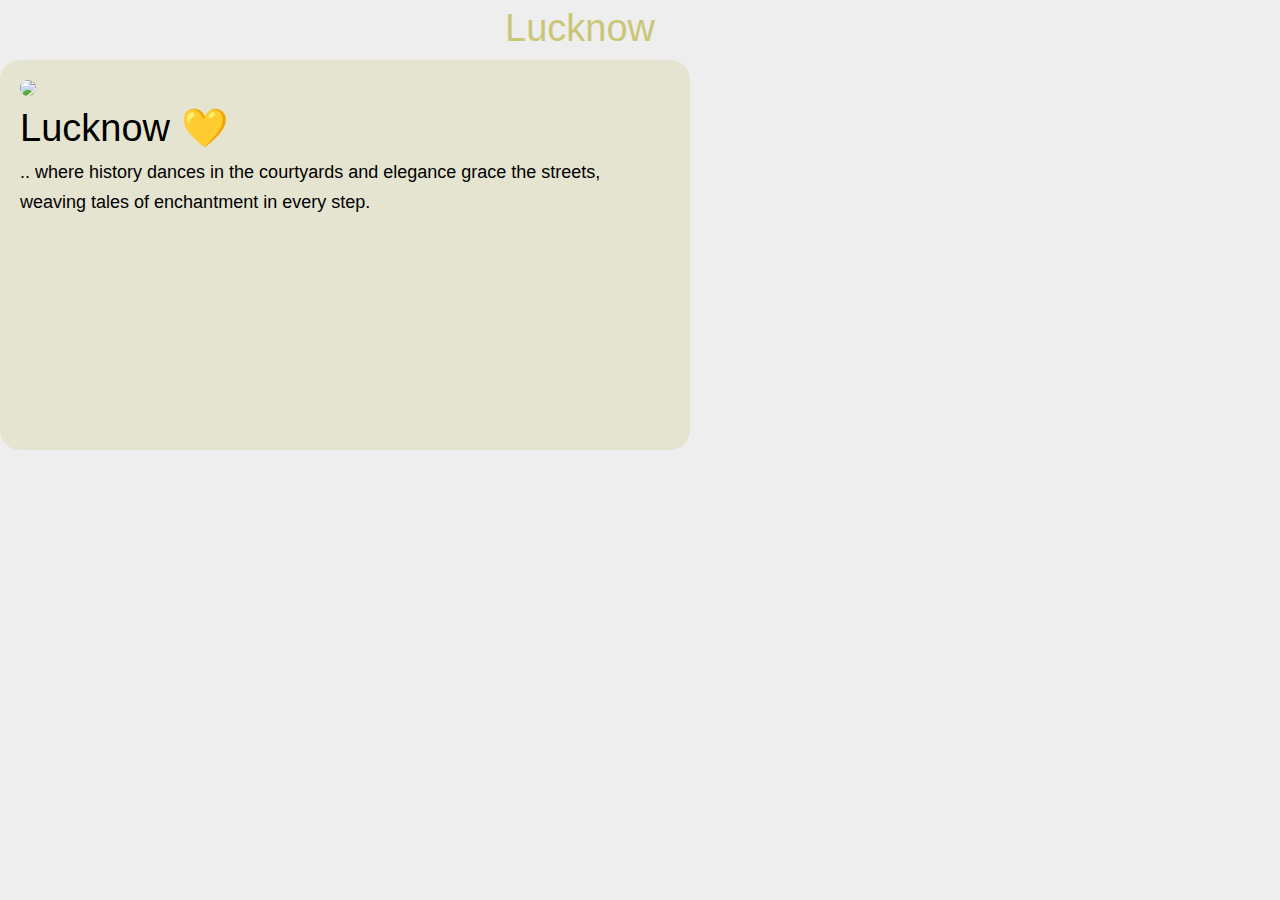
==== commit c6a3aeae: "deploy: 922c6e1d7112265cc780986e6dace917e90ca23a" ====
--- a/index.html
+++ b/index.html
@@ -569,11 +569,28 @@
 "ftd#font-copy": "sans-serif",
 "ftd#font-display": "sans-serif",
 "ftd#system-dark-mode": false,
-"gargajit.github.io/card/#card:description:0,0": ".. where history dances in the courtyards and elegance graces the \nstreets, weaving tales of enchantment in every step.",
-"gargajit.github.io/card/#card:title:0,0": "Lucknow 💛",
+"gargajit.github.io/card/#at-hyderabad": false,
+"gargajit.github.io/card/#card:bg-color:0,0,1": {
+"dark": "#e5e4d1",
+"light": "#e5e4d1"
+},
+"gargajit.github.io/card/#card:bg-color:0,0,2": {
+"dark": "#a9c9a9",
+"light": "#a9c9a9"
+},
+"gargajit.github.io/card/#card:description:0,0,1": ".. where history dances in the courtyards and elegance grace the \nstreets, weaving tales of enchantment in every step.",
+"gargajit.github.io/card/#card:description:0,0,2": ".. where the past gracefully dances with the future, weaving a tapestry of\nheritage, innovation, and timeless charm.",
+"gargajit.github.io/card/#card:title:0,0,1": "Lucknow 💛",
+"gargajit.github.io/card/#card:title:0,0,2": "Hyderabad 🍚",
+"gargajit.github.io/card/#web-page:wrapper:0,0": [],
+"gargajit.github.io/card/assets#files.animation.css": "-/gargajit.github.io/card/animation.css",
 "gargajit.github.io/card/assets#files.assets.pc-prashant-gautam.jpg": {
 "dark": "-/gargajit.github.io/card/assets/pc-prashant-gautam.jpg",
 "light": "-/gargajit.github.io/card/assets/pc-prashant-gautam.jpg"
+},
+"gargajit.github.io/card/assets#files.assets.pc-samuel.jpg": {
+"dark": "-/gargajit.github.io/card/assets/pc-samuel.jpg",
+"light": "-/gargajit.github.io/card/assets/pc-samuel.jpg"
 }
 }
 </script>
@@ -587,12 +604,12 @@
 
 </style>
 <link rel="stylesheet" href="default-BBB9F56ACFBB97EFBF601B6A5E9CDEF148268141BD4E30A75B8FC829905D7B79.css">
-
+<link rel="stylesheet" href="-/gargajit.github.io/card/animation.css">
 
 </head>
 <body style="height: 100%; margin: 0;">
 
-<div data-id="main" style="height: 100%; width: 100%" class="ft_common ft_column"><div data-id="0:main" style="align-items: center; background-color: rgba(238,238,238,1); gap: 20px; height: 100%; justify-content: center; width: 100%" class="ft_common ft_column"><div data-id="0,0:main" style="background-color: rgba(229,228,209,1); border-bottom-width: 3px; border-left-width: 3px; border-radius: 20px; border-right-width: 3px; border-top-width: 3px; gap: 50px; height: 350px; padding: 20px; width: 650px" class="ft_common ft_row"><img data-id="0,0,0:main" src="-/gargajit.github.io/card/assets/pc-prashant-gautam.jpg" style="border-radius: 20px; height: 100%" class="ft_common"></img><div data-id="0,0,1:main" style="" class="ft_common ft_column"><div data-id="0,0,1,0:main" style="font-family: sans-serif; font-size: 38px; font-weight: 400; line-height: 57px" class="ft_common ft_md">Lucknow 💛</div><div data-id="0,0,1,1:main" style="font-family: sans-serif; font-size: 18px; font-weight: 400; line-height: 30px" class="ft_common ft_md">.. where history dances in the courtyards and elegance graces the streets, weaving tales of enchantment in every step.</div></div></div></div></div>
+<div data-id="main" style="height: 100%; width: 100%" class="ft_common ft_column"><div data-id="0:main" style="align-items: center; background-color: rgba(238,238,238,1); gap: 20px; height: 100%; justify-content: center; width: 100%" class="ft_common ft_column"><div data-id="0,0:main" style="height: 350px; padding-top: 60px; position: relative; width: 650px" class="ft_common ft_column"><div data-id="0,0,0:main" onclick="window.ftd.handle_event(event, 'main', '[{&quot;name&quot;:&quot;ftd__toggle___main&quot;,&quot;values&quot;:[[&quot;a&quot;,{&quot;mutable&quot;:true,&quot;reference&quot;:&quot;gargajit.github.io/card/#at-hyderabad&quot;}]]}]', this)" style="align-self: start; color: rgba(202,198,120,1); cursor: pointer; font-family: sans-serif; font-size: 38px; font-weight: 400; left: 505px; line-height: 57px; position: absolute; top: 0px" class="kuchbhi ft_common ft_md">Lucknow</div><div data-id="0,0,1:main" style="background-color: rgba(229,228,209,1); border-radius: 20px; gap: 50px; height: 350px; padding: 20px; width: 650px" class="kuchbhicard ft_common ft_row"><img data-id="0,0,1,0:main" src="-/gargajit.github.io/card/assets/pc-prashant-gautam.jpg" style="border-radius: 20px; height: 100%" class="ft_common"></img><div data-id="0,0,1,1:main" style="" class="ft_common ft_column"><div data-id="0,0,1,1,0:main" style="font-family: sans-serif; font-size: 38px; font-weight: 400; line-height: 57px" class="ft_common ft_md">Lucknow 💛</div><div data-id="0,0,1,1,1:main" style="font-family: sans-serif; font-size: 18px; font-weight: 400; line-height: 30px" class="ft_common ft_md">.. where history dances in the courtyards and elegance grace the streets, weaving tales of enchantment in every step.</div></div></div><div data-id="0,0,2:main" style="background-color: rgba(169,201,169,1); border-radius: 20px; display: none; gap: 50px; height: 350px; padding: 20px; width: 650px" class="kuchbhicard ft_common ft_row"><img data-id="0,0,2,0:main" src="-/gargajit.github.io/card/assets/pc-samuel.jpg" style="border-radius: 20px; height: 100%" class="ft_common"></img><div data-id="0,0,2,1:main" style="" class="ft_common ft_column"><div data-id="0,0,2,1,0:main" style="font-family: sans-serif; font-size: 38px; font-weight: 400; line-height: 57px" class="ft_common ft_md">Hyderabad 🍚</div><div data-id="0,0,2,1,1:main" style="font-family: sans-serif; font-size: 18px; font-weight: 400; line-height: 30px" class="ft_common ft_md">.. where the past gracefully dances with the future, weaving a tapestry of heritage, innovation, and timeless charm.</div></div></div></div></div></div>
 
 <script src="default-16B35F3EF16177CA033B4AF7493B9CD88C7C2A82ED139627EC57DF9664EB0595.js"></script>
 <script>
@@ -706,92 +723,367 @@
 
 
 window.node_change_main = {};
-window.node_change_main["0,0,0:main__src"] = function(data) {
+window.node_change_main["0,0,0:main__text"] = function(data) {
+if(function(){
+return (!resolve_reference("gargajit.github.io/card/#at-hyderabad", data));
+}()){
+document.querySelector(`[data-id="0,0,0:main"]`).innerHTML = "Lucknow";
+}
+else {document.querySelector(`[data-id="0,0,0:main"]`).innerHTML = "Hyderabad";}
+}
+
+window.node_change_main["0,0,0:main__class"] = function(data) {
+if(function(){
+return (!resolve_reference("gargajit.github.io/card/#at-hyderabad", data));
+}()){
+document.querySelector(`[data-id="0,0,0:main"]`).setAttribute("class", "kuchbhi");
+}
+else {document.querySelector(`[data-id="0,0,0:main"]`).setAttribute("class", "kuchaur");}
+
+if (document.querySelector(`[data-id="0,0,0:main"]`).getAttribute("class") == "REMOVE-KEY"){
+document.querySelector(`[data-id="0,0,0:main"]`).removeAttribute("class");
+}
+}
+
+window.node_change_main["0,0,0:main__color"] = function(data) {
+if(function(){
+return resolve_reference("gargajit.github.io/card/#at-hyderabad", data);
+}()){
+document.querySelector(`[data-id="0,0,0:main"]`).style["color"] = "green";
+}
+else {document.querySelector(`[data-id="0,0,0:main"]`).style["color"] = "#cac678";}
+}
+
+window.node_change_main["0,0,0:main__font-family"] = function(data) {
+if(data["ftd#device"] == "desktop"){
+document.querySelector(`[data-id="0,0,0:main"]`).style["font-family"] = eval(`({0})["font-family"]`.format(JSON.stringify(resolve_reference("ftd#default-types.heading-medium", data).desktop)));
+}
+else {document.querySelector(`[data-id="0,0,0:main"]`).style["font-family"] = eval(`({0})["font-family"]`.format(JSON.stringify(resolve_reference("ftd#default-types.heading-medium", data).mobile)));}
+}
+
+window.node_change_main["0,0,0:main__font-size"] = function(data) {
+if(data["ftd#device"] == "desktop"){
+document.querySelector(`[data-id="0,0,0:main"]`).style["font-size"] = eval(`({0})["size"]`.format(JSON.stringify(resolve_reference("ftd#default-types.heading-medium", data).desktop)));
+}
+else {document.querySelector(`[data-id="0,0,0:main"]`).style["font-size"] = eval(`({0})["size"]`.format(JSON.stringify(resolve_reference("ftd#default-types.heading-medium", data).mobile)));}
+}
+
+window.node_change_main["0,0,0:main__font-weight"] = function(data) {
+if(data["ftd#device"] == "desktop"){
+document.querySelector(`[data-id="0,0,0:main"]`).style["font-weight"] = eval(`({0}).weight`.format(JSON.stringify(resolve_reference("ftd#default-types.heading-medium", data).desktop)));
+}
+else {document.querySelector(`[data-id="0,0,0:main"]`).style["font-weight"] = eval(`({0}).weight`.format(JSON.stringify(resolve_reference("ftd#default-types.heading-medium", data).mobile)));}
+}
+
+window.node_change_main["0,0,0:main__left"] = function(data) {
+if(function(){
+return (!resolve_reference("gargajit.github.io/card/#at-hyderabad", data));
+}()){
+document.querySelector(`[data-id="0,0,0:main"]`).style["left"] = `{0}px`.format(JSON.stringify(505));
+}
+else {document.querySelector(`[data-id="0,0,0:main"]`).style["left"] = `{0}px`.format(JSON.stringify(0));}
+}
+
+window.node_change_main["0,0,0:main__letter-spacing"] = function(data) {
+if(data["ftd#device"] == "desktop"){
+document.querySelector(`[data-id="0,0,0:main"]`).style["letter-spacing"] = eval(`({0})["letter-spacing"]`.format(JSON.stringify(resolve_reference("ftd#default-types.heading-medium", data).desktop)));
+}
+else {document.querySelector(`[data-id="0,0,0:main"]`).style["letter-spacing"] = eval(`({0})["letter-spacing"]`.format(JSON.stringify(resolve_reference("ftd#default-types.heading-medium", data).mobile)));}
+}
+
+window.node_change_main["0,0,0:main__line-height"] = function(data) {
+if(data["ftd#device"] == "desktop"){
+document.querySelector(`[data-id="0,0,0:main"]`).style["line-height"] = eval(`({0})["line-height"]`.format(JSON.stringify(resolve_reference("ftd#default-types.heading-medium", data).desktop)));
+}
+else {document.querySelector(`[data-id="0,0,0:main"]`).style["line-height"] = eval(`({0})["line-height"]`.format(JSON.stringify(resolve_reference("ftd#default-types.heading-medium", data).mobile)));}
+}
+window.node_change_main["0,0,1:main__display"] = function(data) {
+if(function(){
+return (!resolve_reference("gargajit.github.io/card/#at-hyderabad", data));
+}()){
+document.querySelector(`[data-id="0,0,1:main"]`).style["display"] = "flex";
+}
+else {document.querySelector(`[data-id="0,0,1:main"]`).style["display"] = "none";}
+}
+
+window.node_change_main["0,0,1:main__class"] = function(data) {
+if(function(){
+return (!resolve_reference("gargajit.github.io/card/#at-hyderabad", data));
+}()){
+document.querySelector(`[data-id="0,0,1:main"]`).setAttribute("class", "kuchbhicard");
+}
+else {document.querySelector(`[data-id="0,0,1:main"]`).setAttribute("class", "kuchaurcard");}
+
+if (document.querySelector(`[data-id="0,0,1:main"]`).getAttribute("class") == "REMOVE-KEY"){
+document.querySelector(`[data-id="0,0,1:main"]`).removeAttribute("class");
+}
+}
+
+window.node_change_main["0,0,1:main__background-color"] = function(data) {
 if(!data["ftd#dark-mode"]){
-document.querySelector(`[data-id="0,0,0:main"]`).setAttribute("src", resolve_reference("gargajit.github.io/card/assets#files.assets.pc-prashant-gautam.jpg", data).light);
-}
-else {document.querySelector(`[data-id="0,0,0:main"]`).setAttribute("src", resolve_reference("gargajit.github.io/card/assets#files.assets.pc-prashant-gautam.jpg", data).dark);}
-
-
-if (document.querySelector(`[data-id="0,0,0:main"]`).getAttribute("src") == "REMOVE-KEY"){
-document.querySelector(`[data-id="0,0,0:main"]`).removeAttribute("src");
-}
-}
-window.node_change_main["0,0,1,0:main__text"] = function(data) {
-document.querySelector(`[data-id="0,0,1,0:main"]`).innerHTML = resolve_reference("gargajit.github.io/card/#card:title:0,0", data);
-}
-
-window.node_change_main["0,0,1,0:main__font-family"] = function(data) {
-if(data["ftd#device"] == "desktop"){
-document.querySelector(`[data-id="0,0,1,0:main"]`).style["font-family"] = eval(`({0})["font-family"]`.format(JSON.stringify(resolve_reference("ftd#default-types.heading-medium", data).desktop)));
-}
-else {document.querySelector(`[data-id="0,0,1,0:main"]`).style["font-family"] = eval(`({0})["font-family"]`.format(JSON.stringify(resolve_reference("ftd#default-types.heading-medium", data).mobile)));}
-}
-
-window.node_change_main["0,0,1,0:main__font-size"] = function(data) {
-if(data["ftd#device"] == "desktop"){
-document.querySelector(`[data-id="0,0,1,0:main"]`).style["font-size"] = eval(`({0})["size"]`.format(JSON.stringify(resolve_reference("ftd#default-types.heading-medium", data).desktop)));
-}
-else {document.querySelector(`[data-id="0,0,1,0:main"]`).style["font-size"] = eval(`({0})["size"]`.format(JSON.stringify(resolve_reference("ftd#default-types.heading-medium", data).mobile)));}
-}
-
-window.node_change_main["0,0,1,0:main__font-weight"] = function(data) {
-if(data["ftd#device"] == "desktop"){
-document.querySelector(`[data-id="0,0,1,0:main"]`).style["font-weight"] = eval(`({0}).weight`.format(JSON.stringify(resolve_reference("ftd#default-types.heading-medium", data).desktop)));
-}
-else {document.querySelector(`[data-id="0,0,1,0:main"]`).style["font-weight"] = eval(`({0}).weight`.format(JSON.stringify(resolve_reference("ftd#default-types.heading-medium", data).mobile)));}
-}
-
-window.node_change_main["0,0,1,0:main__letter-spacing"] = function(data) {
-if(data["ftd#device"] == "desktop"){
-document.querySelector(`[data-id="0,0,1,0:main"]`).style["letter-spacing"] = eval(`({0})["letter-spacing"]`.format(JSON.stringify(resolve_reference("ftd#default-types.heading-medium", data).desktop)));
-}
-else {document.querySelector(`[data-id="0,0,1,0:main"]`).style["letter-spacing"] = eval(`({0})["letter-spacing"]`.format(JSON.stringify(resolve_reference("ftd#default-types.heading-medium", data).mobile)));}
-}
-
-window.node_change_main["0,0,1,0:main__line-height"] = function(data) {
-if(data["ftd#device"] == "desktop"){
-document.querySelector(`[data-id="0,0,1,0:main"]`).style["line-height"] = eval(`({0})["line-height"]`.format(JSON.stringify(resolve_reference("ftd#default-types.heading-medium", data).desktop)));
-}
-else {document.querySelector(`[data-id="0,0,1,0:main"]`).style["line-height"] = eval(`({0})["line-height"]`.format(JSON.stringify(resolve_reference("ftd#default-types.heading-medium", data).mobile)));}
-}
-window.node_change_main["0,0,1,1:main__text"] = function(data) {
-document.querySelector(`[data-id="0,0,1,1:main"]`).innerHTML = resolve_reference("gargajit.github.io/card/#card:description:0,0", data);
-}
-
-window.node_change_main["0,0,1,1:main__font-family"] = function(data) {
-if(data["ftd#device"] == "desktop"){
-document.querySelector(`[data-id="0,0,1,1:main"]`).style["font-family"] = eval(`({0})["font-family"]`.format(JSON.stringify(resolve_reference("ftd#default-types.copy-regular", data).desktop)));
-}
-else {document.querySelector(`[data-id="0,0,1,1:main"]`).style["font-family"] = eval(`({0})["font-family"]`.format(JSON.stringify(resolve_reference("ftd#default-types.copy-regular", data).mobile)));}
-}
-
-window.node_change_main["0,0,1,1:main__font-size"] = function(data) {
-if(data["ftd#device"] == "desktop"){
-document.querySelector(`[data-id="0,0,1,1:main"]`).style["font-size"] = eval(`({0})["size"]`.format(JSON.stringify(resolve_reference("ftd#default-types.copy-regular", data).desktop)));
-}
-else {document.querySelector(`[data-id="0,0,1,1:main"]`).style["font-size"] = eval(`({0})["size"]`.format(JSON.stringify(resolve_reference("ftd#default-types.copy-regular", data).mobile)));}
-}
-
-window.node_change_main["0,0,1,1:main__font-weight"] = function(data) {
-if(data["ftd#device"] == "desktop"){
-document.querySelector(`[data-id="0,0,1,1:main"]`).style["font-weight"] = eval(`({0}).weight`.format(JSON.stringify(resolve_reference("ftd#default-types.copy-regular", data).desktop)));
-}
-else {document.querySelector(`[data-id="0,0,1,1:main"]`).style["font-weight"] = eval(`({0}).weight`.format(JSON.stringify(resolve_reference("ftd#default-types.copy-regular", data).mobile)));}
-}
-
-window.node_change_main["0,0,1,1:main__letter-spacing"] = function(data) {
-if(data["ftd#device"] == "desktop"){
-document.querySelector(`[data-id="0,0,1,1:main"]`).style["letter-spacing"] = eval(`({0})["letter-spacing"]`.format(JSON.stringify(resolve_reference("ftd#default-types.copy-regular", data).desktop)));
-}
-else {document.querySelector(`[data-id="0,0,1,1:main"]`).style["letter-spacing"] = eval(`({0})["letter-spacing"]`.format(JSON.stringify(resolve_reference("ftd#default-types.copy-regular", data).mobile)));}
-}
-
-window.node_change_main["0,0,1,1:main__line-height"] = function(data) {
-if(data["ftd#device"] == "desktop"){
-document.querySelector(`[data-id="0,0,1,1:main"]`).style["line-height"] = eval(`({0})["line-height"]`.format(JSON.stringify(resolve_reference("ftd#default-types.copy-regular", data).desktop)));
-}
-else {document.querySelector(`[data-id="0,0,1,1:main"]`).style["line-height"] = eval(`({0})["line-height"]`.format(JSON.stringify(resolve_reference("ftd#default-types.copy-regular", data).mobile)));}
+document.querySelector(`[data-id="0,0,1:main"]`).style["background-color"] = eval(`window.ftd.dependencies.eval_background_color({0}, data)`.format(JSON.stringify(resolve_reference("gargajit.github.io/card/#card:bg-color:0,0,1", data).light)));
+}
+else {document.querySelector(`[data-id="0,0,1:main"]`).style["background-color"] = eval(`window.ftd.dependencies.eval_background_color({0}, data)`.format(JSON.stringify(resolve_reference("gargajit.github.io/card/#card:bg-color:0,0,1", data).dark)));}
+}
+
+window.node_change_main["0,0,1:main__background-image"] = function(data) {
+if(!data["ftd#dark-mode"]){
+document.querySelector(`[data-id="0,0,1:main"]`).style["background-image"] = eval(`window.ftd.dependencies.eval_background_image({0}, data)`.format(JSON.stringify(resolve_reference("gargajit.github.io/card/#card:bg-color:0,0,1", data).light)));
+}
+else {document.querySelector(`[data-id="0,0,1:main"]`).style["background-image"] = eval(`window.ftd.dependencies.eval_background_image({0}, data)`.format(JSON.stringify(resolve_reference("gargajit.github.io/card/#card:bg-color:0,0,1", data).dark)));}
+}
+
+window.node_change_main["0,0,1:main__background-position"] = function(data) {
+if(!data["ftd#dark-mode"]){
+document.querySelector(`[data-id="0,0,1:main"]`).style["background-position"] = eval(`window.ftd.dependencies.eval_background_position({0})`.format(JSON.stringify(resolve_reference("gargajit.github.io/card/#card:bg-color:0,0,1", data).light)));
+}
+else {document.querySelector(`[data-id="0,0,1:main"]`).style["background-position"] = eval(`window.ftd.dependencies.eval_background_position({0})`.format(JSON.stringify(resolve_reference("gargajit.github.io/card/#card:bg-color:0,0,1", data).dark)));}
+}
+
+window.node_change_main["0,0,1:main__background-repeat"] = function(data) {
+if(!data["ftd#dark-mode"]){
+document.querySelector(`[data-id="0,0,1:main"]`).style["background-repeat"] = eval(`window.ftd.dependencies.eval_background_repeat({0})`.format(JSON.stringify(resolve_reference("gargajit.github.io/card/#card:bg-color:0,0,1", data).light)));
+}
+else {document.querySelector(`[data-id="0,0,1:main"]`).style["background-repeat"] = eval(`window.ftd.dependencies.eval_background_repeat({0})`.format(JSON.stringify(resolve_reference("gargajit.github.io/card/#card:bg-color:0,0,1", data).dark)));}
+}
+
+window.node_change_main["0,0,1:main__background-size"] = function(data) {
+if(!data["ftd#dark-mode"]){
+document.querySelector(`[data-id="0,0,1:main"]`).style["background-size"] = eval(`window.ftd.dependencies.eval_background_size({0})`.format(JSON.stringify(resolve_reference("gargajit.github.io/card/#card:bg-color:0,0,1", data).light)));
+}
+else {document.querySelector(`[data-id="0,0,1:main"]`).style["background-size"] = eval(`window.ftd.dependencies.eval_background_size({0})`.format(JSON.stringify(resolve_reference("gargajit.github.io/card/#card:bg-color:0,0,1", data).dark)));}
+}
+
+window.node_change_main["0,0,1,0:main__src"] = function(data) {
+if(!data["ftd#dark-mode"]){
+document.querySelector(`[data-id="0,0,1,0:main"]`).setAttribute("src", resolve_reference("gargajit.github.io/card/assets#files.assets.pc-prashant-gautam.jpg", data).light);
+}
+else {document.querySelector(`[data-id="0,0,1,0:main"]`).setAttribute("src", resolve_reference("gargajit.github.io/card/assets#files.assets.pc-prashant-gautam.jpg", data).dark);}
+
+
+if (document.querySelector(`[data-id="0,0,1,0:main"]`).getAttribute("src") == "REMOVE-KEY"){
+document.querySelector(`[data-id="0,0,1,0:main"]`).removeAttribute("src");
+}
+}
+window.node_change_main["0,0,1,1,0:main__text"] = function(data) {
+document.querySelector(`[data-id="0,0,1,1,0:main"]`).innerHTML = resolve_reference("gargajit.github.io/card/#card:title:0,0,1", data);
+}
+
+window.node_change_main["0,0,1,1,0:main__font-family"] = function(data) {
+if(data["ftd#device"] == "desktop"){
+document.querySelector(`[data-id="0,0,1,1,0:main"]`).style["font-family"] = eval(`({0})["font-family"]`.format(JSON.stringify(resolve_reference("ftd#default-types.heading-medium", data).desktop)));
+}
+else {document.querySelector(`[data-id="0,0,1,1,0:main"]`).style["font-family"] = eval(`({0})["font-family"]`.format(JSON.stringify(resolve_reference("ftd#default-types.heading-medium", data).mobile)));}
+}
+
+window.node_change_main["0,0,1,1,0:main__font-size"] = function(data) {
+if(data["ftd#device"] == "desktop"){
+document.querySelector(`[data-id="0,0,1,1,0:main"]`).style["font-size"] = eval(`({0})["size"]`.format(JSON.stringify(resolve_reference("ftd#default-types.heading-medium", data).desktop)));
+}
+else {document.querySelector(`[data-id="0,0,1,1,0:main"]`).style["font-size"] = eval(`({0})["size"]`.format(JSON.stringify(resolve_reference("ftd#default-types.heading-medium", data).mobile)));}
+}
+
+window.node_change_main["0,0,1,1,0:main__font-weight"] = function(data) {
+if(data["ftd#device"] == "desktop"){
+document.querySelector(`[data-id="0,0,1,1,0:main"]`).style["font-weight"] = eval(`({0}).weight`.format(JSON.stringify(resolve_reference("ftd#default-types.heading-medium", data).desktop)));
+}
+else {document.querySelector(`[data-id="0,0,1,1,0:main"]`).style["font-weight"] = eval(`({0}).weight`.format(JSON.stringify(resolve_reference("ftd#default-types.heading-medium", data).mobile)));}
+}
+
+window.node_change_main["0,0,1,1,0:main__letter-spacing"] = function(data) {
+if(data["ftd#device"] == "desktop"){
+document.querySelector(`[data-id="0,0,1,1,0:main"]`).style["letter-spacing"] = eval(`({0})["letter-spacing"]`.format(JSON.stringify(resolve_reference("ftd#default-types.heading-medium", data).desktop)));
+}
+else {document.querySelector(`[data-id="0,0,1,1,0:main"]`).style["letter-spacing"] = eval(`({0})["letter-spacing"]`.format(JSON.stringify(resolve_reference("ftd#default-types.heading-medium", data).mobile)));}
+}
+
+window.node_change_main["0,0,1,1,0:main__line-height"] = function(data) {
+if(data["ftd#device"] == "desktop"){
+document.querySelector(`[data-id="0,0,1,1,0:main"]`).style["line-height"] = eval(`({0})["line-height"]`.format(JSON.stringify(resolve_reference("ftd#default-types.heading-medium", data).desktop)));
+}
+else {document.querySelector(`[data-id="0,0,1,1,0:main"]`).style["line-height"] = eval(`({0})["line-height"]`.format(JSON.stringify(resolve_reference("ftd#default-types.heading-medium", data).mobile)));}
+}
+window.node_change_main["0,0,1,1,1:main__text"] = function(data) {
+document.querySelector(`[data-id="0,0,1,1,1:main"]`).innerHTML = resolve_reference("gargajit.github.io/card/#card:description:0,0,1", data);
+}
+
+window.node_change_main["0,0,1,1,1:main__font-family"] = function(data) {
+if(data["ftd#device"] == "desktop"){
+document.querySelector(`[data-id="0,0,1,1,1:main"]`).style["font-family"] = eval(`({0})["font-family"]`.format(JSON.stringify(resolve_reference("ftd#default-types.copy-regular", data).desktop)));
+}
+else {document.querySelector(`[data-id="0,0,1,1,1:main"]`).style["font-family"] = eval(`({0})["font-family"]`.format(JSON.stringify(resolve_reference("ftd#default-types.copy-regular", data).mobile)));}
+}
+
+window.node_change_main["0,0,1,1,1:main__font-size"] = function(data) {
+if(data["ftd#device"] == "desktop"){
+document.querySelector(`[data-id="0,0,1,1,1:main"]`).style["font-size"] = eval(`({0})["size"]`.format(JSON.stringify(resolve_reference("ftd#default-types.copy-regular", data).desktop)));
+}
+else {document.querySelector(`[data-id="0,0,1,1,1:main"]`).style["font-size"] = eval(`({0})["size"]`.format(JSON.stringify(resolve_reference("ftd#default-types.copy-regular", data).mobile)));}
+}
+
+window.node_change_main["0,0,1,1,1:main__font-weight"] = function(data) {
+if(data["ftd#device"] == "desktop"){
+document.querySelector(`[data-id="0,0,1,1,1:main"]`).style["font-weight"] = eval(`({0}).weight`.format(JSON.stringify(resolve_reference("ftd#default-types.copy-regular", data).desktop)));
+}
+else {document.querySelector(`[data-id="0,0,1,1,1:main"]`).style["font-weight"] = eval(`({0}).weight`.format(JSON.stringify(resolve_reference("ftd#default-types.copy-regular", data).mobile)));}
+}
+
+window.node_change_main["0,0,1,1,1:main__letter-spacing"] = function(data) {
+if(data["ftd#device"] == "desktop"){
+document.querySelector(`[data-id="0,0,1,1,1:main"]`).style["letter-spacing"] = eval(`({0})["letter-spacing"]`.format(JSON.stringify(resolve_reference("ftd#default-types.copy-regular", data).desktop)));
+}
+else {document.querySelector(`[data-id="0,0,1,1,1:main"]`).style["letter-spacing"] = eval(`({0})["letter-spacing"]`.format(JSON.stringify(resolve_reference("ftd#default-types.copy-regular", data).mobile)));}
+}
+
+window.node_change_main["0,0,1,1,1:main__line-height"] = function(data) {
+if(data["ftd#device"] == "desktop"){
+document.querySelector(`[data-id="0,0,1,1,1:main"]`).style["line-height"] = eval(`({0})["line-height"]`.format(JSON.stringify(resolve_reference("ftd#default-types.copy-regular", data).desktop)));
+}
+else {document.querySelector(`[data-id="0,0,1,1,1:main"]`).style["line-height"] = eval(`({0})["line-height"]`.format(JSON.stringify(resolve_reference("ftd#default-types.copy-regular", data).mobile)));}
+}
+window.node_change_main["0,0,2:main__display"] = function(data) {
+if(function(){
+return resolve_reference("gargajit.github.io/card/#at-hyderabad", data);
+}()){
+document.querySelector(`[data-id="0,0,2:main"]`).style["display"] = "flex";
+}
+else {document.querySelector(`[data-id="0,0,2:main"]`).style["display"] = "none";}
+}
+
+window.node_change_main["0,0,2:main__class"] = function(data) {
+if(function(){
+return (!resolve_reference("gargajit.github.io/card/#at-hyderabad", data));
+}()){
+document.querySelector(`[data-id="0,0,2:main"]`).setAttribute("class", "kuchbhicard");
+}
+else {document.querySelector(`[data-id="0,0,2:main"]`).setAttribute("class", "kuchaurcard");}
+
+if (document.querySelector(`[data-id="0,0,2:main"]`).getAttribute("class") == "REMOVE-KEY"){
+document.querySelector(`[data-id="0,0,2:main"]`).removeAttribute("class");
+}
+}
+
+window.node_change_main["0,0,2:main__background-color"] = function(data) {
+if(!data["ftd#dark-mode"]){
+document.querySelector(`[data-id="0,0,2:main"]`).style["background-color"] = eval(`window.ftd.dependencies.eval_background_color({0}, data)`.format(JSON.stringify(resolve_reference("gargajit.github.io/card/#card:bg-color:0,0,2", data).light)));
+}
+else {document.querySelector(`[data-id="0,0,2:main"]`).style["background-color"] = eval(`window.ftd.dependencies.eval_background_color({0}, data)`.format(JSON.stringify(resolve_reference("gargajit.github.io/card/#card:bg-color:0,0,2", data).dark)));}
+}
+
+window.node_change_main["0,0,2:main__background-image"] = function(data) {
+if(!data["ftd#dark-mode"]){
+document.querySelector(`[data-id="0,0,2:main"]`).style["background-image"] = eval(`window.ftd.dependencies.eval_background_image({0}, data)`.format(JSON.stringify(resolve_reference("gargajit.github.io/card/#card:bg-color:0,0,2", data).light)));
+}
+else {document.querySelector(`[data-id="0,0,2:main"]`).style["background-image"] = eval(`window.ftd.dependencies.eval_background_image({0}, data)`.format(JSON.stringify(resolve_reference("gargajit.github.io/card/#card:bg-color:0,0,2", data).dark)));}
+}
+
+window.node_change_main["0,0,2:main__background-position"] = function(data) {
+if(!data["ftd#dark-mode"]){
+document.querySelector(`[data-id="0,0,2:main"]`).style["background-position"] = eval(`window.ftd.dependencies.eval_background_position({0})`.format(JSON.stringify(resolve_reference("gargajit.github.io/card/#card:bg-color:0,0,2", data).light)));
+}
+else {document.querySelector(`[data-id="0,0,2:main"]`).style["background-position"] = eval(`window.ftd.dependencies.eval_background_position({0})`.format(JSON.stringify(resolve_reference("gargajit.github.io/card/#card:bg-color:0,0,2", data).dark)));}
+}
+
+window.node_change_main["0,0,2:main__background-repeat"] = function(data) {
+if(!data["ftd#dark-mode"]){
+document.querySelector(`[data-id="0,0,2:main"]`).style["background-repeat"] = eval(`window.ftd.dependencies.eval_background_repeat({0})`.format(JSON.stringify(resolve_reference("gargajit.github.io/card/#card:bg-color:0,0,2", data).light)));
+}
+else {document.querySelector(`[data-id="0,0,2:main"]`).style["background-repeat"] = eval(`window.ftd.dependencies.eval_background_repeat({0})`.format(JSON.stringify(resolve_reference("gargajit.github.io/card/#card:bg-color:0,0,2", data).dark)));}
+}
+
+window.node_change_main["0,0,2:main__background-size"] = function(data) {
+if(!data["ftd#dark-mode"]){
+document.querySelector(`[data-id="0,0,2:main"]`).style["background-size"] = eval(`window.ftd.dependencies.eval_background_size({0})`.format(JSON.stringify(resolve_reference("gargajit.github.io/card/#card:bg-color:0,0,2", data).light)));
+}
+else {document.querySelector(`[data-id="0,0,2:main"]`).style["background-size"] = eval(`window.ftd.dependencies.eval_background_size({0})`.format(JSON.stringify(resolve_reference("gargajit.github.io/card/#card:bg-color:0,0,2", data).dark)));}
+}
+
+window.node_change_main["0,0,2,0:main__src"] = function(data) {
+if(!data["ftd#dark-mode"]){
+document.querySelector(`[data-id="0,0,2,0:main"]`).setAttribute("src", resolve_reference("gargajit.github.io/card/assets#files.assets.pc-samuel.jpg", data).light);
+}
+else {document.querySelector(`[data-id="0,0,2,0:main"]`).setAttribute("src", resolve_reference("gargajit.github.io/card/assets#files.assets.pc-samuel.jpg", data).dark);}
+
+
+if (document.querySelector(`[data-id="0,0,2,0:main"]`).getAttribute("src") == "REMOVE-KEY"){
+document.querySelector(`[data-id="0,0,2,0:main"]`).removeAttribute("src");
+}
+}
+window.node_change_main["0,0,2,1,0:main__text"] = function(data) {
+document.querySelector(`[data-id="0,0,2,1,0:main"]`).innerHTML = resolve_reference("gargajit.github.io/card/#card:title:0,0,2", data);
+}
+
+window.node_change_main["0,0,2,1,0:main__font-family"] = function(data) {
+if(data["ftd#device"] == "desktop"){
+document.querySelector(`[data-id="0,0,2,1,0:main"]`).style["font-family"] = eval(`({0})["font-family"]`.format(JSON.stringify(resolve_reference("ftd#default-types.heading-medium", data).desktop)));
+}
+else {document.querySelector(`[data-id="0,0,2,1,0:main"]`).style["font-family"] = eval(`({0})["font-family"]`.format(JSON.stringify(resolve_reference("ftd#default-types.heading-medium", data).mobile)));}
+}
+
+window.node_change_main["0,0,2,1,0:main__font-size"] = function(data) {
+if(data["ftd#device"] == "desktop"){
+document.querySelector(`[data-id="0,0,2,1,0:main"]`).style["font-size"] = eval(`({0})["size"]`.format(JSON.stringify(resolve_reference("ftd#default-types.heading-medium", data).desktop)));
+}
+else {document.querySelector(`[data-id="0,0,2,1,0:main"]`).style["font-size"] = eval(`({0})["size"]`.format(JSON.stringify(resolve_reference("ftd#default-types.heading-medium", data).mobile)));}
+}
+
+window.node_change_main["0,0,2,1,0:main__font-weight"] = function(data) {
+if(data["ftd#device"] == "desktop"){
+document.querySelector(`[data-id="0,0,2,1,0:main"]`).style["font-weight"] = eval(`({0}).weight`.format(JSON.stringify(resolve_reference("ftd#default-types.heading-medium", data).desktop)));
+}
+else {document.querySelector(`[data-id="0,0,2,1,0:main"]`).style["font-weight"] = eval(`({0}).weight`.format(JSON.stringify(resolve_reference("ftd#default-types.heading-medium", data).mobile)));}
+}
+
+window.node_change_main["0,0,2,1,0:main__letter-spacing"] = function(data) {
+if(data["ftd#device"] == "desktop"){
+document.querySelector(`[data-id="0,0,2,1,0:main"]`).style["letter-spacing"] = eval(`({0})["letter-spacing"]`.format(JSON.stringify(resolve_reference("ftd#default-types.heading-medium", data).desktop)));
+}
+else {document.querySelector(`[data-id="0,0,2,1,0:main"]`).style["letter-spacing"] = eval(`({0})["letter-spacing"]`.format(JSON.stringify(resolve_reference("ftd#default-types.heading-medium", data).mobile)));}
+}
+
+window.node_change_main["0,0,2,1,0:main__line-height"] = function(data) {
+if(data["ftd#device"] == "desktop"){
+document.querySelector(`[data-id="0,0,2,1,0:main"]`).style["line-height"] = eval(`({0})["line-height"]`.format(JSON.stringify(resolve_reference("ftd#default-types.heading-medium", data).desktop)));
+}
+else {document.querySelector(`[data-id="0,0,2,1,0:main"]`).style["line-height"] = eval(`({0})["line-height"]`.format(JSON.stringify(resolve_reference("ftd#default-types.heading-medium", data).mobile)));}
+}
+window.node_change_main["0,0,2,1,1:main__text"] = function(data) {
+document.querySelector(`[data-id="0,0,2,1,1:main"]`).innerHTML = resolve_reference("gargajit.github.io/card/#card:description:0,0,2", data);
+}
+
+window.node_change_main["0,0,2,1,1:main__font-family"] = function(data) {
+if(data["ftd#device"] == "desktop"){
+document.querySelector(`[data-id="0,0,2,1,1:main"]`).style["font-family"] = eval(`({0})["font-family"]`.format(JSON.stringify(resolve_reference("ftd#default-types.copy-regular", data).desktop)));
+}
+else {document.querySelector(`[data-id="0,0,2,1,1:main"]`).style["font-family"] = eval(`({0})["font-family"]`.format(JSON.stringify(resolve_reference("ftd#default-types.copy-regular", data).mobile)));}
+}
+
+window.node_change_main["0,0,2,1,1:main__font-size"] = function(data) {
+if(data["ftd#device"] == "desktop"){
+document.querySelector(`[data-id="0,0,2,1,1:main"]`).style["font-size"] = eval(`({0})["size"]`.format(JSON.stringify(resolve_reference("ftd#default-types.copy-regular", data).desktop)));
+}
+else {document.querySelector(`[data-id="0,0,2,1,1:main"]`).style["font-size"] = eval(`({0})["size"]`.format(JSON.stringify(resolve_reference("ftd#default-types.copy-regular", data).mobile)));}
+}
+
+window.node_change_main["0,0,2,1,1:main__font-weight"] = function(data) {
+if(data["ftd#device"] == "desktop"){
+document.querySelector(`[data-id="0,0,2,1,1:main"]`).style["font-weight"] = eval(`({0}).weight`.format(JSON.stringify(resolve_reference("ftd#default-types.copy-regular", data).desktop)));
+}
+else {document.querySelector(`[data-id="0,0,2,1,1:main"]`).style["font-weight"] = eval(`({0}).weight`.format(JSON.stringify(resolve_reference("ftd#default-types.copy-regular", data).mobile)));}
+}
+
+window.node_change_main["0,0,2,1,1:main__letter-spacing"] = function(data) {
+if(data["ftd#device"] == "desktop"){
+document.querySelector(`[data-id="0,0,2,1,1:main"]`).style["letter-spacing"] = eval(`({0})["letter-spacing"]`.format(JSON.stringify(resolve_reference("ftd#default-types.copy-regular", data).desktop)));
+}
+else {document.querySelector(`[data-id="0,0,2,1,1:main"]`).style["letter-spacing"] = eval(`({0})["letter-spacing"]`.format(JSON.stringify(resolve_reference("ftd#default-types.copy-regular", data).mobile)));}
+}
+
+window.node_change_main["0,0,2,1,1:main__line-height"] = function(data) {
+if(data["ftd#device"] == "desktop"){
+document.querySelector(`[data-id="0,0,2,1,1:main"]`).style["line-height"] = eval(`({0})["line-height"]`.format(JSON.stringify(resolve_reference("ftd#default-types.copy-regular", data).desktop)));
+}
+else {document.querySelector(`[data-id="0,0,2,1,1:main"]`).style["line-height"] = eval(`({0})["line-height"]`.format(JSON.stringify(resolve_reference("ftd#default-types.copy-regular", data).mobile)));}
 }
 window.set_value_main = {};
 window.set_value_main["ftd#dark-mode"] = function (data, new_value, remaining) {
@@ -799,7 +1091,18 @@
 
 window.ftd.call_mutable_value_changes("ftd#dark-mode", "main");
 window.ftd.call_immutable_value_changes("ftd#dark-mode", "main");
-window.ftd.utils.node_change_call("main","0,0,0:main__src", data);
+window.ftd.utils.node_change_call("main","0,0,1:main__background-color", data);
+window.ftd.utils.node_change_call("main","0,0,2:main__background-repeat", data);
+window.ftd.utils.node_change_call("main","0,0,2:main__background-color", data);
+window.ftd.utils.node_change_call("main","0,0,2:main__background-size", data);
+window.ftd.utils.node_change_call("main","0,0,1:main__background-repeat", data);
+window.ftd.utils.node_change_call("main","0,0,1:main__background-size", data);
+window.ftd.utils.node_change_call("main","0,0,2,0:main__src", data);
+window.ftd.utils.node_change_call("main","0,0,2:main__background-position", data);
+window.ftd.utils.node_change_call("main","0,0,1,0:main__src", data);
+window.ftd.utils.node_change_call("main","0,0,1:main__background-image", data);
+window.ftd.utils.node_change_call("main","0,0,1:main__background-position", data);
+window.ftd.utils.node_change_call("main","0,0,2:main__background-image", data);
 };
 
 window.set_value_main["ftd#default-types"] = function (data, new_value, remaining) {
@@ -807,16 +1110,31 @@
 
 window.ftd.call_mutable_value_changes("ftd#default-types", "main");
 window.ftd.call_immutable_value_changes("ftd#default-types", "main");
-window.ftd.utils.node_change_call("main","0,0,1,1:main__letter-spacing", data);
-window.ftd.utils.node_change_call("main","0,0,1,0:main__line-height", data);
-window.ftd.utils.node_change_call("main","0,0,1,1:main__line-height", data);
-window.ftd.utils.node_change_call("main","0,0,1,0:main__font-weight", data);
-window.ftd.utils.node_change_call("main","0,0,1,0:main__letter-spacing", data);
-window.ftd.utils.node_change_call("main","0,0,1,0:main__font-family", data);
-window.ftd.utils.node_change_call("main","0,0,1,0:main__font-size", data);
-window.ftd.utils.node_change_call("main","0,0,1,1:main__font-size", data);
-window.ftd.utils.node_change_call("main","0,0,1,1:main__font-weight", data);
-window.ftd.utils.node_change_call("main","0,0,1,1:main__font-family", data);
+window.ftd.utils.node_change_call("main","0,0,0:main__font-weight", data);
+window.ftd.utils.node_change_call("main","0,0,1,1,1:main__font-size", data);
+window.ftd.utils.node_change_call("main","0,0,1,1,1:main__letter-spacing", data);
+window.ftd.utils.node_change_call("main","0,0,1,1,1:main__line-height", data);
+window.ftd.utils.node_change_call("main","0,0,1,1,0:main__font-family", data);
+window.ftd.utils.node_change_call("main","0,0,1,1,0:main__font-size", data);
+window.ftd.utils.node_change_call("main","0,0,1,1,0:main__font-weight", data);
+window.ftd.utils.node_change_call("main","0,0,2,1,0:main__line-height", data);
+window.ftd.utils.node_change_call("main","0,0,2,1,1:main__letter-spacing", data);
+window.ftd.utils.node_change_call("main","0,0,1,1,0:main__letter-spacing", data);
+window.ftd.utils.node_change_call("main","0,0,2,1,1:main__line-height", data);
+window.ftd.utils.node_change_call("main","0,0,2,1,1:main__font-size", data);
+window.ftd.utils.node_change_call("main","0,0,2,1,0:main__font-family", data);
+window.ftd.utils.node_change_call("main","0,0,0:main__font-size", data);
+window.ftd.utils.node_change_call("main","0,0,2,1,1:main__font-family", data);
+window.ftd.utils.node_change_call("main","0,0,0:main__line-height", data);
+window.ftd.utils.node_change_call("main","0,0,0:main__font-family", data);
+window.ftd.utils.node_change_call("main","0,0,2,1,0:main__font-size", data);
+window.ftd.utils.node_change_call("main","0,0,2,1,0:main__letter-spacing", data);
+window.ftd.utils.node_change_call("main","0,0,1,1,0:main__line-height", data);
+window.ftd.utils.node_change_call("main","0,0,2,1,0:main__font-weight", data);
+window.ftd.utils.node_change_call("main","0,0,1,1,1:main__font-family", data);
+window.ftd.utils.node_change_call("main","0,0,1,1,1:main__font-weight", data);
+window.ftd.utils.node_change_call("main","0,0,2,1,1:main__font-weight", data);
+window.ftd.utils.node_change_call("main","0,0,0:main__letter-spacing", data);
 };
 
 window.set_value_main["ftd#device"] = function (data, new_value, remaining) {
@@ -824,32 +1142,78 @@
 
 window.ftd.call_mutable_value_changes("ftd#device", "main");
 window.ftd.call_immutable_value_changes("ftd#device", "main");
-window.ftd.utils.node_change_call("main","0,0,1,1:main__font-family", data);
-window.ftd.utils.node_change_call("main","0,0,1,1:main__line-height", data);
-window.ftd.utils.node_change_call("main","0,0,1,0:main__font-family", data);
-window.ftd.utils.node_change_call("main","0,0,1,0:main__letter-spacing", data);
-window.ftd.utils.node_change_call("main","0,0,1,0:main__font-size", data);
-window.ftd.utils.node_change_call("main","0,0,1,1:main__font-weight", data);
-window.ftd.utils.node_change_call("main","0,0,1,1:main__letter-spacing", data);
-window.ftd.utils.node_change_call("main","0,0,1,0:main__font-weight", data);
-window.ftd.utils.node_change_call("main","0,0,1,0:main__line-height", data);
-window.ftd.utils.node_change_call("main","0,0,1,1:main__font-size", data);
+window.ftd.utils.node_change_call("main","0,0,0:main__font-family", data);
+window.ftd.utils.node_change_call("main","0,0,2,1,0:main__font-weight", data);
+window.ftd.utils.node_change_call("main","0,0,2,1,1:main__font-size", data);
+window.ftd.utils.node_change_call("main","0,0,2,1,1:main__font-family", data);
+window.ftd.utils.node_change_call("main","0,0,1,1,1:main__font-size", data);
+window.ftd.utils.node_change_call("main","0,0,0:main__line-height", data);
+window.ftd.utils.node_change_call("main","0,0,0:main__font-size", data);
+window.ftd.utils.node_change_call("main","0,0,1,1,1:main__line-height", data);
+window.ftd.utils.node_change_call("main","0,0,1,1,0:main__font-size", data);
+window.ftd.utils.node_change_call("main","0,0,2,1,0:main__line-height", data);
+window.ftd.utils.node_change_call("main","0,0,1,1,0:main__letter-spacing", data);
+window.ftd.utils.node_change_call("main","0,0,1,1,1:main__font-family", data);
+window.ftd.utils.node_change_call("main","0,0,2,1,0:main__font-family", data);
+window.ftd.utils.node_change_call("main","0,0,1,1,1:main__letter-spacing", data);
+window.ftd.utils.node_change_call("main","0,0,2,1,1:main__font-weight", data);
+window.ftd.utils.node_change_call("main","0,0,2,1,1:main__letter-spacing", data);
+window.ftd.utils.node_change_call("main","0,0,1,1,1:main__font-weight", data);
+window.ftd.utils.node_change_call("main","0,0,2,1,1:main__line-height", data);
+window.ftd.utils.node_change_call("main","0,0,1,1,0:main__font-family", data);
+window.ftd.utils.node_change_call("main","0,0,0:main__font-weight", data);
+window.ftd.utils.node_change_call("main","0,0,0:main__letter-spacing", data);
+window.ftd.utils.node_change_call("main","0,0,2,1,0:main__font-size", data);
+window.ftd.utils.node_change_call("main","0,0,2,1,0:main__letter-spacing", data);
+window.ftd.utils.node_change_call("main","0,0,1,1,0:main__line-height", data);
+window.ftd.utils.node_change_call("main","0,0,1,1,0:main__font-weight", data);
 };
 
-window.set_value_main["gargajit.github.io/card/#card:description:0,0"] = function (data, new_value, remaining) {
-window.ftd.utils.set_value_helper(data, "gargajit.github.io/card/#card:description:0,0", remaining, new_value);
-
-window.ftd.call_mutable_value_changes("gargajit.github.io/card/#card:description:0,0", "main");
-window.ftd.call_immutable_value_changes("gargajit.github.io/card/#card:description:0,0", "main");
-window.ftd.utils.node_change_call("main","0,0,1,1:main__text", data);
+window.set_value_main["gargajit.github.io/card/#at-hyderabad"] = function (data, new_value, remaining) {
+window.ftd.utils.set_value_helper(data, "gargajit.github.io/card/#at-hyderabad", remaining, new_value);
+
+window.ftd.call_mutable_value_changes("gargajit.github.io/card/#at-hyderabad", "main");
+window.ftd.call_immutable_value_changes("gargajit.github.io/card/#at-hyderabad", "main");
+window.ftd.utils.node_change_call("main","0,0,0:main__color", data);
+window.ftd.utils.node_change_call("main","0,0,0:main__left", data);
+window.ftd.utils.node_change_call("main","0,0,1:main__display", data);
+window.ftd.utils.node_change_call("main","0,0,1:main__class", data);
+window.ftd.utils.node_change_call("main","0,0,2:main__class", data);
+window.ftd.utils.node_change_call("main","0,0,0:main__text", data);
+window.ftd.utils.node_change_call("main","0,0,2:main__display", data);
+window.ftd.utils.node_change_call("main","0,0,0:main__class", data);
 };
 
-window.set_value_main["gargajit.github.io/card/#card:title:0,0"] = function (data, new_value, remaining) {
-window.ftd.utils.set_value_helper(data, "gargajit.github.io/card/#card:title:0,0", remaining, new_value);
-
-window.ftd.call_mutable_value_changes("gargajit.github.io/card/#card:title:0,0", "main");
-window.ftd.call_immutable_value_changes("gargajit.github.io/card/#card:title:0,0", "main");
-window.ftd.utils.node_change_call("main","0,0,1,0:main__text", data);
+window.set_value_main["gargajit.github.io/card/#card:description:0,0,1"] = function (data, new_value, remaining) {
+window.ftd.utils.set_value_helper(data, "gargajit.github.io/card/#card:description:0,0,1", remaining, new_value);
+
+window.ftd.call_mutable_value_changes("gargajit.github.io/card/#card:description:0,0,1", "main");
+window.ftd.call_immutable_value_changes("gargajit.github.io/card/#card:description:0,0,1", "main");
+window.ftd.utils.node_change_call("main","0,0,1,1,1:main__text", data);
+};
+
+window.set_value_main["gargajit.github.io/card/#card:description:0,0,2"] = function (data, new_value, remaining) {
+window.ftd.utils.set_value_helper(data, "gargajit.github.io/card/#card:description:0,0,2", remaining, new_value);
+
+window.ftd.call_mutable_value_changes("gargajit.github.io/card/#card:description:0,0,2", "main");
+window.ftd.call_immutable_value_changes("gargajit.github.io/card/#card:description:0,0,2", "main");
+window.ftd.utils.node_change_call("main","0,0,2,1,1:main__text", data);
+};
+
+window.set_value_main["gargajit.github.io/card/#card:title:0,0,1"] = function (data, new_value, remaining) {
+window.ftd.utils.set_value_helper(data, "gargajit.github.io/card/#card:title:0,0,1", remaining, new_value);
+
+window.ftd.call_mutable_value_changes("gargajit.github.io/card/#card:title:0,0,1", "main");
+window.ftd.call_immutable_value_changes("gargajit.github.io/card/#card:title:0,0,1", "main");
+window.ftd.utils.node_change_call("main","0,0,1,1,0:main__text", data);
+};
+
+window.set_value_main["gargajit.github.io/card/#card:title:0,0,2"] = function (data, new_value, remaining) {
+window.ftd.utils.set_value_helper(data, "gargajit.github.io/card/#card:title:0,0,2", remaining, new_value);
+
+window.ftd.call_mutable_value_changes("gargajit.github.io/card/#card:title:0,0,2", "main");
+window.ftd.call_immutable_value_changes("gargajit.github.io/card/#card:title:0,0,2", "main");
+window.ftd.utils.node_change_call("main","0,0,2,1,0:main__text", data);
 };
 
 window.set_value_main["gargajit.github.io/card/assets#files.assets.pc-prashant-gautam.jpg"] = function (data, new_value, remaining) {
@@ -857,7 +1221,15 @@
 
 window.ftd.call_mutable_value_changes("gargajit.github.io/card/assets#files.assets.pc-prashant-gautam.jpg", "main");
 window.ftd.call_immutable_value_changes("gargajit.github.io/card/assets#files.assets.pc-prashant-gautam.jpg", "main");
-window.ftd.utils.node_change_call("main","0,0,0:main__src", data);
+window.ftd.utils.node_change_call("main","0,0,1,0:main__src", data);
+};
+
+window.set_value_main["gargajit.github.io/card/assets#files.assets.pc-samuel.jpg"] = function (data, new_value, remaining) {
+window.ftd.utils.set_value_helper(data, "gargajit.github.io/card/assets#files.assets.pc-samuel.jpg", remaining, new_value);
+
+window.ftd.call_mutable_value_changes("gargajit.github.io/card/assets#files.assets.pc-samuel.jpg", "main");
+window.ftd.call_immutable_value_changes("gargajit.github.io/card/assets#files.assets.pc-samuel.jpg", "main");
+window.ftd.utils.node_change_call("main","0,0,2,0:main__src", data);
 };
 
 
--- a/-/gargajit.github.io/card/animation.css
+++ b/-/gargajit.github.io/card/animation.css
@@ -0,0 +1,47 @@
+@keyframes lucknow {
+  0%   {left:0px; top:0px; color:deepskyblue;}
+  100%  {left:505px; top:0px; color:#cac678;}
+
+}
+
+.kuchbhi {
+  animation-name: lucknow;
+  animation-duration: 4s;
+  animation-iteration-count: 1;
+}
+
+@keyframes hyderabad {
+  0%   {left:505px; top:0px; color:#cac678;}
+  100%  {left:0px; top:0px; color:green;}
+}
+
+.kuchaur {
+  animation-name: hyderabad;
+  animation-duration: 4s;
+  animation-iteration-count: 1;
+}
+
+
+
+@keyframes lucknowcard {
+  0%   { background-color:skyblue;}
+  100%  { background-color:#e5e4d1;}
+
+}
+
+.kuchbhicard {
+  animation-name: lucknowcard;
+  animation-duration: 4s;
+  animation-iteration-count: 1;
+}
+
+@keyframes hyderabadcard {
+  0%   { background-color:#e5e4d1;}
+  100%  { background-color:#a9c9a9;}
+}
+
+.kuchaurcard {
+  animation-name: hyderabadcard;
+  animation-duration: 4s;
+  animation-iteration-count: 1;
+}
